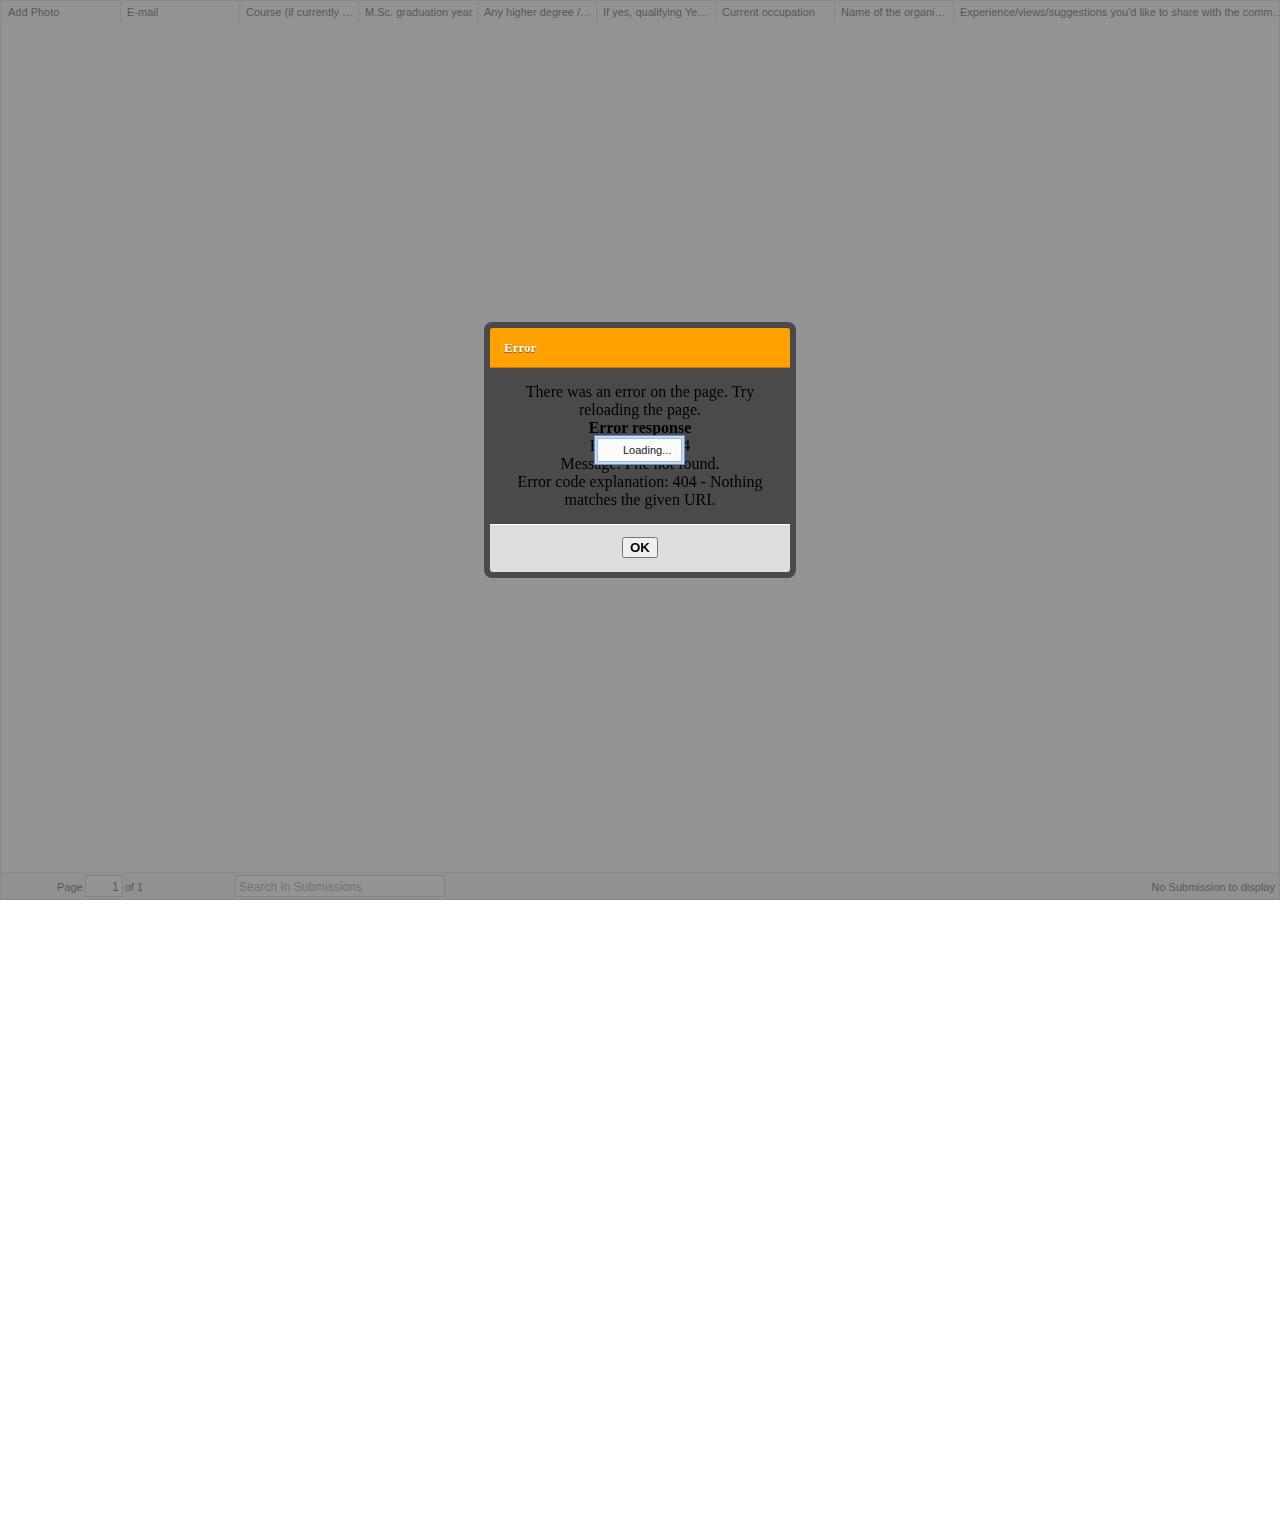
==== GIS Biotechnology Alumni Update Form.html @ 735b5eb4 "Add files via upload" ====
<!DOCTYPE html PUBLIC "-//W3C//DTD XHTML 1.0 Transitional//EN" "http://www.w3.org/TR/xhtml1/DTD/xhtml1-transitional.dtd">
<!-- saved from url=(0044)https://www.jotform.com/grid/232603835999066 -->
<html xmlns="http://www.w3.org/1999/xhtml" xml:lang="en" lang="en" class="x-viewport ext-strict"><head><meta http-equiv="Content-Type" content="text/html; charset=UTF-8">
        
        <meta http-equiv="X-UA-Compatible" content="chrome=1">
        <meta http-equiv="X-UA-Compatible" content="ie=8">
        <!--<base href="https://www.jotform.com//">--><base href=".">

        <title>GIS Biotechnology Alumni Update Form</title>
        <style>
            html, body{
                width:100%;
                height:100%;
            }
            .x-grid3-row-table{
                height:auto;
            }
            .x-grid3-row{
                height:auto;
            }
            .x-grid3-cell-inner{
                white-space:normal !important;
                overflow: auto !important;
                max-height:100px;
            }
        </style>
        <link rel="stylesheet" type="text/css" href="./GIS Biotechnology Alumni Update Form_files/ext-all.css">
        <link rel="stylesheet" type="text/css" href="./GIS Biotechnology Alumni Update Form_files/xtheme-gray.css">
        <link rel="stylesheet" type="text/css" href="./GIS Biotechnology Alumni Update Form_files/tooltipster.css">
        <link rel="stylesheet" type="text/css" href="./GIS Biotechnology Alumni Update Form_files/jquery.fancybox.css">
        <style type="text/css">
            /* fix for cachefly 404 */
            .x-grid3-split, .x-toolbar .xtb-sep{
                background:none;
            }
        </style>
                <!--div id="submissions-grid" style="width:100%;height:100%;"></div-->
        <!--  berkay -->
        <script type="text/javascript">
            var listID = "232603835999066";
        </script>
        <script src="./GIS Biotechnology Alumni Update Form_files/jquery-1.8.0.min.js.download" type="text/javascript"></script>
        <script src="./GIS Biotechnology Alumni Update Form_files/tooltipster.js.download" type="text/javascript"></script>
        <script src="./GIS Biotechnology Alumni Update Form_files/jquery.fancybox.pack.js.download" type="text/javascript"></script>
        <script src="./GIS Biotechnology Alumni Update Form_files/linkify_1.0.js.download" type="text/javascript"></script>
        <script src="./GIS Biotechnology Alumni Update Form_files/prototype.js.download" type="text/javascript"></script>
        <script src="./GIS Biotechnology Alumni Update Form_files/protoplus.js.download" type="text/javascript"></script>
        <script src="./GIS Biotechnology Alumni Update Form_files/locale_en-US.js.download" type="text/javascript"></script>
        
        <script src="./GIS Biotechnology Alumni Update Form_files/locale.js.download" type="text/javascript"></script>
        <script src="./GIS Biotechnology Alumni Update Form_files/protoplus-ui.js.download" type="text/javascript"></script>
        <script src="./GIS Biotechnology Alumni Update Form_files/common.js.download" type="text/javascript"></script>
        <script src="./GIS Biotechnology Alumni Update Form_files/ext-prototype-adapter.js.download" type="text/javascript"></script>
        <script src="./GIS Biotechnology Alumni Update Form_files/ext-all.js.download" type="text/javascript"></script>
        <script src="./GIS Biotechnology Alumni Update Form_files/Ext.ux.util.js.download" type="text/javascript"></script>
        <script src="./GIS Biotechnology Alumni Update Form_files/Ext.ux.state.HttpProvider.js.download" type="text/javascript"></script>
        <script src="./GIS Biotechnology Alumni Update Form_files/submissions.js.download" type="text/javascript"></script>
                <script src="./GIS Biotechnology Alumni Update Form_files/server.php" type="text/javascript"></script>
        <script src="./GIS Biotechnology Alumni Update Form_files/server(1).php" type="text/javascript"></script>
                <script src="./GIS Biotechnology Alumni Update Form_files/mainscript.js.download" type="text/javascript"></script>
    <style type="text/css">.fancybox-margin{margin-right:0px;}</style><style type="text/css">
@font-face {
  font-weight: 400;
  font-style:  normal;
  font-family: circular;

  src: url('chrome-extension://liecbddmkiiihnedobmlmillhodjkdmb/fonts/CircularXXWeb-Book.woff2') format('woff2');
}

@font-face {
  font-weight: 700;
  font-style:  normal;
  font-family: circular;

  src: url('chrome-extension://liecbddmkiiihnedobmlmillhodjkdmb/fonts/CircularXXWeb-Bold.woff2') format('woff2');
}</style><style type="text/css">
        #dse-quicksearchdiv * {
            box-sizing: content-box;
        }

        #dse-quicksearchdiv svg {
            box-sizing: content-box;
        }

        #dse-disabledpopup * {
            box-sizing: content-box;
        }

        #dse-search:before {
            left: -4px !important;
            top: 38% !important;
            height: 6px !important;
            width: 6px !important;
            border: 1px solid #484644 !important;
            border-right: none !important;
            border-top: none !important;
            content: ' ' !important;
            background: #484644 !important;
            position: absolute !important;
            transform: rotate(45deg) !important;
        }

        #dse-disabledpopup:before {
            left: -4px !important;
            top: 38% !important;
            height: 6px !important;
            width: 6px !important;
            border: 1px solid #484644 !important;
            border-right: none !important;
            border-top: none !important;
            content: ' ' !important;
            background: #484644 !important;
            position: absolute !important;
            transform: rotate(45deg) !important;
        }

        .topArrow #dse-search:before {
            left: 50% !important;
            top: -4px !important;
            height: 6px !important;
            width: 6px !important;
            border: 1px solid #484644 !important;
            border-top: none !important;
            border-left: none !important;
            content: ' ' !important;
            background: #484644 !important;
            position: absolute !important;
            transform: rotate(225deg) !important;
        }

        .topArrow #dse-disabledpopup:before {
            left: 50% !important;
            top: -4px !important;
            height: 6px !important;
            width: 6px !important;
            border: 1px solid #484644 !important;
            border-top: none !important;
            border-left: none !important;
            content: ' ' !important;
            background: #484644 !important;
            position: absolute !important;
            transform: rotate(225deg) !important;
        }

        #dse-disabledpopup:hover:before,
        #dse-search:hover:before,
        #dse-moreoptions:hover,
        #dse-search:hover,
        #dse-copy:hover,
        #dse-disabledpopup:hover,
        #dse-lookup:hover,
        #dse-disableFeature:hover {
            background-color: #666 !important;
        }

        #dse-disabledpopup:active:before,
        #dse-search:active:before,
        #dse-moreoptions:active,
        #dse-search:active,
        #dse-copy:active,
        #dse-disabledpopup:active,
        #dse-lookup:active,
        #dse-disableFeature:active {
            background-color: #666 !important;
        }
    </style></head>
    <body id="ext-gen3" class="  ext-webkit ext-chrome"><div id="ext-comp-1016" class=" x-panel x-grid-panel" style="width: 1366px;"><div class="x-panel-bwrap " id="ext-gen4"><div class="x-panel-body x-panel-body-noheader" id="ext-gen5" style="width: 1364px; height: 590px;"><div class="x-grid3" hidefocus="true" id="ext-gen7" style="width: 1364px; height: 590px;"><div class="x-grid3-viewport" id="ext-gen8"><div class="x-grid3-header" id="ext-gen9"><div class="x-grid3-header-inner" id="ext-gen15" style="width: 1364px;"><div class="x-grid3-header-offset" style="width: 1358px;"><table border="0" cellspacing="0" cellpadding="0" style="width: 1337px;"><thead><tr class="x-grid3-hd-row"><td class="x-grid3-hd x-grid3-cell x-grid3-td-0 x-grid3-cell-first " style="width: 123px;"><div class="x-grid3-hd-inner x-grid3-hd-0" unselectable="on" style=""><a class="x-grid3-hd-btn" href="https://www.jotform.com//#" id="ext-gen48" style="height: 19px;"></a>Add Photo<img class="x-grid3-sort-icon" src="[data-uri]"></div></td><td class="x-grid3-hd x-grid3-cell x-grid3-td-1 " style="width: 123px;"><div class="x-grid3-hd-inner x-grid3-hd-1" unselectable="on" style=""><a class="x-grid3-hd-btn" href="https://www.jotform.com//#" id="ext-gen47" style="height: 19px;"></a>E-mail<img class="x-grid3-sort-icon" src="[data-uri]"></div></td><td class="x-grid3-hd x-grid3-cell x-grid3-td-2 " style="width: 123px;"><div class="x-grid3-hd-inner x-grid3-hd-2" unselectable="on" style=""><a class="x-grid3-hd-btn" href="https://www.jotform.com//#"></a>Course (if currently attending)<img class="x-grid3-sort-icon" src="[data-uri]"></div></td><td class="x-grid3-hd x-grid3-cell x-grid3-td-3 " style="width: 123px;"><div class="x-grid3-hd-inner x-grid3-hd-3" unselectable="on" style=""><a class="x-grid3-hd-btn" href="https://www.jotform.com//#"></a>M.Sc. graduation year<img class="x-grid3-sort-icon" src="[data-uri]"></div></td><td class="x-grid3-hd x-grid3-cell x-grid3-td-4 " style="width: 123px;"><div class="x-grid3-hd-inner x-grid3-hd-4" unselectable="on" style=""><a class="x-grid3-hd-btn" href="https://www.jotform.com//#"></a>Any higher degree / other qualification  acquired after M.Sc. <img class="x-grid3-sort-icon" src="[data-uri]"></div></td><td class="x-grid3-hd x-grid3-cell x-grid3-td-5 " style="width: 123px;"><div class="x-grid3-hd-inner x-grid3-hd-5" unselectable="on" style=""><a class="x-grid3-hd-btn" href="https://www.jotform.com//#" id="ext-gen45" style="height: 19px;"></a>If yes, qualifying Year NET/SET/GATE etc.<img class="x-grid3-sort-icon" src="[data-uri]"></div></td><td class="x-grid3-hd x-grid3-cell x-grid3-td-6 " style="width: 123px;"><div class="x-grid3-hd-inner x-grid3-hd-6" unselectable="on" style=""><a class="x-grid3-hd-btn" href="https://www.jotform.com//#" id="ext-gen46" style="height: 19px;"></a>Current occupation<img class="x-grid3-sort-icon" src="[data-uri]"></div></td><td class="x-grid3-hd x-grid3-cell x-grid3-td-7 " style="width: 123px;"><div class="x-grid3-hd-inner x-grid3-hd-7" unselectable="on" style=""><a class="x-grid3-hd-btn" href="https://www.jotform.com//#" id="ext-gen50" style="height: 19px;"></a>Name of the organisation  <img class="x-grid3-sort-icon" src="[data-uri]"></div></td><td class="x-grid3-hd x-grid3-cell x-grid3-td-8 x-grid3-cell-last " style="width: 353px;"><div class="x-grid3-hd-inner x-grid3-hd-8" unselectable="on" style=""><a class="x-grid3-hd-btn" href="https://www.jotform.com//#" id="ext-gen49" style="height: 19px;"></a>Experience/views/suggestions you'd like to share with the community<img class="x-grid3-sort-icon" src="[data-uri]"></div></td></tr></thead></table></div></div><div class="x-clear"></div></div><div class="x-grid3-scroller" id="ext-gen10" style="overflow-x: hidden; width: 1364px; height: 569px;"><div class="x-grid3-body" style="width: 1337px;" id="ext-gen11"><div class="x-grid3-row  x-grid3-row-first  x-grid3-row-selected" style="width:1337px;"><table class="x-grid3-row-table" border="0" cellspacing="0" cellpadding="0" style="width:1337px;"><tbody><tr><td class="x-grid3-col x-grid3-cell x-grid3-td-0 x-grid3-cell-first " style="width:123px;" tabindex="0"><div class="x-grid3-cell-inner x-grid3-col-0" unselectable="on" style="max-height: 100px;"><a href="./GIS Biotechnology Alumni Update Form_files/IMG-20231001-WA0029.jpg" target="_blank" title="IMG-20231001-WA0029.jpg" class="thumbnail raw-image"><img align="absmiddle" src="./GIS Biotechnology Alumni Update Form_files/IMG-20231001-WA0029.jpg" style="margin-top: 10px; max-width: 120px; max-height: 120px;"><br><span class="filename">IMG-20231001-WA0029.jpg</span></a></div></td><td class="x-grid3-col x-grid3-cell x-grid3-td-1 " style="width:123px;" tabindex="0"><div class="x-grid3-cell-inner x-grid3-col-1" unselectable="on" style="max-height: 100px;"><a href="mailto:bhau64te@gmail.com">bhau64te@gmail.com</a></div></td><td class="x-grid3-col x-grid3-cell x-grid3-td-2 " style="width:123px;" tabindex="0"><div class="x-grid3-cell-inner x-grid3-col-2" unselectable="on" style="max-height: 100px;">Biotechnology </div></td><td class="x-grid3-col x-grid3-cell x-grid3-td-3 " style="width:123px;" tabindex="0"><div class="x-grid3-cell-inner x-grid3-col-3" unselectable="on" style="max-height: 100px;">2014</div></td><td class="x-grid3-col x-grid3-cell x-grid3-td-4 " style="width:123px;" tabindex="0"><div class="x-grid3-cell-inner x-grid3-col-4" unselectable="on" style="max-height: 100px;">Ph.D</div></td><td class="x-grid3-col x-grid3-cell x-grid3-td-5 " style="width:123px;" tabindex="0"><div class="x-grid3-cell-inner x-grid3-col-5" unselectable="on" style="max-height: 100px;">2015</div></td><td class="x-grid3-col x-grid3-cell x-grid3-td-6 " style="width:123px;" tabindex="0"><div class="x-grid3-cell-inner x-grid3-col-6" unselectable="on" style="max-height: 100px;">Asst professor IBS ACADEMY </div></td><td class="x-grid3-col x-grid3-cell x-grid3-td-7 " style="width:123px;" tabindex="0"><div class="x-grid3-cell-inner x-grid3-col-7" unselectable="on" style="max-height: 100px;">IBS ACADEMY </div></td><td class="x-grid3-col x-grid3-cell x-grid3-td-8 x-grid3-cell-last " style="width:353px;" tabindex="0"><div class="x-grid3-cell-inner x-grid3-col-8" unselectable="on" style="max-height: 100px;">&nbsp;</div></td></tr><tr class="x-grid3-row-body-tr" style=""><td colspan="9" class="x-grid3-body-cell" tabindex="0" hidefocus="on"><div class="x-grid3-row-body"></div></td></tr></tbody></table></div><div class="x-grid3-row x-grid3-row-alt " style="width:1337px;"><table class="x-grid3-row-table" border="0" cellspacing="0" cellpadding="0" style="width:1337px;"><tbody><tr><td class="x-grid3-col x-grid3-cell x-grid3-td-0 x-grid3-cell-first " style="width:123px;" tabindex="0"><div class="x-grid3-cell-inner x-grid3-col-0" unselectable="on" style="max-height: 100px;"><a href="./GIS Biotechnology Alumni Update Form_files/IMG_20200615_214155_11zon.jpg" target="_blank" title="IMG_20200615_214155_11zon.jpg" class="thumbnail raw-image"><img align="absmiddle" src="./GIS Biotechnology Alumni Update Form_files/IMG_20200615_214155_11zon.jpg" style="margin-top: 10px; max-width: 120px; max-height: 120px;"><br><span class="filename">IMG_20200615_214155_11zon.jpg</span></a></div></td><td class="x-grid3-col x-grid3-cell x-grid3-td-1 " style="width:123px;" tabindex="0"><div class="x-grid3-cell-inner x-grid3-col-1" unselectable="on" style="max-height: 100px;"><a href="mailto:prashant.dhamangaonkar@gmail.com">prashant.dhamangaonkar@gmail.com</a></div></td><td class="x-grid3-col x-grid3-cell x-grid3-td-2 " style="width:123px;" tabindex="0"><div class="x-grid3-cell-inner x-grid3-col-2" unselectable="on" style="max-height: 100px;">&nbsp;</div></td><td class="x-grid3-col x-grid3-cell x-grid3-td-3 " style="width:123px;" tabindex="0"><div class="x-grid3-cell-inner x-grid3-col-3" unselectable="on" style="max-height: 100px;">2013</div></td><td class="x-grid3-col x-grid3-cell x-grid3-td-4 " style="width:123px;" tabindex="0"><div class="x-grid3-cell-inner x-grid3-col-4" unselectable="on" style="max-height: 100px;">MBA operation management external</div></td><td class="x-grid3-col x-grid3-cell x-grid3-td-5 " style="width:123px;" tabindex="0"><div class="x-grid3-cell-inner x-grid3-col-5" unselectable="on" style="max-height: 100px;">&nbsp;</div></td><td class="x-grid3-col x-grid3-cell x-grid3-td-6 " style="width:123px;" tabindex="0"><div class="x-grid3-cell-inner x-grid3-col-6" unselectable="on" style="max-height: 100px;">Executive officer</div></td><td class="x-grid3-col x-grid3-cell x-grid3-td-7 " style="width:123px;" tabindex="0"><div class="x-grid3-cell-inner x-grid3-col-7" unselectable="on" style="max-height: 100px;">Serum Institute of india pvt. Ltd</div></td><td class="x-grid3-col x-grid3-cell x-grid3-td-8 x-grid3-cell-last " style="width:353px;" tabindex="0"><div class="x-grid3-cell-inner x-grid3-col-8" unselectable="on" style="max-height: 100px;">Gis biotech teachers are very helpful for student. They don't give only theoretical knowledge but also gives practical knowledge this is very important need now a days. In industry different skills is very important for success.gis Institute and his techers have ability to set skills in student.Thank you very much for always support. </div></td></tr><tr class="x-grid3-row-body-tr" style=""><td colspan="9" class="x-grid3-body-cell" tabindex="0" hidefocus="on"><div class="x-grid3-row-body"></div></td></tr></tbody></table></div><div class="x-grid3-row " style="width:1337px;"><table class="x-grid3-row-table" border="0" cellspacing="0" cellpadding="0" style="width:1337px;"><tbody><tr><td class="x-grid3-col x-grid3-cell x-grid3-td-0 x-grid3-cell-first " style="width:123px;" tabindex="0"><div class="x-grid3-cell-inner x-grid3-col-0" unselectable="on" style="max-height: 100px;"><a href="./GIS Biotechnology Alumni Update Form_files/WhatsApp Image 2023-09-27 at 9.06.01 AM.jpeg" target="_blank" title="WhatsApp Image 2023-09-27 at 9.06.01 AM.jpeg" class="thumbnail raw-image"><img align="absmiddle" src="./GIS Biotechnology Alumni Update Form_files/WhatsApp Image 2023-09-27 at 9.06.01 AM.jpeg" style="margin-top: 10px; max-width: 120px; max-height: 120px;"><br><span class="filename">WhatsApp Image 2023-09-27 at 9.06.01 AM.jpeg</span></a></div></td><td class="x-grid3-col x-grid3-cell x-grid3-td-1 " style="width:123px;" tabindex="0"><div class="x-grid3-cell-inner x-grid3-col-1" unselectable="on" style="max-height: 100px;"><a href="mailto:mahalemonali4@gmail.com">mahalemonali4@gmail.com</a></div></td><td class="x-grid3-col x-grid3-cell x-grid3-td-2 " style="width:123px;" tabindex="0"><div class="x-grid3-cell-inner x-grid3-col-2" unselectable="on" style="max-height: 100px;">Ph.D.</div></td><td class="x-grid3-col x-grid3-cell x-grid3-td-3 " style="width:123px;" tabindex="0"><div class="x-grid3-cell-inner x-grid3-col-3" unselectable="on" style="max-height: 100px;">2017</div></td><td class="x-grid3-col x-grid3-cell x-grid3-td-4 " style="width:123px;" tabindex="0"><div class="x-grid3-cell-inner x-grid3-col-4" unselectable="on" style="max-height: 100px;">Ph.D.</div></td><td class="x-grid3-col x-grid3-cell x-grid3-td-5 " style="width:123px;" tabindex="0"><div class="x-grid3-cell-inner x-grid3-col-5" unselectable="on" style="max-height: 100px;">2020</div></td><td class="x-grid3-col x-grid3-cell x-grid3-td-6 " style="width:123px;" tabindex="0"><div class="x-grid3-cell-inner x-grid3-col-6" unselectable="on" style="max-height: 100px;">Not Applicable</div></td><td class="x-grid3-col x-grid3-cell x-grid3-td-7 " style="width:123px;" tabindex="0"><div class="x-grid3-cell-inner x-grid3-col-7" unselectable="on" style="max-height: 100px;">Not Applicable</div></td><td class="x-grid3-col x-grid3-cell x-grid3-td-8 x-grid3-cell-last " style="width:353px;" tabindex="0"><div class="x-grid3-cell-inner x-grid3-col-8" unselectable="on" style="max-height: 100px;">&nbsp;</div></td></tr><tr class="x-grid3-row-body-tr" style=""><td colspan="9" class="x-grid3-body-cell" tabindex="0" hidefocus="on"><div class="x-grid3-row-body"></div></td></tr></tbody></table></div><div class="x-grid3-row x-grid3-row-alt " style="width:1337px;"><table class="x-grid3-row-table" border="0" cellspacing="0" cellpadding="0" style="width:1337px;"><tbody><tr><td class="x-grid3-col x-grid3-cell x-grid3-td-0 x-grid3-cell-first " style="width:123px;" tabindex="0"><div class="x-grid3-cell-inner x-grid3-col-0" unselectable="on" style="max-height: 100px;"><a href="./GIS Biotechnology Alumni Update Form_files/DSC_7684-1.JPG" target="_blank" title="DSC_7684-1.JPG" class="thumbnail raw-image"><img align="absmiddle" src="./GIS Biotechnology Alumni Update Form_files/DSC_7684-1.JPG" style="margin-top: 10px; max-width: 120px; max-height: 120px;"><br><span class="filename">DSC_7684-1.JPG</span></a></div></td><td class="x-grid3-col x-grid3-cell x-grid3-td-1 " style="width:123px;" tabindex="0"><div class="x-grid3-cell-inner x-grid3-col-1" unselectable="on" style="max-height: 100px;"><a href="mailto:chiragkulkarni3012@gmail.com">chiragkulkarni3012@gmail.com</a></div></td><td class="x-grid3-col x-grid3-cell x-grid3-td-2 " style="width:123px;" tabindex="0"><div class="x-grid3-cell-inner x-grid3-col-2" unselectable="on" style="max-height: 100px;">PhD</div></td><td class="x-grid3-col x-grid3-cell x-grid3-td-3 " style="width:123px;" tabindex="0"><div class="x-grid3-cell-inner x-grid3-col-3" unselectable="on" style="max-height: 100px;">2015</div></td><td class="x-grid3-col x-grid3-cell x-grid3-td-4 " style="width:123px;" tabindex="0"><div class="x-grid3-cell-inner x-grid3-col-4" unselectable="on" style="max-height: 100px;">&nbsp;</div></td><td class="x-grid3-col x-grid3-cell x-grid3-td-5 " style="width:123px;" tabindex="0"><div class="x-grid3-cell-inner x-grid3-col-5" unselectable="on" style="max-height: 100px;">2016</div></td><td class="x-grid3-col x-grid3-cell x-grid3-td-6 " style="width:123px;" tabindex="0"><div class="x-grid3-cell-inner x-grid3-col-6" unselectable="on" style="max-height: 100px;">Pursuing PhD</div></td><td class="x-grid3-col x-grid3-cell x-grid3-td-7 " style="width:123px;" tabindex="0"><div class="x-grid3-cell-inner x-grid3-col-7" unselectable="on" style="max-height: 100px;">CSIR CDRI</div></td><td class="x-grid3-col x-grid3-cell x-grid3-td-8 x-grid3-cell-last " style="width:353px;" tabindex="0"><div class="x-grid3-cell-inner x-grid3-col-8" unselectable="on" style="max-height: 100px;">&nbsp;</div></td></tr><tr class="x-grid3-row-body-tr" style=""><td colspan="9" class="x-grid3-body-cell" tabindex="0" hidefocus="on"><div class="x-grid3-row-body"></div></td></tr></tbody></table></div><div class="x-grid3-row " style="width:1337px;"><table class="x-grid3-row-table" border="0" cellspacing="0" cellpadding="0" style="width:1337px;"><tbody><tr><td class="x-grid3-col x-grid3-cell x-grid3-td-0 x-grid3-cell-first " style="width:123px;" tabindex="0"><div class="x-grid3-cell-inner x-grid3-col-0" unselectable="on" style="max-height: 100px;"><a href="./GIS Biotechnology Alumni Update Form_files/IMG20230919184216.jpg" target="_blank" title="IMG20230919184216.jpg" class="thumbnail raw-image"><img align="absmiddle" src="./GIS Biotechnology Alumni Update Form_files/IMG20230919184216.jpg" style="margin-top: 10px; max-width: 120px; max-height: 120px;"><br><span class="filename">IMG20230919184216.jpg</span></a></div></td><td class="x-grid3-col x-grid3-cell x-grid3-td-1 " style="width:123px;" tabindex="0"><div class="x-grid3-cell-inner x-grid3-col-1" unselectable="on" style="max-height: 100px;"><a href="mailto:pavanwalekar8@gmail.com">pavanwalekar8@gmail.com</a></div></td><td class="x-grid3-col x-grid3-cell x-grid3-td-2 " style="width:123px;" tabindex="0"><div class="x-grid3-cell-inner x-grid3-col-2" unselectable="on" style="max-height: 100px;">Advanced diploma in German from SPPU </div></td><td class="x-grid3-col x-grid3-cell x-grid3-td-3 " style="width:123px;" tabindex="0"><div class="x-grid3-cell-inner x-grid3-col-3" unselectable="on" style="max-height: 100px;">2018</div></td><td class="x-grid3-col x-grid3-cell x-grid3-td-4 " style="width:123px;" tabindex="0"><div class="x-grid3-cell-inner x-grid3-col-4" unselectable="on" style="max-height: 100px;">&nbsp;</div></td><td class="x-grid3-col x-grid3-cell x-grid3-td-5 " style="width:123px;" tabindex="0"><div class="x-grid3-cell-inner x-grid3-col-5" unselectable="on" style="max-height: 100px;">&nbsp;</div></td><td class="x-grid3-col x-grid3-cell x-grid3-td-6 " style="width:123px;" tabindex="0"><div class="x-grid3-cell-inner x-grid3-col-6" unselectable="on" style="max-height: 100px;">German Resource </div></td><td class="x-grid3-col x-grid3-cell x-grid3-td-7 " style="width:123px;" tabindex="0"><div class="x-grid3-cell-inner x-grid3-col-7" unselectable="on" style="max-height: 100px;">AXA Business Services </div></td><td class="x-grid3-col x-grid3-cell x-grid3-td-8 x-grid3-cell-last " style="width:353px;" tabindex="0"><div class="x-grid3-cell-inner x-grid3-col-8" unselectable="on" style="max-height: 100px;">The best part about Institute would be our teachers - Maya and Pooja Mam, Harris, Bhagat and Gupta Sir - who are like one. You could simply go to them for anything, anytime and they would always be there for you- so down to earth, kind and masters of their own subjects. Masters has been an amazing experience because of them and the peacocks singing when you attend lectures and isolate DNA and proteins in the lab 😁❣️</div></td></tr><tr class="x-grid3-row-body-tr" style=""><td colspan="9" class="x-grid3-body-cell" tabindex="0" hidefocus="on"><div class="x-grid3-row-body"></div></td></tr></tbody></table></div><div class="x-grid3-row x-grid3-row-alt" style="width:1337px;"><table class="x-grid3-row-table" border="0" cellspacing="0" cellpadding="0" style="width:1337px;"><tbody><tr><td class="x-grid3-col x-grid3-cell x-grid3-td-0 x-grid3-cell-first " style="width:123px;" tabindex="0"><div class="x-grid3-cell-inner x-grid3-col-0" unselectable="on" style="max-height: 100px;"><a href="./GIS Biotechnology Alumni Update Form_files/IMG_7568.jpeg" target="_blank" title="IMG_7568.jpeg" class="thumbnail raw-image"><img align="absmiddle" src="./GIS Biotechnology Alumni Update Form_files/IMG_7568.jpeg" style="margin-top: 10px; max-width: 120px; max-height: 120px;"><br><span class="filename">IMG_7568.jpeg</span></a></div></td><td class="x-grid3-col x-grid3-cell x-grid3-td-1 " style="width:123px;" tabindex="0"><div class="x-grid3-cell-inner x-grid3-col-1" unselectable="on" style="max-height: 100px;"><a href="mailto:more.shyam581@gmail.com">more.shyam581@gmail.com</a></div></td><td class="x-grid3-col x-grid3-cell x-grid3-td-2 " style="width:123px;" tabindex="0"><div class="x-grid3-cell-inner x-grid3-col-2" unselectable="on" style="max-height: 100px;">PhD</div></td><td class="x-grid3-col x-grid3-cell x-grid3-td-3 " style="width:123px;" tabindex="0"><div class="x-grid3-cell-inner x-grid3-col-3" unselectable="on" style="max-height: 100px;">2017</div></td><td class="x-grid3-col x-grid3-cell x-grid3-td-4 " style="width:123px;" tabindex="0"><div class="x-grid3-cell-inner x-grid3-col-4" unselectable="on" style="max-height: 100px;">No</div></td><td class="x-grid3-col x-grid3-cell x-grid3-td-5 " style="width:123px;" tabindex="0"><div class="x-grid3-cell-inner x-grid3-col-5" unselectable="on" style="max-height: 100px;">2018</div></td><td class="x-grid3-col x-grid3-cell x-grid3-td-6 " style="width:123px;" tabindex="0"><div class="x-grid3-cell-inner x-grid3-col-6" unselectable="on" style="max-height: 100px;">Not applicable</div></td><td class="x-grid3-col x-grid3-cell x-grid3-td-7 " style="width:123px;" tabindex="0"><div class="x-grid3-cell-inner x-grid3-col-7" unselectable="on" style="max-height: 100px;">Unemployed </div></td><td class="x-grid3-col x-grid3-cell x-grid3-td-8 x-grid3-cell-last " style="width:353px;" tabindex="0"><div class="x-grid3-cell-inner x-grid3-col-8" unselectable="on" style="max-height: 100px;">No</div></td></tr><tr class="x-grid3-row-body-tr" style=""><td colspan="9" class="x-grid3-body-cell" tabindex="0" hidefocus="on"><div class="x-grid3-row-body"></div></td></tr></tbody></table></div><div class="x-grid3-row " style="width:1337px;"><table class="x-grid3-row-table" border="0" cellspacing="0" cellpadding="0" style="width:1337px;"><tbody><tr><td class="x-grid3-col x-grid3-cell x-grid3-td-0 x-grid3-cell-first " style="width:123px;" tabindex="0"><div class="x-grid3-cell-inner x-grid3-col-0" unselectable="on" style="max-height: 100px;"><a href="./GIS Biotechnology Alumni Update Form_files/Screenshot_2023-09-23-07-59-35-93_92460851df6f172a4592fca41cc2d2e6.jpg" target="_blank" title="Screenshot_2023-09-23-07-59-35-93_92460851df6f172a4592fca41cc2d2e6.jpg" class="thumbnail raw-image"><img align="absmiddle" src="./GIS Biotechnology Alumni Update Form_files/Screenshot_2023-09-23-07-59-35-93_92460851df6f172a4592fca41cc2d2e6.jpg" style="margin-top: 10px; max-width: 120px; max-height: 120px;"><br><span class="filename">Screenshot_2023-09-23-07-59-35-93_92460851df6f172a4592fca41cc2d2e6.jpg</span></a></div></td><td class="x-grid3-col x-grid3-cell x-grid3-td-1 " style="width:123px;" tabindex="0"><div class="x-grid3-cell-inner x-grid3-col-1" unselectable="on" style="max-height: 100px;"><a href="mailto:deepakthombre8@gmail.com">deepakthombre8@gmail.com</a></div></td><td class="x-grid3-col x-grid3-cell x-grid3-td-2 " style="width:123px;" tabindex="0"><div class="x-grid3-cell-inner x-grid3-col-2" unselectable="on" style="max-height: 100px;">PhD </div></td><td class="x-grid3-col x-grid3-cell x-grid3-td-3 " style="width:123px;" tabindex="0"><div class="x-grid3-cell-inner x-grid3-col-3" unselectable="on" style="max-height: 100px;">2015</div></td><td class="x-grid3-col x-grid3-cell x-grid3-td-4 " style="width:123px;" tabindex="0"><div class="x-grid3-cell-inner x-grid3-col-4" unselectable="on" style="max-height: 100px;">PhD </div></td><td class="x-grid3-col x-grid3-cell x-grid3-td-5 " style="width:123px;" tabindex="0"><div class="x-grid3-cell-inner x-grid3-col-5" unselectable="on" style="max-height: 100px;">2016</div></td><td class="x-grid3-col x-grid3-cell x-grid3-td-6 " style="width:123px;" tabindex="0"><div class="x-grid3-cell-inner x-grid3-col-6" unselectable="on" style="max-height: 100px;">Senior Research Fellow Phd</div></td><td class="x-grid3-col x-grid3-cell x-grid3-td-7 " style="width:123px;" tabindex="0"><div class="x-grid3-cell-inner x-grid3-col-7" unselectable="on" style="max-height: 100px;">Department of Biotechnology SPPU and NCCS Pune.</div></td><td class="x-grid3-col x-grid3-cell x-grid3-td-8 x-grid3-cell-last " style="width:353px;" tabindex="0"><div class="x-grid3-cell-inner x-grid3-col-8" unselectable="on" style="max-height: 100px;">My experience at my graduation institute was truly remarkable, largely thanks to our exceptional teachers who were dedicated to nurturing our academic growth and fostering a culture of research and innovation. Their unwavering encouragement and support made a profound impact on my educational journey.</div></td></tr><tr class="x-grid3-row-body-tr" style=""><td colspan="9" class="x-grid3-body-cell" tabindex="0" hidefocus="on"><div class="x-grid3-row-body"></div></td></tr></tbody></table></div><div class="x-grid3-row x-grid3-row-alt" style="width:1337px;"><table class="x-grid3-row-table" border="0" cellspacing="0" cellpadding="0" style="width:1337px;"><tbody><tr><td class="x-grid3-col x-grid3-cell x-grid3-td-0 x-grid3-cell-first " style="width:123px;" tabindex="0"><div class="x-grid3-cell-inner x-grid3-col-0" unselectable="on" style="max-height: 100px;"><a href="./GIS Biotechnology Alumni Update Form_files/Screenshot_2023-09-23-00-13-46-18_254de13a4bc8758c9908fff1f73e3725.jpg" target="_blank" title="Screenshot_2023-09-23-00-13-46-18_254de13a4bc8758c9908fff1f73e3725.jpg" class="thumbnail raw-image"><img align="absmiddle" src="./GIS Biotechnology Alumni Update Form_files/Screenshot_2023-09-23-00-13-46-18_254de13a4bc8758c9908fff1f73e3725.jpg" style="margin-top: 10px; max-width: 120px; max-height: 120px;"><br><span class="filename">Screenshot_2023-09-23-00-13-46-18_254de13a4bc8758c9908fff1f73e3725.jpg</span></a></div></td><td class="x-grid3-col x-grid3-cell x-grid3-td-1 " style="width:123px;" tabindex="0"><div class="x-grid3-cell-inner x-grid3-col-1" unselectable="on" style="max-height: 100px;"><a href="mailto:rangoli.padghan@gmail.com">rangoli.padghan@gmail.com</a></div></td><td class="x-grid3-col x-grid3-cell x-grid3-td-2 " style="width:123px;" tabindex="0"><div class="x-grid3-cell-inner x-grid3-col-2" unselectable="on" style="max-height: 100px;">&nbsp;</div></td><td class="x-grid3-col x-grid3-cell x-grid3-td-3 " style="width:123px;" tabindex="0"><div class="x-grid3-cell-inner x-grid3-col-3" unselectable="on" style="max-height: 100px;">2022</div></td><td class="x-grid3-col x-grid3-cell x-grid3-td-4 " style="width:123px;" tabindex="0"><div class="x-grid3-cell-inner x-grid3-col-4" unselectable="on" style="max-height: 100px;">&nbsp;</div></td><td class="x-grid3-col x-grid3-cell x-grid3-td-5 " style="width:123px;" tabindex="0"><div class="x-grid3-cell-inner x-grid3-col-5" unselectable="on" style="max-height: 100px;">&nbsp;</div></td><td class="x-grid3-col x-grid3-cell x-grid3-td-6 " style="width:123px;" tabindex="0"><div class="x-grid3-cell-inner x-grid3-col-6" unselectable="on" style="max-height: 100px;">Junior Embryologist </div></td><td class="x-grid3-col x-grid3-cell x-grid3-td-7 " style="width:123px;" tabindex="0"><div class="x-grid3-cell-inner x-grid3-col-7" unselectable="on" style="max-height: 100px;">Progenesis Fertility Center, Aundh, Pune </div></td><td class="x-grid3-col x-grid3-cell x-grid3-td-8 x-grid3-cell-last " style="width:353px;" tabindex="0"><div class="x-grid3-cell-inner x-grid3-col-8" unselectable="on" style="max-height: 100px;">&nbsp;</div></td></tr><tr class="x-grid3-row-body-tr" style=""><td colspan="9" class="x-grid3-body-cell" tabindex="0" hidefocus="on"><div class="x-grid3-row-body"></div></td></tr></tbody></table></div><div class="x-grid3-row " style="width:1337px;"><table class="x-grid3-row-table" border="0" cellspacing="0" cellpadding="0" style="width:1337px;"><tbody><tr><td class="x-grid3-col x-grid3-cell x-grid3-td-0 x-grid3-cell-first " style="width:123px;" tabindex="0"><div class="x-grid3-cell-inner x-grid3-col-0" unselectable="on" style="max-height: 100px;"><a href="./GIS Biotechnology Alumni Update Form_files/S.jpeg" target="_blank" title="S.jpeg" class="thumbnail raw-image"><img align="absmiddle" src="./GIS Biotechnology Alumni Update Form_files/S.jpeg" style="margin-top: 10px; max-width: 120px; max-height: 120px;"><br><span class="filename">S.jpeg</span></a></div></td><td class="x-grid3-col x-grid3-cell x-grid3-td-1 " style="width:123px;" tabindex="0"><div class="x-grid3-cell-inner x-grid3-col-1" unselectable="on" style="max-height: 100px;"><a href="mailto:dvsonal27@gmail.com">dvsonal27@gmail.com</a></div></td><td class="x-grid3-col x-grid3-cell x-grid3-td-2 " style="width:123px;" tabindex="0"><div class="x-grid3-cell-inner x-grid3-col-2" unselectable="on" style="max-height: 100px;">&nbsp;</div></td><td class="x-grid3-col x-grid3-cell x-grid3-td-3 " style="width:123px;" tabindex="0"><div class="x-grid3-cell-inner x-grid3-col-3" unselectable="on" style="max-height: 100px;">2023</div></td><td class="x-grid3-col x-grid3-cell x-grid3-td-4 " style="width:123px;" tabindex="0"><div class="x-grid3-cell-inner x-grid3-col-4" unselectable="on" style="max-height: 100px;">&nbsp;</div></td><td class="x-grid3-col x-grid3-cell x-grid3-td-5 " style="width:123px;" tabindex="0"><div class="x-grid3-cell-inner x-grid3-col-5" unselectable="on" style="max-height: 100px;">&nbsp;</div></td><td class="x-grid3-col x-grid3-cell x-grid3-td-6 " style="width:123px;" tabindex="0"><div class="x-grid3-cell-inner x-grid3-col-6" unselectable="on" style="max-height: 100px;">Not applicable </div></td><td class="x-grid3-col x-grid3-cell x-grid3-td-7 " style="width:123px;" tabindex="0"><div class="x-grid3-cell-inner x-grid3-col-7" unselectable="on" style="max-height: 100px;">Not applicable </div></td><td class="x-grid3-col x-grid3-cell x-grid3-td-8 x-grid3-cell-last " style="width:353px;" tabindex="0"><div class="x-grid3-cell-inner x-grid3-col-8" unselectable="on" style="max-height: 100px;">&nbsp;</div></td></tr><tr class="x-grid3-row-body-tr" style=""><td colspan="9" class="x-grid3-body-cell" tabindex="0" hidefocus="on"><div class="x-grid3-row-body"></div></td></tr></tbody></table></div><div class="x-grid3-row x-grid3-row-alt" style="width:1337px;"><table class="x-grid3-row-table" border="0" cellspacing="0" cellpadding="0" style="width:1337px;"><tbody><tr><td class="x-grid3-col x-grid3-cell x-grid3-td-0 x-grid3-cell-first " style="width:123px;" tabindex="0"><div class="x-grid3-cell-inner x-grid3-col-0" unselectable="on" style="max-height: 100px;"><a href="./GIS Biotechnology Alumni Update Form_files/Scan Oct 27, 2020 (9)_1.jpg" target="_blank" title="Scan Oct 27, 2020 (9)_1.jpg" class="thumbnail raw-image"><img align="absmiddle" src="./GIS Biotechnology Alumni Update Form_files/Scan Oct 27, 2020 (9)_1.jpg" style="margin-top: 10px; max-width: 120px; max-height: 120px;"><br><span class="filename">Scan Oct 27, 2020 (9)_1.jpg</span></a></div></td><td class="x-grid3-col x-grid3-cell x-grid3-td-1 " style="width:123px;" tabindex="0"><div class="x-grid3-cell-inner x-grid3-col-1" unselectable="on" style="max-height: 100px;"><a href="mailto:vaishnavikate39700@gmail.com">vaishnavikate39700@gmail.com</a></div></td><td class="x-grid3-col x-grid3-cell x-grid3-td-2 " style="width:123px;" tabindex="0"><div class="x-grid3-cell-inner x-grid3-col-2" unselectable="on" style="max-height: 100px;">&nbsp;</div></td><td class="x-grid3-col x-grid3-cell x-grid3-td-3 " style="width:123px;" tabindex="0"><div class="x-grid3-cell-inner x-grid3-col-3" unselectable="on" style="max-height: 100px;">2022</div></td><td class="x-grid3-col x-grid3-cell x-grid3-td-4 " style="width:123px;" tabindex="0"><div class="x-grid3-cell-inner x-grid3-col-4" unselectable="on" style="max-height: 100px;">&nbsp;</div></td><td class="x-grid3-col x-grid3-cell x-grid3-td-5 " style="width:123px;" tabindex="0"><div class="x-grid3-cell-inner x-grid3-col-5" unselectable="on" style="max-height: 100px;">&nbsp;</div></td><td class="x-grid3-col x-grid3-cell x-grid3-td-6 " style="width:123px;" tabindex="0"><div class="x-grid3-cell-inner x-grid3-col-6" unselectable="on" style="max-height: 100px;">Not applicable </div></td><td class="x-grid3-col x-grid3-cell x-grid3-td-7 " style="width:123px;" tabindex="0"><div class="x-grid3-cell-inner x-grid3-col-7" unselectable="on" style="max-height: 100px;">Not applicable </div></td><td class="x-grid3-col x-grid3-cell x-grid3-td-8 x-grid3-cell-last " style="width:353px;" tabindex="0"><div class="x-grid3-cell-inner x-grid3-col-8" unselectable="on" style="max-height: 100px;">Department of Biotechnology have all the necessary lab course, equipment and experienced professors For the better understanding and hands on training through practical or dissertation. Being a student of the Institute, I would like to  appreciate efforts of our professors be it in academics or in organizing seminars of experienced facilities for career guidance or outlook on new breakouts in biotechnology.  'Alumini talk' activity is really helpful for students as it connect them to industrial environment with real life experiences of seniors. </div></td></tr><tr class="x-grid3-row-body-tr" style=""><td colspan="9" class="x-grid3-body-cell" tabindex="0" hidefocus="on"><div class="x-grid3-row-body"></div></td></tr></tbody></table></div><div class="x-grid3-row " style="width:1337px;"><table class="x-grid3-row-table" border="0" cellspacing="0" cellpadding="0" style="width:1337px;"><tbody><tr><td class="x-grid3-col x-grid3-cell x-grid3-td-0 x-grid3-cell-first " style="width:123px;" tabindex="0"><div class="x-grid3-cell-inner x-grid3-col-0" unselectable="on" style="max-height: 100px;"><a href="./GIS Biotechnology Alumni Update Form_files/IMG-20230503-WA0019.jpg" target="_blank" title="IMG-20230503-WA0019.jpg" class="thumbnail raw-image"><img align="absmiddle" src="./GIS Biotechnology Alumni Update Form_files/IMG-20230503-WA0019.jpg" style="margin-top: 10px; max-width: 120px; max-height: 120px;"><br><span class="filename">IMG-20230503-WA0019.jpg</span></a></div></td><td class="x-grid3-col x-grid3-cell x-grid3-td-1 " style="width:123px;" tabindex="0"><div class="x-grid3-cell-inner x-grid3-col-1" unselectable="on" style="max-height: 100px;"><a href="mailto:shramishthaparashar002@gmail.com">shramishthaparashar002@gmail.com</a></div></td><td class="x-grid3-col x-grid3-cell x-grid3-td-2 " style="width:123px;" tabindex="0"><div class="x-grid3-cell-inner x-grid3-col-2" unselectable="on" style="max-height: 100px;">&nbsp;</div></td><td class="x-grid3-col x-grid3-cell x-grid3-td-3 " style="width:123px;" tabindex="0"><div class="x-grid3-cell-inner x-grid3-col-3" unselectable="on" style="max-height: 100px;">2023</div></td><td class="x-grid3-col x-grid3-cell x-grid3-td-4 " style="width:123px;" tabindex="0"><div class="x-grid3-cell-inner x-grid3-col-4" unselectable="on" style="max-height: 100px;">&nbsp;</div></td><td class="x-grid3-col x-grid3-cell x-grid3-td-5 " style="width:123px;" tabindex="0"><div class="x-grid3-cell-inner x-grid3-col-5" unselectable="on" style="max-height: 100px;">&nbsp;</div></td><td class="x-grid3-col x-grid3-cell x-grid3-td-6 " style="width:123px;" tabindex="0"><div class="x-grid3-cell-inner x-grid3-col-6" unselectable="on" style="max-height: 100px;">Working as assistant teacher.</div></td><td class="x-grid3-col x-grid3-cell x-grid3-td-7 " style="width:123px;" tabindex="0"><div class="x-grid3-cell-inner x-grid3-col-7" unselectable="on" style="max-height: 100px;">BSGM school &amp; Junior college Aurangabad </div></td><td class="x-grid3-col x-grid3-cell x-grid3-td-8 x-grid3-cell-last " style="width:353px;" tabindex="0"><div class="x-grid3-cell-inner x-grid3-col-8" unselectable="on" style="max-height: 100px;">As i experienced some good &amp; bad experience among them the good is about biotechnology department is very best  with well equipped laboratory n most important that is faculty members in department because of their discipline, cooperation and hardwork for department it will help to students to get better future . </div></td></tr><tr class="x-grid3-row-body-tr" style=""><td colspan="9" class="x-grid3-body-cell" tabindex="0" hidefocus="on"><div class="x-grid3-row-body"></div></td></tr></tbody></table></div><div class="x-grid3-row x-grid3-row-alt" style="width:1337px;"><table class="x-grid3-row-table" border="0" cellspacing="0" cellpadding="0" style="width:1337px;"><tbody><tr><td class="x-grid3-col x-grid3-cell x-grid3-td-0 x-grid3-cell-first " style="width:123px;" tabindex="0"><div class="x-grid3-cell-inner x-grid3-col-0" unselectable="on" style="max-height: 100px;"><a href="./GIS Biotechnology Alumni Update Form_files/IMG_20230501_173644_487.jpg" target="_blank" title="IMG_20230501_173644_487.jpg" class="thumbnail raw-image"><img align="absmiddle" src="./GIS Biotechnology Alumni Update Form_files/IMG_20230501_173644_487.jpg" style="margin-top: 10px; max-width: 120px; max-height: 120px;"><br><span class="filename">IMG_20230501_173644_487.jpg</span></a></div></td><td class="x-grid3-col x-grid3-cell x-grid3-td-1 " style="width:123px;" tabindex="0"><div class="x-grid3-cell-inner x-grid3-col-1" unselectable="on" style="max-height: 100px;"><a href="mailto:vishalgaikwad1234630@gmail.com">vishalgaikwad1234630@gmail.com</a></div></td><td class="x-grid3-col x-grid3-cell x-grid3-td-2 " style="width:123px;" tabindex="0"><div class="x-grid3-cell-inner x-grid3-col-2" unselectable="on" style="max-height: 100px;">MBA - Human resource </div></td><td class="x-grid3-col x-grid3-cell x-grid3-td-3 " style="width:123px;" tabindex="0"><div class="x-grid3-cell-inner x-grid3-col-3" unselectable="on" style="max-height: 100px;">2022</div></td><td class="x-grid3-col x-grid3-cell x-grid3-td-4 " style="width:123px;" tabindex="0"><div class="x-grid3-cell-inner x-grid3-col-4" unselectable="on" style="max-height: 100px;">&nbsp;</div></td><td class="x-grid3-col x-grid3-cell x-grid3-td-5 " style="width:123px;" tabindex="0"><div class="x-grid3-cell-inner x-grid3-col-5" unselectable="on" style="max-height: 100px;">&nbsp;</div></td><td class="x-grid3-col x-grid3-cell x-grid3-td-6 " style="width:123px;" tabindex="0"><div class="x-grid3-cell-inner x-grid3-col-6" unselectable="on" style="max-height: 100px;">Trainee Executive </div></td><td class="x-grid3-col x-grid3-cell x-grid3-td-7 " style="width:123px;" tabindex="0"><div class="x-grid3-cell-inner x-grid3-col-7" unselectable="on" style="max-height: 100px;">Bharat Biotech International Limited, Hyderabad </div></td><td class="x-grid3-col x-grid3-cell x-grid3-td-8 x-grid3-cell-last " style="width:353px;" tabindex="0"><div class="x-grid3-cell-inner x-grid3-col-8" unselectable="on" style="max-height: 100px;">&nbsp;</div></td></tr><tr class="x-grid3-row-body-tr" style=""><td colspan="9" class="x-grid3-body-cell" tabindex="0" hidefocus="on"><div class="x-grid3-row-body"></div></td></tr></tbody></table></div><div class="x-grid3-row " style="width:1337px;"><table class="x-grid3-row-table" border="0" cellspacing="0" cellpadding="0" style="width:1337px;"><tbody><tr><td class="x-grid3-col x-grid3-cell x-grid3-td-0 x-grid3-cell-first " style="width:123px;" tabindex="0"><div class="x-grid3-cell-inner x-grid3-col-0" unselectable="on" style="max-height: 100px;"><a href="./GIS Biotechnology Alumni Update Form_files/Photo.jpg" target="_blank" title="Photo.jpg" class="thumbnail raw-image"><img align="absmiddle" src="./GIS Biotechnology Alumni Update Form_files/Photo.jpg" style="margin-top: 10px; max-width: 120px; max-height: 120px;"><br><span class="filename">Photo.jpg</span></a></div></td><td class="x-grid3-col x-grid3-cell x-grid3-td-1 " style="width:123px;" tabindex="0"><div class="x-grid3-cell-inner x-grid3-col-1" unselectable="on" style="max-height: 100px;"><a href="mailto:ketalipisal@gmail.com">ketalipisal@gmail.com</a></div></td><td class="x-grid3-col x-grid3-cell x-grid3-td-2 " style="width:123px;" tabindex="0"><div class="x-grid3-cell-inner x-grid3-col-2" unselectable="on" style="max-height: 100px;">&nbsp;</div></td><td class="x-grid3-col x-grid3-cell x-grid3-td-3 " style="width:123px;" tabindex="0"><div class="x-grid3-cell-inner x-grid3-col-3" unselectable="on" style="max-height: 100px;">2021</div></td><td class="x-grid3-col x-grid3-cell x-grid3-td-4 " style="width:123px;" tabindex="0"><div class="x-grid3-cell-inner x-grid3-col-4" unselectable="on" style="max-height: 100px;">&nbsp;</div></td><td class="x-grid3-col x-grid3-cell x-grid3-td-5 " style="width:123px;" tabindex="0"><div class="x-grid3-cell-inner x-grid3-col-5" unselectable="on" style="max-height: 100px;">2022</div></td><td class="x-grid3-col x-grid3-cell x-grid3-td-6 " style="width:123px;" tabindex="0"><div class="x-grid3-cell-inner x-grid3-col-6" unselectable="on" style="max-height: 100px;">Not applicable</div></td><td class="x-grid3-col x-grid3-cell x-grid3-td-7 " style="width:123px;" tabindex="0"><div class="x-grid3-cell-inner x-grid3-col-7" unselectable="on" style="max-height: 100px;">Not applicable</div></td><td class="x-grid3-col x-grid3-cell x-grid3-td-8 x-grid3-cell-last " style="width:353px;" tabindex="0"><div class="x-grid3-cell-inner x-grid3-col-8" unselectable="on" style="max-height: 100px;">&nbsp;</div></td></tr><tr class="x-grid3-row-body-tr" style=""><td colspan="9" class="x-grid3-body-cell" tabindex="0" hidefocus="on"><div class="x-grid3-row-body"></div></td></tr></tbody></table></div><div class="x-grid3-row x-grid3-row-alt" style="width:1337px;"><table class="x-grid3-row-table" border="0" cellspacing="0" cellpadding="0" style="width:1337px;"><tbody><tr><td class="x-grid3-col x-grid3-cell x-grid3-td-0 x-grid3-cell-first " style="width:123px;" tabindex="0"><div class="x-grid3-cell-inner x-grid3-col-0" unselectable="on" style="max-height: 100px;"><a href="./GIS Biotechnology Alumni Update Form_files/SquarePic_20220326_19512935.jpg" target="_blank" title="SquarePic_20220326_19512935.jpg" class="thumbnail raw-image"><img align="absmiddle" src="./GIS Biotechnology Alumni Update Form_files/SquarePic_20220326_19512935.jpg" style="margin-top: 10px; max-width: 120px; max-height: 120px;"><br><span class="filename">SquarePic_20220326_19512935.jpg</span></a></div></td><td class="x-grid3-col x-grid3-cell x-grid3-td-1 " style="width:123px;" tabindex="0"><div class="x-grid3-cell-inner x-grid3-col-1" unselectable="on" style="max-height: 100px;"><a href="mailto:Abhijitkadam14@gmail.com">Abhijitkadam14@gmail.com</a></div></td><td class="x-grid3-col x-grid3-cell x-grid3-td-2 " style="width:123px;" tabindex="0"><div class="x-grid3-cell-inner x-grid3-col-2" unselectable="on" style="max-height: 100px;">&nbsp;</div></td><td class="x-grid3-col x-grid3-cell x-grid3-td-3 " style="width:123px;" tabindex="0"><div class="x-grid3-cell-inner x-grid3-col-3" unselectable="on" style="max-height: 100px;">2015</div></td><td class="x-grid3-col x-grid3-cell x-grid3-td-4 " style="width:123px;" tabindex="0"><div class="x-grid3-cell-inner x-grid3-col-4" unselectable="on" style="max-height: 100px;">&nbsp;</div></td><td class="x-grid3-col x-grid3-cell x-grid3-td-5 " style="width:123px;" tabindex="0"><div class="x-grid3-cell-inner x-grid3-col-5" unselectable="on" style="max-height: 100px;">&nbsp;</div></td><td class="x-grid3-col x-grid3-cell x-grid3-td-6 " style="width:123px;" tabindex="0"><div class="x-grid3-cell-inner x-grid3-col-6" unselectable="on" style="max-height: 100px;">Sr. Officer Quality control </div></td><td class="x-grid3-col x-grid3-cell x-grid3-td-7 " style="width:123px;" tabindex="0"><div class="x-grid3-cell-inner x-grid3-col-7" unselectable="on" style="max-height: 100px;">Centaur pharmaceuticals private limited , Pune</div></td><td class="x-grid3-col x-grid3-cell x-grid3-td-8 x-grid3-cell-last " style="width:353px;" tabindex="0"><div class="x-grid3-cell-inner x-grid3-col-8" unselectable="on" style="max-height: 100px;">&nbsp;</div></td></tr><tr class="x-grid3-row-body-tr" style=""><td colspan="9" class="x-grid3-body-cell" tabindex="0" hidefocus="on"><div class="x-grid3-row-body"></div></td></tr></tbody></table></div><div class="x-grid3-row " style="width:1337px;"><table class="x-grid3-row-table" border="0" cellspacing="0" cellpadding="0" style="width:1337px;"><tbody><tr><td class="x-grid3-col x-grid3-cell x-grid3-td-0 x-grid3-cell-first " style="width:123px;" tabindex="0"><div class="x-grid3-cell-inner x-grid3-col-0" unselectable="on" style="max-height: 100px;"><a href="./GIS Biotechnology Alumni Update Form_files/-bbgfaq.jpg" target="_blank" title="-bbgfaq.jpg" class="thumbnail raw-image"><img align="absmiddle" src="./GIS Biotechnology Alumni Update Form_files/-bbgfaq.jpg" style="margin-top: 10px; max-width: 120px; max-height: 120px;"><br><span class="filename">-bbgfaq.jpg</span></a></div></td><td class="x-grid3-col x-grid3-cell x-grid3-td-1 " style="width:123px;" tabindex="0"><div class="x-grid3-cell-inner x-grid3-col-1" unselectable="on" style="max-height: 100px;"><a href="mailto:nilmapari007@gmail.com">nilmapari007@gmail.com</a></div></td><td class="x-grid3-col x-grid3-cell x-grid3-td-2 " style="width:123px;" tabindex="0"><div class="x-grid3-cell-inner x-grid3-col-2" unselectable="on" style="max-height: 100px;">&nbsp;</div></td><td class="x-grid3-col x-grid3-cell x-grid3-td-3 " style="width:123px;" tabindex="0"><div class="x-grid3-cell-inner x-grid3-col-3" unselectable="on" style="max-height: 100px;">2020</div></td><td class="x-grid3-col x-grid3-cell x-grid3-td-4 " style="width:123px;" tabindex="0"><div class="x-grid3-cell-inner x-grid3-col-4" unselectable="on" style="max-height: 100px;">&nbsp;</div></td><td class="x-grid3-col x-grid3-cell x-grid3-td-5 " style="width:123px;" tabindex="0"><div class="x-grid3-cell-inner x-grid3-col-5" unselectable="on" style="max-height: 100px;">2021</div></td><td class="x-grid3-col x-grid3-cell x-grid3-td-6 " style="width:123px;" tabindex="0"><div class="x-grid3-cell-inner x-grid3-col-6" unselectable="on" style="max-height: 100px;">Research Associate </div></td><td class="x-grid3-col x-grid3-cell x-grid3-td-7 " style="width:123px;" tabindex="0"><div class="x-grid3-cell-inner x-grid3-col-7" unselectable="on" style="max-height: 100px;">Medgenome Labs Ltd.</div></td><td class="x-grid3-col x-grid3-cell x-grid3-td-8 x-grid3-cell-last " style="width:353px;" tabindex="0"><div class="x-grid3-cell-inner x-grid3-col-8" unselectable="on" style="max-height: 100px;">Past Job Responsibilities:<br>1. Performed RT-PCR of Covid samples.<br>2. Performed manual and automated DNA/RNA extraction from biological samples.<br>3. Performed the quality check of DNA/RNA samples which includes Spectrophotometric,<br>fluorimetric estimation and Agarose gel electrophoresis system.<br>4. Responsible for maintaining the logs pertaining to cleaning and Instruments and Temperature<br>in BSL-2 Lab</div></td></tr><tr class="x-grid3-row-body-tr" style=""><td colspan="9" class="x-grid3-body-cell" tabindex="0" hidefocus="on"><div class="x-grid3-row-body"></div></td></tr></tbody></table></div><div class="x-grid3-row x-grid3-row-alt" style="width:1337px;"><table class="x-grid3-row-table" border="0" cellspacing="0" cellpadding="0" style="width:1337px;"><tbody><tr><td class="x-grid3-col x-grid3-cell x-grid3-td-0 x-grid3-cell-first " style="width:123px;" tabindex="0"><div class="x-grid3-cell-inner x-grid3-col-0" unselectable="on" style="max-height: 100px;"><a href="./GIS Biotechnology Alumni Update Form_files/23BA6AFE-74B4-4208-ADDE-5CE28D7A94EF.jpeg" target="_blank" title="23BA6AFE-74B4-4208-ADDE-5CE28D7A94EF.jpeg" class="thumbnail raw-image"><img align="absmiddle" src="./GIS Biotechnology Alumni Update Form_files/23BA6AFE-74B4-4208-ADDE-5CE28D7A94EF.jpeg" style="margin-top: 10px; max-width: 120px; max-height: 120px;"><br><span class="filename">23BA6AFE-74B4-4208-ADDE-5CE28D7A94EF.jpeg</span></a></div></td><td class="x-grid3-col x-grid3-cell x-grid3-td-1 " style="width:123px;" tabindex="0"><div class="x-grid3-cell-inner x-grid3-col-1" unselectable="on" style="max-height: 100px;"><a href="mailto:shekhsam007@gmail.com">shekhsam007@gmail.com</a></div></td><td class="x-grid3-col x-grid3-cell x-grid3-td-2 " style="width:123px;" tabindex="0"><div class="x-grid3-cell-inner x-grid3-col-2" unselectable="on" style="max-height: 100px;">&nbsp;</div></td><td class="x-grid3-col x-grid3-cell x-grid3-td-3 " style="width:123px;" tabindex="0"><div class="x-grid3-cell-inner x-grid3-col-3" unselectable="on" style="max-height: 100px;">2020</div></td><td class="x-grid3-col x-grid3-cell x-grid3-td-4 " style="width:123px;" tabindex="0"><div class="x-grid3-cell-inner x-grid3-col-4" unselectable="on" style="max-height: 100px;">NA</div></td><td class="x-grid3-col x-grid3-cell x-grid3-td-5 " style="width:123px;" tabindex="0"><div class="x-grid3-cell-inner x-grid3-col-5" unselectable="on" style="max-height: 100px;">&nbsp;</div></td><td class="x-grid3-col x-grid3-cell x-grid3-td-6 " style="width:123px;" tabindex="0"><div class="x-grid3-cell-inner x-grid3-col-6" unselectable="on" style="max-height: 100px;">Officer - Quality Assurance </div></td><td class="x-grid3-col x-grid3-cell x-grid3-td-7 " style="width:123px;" tabindex="0"><div class="x-grid3-cell-inner x-grid3-col-7" unselectable="on" style="max-height: 100px;">Lupin Biotech Pune</div></td><td class="x-grid3-col x-grid3-cell x-grid3-td-8 x-grid3-cell-last " style="width:353px;" tabindex="0"><div class="x-grid3-cell-inner x-grid3-col-8" unselectable="on" style="max-height: 100px;">NA</div></td></tr><tr class="x-grid3-row-body-tr" style=""><td colspan="9" class="x-grid3-body-cell" tabindex="0" hidefocus="on"><div class="x-grid3-row-body"></div></td></tr></tbody></table></div><div class="x-grid3-row " style="width:1337px;"><table class="x-grid3-row-table" border="0" cellspacing="0" cellpadding="0" style="width:1337px;"><tbody><tr><td class="x-grid3-col x-grid3-cell x-grid3-td-0 x-grid3-cell-first " style="width:123px;" tabindex="0"><div class="x-grid3-cell-inner x-grid3-col-0" unselectable="on" style="max-height: 100px;"><a href="./GIS Biotechnology Alumni Update Form_files/IMG-20230513-WA0080.jpg" target="_blank" title="IMG-20230513-WA0080.jpg" class="thumbnail raw-image"><img align="absmiddle" src="./GIS Biotechnology Alumni Update Form_files/IMG-20230513-WA0080.jpg" style="margin-top: 10px; max-width: 120px; max-height: 120px;"><br><span class="filename">IMG-20230513-WA0080.jpg</span></a></div></td><td class="x-grid3-col x-grid3-cell x-grid3-td-1 " style="width:123px;" tabindex="0"><div class="x-grid3-cell-inner x-grid3-col-1" unselectable="on" style="max-height: 100px;"><a href="mailto:sunildoifode136@gmail.com">sunildoifode136@gmail.com</a></div></td><td class="x-grid3-col x-grid3-cell x-grid3-td-2 " style="width:123px;" tabindex="0"><div class="x-grid3-cell-inner x-grid3-col-2" unselectable="on" style="max-height: 100px;">&nbsp;</div></td><td class="x-grid3-col x-grid3-cell x-grid3-td-3 " style="width:123px;" tabindex="0"><div class="x-grid3-cell-inner x-grid3-col-3" unselectable="on" style="max-height: 100px;">2015</div></td><td class="x-grid3-col x-grid3-cell x-grid3-td-4 " style="width:123px;" tabindex="0"><div class="x-grid3-cell-inner x-grid3-col-4" unselectable="on" style="max-height: 100px;">&nbsp;</div></td><td class="x-grid3-col x-grid3-cell x-grid3-td-5 " style="width:123px;" tabindex="0"><div class="x-grid3-cell-inner x-grid3-col-5" unselectable="on" style="max-height: 100px;">&nbsp;</div></td><td class="x-grid3-col x-grid3-cell x-grid3-td-6 " style="width:123px;" tabindex="0"><div class="x-grid3-cell-inner x-grid3-col-6" unselectable="on" style="max-height: 100px;">Executive </div></td><td class="x-grid3-col x-grid3-cell x-grid3-td-7 " style="width:123px;" tabindex="0"><div class="x-grid3-cell-inner x-grid3-col-7" unselectable="on" style="max-height: 100px;">Lupin Ltd</div></td><td class="x-grid3-col x-grid3-cell x-grid3-td-8 x-grid3-cell-last " style="width:353px;" tabindex="0"><div class="x-grid3-cell-inner x-grid3-col-8" unselectable="on" style="max-height: 100px;">&nbsp;</div></td></tr><tr class="x-grid3-row-body-tr" style=""><td colspan="9" class="x-grid3-body-cell" tabindex="0" hidefocus="on"><div class="x-grid3-row-body"></div></td></tr></tbody></table></div><div class="x-grid3-row x-grid3-row-alt" style="width:1337px;"><table class="x-grid3-row-table" border="0" cellspacing="0" cellpadding="0" style="width:1337px;"><tbody><tr><td class="x-grid3-col x-grid3-cell x-grid3-td-0 x-grid3-cell-first " style="width:123px;" tabindex="0"><div class="x-grid3-cell-inner x-grid3-col-0" unselectable="on" style="max-height: 100px;"><a href="./GIS Biotechnology Alumni Update Form_files/DocScanner 31-May-2023 21-23.jpg" target="_blank" title="DocScanner 31-May-2023 21-23.jpg" class="thumbnail raw-image"><img align="absmiddle" src="./GIS Biotechnology Alumni Update Form_files/DocScanner 31-May-2023 21-23.jpg" style="margin-top: 10px; max-width: 120px; max-height: 120px;"><br><span class="filename">DocScanner 31-May-2023 21-23.jpg</span></a></div></td><td class="x-grid3-col x-grid3-cell x-grid3-td-1 " style="width:123px;" tabindex="0"><div class="x-grid3-cell-inner x-grid3-col-1" unselectable="on" style="max-height: 100px;"><a href="mailto:mayurinarayanambhore27@gmail.com">mayurinarayanambhore27@gmail.com</a></div></td><td class="x-grid3-col x-grid3-cell x-grid3-td-2 " style="width:123px;" tabindex="0"><div class="x-grid3-cell-inner x-grid3-col-2" unselectable="on" style="max-height: 100px;">No</div></td><td class="x-grid3-col x-grid3-cell x-grid3-td-3 " style="width:123px;" tabindex="0"><div class="x-grid3-cell-inner x-grid3-col-3" unselectable="on" style="max-height: 100px;">2021</div></td><td class="x-grid3-col x-grid3-cell x-grid3-td-4 " style="width:123px;" tabindex="0"><div class="x-grid3-cell-inner x-grid3-col-4" unselectable="on" style="max-height: 100px;">No</div></td><td class="x-grid3-col x-grid3-cell x-grid3-td-5 " style="width:123px;" tabindex="0"><div class="x-grid3-cell-inner x-grid3-col-5" unselectable="on" style="max-height: 100px;">&nbsp;</div></td><td class="x-grid3-col x-grid3-cell x-grid3-td-6 " style="width:123px;" tabindex="0"><div class="x-grid3-cell-inner x-grid3-col-6" unselectable="on" style="max-height: 100px;">Assistant professor </div></td><td class="x-grid3-col x-grid3-cell x-grid3-td-7 " style="width:123px;" tabindex="0"><div class="x-grid3-cell-inner x-grid3-col-7" unselectable="on" style="max-height: 100px;">Chate coaching classes.</div></td><td class="x-grid3-col x-grid3-cell x-grid3-td-8 x-grid3-cell-last " style="width:353px;" tabindex="0"><div class="x-grid3-cell-inner x-grid3-col-8" unselectable="on" style="max-height: 100px;">Should be Improvement in practicals.</div></td></tr><tr class="x-grid3-row-body-tr" style=""><td colspan="9" class="x-grid3-body-cell" tabindex="0" hidefocus="on"><div class="x-grid3-row-body"></div></td></tr></tbody></table></div><div class="x-grid3-row " style="width:1337px;"><table class="x-grid3-row-table" border="0" cellspacing="0" cellpadding="0" style="width:1337px;"><tbody><tr><td class="x-grid3-col x-grid3-cell x-grid3-td-0 x-grid3-cell-first " style="width:123px;" tabindex="0"><div class="x-grid3-cell-inner x-grid3-col-0" unselectable="on" style="max-height: 100px;"><a href="./GIS Biotechnology Alumni Update Form_files/Photo(1).jpg" target="_blank" title="photo.jpg" class="thumbnail raw-image"><img align="absmiddle" src="./GIS Biotechnology Alumni Update Form_files/Photo(1).jpg" style="margin-top: 10px; max-width: 120px; max-height: 120px;"><br><span class="filename">photo.jpg</span></a></div></td><td class="x-grid3-col x-grid3-cell x-grid3-td-1 " style="width:123px;" tabindex="0"><div class="x-grid3-cell-inner x-grid3-col-1" unselectable="on" style="max-height: 100px;"><a href="mailto:rr.kumthekar@ncl.res.in">rr.kumthekar@ncl.res.in</a></div></td><td class="x-grid3-col x-grid3-cell x-grid3-td-2 " style="width:123px;" tabindex="0"><div class="x-grid3-cell-inner x-grid3-col-2" unselectable="on" style="max-height: 100px;">PhD</div></td><td class="x-grid3-col x-grid3-cell x-grid3-td-3 " style="width:123px;" tabindex="0"><div class="x-grid3-cell-inner x-grid3-col-3" unselectable="on" style="max-height: 100px;">2018</div></td><td class="x-grid3-col x-grid3-cell x-grid3-td-4 " style="width:123px;" tabindex="0"><div class="x-grid3-cell-inner x-grid3-col-4" unselectable="on" style="max-height: 100px;">&nbsp;</div></td><td class="x-grid3-col x-grid3-cell x-grid3-td-5 " style="width:123px;" tabindex="0"><div class="x-grid3-cell-inner x-grid3-col-5" unselectable="on" style="max-height: 100px;">2018</div></td><td class="x-grid3-col x-grid3-cell x-grid3-td-6 " style="width:123px;" tabindex="0"><div class="x-grid3-cell-inner x-grid3-col-6" unselectable="on" style="max-height: 100px;">PhD</div></td><td class="x-grid3-col x-grid3-cell x-grid3-td-7 " style="width:123px;" tabindex="0"><div class="x-grid3-cell-inner x-grid3-col-7" unselectable="on" style="max-height: 100px;">CSIR NCL</div></td><td class="x-grid3-col x-grid3-cell x-grid3-td-8 x-grid3-cell-last " style="width:353px;" tabindex="0"><div class="x-grid3-cell-inner x-grid3-col-8" unselectable="on" style="max-height: 100px;">&nbsp;</div></td></tr><tr class="x-grid3-row-body-tr" style=""><td colspan="9" class="x-grid3-body-cell" tabindex="0" hidefocus="on"><div class="x-grid3-row-body"></div></td></tr></tbody></table></div><div class="x-grid3-row x-grid3-row-alt x-grid3-row-over" style="width:1337px;"><table class="x-grid3-row-table" border="0" cellspacing="0" cellpadding="0" style="width:1337px;"><tbody><tr><td class="x-grid3-col x-grid3-cell x-grid3-td-0 x-grid3-cell-first " style="width:123px;" tabindex="0"><div class="x-grid3-cell-inner x-grid3-col-0" unselectable="on" style="max-height: 100px;"><a href="./GIS Biotechnology Alumni Update Form_files/IMG_20230907_003357_148.jpg" target="_blank" title="IMG_20230907_003357_148.jpg" class="thumbnail raw-image"><img align="absmiddle" src="./GIS Biotechnology Alumni Update Form_files/IMG_20230907_003357_148.jpg" style="margin-top: 10px; max-width: 120px; max-height: 120px;"><br><span class="filename">IMG_20230907_003357_148.jpg</span></a></div></td><td class="x-grid3-col x-grid3-cell x-grid3-td-1 " style="width:123px;" tabindex="0"><div class="x-grid3-cell-inner x-grid3-col-1" unselectable="on" style="max-height: 100px;"><a href="mailto:gayatribari.29@gmail.com">gayatribari.29@gmail.com</a></div></td><td class="x-grid3-col x-grid3-cell x-grid3-td-2 " style="width:123px;" tabindex="0"><div class="x-grid3-cell-inner x-grid3-col-2" unselectable="on" style="max-height: 100px;">&nbsp;</div></td><td class="x-grid3-col x-grid3-cell x-grid3-td-3 " style="width:123px;" tabindex="0"><div class="x-grid3-cell-inner x-grid3-col-3" unselectable="on" style="max-height: 100px;">2006</div></td><td class="x-grid3-col x-grid3-cell x-grid3-td-4 " style="width:123px;" tabindex="0"><div class="x-grid3-cell-inner x-grid3-col-4" unselectable="on" style="max-height: 100px;">PG Diploma in Transpersonal Regression Therapy </div></td><td class="x-grid3-col x-grid3-cell x-grid3-td-5 " style="width:123px;" tabindex="0"><div class="x-grid3-cell-inner x-grid3-col-5" unselectable="on" style="max-height: 100px;">&nbsp;</div></td><td class="x-grid3-col x-grid3-cell x-grid3-td-6 " style="width:123px;" tabindex="0"><div class="x-grid3-cell-inner x-grid3-col-6" unselectable="on" style="max-height: 100px;">Director</div></td><td class="x-grid3-col x-grid3-cell x-grid3-td-7 " style="width:123px;" tabindex="0"><div class="x-grid3-cell-inner x-grid3-col-7" unselectable="on" style="max-height: 100px;">The Shoonya Space </div></td><td class="x-grid3-col x-grid3-cell x-grid3-td-8 x-grid3-cell-last " style="width:353px;" tabindex="0"><div class="x-grid3-cell-inner x-grid3-col-8" unselectable="on" style="max-height: 100px;">&nbsp;</div></td></tr><tr class="x-grid3-row-body-tr" style=""><td colspan="9" class="x-grid3-body-cell" tabindex="0" hidefocus="on"><div class="x-grid3-row-body"></div></td></tr></tbody></table></div><div class="x-grid3-row " style="width:1337px;"><table class="x-grid3-row-table" border="0" cellspacing="0" cellpadding="0" style="width:1337px;"><tbody><tr><td class="x-grid3-col x-grid3-cell x-grid3-td-0 x-grid3-cell-first " style="width:123px;" tabindex="0"><div class="x-grid3-cell-inner x-grid3-col-0" unselectable="on" style="max-height: 100px;"><a href="./GIS Biotechnology Alumni Update Form_files/IMG-20221127-WA0006.jpg" target="_blank" title="IMG-20221127-WA0006.jpg" class="thumbnail raw-image"><img align="absmiddle" src="./GIS Biotechnology Alumni Update Form_files/IMG-20221127-WA0006.jpg" style="margin-top: 10px; max-width: 120px; max-height: 120px;"><br><span class="filename">IMG-20221127-WA0006.jpg</span></a></div></td><td class="x-grid3-col x-grid3-cell x-grid3-td-1 " style="width:123px;" tabindex="0"><div class="x-grid3-cell-inner x-grid3-col-1" unselectable="on" style="max-height: 100px;"><a href="mailto:manishasurvase29@gmail.com">manishasurvase29@gmail.com</a></div></td><td class="x-grid3-col x-grid3-cell x-grid3-td-2 " style="width:123px;" tabindex="0"><div class="x-grid3-cell-inner x-grid3-col-2" unselectable="on" style="max-height: 100px;">&nbsp;</div></td><td class="x-grid3-col x-grid3-cell x-grid3-td-3 " style="width:123px;" tabindex="0"><div class="x-grid3-cell-inner x-grid3-col-3" unselectable="on" style="max-height: 100px;">2013</div></td><td class="x-grid3-col x-grid3-cell x-grid3-td-4 " style="width:123px;" tabindex="0"><div class="x-grid3-cell-inner x-grid3-col-4" unselectable="on" style="max-height: 100px;">Ph.D </div></td><td class="x-grid3-col x-grid3-cell x-grid3-td-5 " style="width:123px;" tabindex="0"><div class="x-grid3-cell-inner x-grid3-col-5" unselectable="on" style="max-height: 100px;">&nbsp;</div></td><td class="x-grid3-col x-grid3-cell x-grid3-td-6 " style="width:123px;" tabindex="0"><div class="x-grid3-cell-inner x-grid3-col-6" unselectable="on" style="max-height: 100px;">Assistant Professor </div></td><td class="x-grid3-col x-grid3-cell x-grid3-td-7 " style="width:123px;" tabindex="0"><div class="x-grid3-cell-inner x-grid3-col-7" unselectable="on" style="max-height: 100px;">Mahatma Gandhi Mission University </div></td><td class="x-grid3-col x-grid3-cell x-grid3-td-8 x-grid3-cell-last " style="width:353px;" tabindex="0"><div class="x-grid3-cell-inner x-grid3-col-8" unselectable="on" style="max-height: 100px;">Don't focus on other's success, have competition with yourself and move further in life.<br>Have good paper publications and hands on<br></div></td></tr><tr class="x-grid3-row-body-tr" style=""><td colspan="9" class="x-grid3-body-cell" tabindex="0" hidefocus="on"><div class="x-grid3-row-body"></div></td></tr></tbody></table></div><div class="x-grid3-row x-grid3-row-alt " style="width:1337px;"><table class="x-grid3-row-table" border="0" cellspacing="0" cellpadding="0" style="width:1337px;"><tbody><tr><td class="x-grid3-col x-grid3-cell x-grid3-td-0 x-grid3-cell-first " style="width:123px;" tabindex="0"><div class="x-grid3-cell-inner x-grid3-col-0" unselectable="on" style="max-height: 100px;"><a href="./GIS Biotechnology Alumni Update Form_files/Kaagaz_20230829_093921800423-1.jpg" target="_blank" title="Kaagaz_20230829_093921800423-1.jpg" class="thumbnail raw-image"><img align="absmiddle" src="./GIS Biotechnology Alumni Update Form_files/Kaagaz_20230829_093921800423-1.jpg" style="margin-top: 10px; max-width: 120px; max-height: 120px;"><br><span class="filename">Kaagaz_20230829_093921800423-1.jpg</span></a></div></td><td class="x-grid3-col x-grid3-cell x-grid3-td-1 " style="width:123px;" tabindex="0"><div class="x-grid3-cell-inner x-grid3-col-1" unselectable="on" style="max-height: 100px;"><a href="mailto:deshpandeakanksha2001@gmail.com">deshpandeakanksha2001@gmail.com</a></div></td><td class="x-grid3-col x-grid3-cell x-grid3-td-2 " style="width:123px;" tabindex="0"><div class="x-grid3-cell-inner x-grid3-col-2" unselectable="on" style="max-height: 100px;">&nbsp;</div></td><td class="x-grid3-col x-grid3-cell x-grid3-td-3 " style="width:123px;" tabindex="0"><div class="x-grid3-cell-inner x-grid3-col-3" unselectable="on" style="max-height: 100px;">2023</div></td><td class="x-grid3-col x-grid3-cell x-grid3-td-4 " style="width:123px;" tabindex="0"><div class="x-grid3-cell-inner x-grid3-col-4" unselectable="on" style="max-height: 100px;">&nbsp;</div></td><td class="x-grid3-col x-grid3-cell x-grid3-td-5 " style="width:123px;" tabindex="0"><div class="x-grid3-cell-inner x-grid3-col-5" unselectable="on" style="max-height: 100px;">&nbsp;</div></td><td class="x-grid3-col x-grid3-cell x-grid3-td-6 " style="width:123px;" tabindex="0"><div class="x-grid3-cell-inner x-grid3-col-6" unselectable="on" style="max-height: 100px;">Not applicable </div></td><td class="x-grid3-col x-grid3-cell x-grid3-td-7 " style="width:123px;" tabindex="0"><div class="x-grid3-cell-inner x-grid3-col-7" unselectable="on" style="max-height: 100px;">Not applicable </div></td><td class="x-grid3-col x-grid3-cell x-grid3-td-8 x-grid3-cell-last " style="width:353px;" tabindex="0"><div class="x-grid3-cell-inner x-grid3-col-8" unselectable="on" style="max-height: 100px;">&nbsp;</div></td></tr><tr class="x-grid3-row-body-tr" style=""><td colspan="9" class="x-grid3-body-cell" tabindex="0" hidefocus="on"><div class="x-grid3-row-body"></div></td></tr></tbody></table></div><div class="x-grid3-row " style="width:1337px;"><table class="x-grid3-row-table" border="0" cellspacing="0" cellpadding="0" style="width:1337px;"><tbody><tr><td class="x-grid3-col x-grid3-cell x-grid3-td-0 x-grid3-cell-first " style="width:123px;" tabindex="0"><div class="x-grid3-cell-inner x-grid3-col-0" unselectable="on" style="max-height: 100px;"><a href="./GIS Biotechnology Alumni Update Form_files/_DSC0575 copy.jpg" target="_blank" title="_DSC0575 copy.jpg" class="thumbnail raw-image"><img align="absmiddle" src="./GIS Biotechnology Alumni Update Form_files/_DSC0575 copy.jpg" style="margin-top: 10px; max-width: 120px; max-height: 120px;"><br><span class="filename">_DSC0575 copy.jpg</span></a></div></td><td class="x-grid3-col x-grid3-cell x-grid3-td-1 " style="width:123px;" tabindex="0"><div class="x-grid3-cell-inner x-grid3-col-1" unselectable="on" style="max-height: 100px;"><a href="mailto:Walvekarmadhuris@gmail.com">Walvekarmadhuris@gmail.com</a></div></td><td class="x-grid3-col x-grid3-cell x-grid3-td-2 " style="width:123px;" tabindex="0"><div class="x-grid3-cell-inner x-grid3-col-2" unselectable="on" style="max-height: 100px;">&nbsp;</div></td><td class="x-grid3-col x-grid3-cell x-grid3-td-3 " style="width:123px;" tabindex="0"><div class="x-grid3-cell-inner x-grid3-col-3" unselectable="on" style="max-height: 100px;">2013</div></td><td class="x-grid3-col x-grid3-cell x-grid3-td-4 " style="width:123px;" tabindex="0"><div class="x-grid3-cell-inner x-grid3-col-4" unselectable="on" style="max-height: 100px;">&nbsp;</div></td><td class="x-grid3-col x-grid3-cell x-grid3-td-5 " style="width:123px;" tabindex="0"><div class="x-grid3-cell-inner x-grid3-col-5" unselectable="on" style="max-height: 100px;">&nbsp;</div></td><td class="x-grid3-col x-grid3-cell x-grid3-td-6 " style="width:123px;" tabindex="0"><div class="x-grid3-cell-inner x-grid3-col-6" unselectable="on" style="max-height: 100px;">Asst. Prof </div></td><td class="x-grid3-col x-grid3-cell x-grid3-td-7 " style="width:123px;" tabindex="0"><div class="x-grid3-cell-inner x-grid3-col-7" unselectable="on" style="max-height: 100px;">Tulsiramji Gaikwad Patil College Of Engg &amp; Technology </div></td><td class="x-grid3-col x-grid3-cell x-grid3-td-8 x-grid3-cell-last " style="width:353px;" tabindex="0"><div class="x-grid3-cell-inner x-grid3-col-8" unselectable="on" style="max-height: 100px;">Clear nationalized exams required on time.. Keep yourself updated. Work on soft skills. </div></td></tr><tr class="x-grid3-row-body-tr" style=""><td colspan="9" class="x-grid3-body-cell" tabindex="0" hidefocus="on"><div class="x-grid3-row-body"></div></td></tr></tbody></table></div><div class="x-grid3-row x-grid3-row-alt" style="width:1337px;"><table class="x-grid3-row-table" border="0" cellspacing="0" cellpadding="0" style="width:1337px;"><tbody><tr><td class="x-grid3-col x-grid3-cell x-grid3-td-0 x-grid3-cell-first " style="width:123px;" tabindex="0"><div class="x-grid3-cell-inner x-grid3-col-0" unselectable="on" style="max-height: 100px;"><a href="./GIS Biotechnology Alumni Update Form_files/IMG_20220329_120720.jpg" target="_blank" title="IMG_20220329_120720.jpg" class="thumbnail raw-image"><img align="absmiddle" src="./GIS Biotechnology Alumni Update Form_files/IMG_20220329_120720.jpg" style="margin-top: 10px; max-width: 120px; max-height: 120px;"><br><span class="filename">IMG_20220329_120720.jpg</span></a></div></td><td class="x-grid3-col x-grid3-cell x-grid3-td-1 " style="width:123px;" tabindex="0"><div class="x-grid3-cell-inner x-grid3-col-1" unselectable="on" style="max-height: 100px;"><a href="mailto:sadhyeankush@gmail.com">sadhyeankush@gmail.com</a></div></td><td class="x-grid3-col x-grid3-cell x-grid3-td-2 " style="width:123px;" tabindex="0"><div class="x-grid3-cell-inner x-grid3-col-2" unselectable="on" style="max-height: 100px;">&nbsp;</div></td><td class="x-grid3-col x-grid3-cell x-grid3-td-3 " style="width:123px;" tabindex="0"><div class="x-grid3-cell-inner x-grid3-col-3" unselectable="on" style="max-height: 100px;">2009</div></td><td class="x-grid3-col x-grid3-cell x-grid3-td-4 " style="width:123px;" tabindex="0"><div class="x-grid3-cell-inner x-grid3-col-4" unselectable="on" style="max-height: 100px;">PhD </div></td><td class="x-grid3-col x-grid3-cell x-grid3-td-5 " style="width:123px;" tabindex="0"><div class="x-grid3-cell-inner x-grid3-col-5" unselectable="on" style="max-height: 100px;">2009</div></td><td class="x-grid3-col x-grid3-cell x-grid3-td-6 " style="width:123px;" tabindex="0"><div class="x-grid3-cell-inner x-grid3-col-6" unselectable="on" style="max-height: 100px;">Researcher </div></td><td class="x-grid3-col x-grid3-cell x-grid3-td-7 " style="width:123px;" tabindex="0"><div class="x-grid3-cell-inner x-grid3-col-7" unselectable="on" style="max-height: 100px;">Institute of Experimental Botany, Czech Academy of Science, Prague </div></td><td class="x-grid3-col x-grid3-cell x-grid3-td-8 x-grid3-cell-last " style="width:353px;" tabindex="0"><div class="x-grid3-cell-inner x-grid3-col-8" unselectable="on" style="max-height: 100px;">&nbsp;</div></td></tr><tr class="x-grid3-row-body-tr" style=""><td colspan="9" class="x-grid3-body-cell" tabindex="0" hidefocus="on"><div class="x-grid3-row-body"></div></td></tr></tbody></table></div><div class="x-grid3-row  x-grid3-row-last" style="width:1337px;"><table class="x-grid3-row-table" border="0" cellspacing="0" cellpadding="0" style="width:1337px;"><tbody><tr><td class="x-grid3-col x-grid3-cell x-grid3-td-0 x-grid3-cell-first " style="width:123px;" tabindex="0"><div class="x-grid3-cell-inner x-grid3-col-0" unselectable="on" style="max-height: 100px;"><a href="./GIS Biotechnology Alumni Update Form_files/Bar pic scan.png" target="_blank" title="Bar pic scan.png" class="thumbnail raw-image"><img align="absmiddle" src="./GIS Biotechnology Alumni Update Form_files/Bar pic scan.png" style="margin-top: 10px; max-width: 120px; max-height: 120px;"><br><span class="filename">Bar pic scan.png</span></a></div></td><td class="x-grid3-col x-grid3-cell x-grid3-td-1 " style="width:123px;" tabindex="0"><div class="x-grid3-cell-inner x-grid3-col-1" unselectable="on" style="max-height: 100px;"><a href="mailto:neha.h.kalyani@gmail.com">neha.h.kalyani@gmail.com</a></div></td><td class="x-grid3-col x-grid3-cell x-grid3-td-2 " style="width:123px;" tabindex="0"><div class="x-grid3-cell-inner x-grid3-col-2" unselectable="on" style="max-height: 100px;">NA</div></td><td class="x-grid3-col x-grid3-cell x-grid3-td-3 " style="width:123px;" tabindex="0"><div class="x-grid3-cell-inner x-grid3-col-3" unselectable="on" style="max-height: 100px;">2009</div></td><td class="x-grid3-col x-grid3-cell x-grid3-td-4 " style="width:123px;" tabindex="0"><div class="x-grid3-cell-inner x-grid3-col-4" unselectable="on" style="max-height: 100px;">LLB</div></td><td class="x-grid3-col x-grid3-cell x-grid3-td-5 " style="width:123px;" tabindex="0"><div class="x-grid3-cell-inner x-grid3-col-5" unselectable="on" style="max-height: 100px;">&nbsp;</div></td><td class="x-grid3-col x-grid3-cell x-grid3-td-6 " style="width:123px;" tabindex="0"><div class="x-grid3-cell-inner x-grid3-col-6" unselectable="on" style="max-height: 100px;">Patent Attorney </div></td><td class="x-grid3-col x-grid3-cell x-grid3-td-7 " style="width:123px;" tabindex="0"><div class="x-grid3-cell-inner x-grid3-col-7" unselectable="on" style="max-height: 100px;">Ambika IPR Consultants</div></td><td class="x-grid3-col x-grid3-cell x-grid3-td-8 x-grid3-cell-last " style="width:353px;" tabindex="0"><div class="x-grid3-cell-inner x-grid3-col-8" unselectable="on" style="max-height: 100px;">More exposure to at student level on skill based courses along with education.</div></td></tr><tr class="x-grid3-row-body-tr" style=""><td colspan="9" class="x-grid3-body-cell" tabindex="0" hidefocus="on"><div class="x-grid3-row-body"></div></td></tr></tbody></table></div></div><a href="https://www.jotform.com//#" class="x-grid3-focus" tabindex="-1" id="ext-gen12" style="left: 1px; top: 1px;"></a></div></div><div class="x-grid3-resize-marker" id="ext-gen13">&nbsp;</div><div class="x-grid3-resize-proxy" id="ext-gen14">&nbsp;</div></div></div><div class="x-panel-bbar" id="ext-gen6" style="width: 1366px;"><div id="ext-comp-1001" class="x-toolbar x-small-editor x-toolbar-layout-ct" style="width: 1360px;"><table cellspacing="0" class="x-toolbar-ct"><tbody><tr><td class="x-toolbar-left" align="left"><table cellspacing="0"><tbody><tr class="x-toolbar-left-row"><td class="x-toolbar-cell" id="ext-gen20"><table id="ext-comp-1002" cellspacing="0" class="x-btn   x-btn-icon x-item-disabled"><tbody class="x-btn-small x-btn-icon-small-left"><tr><td class="x-btn-tl"><i>&nbsp;</i></td><td class="x-btn-tc"></td><td class="x-btn-tr"><i>&nbsp;</i></td></tr><tr><td class="x-btn-ml"><i>&nbsp;</i></td><td class="x-btn-mc"><em class="" unselectable="on"><button type="button" id="ext-gen21" class=" x-btn-text x-tbar-page-first" fdprocessedid="2crd4n">&nbsp;</button></em></td><td class="x-btn-mr"><i>&nbsp;</i></td></tr><tr><td class="x-btn-bl"><i>&nbsp;</i></td><td class="x-btn-bc"></td><td class="x-btn-br"><i>&nbsp;</i></td></tr></tbody></table></td><td class="x-toolbar-cell" id="ext-gen22"><table id="ext-comp-1003" cellspacing="0" class="x-btn   x-btn-icon x-item-disabled"><tbody class="x-btn-small x-btn-icon-small-left"><tr><td class="x-btn-tl"><i>&nbsp;</i></td><td class="x-btn-tc"></td><td class="x-btn-tr"><i>&nbsp;</i></td></tr><tr><td class="x-btn-ml"><i>&nbsp;</i></td><td class="x-btn-mc"><em class="" unselectable="on"><button type="button" id="ext-gen23" class=" x-btn-text x-tbar-page-prev" fdprocessedid="khuajo">&nbsp;</button></em></td><td class="x-btn-mr"><i>&nbsp;</i></td></tr><tr><td class="x-btn-bl"><i>&nbsp;</i></td><td class="x-btn-bc"></td><td class="x-btn-br"><i>&nbsp;</i></td></tr></tbody></table></td><td class="x-toolbar-cell" id="ext-gen24"><span class="xtb-sep" id="ext-gen25"></span></td><td class="x-toolbar-cell" id="ext-gen26"><div class="xtb-text" id="ext-comp-1011">Page</div></td><td class="x-toolbar-cell" id="ext-gen27"><input type="text" size="20" autocomplete="off" id="ext-comp-1004" class=" x-form-text x-form-field x-form-num-field x-tbar-page-number" fdprocessedid="3nmh4q"></td><td class="x-toolbar-cell" id="ext-gen28"><div class="xtb-text" id="ext-comp-1005">of 4</div></td><td class="x-toolbar-cell" id="ext-gen29"><span class="xtb-sep" id="ext-gen30"></span></td><td class="x-toolbar-cell" id="ext-gen31"><table id="ext-comp-1006" cellspacing="0" class="x-btn   x-btn-icon "><tbody class="x-btn-small x-btn-icon-small-left"><tr><td class="x-btn-tl"><i>&nbsp;</i></td><td class="x-btn-tc"></td><td class="x-btn-tr"><i>&nbsp;</i></td></tr><tr><td class="x-btn-ml"><i>&nbsp;</i></td><td class="x-btn-mc"><em class="" unselectable="on"><button type="button" id="ext-gen32" class=" x-btn-text x-tbar-page-next" fdprocessedid="z98i8k">&nbsp;</button></em></td><td class="x-btn-mr"><i>&nbsp;</i></td></tr><tr><td class="x-btn-bl"><i>&nbsp;</i></td><td class="x-btn-bc"></td><td class="x-btn-br"><i>&nbsp;</i></td></tr></tbody></table></td><td class="x-toolbar-cell" id="ext-gen33"><table id="ext-comp-1007" cellspacing="0" class="x-btn   x-btn-icon "><tbody class="x-btn-small x-btn-icon-small-left"><tr><td class="x-btn-tl"><i>&nbsp;</i></td><td class="x-btn-tc"></td><td class="x-btn-tr"><i>&nbsp;</i></td></tr><tr><td class="x-btn-ml"><i>&nbsp;</i></td><td class="x-btn-mc"><em class="" unselectable="on"><button type="button" id="ext-gen34" class=" x-btn-text x-tbar-page-last" fdprocessedid="g2z1vf">&nbsp;</button></em></td><td class="x-btn-mr"><i>&nbsp;</i></td></tr><tr><td class="x-btn-bl"><i>&nbsp;</i></td><td class="x-btn-bc"></td><td class="x-btn-br"><i>&nbsp;</i></td></tr></tbody></table></td><td class="x-toolbar-cell" id="ext-gen35"><span class="xtb-sep" id="ext-gen36"></span></td><td class="x-toolbar-cell" id="ext-gen37"><table id="ext-comp-1008" cellspacing="0" class="x-btn   x-btn-icon "><tbody class="x-btn-small x-btn-icon-small-left"><tr><td class="x-btn-tl"><i>&nbsp;</i></td><td class="x-btn-tc"></td><td class="x-btn-tr"><i>&nbsp;</i></td></tr><tr><td class="x-btn-ml"><i>&nbsp;</i></td><td class="x-btn-mc"><em class="" unselectable="on"><button type="button" id="ext-gen38" class=" x-btn-text x-tbar-loading" fdprocessedid="bkvvbj">&nbsp;</button></em></td><td class="x-btn-mr"><i>&nbsp;</i></td></tr><tr><td class="x-btn-bl"><i>&nbsp;</i></td><td class="x-btn-bc"></td><td class="x-btn-br"><i>&nbsp;</i></td></tr></tbody></table></td><td class="x-toolbar-cell" id="ext-gen39"><span class="xtb-sep" id="ext-gen40"></span></td><td class="x-toolbar-cell" id="ext-gen41"><input type="text" size="20" autocomplete="off" id="gridSearch" name="pin" class=" x-form-text x-form-field" placeholder="Search In Submissions" style="width: 202px;" fdprocessedid="z7rn7l"></td></tr></tbody></table></td><td class="x-toolbar-right" align="right"><table cellspacing="0" class="x-toolbar-right-ct"><tbody><tr><td><table cellspacing="0"><tbody><tr class="x-toolbar-right-row"><td class="x-toolbar-cell" id="ext-gen42"><div class="xtb-text" id="ext-comp-1009">Submission 1 - 25 of 100</div></td></tr></tbody></table></td><td><table cellspacing="0"><tbody><tr class="x-toolbar-extras-row"></tr></tbody></table></td></tr></tbody></table></td></tr></tbody></table></div></div></div></div>
    <script src="./GIS Biotechnology Alumni Update Form_files/server(2).php" type="text/javascript"></script><div id="ext-gen16" class="x-dd-drag-proxy x-dd-drop-nodrop x-grid3-col-dd" style="position: absolute; z-index: 15000; visibility: hidden; left: -10000px; top: -10000px;"><div class="x-dd-drop-icon"></div><div class="x-dd-drag-ghost" id="ext-gen17"></div></div><div class="col-move-top" id="ext-gen18">&nbsp;</div><div class="col-move-bottom" id="ext-gen19">&nbsp;</div>
    

<iframe frameborder="0" scrolling="no" style="background-color: transparent; border: 0px; display: none;" src="./GIS Biotechnology Alumni Update Form_files/saved_resource.html"></iframe><div id="GOOGLE_INPUT_CHEXT_FLAG" input="" input_stat="{&quot;tlang&quot;:true,&quot;tsbc&quot;:true,&quot;pun&quot;:true,&quot;mk&quot;:true,&quot;ss&quot;:true}" style="display: none;"></div><div id="loom-companion-mv3" ext-id="liecbddmkiiihnedobmlmillhodjkdmb"><section id="shadow-host-companion"><template shadowrootmode="open"><div id="inner-shadow-companion"><div class="css-0" id="tooltip-mount-layer-companion"></div><style data-emotion="companion-global"></style><style data-emotion="companion" data-s=""></style><style>
            
    #inner-shadow-companion {
      font-size: 100%;
    }
    #inner-shadow-companion {
      font-family: circular, -apple-system, BlinkMacSystemFont, Segoe UI,
        sans-serif;
      color: var(--lns-color-body);
      
  font-size: var(--lns-fontSize-medium);
  line-height: var(--lns-lineHeight-medium);
;
      font-feature-settings: 'ss08' on;
    }

    #inner-shadow-companion *,
    #inner-shadow-companion *:before,
    #inner-shadow-companion *:after {
      box-sizing: border-box;
    }

    #inner-shadow-companion * {
      -webkit-font-smoothing: antialiased;
      -moz-osx-font-smoothing: grayscale;
      letter-spacing: calc(0.6px - 0.05em);
    }

    
    #inner-shadow-companion,
    .theme-light,
    [data-lens-theme="light"] {
      --lns-color-primary: var(--lns-themeLight-color-primary);--lns-color-primaryHover: var(--lns-themeLight-color-primaryHover);--lns-color-primaryActive: var(--lns-themeLight-color-primaryActive);--lns-color-body: var(--lns-themeLight-color-body);--lns-color-bodyDimmed: var(--lns-themeLight-color-bodyDimmed);--lns-color-background: var(--lns-themeLight-color-background);--lns-color-backgroundHover: var(--lns-themeLight-color-backgroundHover);--lns-color-backgroundActive: var(--lns-themeLight-color-backgroundActive);--lns-color-backgroundSecondary: var(--lns-themeLight-color-backgroundSecondary);--lns-color-backgroundSecondary2: var(--lns-themeLight-color-backgroundSecondary2);--lns-color-overlay: var(--lns-themeLight-color-overlay);--lns-color-border: var(--lns-themeLight-color-border);--lns-color-focusRing: var(--lns-themeLight-color-focusRing);--lns-color-record: var(--lns-themeLight-color-record);--lns-color-recordHover: var(--lns-themeLight-color-recordHover);--lns-color-recordActive: var(--lns-themeLight-color-recordActive);--lns-color-info: var(--lns-themeLight-color-info);--lns-color-success: var(--lns-themeLight-color-success);--lns-color-warning: var(--lns-themeLight-color-warning);--lns-color-danger: var(--lns-themeLight-color-danger);--lns-color-dangerHover: var(--lns-themeLight-color-dangerHover);--lns-color-dangerActive: var(--lns-themeLight-color-dangerActive);--lns-color-backdrop: var(--lns-themeLight-color-backdrop);--lns-color-backdropDark: var(--lns-themeLight-color-backdropDark);--lns-color-disabledContent: var(--lns-themeLight-color-disabledContent);--lns-color-highlight: var(--lns-themeLight-color-highlight);--lns-color-disabledBackground: var(--lns-themeLight-color-disabledBackground);--lns-color-formFieldBorder: var(--lns-themeLight-color-formFieldBorder);--lns-color-formFieldBackground: var(--lns-themeLight-color-formFieldBackground);--lns-color-buttonBorder: var(--lns-themeLight-color-buttonBorder);--lns-color-upgrade: var(--lns-themeLight-color-upgrade);--lns-color-upgradeHover: var(--lns-themeLight-color-upgradeHover);--lns-color-upgradeActive: var(--lns-themeLight-color-upgradeActive);--lns-color-tabBackground: var(--lns-themeLight-color-tabBackground);--lns-color-discoveryBackground: var(--lns-themeLight-color-discoveryBackground);--lns-color-discoveryLightBackground: var(--lns-themeLight-color-discoveryLightBackground);--lns-color-discoveryTitle: var(--lns-themeLight-color-discoveryTitle);--lns-color-discoveryHighlight: var(--lns-themeLight-color-discoveryHighlight);
    }

    .theme-dark,
    [data-lens-theme="dark"] {
      --lns-color-primary: var(--lns-themeDark-color-primary);--lns-color-primaryHover: var(--lns-themeDark-color-primaryHover);--lns-color-primaryActive: var(--lns-themeDark-color-primaryActive);--lns-color-body: var(--lns-themeDark-color-body);--lns-color-bodyDimmed: var(--lns-themeDark-color-bodyDimmed);--lns-color-background: var(--lns-themeDark-color-background);--lns-color-backgroundHover: var(--lns-themeDark-color-backgroundHover);--lns-color-backgroundActive: var(--lns-themeDark-color-backgroundActive);--lns-color-backgroundSecondary: var(--lns-themeDark-color-backgroundSecondary);--lns-color-backgroundSecondary2: var(--lns-themeDark-color-backgroundSecondary2);--lns-color-overlay: var(--lns-themeDark-color-overlay);--lns-color-border: var(--lns-themeDark-color-border);--lns-color-focusRing: var(--lns-themeDark-color-focusRing);--lns-color-record: var(--lns-themeDark-color-record);--lns-color-recordHover: var(--lns-themeDark-color-recordHover);--lns-color-recordActive: var(--lns-themeDark-color-recordActive);--lns-color-info: var(--lns-themeDark-color-info);--lns-color-success: var(--lns-themeDark-color-success);--lns-color-warning: var(--lns-themeDark-color-warning);--lns-color-danger: var(--lns-themeDark-color-danger);--lns-color-dangerHover: var(--lns-themeDark-color-dangerHover);--lns-color-dangerActive: var(--lns-themeDark-color-dangerActive);--lns-color-backdrop: var(--lns-themeDark-color-backdrop);--lns-color-backdropDark: var(--lns-themeDark-color-backdropDark);--lns-color-disabledContent: var(--lns-themeDark-color-disabledContent);--lns-color-highlight: var(--lns-themeDark-color-highlight);--lns-color-disabledBackground: var(--lns-themeDark-color-disabledBackground);--lns-color-formFieldBorder: var(--lns-themeDark-color-formFieldBorder);--lns-color-formFieldBackground: var(--lns-themeDark-color-formFieldBackground);--lns-color-buttonBorder: var(--lns-themeDark-color-buttonBorder);--lns-color-upgrade: var(--lns-themeDark-color-upgrade);--lns-color-upgradeHover: var(--lns-themeDark-color-upgradeHover);--lns-color-upgradeActive: var(--lns-themeDark-color-upgradeActive);--lns-color-tabBackground: var(--lns-themeDark-color-tabBackground);--lns-color-discoveryBackground: var(--lns-themeDark-color-discoveryBackground);--lns-color-discoveryLightBackground: var(--lns-themeDark-color-discoveryLightBackground);--lns-color-discoveryTitle: var(--lns-themeDark-color-discoveryTitle);--lns-color-discoveryHighlight: var(--lns-themeDark-color-discoveryHighlight);
    }
  

    
    #inner-shadow-companion {
      --lns-fontWeight-book:400;--lns-fontWeight-bold:700;--lns-unit:0.5rem;--lns-fontSize-small:calc(1.5 * var(--lns-unit, 8px));--lns-lineHeight-small:1.5;--lns-fontSize-body-sm:calc(1.5 * var(--lns-unit, 8px));--lns-lineHeight-body-sm:1.5;--lns-fontSize-medium:calc(1.75 * var(--lns-unit, 8px));--lns-lineHeight-medium:1.6;--lns-fontSize-body-md:calc(1.75 * var(--lns-unit, 8px));--lns-lineHeight-body-md:1.6;--lns-fontSize-large:calc(2.25 * var(--lns-unit, 8px));--lns-lineHeight-large:1.45;--lns-fontSize-body-lg:calc(2.25 * var(--lns-unit, 8px));--lns-lineHeight-body-lg:1.45;--lns-fontSize-xlarge:calc(3 * var(--lns-unit, 8px));--lns-lineHeight-xlarge:1.35;--lns-fontSize-heading-sm:calc(3 * var(--lns-unit, 8px));--lns-lineHeight-heading-sm:1.35;--lns-fontSize-xxlarge:calc(4 * var(--lns-unit, 8px));--lns-lineHeight-xxlarge:1.2;--lns-fontSize-heading-md:calc(4 * var(--lns-unit, 8px));--lns-lineHeight-heading-md:1.2;--lns-fontSize-xxxlarge:calc(6 * var(--lns-unit, 8px));--lns-lineHeight-xxxlarge:1.15;--lns-fontSize-heading-lg:calc(6 * var(--lns-unit, 8px));--lns-lineHeight-heading-lg:1.15;--lns-radius-medium:calc(1 * var(--lns-unit, 8px));--lns-radius-large:calc(2 * var(--lns-unit, 8px));--lns-radius-xlarge:calc(3 * var(--lns-unit, 8px));--lns-radius-full:calc(999 * var(--lns-unit, 8px));--lns-shadow-small:0 calc(0.5 * var(--lns-unit, 8px)) calc(1.25 * var(--lns-unit, 8px)) hsla(0, 0%, 0%, 0.05);--lns-shadow-medium:0 calc(0.5 * var(--lns-unit, 8px)) calc(1.25 * var(--lns-unit, 8px)) hsla(0, 0%, 0%, 0.1);--lns-shadow-large:0 calc(0.75 * var(--lns-unit, 8px)) calc(3 * var(--lns-unit, 8px)) hsla(0, 0%, 0%, 0.1);--lns-space-xsmall:calc(0.5 * var(--lns-unit, 8px));--lns-space-small:calc(1 * var(--lns-unit, 8px));--lns-space-medium:calc(2 * var(--lns-unit, 8px));--lns-space-large:calc(3 * var(--lns-unit, 8px));--lns-space-xlarge:calc(5 * var(--lns-unit, 8px));--lns-space-xxlarge:calc(8 * var(--lns-unit, 8px));--lns-formFieldBorderWidth:1px;--lns-formFieldBorderWidthFocus:2px;--lns-formFieldHeight:calc(4.5 * var(--lns-unit, 8px));--lns-formFieldRadius:calc(2.25 * var(--lns-unit, 8px));--lns-formFieldHorizontalPadding:calc(2 * var(--lns-unit, 8px));--lns-formFieldBorderShadow:
    inset 0 0 0 var(--lns-formFieldBorderWidth) var(--lns-color-formFieldBorder)
  ;--lns-formFieldBorderShadowFocus:
    inset 0 0 0 var(--lns-formFieldBorderWidthFocus) var(--lns-color-blurple),
    0 0 0 var(--lns-formFieldBorderWidthFocus) var(--lns-color-focusRing)
  ;--lns-color-red:hsla(11,80%,45%,1);--lns-color-blurpleLight:hsla(240,83.3%,95.3%,1);--lns-color-blurpleMedium:hsla(242,81%,87.6%,1);--lns-color-blurple:hsla(242,88.4%,66.3%,1);--lns-color-blurpleDark:hsla(242,87.6%,62%,1);--lns-color-offWhite:hsla(45,36.4%,95.7%,1);--lns-color-blueLight:hsla(206,58.3%,85.9%,1);--lns-color-blue:hsla(206,100%,73.3%,1);--lns-color-blueDark:hsla(206,29.5%,33.9%,1);--lns-color-orangeLight:hsla(6,100%,89.6%,1);--lns-color-orange:hsla(11,100%,62.2%,1);--lns-color-orangeDark:hsla(11,79.9%,64.9%,1);--lns-color-tealLight:hsla(180,20%,67.6%,1);--lns-color-teal:hsla(180,51.4%,51.6%,1);--lns-color-tealDark:hsla(180,16.2%,22.9%,1);--lns-color-yellowLight:hsla(39,100%,87.8%,1);--lns-color-yellow:hsla(50,100%,57.3%,1);--lns-color-yellowDark:hsla(39,100%,68%,1);--lns-color-grey8:hsla(0,0%,13%,1);--lns-color-grey7:hsla(246,16%,26%,1);--lns-color-grey6:hsla(252,13%,46%,1);--lns-color-grey5:hsla(240,7%,62%,1);--lns-color-grey4:hsla(259,12%,75%,1);--lns-color-grey3:hsla(260,11%,85%,1);--lns-color-grey2:hsla(260,11%,95%,1);--lns-color-grey1:hsla(240,7%,97%,1);--lns-color-white:hsla(0,0%,100%,1);--lns-themeLight-color-primary:hsla(242,88.4%,66.3%,1);--lns-themeLight-color-primaryHover:hsla(242,88.4%,56.3%,1);--lns-themeLight-color-primaryActive:hsla(242,88.4%,45.3%,1);--lns-themeLight-color-body:hsla(0,0%,13%,1);--lns-themeLight-color-bodyDimmed:hsla(252,13%,46%,1);--lns-themeLight-color-background:hsla(0,0%,100%,1);--lns-themeLight-color-backgroundHover:hsla(246,16%,26%,0.1);--lns-themeLight-color-backgroundActive:hsla(246,16%,26%,0.3);--lns-themeLight-color-backgroundSecondary:hsla(246,16%,26%,0.04);--lns-themeLight-color-backgroundSecondary2:hsla(45,34%,78%,0.2);--lns-themeLight-color-overlay:hsla(0,0%,100%,1);--lns-themeLight-color-border:hsla(252,13%,46%,0.2);--lns-themeLight-color-focusRing:hsla(242,88.4%,66.3%,0.5);--lns-themeLight-color-record:hsla(11,100%,62.2%,1);--lns-themeLight-color-recordHover:hsla(11,100%,52.2%,1);--lns-themeLight-color-recordActive:hsla(11,100%,42.2%,1);--lns-themeLight-color-info:hsla(206,100%,73.3%,1);--lns-themeLight-color-success:hsla(180,51.4%,51.6%,1);--lns-themeLight-color-warning:hsla(39,100%,68%,1);--lns-themeLight-color-danger:hsla(11,80%,45%,1);--lns-themeLight-color-dangerHover:hsla(11,80%,38%,1);--lns-themeLight-color-dangerActive:hsla(11,80%,31%,1);--lns-themeLight-color-backdrop:hsla(0,0%,13%,0.5);--lns-themeLight-color-backdropDark:hsla(0,0%,13%,0.9);--lns-themeLight-color-disabledContent:hsla(240,7%,62%,1);--lns-themeLight-color-highlight:hsla(240,83.3%,66.3%,0.15);--lns-themeLight-color-disabledBackground:hsla(260,11%,95%,1);--lns-themeLight-color-formFieldBorder:hsla(260,11%,85%,1);--lns-themeLight-color-formFieldBackground:hsla(0,0%,100%,1);--lns-themeLight-color-buttonBorder:hsla(252,13%,46%,0.25);--lns-themeLight-color-upgrade:hsla(206,100%,93%,1);--lns-themeLight-color-upgradeHover:hsla(206,100%,85%,1);--lns-themeLight-color-upgradeActive:hsla(206,100%,77%,1);--lns-themeLight-color-tabBackground:hsla(252,13%,46%,0.15);--lns-themeLight-color-discoveryBackground:hsla(206,100%,93%,1);--lns-themeLight-color-discoveryLightBackground:hsla(206,100%,97%,1);--lns-themeLight-color-discoveryTitle:hsla(0,0%,13%,1);--lns-themeLight-color-discoveryHighlight:hsla(206,100%,77%,0.3);--lns-themeDark-color-primary:hsla(242,87%,73%,1);--lns-themeDark-color-primaryHover:hsla(242,88.4%,56.3%,1);--lns-themeDark-color-primaryActive:hsla(242,88.4%,45.3%,1);--lns-themeDark-color-body:hsla(240,7%,97%,1);--lns-themeDark-color-bodyDimmed:hsla(240,7%,62%,1);--lns-themeDark-color-background:hsla(0,0%,13%,1);--lns-themeDark-color-backgroundHover:hsla(0,0%,100%,0.1);--lns-themeDark-color-backgroundActive:hsla(0,0%,100%,0.2);--lns-themeDark-color-backgroundSecondary:hsla(0,0%,100%,0.04);--lns-themeDark-color-backgroundSecondary2:hsla(45,13%,44%,0.2);--lns-themeDark-color-overlay:hsla(0,0%,20%,1);--lns-themeDark-color-border:hsla(259,12%,75%,0.2);--lns-themeDark-color-focusRing:hsla(242,88.4%,66.3%,0.5);--lns-themeDark-color-record:hsla(11,100%,62.2%,1);--lns-themeDark-color-recordHover:hsla(11,100%,52.2%,1);--lns-themeDark-color-recordActive:hsla(11,100%,42.2%,1);--lns-themeDark-color-info:hsla(206,100%,73.3%,1);--lns-themeDark-color-success:hsla(180,51.4%,51.6%,1);--lns-themeDark-color-warning:hsla(39,100%,68%,1);--lns-themeDark-color-danger:hsla(11,80%,45%,1);--lns-themeDark-color-dangerHover:hsla(11,80%,38%,1);--lns-themeDark-color-dangerActive:hsla(11,80%,31%,1);--lns-themeDark-color-backdrop:hsla(0,0%,13%,0.5);--lns-themeDark-color-backdropDark:hsla(0,0%,13%,0.9);--lns-themeDark-color-disabledContent:hsla(240,7%,62%,1);--lns-themeDark-color-highlight:hsla(240,83.3%,66.3%,0.15);--lns-themeDark-color-disabledBackground:hsla(252,13%,23%,1);--lns-themeDark-color-formFieldBorder:hsla(252,13%,46%,1);--lns-themeDark-color-formFieldBackground:hsla(0,0%,13%,1);--lns-themeDark-color-buttonBorder:hsla(0,0%,100%,0.25);--lns-themeDark-color-upgrade:hsla(206,92%,81%,1);--lns-themeDark-color-upgradeHover:hsla(206,92%,74%,1);--lns-themeDark-color-upgradeActive:hsla(206,92%,67%,1);--lns-themeDark-color-tabBackground:hsla(0,0%,100%,0.15);--lns-themeDark-color-discoveryBackground:hsla(206,92%,81%,1);--lns-themeDark-color-discoveryLightBackground:hsla(0,0%,13%,1);--lns-themeDark-color-discoveryTitle:hsla(206,100%,73.3%,1);--lns-themeDark-color-discoveryHighlight:hsla(206,100%,77%,0.3);
    }
  

    .c\:red{color:var(--lns-color-red)}.c\:blurpleLight{color:var(--lns-color-blurpleLight)}.c\:blurpleMedium{color:var(--lns-color-blurpleMedium)}.c\:blurple{color:var(--lns-color-blurple)}.c\:blurpleDark{color:var(--lns-color-blurpleDark)}.c\:offWhite{color:var(--lns-color-offWhite)}.c\:blueLight{color:var(--lns-color-blueLight)}.c\:blue{color:var(--lns-color-blue)}.c\:blueDark{color:var(--lns-color-blueDark)}.c\:orangeLight{color:var(--lns-color-orangeLight)}.c\:orange{color:var(--lns-color-orange)}.c\:orangeDark{color:var(--lns-color-orangeDark)}.c\:tealLight{color:var(--lns-color-tealLight)}.c\:teal{color:var(--lns-color-teal)}.c\:tealDark{color:var(--lns-color-tealDark)}.c\:yellowLight{color:var(--lns-color-yellowLight)}.c\:yellow{color:var(--lns-color-yellow)}.c\:yellowDark{color:var(--lns-color-yellowDark)}.c\:grey8{color:var(--lns-color-grey8)}.c\:grey7{color:var(--lns-color-grey7)}.c\:grey6{color:var(--lns-color-grey6)}.c\:grey5{color:var(--lns-color-grey5)}.c\:grey4{color:var(--lns-color-grey4)}.c\:grey3{color:var(--lns-color-grey3)}.c\:grey2{color:var(--lns-color-grey2)}.c\:grey1{color:var(--lns-color-grey1)}.c\:white{color:var(--lns-color-white)}.c\:primary{color:var(--lns-color-primary)}.c\:primaryHover{color:var(--lns-color-primaryHover)}.c\:primaryActive{color:var(--lns-color-primaryActive)}.c\:body{color:var(--lns-color-body)}.c\:bodyDimmed{color:var(--lns-color-bodyDimmed)}.c\:background{color:var(--lns-color-background)}.c\:backgroundHover{color:var(--lns-color-backgroundHover)}.c\:backgroundActive{color:var(--lns-color-backgroundActive)}.c\:backgroundSecondary{color:var(--lns-color-backgroundSecondary)}.c\:backgroundSecondary2{color:var(--lns-color-backgroundSecondary2)}.c\:overlay{color:var(--lns-color-overlay)}.c\:border{color:var(--lns-color-border)}.c\:focusRing{color:var(--lns-color-focusRing)}.c\:record{color:var(--lns-color-record)}.c\:recordHover{color:var(--lns-color-recordHover)}.c\:recordActive{color:var(--lns-color-recordActive)}.c\:info{color:var(--lns-color-info)}.c\:success{color:var(--lns-color-success)}.c\:warning{color:var(--lns-color-warning)}.c\:danger{color:var(--lns-color-danger)}.c\:dangerHover{color:var(--lns-color-dangerHover)}.c\:dangerActive{color:var(--lns-color-dangerActive)}.c\:backdrop{color:var(--lns-color-backdrop)}.c\:backdropDark{color:var(--lns-color-backdropDark)}.c\:disabledContent{color:var(--lns-color-disabledContent)}.c\:highlight{color:var(--lns-color-highlight)}.c\:disabledBackground{color:var(--lns-color-disabledBackground)}.c\:formFieldBorder{color:var(--lns-color-formFieldBorder)}.c\:formFieldBackground{color:var(--lns-color-formFieldBackground)}.c\:buttonBorder{color:var(--lns-color-buttonBorder)}.c\:upgrade{color:var(--lns-color-upgrade)}.c\:upgradeHover{color:var(--lns-color-upgradeHover)}.c\:upgradeActive{color:var(--lns-color-upgradeActive)}.c\:tabBackground{color:var(--lns-color-tabBackground)}.c\:discoveryBackground{color:var(--lns-color-discoveryBackground)}.c\:discoveryLightBackground{color:var(--lns-color-discoveryLightBackground)}.c\:discoveryTitle{color:var(--lns-color-discoveryTitle)}.c\:discoveryHighlight{color:var(--lns-color-discoveryHighlight)}.shadow\:small{box-shadow:var(--lns-shadow-small)}.shadow\:medium{box-shadow:var(--lns-shadow-medium)}.shadow\:large{box-shadow:var(--lns-shadow-large)}.radius\:medium{border-radius:var(--lns-radius-medium)}.radius\:large{border-radius:var(--lns-radius-large)}.radius\:xlarge{border-radius:var(--lns-radius-xlarge)}.radius\:full{border-radius:var(--lns-radius-full)}.bgc\:red{background-color:var(--lns-color-red)}.bgc\:blurpleLight{background-color:var(--lns-color-blurpleLight)}.bgc\:blurpleMedium{background-color:var(--lns-color-blurpleMedium)}.bgc\:blurple{background-color:var(--lns-color-blurple)}.bgc\:blurpleDark{background-color:var(--lns-color-blurpleDark)}.bgc\:offWhite{background-color:var(--lns-color-offWhite)}.bgc\:blueLight{background-color:var(--lns-color-blueLight)}.bgc\:blue{background-color:var(--lns-color-blue)}.bgc\:blueDark{background-color:var(--lns-color-blueDark)}.bgc\:orangeLight{background-color:var(--lns-color-orangeLight)}.bgc\:orange{background-color:var(--lns-color-orange)}.bgc\:orangeDark{background-color:var(--lns-color-orangeDark)}.bgc\:tealLight{background-color:var(--lns-color-tealLight)}.bgc\:teal{background-color:var(--lns-color-teal)}.bgc\:tealDark{background-color:var(--lns-color-tealDark)}.bgc\:yellowLight{background-color:var(--lns-color-yellowLight)}.bgc\:yellow{background-color:var(--lns-color-yellow)}.bgc\:yellowDark{background-color:var(--lns-color-yellowDark)}.bgc\:grey8{background-color:var(--lns-color-grey8)}.bgc\:grey7{background-color:var(--lns-color-grey7)}.bgc\:grey6{background-color:var(--lns-color-grey6)}.bgc\:grey5{background-color:var(--lns-color-grey5)}.bgc\:grey4{background-color:var(--lns-color-grey4)}.bgc\:grey3{background-color:var(--lns-color-grey3)}.bgc\:grey2{background-color:var(--lns-color-grey2)}.bgc\:grey1{background-color:var(--lns-color-grey1)}.bgc\:white{background-color:var(--lns-color-white)}.bgc\:primary{background-color:var(--lns-color-primary)}.bgc\:primaryHover{background-color:var(--lns-color-primaryHover)}.bgc\:primaryActive{background-color:var(--lns-color-primaryActive)}.bgc\:body{background-color:var(--lns-color-body)}.bgc\:bodyDimmed{background-color:var(--lns-color-bodyDimmed)}.bgc\:background{background-color:var(--lns-color-background)}.bgc\:backgroundHover{background-color:var(--lns-color-backgroundHover)}.bgc\:backgroundActive{background-color:var(--lns-color-backgroundActive)}.bgc\:backgroundSecondary{background-color:var(--lns-color-backgroundSecondary)}.bgc\:backgroundSecondary2{background-color:var(--lns-color-backgroundSecondary2)}.bgc\:overlay{background-color:var(--lns-color-overlay)}.bgc\:border{background-color:var(--lns-color-border)}.bgc\:focusRing{background-color:var(--lns-color-focusRing)}.bgc\:record{background-color:var(--lns-color-record)}.bgc\:recordHover{background-color:var(--lns-color-recordHover)}.bgc\:recordActive{background-color:var(--lns-color-recordActive)}.bgc\:info{background-color:var(--lns-color-info)}.bgc\:success{background-color:var(--lns-color-success)}.bgc\:warning{background-color:var(--lns-color-warning)}.bgc\:danger{background-color:var(--lns-color-danger)}.bgc\:dangerHover{background-color:var(--lns-color-dangerHover)}.bgc\:dangerActive{background-color:var(--lns-color-dangerActive)}.bgc\:backdrop{background-color:var(--lns-color-backdrop)}.bgc\:backdropDark{background-color:var(--lns-color-backdropDark)}.bgc\:disabledContent{background-color:var(--lns-color-disabledContent)}.bgc\:highlight{background-color:var(--lns-color-highlight)}.bgc\:disabledBackground{background-color:var(--lns-color-disabledBackground)}.bgc\:formFieldBorder{background-color:var(--lns-color-formFieldBorder)}.bgc\:formFieldBackground{background-color:var(--lns-color-formFieldBackground)}.bgc\:buttonBorder{background-color:var(--lns-color-buttonBorder)}.bgc\:upgrade{background-color:var(--lns-color-upgrade)}.bgc\:upgradeHover{background-color:var(--lns-color-upgradeHover)}.bgc\:upgradeActive{background-color:var(--lns-color-upgradeActive)}.bgc\:tabBackground{background-color:var(--lns-color-tabBackground)}.bgc\:discoveryBackground{background-color:var(--lns-color-discoveryBackground)}.bgc\:discoveryLightBackground{background-color:var(--lns-color-discoveryLightBackground)}.bgc\:discoveryTitle{background-color:var(--lns-color-discoveryTitle)}.bgc\:discoveryHighlight{background-color:var(--lns-color-discoveryHighlight)}.m\:0{margin:0}.m\:auto{margin:auto}.m\:xsmall{margin:var(--lns-space-xsmall)}.m\:small{margin:var(--lns-space-small)}.m\:medium{margin:var(--lns-space-medium)}.m\:large{margin:var(--lns-space-large)}.m\:xlarge{margin:var(--lns-space-xlarge)}.m\:xxlarge{margin:var(--lns-space-xxlarge)}.mt\:0{margin-top:0}.mt\:auto{margin-top:auto}.mt\:xsmall{margin-top:var(--lns-space-xsmall)}.mt\:small{margin-top:var(--lns-space-small)}.mt\:medium{margin-top:var(--lns-space-medium)}.mt\:large{margin-top:var(--lns-space-large)}.mt\:xlarge{margin-top:var(--lns-space-xlarge)}.mt\:xxlarge{margin-top:var(--lns-space-xxlarge)}.mb\:0{margin-bottom:0}.mb\:auto{margin-bottom:auto}.mb\:xsmall{margin-bottom:var(--lns-space-xsmall)}.mb\:small{margin-bottom:var(--lns-space-small)}.mb\:medium{margin-bottom:var(--lns-space-medium)}.mb\:large{margin-bottom:var(--lns-space-large)}.mb\:xlarge{margin-bottom:var(--lns-space-xlarge)}.mb\:xxlarge{margin-bottom:var(--lns-space-xxlarge)}.ml\:0{margin-left:0}.ml\:auto{margin-left:auto}.ml\:xsmall{margin-left:var(--lns-space-xsmall)}.ml\:small{margin-left:var(--lns-space-small)}.ml\:medium{margin-left:var(--lns-space-medium)}.ml\:large{margin-left:var(--lns-space-large)}.ml\:xlarge{margin-left:var(--lns-space-xlarge)}.ml\:xxlarge{margin-left:var(--lns-space-xxlarge)}.mr\:0{margin-right:0}.mr\:auto{margin-right:auto}.mr\:xsmall{margin-right:var(--lns-space-xsmall)}.mr\:small{margin-right:var(--lns-space-small)}.mr\:medium{margin-right:var(--lns-space-medium)}.mr\:large{margin-right:var(--lns-space-large)}.mr\:xlarge{margin-right:var(--lns-space-xlarge)}.mr\:xxlarge{margin-right:var(--lns-space-xxlarge)}.mx\:0{margin-left:0;margin-right:0}.mx\:auto{margin-left:auto;margin-right:auto}.mx\:xsmall{margin-left:var(--lns-space-xsmall);margin-right:var(--lns-space-xsmall)}.mx\:small{margin-left:var(--lns-space-small);margin-right:var(--lns-space-small)}.mx\:medium{margin-left:var(--lns-space-medium);margin-right:var(--lns-space-medium)}.mx\:large{margin-left:var(--lns-space-large);margin-right:var(--lns-space-large)}.mx\:xlarge{margin-left:var(--lns-space-xlarge);margin-right:var(--lns-space-xlarge)}.mx\:xxlarge{margin-left:var(--lns-space-xxlarge);margin-right:var(--lns-space-xxlarge)}.my\:0{margin-top:0;margin-bottom:0}.my\:auto{margin-top:auto;margin-bottom:auto}.my\:xsmall{margin-top:var(--lns-space-xsmall);margin-bottom:var(--lns-space-xsmall)}.my\:small{margin-top:var(--lns-space-small);margin-bottom:var(--lns-space-small)}.my\:medium{margin-top:var(--lns-space-medium);margin-bottom:var(--lns-space-medium)}.my\:large{margin-top:var(--lns-space-large);margin-bottom:var(--lns-space-large)}.my\:xlarge{margin-top:var(--lns-space-xlarge);margin-bottom:var(--lns-space-xlarge)}.my\:xxlarge{margin-top:var(--lns-space-xxlarge);margin-bottom:var(--lns-space-xxlarge)}.p\:0{padding:0}.p\:xsmall{padding:var(--lns-space-xsmall)}.p\:small{padding:var(--lns-space-small)}.p\:medium{padding:var(--lns-space-medium)}.p\:large{padding:var(--lns-space-large)}.p\:xlarge{padding:var(--lns-space-xlarge)}.p\:xxlarge{padding:var(--lns-space-xxlarge)}.pt\:0{padding-top:0}.pt\:xsmall{padding-top:var(--lns-space-xsmall)}.pt\:small{padding-top:var(--lns-space-small)}.pt\:medium{padding-top:var(--lns-space-medium)}.pt\:large{padding-top:var(--lns-space-large)}.pt\:xlarge{padding-top:var(--lns-space-xlarge)}.pt\:xxlarge{padding-top:var(--lns-space-xxlarge)}.pb\:0{padding-bottom:0}.pb\:xsmall{padding-bottom:var(--lns-space-xsmall)}.pb\:small{padding-bottom:var(--lns-space-small)}.pb\:medium{padding-bottom:var(--lns-space-medium)}.pb\:large{padding-bottom:var(--lns-space-large)}.pb\:xlarge{padding-bottom:var(--lns-space-xlarge)}.pb\:xxlarge{padding-bottom:var(--lns-space-xxlarge)}.pl\:0{padding-left:0}.pl\:xsmall{padding-left:var(--lns-space-xsmall)}.pl\:small{padding-left:var(--lns-space-small)}.pl\:medium{padding-left:var(--lns-space-medium)}.pl\:large{padding-left:var(--lns-space-large)}.pl\:xlarge{padding-left:var(--lns-space-xlarge)}.pl\:xxlarge{padding-left:var(--lns-space-xxlarge)}.pr\:0{padding-right:0}.pr\:xsmall{padding-right:var(--lns-space-xsmall)}.pr\:small{padding-right:var(--lns-space-small)}.pr\:medium{padding-right:var(--lns-space-medium)}.pr\:large{padding-right:var(--lns-space-large)}.pr\:xlarge{padding-right:var(--lns-space-xlarge)}.pr\:xxlarge{padding-right:var(--lns-space-xxlarge)}.px\:0{padding-left:0;padding-right:0}.px\:xsmall{padding-left:var(--lns-space-xsmall);padding-right:var(--lns-space-xsmall)}.px\:small{padding-left:var(--lns-space-small);padding-right:var(--lns-space-small)}.px\:medium{padding-left:var(--lns-space-medium);padding-right:var(--lns-space-medium)}.px\:large{padding-left:var(--lns-space-large);padding-right:var(--lns-space-large)}.px\:xlarge{padding-left:var(--lns-space-xlarge);padding-right:var(--lns-space-xlarge)}.px\:xxlarge{padding-left:var(--lns-space-xxlarge);padding-right:var(--lns-space-xxlarge)}.py\:0{padding-top:0;padding-bottom:0}.py\:xsmall{padding-top:var(--lns-space-xsmall);padding-bottom:var(--lns-space-xsmall)}.py\:small{padding-top:var(--lns-space-small);padding-bottom:var(--lns-space-small)}.py\:medium{padding-top:var(--lns-space-medium);padding-bottom:var(--lns-space-medium)}.py\:large{padding-top:var(--lns-space-large);padding-bottom:var(--lns-space-large)}.py\:xlarge{padding-top:var(--lns-space-xlarge);padding-bottom:var(--lns-space-xlarge)}.py\:xxlarge{padding-top:var(--lns-space-xxlarge);padding-bottom:var(--lns-space-xxlarge)}.text\:small{font-size:var(--lns-fontSize-small);line-height:var(--lns-lineHeight-small)}.text\:body-sm{font-size:var(--lns-fontSize-body-sm);line-height:var(--lns-lineHeight-body-sm)}.text\:medium{font-size:var(--lns-fontSize-medium);line-height:var(--lns-lineHeight-medium)}.text\:body-md{font-size:var(--lns-fontSize-body-md);line-height:var(--lns-lineHeight-body-md)}.text\:large{font-size:var(--lns-fontSize-large);line-height:var(--lns-lineHeight-large)}.text\:body-lg{font-size:var(--lns-fontSize-body-lg);line-height:var(--lns-lineHeight-body-lg)}.text\:xlarge{font-size:var(--lns-fontSize-xlarge);line-height:var(--lns-lineHeight-xlarge)}.text\:heading-sm{font-size:var(--lns-fontSize-heading-sm);line-height:var(--lns-lineHeight-heading-sm)}.text\:xxlarge{font-size:var(--lns-fontSize-xxlarge);line-height:var(--lns-lineHeight-xxlarge)}.text\:heading-md{font-size:var(--lns-fontSize-heading-md);line-height:var(--lns-lineHeight-heading-md)}.text\:xxxlarge{font-size:var(--lns-fontSize-xxxlarge);line-height:var(--lns-lineHeight-xxxlarge)}.text\:heading-lg{font-size:var(--lns-fontSize-heading-lg);line-height:var(--lns-lineHeight-heading-lg)}.weight\:book{font-weight:var(--lns-fontWeight-book)}.weight\:bold{font-weight:var(--lns-fontWeight-bold)}.text\:body{font-size:var(--lns-fontSize-body-md);line-height:var(--lns-lineHeight-body-md);font-weight:var(--lns-fontWeight-book)}.text\:title{font-size:var(--lns-fontSize-body-lg);line-height:var(--lns-lineHeight-body-lg);font-weight:var(--lns-fontWeight-bold)}.text\:mainTitle{font-size:var(--lns-fontSize-heading-md);line-height:var(--lns-lineHeight-heading-md);font-weight:var(--lns-fontWeight-bold)}.text\:left{text-align:left}.text\:right{text-align:right}.text\:center{text-align:center}.border{border:1px solid var(--lns-color-border)}.borderTop{border-top:1px solid var(--lns-color-border)}.borderBottom{border-bottom:1px solid var(--lns-color-border)}.borderLeft{border-left:1px solid var(--lns-color-border)}.borderRight{border-right:1px solid var(--lns-color-border)}.inline{display:inline}.block{display:block}.flex{display:flex}.inlineBlock{display:inline-block}.inlineFlex{display:inline-flex}.none{display:none}.flexWrap{flex-wrap:wrap}.flexDirection\:column{flex-direction:column}.flexDirection\:row{flex-direction:row}.items\:stretch{align-items:stretch}.items\:center{align-items:center}.items\:baseline{align-items:baseline}.items\:flexStart{align-items:flex-start}.items\:flexEnd{align-items:flex-end}.items\:selfStart{align-items:self-start}.items\:selfEnd{align-items:self-end}.justify\:flexStart{justify-content:flex-start}.justify\:flexEnd{justify-content:flex-end}.justify\:center{justify-content:center}.justify\:spaceBetween{justify-content:space-between}.justify\:spaceAround{justify-content:space-around}.justify\:spaceEvenly{justify-content:space-evenly}.grow\:0{flex-grow:0}.grow\:1{flex-grow:1}.shrink\:0{flex-shrink:0}.shrink\:1{flex-shrink:1}.self\:auto{align-self:auto}.self\:flexStart{align-self:flex-start}.self\:flexEnd{align-self:flex-end}.self\:center{align-self:center}.self\:baseline{align-self:baseline}.self\:stretch{align-self:stretch}.overflow\:hidden{overflow:hidden}.overflow\:auto{overflow:auto}.relative{position:relative}.absolute{position:absolute}.sticky{position:sticky}.fixed{position:fixed}.top\:0{top:0}.top\:auto{top:auto}.top\:xsmall{top:var(--lns-space-xsmall)}.top\:small{top:var(--lns-space-small)}.top\:medium{top:var(--lns-space-medium)}.top\:large{top:var(--lns-space-large)}.top\:xlarge{top:var(--lns-space-xlarge)}.top\:xxlarge{top:var(--lns-space-xxlarge)}.bottom\:0{bottom:0}.bottom\:auto{bottom:auto}.bottom\:xsmall{bottom:var(--lns-space-xsmall)}.bottom\:small{bottom:var(--lns-space-small)}.bottom\:medium{bottom:var(--lns-space-medium)}.bottom\:large{bottom:var(--lns-space-large)}.bottom\:xlarge{bottom:var(--lns-space-xlarge)}.bottom\:xxlarge{bottom:var(--lns-space-xxlarge)}.left\:0{left:0}.left\:auto{left:auto}.left\:xsmall{left:var(--lns-space-xsmall)}.left\:small{left:var(--lns-space-small)}.left\:medium{left:var(--lns-space-medium)}.left\:large{left:var(--lns-space-large)}.left\:xlarge{left:var(--lns-space-xlarge)}.left\:xxlarge{left:var(--lns-space-xxlarge)}.right\:0{right:0}.right\:auto{right:auto}.right\:xsmall{right:var(--lns-space-xsmall)}.right\:small{right:var(--lns-space-small)}.right\:medium{right:var(--lns-space-medium)}.right\:large{right:var(--lns-space-large)}.right\:xlarge{right:var(--lns-space-xlarge)}.right\:xxlarge{right:var(--lns-space-xxlarge)}.width\:auto{width:auto}.width\:full{width:100%}.width\:0{width:0}.minWidth\:0{min-width:0}.height\:auto{height:auto}.height\:full{height:100%}.height\:0{height:0}.ellipsis{overflow:hidden;text-overflow:ellipsis;white-space:nowrap}.srOnly{position:absolute;width:1px;height:1px;padding:0;margin:-1px;overflow:hidden;clip:rect(0, 0, 0, 0);white-space:nowrap;border-width:0}@media(min-width:31em){.xs-c\:red{color:var(--lns-color-red)}.xs-c\:blurpleLight{color:var(--lns-color-blurpleLight)}.xs-c\:blurpleMedium{color:var(--lns-color-blurpleMedium)}.xs-c\:blurple{color:var(--lns-color-blurple)}.xs-c\:blurpleDark{color:var(--lns-color-blurpleDark)}.xs-c\:offWhite{color:var(--lns-color-offWhite)}.xs-c\:blueLight{color:var(--lns-color-blueLight)}.xs-c\:blue{color:var(--lns-color-blue)}.xs-c\:blueDark{color:var(--lns-color-blueDark)}.xs-c\:orangeLight{color:var(--lns-color-orangeLight)}.xs-c\:orange{color:var(--lns-color-orange)}.xs-c\:orangeDark{color:var(--lns-color-orangeDark)}.xs-c\:tealLight{color:var(--lns-color-tealLight)}.xs-c\:teal{color:var(--lns-color-teal)}.xs-c\:tealDark{color:var(--lns-color-tealDark)}.xs-c\:yellowLight{color:var(--lns-color-yellowLight)}.xs-c\:yellow{color:var(--lns-color-yellow)}.xs-c\:yellowDark{color:var(--lns-color-yellowDark)}.xs-c\:grey8{color:var(--lns-color-grey8)}.xs-c\:grey7{color:var(--lns-color-grey7)}.xs-c\:grey6{color:var(--lns-color-grey6)}.xs-c\:grey5{color:var(--lns-color-grey5)}.xs-c\:grey4{color:var(--lns-color-grey4)}.xs-c\:grey3{color:var(--lns-color-grey3)}.xs-c\:grey2{color:var(--lns-color-grey2)}.xs-c\:grey1{color:var(--lns-color-grey1)}.xs-c\:white{color:var(--lns-color-white)}.xs-c\:primary{color:var(--lns-color-primary)}.xs-c\:primaryHover{color:var(--lns-color-primaryHover)}.xs-c\:primaryActive{color:var(--lns-color-primaryActive)}.xs-c\:body{color:var(--lns-color-body)}.xs-c\:bodyDimmed{color:var(--lns-color-bodyDimmed)}.xs-c\:background{color:var(--lns-color-background)}.xs-c\:backgroundHover{color:var(--lns-color-backgroundHover)}.xs-c\:backgroundActive{color:var(--lns-color-backgroundActive)}.xs-c\:backgroundSecondary{color:var(--lns-color-backgroundSecondary)}.xs-c\:backgroundSecondary2{color:var(--lns-color-backgroundSecondary2)}.xs-c\:overlay{color:var(--lns-color-overlay)}.xs-c\:border{color:var(--lns-color-border)}.xs-c\:focusRing{color:var(--lns-color-focusRing)}.xs-c\:record{color:var(--lns-color-record)}.xs-c\:recordHover{color:var(--lns-color-recordHover)}.xs-c\:recordActive{color:var(--lns-color-recordActive)}.xs-c\:info{color:var(--lns-color-info)}.xs-c\:success{color:var(--lns-color-success)}.xs-c\:warning{color:var(--lns-color-warning)}.xs-c\:danger{color:var(--lns-color-danger)}.xs-c\:dangerHover{color:var(--lns-color-dangerHover)}.xs-c\:dangerActive{color:var(--lns-color-dangerActive)}.xs-c\:backdrop{color:var(--lns-color-backdrop)}.xs-c\:backdropDark{color:var(--lns-color-backdropDark)}.xs-c\:disabledContent{color:var(--lns-color-disabledContent)}.xs-c\:highlight{color:var(--lns-color-highlight)}.xs-c\:disabledBackground{color:var(--lns-color-disabledBackground)}.xs-c\:formFieldBorder{color:var(--lns-color-formFieldBorder)}.xs-c\:formFieldBackground{color:var(--lns-color-formFieldBackground)}.xs-c\:buttonBorder{color:var(--lns-color-buttonBorder)}.xs-c\:upgrade{color:var(--lns-color-upgrade)}.xs-c\:upgradeHover{color:var(--lns-color-upgradeHover)}.xs-c\:upgradeActive{color:var(--lns-color-upgradeActive)}.xs-c\:tabBackground{color:var(--lns-color-tabBackground)}.xs-c\:discoveryBackground{color:var(--lns-color-discoveryBackground)}.xs-c\:discoveryLightBackground{color:var(--lns-color-discoveryLightBackground)}.xs-c\:discoveryTitle{color:var(--lns-color-discoveryTitle)}.xs-c\:discoveryHighlight{color:var(--lns-color-discoveryHighlight)}.xs-shadow\:small{box-shadow:var(--lns-shadow-small)}.xs-shadow\:medium{box-shadow:var(--lns-shadow-medium)}.xs-shadow\:large{box-shadow:var(--lns-shadow-large)}.xs-radius\:medium{border-radius:var(--lns-radius-medium)}.xs-radius\:large{border-radius:var(--lns-radius-large)}.xs-radius\:xlarge{border-radius:var(--lns-radius-xlarge)}.xs-radius\:full{border-radius:var(--lns-radius-full)}.xs-bgc\:red{background-color:var(--lns-color-red)}.xs-bgc\:blurpleLight{background-color:var(--lns-color-blurpleLight)}.xs-bgc\:blurpleMedium{background-color:var(--lns-color-blurpleMedium)}.xs-bgc\:blurple{background-color:var(--lns-color-blurple)}.xs-bgc\:blurpleDark{background-color:var(--lns-color-blurpleDark)}.xs-bgc\:offWhite{background-color:var(--lns-color-offWhite)}.xs-bgc\:blueLight{background-color:var(--lns-color-blueLight)}.xs-bgc\:blue{background-color:var(--lns-color-blue)}.xs-bgc\:blueDark{background-color:var(--lns-color-blueDark)}.xs-bgc\:orangeLight{background-color:var(--lns-color-orangeLight)}.xs-bgc\:orange{background-color:var(--lns-color-orange)}.xs-bgc\:orangeDark{background-color:var(--lns-color-orangeDark)}.xs-bgc\:tealLight{background-color:var(--lns-color-tealLight)}.xs-bgc\:teal{background-color:var(--lns-color-teal)}.xs-bgc\:tealDark{background-color:var(--lns-color-tealDark)}.xs-bgc\:yellowLight{background-color:var(--lns-color-yellowLight)}.xs-bgc\:yellow{background-color:var(--lns-color-yellow)}.xs-bgc\:yellowDark{background-color:var(--lns-color-yellowDark)}.xs-bgc\:grey8{background-color:var(--lns-color-grey8)}.xs-bgc\:grey7{background-color:var(--lns-color-grey7)}.xs-bgc\:grey6{background-color:var(--lns-color-grey6)}.xs-bgc\:grey5{background-color:var(--lns-color-grey5)}.xs-bgc\:grey4{background-color:var(--lns-color-grey4)}.xs-bgc\:grey3{background-color:var(--lns-color-grey3)}.xs-bgc\:grey2{background-color:var(--lns-color-grey2)}.xs-bgc\:grey1{background-color:var(--lns-color-grey1)}.xs-bgc\:white{background-color:var(--lns-color-white)}.xs-bgc\:primary{background-color:var(--lns-color-primary)}.xs-bgc\:primaryHover{background-color:var(--lns-color-primaryHover)}.xs-bgc\:primaryActive{background-color:var(--lns-color-primaryActive)}.xs-bgc\:body{background-color:var(--lns-color-body)}.xs-bgc\:bodyDimmed{background-color:var(--lns-color-bodyDimmed)}.xs-bgc\:background{background-color:var(--lns-color-background)}.xs-bgc\:backgroundHover{background-color:var(--lns-color-backgroundHover)}.xs-bgc\:backgroundActive{background-color:var(--lns-color-backgroundActive)}.xs-bgc\:backgroundSecondary{background-color:var(--lns-color-backgroundSecondary)}.xs-bgc\:backgroundSecondary2{background-color:var(--lns-color-backgroundSecondary2)}.xs-bgc\:overlay{background-color:var(--lns-color-overlay)}.xs-bgc\:border{background-color:var(--lns-color-border)}.xs-bgc\:focusRing{background-color:var(--lns-color-focusRing)}.xs-bgc\:record{background-color:var(--lns-color-record)}.xs-bgc\:recordHover{background-color:var(--lns-color-recordHover)}.xs-bgc\:recordActive{background-color:var(--lns-color-recordActive)}.xs-bgc\:info{background-color:var(--lns-color-info)}.xs-bgc\:success{background-color:var(--lns-color-success)}.xs-bgc\:warning{background-color:var(--lns-color-warning)}.xs-bgc\:danger{background-color:var(--lns-color-danger)}.xs-bgc\:dangerHover{background-color:var(--lns-color-dangerHover)}.xs-bgc\:dangerActive{background-color:var(--lns-color-dangerActive)}.xs-bgc\:backdrop{background-color:var(--lns-color-backdrop)}.xs-bgc\:backdropDark{background-color:var(--lns-color-backdropDark)}.xs-bgc\:disabledContent{background-color:var(--lns-color-disabledContent)}.xs-bgc\:highlight{background-color:var(--lns-color-highlight)}.xs-bgc\:disabledBackground{background-color:var(--lns-color-disabledBackground)}.xs-bgc\:formFieldBorder{background-color:var(--lns-color-formFieldBorder)}.xs-bgc\:formFieldBackground{background-color:var(--lns-color-formFieldBackground)}.xs-bgc\:buttonBorder{background-color:var(--lns-color-buttonBorder)}.xs-bgc\:upgrade{background-color:var(--lns-color-upgrade)}.xs-bgc\:upgradeHover{background-color:var(--lns-color-upgradeHover)}.xs-bgc\:upgradeActive{background-color:var(--lns-color-upgradeActive)}.xs-bgc\:tabBackground{background-color:var(--lns-color-tabBackground)}.xs-bgc\:discoveryBackground{background-color:var(--lns-color-discoveryBackground)}.xs-bgc\:discoveryLightBackground{background-color:var(--lns-color-discoveryLightBackground)}.xs-bgc\:discoveryTitle{background-color:var(--lns-color-discoveryTitle)}.xs-bgc\:discoveryHighlight{background-color:var(--lns-color-discoveryHighlight)}.xs-m\:0{margin:0}.xs-m\:auto{margin:auto}.xs-m\:xsmall{margin:var(--lns-space-xsmall)}.xs-m\:small{margin:var(--lns-space-small)}.xs-m\:medium{margin:var(--lns-space-medium)}.xs-m\:large{margin:var(--lns-space-large)}.xs-m\:xlarge{margin:var(--lns-space-xlarge)}.xs-m\:xxlarge{margin:var(--lns-space-xxlarge)}.xs-mt\:0{margin-top:0}.xs-mt\:auto{margin-top:auto}.xs-mt\:xsmall{margin-top:var(--lns-space-xsmall)}.xs-mt\:small{margin-top:var(--lns-space-small)}.xs-mt\:medium{margin-top:var(--lns-space-medium)}.xs-mt\:large{margin-top:var(--lns-space-large)}.xs-mt\:xlarge{margin-top:var(--lns-space-xlarge)}.xs-mt\:xxlarge{margin-top:var(--lns-space-xxlarge)}.xs-mb\:0{margin-bottom:0}.xs-mb\:auto{margin-bottom:auto}.xs-mb\:xsmall{margin-bottom:var(--lns-space-xsmall)}.xs-mb\:small{margin-bottom:var(--lns-space-small)}.xs-mb\:medium{margin-bottom:var(--lns-space-medium)}.xs-mb\:large{margin-bottom:var(--lns-space-large)}.xs-mb\:xlarge{margin-bottom:var(--lns-space-xlarge)}.xs-mb\:xxlarge{margin-bottom:var(--lns-space-xxlarge)}.xs-ml\:0{margin-left:0}.xs-ml\:auto{margin-left:auto}.xs-ml\:xsmall{margin-left:var(--lns-space-xsmall)}.xs-ml\:small{margin-left:var(--lns-space-small)}.xs-ml\:medium{margin-left:var(--lns-space-medium)}.xs-ml\:large{margin-left:var(--lns-space-large)}.xs-ml\:xlarge{margin-left:var(--lns-space-xlarge)}.xs-ml\:xxlarge{margin-left:var(--lns-space-xxlarge)}.xs-mr\:0{margin-right:0}.xs-mr\:auto{margin-right:auto}.xs-mr\:xsmall{margin-right:var(--lns-space-xsmall)}.xs-mr\:small{margin-right:var(--lns-space-small)}.xs-mr\:medium{margin-right:var(--lns-space-medium)}.xs-mr\:large{margin-right:var(--lns-space-large)}.xs-mr\:xlarge{margin-right:var(--lns-space-xlarge)}.xs-mr\:xxlarge{margin-right:var(--lns-space-xxlarge)}.xs-mx\:0{margin-left:0;margin-right:0}.xs-mx\:auto{margin-left:auto;margin-right:auto}.xs-mx\:xsmall{margin-left:var(--lns-space-xsmall);margin-right:var(--lns-space-xsmall)}.xs-mx\:small{margin-left:var(--lns-space-small);margin-right:var(--lns-space-small)}.xs-mx\:medium{margin-left:var(--lns-space-medium);margin-right:var(--lns-space-medium)}.xs-mx\:large{margin-left:var(--lns-space-large);margin-right:var(--lns-space-large)}.xs-mx\:xlarge{margin-left:var(--lns-space-xlarge);margin-right:var(--lns-space-xlarge)}.xs-mx\:xxlarge{margin-left:var(--lns-space-xxlarge);margin-right:var(--lns-space-xxlarge)}.xs-my\:0{margin-top:0;margin-bottom:0}.xs-my\:auto{margin-top:auto;margin-bottom:auto}.xs-my\:xsmall{margin-top:var(--lns-space-xsmall);margin-bottom:var(--lns-space-xsmall)}.xs-my\:small{margin-top:var(--lns-space-small);margin-bottom:var(--lns-space-small)}.xs-my\:medium{margin-top:var(--lns-space-medium);margin-bottom:var(--lns-space-medium)}.xs-my\:large{margin-top:var(--lns-space-large);margin-bottom:var(--lns-space-large)}.xs-my\:xlarge{margin-top:var(--lns-space-xlarge);margin-bottom:var(--lns-space-xlarge)}.xs-my\:xxlarge{margin-top:var(--lns-space-xxlarge);margin-bottom:var(--lns-space-xxlarge)}.xs-p\:0{padding:0}.xs-p\:xsmall{padding:var(--lns-space-xsmall)}.xs-p\:small{padding:var(--lns-space-small)}.xs-p\:medium{padding:var(--lns-space-medium)}.xs-p\:large{padding:var(--lns-space-large)}.xs-p\:xlarge{padding:var(--lns-space-xlarge)}.xs-p\:xxlarge{padding:var(--lns-space-xxlarge)}.xs-pt\:0{padding-top:0}.xs-pt\:xsmall{padding-top:var(--lns-space-xsmall)}.xs-pt\:small{padding-top:var(--lns-space-small)}.xs-pt\:medium{padding-top:var(--lns-space-medium)}.xs-pt\:large{padding-top:var(--lns-space-large)}.xs-pt\:xlarge{padding-top:var(--lns-space-xlarge)}.xs-pt\:xxlarge{padding-top:var(--lns-space-xxlarge)}.xs-pb\:0{padding-bottom:0}.xs-pb\:xsmall{padding-bottom:var(--lns-space-xsmall)}.xs-pb\:small{padding-bottom:var(--lns-space-small)}.xs-pb\:medium{padding-bottom:var(--lns-space-medium)}.xs-pb\:large{padding-bottom:var(--lns-space-large)}.xs-pb\:xlarge{padding-bottom:var(--lns-space-xlarge)}.xs-pb\:xxlarge{padding-bottom:var(--lns-space-xxlarge)}.xs-pl\:0{padding-left:0}.xs-pl\:xsmall{padding-left:var(--lns-space-xsmall)}.xs-pl\:small{padding-left:var(--lns-space-small)}.xs-pl\:medium{padding-left:var(--lns-space-medium)}.xs-pl\:large{padding-left:var(--lns-space-large)}.xs-pl\:xlarge{padding-left:var(--lns-space-xlarge)}.xs-pl\:xxlarge{padding-left:var(--lns-space-xxlarge)}.xs-pr\:0{padding-right:0}.xs-pr\:xsmall{padding-right:var(--lns-space-xsmall)}.xs-pr\:small{padding-right:var(--lns-space-small)}.xs-pr\:medium{padding-right:var(--lns-space-medium)}.xs-pr\:large{padding-right:var(--lns-space-large)}.xs-pr\:xlarge{padding-right:var(--lns-space-xlarge)}.xs-pr\:xxlarge{padding-right:var(--lns-space-xxlarge)}.xs-px\:0{padding-left:0;padding-right:0}.xs-px\:xsmall{padding-left:var(--lns-space-xsmall);padding-right:var(--lns-space-xsmall)}.xs-px\:small{padding-left:var(--lns-space-small);padding-right:var(--lns-space-small)}.xs-px\:medium{padding-left:var(--lns-space-medium);padding-right:var(--lns-space-medium)}.xs-px\:large{padding-left:var(--lns-space-large);padding-right:var(--lns-space-large)}.xs-px\:xlarge{padding-left:var(--lns-space-xlarge);padding-right:var(--lns-space-xlarge)}.xs-px\:xxlarge{padding-left:var(--lns-space-xxlarge);padding-right:var(--lns-space-xxlarge)}.xs-py\:0{padding-top:0;padding-bottom:0}.xs-py\:xsmall{padding-top:var(--lns-space-xsmall);padding-bottom:var(--lns-space-xsmall)}.xs-py\:small{padding-top:var(--lns-space-small);padding-bottom:var(--lns-space-small)}.xs-py\:medium{padding-top:var(--lns-space-medium);padding-bottom:var(--lns-space-medium)}.xs-py\:large{padding-top:var(--lns-space-large);padding-bottom:var(--lns-space-large)}.xs-py\:xlarge{padding-top:var(--lns-space-xlarge);padding-bottom:var(--lns-space-xlarge)}.xs-py\:xxlarge{padding-top:var(--lns-space-xxlarge);padding-bottom:var(--lns-space-xxlarge)}.xs-text\:small{font-size:var(--lns-fontSize-small);line-height:var(--lns-lineHeight-small)}.xs-text\:body-sm{font-size:var(--lns-fontSize-body-sm);line-height:var(--lns-lineHeight-body-sm)}.xs-text\:medium{font-size:var(--lns-fontSize-medium);line-height:var(--lns-lineHeight-medium)}.xs-text\:body-md{font-size:var(--lns-fontSize-body-md);line-height:var(--lns-lineHeight-body-md)}.xs-text\:large{font-size:var(--lns-fontSize-large);line-height:var(--lns-lineHeight-large)}.xs-text\:body-lg{font-size:var(--lns-fontSize-body-lg);line-height:var(--lns-lineHeight-body-lg)}.xs-text\:xlarge{font-size:var(--lns-fontSize-xlarge);line-height:var(--lns-lineHeight-xlarge)}.xs-text\:heading-sm{font-size:var(--lns-fontSize-heading-sm);line-height:var(--lns-lineHeight-heading-sm)}.xs-text\:xxlarge{font-size:var(--lns-fontSize-xxlarge);line-height:var(--lns-lineHeight-xxlarge)}.xs-text\:heading-md{font-size:var(--lns-fontSize-heading-md);line-height:var(--lns-lineHeight-heading-md)}.xs-text\:xxxlarge{font-size:var(--lns-fontSize-xxxlarge);line-height:var(--lns-lineHeight-xxxlarge)}.xs-text\:heading-lg{font-size:var(--lns-fontSize-heading-lg);line-height:var(--lns-lineHeight-heading-lg)}.xs-weight\:book{font-weight:var(--lns-fontWeight-book)}.xs-weight\:bold{font-weight:var(--lns-fontWeight-bold)}.xs-text\:body{font-size:var(--lns-fontSize-body-md);line-height:var(--lns-lineHeight-body-md);font-weight:var(--lns-fontWeight-book)}.xs-text\:title{font-size:var(--lns-fontSize-body-lg);line-height:var(--lns-lineHeight-body-lg);font-weight:var(--lns-fontWeight-bold)}.xs-text\:mainTitle{font-size:var(--lns-fontSize-heading-md);line-height:var(--lns-lineHeight-heading-md);font-weight:var(--lns-fontWeight-bold)}.xs-text\:left{text-align:left}.xs-text\:right{text-align:right}.xs-text\:center{text-align:center}.xs-border{border:1px solid var(--lns-color-border)}.xs-borderTop{border-top:1px solid var(--lns-color-border)}.xs-borderBottom{border-bottom:1px solid var(--lns-color-border)}.xs-borderLeft{border-left:1px solid var(--lns-color-border)}.xs-borderRight{border-right:1px solid var(--lns-color-border)}.xs-inline{display:inline}.xs-block{display:block}.xs-flex{display:flex}.xs-inlineBlock{display:inline-block}.xs-inlineFlex{display:inline-flex}.xs-none{display:none}.xs-flexWrap{flex-wrap:wrap}.xs-flexDirection\:column{flex-direction:column}.xs-flexDirection\:row{flex-direction:row}.xs-items\:stretch{align-items:stretch}.xs-items\:center{align-items:center}.xs-items\:baseline{align-items:baseline}.xs-items\:flexStart{align-items:flex-start}.xs-items\:flexEnd{align-items:flex-end}.xs-items\:selfStart{align-items:self-start}.xs-items\:selfEnd{align-items:self-end}.xs-justify\:flexStart{justify-content:flex-start}.xs-justify\:flexEnd{justify-content:flex-end}.xs-justify\:center{justify-content:center}.xs-justify\:spaceBetween{justify-content:space-between}.xs-justify\:spaceAround{justify-content:space-around}.xs-justify\:spaceEvenly{justify-content:space-evenly}.xs-grow\:0{flex-grow:0}.xs-grow\:1{flex-grow:1}.xs-shrink\:0{flex-shrink:0}.xs-shrink\:1{flex-shrink:1}.xs-self\:auto{align-self:auto}.xs-self\:flexStart{align-self:flex-start}.xs-self\:flexEnd{align-self:flex-end}.xs-self\:center{align-self:center}.xs-self\:baseline{align-self:baseline}.xs-self\:stretch{align-self:stretch}.xs-overflow\:hidden{overflow:hidden}.xs-overflow\:auto{overflow:auto}.xs-relative{position:relative}.xs-absolute{position:absolute}.xs-sticky{position:sticky}.xs-fixed{position:fixed}.xs-top\:0{top:0}.xs-top\:auto{top:auto}.xs-top\:xsmall{top:var(--lns-space-xsmall)}.xs-top\:small{top:var(--lns-space-small)}.xs-top\:medium{top:var(--lns-space-medium)}.xs-top\:large{top:var(--lns-space-large)}.xs-top\:xlarge{top:var(--lns-space-xlarge)}.xs-top\:xxlarge{top:var(--lns-space-xxlarge)}.xs-bottom\:0{bottom:0}.xs-bottom\:auto{bottom:auto}.xs-bottom\:xsmall{bottom:var(--lns-space-xsmall)}.xs-bottom\:small{bottom:var(--lns-space-small)}.xs-bottom\:medium{bottom:var(--lns-space-medium)}.xs-bottom\:large{bottom:var(--lns-space-large)}.xs-bottom\:xlarge{bottom:var(--lns-space-xlarge)}.xs-bottom\:xxlarge{bottom:var(--lns-space-xxlarge)}.xs-left\:0{left:0}.xs-left\:auto{left:auto}.xs-left\:xsmall{left:var(--lns-space-xsmall)}.xs-left\:small{left:var(--lns-space-small)}.xs-left\:medium{left:var(--lns-space-medium)}.xs-left\:large{left:var(--lns-space-large)}.xs-left\:xlarge{left:var(--lns-space-xlarge)}.xs-left\:xxlarge{left:var(--lns-space-xxlarge)}.xs-right\:0{right:0}.xs-right\:auto{right:auto}.xs-right\:xsmall{right:var(--lns-space-xsmall)}.xs-right\:small{right:var(--lns-space-small)}.xs-right\:medium{right:var(--lns-space-medium)}.xs-right\:large{right:var(--lns-space-large)}.xs-right\:xlarge{right:var(--lns-space-xlarge)}.xs-right\:xxlarge{right:var(--lns-space-xxlarge)}.xs-width\:auto{width:auto}.xs-width\:full{width:100%}.xs-width\:0{width:0}.xs-minWidth\:0{min-width:0}.xs-height\:auto{height:auto}.xs-height\:full{height:100%}.xs-height\:0{height:0}.xs-ellipsis{overflow:hidden;text-overflow:ellipsis;white-space:nowrap}.xs-srOnly{position:absolute;width:1px;height:1px;padding:0;margin:-1px;overflow:hidden;clip:rect(0, 0, 0, 0);white-space:nowrap;border-width:0}}@media(min-width:48em){.sm-c\:red{color:var(--lns-color-red)}.sm-c\:blurpleLight{color:var(--lns-color-blurpleLight)}.sm-c\:blurpleMedium{color:var(--lns-color-blurpleMedium)}.sm-c\:blurple{color:var(--lns-color-blurple)}.sm-c\:blurpleDark{color:var(--lns-color-blurpleDark)}.sm-c\:offWhite{color:var(--lns-color-offWhite)}.sm-c\:blueLight{color:var(--lns-color-blueLight)}.sm-c\:blue{color:var(--lns-color-blue)}.sm-c\:blueDark{color:var(--lns-color-blueDark)}.sm-c\:orangeLight{color:var(--lns-color-orangeLight)}.sm-c\:orange{color:var(--lns-color-orange)}.sm-c\:orangeDark{color:var(--lns-color-orangeDark)}.sm-c\:tealLight{color:var(--lns-color-tealLight)}.sm-c\:teal{color:var(--lns-color-teal)}.sm-c\:tealDark{color:var(--lns-color-tealDark)}.sm-c\:yellowLight{color:var(--lns-color-yellowLight)}.sm-c\:yellow{color:var(--lns-color-yellow)}.sm-c\:yellowDark{color:var(--lns-color-yellowDark)}.sm-c\:grey8{color:var(--lns-color-grey8)}.sm-c\:grey7{color:var(--lns-color-grey7)}.sm-c\:grey6{color:var(--lns-color-grey6)}.sm-c\:grey5{color:var(--lns-color-grey5)}.sm-c\:grey4{color:var(--lns-color-grey4)}.sm-c\:grey3{color:var(--lns-color-grey3)}.sm-c\:grey2{color:var(--lns-color-grey2)}.sm-c\:grey1{color:var(--lns-color-grey1)}.sm-c\:white{color:var(--lns-color-white)}.sm-c\:primary{color:var(--lns-color-primary)}.sm-c\:primaryHover{color:var(--lns-color-primaryHover)}.sm-c\:primaryActive{color:var(--lns-color-primaryActive)}.sm-c\:body{color:var(--lns-color-body)}.sm-c\:bodyDimmed{color:var(--lns-color-bodyDimmed)}.sm-c\:background{color:var(--lns-color-background)}.sm-c\:backgroundHover{color:var(--lns-color-backgroundHover)}.sm-c\:backgroundActive{color:var(--lns-color-backgroundActive)}.sm-c\:backgroundSecondary{color:var(--lns-color-backgroundSecondary)}.sm-c\:backgroundSecondary2{color:var(--lns-color-backgroundSecondary2)}.sm-c\:overlay{color:var(--lns-color-overlay)}.sm-c\:border{color:var(--lns-color-border)}.sm-c\:focusRing{color:var(--lns-color-focusRing)}.sm-c\:record{color:var(--lns-color-record)}.sm-c\:recordHover{color:var(--lns-color-recordHover)}.sm-c\:recordActive{color:var(--lns-color-recordActive)}.sm-c\:info{color:var(--lns-color-info)}.sm-c\:success{color:var(--lns-color-success)}.sm-c\:warning{color:var(--lns-color-warning)}.sm-c\:danger{color:var(--lns-color-danger)}.sm-c\:dangerHover{color:var(--lns-color-dangerHover)}.sm-c\:dangerActive{color:var(--lns-color-dangerActive)}.sm-c\:backdrop{color:var(--lns-color-backdrop)}.sm-c\:backdropDark{color:var(--lns-color-backdropDark)}.sm-c\:disabledContent{color:var(--lns-color-disabledContent)}.sm-c\:highlight{color:var(--lns-color-highlight)}.sm-c\:disabledBackground{color:var(--lns-color-disabledBackground)}.sm-c\:formFieldBorder{color:var(--lns-color-formFieldBorder)}.sm-c\:formFieldBackground{color:var(--lns-color-formFieldBackground)}.sm-c\:buttonBorder{color:var(--lns-color-buttonBorder)}.sm-c\:upgrade{color:var(--lns-color-upgrade)}.sm-c\:upgradeHover{color:var(--lns-color-upgradeHover)}.sm-c\:upgradeActive{color:var(--lns-color-upgradeActive)}.sm-c\:tabBackground{color:var(--lns-color-tabBackground)}.sm-c\:discoveryBackground{color:var(--lns-color-discoveryBackground)}.sm-c\:discoveryLightBackground{color:var(--lns-color-discoveryLightBackground)}.sm-c\:discoveryTitle{color:var(--lns-color-discoveryTitle)}.sm-c\:discoveryHighlight{color:var(--lns-color-discoveryHighlight)}.sm-shadow\:small{box-shadow:var(--lns-shadow-small)}.sm-shadow\:medium{box-shadow:var(--lns-shadow-medium)}.sm-shadow\:large{box-shadow:var(--lns-shadow-large)}.sm-radius\:medium{border-radius:var(--lns-radius-medium)}.sm-radius\:large{border-radius:var(--lns-radius-large)}.sm-radius\:xlarge{border-radius:var(--lns-radius-xlarge)}.sm-radius\:full{border-radius:var(--lns-radius-full)}.sm-bgc\:red{background-color:var(--lns-color-red)}.sm-bgc\:blurpleLight{background-color:var(--lns-color-blurpleLight)}.sm-bgc\:blurpleMedium{background-color:var(--lns-color-blurpleMedium)}.sm-bgc\:blurple{background-color:var(--lns-color-blurple)}.sm-bgc\:blurpleDark{background-color:var(--lns-color-blurpleDark)}.sm-bgc\:offWhite{background-color:var(--lns-color-offWhite)}.sm-bgc\:blueLight{background-color:var(--lns-color-blueLight)}.sm-bgc\:blue{background-color:var(--lns-color-blue)}.sm-bgc\:blueDark{background-color:var(--lns-color-blueDark)}.sm-bgc\:orangeLight{background-color:var(--lns-color-orangeLight)}.sm-bgc\:orange{background-color:var(--lns-color-orange)}.sm-bgc\:orangeDark{background-color:var(--lns-color-orangeDark)}.sm-bgc\:tealLight{background-color:var(--lns-color-tealLight)}.sm-bgc\:teal{background-color:var(--lns-color-teal)}.sm-bgc\:tealDark{background-color:var(--lns-color-tealDark)}.sm-bgc\:yellowLight{background-color:var(--lns-color-yellowLight)}.sm-bgc\:yellow{background-color:var(--lns-color-yellow)}.sm-bgc\:yellowDark{background-color:var(--lns-color-yellowDark)}.sm-bgc\:grey8{background-color:var(--lns-color-grey8)}.sm-bgc\:grey7{background-color:var(--lns-color-grey7)}.sm-bgc\:grey6{background-color:var(--lns-color-grey6)}.sm-bgc\:grey5{background-color:var(--lns-color-grey5)}.sm-bgc\:grey4{background-color:var(--lns-color-grey4)}.sm-bgc\:grey3{background-color:var(--lns-color-grey3)}.sm-bgc\:grey2{background-color:var(--lns-color-grey2)}.sm-bgc\:grey1{background-color:var(--lns-color-grey1)}.sm-bgc\:white{background-color:var(--lns-color-white)}.sm-bgc\:primary{background-color:var(--lns-color-primary)}.sm-bgc\:primaryHover{background-color:var(--lns-color-primaryHover)}.sm-bgc\:primaryActive{background-color:var(--lns-color-primaryActive)}.sm-bgc\:body{background-color:var(--lns-color-body)}.sm-bgc\:bodyDimmed{background-color:var(--lns-color-bodyDimmed)}.sm-bgc\:background{background-color:var(--lns-color-background)}.sm-bgc\:backgroundHover{background-color:var(--lns-color-backgroundHover)}.sm-bgc\:backgroundActive{background-color:var(--lns-color-backgroundActive)}.sm-bgc\:backgroundSecondary{background-color:var(--lns-color-backgroundSecondary)}.sm-bgc\:backgroundSecondary2{background-color:var(--lns-color-backgroundSecondary2)}.sm-bgc\:overlay{background-color:var(--lns-color-overlay)}.sm-bgc\:border{background-color:var(--lns-color-border)}.sm-bgc\:focusRing{background-color:var(--lns-color-focusRing)}.sm-bgc\:record{background-color:var(--lns-color-record)}.sm-bgc\:recordHover{background-color:var(--lns-color-recordHover)}.sm-bgc\:recordActive{background-color:var(--lns-color-recordActive)}.sm-bgc\:info{background-color:var(--lns-color-info)}.sm-bgc\:success{background-color:var(--lns-color-success)}.sm-bgc\:warning{background-color:var(--lns-color-warning)}.sm-bgc\:danger{background-color:var(--lns-color-danger)}.sm-bgc\:dangerHover{background-color:var(--lns-color-dangerHover)}.sm-bgc\:dangerActive{background-color:var(--lns-color-dangerActive)}.sm-bgc\:backdrop{background-color:var(--lns-color-backdrop)}.sm-bgc\:backdropDark{background-color:var(--lns-color-backdropDark)}.sm-bgc\:disabledContent{background-color:var(--lns-color-disabledContent)}.sm-bgc\:highlight{background-color:var(--lns-color-highlight)}.sm-bgc\:disabledBackground{background-color:var(--lns-color-disabledBackground)}.sm-bgc\:formFieldBorder{background-color:var(--lns-color-formFieldBorder)}.sm-bgc\:formFieldBackground{background-color:var(--lns-color-formFieldBackground)}.sm-bgc\:buttonBorder{background-color:var(--lns-color-buttonBorder)}.sm-bgc\:upgrade{background-color:var(--lns-color-upgrade)}.sm-bgc\:upgradeHover{background-color:var(--lns-color-upgradeHover)}.sm-bgc\:upgradeActive{background-color:var(--lns-color-upgradeActive)}.sm-bgc\:tabBackground{background-color:var(--lns-color-tabBackground)}.sm-bgc\:discoveryBackground{background-color:var(--lns-color-discoveryBackground)}.sm-bgc\:discoveryLightBackground{background-color:var(--lns-color-discoveryLightBackground)}.sm-bgc\:discoveryTitle{background-color:var(--lns-color-discoveryTitle)}.sm-bgc\:discoveryHighlight{background-color:var(--lns-color-discoveryHighlight)}.sm-m\:0{margin:0}.sm-m\:auto{margin:auto}.sm-m\:xsmall{margin:var(--lns-space-xsmall)}.sm-m\:small{margin:var(--lns-space-small)}.sm-m\:medium{margin:var(--lns-space-medium)}.sm-m\:large{margin:var(--lns-space-large)}.sm-m\:xlarge{margin:var(--lns-space-xlarge)}.sm-m\:xxlarge{margin:var(--lns-space-xxlarge)}.sm-mt\:0{margin-top:0}.sm-mt\:auto{margin-top:auto}.sm-mt\:xsmall{margin-top:var(--lns-space-xsmall)}.sm-mt\:small{margin-top:var(--lns-space-small)}.sm-mt\:medium{margin-top:var(--lns-space-medium)}.sm-mt\:large{margin-top:var(--lns-space-large)}.sm-mt\:xlarge{margin-top:var(--lns-space-xlarge)}.sm-mt\:xxlarge{margin-top:var(--lns-space-xxlarge)}.sm-mb\:0{margin-bottom:0}.sm-mb\:auto{margin-bottom:auto}.sm-mb\:xsmall{margin-bottom:var(--lns-space-xsmall)}.sm-mb\:small{margin-bottom:var(--lns-space-small)}.sm-mb\:medium{margin-bottom:var(--lns-space-medium)}.sm-mb\:large{margin-bottom:var(--lns-space-large)}.sm-mb\:xlarge{margin-bottom:var(--lns-space-xlarge)}.sm-mb\:xxlarge{margin-bottom:var(--lns-space-xxlarge)}.sm-ml\:0{margin-left:0}.sm-ml\:auto{margin-left:auto}.sm-ml\:xsmall{margin-left:var(--lns-space-xsmall)}.sm-ml\:small{margin-left:var(--lns-space-small)}.sm-ml\:medium{margin-left:var(--lns-space-medium)}.sm-ml\:large{margin-left:var(--lns-space-large)}.sm-ml\:xlarge{margin-left:var(--lns-space-xlarge)}.sm-ml\:xxlarge{margin-left:var(--lns-space-xxlarge)}.sm-mr\:0{margin-right:0}.sm-mr\:auto{margin-right:auto}.sm-mr\:xsmall{margin-right:var(--lns-space-xsmall)}.sm-mr\:small{margin-right:var(--lns-space-small)}.sm-mr\:medium{margin-right:var(--lns-space-medium)}.sm-mr\:large{margin-right:var(--lns-space-large)}.sm-mr\:xlarge{margin-right:var(--lns-space-xlarge)}.sm-mr\:xxlarge{margin-right:var(--lns-space-xxlarge)}.sm-mx\:0{margin-left:0;margin-right:0}.sm-mx\:auto{margin-left:auto;margin-right:auto}.sm-mx\:xsmall{margin-left:var(--lns-space-xsmall);margin-right:var(--lns-space-xsmall)}.sm-mx\:small{margin-left:var(--lns-space-small);margin-right:var(--lns-space-small)}.sm-mx\:medium{margin-left:var(--lns-space-medium);margin-right:var(--lns-space-medium)}.sm-mx\:large{margin-left:var(--lns-space-large);margin-right:var(--lns-space-large)}.sm-mx\:xlarge{margin-left:var(--lns-space-xlarge);margin-right:var(--lns-space-xlarge)}.sm-mx\:xxlarge{margin-left:var(--lns-space-xxlarge);margin-right:var(--lns-space-xxlarge)}.sm-my\:0{margin-top:0;margin-bottom:0}.sm-my\:auto{margin-top:auto;margin-bottom:auto}.sm-my\:xsmall{margin-top:var(--lns-space-xsmall);margin-bottom:var(--lns-space-xsmall)}.sm-my\:small{margin-top:var(--lns-space-small);margin-bottom:var(--lns-space-small)}.sm-my\:medium{margin-top:var(--lns-space-medium);margin-bottom:var(--lns-space-medium)}.sm-my\:large{margin-top:var(--lns-space-large);margin-bottom:var(--lns-space-large)}.sm-my\:xlarge{margin-top:var(--lns-space-xlarge);margin-bottom:var(--lns-space-xlarge)}.sm-my\:xxlarge{margin-top:var(--lns-space-xxlarge);margin-bottom:var(--lns-space-xxlarge)}.sm-p\:0{padding:0}.sm-p\:xsmall{padding:var(--lns-space-xsmall)}.sm-p\:small{padding:var(--lns-space-small)}.sm-p\:medium{padding:var(--lns-space-medium)}.sm-p\:large{padding:var(--lns-space-large)}.sm-p\:xlarge{padding:var(--lns-space-xlarge)}.sm-p\:xxlarge{padding:var(--lns-space-xxlarge)}.sm-pt\:0{padding-top:0}.sm-pt\:xsmall{padding-top:var(--lns-space-xsmall)}.sm-pt\:small{padding-top:var(--lns-space-small)}.sm-pt\:medium{padding-top:var(--lns-space-medium)}.sm-pt\:large{padding-top:var(--lns-space-large)}.sm-pt\:xlarge{padding-top:var(--lns-space-xlarge)}.sm-pt\:xxlarge{padding-top:var(--lns-space-xxlarge)}.sm-pb\:0{padding-bottom:0}.sm-pb\:xsmall{padding-bottom:var(--lns-space-xsmall)}.sm-pb\:small{padding-bottom:var(--lns-space-small)}.sm-pb\:medium{padding-bottom:var(--lns-space-medium)}.sm-pb\:large{padding-bottom:var(--lns-space-large)}.sm-pb\:xlarge{padding-bottom:var(--lns-space-xlarge)}.sm-pb\:xxlarge{padding-bottom:var(--lns-space-xxlarge)}.sm-pl\:0{padding-left:0}.sm-pl\:xsmall{padding-left:var(--lns-space-xsmall)}.sm-pl\:small{padding-left:var(--lns-space-small)}.sm-pl\:medium{padding-left:var(--lns-space-medium)}.sm-pl\:large{padding-left:var(--lns-space-large)}.sm-pl\:xlarge{padding-left:var(--lns-space-xlarge)}.sm-pl\:xxlarge{padding-left:var(--lns-space-xxlarge)}.sm-pr\:0{padding-right:0}.sm-pr\:xsmall{padding-right:var(--lns-space-xsmall)}.sm-pr\:small{padding-right:var(--lns-space-small)}.sm-pr\:medium{padding-right:var(--lns-space-medium)}.sm-pr\:large{padding-right:var(--lns-space-large)}.sm-pr\:xlarge{padding-right:var(--lns-space-xlarge)}.sm-pr\:xxlarge{padding-right:var(--lns-space-xxlarge)}.sm-px\:0{padding-left:0;padding-right:0}.sm-px\:xsmall{padding-left:var(--lns-space-xsmall);padding-right:var(--lns-space-xsmall)}.sm-px\:small{padding-left:var(--lns-space-small);padding-right:var(--lns-space-small)}.sm-px\:medium{padding-left:var(--lns-space-medium);padding-right:var(--lns-space-medium)}.sm-px\:large{padding-left:var(--lns-space-large);padding-right:var(--lns-space-large)}.sm-px\:xlarge{padding-left:var(--lns-space-xlarge);padding-right:var(--lns-space-xlarge)}.sm-px\:xxlarge{padding-left:var(--lns-space-xxlarge);padding-right:var(--lns-space-xxlarge)}.sm-py\:0{padding-top:0;padding-bottom:0}.sm-py\:xsmall{padding-top:var(--lns-space-xsmall);padding-bottom:var(--lns-space-xsmall)}.sm-py\:small{padding-top:var(--lns-space-small);padding-bottom:var(--lns-space-small)}.sm-py\:medium{padding-top:var(--lns-space-medium);padding-bottom:var(--lns-space-medium)}.sm-py\:large{padding-top:var(--lns-space-large);padding-bottom:var(--lns-space-large)}.sm-py\:xlarge{padding-top:var(--lns-space-xlarge);padding-bottom:var(--lns-space-xlarge)}.sm-py\:xxlarge{padding-top:var(--lns-space-xxlarge);padding-bottom:var(--lns-space-xxlarge)}.sm-text\:small{font-size:var(--lns-fontSize-small);line-height:var(--lns-lineHeight-small)}.sm-text\:body-sm{font-size:var(--lns-fontSize-body-sm);line-height:var(--lns-lineHeight-body-sm)}.sm-text\:medium{font-size:var(--lns-fontSize-medium);line-height:var(--lns-lineHeight-medium)}.sm-text\:body-md{font-size:var(--lns-fontSize-body-md);line-height:var(--lns-lineHeight-body-md)}.sm-text\:large{font-size:var(--lns-fontSize-large);line-height:var(--lns-lineHeight-large)}.sm-text\:body-lg{font-size:var(--lns-fontSize-body-lg);line-height:var(--lns-lineHeight-body-lg)}.sm-text\:xlarge{font-size:var(--lns-fontSize-xlarge);line-height:var(--lns-lineHeight-xlarge)}.sm-text\:heading-sm{font-size:var(--lns-fontSize-heading-sm);line-height:var(--lns-lineHeight-heading-sm)}.sm-text\:xxlarge{font-size:var(--lns-fontSize-xxlarge);line-height:var(--lns-lineHeight-xxlarge)}.sm-text\:heading-md{font-size:var(--lns-fontSize-heading-md);line-height:var(--lns-lineHeight-heading-md)}.sm-text\:xxxlarge{font-size:var(--lns-fontSize-xxxlarge);line-height:var(--lns-lineHeight-xxxlarge)}.sm-text\:heading-lg{font-size:var(--lns-fontSize-heading-lg);line-height:var(--lns-lineHeight-heading-lg)}.sm-weight\:book{font-weight:var(--lns-fontWeight-book)}.sm-weight\:bold{font-weight:var(--lns-fontWeight-bold)}.sm-text\:body{font-size:var(--lns-fontSize-body-md);line-height:var(--lns-lineHeight-body-md);font-weight:var(--lns-fontWeight-book)}.sm-text\:title{font-size:var(--lns-fontSize-body-lg);line-height:var(--lns-lineHeight-body-lg);font-weight:var(--lns-fontWeight-bold)}.sm-text\:mainTitle{font-size:var(--lns-fontSize-heading-md);line-height:var(--lns-lineHeight-heading-md);font-weight:var(--lns-fontWeight-bold)}.sm-text\:left{text-align:left}.sm-text\:right{text-align:right}.sm-text\:center{text-align:center}.sm-border{border:1px solid var(--lns-color-border)}.sm-borderTop{border-top:1px solid var(--lns-color-border)}.sm-borderBottom{border-bottom:1px solid var(--lns-color-border)}.sm-borderLeft{border-left:1px solid var(--lns-color-border)}.sm-borderRight{border-right:1px solid var(--lns-color-border)}.sm-inline{display:inline}.sm-block{display:block}.sm-flex{display:flex}.sm-inlineBlock{display:inline-block}.sm-inlineFlex{display:inline-flex}.sm-none{display:none}.sm-flexWrap{flex-wrap:wrap}.sm-flexDirection\:column{flex-direction:column}.sm-flexDirection\:row{flex-direction:row}.sm-items\:stretch{align-items:stretch}.sm-items\:center{align-items:center}.sm-items\:baseline{align-items:baseline}.sm-items\:flexStart{align-items:flex-start}.sm-items\:flexEnd{align-items:flex-end}.sm-items\:selfStart{align-items:self-start}.sm-items\:selfEnd{align-items:self-end}.sm-justify\:flexStart{justify-content:flex-start}.sm-justify\:flexEnd{justify-content:flex-end}.sm-justify\:center{justify-content:center}.sm-justify\:spaceBetween{justify-content:space-between}.sm-justify\:spaceAround{justify-content:space-around}.sm-justify\:spaceEvenly{justify-content:space-evenly}.sm-grow\:0{flex-grow:0}.sm-grow\:1{flex-grow:1}.sm-shrink\:0{flex-shrink:0}.sm-shrink\:1{flex-shrink:1}.sm-self\:auto{align-self:auto}.sm-self\:flexStart{align-self:flex-start}.sm-self\:flexEnd{align-self:flex-end}.sm-self\:center{align-self:center}.sm-self\:baseline{align-self:baseline}.sm-self\:stretch{align-self:stretch}.sm-overflow\:hidden{overflow:hidden}.sm-overflow\:auto{overflow:auto}.sm-relative{position:relative}.sm-absolute{position:absolute}.sm-sticky{position:sticky}.sm-fixed{position:fixed}.sm-top\:0{top:0}.sm-top\:auto{top:auto}.sm-top\:xsmall{top:var(--lns-space-xsmall)}.sm-top\:small{top:var(--lns-space-small)}.sm-top\:medium{top:var(--lns-space-medium)}.sm-top\:large{top:var(--lns-space-large)}.sm-top\:xlarge{top:var(--lns-space-xlarge)}.sm-top\:xxlarge{top:var(--lns-space-xxlarge)}.sm-bottom\:0{bottom:0}.sm-bottom\:auto{bottom:auto}.sm-bottom\:xsmall{bottom:var(--lns-space-xsmall)}.sm-bottom\:small{bottom:var(--lns-space-small)}.sm-bottom\:medium{bottom:var(--lns-space-medium)}.sm-bottom\:large{bottom:var(--lns-space-large)}.sm-bottom\:xlarge{bottom:var(--lns-space-xlarge)}.sm-bottom\:xxlarge{bottom:var(--lns-space-xxlarge)}.sm-left\:0{left:0}.sm-left\:auto{left:auto}.sm-left\:xsmall{left:var(--lns-space-xsmall)}.sm-left\:small{left:var(--lns-space-small)}.sm-left\:medium{left:var(--lns-space-medium)}.sm-left\:large{left:var(--lns-space-large)}.sm-left\:xlarge{left:var(--lns-space-xlarge)}.sm-left\:xxlarge{left:var(--lns-space-xxlarge)}.sm-right\:0{right:0}.sm-right\:auto{right:auto}.sm-right\:xsmall{right:var(--lns-space-xsmall)}.sm-right\:small{right:var(--lns-space-small)}.sm-right\:medium{right:var(--lns-space-medium)}.sm-right\:large{right:var(--lns-space-large)}.sm-right\:xlarge{right:var(--lns-space-xlarge)}.sm-right\:xxlarge{right:var(--lns-space-xxlarge)}.sm-width\:auto{width:auto}.sm-width\:full{width:100%}.sm-width\:0{width:0}.sm-minWidth\:0{min-width:0}.sm-height\:auto{height:auto}.sm-height\:full{height:100%}.sm-height\:0{height:0}.sm-ellipsis{overflow:hidden;text-overflow:ellipsis;white-space:nowrap}.sm-srOnly{position:absolute;width:1px;height:1px;padding:0;margin:-1px;overflow:hidden;clip:rect(0, 0, 0, 0);white-space:nowrap;border-width:0}}@media(min-width:64em){.md-c\:red{color:var(--lns-color-red)}.md-c\:blurpleLight{color:var(--lns-color-blurpleLight)}.md-c\:blurpleMedium{color:var(--lns-color-blurpleMedium)}.md-c\:blurple{color:var(--lns-color-blurple)}.md-c\:blurpleDark{color:var(--lns-color-blurpleDark)}.md-c\:offWhite{color:var(--lns-color-offWhite)}.md-c\:blueLight{color:var(--lns-color-blueLight)}.md-c\:blue{color:var(--lns-color-blue)}.md-c\:blueDark{color:var(--lns-color-blueDark)}.md-c\:orangeLight{color:var(--lns-color-orangeLight)}.md-c\:orange{color:var(--lns-color-orange)}.md-c\:orangeDark{color:var(--lns-color-orangeDark)}.md-c\:tealLight{color:var(--lns-color-tealLight)}.md-c\:teal{color:var(--lns-color-teal)}.md-c\:tealDark{color:var(--lns-color-tealDark)}.md-c\:yellowLight{color:var(--lns-color-yellowLight)}.md-c\:yellow{color:var(--lns-color-yellow)}.md-c\:yellowDark{color:var(--lns-color-yellowDark)}.md-c\:grey8{color:var(--lns-color-grey8)}.md-c\:grey7{color:var(--lns-color-grey7)}.md-c\:grey6{color:var(--lns-color-grey6)}.md-c\:grey5{color:var(--lns-color-grey5)}.md-c\:grey4{color:var(--lns-color-grey4)}.md-c\:grey3{color:var(--lns-color-grey3)}.md-c\:grey2{color:var(--lns-color-grey2)}.md-c\:grey1{color:var(--lns-color-grey1)}.md-c\:white{color:var(--lns-color-white)}.md-c\:primary{color:var(--lns-color-primary)}.md-c\:primaryHover{color:var(--lns-color-primaryHover)}.md-c\:primaryActive{color:var(--lns-color-primaryActive)}.md-c\:body{color:var(--lns-color-body)}.md-c\:bodyDimmed{color:var(--lns-color-bodyDimmed)}.md-c\:background{color:var(--lns-color-background)}.md-c\:backgroundHover{color:var(--lns-color-backgroundHover)}.md-c\:backgroundActive{color:var(--lns-color-backgroundActive)}.md-c\:backgroundSecondary{color:var(--lns-color-backgroundSecondary)}.md-c\:backgroundSecondary2{color:var(--lns-color-backgroundSecondary2)}.md-c\:overlay{color:var(--lns-color-overlay)}.md-c\:border{color:var(--lns-color-border)}.md-c\:focusRing{color:var(--lns-color-focusRing)}.md-c\:record{color:var(--lns-color-record)}.md-c\:recordHover{color:var(--lns-color-recordHover)}.md-c\:recordActive{color:var(--lns-color-recordActive)}.md-c\:info{color:var(--lns-color-info)}.md-c\:success{color:var(--lns-color-success)}.md-c\:warning{color:var(--lns-color-warning)}.md-c\:danger{color:var(--lns-color-danger)}.md-c\:dangerHover{color:var(--lns-color-dangerHover)}.md-c\:dangerActive{color:var(--lns-color-dangerActive)}.md-c\:backdrop{color:var(--lns-color-backdrop)}.md-c\:backdropDark{color:var(--lns-color-backdropDark)}.md-c\:disabledContent{color:var(--lns-color-disabledContent)}.md-c\:highlight{color:var(--lns-color-highlight)}.md-c\:disabledBackground{color:var(--lns-color-disabledBackground)}.md-c\:formFieldBorder{color:var(--lns-color-formFieldBorder)}.md-c\:formFieldBackground{color:var(--lns-color-formFieldBackground)}.md-c\:buttonBorder{color:var(--lns-color-buttonBorder)}.md-c\:upgrade{color:var(--lns-color-upgrade)}.md-c\:upgradeHover{color:var(--lns-color-upgradeHover)}.md-c\:upgradeActive{color:var(--lns-color-upgradeActive)}.md-c\:tabBackground{color:var(--lns-color-tabBackground)}.md-c\:discoveryBackground{color:var(--lns-color-discoveryBackground)}.md-c\:discoveryLightBackground{color:var(--lns-color-discoveryLightBackground)}.md-c\:discoveryTitle{color:var(--lns-color-discoveryTitle)}.md-c\:discoveryHighlight{color:var(--lns-color-discoveryHighlight)}.md-shadow\:small{box-shadow:var(--lns-shadow-small)}.md-shadow\:medium{box-shadow:var(--lns-shadow-medium)}.md-shadow\:large{box-shadow:var(--lns-shadow-large)}.md-radius\:medium{border-radius:var(--lns-radius-medium)}.md-radius\:large{border-radius:var(--lns-radius-large)}.md-radius\:xlarge{border-radius:var(--lns-radius-xlarge)}.md-radius\:full{border-radius:var(--lns-radius-full)}.md-bgc\:red{background-color:var(--lns-color-red)}.md-bgc\:blurpleLight{background-color:var(--lns-color-blurpleLight)}.md-bgc\:blurpleMedium{background-color:var(--lns-color-blurpleMedium)}.md-bgc\:blurple{background-color:var(--lns-color-blurple)}.md-bgc\:blurpleDark{background-color:var(--lns-color-blurpleDark)}.md-bgc\:offWhite{background-color:var(--lns-color-offWhite)}.md-bgc\:blueLight{background-color:var(--lns-color-blueLight)}.md-bgc\:blue{background-color:var(--lns-color-blue)}.md-bgc\:blueDark{background-color:var(--lns-color-blueDark)}.md-bgc\:orangeLight{background-color:var(--lns-color-orangeLight)}.md-bgc\:orange{background-color:var(--lns-color-orange)}.md-bgc\:orangeDark{background-color:var(--lns-color-orangeDark)}.md-bgc\:tealLight{background-color:var(--lns-color-tealLight)}.md-bgc\:teal{background-color:var(--lns-color-teal)}.md-bgc\:tealDark{background-color:var(--lns-color-tealDark)}.md-bgc\:yellowLight{background-color:var(--lns-color-yellowLight)}.md-bgc\:yellow{background-color:var(--lns-color-yellow)}.md-bgc\:yellowDark{background-color:var(--lns-color-yellowDark)}.md-bgc\:grey8{background-color:var(--lns-color-grey8)}.md-bgc\:grey7{background-color:var(--lns-color-grey7)}.md-bgc\:grey6{background-color:var(--lns-color-grey6)}.md-bgc\:grey5{background-color:var(--lns-color-grey5)}.md-bgc\:grey4{background-color:var(--lns-color-grey4)}.md-bgc\:grey3{background-color:var(--lns-color-grey3)}.md-bgc\:grey2{background-color:var(--lns-color-grey2)}.md-bgc\:grey1{background-color:var(--lns-color-grey1)}.md-bgc\:white{background-color:var(--lns-color-white)}.md-bgc\:primary{background-color:var(--lns-color-primary)}.md-bgc\:primaryHover{background-color:var(--lns-color-primaryHover)}.md-bgc\:primaryActive{background-color:var(--lns-color-primaryActive)}.md-bgc\:body{background-color:var(--lns-color-body)}.md-bgc\:bodyDimmed{background-color:var(--lns-color-bodyDimmed)}.md-bgc\:background{background-color:var(--lns-color-background)}.md-bgc\:backgroundHover{background-color:var(--lns-color-backgroundHover)}.md-bgc\:backgroundActive{background-color:var(--lns-color-backgroundActive)}.md-bgc\:backgroundSecondary{background-color:var(--lns-color-backgroundSecondary)}.md-bgc\:backgroundSecondary2{background-color:var(--lns-color-backgroundSecondary2)}.md-bgc\:overlay{background-color:var(--lns-color-overlay)}.md-bgc\:border{background-color:var(--lns-color-border)}.md-bgc\:focusRing{background-color:var(--lns-color-focusRing)}.md-bgc\:record{background-color:var(--lns-color-record)}.md-bgc\:recordHover{background-color:var(--lns-color-recordHover)}.md-bgc\:recordActive{background-color:var(--lns-color-recordActive)}.md-bgc\:info{background-color:var(--lns-color-info)}.md-bgc\:success{background-color:var(--lns-color-success)}.md-bgc\:warning{background-color:var(--lns-color-warning)}.md-bgc\:danger{background-color:var(--lns-color-danger)}.md-bgc\:dangerHover{background-color:var(--lns-color-dangerHover)}.md-bgc\:dangerActive{background-color:var(--lns-color-dangerActive)}.md-bgc\:backdrop{background-color:var(--lns-color-backdrop)}.md-bgc\:backdropDark{background-color:var(--lns-color-backdropDark)}.md-bgc\:disabledContent{background-color:var(--lns-color-disabledContent)}.md-bgc\:highlight{background-color:var(--lns-color-highlight)}.md-bgc\:disabledBackground{background-color:var(--lns-color-disabledBackground)}.md-bgc\:formFieldBorder{background-color:var(--lns-color-formFieldBorder)}.md-bgc\:formFieldBackground{background-color:var(--lns-color-formFieldBackground)}.md-bgc\:buttonBorder{background-color:var(--lns-color-buttonBorder)}.md-bgc\:upgrade{background-color:var(--lns-color-upgrade)}.md-bgc\:upgradeHover{background-color:var(--lns-color-upgradeHover)}.md-bgc\:upgradeActive{background-color:var(--lns-color-upgradeActive)}.md-bgc\:tabBackground{background-color:var(--lns-color-tabBackground)}.md-bgc\:discoveryBackground{background-color:var(--lns-color-discoveryBackground)}.md-bgc\:discoveryLightBackground{background-color:var(--lns-color-discoveryLightBackground)}.md-bgc\:discoveryTitle{background-color:var(--lns-color-discoveryTitle)}.md-bgc\:discoveryHighlight{background-color:var(--lns-color-discoveryHighlight)}.md-m\:0{margin:0}.md-m\:auto{margin:auto}.md-m\:xsmall{margin:var(--lns-space-xsmall)}.md-m\:small{margin:var(--lns-space-small)}.md-m\:medium{margin:var(--lns-space-medium)}.md-m\:large{margin:var(--lns-space-large)}.md-m\:xlarge{margin:var(--lns-space-xlarge)}.md-m\:xxlarge{margin:var(--lns-space-xxlarge)}.md-mt\:0{margin-top:0}.md-mt\:auto{margin-top:auto}.md-mt\:xsmall{margin-top:var(--lns-space-xsmall)}.md-mt\:small{margin-top:var(--lns-space-small)}.md-mt\:medium{margin-top:var(--lns-space-medium)}.md-mt\:large{margin-top:var(--lns-space-large)}.md-mt\:xlarge{margin-top:var(--lns-space-xlarge)}.md-mt\:xxlarge{margin-top:var(--lns-space-xxlarge)}.md-mb\:0{margin-bottom:0}.md-mb\:auto{margin-bottom:auto}.md-mb\:xsmall{margin-bottom:var(--lns-space-xsmall)}.md-mb\:small{margin-bottom:var(--lns-space-small)}.md-mb\:medium{margin-bottom:var(--lns-space-medium)}.md-mb\:large{margin-bottom:var(--lns-space-large)}.md-mb\:xlarge{margin-bottom:var(--lns-space-xlarge)}.md-mb\:xxlarge{margin-bottom:var(--lns-space-xxlarge)}.md-ml\:0{margin-left:0}.md-ml\:auto{margin-left:auto}.md-ml\:xsmall{margin-left:var(--lns-space-xsmall)}.md-ml\:small{margin-left:var(--lns-space-small)}.md-ml\:medium{margin-left:var(--lns-space-medium)}.md-ml\:large{margin-left:var(--lns-space-large)}.md-ml\:xlarge{margin-left:var(--lns-space-xlarge)}.md-ml\:xxlarge{margin-left:var(--lns-space-xxlarge)}.md-mr\:0{margin-right:0}.md-mr\:auto{margin-right:auto}.md-mr\:xsmall{margin-right:var(--lns-space-xsmall)}.md-mr\:small{margin-right:var(--lns-space-small)}.md-mr\:medium{margin-right:var(--lns-space-medium)}.md-mr\:large{margin-right:var(--lns-space-large)}.md-mr\:xlarge{margin-right:var(--lns-space-xlarge)}.md-mr\:xxlarge{margin-right:var(--lns-space-xxlarge)}.md-mx\:0{margin-left:0;margin-right:0}.md-mx\:auto{margin-left:auto;margin-right:auto}.md-mx\:xsmall{margin-left:var(--lns-space-xsmall);margin-right:var(--lns-space-xsmall)}.md-mx\:small{margin-left:var(--lns-space-small);margin-right:var(--lns-space-small)}.md-mx\:medium{margin-left:var(--lns-space-medium);margin-right:var(--lns-space-medium)}.md-mx\:large{margin-left:var(--lns-space-large);margin-right:var(--lns-space-large)}.md-mx\:xlarge{margin-left:var(--lns-space-xlarge);margin-right:var(--lns-space-xlarge)}.md-mx\:xxlarge{margin-left:var(--lns-space-xxlarge);margin-right:var(--lns-space-xxlarge)}.md-my\:0{margin-top:0;margin-bottom:0}.md-my\:auto{margin-top:auto;margin-bottom:auto}.md-my\:xsmall{margin-top:var(--lns-space-xsmall);margin-bottom:var(--lns-space-xsmall)}.md-my\:small{margin-top:var(--lns-space-small);margin-bottom:var(--lns-space-small)}.md-my\:medium{margin-top:var(--lns-space-medium);margin-bottom:var(--lns-space-medium)}.md-my\:large{margin-top:var(--lns-space-large);margin-bottom:var(--lns-space-large)}.md-my\:xlarge{margin-top:var(--lns-space-xlarge);margin-bottom:var(--lns-space-xlarge)}.md-my\:xxlarge{margin-top:var(--lns-space-xxlarge);margin-bottom:var(--lns-space-xxlarge)}.md-p\:0{padding:0}.md-p\:xsmall{padding:var(--lns-space-xsmall)}.md-p\:small{padding:var(--lns-space-small)}.md-p\:medium{padding:var(--lns-space-medium)}.md-p\:large{padding:var(--lns-space-large)}.md-p\:xlarge{padding:var(--lns-space-xlarge)}.md-p\:xxlarge{padding:var(--lns-space-xxlarge)}.md-pt\:0{padding-top:0}.md-pt\:xsmall{padding-top:var(--lns-space-xsmall)}.md-pt\:small{padding-top:var(--lns-space-small)}.md-pt\:medium{padding-top:var(--lns-space-medium)}.md-pt\:large{padding-top:var(--lns-space-large)}.md-pt\:xlarge{padding-top:var(--lns-space-xlarge)}.md-pt\:xxlarge{padding-top:var(--lns-space-xxlarge)}.md-pb\:0{padding-bottom:0}.md-pb\:xsmall{padding-bottom:var(--lns-space-xsmall)}.md-pb\:small{padding-bottom:var(--lns-space-small)}.md-pb\:medium{padding-bottom:var(--lns-space-medium)}.md-pb\:large{padding-bottom:var(--lns-space-large)}.md-pb\:xlarge{padding-bottom:var(--lns-space-xlarge)}.md-pb\:xxlarge{padding-bottom:var(--lns-space-xxlarge)}.md-pl\:0{padding-left:0}.md-pl\:xsmall{padding-left:var(--lns-space-xsmall)}.md-pl\:small{padding-left:var(--lns-space-small)}.md-pl\:medium{padding-left:var(--lns-space-medium)}.md-pl\:large{padding-left:var(--lns-space-large)}.md-pl\:xlarge{padding-left:var(--lns-space-xlarge)}.md-pl\:xxlarge{padding-left:var(--lns-space-xxlarge)}.md-pr\:0{padding-right:0}.md-pr\:xsmall{padding-right:var(--lns-space-xsmall)}.md-pr\:small{padding-right:var(--lns-space-small)}.md-pr\:medium{padding-right:var(--lns-space-medium)}.md-pr\:large{padding-right:var(--lns-space-large)}.md-pr\:xlarge{padding-right:var(--lns-space-xlarge)}.md-pr\:xxlarge{padding-right:var(--lns-space-xxlarge)}.md-px\:0{padding-left:0;padding-right:0}.md-px\:xsmall{padding-left:var(--lns-space-xsmall);padding-right:var(--lns-space-xsmall)}.md-px\:small{padding-left:var(--lns-space-small);padding-right:var(--lns-space-small)}.md-px\:medium{padding-left:var(--lns-space-medium);padding-right:var(--lns-space-medium)}.md-px\:large{padding-left:var(--lns-space-large);padding-right:var(--lns-space-large)}.md-px\:xlarge{padding-left:var(--lns-space-xlarge);padding-right:var(--lns-space-xlarge)}.md-px\:xxlarge{padding-left:var(--lns-space-xxlarge);padding-right:var(--lns-space-xxlarge)}.md-py\:0{padding-top:0;padding-bottom:0}.md-py\:xsmall{padding-top:var(--lns-space-xsmall);padding-bottom:var(--lns-space-xsmall)}.md-py\:small{padding-top:var(--lns-space-small);padding-bottom:var(--lns-space-small)}.md-py\:medium{padding-top:var(--lns-space-medium);padding-bottom:var(--lns-space-medium)}.md-py\:large{padding-top:var(--lns-space-large);padding-bottom:var(--lns-space-large)}.md-py\:xlarge{padding-top:var(--lns-space-xlarge);padding-bottom:var(--lns-space-xlarge)}.md-py\:xxlarge{padding-top:var(--lns-space-xxlarge);padding-bottom:var(--lns-space-xxlarge)}.md-text\:small{font-size:var(--lns-fontSize-small);line-height:var(--lns-lineHeight-small)}.md-text\:body-sm{font-size:var(--lns-fontSize-body-sm);line-height:var(--lns-lineHeight-body-sm)}.md-text\:medium{font-size:var(--lns-fontSize-medium);line-height:var(--lns-lineHeight-medium)}.md-text\:body-md{font-size:var(--lns-fontSize-body-md);line-height:var(--lns-lineHeight-body-md)}.md-text\:large{font-size:var(--lns-fontSize-large);line-height:var(--lns-lineHeight-large)}.md-text\:body-lg{font-size:var(--lns-fontSize-body-lg);line-height:var(--lns-lineHeight-body-lg)}.md-text\:xlarge{font-size:var(--lns-fontSize-xlarge);line-height:var(--lns-lineHeight-xlarge)}.md-text\:heading-sm{font-size:var(--lns-fontSize-heading-sm);line-height:var(--lns-lineHeight-heading-sm)}.md-text\:xxlarge{font-size:var(--lns-fontSize-xxlarge);line-height:var(--lns-lineHeight-xxlarge)}.md-text\:heading-md{font-size:var(--lns-fontSize-heading-md);line-height:var(--lns-lineHeight-heading-md)}.md-text\:xxxlarge{font-size:var(--lns-fontSize-xxxlarge);line-height:var(--lns-lineHeight-xxxlarge)}.md-text\:heading-lg{font-size:var(--lns-fontSize-heading-lg);line-height:var(--lns-lineHeight-heading-lg)}.md-weight\:book{font-weight:var(--lns-fontWeight-book)}.md-weight\:bold{font-weight:var(--lns-fontWeight-bold)}.md-text\:body{font-size:var(--lns-fontSize-body-md);line-height:var(--lns-lineHeight-body-md);font-weight:var(--lns-fontWeight-book)}.md-text\:title{font-size:var(--lns-fontSize-body-lg);line-height:var(--lns-lineHeight-body-lg);font-weight:var(--lns-fontWeight-bold)}.md-text\:mainTitle{font-size:var(--lns-fontSize-heading-md);line-height:var(--lns-lineHeight-heading-md);font-weight:var(--lns-fontWeight-bold)}.md-text\:left{text-align:left}.md-text\:right{text-align:right}.md-text\:center{text-align:center}.md-border{border:1px solid var(--lns-color-border)}.md-borderTop{border-top:1px solid var(--lns-color-border)}.md-borderBottom{border-bottom:1px solid var(--lns-color-border)}.md-borderLeft{border-left:1px solid var(--lns-color-border)}.md-borderRight{border-right:1px solid var(--lns-color-border)}.md-inline{display:inline}.md-block{display:block}.md-flex{display:flex}.md-inlineBlock{display:inline-block}.md-inlineFlex{display:inline-flex}.md-none{display:none}.md-flexWrap{flex-wrap:wrap}.md-flexDirection\:column{flex-direction:column}.md-flexDirection\:row{flex-direction:row}.md-items\:stretch{align-items:stretch}.md-items\:center{align-items:center}.md-items\:baseline{align-items:baseline}.md-items\:flexStart{align-items:flex-start}.md-items\:flexEnd{align-items:flex-end}.md-items\:selfStart{align-items:self-start}.md-items\:selfEnd{align-items:self-end}.md-justify\:flexStart{justify-content:flex-start}.md-justify\:flexEnd{justify-content:flex-end}.md-justify\:center{justify-content:center}.md-justify\:spaceBetween{justify-content:space-between}.md-justify\:spaceAround{justify-content:space-around}.md-justify\:spaceEvenly{justify-content:space-evenly}.md-grow\:0{flex-grow:0}.md-grow\:1{flex-grow:1}.md-shrink\:0{flex-shrink:0}.md-shrink\:1{flex-shrink:1}.md-self\:auto{align-self:auto}.md-self\:flexStart{align-self:flex-start}.md-self\:flexEnd{align-self:flex-end}.md-self\:center{align-self:center}.md-self\:baseline{align-self:baseline}.md-self\:stretch{align-self:stretch}.md-overflow\:hidden{overflow:hidden}.md-overflow\:auto{overflow:auto}.md-relative{position:relative}.md-absolute{position:absolute}.md-sticky{position:sticky}.md-fixed{position:fixed}.md-top\:0{top:0}.md-top\:auto{top:auto}.md-top\:xsmall{top:var(--lns-space-xsmall)}.md-top\:small{top:var(--lns-space-small)}.md-top\:medium{top:var(--lns-space-medium)}.md-top\:large{top:var(--lns-space-large)}.md-top\:xlarge{top:var(--lns-space-xlarge)}.md-top\:xxlarge{top:var(--lns-space-xxlarge)}.md-bottom\:0{bottom:0}.md-bottom\:auto{bottom:auto}.md-bottom\:xsmall{bottom:var(--lns-space-xsmall)}.md-bottom\:small{bottom:var(--lns-space-small)}.md-bottom\:medium{bottom:var(--lns-space-medium)}.md-bottom\:large{bottom:var(--lns-space-large)}.md-bottom\:xlarge{bottom:var(--lns-space-xlarge)}.md-bottom\:xxlarge{bottom:var(--lns-space-xxlarge)}.md-left\:0{left:0}.md-left\:auto{left:auto}.md-left\:xsmall{left:var(--lns-space-xsmall)}.md-left\:small{left:var(--lns-space-small)}.md-left\:medium{left:var(--lns-space-medium)}.md-left\:large{left:var(--lns-space-large)}.md-left\:xlarge{left:var(--lns-space-xlarge)}.md-left\:xxlarge{left:var(--lns-space-xxlarge)}.md-right\:0{right:0}.md-right\:auto{right:auto}.md-right\:xsmall{right:var(--lns-space-xsmall)}.md-right\:small{right:var(--lns-space-small)}.md-right\:medium{right:var(--lns-space-medium)}.md-right\:large{right:var(--lns-space-large)}.md-right\:xlarge{right:var(--lns-space-xlarge)}.md-right\:xxlarge{right:var(--lns-space-xxlarge)}.md-width\:auto{width:auto}.md-width\:full{width:100%}.md-width\:0{width:0}.md-minWidth\:0{min-width:0}.md-height\:auto{height:auto}.md-height\:full{height:100%}.md-height\:0{height:0}.md-ellipsis{overflow:hidden;text-overflow:ellipsis;white-space:nowrap}.md-srOnly{position:absolute;width:1px;height:1px;padding:0;margin:-1px;overflow:hidden;clip:rect(0, 0, 0, 0);white-space:nowrap;border-width:0}}@media(min-width:75em){.lg-c\:red{color:var(--lns-color-red)}.lg-c\:blurpleLight{color:var(--lns-color-blurpleLight)}.lg-c\:blurpleMedium{color:var(--lns-color-blurpleMedium)}.lg-c\:blurple{color:var(--lns-color-blurple)}.lg-c\:blurpleDark{color:var(--lns-color-blurpleDark)}.lg-c\:offWhite{color:var(--lns-color-offWhite)}.lg-c\:blueLight{color:var(--lns-color-blueLight)}.lg-c\:blue{color:var(--lns-color-blue)}.lg-c\:blueDark{color:var(--lns-color-blueDark)}.lg-c\:orangeLight{color:var(--lns-color-orangeLight)}.lg-c\:orange{color:var(--lns-color-orange)}.lg-c\:orangeDark{color:var(--lns-color-orangeDark)}.lg-c\:tealLight{color:var(--lns-color-tealLight)}.lg-c\:teal{color:var(--lns-color-teal)}.lg-c\:tealDark{color:var(--lns-color-tealDark)}.lg-c\:yellowLight{color:var(--lns-color-yellowLight)}.lg-c\:yellow{color:var(--lns-color-yellow)}.lg-c\:yellowDark{color:var(--lns-color-yellowDark)}.lg-c\:grey8{color:var(--lns-color-grey8)}.lg-c\:grey7{color:var(--lns-color-grey7)}.lg-c\:grey6{color:var(--lns-color-grey6)}.lg-c\:grey5{color:var(--lns-color-grey5)}.lg-c\:grey4{color:var(--lns-color-grey4)}.lg-c\:grey3{color:var(--lns-color-grey3)}.lg-c\:grey2{color:var(--lns-color-grey2)}.lg-c\:grey1{color:var(--lns-color-grey1)}.lg-c\:white{color:var(--lns-color-white)}.lg-c\:primary{color:var(--lns-color-primary)}.lg-c\:primaryHover{color:var(--lns-color-primaryHover)}.lg-c\:primaryActive{color:var(--lns-color-primaryActive)}.lg-c\:body{color:var(--lns-color-body)}.lg-c\:bodyDimmed{color:var(--lns-color-bodyDimmed)}.lg-c\:background{color:var(--lns-color-background)}.lg-c\:backgroundHover{color:var(--lns-color-backgroundHover)}.lg-c\:backgroundActive{color:var(--lns-color-backgroundActive)}.lg-c\:backgroundSecondary{color:var(--lns-color-backgroundSecondary)}.lg-c\:backgroundSecondary2{color:var(--lns-color-backgroundSecondary2)}.lg-c\:overlay{color:var(--lns-color-overlay)}.lg-c\:border{color:var(--lns-color-border)}.lg-c\:focusRing{color:var(--lns-color-focusRing)}.lg-c\:record{color:var(--lns-color-record)}.lg-c\:recordHover{color:var(--lns-color-recordHover)}.lg-c\:recordActive{color:var(--lns-color-recordActive)}.lg-c\:info{color:var(--lns-color-info)}.lg-c\:success{color:var(--lns-color-success)}.lg-c\:warning{color:var(--lns-color-warning)}.lg-c\:danger{color:var(--lns-color-danger)}.lg-c\:dangerHover{color:var(--lns-color-dangerHover)}.lg-c\:dangerActive{color:var(--lns-color-dangerActive)}.lg-c\:backdrop{color:var(--lns-color-backdrop)}.lg-c\:backdropDark{color:var(--lns-color-backdropDark)}.lg-c\:disabledContent{color:var(--lns-color-disabledContent)}.lg-c\:highlight{color:var(--lns-color-highlight)}.lg-c\:disabledBackground{color:var(--lns-color-disabledBackground)}.lg-c\:formFieldBorder{color:var(--lns-color-formFieldBorder)}.lg-c\:formFieldBackground{color:var(--lns-color-formFieldBackground)}.lg-c\:buttonBorder{color:var(--lns-color-buttonBorder)}.lg-c\:upgrade{color:var(--lns-color-upgrade)}.lg-c\:upgradeHover{color:var(--lns-color-upgradeHover)}.lg-c\:upgradeActive{color:var(--lns-color-upgradeActive)}.lg-c\:tabBackground{color:var(--lns-color-tabBackground)}.lg-c\:discoveryBackground{color:var(--lns-color-discoveryBackground)}.lg-c\:discoveryLightBackground{color:var(--lns-color-discoveryLightBackground)}.lg-c\:discoveryTitle{color:var(--lns-color-discoveryTitle)}.lg-c\:discoveryHighlight{color:var(--lns-color-discoveryHighlight)}.lg-shadow\:small{box-shadow:var(--lns-shadow-small)}.lg-shadow\:medium{box-shadow:var(--lns-shadow-medium)}.lg-shadow\:large{box-shadow:var(--lns-shadow-large)}.lg-radius\:medium{border-radius:var(--lns-radius-medium)}.lg-radius\:large{border-radius:var(--lns-radius-large)}.lg-radius\:xlarge{border-radius:var(--lns-radius-xlarge)}.lg-radius\:full{border-radius:var(--lns-radius-full)}.lg-bgc\:red{background-color:var(--lns-color-red)}.lg-bgc\:blurpleLight{background-color:var(--lns-color-blurpleLight)}.lg-bgc\:blurpleMedium{background-color:var(--lns-color-blurpleMedium)}.lg-bgc\:blurple{background-color:var(--lns-color-blurple)}.lg-bgc\:blurpleDark{background-color:var(--lns-color-blurpleDark)}.lg-bgc\:offWhite{background-color:var(--lns-color-offWhite)}.lg-bgc\:blueLight{background-color:var(--lns-color-blueLight)}.lg-bgc\:blue{background-color:var(--lns-color-blue)}.lg-bgc\:blueDark{background-color:var(--lns-color-blueDark)}.lg-bgc\:orangeLight{background-color:var(--lns-color-orangeLight)}.lg-bgc\:orange{background-color:var(--lns-color-orange)}.lg-bgc\:orangeDark{background-color:var(--lns-color-orangeDark)}.lg-bgc\:tealLight{background-color:var(--lns-color-tealLight)}.lg-bgc\:teal{background-color:var(--lns-color-teal)}.lg-bgc\:tealDark{background-color:var(--lns-color-tealDark)}.lg-bgc\:yellowLight{background-color:var(--lns-color-yellowLight)}.lg-bgc\:yellow{background-color:var(--lns-color-yellow)}.lg-bgc\:yellowDark{background-color:var(--lns-color-yellowDark)}.lg-bgc\:grey8{background-color:var(--lns-color-grey8)}.lg-bgc\:grey7{background-color:var(--lns-color-grey7)}.lg-bgc\:grey6{background-color:var(--lns-color-grey6)}.lg-bgc\:grey5{background-color:var(--lns-color-grey5)}.lg-bgc\:grey4{background-color:var(--lns-color-grey4)}.lg-bgc\:grey3{background-color:var(--lns-color-grey3)}.lg-bgc\:grey2{background-color:var(--lns-color-grey2)}.lg-bgc\:grey1{background-color:var(--lns-color-grey1)}.lg-bgc\:white{background-color:var(--lns-color-white)}.lg-bgc\:primary{background-color:var(--lns-color-primary)}.lg-bgc\:primaryHover{background-color:var(--lns-color-primaryHover)}.lg-bgc\:primaryActive{background-color:var(--lns-color-primaryActive)}.lg-bgc\:body{background-color:var(--lns-color-body)}.lg-bgc\:bodyDimmed{background-color:var(--lns-color-bodyDimmed)}.lg-bgc\:background{background-color:var(--lns-color-background)}.lg-bgc\:backgroundHover{background-color:var(--lns-color-backgroundHover)}.lg-bgc\:backgroundActive{background-color:var(--lns-color-backgroundActive)}.lg-bgc\:backgroundSecondary{background-color:var(--lns-color-backgroundSecondary)}.lg-bgc\:backgroundSecondary2{background-color:var(--lns-color-backgroundSecondary2)}.lg-bgc\:overlay{background-color:var(--lns-color-overlay)}.lg-bgc\:border{background-color:var(--lns-color-border)}.lg-bgc\:focusRing{background-color:var(--lns-color-focusRing)}.lg-bgc\:record{background-color:var(--lns-color-record)}.lg-bgc\:recordHover{background-color:var(--lns-color-recordHover)}.lg-bgc\:recordActive{background-color:var(--lns-color-recordActive)}.lg-bgc\:info{background-color:var(--lns-color-info)}.lg-bgc\:success{background-color:var(--lns-color-success)}.lg-bgc\:warning{background-color:var(--lns-color-warning)}.lg-bgc\:danger{background-color:var(--lns-color-danger)}.lg-bgc\:dangerHover{background-color:var(--lns-color-dangerHover)}.lg-bgc\:dangerActive{background-color:var(--lns-color-dangerActive)}.lg-bgc\:backdrop{background-color:var(--lns-color-backdrop)}.lg-bgc\:backdropDark{background-color:var(--lns-color-backdropDark)}.lg-bgc\:disabledContent{background-color:var(--lns-color-disabledContent)}.lg-bgc\:highlight{background-color:var(--lns-color-highlight)}.lg-bgc\:disabledBackground{background-color:var(--lns-color-disabledBackground)}.lg-bgc\:formFieldBorder{background-color:var(--lns-color-formFieldBorder)}.lg-bgc\:formFieldBackground{background-color:var(--lns-color-formFieldBackground)}.lg-bgc\:buttonBorder{background-color:var(--lns-color-buttonBorder)}.lg-bgc\:upgrade{background-color:var(--lns-color-upgrade)}.lg-bgc\:upgradeHover{background-color:var(--lns-color-upgradeHover)}.lg-bgc\:upgradeActive{background-color:var(--lns-color-upgradeActive)}.lg-bgc\:tabBackground{background-color:var(--lns-color-tabBackground)}.lg-bgc\:discoveryBackground{background-color:var(--lns-color-discoveryBackground)}.lg-bgc\:discoveryLightBackground{background-color:var(--lns-color-discoveryLightBackground)}.lg-bgc\:discoveryTitle{background-color:var(--lns-color-discoveryTitle)}.lg-bgc\:discoveryHighlight{background-color:var(--lns-color-discoveryHighlight)}.lg-m\:0{margin:0}.lg-m\:auto{margin:auto}.lg-m\:xsmall{margin:var(--lns-space-xsmall)}.lg-m\:small{margin:var(--lns-space-small)}.lg-m\:medium{margin:var(--lns-space-medium)}.lg-m\:large{margin:var(--lns-space-large)}.lg-m\:xlarge{margin:var(--lns-space-xlarge)}.lg-m\:xxlarge{margin:var(--lns-space-xxlarge)}.lg-mt\:0{margin-top:0}.lg-mt\:auto{margin-top:auto}.lg-mt\:xsmall{margin-top:var(--lns-space-xsmall)}.lg-mt\:small{margin-top:var(--lns-space-small)}.lg-mt\:medium{margin-top:var(--lns-space-medium)}.lg-mt\:large{margin-top:var(--lns-space-large)}.lg-mt\:xlarge{margin-top:var(--lns-space-xlarge)}.lg-mt\:xxlarge{margin-top:var(--lns-space-xxlarge)}.lg-mb\:0{margin-bottom:0}.lg-mb\:auto{margin-bottom:auto}.lg-mb\:xsmall{margin-bottom:var(--lns-space-xsmall)}.lg-mb\:small{margin-bottom:var(--lns-space-small)}.lg-mb\:medium{margin-bottom:var(--lns-space-medium)}.lg-mb\:large{margin-bottom:var(--lns-space-large)}.lg-mb\:xlarge{margin-bottom:var(--lns-space-xlarge)}.lg-mb\:xxlarge{margin-bottom:var(--lns-space-xxlarge)}.lg-ml\:0{margin-left:0}.lg-ml\:auto{margin-left:auto}.lg-ml\:xsmall{margin-left:var(--lns-space-xsmall)}.lg-ml\:small{margin-left:var(--lns-space-small)}.lg-ml\:medium{margin-left:var(--lns-space-medium)}.lg-ml\:large{margin-left:var(--lns-space-large)}.lg-ml\:xlarge{margin-left:var(--lns-space-xlarge)}.lg-ml\:xxlarge{margin-left:var(--lns-space-xxlarge)}.lg-mr\:0{margin-right:0}.lg-mr\:auto{margin-right:auto}.lg-mr\:xsmall{margin-right:var(--lns-space-xsmall)}.lg-mr\:small{margin-right:var(--lns-space-small)}.lg-mr\:medium{margin-right:var(--lns-space-medium)}.lg-mr\:large{margin-right:var(--lns-space-large)}.lg-mr\:xlarge{margin-right:var(--lns-space-xlarge)}.lg-mr\:xxlarge{margin-right:var(--lns-space-xxlarge)}.lg-mx\:0{margin-left:0;margin-right:0}.lg-mx\:auto{margin-left:auto;margin-right:auto}.lg-mx\:xsmall{margin-left:var(--lns-space-xsmall);margin-right:var(--lns-space-xsmall)}.lg-mx\:small{margin-left:var(--lns-space-small);margin-right:var(--lns-space-small)}.lg-mx\:medium{margin-left:var(--lns-space-medium);margin-right:var(--lns-space-medium)}.lg-mx\:large{margin-left:var(--lns-space-large);margin-right:var(--lns-space-large)}.lg-mx\:xlarge{margin-left:var(--lns-space-xlarge);margin-right:var(--lns-space-xlarge)}.lg-mx\:xxlarge{margin-left:var(--lns-space-xxlarge);margin-right:var(--lns-space-xxlarge)}.lg-my\:0{margin-top:0;margin-bottom:0}.lg-my\:auto{margin-top:auto;margin-bottom:auto}.lg-my\:xsmall{margin-top:var(--lns-space-xsmall);margin-bottom:var(--lns-space-xsmall)}.lg-my\:small{margin-top:var(--lns-space-small);margin-bottom:var(--lns-space-small)}.lg-my\:medium{margin-top:var(--lns-space-medium);margin-bottom:var(--lns-space-medium)}.lg-my\:large{margin-top:var(--lns-space-large);margin-bottom:var(--lns-space-large)}.lg-my\:xlarge{margin-top:var(--lns-space-xlarge);margin-bottom:var(--lns-space-xlarge)}.lg-my\:xxlarge{margin-top:var(--lns-space-xxlarge);margin-bottom:var(--lns-space-xxlarge)}.lg-p\:0{padding:0}.lg-p\:xsmall{padding:var(--lns-space-xsmall)}.lg-p\:small{padding:var(--lns-space-small)}.lg-p\:medium{padding:var(--lns-space-medium)}.lg-p\:large{padding:var(--lns-space-large)}.lg-p\:xlarge{padding:var(--lns-space-xlarge)}.lg-p\:xxlarge{padding:var(--lns-space-xxlarge)}.lg-pt\:0{padding-top:0}.lg-pt\:xsmall{padding-top:var(--lns-space-xsmall)}.lg-pt\:small{padding-top:var(--lns-space-small)}.lg-pt\:medium{padding-top:var(--lns-space-medium)}.lg-pt\:large{padding-top:var(--lns-space-large)}.lg-pt\:xlarge{padding-top:var(--lns-space-xlarge)}.lg-pt\:xxlarge{padding-top:var(--lns-space-xxlarge)}.lg-pb\:0{padding-bottom:0}.lg-pb\:xsmall{padding-bottom:var(--lns-space-xsmall)}.lg-pb\:small{padding-bottom:var(--lns-space-small)}.lg-pb\:medium{padding-bottom:var(--lns-space-medium)}.lg-pb\:large{padding-bottom:var(--lns-space-large)}.lg-pb\:xlarge{padding-bottom:var(--lns-space-xlarge)}.lg-pb\:xxlarge{padding-bottom:var(--lns-space-xxlarge)}.lg-pl\:0{padding-left:0}.lg-pl\:xsmall{padding-left:var(--lns-space-xsmall)}.lg-pl\:small{padding-left:var(--lns-space-small)}.lg-pl\:medium{padding-left:var(--lns-space-medium)}.lg-pl\:large{padding-left:var(--lns-space-large)}.lg-pl\:xlarge{padding-left:var(--lns-space-xlarge)}.lg-pl\:xxlarge{padding-left:var(--lns-space-xxlarge)}.lg-pr\:0{padding-right:0}.lg-pr\:xsmall{padding-right:var(--lns-space-xsmall)}.lg-pr\:small{padding-right:var(--lns-space-small)}.lg-pr\:medium{padding-right:var(--lns-space-medium)}.lg-pr\:large{padding-right:var(--lns-space-large)}.lg-pr\:xlarge{padding-right:var(--lns-space-xlarge)}.lg-pr\:xxlarge{padding-right:var(--lns-space-xxlarge)}.lg-px\:0{padding-left:0;padding-right:0}.lg-px\:xsmall{padding-left:var(--lns-space-xsmall);padding-right:var(--lns-space-xsmall)}.lg-px\:small{padding-left:var(--lns-space-small);padding-right:var(--lns-space-small)}.lg-px\:medium{padding-left:var(--lns-space-medium);padding-right:var(--lns-space-medium)}.lg-px\:large{padding-left:var(--lns-space-large);padding-right:var(--lns-space-large)}.lg-px\:xlarge{padding-left:var(--lns-space-xlarge);padding-right:var(--lns-space-xlarge)}.lg-px\:xxlarge{padding-left:var(--lns-space-xxlarge);padding-right:var(--lns-space-xxlarge)}.lg-py\:0{padding-top:0;padding-bottom:0}.lg-py\:xsmall{padding-top:var(--lns-space-xsmall);padding-bottom:var(--lns-space-xsmall)}.lg-py\:small{padding-top:var(--lns-space-small);padding-bottom:var(--lns-space-small)}.lg-py\:medium{padding-top:var(--lns-space-medium);padding-bottom:var(--lns-space-medium)}.lg-py\:large{padding-top:var(--lns-space-large);padding-bottom:var(--lns-space-large)}.lg-py\:xlarge{padding-top:var(--lns-space-xlarge);padding-bottom:var(--lns-space-xlarge)}.lg-py\:xxlarge{padding-top:var(--lns-space-xxlarge);padding-bottom:var(--lns-space-xxlarge)}.lg-text\:small{font-size:var(--lns-fontSize-small);line-height:var(--lns-lineHeight-small)}.lg-text\:body-sm{font-size:var(--lns-fontSize-body-sm);line-height:var(--lns-lineHeight-body-sm)}.lg-text\:medium{font-size:var(--lns-fontSize-medium);line-height:var(--lns-lineHeight-medium)}.lg-text\:body-md{font-size:var(--lns-fontSize-body-md);line-height:var(--lns-lineHeight-body-md)}.lg-text\:large{font-size:var(--lns-fontSize-large);line-height:var(--lns-lineHeight-large)}.lg-text\:body-lg{font-size:var(--lns-fontSize-body-lg);line-height:var(--lns-lineHeight-body-lg)}.lg-text\:xlarge{font-size:var(--lns-fontSize-xlarge);line-height:var(--lns-lineHeight-xlarge)}.lg-text\:heading-sm{font-size:var(--lns-fontSize-heading-sm);line-height:var(--lns-lineHeight-heading-sm)}.lg-text\:xxlarge{font-size:var(--lns-fontSize-xxlarge);line-height:var(--lns-lineHeight-xxlarge)}.lg-text\:heading-md{font-size:var(--lns-fontSize-heading-md);line-height:var(--lns-lineHeight-heading-md)}.lg-text\:xxxlarge{font-size:var(--lns-fontSize-xxxlarge);line-height:var(--lns-lineHeight-xxxlarge)}.lg-text\:heading-lg{font-size:var(--lns-fontSize-heading-lg);line-height:var(--lns-lineHeight-heading-lg)}.lg-weight\:book{font-weight:var(--lns-fontWeight-book)}.lg-weight\:bold{font-weight:var(--lns-fontWeight-bold)}.lg-text\:body{font-size:var(--lns-fontSize-body-md);line-height:var(--lns-lineHeight-body-md);font-weight:var(--lns-fontWeight-book)}.lg-text\:title{font-size:var(--lns-fontSize-body-lg);line-height:var(--lns-lineHeight-body-lg);font-weight:var(--lns-fontWeight-bold)}.lg-text\:mainTitle{font-size:var(--lns-fontSize-heading-md);line-height:var(--lns-lineHeight-heading-md);font-weight:var(--lns-fontWeight-bold)}.lg-text\:left{text-align:left}.lg-text\:right{text-align:right}.lg-text\:center{text-align:center}.lg-border{border:1px solid var(--lns-color-border)}.lg-borderTop{border-top:1px solid var(--lns-color-border)}.lg-borderBottom{border-bottom:1px solid var(--lns-color-border)}.lg-borderLeft{border-left:1px solid var(--lns-color-border)}.lg-borderRight{border-right:1px solid var(--lns-color-border)}.lg-inline{display:inline}.lg-block{display:block}.lg-flex{display:flex}.lg-inlineBlock{display:inline-block}.lg-inlineFlex{display:inline-flex}.lg-none{display:none}.lg-flexWrap{flex-wrap:wrap}.lg-flexDirection\:column{flex-direction:column}.lg-flexDirection\:row{flex-direction:row}.lg-items\:stretch{align-items:stretch}.lg-items\:center{align-items:center}.lg-items\:baseline{align-items:baseline}.lg-items\:flexStart{align-items:flex-start}.lg-items\:flexEnd{align-items:flex-end}.lg-items\:selfStart{align-items:self-start}.lg-items\:selfEnd{align-items:self-end}.lg-justify\:flexStart{justify-content:flex-start}.lg-justify\:flexEnd{justify-content:flex-end}.lg-justify\:center{justify-content:center}.lg-justify\:spaceBetween{justify-content:space-between}.lg-justify\:spaceAround{justify-content:space-around}.lg-justify\:spaceEvenly{justify-content:space-evenly}.lg-grow\:0{flex-grow:0}.lg-grow\:1{flex-grow:1}.lg-shrink\:0{flex-shrink:0}.lg-shrink\:1{flex-shrink:1}.lg-self\:auto{align-self:auto}.lg-self\:flexStart{align-self:flex-start}.lg-self\:flexEnd{align-self:flex-end}.lg-self\:center{align-self:center}.lg-self\:baseline{align-self:baseline}.lg-self\:stretch{align-self:stretch}.lg-overflow\:hidden{overflow:hidden}.lg-overflow\:auto{overflow:auto}.lg-relative{position:relative}.lg-absolute{position:absolute}.lg-sticky{position:sticky}.lg-fixed{position:fixed}.lg-top\:0{top:0}.lg-top\:auto{top:auto}.lg-top\:xsmall{top:var(--lns-space-xsmall)}.lg-top\:small{top:var(--lns-space-small)}.lg-top\:medium{top:var(--lns-space-medium)}.lg-top\:large{top:var(--lns-space-large)}.lg-top\:xlarge{top:var(--lns-space-xlarge)}.lg-top\:xxlarge{top:var(--lns-space-xxlarge)}.lg-bottom\:0{bottom:0}.lg-bottom\:auto{bottom:auto}.lg-bottom\:xsmall{bottom:var(--lns-space-xsmall)}.lg-bottom\:small{bottom:var(--lns-space-small)}.lg-bottom\:medium{bottom:var(--lns-space-medium)}.lg-bottom\:large{bottom:var(--lns-space-large)}.lg-bottom\:xlarge{bottom:var(--lns-space-xlarge)}.lg-bottom\:xxlarge{bottom:var(--lns-space-xxlarge)}.lg-left\:0{left:0}.lg-left\:auto{left:auto}.lg-left\:xsmall{left:var(--lns-space-xsmall)}.lg-left\:small{left:var(--lns-space-small)}.lg-left\:medium{left:var(--lns-space-medium)}.lg-left\:large{left:var(--lns-space-large)}.lg-left\:xlarge{left:var(--lns-space-xlarge)}.lg-left\:xxlarge{left:var(--lns-space-xxlarge)}.lg-right\:0{right:0}.lg-right\:auto{right:auto}.lg-right\:xsmall{right:var(--lns-space-xsmall)}.lg-right\:small{right:var(--lns-space-small)}.lg-right\:medium{right:var(--lns-space-medium)}.lg-right\:large{right:var(--lns-space-large)}.lg-right\:xlarge{right:var(--lns-space-xlarge)}.lg-right\:xxlarge{right:var(--lns-space-xxlarge)}.lg-width\:auto{width:auto}.lg-width\:full{width:100%}.lg-width\:0{width:0}.lg-minWidth\:0{min-width:0}.lg-height\:auto{height:auto}.lg-height\:full{height:100%}.lg-height\:0{height:0}.lg-ellipsis{overflow:hidden;text-overflow:ellipsis;white-space:nowrap}.lg-srOnly{position:absolute;width:1px;height:1px;padding:0;margin:-1px;overflow:hidden;clip:rect(0, 0, 0, 0);white-space:nowrap;border-width:0}}
  
            #inner-shadow-companion {
              --lns-unit: 8px;
              all: initial;
              font-family: circular, Helvetica, sans-serif;
              color: var(--lns-color-body);
            }
            #tooltip-mount-layer-companion {
              z-index: 2147483646;
              position: relative;

              color: var(--lns-color-body);
              pointer-events: auto;
            }
          </style><div class="companion-1b6rwsq"></div></div></template></section></div><div id="dse-quicksearch" style="position: fixed; z-index: 10000; display: none;">
    <div id="dse-disabledpopup" style="cursor: pointer;display: block;position: relative;width: fit-content;padding: 8px;line-height: 16px;border: 1px solid #666;border-radius: 6px;background-color: #484644;font-style: normal;font-weight: normal;color:  #fff;font-size: 13px;font-family: Roboto,Arial,Helvetica,sans-serif;box-shadow: 0px 3px 4px 0px rgba(0,0,0,.14);">
        <span style="
            float: left;
            padding: 0px 12px 0px 4px;
            ">
            You've turned off quick searches.
        </span>
        <span id="dse-undo" style="padding: 0px 4px 0px 8px;">
            <span style="
               width: 15px;
               height: 15px;
               float: left;
               ">
                <svg enable-background="new 0 0 16 16" viewBox="0 0 16 16" xmlns="http://www.w3.org/2000/svg">
                    <path d="m14.259 2.75c-1.159-1.16-2.688-1.744-4.207-1.743-1.52-.001-3.049.583-4.208 1.743l-2.843 2.827v-2.57c0-.552-.448-1-1-1h-.016c-.552 0-.984.448-.984 1v5c0 .552.432.993.984.993h5.016c.552 0 1-.441 1-.993s-.448-1-1-1h-2.601l2.859-2.843c.774-.773 1.779-1.156 2.793-1.157 1.014.001 2.019.384 2.793 1.157.772.774 1.155 1.778 1.156 2.793-.001 1.014-.384 2.019-1.157 2.793l-4.543 4.543c-.391.391-.391 1.024 0 1.414.391.391 1.024.391 1.414 0l4.543-4.543c1.16-1.159 1.743-2.688 1.742-4.207.002-1.52-.582-3.048-1.741-4.207z" fill="#fff"></path>
                    <path d="m0 0h16v16h-16z" fill="none"></path>
                </svg>
            </span>
            Undo
        </span>
    </div>
    <div id="dse-quicksearchdiv" style="display: inline-block;position: relative;height: 32px;border: 1px solid #666;border-radius: 6px;background-color: #484644; font-style: normal;font-weight: normal;color:  #fff;font-size: 13px;font-family: Roboto,Arial,Helvetica,sans-serif;box-shadow: 0px 3px 4px 0px rgba(0,0,0,.14);">
        <div id="dse-search" style="border-radius: 5px 0px 0px 5px;height:-webkit-fill-available;height:-moz-fit-content;float: left;line-height: 15px;text-align: center;cursor: pointer;box-sizing: border-box;">
            <span style="
               float: left;
               padding: 8px 12px 8px 8px;
               height: -webkit-fill-available;
               ">
                Web
                search
            </span>
        </div>
        <div style="        border-left: 1px solid #D2D0CE;
            float: left;
            margin: 0px;
            top: 0;
            height: 32px;
            "></div>
        <div style="height:-webkit-fill-available;height:-moz-fit-content;float: left;padding: 8px 12px 8px 12px;line-height: 15px;text-align: center;cursor: pointer;" id="dse-copy">
            Copy
        </div>
        <div style="        border-left: 1px solid #D2D0CE;
            height: 32px;
            float: left;
            margin: 0px;
            top: 0;
            "></div>
        <div id="dse-moreoptions" style="border-radius: 0px 5px 5px 0px;height:-webkit-fill-available;height:-moz-fit-content;width: 16px;float: left;padding: 8PX 8px 0px 8px;text-align: center; cursor: pointer;position: relative;">
            <span style="width: 16px;">
                <svg enable-background="new 0 0 16 16" viewBox="0 0 16 16" xmlns="http://www.w3.org/2000/svg">
                    <path d="m1.5 6.5c-.828 0-1.5.672-1.5 1.5s.672 1.5 1.5 1.5 1.5-.672 1.5-1.5-.672-1.5-1.5-1.5zm6.5 0c-.828 0-1.5.672-1.5 1.5s.672 1.5 1.5 1.5 1.5-.672 1.5-1.5-.672-1.5-1.5-1.5zm6.5 0c-.828 0-1.5.672-1.5 1.5s.672 1.5 1.5 1.5 1.5-.672 1.5-1.5-.672-1.5-1.5-1.5z" fill="#fff"></path>
                    <path d="m0 0h16v16h-16z" fill="none"></path>
                </svg>
            </span>
        </div>
        <div>
            <span style="width: 160px;border: 1px solid #666;border-radius: 6px;position: absolute;top: 40px;left: 105px;box-shadow: 0px 3px 4px 0px rgba(0,0,0,.14);background-color: #484644;overflow: hidden;" id="dse-popup">
                <div style="padding: 8px 12px;line-height: 15px;font-size: 13px;cursor: pointer;text-align: left;" id="dse-lookup">
                    Define
                </div>
                <hr style="        border: 0.5px solid #D2D0CE;
                  margin: 0;
                  cursor: default;
                  height: 0px;
                  background-color: #3b3a39;">
                <div style="padding: 8px 12px;line-height: 15px;font-size: 13px;cursor: pointer;text-align: left;" id="dse-disableFeature">
                    Turn off quick searches
                </div>
            </span>
        </div>
    </div>


</div></body></html>
---- GIS Biotechnology Alumni Update Form_files/xtheme-gray.css ----
/*!
 * Ext JS Library 3.1.0
 * Copyright(c) 2006-2009 Ext JS, LLC
 * licensing@extjs.com
 * http://www.extjs.com/license
 */
.ext-el-mask {
    background-color: #ccc;
}

.ext-el-mask-msg {
    border-color:#6593cf;
    background-color:#c3daf9;
    background-image:url(../images/default/box/tb-blue.gif);
}
.ext-el-mask-msg div {
    background-color: #eee;
    border-color:#a3bad9;
    color:#222;
    font:normal 11px tahoma, arial, helvetica, sans-serif;
}

.x-mask-loading div {
    background-color:#fbfbfb;
    background-image:url(../images/default/grid/loading.gif);
}

.x-item-disabled {
    color: gray;
}

.x-item-disabled * {
    color: gray !important;
}

.x-splitbar-proxy {
    background-color: #aaa;
}

.x-color-palette a {
    border-color:#fff;
}

.x-color-palette a:hover, .x-color-palette a.x-color-palette-sel {
    border-color:#8bb8f3;
    background-color: #eaeaea;
}

.x-color-palette em:hover, .x-color-palette span:hover{   
    background-color: #eaeaea;
}

.x-color-palette em {
    border-color:#aca899;
}

.x-ie-shadow {
    background-color:#777;
}

.x-shadow .xsmc {
    background-image: url(../images/default/shadow-c.png);
}

.x-shadow .xsml, .x-shadow .xsmr {
    background-image: url(../images/default/shadow-lr.png);
}

.x-shadow .xstl, .x-shadow .xstc,  .x-shadow .xstr, .x-shadow .xsbl, .x-shadow .xsbc, .x-shadow .xsbr{
    background-image: url(../images/default/shadow.png);
}

.loading-indicator {
    font-size: 11px;
    background-image: url(../images/default/grid/loading.gif);
}

.x-spotlight {
    background-color: #ccc;
}

.x-tab-panel-header, .x-tab-panel-footer {
	background-color: #eaeaea;
	border-color:#d0d0d0;
    overflow:hidden;
    zoom:1;
}

.x-tab-panel-header, .x-tab-panel-footer {
	border-color:#d0d0d0;
}

ul.x-tab-strip-top{
    background-color:#dbdbdb;
	background-image: url(../images/gray/tabs/tab-strip-bg.gif);
	border-bottom-color:#d0d0d0;
}

ul.x-tab-strip-bottom{
    background-color:#dbdbdb;
	background-image: url(../images/gray/tabs/tab-strip-btm-bg.gif);
	border-top-color:#d0d0d0;
}

.x-tab-panel-header-plain .x-tab-strip-spacer,
.x-tab-panel-footer-plain .x-tab-strip-spacer {
    border-color:#d0d0d0;
    background-color: #eaeaea;
}

.x-tab-strip span.x-tab-strip-text {
	font:normal 11px tahoma,arial,helvetica;
	color:#333;
}

.x-tab-strip-over span.x-tab-strip-text {
	color:#111;
}

.x-tab-strip-active span.x-tab-strip-text {
	color:#333;
    font-weight:bold;
}

.x-tab-strip-disabled .x-tabs-text {
	color:#aaaaaa;
}

.x-tab-strip-top .x-tab-right, .x-tab-strip-top .x-tab-left, .x-tab-strip-top .x-tab-strip-inner{
	background-image: url(../images/gray/tabs/tabs-sprite.gif);
}

.x-tab-strip-bottom .x-tab-right {
	background-image: url(../images/gray/tabs/tab-btm-inactive-right-bg.gif);
}

.x-tab-strip-bottom .x-tab-left {
	background-image: url(../images/gray/tabs/tab-btm-inactive-left-bg.gif);
}

.x-tab-strip-bottom .x-tab-strip-active .x-tab-right {
	background-image: url(../images/gray/tabs/tab-btm-right-bg.gif);
}

.x-tab-strip-bottom .x-tab-strip-active .x-tab-left {
	background-image: url(../images/gray/tabs/tab-btm-left-bg.gif);
}

.x-tab-strip .x-tab-strip-closable a.x-tab-strip-close {
	background-image:url(../images/gray/tabs/tab-close.gif);
}

.x-tab-strip .x-tab-strip-closable a.x-tab-strip-close:hover{
	background-image:url(../images/gray/tabs/tab-close.gif);
}

.x-tab-panel-body {
    border-color:#d0d0d0;
    background-color:#fff;
}

.x-tab-panel-body-top {
    border-top: 0 none;
}

.x-tab-panel-body-bottom {
    border-bottom: 0 none;
}

.x-tab-scroller-left {
    background-image:url(../images/gray/tabs/scroll-left.gif);
    border-bottom-color:#d0d0d0;
}

.x-tab-scroller-left-over {
    background-position: 0 0;
}

.x-tab-scroller-left-disabled {
    background-position: -18px 0;
    opacity:.5;
    -moz-opacity:.5;
    filter:alpha(opacity=50);
    cursor:default;
}

.x-tab-scroller-right {
    background-image:url(../images/gray/tabs/scroll-right.gif);
    border-bottom-color:#d0d0d0;
}

.x-tab-panel-bbar .x-toolbar, .x-tab-panel-tbar .x-toolbar {
    border-color:#d0d0d0;
}
.x-form-field{
    font:normal 12px tahoma, arial, helvetica, sans-serif;
}

.x-form-text, textarea.x-form-field{
    background-color:#fff;
    background-image:url(../images/default/form/text-bg.gif);
    border-color:#b5b8c8;
}

.x-form-select-one {
    background-color:#fff;
    border-color:#b5b8c8;
}

.x-form-check-group-label {
    border-bottom: 1px solid #d0d0d0;
    color: #333;
}

.x-editor .x-form-check-wrap {
    background-color:#fff;
}

.x-form-field-wrap .x-form-trigger{
    background-image:url(../images/default/form/trigger.gif);
    border-bottom-color:#b5b8c8;
}

.x-form-field-wrap .x-form-date-trigger{
    background-image: url(../images/default/form/date-trigger.gif);
}

.x-form-field-wrap .x-form-clear-trigger{
    background-image: url(../images/default/form/clear-trigger.gif);
}

.x-form-field-wrap .x-form-search-trigger{
    background-image: url(../images/default/form/search-trigger.gif);
}

.x-trigger-wrap-focus .x-form-trigger{
    border-bottom-color:#7eadd9;
}

.x-item-disabled .x-form-trigger-over{
    border-bottom-color:#b5b8c8;
}

.x-item-disabled .x-form-trigger-click{
    border-bottom-color:#b5b8c8;
}

.x-form-focus, textarea.x-form-focus{
	border-color:#7eadd9;
}

.x-form-invalid, textarea.x-form-invalid{
    background-color:#fff;
	background-image:url(../images/default/grid/invalid_line.gif);
	border-color:#c30;
}

.ext-webkit .x-form-invalid{
	background-color:#fee;
	border-color:#ff7870;
}

.x-form-inner-invalid, textarea.x-form-inner-invalid{
    background-color:#fff;
	background-image:url(../images/default/grid/invalid_line.gif);
}

.x-form-grow-sizer {
	font:normal 12px tahoma, arial, helvetica, sans-serif;
}

.x-form-item {
    font:normal 12px tahoma, arial, helvetica, sans-serif;
}

.x-form-invalid-msg {
    color:#c0272b;
    font:normal 11px tahoma, arial, helvetica, sans-serif;
    background-image:url(../images/default/shared/warning.gif);
}

.x-form-empty-field {
    color:gray;
}

.x-small-editor .x-form-field {
    font:normal 11px arial, tahoma, helvetica, sans-serif;
}

.ext-webkit .x-small-editor .x-form-field {
    font:normal 12px arial, tahoma, helvetica, sans-serif;
}

.x-form-invalid-icon {
    background-image:url(../images/default/form/exclamation.gif);
}

.x-fieldset {
    border-color:#b5b8c8;
}

.x-fieldset legend {
    font:bold 11px tahoma, arial, helvetica, sans-serif;
    color:#15428B;
}

.x-btn{
	font:normal 11px tahoma, verdana, helvetica;
}

.x-btn button{
    font:normal 11px arial,tahoma,verdana,helvetica;
    color:#333;
}

.x-btn em {
    font-style:normal;
    font-weight:normal;
}

.x-btn-tl, .x-btn-tr, .x-btn-tc, .x-btn-ml, .x-btn-mr, .x-btn-mc, .x-btn-bl, .x-btn-br, .x-btn-bc{
	background-image:url(../images/default/button/btn.gif);
}

.x-btn-click .x-btn-text, .x-btn-menu-active .x-btn-text, .x-btn-pressed .x-btn-text{
    color:#000;
}

.x-btn-disabled *{
	color:gray !important;
}

.x-btn-mc em.x-btn-arrow {
    background-image:url(../images/default/button/arrow.gif);
}

.x-btn-mc em.x-btn-split {
    background-image:url(../images/default/button/s-arrow.gif);
}

.x-btn-over .x-btn-mc em.x-btn-split, .x-btn-click .x-btn-mc em.x-btn-split, .x-btn-menu-active .x-btn-mc em.x-btn-split, .x-btn-pressed .x-btn-mc em.x-btn-split {
    background-image:url(../images/default/button/s-arrow-o.gif);
}

.x-btn-mc em.x-btn-arrow-bottom {
    background-image:url(../images/default/button/s-arrow-b-noline.gif);
}

.x-btn-mc em.x-btn-split-bottom {
    background-image:url(../images/default/button/s-arrow-b.gif);
}

.x-btn-over .x-btn-mc em.x-btn-split-bottom, .x-btn-click .x-btn-mc em.x-btn-split-bottom, .x-btn-menu-active .x-btn-mc em.x-btn-split-bottom, .x-btn-pressed .x-btn-mc em.x-btn-split-bottom {
    background-image:url(../images/default/button/s-arrow-bo.gif);
}

.x-btn-group-header {
    color: #666;
}

.x-btn-group-tc {
	background-image: url(../images/gray/button/group-tb.gif);
}

.x-btn-group-tl {
	background-image: url(../images/gray/button/group-cs.gif);
}

.x-btn-group-tr {
	background-image: url(../images/gray/button/group-cs.gif);
}

.x-btn-group-bc {
	background-image: url(../images/gray/button/group-tb.gif);
}

.x-btn-group-bl {
	background-image: url(../images/gray/button/group-cs.gif);
}

.x-btn-group-br {
	background-image: url(../images/gray/button/group-cs.gif);
}

.x-btn-group-ml {
	background-image: url(../images/gray/button/group-lr.gif);
}
.x-btn-group-mr {
	background-image: url(../images/gray/button/group-lr.gif);
}

.x-btn-group-notitle .x-btn-group-tc {
	background-image: url(../images/gray/button/group-tb.gif);
}
.x-toolbar{
	border-color:#d0d0d0;
    background-color:#f0f0f0;
    background-image:url(../images/gray/toolbar/bg.gif);
}

.x-toolbar td,.x-toolbar span,.x-toolbar input,.x-toolbar div,.x-toolbar select,.x-toolbar label{
    font:normal 11px arial,tahoma, helvetica, sans-serif;
}

.x-toolbar .x-item-disabled {
	color:gray;
}

.x-toolbar .x-item-disabled * {
	color:gray;
}

.x-toolbar .x-btn-mc em.x-btn-split {
    background-image:url(../images/default/button/s-arrow-noline.gif);
}

.x-toolbar .x-btn-over .x-btn-mc em.x-btn-split, .x-toolbar .x-btn-click .x-btn-mc em.x-btn-split, 
.x-toolbar .x-btn-menu-active .x-btn-mc em.x-btn-split, .x-toolbar .x-btn-pressed .x-btn-mc em.x-btn-split 
{
    background-image:url(../images/default/button/s-arrow-o.gif);
}

.x-toolbar .x-btn-mc em.x-btn-split-bottom {
    background-image:url(../images/default/button/s-arrow-b-noline.gif);
}

.x-toolbar .x-btn-over .x-btn-mc em.x-btn-split-bottom, .x-toolbar .x-btn-click .x-btn-mc em.x-btn-split-bottom, 
.x-toolbar .x-btn-menu-active .x-btn-mc em.x-btn-split-bottom, .x-toolbar .x-btn-pressed .x-btn-mc em.x-btn-split-bottom 
{
    background-image:url(../images/default/button/s-arrow-bo.gif);
}

.x-toolbar .xtb-sep {
	background-image: url(../images/default/grid/grid-split.gif);
}

.x-tbar-page-first{
	background-image: url(../images/default/grid/page-first.gif) !important;
}

.x-tbar-loading{
	background-image: url(../images/default/grid/refresh.gif) !important;
}

.x-tbar-page-last{
	background-image: url(../images/default/grid/page-last.gif) !important;
}

.x-tbar-page-next{
	background-image: url(../images/default/grid/page-next.gif) !important;
}

.x-tbar-page-prev{
	background-image: url(../images/default/grid/page-prev.gif) !important;
}

.x-item-disabled .x-tbar-loading{
	background-image: url(../images/default/grid/loading.gif) !important;
}

.x-item-disabled .x-tbar-page-first{
	background-image: url(../images/default/grid/page-first-disabled.gif) !important;
}

.x-item-disabled .x-tbar-page-last{
	background-image: url(../images/default/grid/page-last-disabled.gif) !important;
}

.x-item-disabled .x-tbar-page-next{
	background-image: url(../images/default/grid/page-next-disabled.gif) !important;
}

.x-item-disabled .x-tbar-page-prev{
	background-image: url(../images/default/grid/page-prev-disabled.gif) !important;
}

.x-paging-info {
    color:#444;
}

.x-toolbar-more-icon {
    background-image: url(../images/gray/toolbar/more.gif) !important;
}

.x-statusbar .x-status-busy {
    background-image: url(../images/default/grid/loading.gif);
}

.x-statusbar .x-status-text-panel {
    border-color: #d0d0d0 #fff #fff #d0d0d0;
}
.x-resizable-handle {
	background-color:#fff;
}

.x-resizable-over .x-resizable-handle-east, .x-resizable-pinned .x-resizable-handle-east,
.x-resizable-over .x-resizable-handle-west, .x-resizable-pinned .x-resizable-handle-west
{
    background-image:url(../images/default/sizer/e-handle.gif);
}

.x-resizable-over .x-resizable-handle-south, .x-resizable-pinned .x-resizable-handle-south,
.x-resizable-over .x-resizable-handle-north, .x-resizable-pinned .x-resizable-handle-north
{
    background-image:url(../images/default/sizer/s-handle.gif);
}

.x-resizable-over .x-resizable-handle-north, .x-resizable-pinned .x-resizable-handle-north{
    background-image:url(../images/default/sizer/s-handle.gif);
}
.x-resizable-over .x-resizable-handle-southeast, .x-resizable-pinned .x-resizable-handle-southeast{
    background-image:url(../images/default/sizer/se-handle.gif);
}
.x-resizable-over .x-resizable-handle-northwest, .x-resizable-pinned .x-resizable-handle-northwest{
    background-image:url(../images/default/sizer/nw-handle.gif);
}
.x-resizable-over .x-resizable-handle-northeast, .x-resizable-pinned .x-resizable-handle-northeast{
    background-image:url(../images/default/sizer/ne-handle.gif);
}
.x-resizable-over .x-resizable-handle-southwest, .x-resizable-pinned .x-resizable-handle-southwest{
    background-image:url(../images/default/sizer/sw-handle.gif);
}
.x-resizable-proxy{
    border-color:#3b5a82;
}
.x-resizable-overlay{
    background-color:#fff;
}

.x-grid3 {
    background-color:#fff;
}

.x-grid-panel .x-panel-mc .x-panel-body {
    border-color:#d0d0d0;
}

.x-grid3-hd-row td, .x-grid3-row td, .x-grid3-summary-row td{
	font:normal 11px arial, tahoma, helvetica, sans-serif;
}

.x-grid3-hd-row td {
    border-left-color:#eee;
    border-right-color:#d0d0d0;
}

.x-grid-row-loading {
    background-color: #fff;
    background-image:url(../images/default/shared/loading-balls.gif);
}

.x-grid3-row {
    border-color:#ededed;
    border-top-color:#fff;
}

.x-grid3-row-alt{
	background-color:#fafafa;
}

.x-grid3-row-over {
	border-color:#ddd;
    background-color:#efefef;
    background-image:url(../images/default/grid/row-over.gif);
}

.x-grid3-resize-proxy {
    background-color:#777;
}

.x-grid3-resize-marker {
    background-color:#777;
}

.x-grid3-header{
    background-color:#f9f9f9;
	background-image:url(../images/default/grid/grid3-hrow.gif);
}

.x-grid3-header-pop {
    border-left-color:#d0d0d0;
}

.x-grid3-header-pop-inner {
    border-left-color:#eee;
    background-image:url(../images/default/grid/hd-pop.gif);
}

td.x-grid3-hd-over, td.sort-desc, td.sort-asc, td.x-grid3-hd-menu-open {
    border-left-color:#aaccf6;
    border-right-color:#aaccf6;
}

td.x-grid3-hd-over .x-grid3-hd-inner, td.sort-desc .x-grid3-hd-inner, td.sort-asc .x-grid3-hd-inner, td.x-grid3-hd-menu-open .x-grid3-hd-inner {
    background-color:#ebf3fd;
    background-image:url(../images/default/grid/grid3-hrow-over.gif);

}

.sort-asc .x-grid3-sort-icon {
	background-image: url(../images/default/grid/sort_asc.gif);
}

.sort-desc .x-grid3-sort-icon {
	background-image: url(../images/default/grid/sort_desc.gif);
}

.x-grid3-cell-text, .x-grid3-hd-text {
	color:#000;
}

.x-grid3-split {
	background-image: url(../images/default/grid/grid-split.gif);
}

.x-grid3-hd-text {
	color:#333;
}

.x-dd-drag-proxy .x-grid3-hd-inner{
    background-color:#ebf3fd;
	background-image:url(../images/default/grid/grid3-hrow-over.gif);
	border-color:#aaccf6;
}

.col-move-top{
	background-image:url(../images/default/grid/col-move-top.gif);
}

.col-move-bottom{
	background-image:url(../images/default/grid/col-move-bottom.gif);
}

.x-grid3-row-selected {
	background-color: #dfe8f6 !important;
	background-image: none;
	border-color:#a3bae9;
}

.x-grid3-cell-selected{
	background-color: #b8cfee !important;
	color:#000;
}

.x-grid3-cell-selected span{
	color:#000 !important;
}

.x-grid3-cell-selected .x-grid3-cell-text{
	color:#000;
}

.x-grid3-locked td.x-grid3-row-marker, .x-grid3-locked .x-grid3-row-selected td.x-grid3-row-marker{
    background-color:#ebeadb !important;
    background-image:url(../images/default/grid/grid-hrow.gif) !important;
    color:#000;
    border-top-color:#fff;
    border-right-color:#6fa0df !important;
}

.x-grid3-locked td.x-grid3-row-marker div, .x-grid3-locked .x-grid3-row-selected td.x-grid3-row-marker div{
    color:#333 !important;
}

.x-grid3-dirty-cell {
    background-image:url(../images/default/grid/dirty.gif);
}

.x-grid3-topbar, .x-grid3-bottombar{
	font:normal 11px arial, tahoma, helvetica, sans-serif;
}

.x-grid3-bottombar .x-toolbar{
	border-top-color:#a9bfd3;
}

.x-props-grid .x-grid3-td-name .x-grid3-cell-inner{
	background-image:url(../images/default/grid/grid3-special-col-bg.gif) !important;
    color:#000 !important;
}

.x-props-grid .x-grid3-body .x-grid3-td-name{
    background-color:#fff !important;
    border-right-color:#eee;
}

.xg-hmenu-sort-asc .x-menu-item-icon{
	background-image: url(../images/default/grid/hmenu-asc.gif);
}

.xg-hmenu-sort-desc .x-menu-item-icon{
	background-image: url(../images/default/grid/hmenu-desc.gif);
}

.xg-hmenu-lock .x-menu-item-icon{
	background-image: url(../images/default/grid/hmenu-lock.gif);
}

.xg-hmenu-unlock .x-menu-item-icon{
	background-image: url(../images/default/grid/hmenu-unlock.gif);
}

.x-grid3-hd-btn {
    background-color:#c3daf9;
    background-image:url(../images/default/grid/grid3-hd-btn.gif);
}

.x-grid3-body .x-grid3-td-expander {
    background-image:url(../images/default/grid/grid3-special-col-bg.gif);
}

.x-grid3-row-expander {
    background-image:url(../images/default/grid/row-expand-sprite.gif);
}

.x-grid3-body .x-grid3-td-checker {
    background-image: url(../images/default/grid/grid3-special-col-bg.gif);
}

.x-grid3-row-checker, .x-grid3-hd-checker {
    background-image:url(../images/default/grid/row-check-sprite.gif);
}

.x-grid3-body .x-grid3-td-numberer {
    background-image:url(../images/default/grid/grid3-special-col-bg.gif);
}

.x-grid3-body .x-grid3-td-numberer .x-grid3-cell-inner {
	color:#444;
}

.x-grid3-body .x-grid3-td-row-icon {
    background-image:url(../images/default/grid/grid3-special-col-bg.gif);
}

.x-grid3-body .x-grid3-row-selected .x-grid3-td-numberer,
.x-grid3-body .x-grid3-row-selected .x-grid3-td-checker,
.x-grid3-body .x-grid3-row-selected .x-grid3-td-expander {
	background-image:url(../images/default/grid/grid3-special-col-sel-bg.gif);
}

.x-grid3-check-col {
	background-image:url(../images/default/menu/unchecked.gif);
}

.x-grid3-check-col-on {
	background-image:url(../images/default/menu/checked.gif);
}

.x-grid-group, .x-grid-group-body, .x-grid-group-hd {
    zoom:1;
}

.x-grid-group-hd {
    border-bottom-color:#d0d0d0;
}

.x-grid-group-hd div.x-grid-group-title {
    background-image:url(../images/default/grid/group-collapse.gif);
    color:#3764a0;
    font:bold 11px tahoma, arial, helvetica, sans-serif;
}

.x-grid-group-collapsed .x-grid-group-hd div.x-grid-group-title {
    background-image:url(../images/default/grid/group-expand.gif);
}

.x-group-by-icon {
    background-image:url(../images/default/grid/group-by.gif);
}

.x-cols-icon {
    background-image:url(../images/default/grid/columns.gif);
}

.x-show-groups-icon {
    background-image:url(../images/default/grid/group-by.gif);
}

.x-grid-empty {
    color:gray;
    font:normal 11px tahoma, arial, helvetica, sans-serif;
}

.x-grid-with-col-lines .x-grid3-row td.x-grid3-cell {
    border-right-color:#ededed;
}

.x-grid-with-col-lines .x-grid3-row{
    border-top-color:#ededed;
}

.x-grid-with-col-lines .x-grid3-row-selected {
	border-top-color:#a3bae9;
}
.x-dd-drag-ghost{
	color:#000;
	font: normal 11px arial, helvetica, sans-serif;
    border-color: #ddd #bbb #bbb #ddd;
	background-color:#fff;
}

.x-dd-drop-nodrop .x-dd-drop-icon{
  background-image: url(../images/default/dd/drop-no.gif);
}

.x-dd-drop-ok .x-dd-drop-icon{
  background-image: url(../images/default/dd/drop-yes.gif);
}

.x-dd-drop-ok-add .x-dd-drop-icon{
  background-image: url(../images/default/dd/drop-add.gif);
}

.x-view-selector {
    background-color:#c3daf9;
    border-color:#3399bb;
}
.x-tree-node-expanded .x-tree-node-icon{
	background-image:url(../images/default/tree/folder-open.gif);
}

.x-tree-node-leaf .x-tree-node-icon{
	background-image:url(../images/default/tree/leaf.gif);
}

.x-tree-node-collapsed .x-tree-node-icon{
	background-image:url(../images/default/tree/folder.gif);
}

.x-tree-node-loading .x-tree-node-icon{
	background-image:url(../images/default/tree/loading.gif) !important;
}

.x-tree-node .x-tree-node-inline-icon {
    background-image: none;
}

.x-tree-node-loading a span{
	 font-style: italic;
	 color:#444444;
}

.ext-ie .x-tree-node-el input {
    width:15px;
    height:15px;
}

.x-tree-lines .x-tree-elbow{
	background-image:url(../images/default/tree/elbow.gif);
}

.x-tree-lines .x-tree-elbow-plus{
	background-image:url(../images/default/tree/elbow-plus.gif);
}

.x-tree-lines .x-tree-elbow-minus{
	background-image:url(../images/default/tree/elbow-minus.gif);
}

.x-tree-lines .x-tree-elbow-end{
	background-image:url(../images/default/tree/elbow-end.gif);
}

.x-tree-lines .x-tree-elbow-end-plus{
	background-image:url(../images/default/tree/elbow-end-plus.gif);
}

.x-tree-lines .x-tree-elbow-end-minus{
	background-image:url(../images/default/tree/elbow-end-minus.gif);
}

.x-tree-lines .x-tree-elbow-line{
	background-image:url(../images/default/tree/elbow-line.gif);
}

.x-tree-no-lines .x-tree-elbow-plus{
	background-image:url(../images/default/tree/elbow-plus-nl.gif);
}

.x-tree-no-lines .x-tree-elbow-minus{
	background-image:url(../images/default/tree/elbow-minus-nl.gif);
}

.x-tree-no-lines .x-tree-elbow-end-plus{
	background-image:url(../images/default/tree/elbow-end-plus-nl.gif);
}

.x-tree-no-lines .x-tree-elbow-end-minus{
	background-image:url(../images/default/tree/elbow-end-minus-nl.gif);
}

.x-tree-arrows .x-tree-elbow-plus{
    background-image:url(../images/default/tree/arrows.gif);
}

.x-tree-arrows .x-tree-elbow-minus{
    background-image:url(../images/default/tree/arrows.gif);
}

.x-tree-arrows .x-tree-elbow-end-plus{
    background-image:url(../images/default/tree/arrows.gif);
}

.x-tree-arrows .x-tree-elbow-end-minus{
    background-image:url(../images/default/tree/arrows.gif);
}

.x-tree-node{
	color:#000;
	font: normal 11px arial, tahoma, helvetica, sans-serif;
}

.x-tree-node a, .x-dd-drag-ghost a{
	color:#000;
}

.x-tree-node a span, .x-dd-drag-ghost a span{
	color:#000;
}

.x-tree-node .x-tree-node-disabled a span{
	color:gray !important;
}

.x-tree-node div.x-tree-drag-insert-below{
 	 border-bottom-color:#36c;
}

.x-tree-node div.x-tree-drag-insert-above{
	 border-top-color:#36c;
}

.x-tree-dd-underline .x-tree-node div.x-tree-drag-insert-below a{
 	 border-bottom-color:#36c;
}

.x-tree-dd-underline .x-tree-node div.x-tree-drag-insert-above a{
	 border-top-color:#36c;
}

.x-tree-node .x-tree-drag-append a span{
	 background-color:#ddd;
	 border-color:gray;
}

.x-tree-node .x-tree-node-over {
	background-color: #eee;
}

.x-tree-node .x-tree-selected {
	background-color: #d9e8fb;
}

.x-tree-drop-ok-append .x-dd-drop-icon{
  background-image: url(../images/default/tree/drop-add.gif);
}

.x-tree-drop-ok-above .x-dd-drop-icon{
  background-image: url(../images/default/tree/drop-over.gif);
}

.x-tree-drop-ok-below .x-dd-drop-icon{
  background-image: url(../images/default/tree/drop-under.gif);
}

.x-tree-drop-ok-between .x-dd-drop-icon{
  background-image: url(../images/default/tree/drop-between.gif);
}
.x-date-picker {
    border-color: #1b376c;
    background-color:#fff;
}

.x-date-middle,.x-date-left,.x-date-right {
	background-image: url(../images/default/shared/hd-sprite.gif);
	color:#fff;
	font:bold 11px "sans serif", tahoma, verdana, helvetica;
}

.x-date-middle .x-btn .x-btn-text {
    color:#fff;
}

.x-date-middle .x-btn-mc em.x-btn-arrow {
    background-image:url(../images/gray/toolbar/btn-arrow-light.gif);
}

.x-date-right a {
    background-image: url(../images/default/shared/right-btn.gif);
}

.x-date-left a{
	background-image: url(../images/default/shared/left-btn.gif);
}

.x-date-inner th {
    background-color:#dfecfb;
    background-image:url(../images/default/shared/glass-bg.gif);
	border-bottom-color:#a3bad9;
    font:normal 10px arial, helvetica,tahoma,sans-serif;
	color:#233d6d;
}

.x-date-inner td {
    border-color:#fff;
}

.x-date-inner a {
    font:normal 11px arial, helvetica,tahoma,sans-serif;
    color:#000;
}

.x-date-inner .x-date-active{
	color:#000;
}

.x-date-inner .x-date-selected a{
    background-color:#dfecfb;
	background-image:url(../images/default/shared/glass-bg.gif);
	border-color:#8db2e3;
}

.x-date-inner .x-date-today a{
	border-color:darkred;
}

.x-date-inner .x-date-selected span{
    font-weight:bold;
}

.x-date-inner .x-date-prevday a,.x-date-inner .x-date-nextday a {
	color:#aaa;
}

.x-date-bottom {
    border-top-color:#a3bad9;
    background-color:#dfecfb;
    background-image:url(../images/default/shared/glass-bg.gif);
}

.x-date-inner a:hover, .x-date-inner .x-date-disabled a:hover{
    color:#000;
    background-color:#ddecfe;
}

.x-date-inner .x-date-disabled a {
	background-color:#eee;
	color:#bbb;
}

.x-date-mmenu{
    background-color:#eee !important;
}

.x-date-mmenu .x-menu-item {
	font-size:10px;
	color:#000;
}

.x-date-mp {
	background-color:#fff;
}

.x-date-mp td {
	font:normal 11px arial, helvetica,tahoma,sans-serif;
}

.x-date-mp-btns button {
	background-color:#083772;
	color:#fff;
	border-color: #3366cc #000055 #000055 #3366cc;
	font:normal 11px arial, helvetica,tahoma,sans-serif;
}

.x-date-mp-btns {
    background-color: #dfecfb;
	background-image: url(../images/default/shared/glass-bg.gif);
}

.x-date-mp-btns td {
	border-top-color: #c5d2df;
}

td.x-date-mp-month a,td.x-date-mp-year a {
	color:#333;
}

td.x-date-mp-month a:hover,td.x-date-mp-year a:hover {
	color:#333;
	background-color: #ddecfe;
}

td.x-date-mp-sel a {
    background-color: #dfecfb;
	background-image: url(../images/default/shared/glass-bg.gif);
	border-color:#8db2e3;
}

.x-date-mp-ybtn a {
    background-image:url(../images/default/panel/tool-sprites.gif);
}

td.x-date-mp-sep {
   border-right-color:#c5d2df;
}
.x-tip .x-tip-close{
	background-image: url(../images/default/qtip/close.gif);
}

.x-tip .x-tip-tc, .x-tip .x-tip-tl, .x-tip .x-tip-tr, .x-tip .x-tip-bc, .x-tip .x-tip-bl, .x-tip .x-tip-br, .x-tip .x-tip-ml, .x-tip .x-tip-mr {
	background-image: url(../images/default/qtip/tip-sprite.gif);
}

.x-tip .x-tip-mc {
    font: normal 11px tahoma,arial,helvetica,sans-serif;
}
.x-tip .x-tip-ml {
	background-color: #fff;
}

.x-tip .x-tip-header-text {
    font: bold 11px tahoma,arial,helvetica,sans-serif;
    color:#444;
}

.x-tip .x-tip-body {
    font: normal 11px tahoma,arial,helvetica,sans-serif;
    color:#444;
}

.x-form-invalid-tip .x-tip-tc, .x-form-invalid-tip .x-tip-tl, .x-form-invalid-tip .x-tip-tr, .x-form-invalid-tip .x-tip-bc,
.x-form-invalid-tip .x-tip-bl, .x-form-invalid-tip .x-tip-br, .x-form-invalid-tip .x-tip-ml, .x-form-invalid-tip .x-tip-mr
{
	background-image: url(../images/default/form/error-tip-corners.gif);
}

.x-form-invalid-tip .x-tip-body {
    background-image:url(../images/default/form/exclamation.gif);
}

.x-tip-anchor {
    background-image:url(../images/default/qtip/tip-anchor-sprite.gif);
}
.x-menu {
    background-color:#f0f0f0;
	background-image:url(../images/default/menu/menu.gif);
}

.x-menu-floating{
    border-color:#718bb7;
}

.x-menu-nosep {
	background-image:none;
}

.x-menu-list-item{
	font:normal 11px arial,tahoma,sans-serif;
}

.x-menu-item-arrow{
	background-image:url(../images/default/menu/menu-parent.gif);
}

.x-menu-sep {
    background-color:#e0e0e0;
	border-bottom-color:#fff;
}

a.x-menu-item {
	color:#222;
}

.x-menu-item-active {
    background-image: url(../images/default/menu/item-over.gif);
	background-color: #dbecf4;
    border-color:#aaccf6;
}

.x-menu-item-active a.x-menu-item {
	border-color:#aaccf6;
}

.x-menu-check-item .x-menu-item-icon{
	background-image:url(../images/default/menu/unchecked.gif);
}

.x-menu-item-checked .x-menu-item-icon{
	background-image:url(../images/default/menu/checked.gif);
}

.x-menu-item-checked .x-menu-group-item .x-menu-item-icon{
    background-image:url(../images/default/menu/group-checked.gif);
}

.x-menu-group-item .x-menu-item-icon{
    background-image:none;
}

.x-menu-plain {
	background-color:#fff !important;
}

.x-menu .x-date-picker{
    border-color:#a3bad9;
}

.x-cycle-menu .x-menu-item-checked {
    border-color:#a3bae9 !important;
    background-color:#def8f6;
}

.x-menu-scroller-top {
    background-image:url(../images/default/layout/mini-top.gif);
}

.x-menu-scroller-bottom {
    background-image:url(../images/default/layout/mini-bottom.gif);
}

.x-box-tl {
	background-image: url(../images/default/box/corners.gif);
}

.x-box-tc {
	background-image: url(../images/default/box/tb.gif);
}

.x-box-tr {
	background-image: url(../images/default/box/corners.gif);
}

.x-box-ml {
	background-image: url(../images/default/box/l.gif);
}

.x-box-mc {
	background-color: #eee;
    background-image: url(../images/default/box/tb.gif);
	font-family: "Myriad Pro","Myriad Web","Tahoma","Helvetica","Arial",sans-serif;
	color: #393939;
	font-size: 12px;
}

.x-box-mc h3 {
	font-size: 14px;
	font-weight: bold;
}

.x-box-mr {
	background-image: url(../images/default/box/r.gif);
}

.x-box-bl {
	background-image: url(../images/default/box/corners.gif);
}

.x-box-bc {
	background-image: url(../images/default/box/tb.gif);
}

.x-box-br {
	background-image: url(../images/default/box/corners.gif);
}

.x-box-blue .x-box-bl, .x-box-blue .x-box-br, .x-box-blue .x-box-tl, .x-box-blue .x-box-tr {
	background-image: url(../images/default/box/corners-blue.gif);
}

.x-box-blue .x-box-bc, .x-box-blue .x-box-mc, .x-box-blue .x-box-tc {
	background-image: url(../images/default/box/tb-blue.gif);
}

.x-box-blue .x-box-mc {
	background-color: #c3daf9;
}

.x-box-blue .x-box-mc h3 {
	color: #17385b;
}

.x-box-blue .x-box-ml {
	background-image: url(../images/default/box/l-blue.gif);
}

.x-box-blue .x-box-mr {
	background-image: url(../images/default/box/r-blue.gif);
}
#x-debug-browser .x-tree .x-tree-node a span {
    color:#222297;
    font-size:11px;
    font-family:"monotype","courier new",sans-serif;
}

#x-debug-browser .x-tree a i {
    color:#ff4545;
    font-style:normal;
}

#x-debug-browser .x-tree a em {
    color:#999;
}

#x-debug-browser .x-tree .x-tree-node .x-tree-selected a span{
    background-color:#c3daf9;
}
.x-combo-list {
    border-color:#98c0f4;
    background-color:#ddecfe;
    font:normal 12px tahoma, arial, helvetica, sans-serif;
}

.x-combo-list-inner {
    background-color:#fff;
}

.x-combo-list-hd {
    font:bold 11px tahoma, arial, helvetica, sans-serif;
    color:#333;
    background-image: url(../images/default/layout/panel-title-light-bg.gif);
    border-bottom-color:#98c0f4;
}

.x-resizable-pinned .x-combo-list-inner {
    border-bottom-color:#98c0f4;
}

.x-combo-list-item {
    border-color:#fff;
}

.x-combo-list .x-combo-selected{
	border-color:#a3bae9 !important;
    background-color:#f0f0f0;
}

.x-combo-list .x-toolbar {
    border-top-color:#98c0f4;
}

.x-combo-list-small {
    font:normal 11px tahoma, arial, helvetica, sans-serif;
}
.x-panel {
    border-color: #d0d0d0;
}

.x-panel-header {
    color:#333;
	font-weight:bold; 
    font-size: 11px;
    font-family: tahoma,arial,verdana,sans-serif;
    border-color:#d0d0d0;
    background-image: url(../images/gray/panel/white-top-bottom.gif);
}

.x-panel-body {
    border-color:#d0d0d0;
    background-color:#fff;
}

.x-panel-bbar .x-toolbar, .x-panel-tbar .x-toolbar {
    border-color:#d0d0d0;
}

.x-panel-tbar-noheader .x-toolbar, .x-panel-mc .x-panel-tbar .x-toolbar {
    border-top-color:#d0d0d0;
}

.x-panel-body-noheader, .x-panel-mc .x-panel-body {
    border-top-color:#d0d0d0;
}

.x-panel-tl .x-panel-header {
    color:#333;
	font:bold 11px tahoma,arial,verdana,sans-serif;
}

.x-panel-tc {
	background-image: url(../images/gray/panel/top-bottom.gif);
}

.x-panel-tl, .x-panel-tr, .x-panel-bl,  .x-panel-br{
	background-image: url(../images/gray/panel/corners-sprite.gif);
    border-bottom-color:#d0d0d0;
}

.x-panel-bc {
	background-image: url(../images/gray/panel/top-bottom.gif);
}

.x-panel-mc {
    font: normal 11px tahoma,arial,helvetica,sans-serif;
    background-color:#f1f1f1;
}

.x-panel-ml {
	background-color: #fff;
    background-image:url(../images/gray/panel/left-right.gif);
}

.x-panel-mr {
	background-image: url(../images/gray/panel/left-right.gif);
}

.x-tool {
    background-image:url(../images/gray/panel/tool-sprites.gif);
}

.x-panel-ghost {
    background-color:#f2f2f2;
}

.x-panel-ghost ul {
    border-color:#d0d0d0;
}

.x-panel-dd-spacer {
    border-color:#d0d0d0;
}

.x-panel-fbar td,.x-panel-fbar span,.x-panel-fbar input,.x-panel-fbar div,.x-panel-fbar select,.x-panel-fbar label{
    font:normal 11px arial,tahoma, helvetica, sans-serif;
}

.x-window-proxy {
    background-color:#fcfcfc;
    border-color:#d0d0d0;
}

.x-window-tl .x-window-header {
    color:#555;
	font:bold 11px tahoma,arial,verdana,sans-serif;
}

.x-window-tc {
	background-image: url(../images/gray/window/top-bottom.png);
}

.x-window-tl {
	background-image: url(../images/gray/window/left-corners.png);
}

.x-window-tr {
	background-image: url(../images/gray/window/right-corners.png);
}

.x-window-bc {
	background-image: url(../images/gray/window/top-bottom.png);
}

.x-window-bl {
	background-image: url(../images/gray/window/left-corners.png);
}

.x-window-br {
	background-image: url(../images/gray/window/right-corners.png);
}

.x-window-mc {
    border-color:#d0d0d0;
    font: normal 11px tahoma,arial,helvetica,sans-serif;
    background-color:#e8e8e8;
}

.x-window-ml {
	background-image: url(../images/gray/window/left-right.png);
}

.x-window-mr {
	background-image: url(../images/gray/window/left-right.png);
}

.x-window-maximized .x-window-tc {
    background-color:#fff;
}

.x-window-bbar .x-toolbar {
    border-top-color:#d0d0d0;
}

.x-panel-ghost .x-window-tl {
    border-bottom-color:#d0d0d0;
}

.x-panel-collapsed .x-window-tl {
    border-bottom-color:#d0d0d0;
}

.x-dlg-mask{
   background-color:#ccc;
}

.x-window-plain .x-window-mc {
    background-color: #E8E8E8;
    border-color: #D0D0D0 #EEEEEE #EEEEEE #D0D0D0;
}

.x-window-plain .x-window-body {
    border-color: #EEEEEE #D0D0D0 #D0D0D0 #EEEEEE;
}

body.x-body-masked .x-window-plain .x-window-mc {
    background-color: #E4E4E4;
}
.x-html-editor-wrap {
    border-color:#a9bfd3;
    background-color:#fff;
}
.x-html-editor-tb .x-btn-text {
    background-image:url(../images/default/editor/tb-sprite.gif);
}
.x-panel-noborder .x-panel-header-noborder {
    border-bottom-color:#d0d0d0;
}

.x-panel-noborder .x-panel-tbar-noborder .x-toolbar {
    border-bottom-color:#d0d0d0;
}

.x-panel-noborder .x-panel-bbar-noborder .x-toolbar {
    border-top-color:#d0d0d0;
}

.x-tab-panel-bbar-noborder .x-toolbar {
    border-top-color:#d0d0d0;
}

.x-tab-panel-tbar-noborder .x-toolbar {
    border-bottom-color:#d0d0d0;
}
.x-border-layout-ct {
    background-color:#f0f0f0;
}

.x-accordion-hd {
	color:#222;
    font-weight:normal;
    background-image: url(../images/gray/panel/light-hd.gif);
}

.x-layout-collapsed{
    background-color:#d2e0f2;
	border-color:#98c0f4;
}

.x-layout-collapsed-over{
    background-color:#d9e8fb;
}

.x-layout-split-west .x-layout-mini {
    background-image:url(../images/default/layout/mini-left.gif);
}
.x-layout-split-east .x-layout-mini {
    background-image:url(../images/default/layout/mini-right.gif);
}
.x-layout-split-north .x-layout-mini {
    background-image:url(../images/default/layout/mini-top.gif);
}
.x-layout-split-south .x-layout-mini {
    background-image:url(../images/default/layout/mini-bottom.gif);
}

.x-layout-cmini-west .x-layout-mini {
    background-image:url(../images/default/layout/mini-right.gif);
}

.x-layout-cmini-east .x-layout-mini {
    background-image:url(../images/default/layout/mini-left.gif);
}

.x-layout-cmini-north .x-layout-mini {
    background-image:url(../images/default/layout/mini-bottom.gif);
}

.x-layout-cmini-south .x-layout-mini {
    background-image:url(../images/default/layout/mini-top.gif);
}
.x-progress-wrap {
    border-color:#6593cf;
}

.x-progress-inner {
    background-color:#e0e8f3;
    background-image:url(../images/default/qtip/bg.gif);
}

.x-progress-bar {
    background-color:#9cbfee;
    background-image:url(../images/default/progress/progress-bg.gif);
    border-top-color:#d1e4fd;
    border-bottom-color:#7fa9e4;
    border-right-color:#7fa9e4;
}

.x-progress-text {
    font-size:11px;
    font-weight:bold;
    color:#fff;
}

.x-progress-text-back {
    color:#396095;
}
.x-list-header{
    background-color:#f9f9f9;
	background-image:url(../images/default/grid/grid3-hrow.gif);
}

.x-list-header-inner div em {
    border-left-color:#ddd;
    font:normal 11px arial, tahoma, helvetica, sans-serif;
}

.x-list-body dt em {
    font:normal 11px arial, tahoma, helvetica, sans-serif;
}

.x-list-over {
    background-color:#eee;
}

.x-list-selected {
    background-color:#f0f0f0;
}

.x-list-resizer {
    border-left-color:#555;
    border-right-color:#555;
}

.x-list-header-inner em.sort-asc, .x-list-header-inner em.sort-desc {
    background-image:url(../images/default/grid/sort-hd.gif);
    border-color: #d0d0d0;
}
.x-slider-horz, .x-slider-horz .x-slider-end, .x-slider-horz .x-slider-inner {
    background-image:url(../images/default/slider/slider-bg.png);
}

.x-slider-horz .x-slider-thumb {
    background-image:url(../images/default/slider/slider-thumb.png);
}

.x-slider-vert, .x-slider-vert .x-slider-end, .x-slider-vert .x-slider-inner {
    background-image:url(../images/default/slider/slider-v-bg.png);
}

.x-slider-vert .x-slider-thumb {
    background-image:url(../images/default/slider/slider-v-thumb.png);
}
.x-window-dlg .ext-mb-text,
.x-window-dlg .x-window-header-text {
    font-size:12px;
}

.x-window-dlg .ext-mb-textarea {
    font:normal 12px tahoma,arial,helvetica,sans-serif;
}

.x-window-dlg .x-msg-box-wait {
    background-image:url(../images/default/grid/loading.gif);
}

.x-window-dlg .ext-mb-info {
    background-image:url(../images/default/window/icon-info.gif);
}

.x-window-dlg .ext-mb-warning {
    background-image:url(../images/default/window/icon-warning.gif);
}

.x-window-dlg .ext-mb-question {
    background-image:url(../images/default/window/icon-question.gif);
}

.x-window-dlg .ext-mb-error {
    background-image:url(../images/default/window/icon-error.gif);
}
---- GIS Biotechnology Alumni Update Form_files/tooltipster.css ----
html {
	 -webkit-font-smoothing: antialiased;
}


/* This is the default Tooltipster theme (feel free to modify or duplicate and create multiple themes!): */
.tooltipster-default {
	border-radius: 3px; 
	border: 1px solid #CDCDCD;
	background: #fff;
	color: #313131;
	text-align: center;
}

/* Use this next selector to style things like font-size and line-height: */
.tooltipster-default .tooltipster-content {
	font-family: Arial, sans-serif;
	padding: 7px;
	overflow: hidden;
}

.tooltipster-default .tooltipster-content .loading {
	font-size: 14px;
	padding: 15px;
	display: block;
}

/* This next selector defines the color of the border on the outside of the arrow. This will automatically match the color and size of the border set on the main tooltip styles. Set display: none; if you would like a border around the tooltip but no border around the arrow */
.tooltipster-default .tooltipster-arrow .tooltipster-arrow-border {
	/* border-color: ... !important; */
}


/* If you're using the icon option, use this next selector to style them */
.tooltipster-icon {
	cursor: help;
	margin-left: 4px;
}

/* This is the base styling required to make all Tooltipsters work */
.tooltipster-base {
	padding: 0;
	font-size: 0;
	line-height: 0;
	position: absolute;
	z-index: 9999999;
	pointer-events: none;
	width: auto;
	overflow: visible;
}
.tooltipster-base .tooltipster-content {
	overflow: hidden;
}


/* These next classes handle the styles for the little arrow attached to the tooltip. By default, the arrow will inherit the same colors and border as what is set on the main tooltip itself. */
.tooltipster-arrow {
	display: block;
	text-align: center;
	width: 100%;
	height: 100%;
	position: absolute;
	top: 0;
	left: 0;
	z-index: -1;
}
.tooltipster-arrow span, .tooltipster-arrow-border {
	display: block;
	width: 0; 
	height: 0;
	position: absolute;
}
.tooltipster-arrow-top span, .tooltipster-arrow-top-right span, .tooltipster-arrow-top-left span {
	border-left: 8px solid transparent !important;
	border-right: 8px solid transparent !important;
	border-top: 8px solid;
	bottom: -8px;
}
.tooltipster-arrow-top .tooltipster-arrow-border, .tooltipster-arrow-top-right .tooltipster-arrow-border, .tooltipster-arrow-top-left .tooltipster-arrow-border {
	border-left: 9px solid transparent !important;
	border-right: 9px solid transparent !important;
	border-top: 9px solid;
	bottom: -8px;
}

.tooltipster-arrow-bottom span, .tooltipster-arrow-bottom-right span, .tooltipster-arrow-bottom-left span {
	border-left: 8px solid transparent !important;
	border-right: 8px solid transparent !important;
	border-bottom: 8px solid;
	top: -8px;
}
.tooltipster-arrow-bottom .tooltipster-arrow-border, .tooltipster-arrow-bottom-right .tooltipster-arrow-border, .tooltipster-arrow-bottom-left .tooltipster-arrow-border {
	border-left: 9px solid transparent !important;
	border-right: 9px solid transparent !important;
	border-bottom: 9px solid;
	top: -8px;
}
.tooltipster-arrow-top span, .tooltipster-arrow-top .tooltipster-arrow-border, .tooltipster-arrow-bottom span, .tooltipster-arrow-bottom .tooltipster-arrow-border {
	left: 0;
	right: 0;
	margin: 0 auto;
}
.tooltipster-arrow-top-left span, .tooltipster-arrow-bottom-left span {
	left: 6px;
}
.tooltipster-arrow-top-left .tooltipster-arrow-border, .tooltipster-arrow-bottom-left .tooltipster-arrow-border {
	left: 5px;
}
.tooltipster-arrow-top-right span,  .tooltipster-arrow-bottom-right span {
	right: 6px;
}
.tooltipster-arrow-top-right .tooltipster-arrow-border, .tooltipster-arrow-bottom-right .tooltipster-arrow-border {
	right: 5px;
}
.tooltipster-arrow-left span, .tooltipster-arrow-left .tooltipster-arrow-border {
	border-top: 8px solid transparent !important;
	border-bottom: 8px solid transparent !important; 
	border-left: 8px solid;
	top: 50%;
	margin-top: -7px;
	right: -8px;
}
.tooltipster-arrow-left .tooltipster-arrow-border {
	border-top: 9px solid transparent !important;
	border-bottom: 9px solid transparent !important; 
	border-left: 9px solid;
	margin-top: -8px;
}
.tooltipster-arrow-right span, .tooltipster-arrow-right .tooltipster-arrow-border {
	border-top: 8px solid transparent !important;
	border-bottom: 8px solid transparent !important; 
	border-right: 8px solid;
	top: 50%;
	margin-top: -7px;
	left: -8px;
}
.tooltipster-arrow-right .tooltipster-arrow-border {
	border-top: 9px solid transparent !important;
	border-bottom: 9px solid transparent !important; 
	border-right: 9px solid;
	margin-top: -8px;
}


/* Some CSS magic for the awesome animations - feel free to make your own custom animations and reference it in your Tooltipster settings! */

.tooltipster-fade {
	opacity: 0;
	-webkit-transition-property: opacity;
	-moz-transition-property: opacity;
	-o-transition-property: opacity;
	-ms-transition-property: opacity;
	transition-property: opacity;
}
.tooltipster-fade-show {
	opacity: 1;
}

.tooltipster-grow {
	-webkit-transform: scale(0,0);
	-moz-transform: scale(0,0);
	-o-transform: scale(0,0);
	-ms-transform: scale(0,0);
	transform: scale(0,0);
	-webkit-transition-property: -webkit-transform;
	-moz-transition-property: -moz-transform;
	-o-transition-property: -o-transform;
	-ms-transition-property: -ms-transform;
	transition-property: transform;
	-webkit-backface-visibility: hidden;
}
.tooltipster-grow-show {
	-webkit-transform: scale(1,1);
	-moz-transform: scale(1,1);
	-o-transform: scale(1,1);
	-ms-transform: scale(1,1);
	transform: scale(1,1);
	-webkit-transition-timing-function: cubic-bezier(0.175, 0.885, 0.320, 1);
	-webkit-transition-timing-function: cubic-bezier(0.175, 0.885, 0.320, 1.15); 
	-moz-transition-timing-function: cubic-bezier(0.175, 0.885, 0.320, 1.15); 
	-ms-transition-timing-function: cubic-bezier(0.175, 0.885, 0.320, 1.15); 
	-o-transition-timing-function: cubic-bezier(0.175, 0.885, 0.320, 1.15); 
	transition-timing-function: cubic-bezier(0.175, 0.885, 0.320, 1.15);
}

.tooltipster-swing {
	opacity: 0;
	-webkit-transform: rotateZ(4deg);
	-moz-transform: rotateZ(4deg);
	-o-transform: rotateZ(4deg);
	-ms-transform: rotateZ(4deg);
	transform: rotateZ(4deg);
	-webkit-transition-property: -webkit-transform, opacity;
	-moz-transition-property: -moz-transform;
	-o-transition-property: -o-transform;
	-ms-transition-property: -ms-transform;
	transition-property: transform;
}
.tooltipster-swing-show {
	opacity: 1;
	-webkit-transform: rotateZ(0deg);
	-moz-transform: rotateZ(0deg);
	-o-transform: rotateZ(0deg);
	-ms-transform: rotateZ(0deg);
	transform: rotateZ(0deg);
	-webkit-transition-timing-function: cubic-bezier(0.230, 0.635, 0.495, 1);
	-webkit-transition-timing-function: cubic-bezier(0.230, 0.635, 0.495, 2.4); 
	-moz-transition-timing-function: cubic-bezier(0.230, 0.635, 0.495, 2.4); 
	-ms-transition-timing-function: cubic-bezier(0.230, 0.635, 0.495, 2.4); 
	-o-transition-timing-function: cubic-bezier(0.230, 0.635, 0.495, 2.4); 
	transition-timing-function: cubic-bezier(0.230, 0.635, 0.495, 2.4);
}

.tooltipster-fall {
	top: 0;
	-webkit-transition-property: top;
	-moz-transition-property: top;
	-o-transition-property: top;
	-ms-transition-property: top;
	transition-property: top;
	-webkit-transition-timing-function: cubic-bezier(0.175, 0.885, 0.320, 1);
	-webkit-transition-timing-function: cubic-bezier(0.175, 0.885, 0.320, 1.15); 
	-moz-transition-timing-function: cubic-bezier(0.175, 0.885, 0.320, 1.15); 
	-ms-transition-timing-function: cubic-bezier(0.175, 0.885, 0.320, 1.15); 
	-o-transition-timing-function: cubic-bezier(0.175, 0.885, 0.320, 1.15); 
	transition-timing-function: cubic-bezier(0.175, 0.885, 0.320, 1.15); 
}
.tooltipster-fall-show {
}
.tooltipster-fall.tooltipster-dying {
	-webkit-transition-property: all;
	-moz-transition-property: all;
	-o-transition-property: all;
	-ms-transition-property: all;
	transition-property: all;
	top: 0px !important;
	opacity: 0;
}

.tooltipster-slide {
	left: -40px;
	-webkit-transition-property: left;
	-moz-transition-property: left;
	-o-transition-property: left;
	-ms-transition-property: left;
	transition-property: left;
	-webkit-transition-timing-function: cubic-bezier(0.175, 0.885, 0.320, 1);
	-webkit-transition-timing-function: cubic-bezier(0.175, 0.885, 0.320, 1.15); 
	-moz-transition-timing-function: cubic-bezier(0.175, 0.885, 0.320, 1.15); 
	-ms-transition-timing-function: cubic-bezier(0.175, 0.885, 0.320, 1.15); 
	-o-transition-timing-function: cubic-bezier(0.175, 0.885, 0.320, 1.15); 
	transition-timing-function: cubic-bezier(0.175, 0.885, 0.320, 1.15);
}
.tooltipster-slide.tooltipster-slide-show {
}
.tooltipster-slide.tooltipster-dying {
	-webkit-transition-property: all;
	-moz-transition-property: all;
	-o-transition-property: all;
	-ms-transition-property: all;
	transition-property: all;
	left: 0px !important;
	opacity: 0;
}


/* CSS transition for when contenting is changing in a tooltip that is still open. The only properties that will NOT transition are: width, height, top, and left */
.tooltipster-content-changing {
	opacity: 0.5;
	-webkit-transform: scale(1.1, 1.1);
	-moz-transform: scale(1.1, 1.1);
	-o-transform: scale(1.1, 1.1);
	-ms-transform: scale(1.1, 1.1);
	transform: scale(1.1, 1.1);
}

.tooltip .magnifier {
    width: 16px;
    height: 16px;
    background-image: url('[data-uri]');
    display: inline-block;
    vertical-align: middle;
    margin-right: 3px;
}
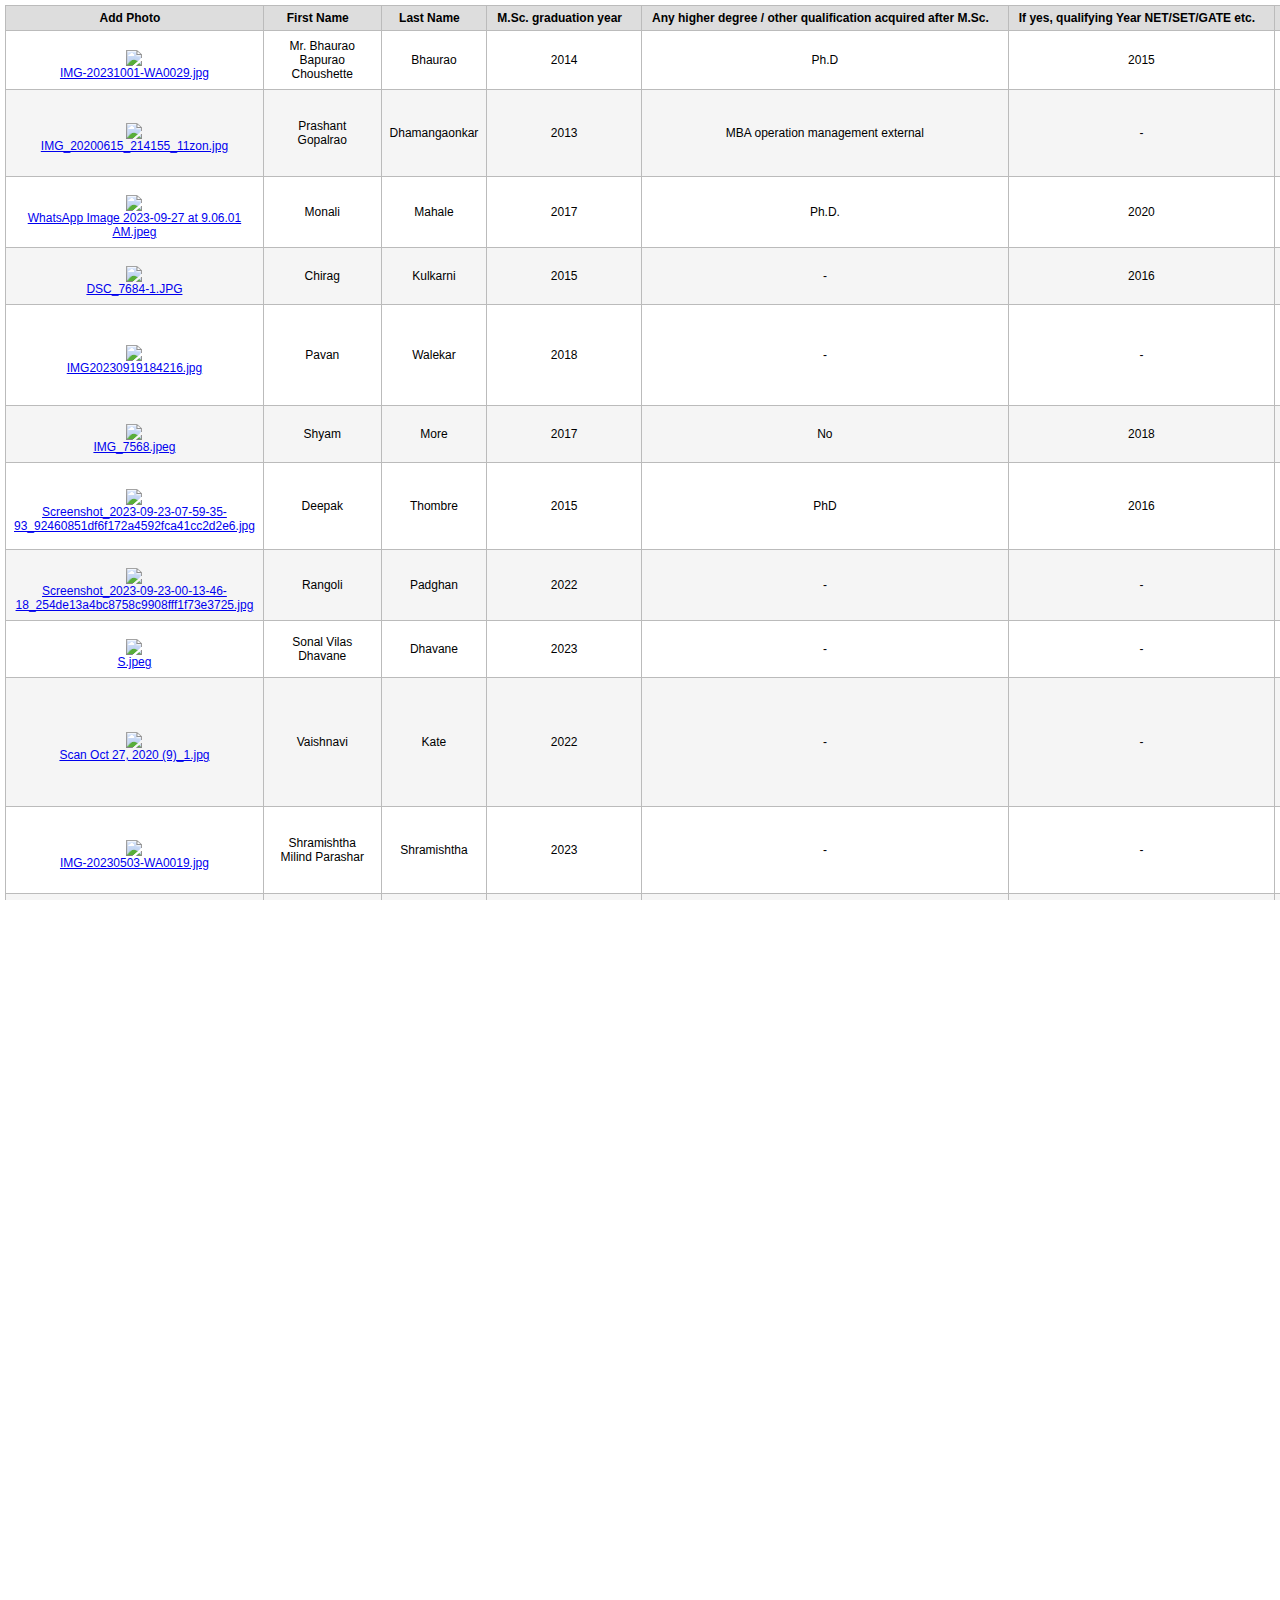
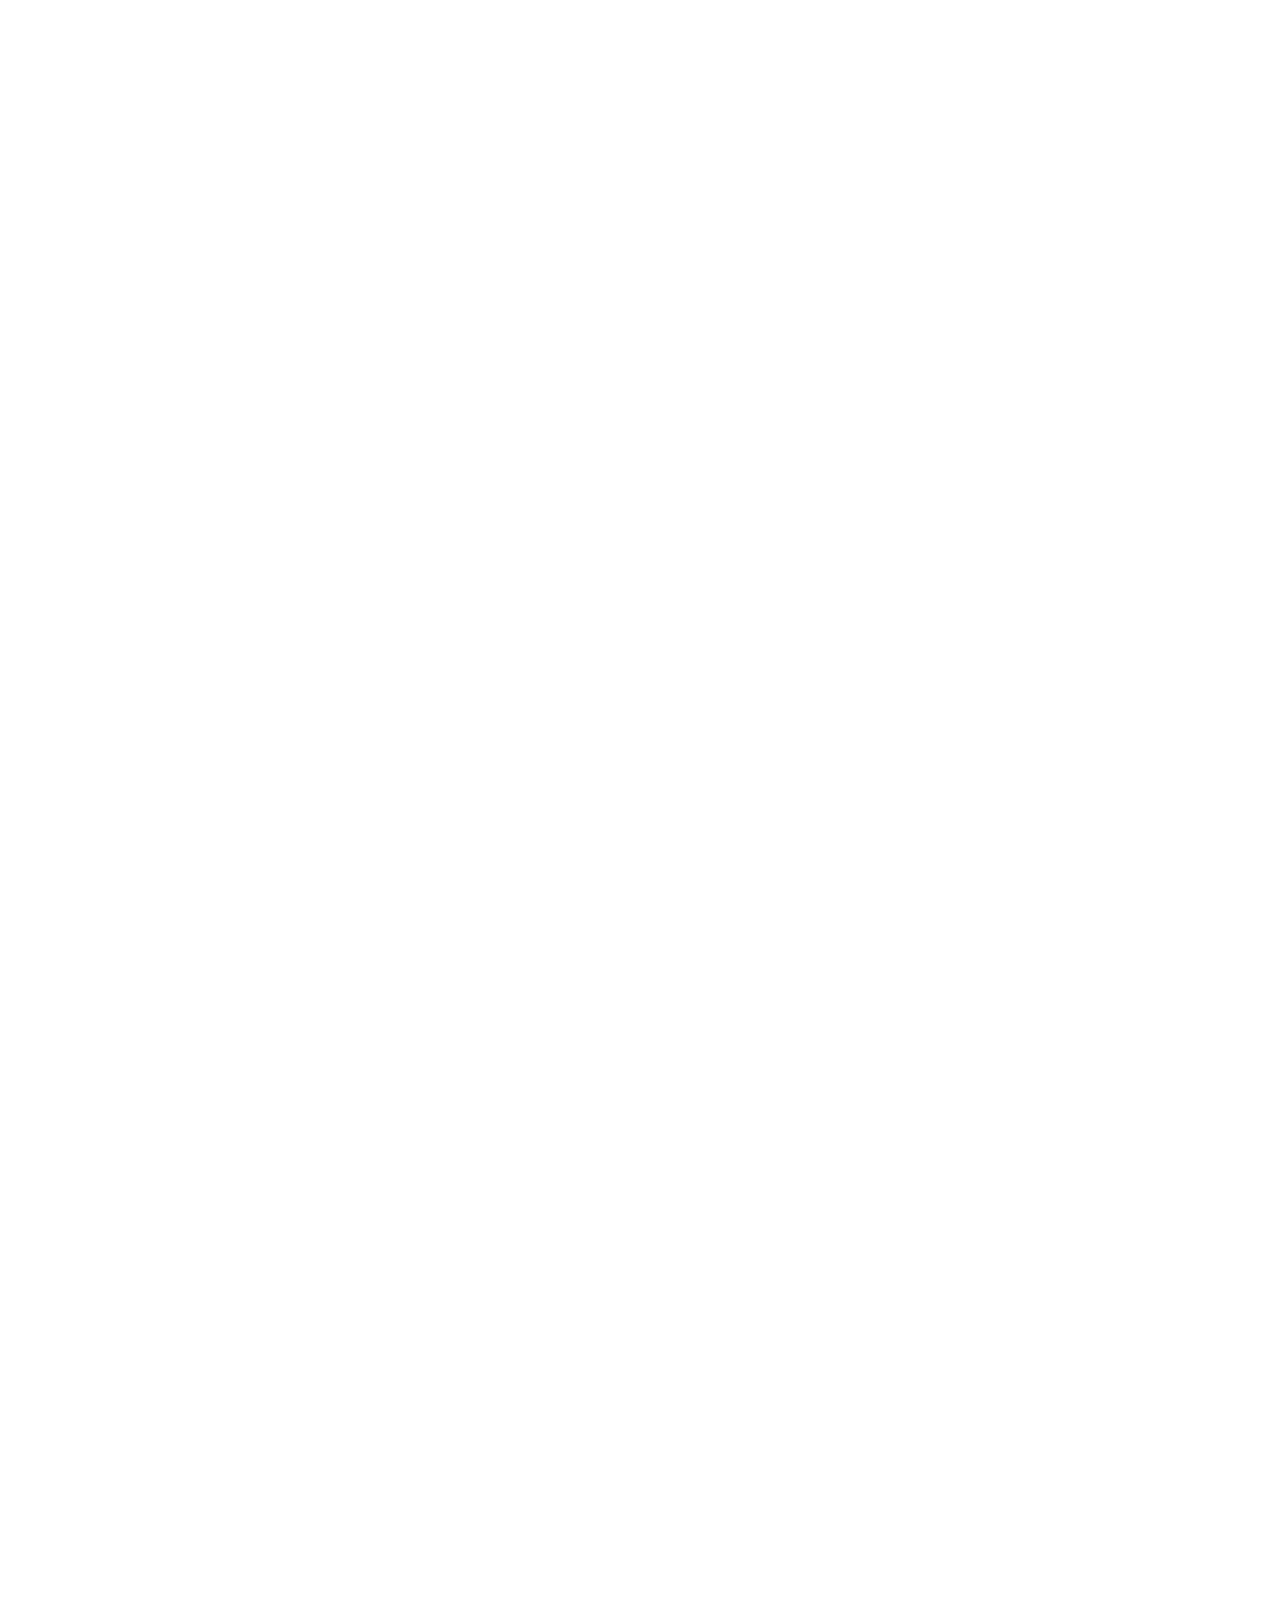
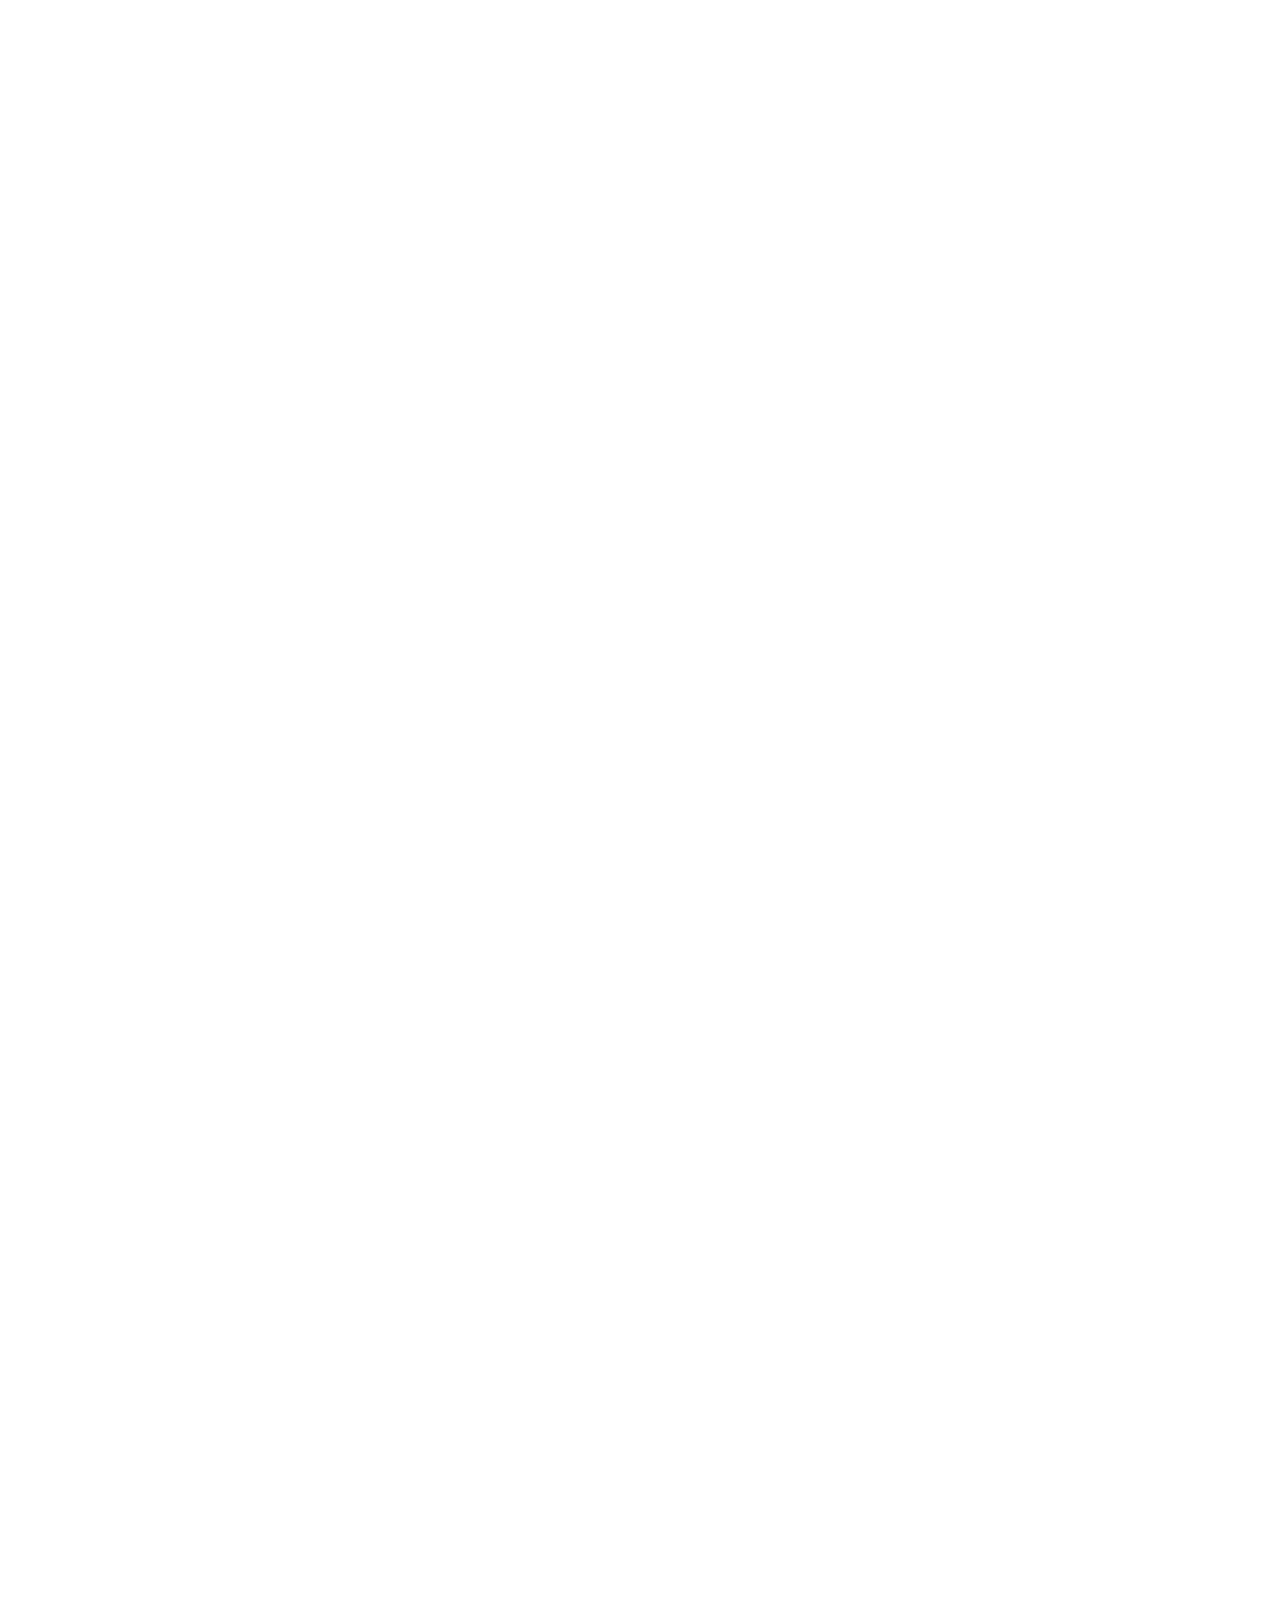
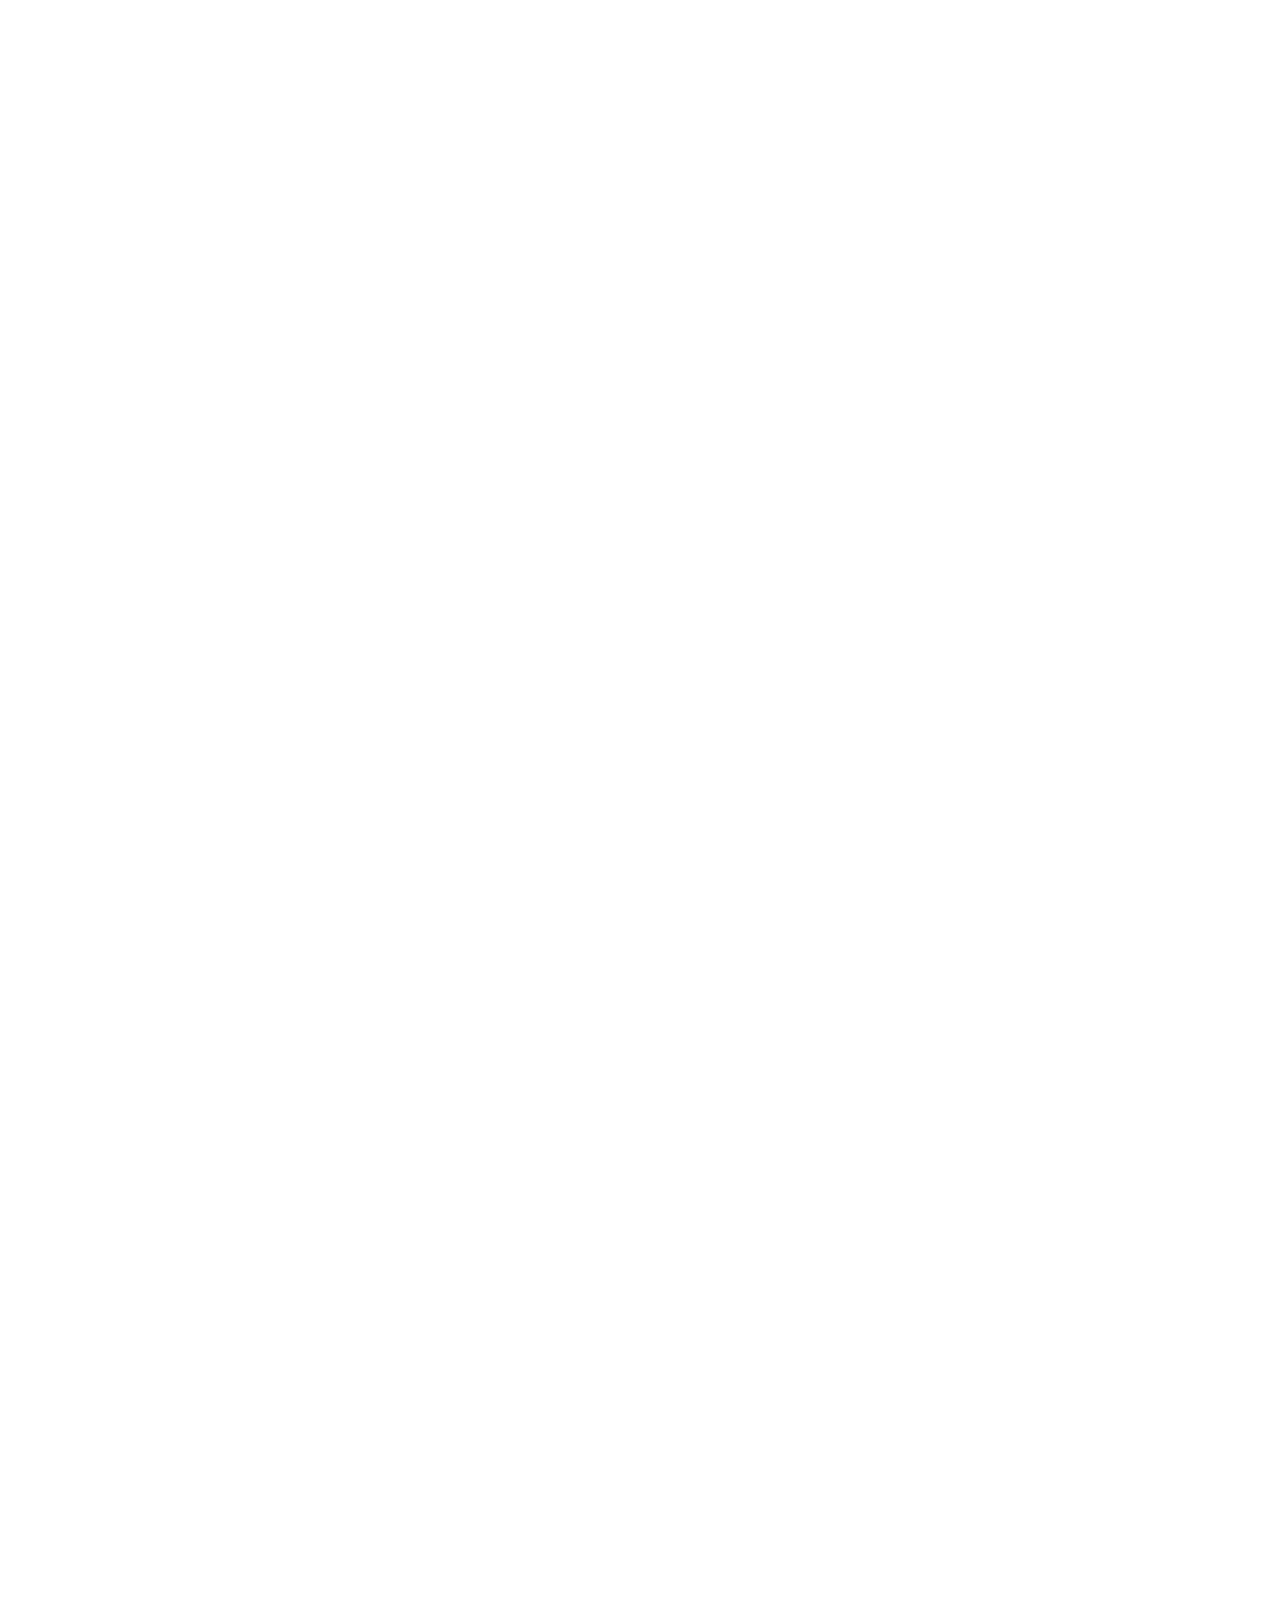
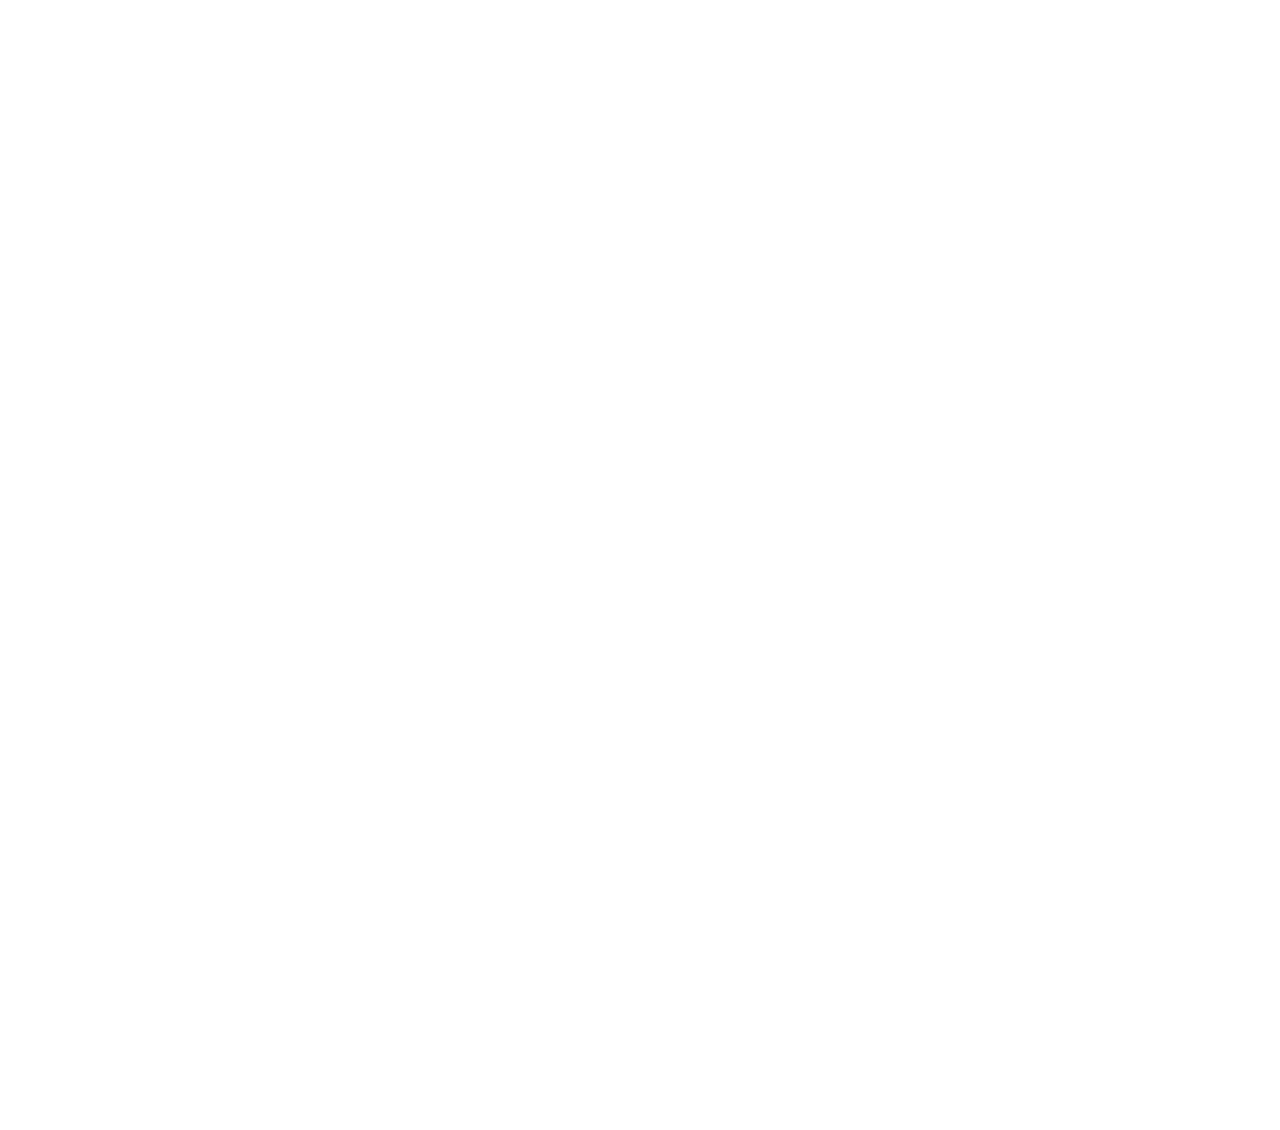
==== commit 2825c6cf: "Add files via upload" ====
--- a/GIS Biotechnology Alumni Update Form.html
+++ b/GIS Biotechnology Alumni Update Form.html
@@ -1,312 +1,218 @@
-<!DOCTYPE html PUBLIC "-//W3C//DTD XHTML 1.0 Transitional//EN" "http://www.w3.org/TR/xhtml1/DTD/xhtml1-transitional.dtd">
-<!-- saved from url=(0044)https://www.jotform.com/grid/232603835999066 -->
-<html xmlns="http://www.w3.org/1999/xhtml" xml:lang="en" lang="en" class="x-viewport ext-strict"><head><meta http-equiv="Content-Type" content="text/html; charset=UTF-8">
-        
-        <meta http-equiv="X-UA-Compatible" content="chrome=1">
-        <meta http-equiv="X-UA-Compatible" content="ie=8">
-        <!--<base href="https://www.jotform.com//">--><base href=".">
+<!DOCTYPE html PUBLIC "-//W3C//DTD HTML 4.01//EN" "http://www.w3.org/TR/html4/strict.dtd">
+<!-- saved from url=(0135)file:///E:/MEERAHARRIS/Harris's%20Files/DBT%20work/Alumni/GIS%20Biotechnology%20Alumni%20Update%20Form%20-%20HTML%20Table%20Listing.htm -->
+<html lang="en" class=""><head><meta http-equiv="Content-Type" content="text/html; charset=UTF-8">
+    <title>GIS Biotechnology Alumni Update Form</title>
+    <meta name="robots" content="noindex, nofollow">
+    
+    <link rel="stylesheet" href="./GIS Biotechnology Alumni Update Form_files/theme.blue.css" type="text/css" media="print, projection, screen">
+    <style>
+        body, html{ height:100%; width:100%; margin:0px; padding:0px; overflow:auto;}
+        body{ font-family:Verdana, Geneva, Arial, Helvetica, sans-serif; font-size:12px; }
+        th{ background:#ddd; }
+        tr:nth-child(even){ background:#f5f5f5; }
+        th, td{ text-align:center; border:1px solid #bbb; }
+        table{ border-collapse:collapse; margin:5px; width: calc(100% - 10px); }
+        table.tablesorter thead tr th, table.tablesorter tfoot tr th { padding:5px 19px 5px 10px; }
+        #thumb{position:absolute;border:1px solid #ccc;background:#333;padding:5px;display:none;color:#fff;}
+   </style>
+    <link rel="stylesheet" type="text/css" href="./GIS Biotechnology Alumni Update Form_files/tooltipster.css">
+    <link rel="stylesheet" type="text/css" href="./GIS Biotechnology Alumni Update Form_files/jquery.fancybox.css">
+    <script type="text/javascript" src="./GIS Biotechnology Alumni Update Form_files/jquery-1.11.1.min.js.download"></script>
+    <script type="text/javascript" src="./GIS Biotechnology Alumni Update Form_files/tooltipster.js.download"></script>
+    <script type="text/javascript" src="./GIS Biotechnology Alumni Update Form_files/jquery.fancybox.pack.js.download"></script>
+    <script type="text/javascript" src="./GIS Biotechnology Alumni Update Form_files/jquery.tablesorter.min.js.download"></script>
+    <script type="text/javascript" src="./GIS Biotechnology Alumni Update Form_files/jquery.tablesorter.widgets.min.js.download"></script>
+    <script type="text/javascript" src="./GIS Biotechnology Alumni Update Form_files/linkify_1.0.js.download"></script>
+    <script type="text/javascript" src="./GIS Biotechnology Alumni Update Form_files/imageinfo.js.download"></script><script type="text/vbscript">
+Function IEBinary_getByteAt(strBinary, iOffset)
+	IEBinary_getByteAt = AscB(MidB(strBinary, iOffset + 1, 1))
+End Function
+Function IEBinary_getBytesAt(strBinary, iOffset, iLength)
+  Dim aBytes()
+  ReDim aBytes(iLength - 1)
+  For i = 0 To iLength - 1
+   aBytes(i) = IEBinary_getByteAt(strBinary, iOffset + i)
+  Next
+  IEBinary_getBytesAt = aBytes
+End Function
+Function IEBinary_getLength(strBinary)
+	IEBinary_getLength = LenB(strBinary)
+End Function
+</script>
+    <script type="text/javascript" src="./GIS Biotechnology Alumni Update Form_files/imagerotate.js.download"></script>
+    <script type="text/javascript" src="./GIS Biotechnology Alumni Update Form_files/mainscript.js.download"></script>
+    <script type="text/javascript" src="./GIS Biotechnology Alumni Update Form_files/server.php"></script>
+<style type="text/css">.fancybox-margin{margin-right:0px;}</style></head>
+<body>
+    <table id="data-table" class="tablesorter tablesorter-blue hasStickyHeaders" border="1" cellpadding="8" cellspacing="0" aria-label="GIS Biotechnology Alumni Update Form" role="grid">
+<thead>
+<tr class="tablesorter-headerRow" role="row">
+<th nowrap="" data-column="0" class="tablesorter-header tablesorter-headerUnSorted" tabindex="0" scope="col" role="columnheader" aria-disabled="false" aria-controls="data-table" unselectable="on" aria-sort="none" aria-label="Add Photo: No sort applied, activate to apply an ascending sort" style="user-select: none;"><div class="tablesorter-header-inner">Add Photo</div></th><th nowrap="" data-column="1" class="tablesorter-header tablesorter-headerUnSorted" tabindex="0" scope="col" role="columnheader" aria-disabled="false" aria-controls="data-table" unselectable="on" aria-sort="none" aria-label="First Name: No sort applied, activate to apply an ascending sort" style="user-select: none;"><div class="tablesorter-header-inner">First Name</div></th><th nowrap="" data-column="2" class="tablesorter-header tablesorter-headerUnSorted" tabindex="0" scope="col" role="columnheader" aria-disabled="false" aria-controls="data-table" unselectable="on" aria-sort="none" aria-label="Last Name: No sort applied, activate to apply an ascending sort" style="user-select: none;"><div class="tablesorter-header-inner">Last Name</div></th><th nowrap="" data-column="3" class="tablesorter-header tablesorter-headerUnSorted" tabindex="0" scope="col" role="columnheader" aria-disabled="false" aria-controls="data-table" unselectable="on" aria-sort="none" aria-label="M.Sc. graduation year: No sort applied, activate to apply an ascending sort" style="user-select: none;"><div class="tablesorter-header-inner">M.Sc. graduation year</div></th><th nowrap="" data-column="4" class="tablesorter-header tablesorter-headerUnSorted" tabindex="0" scope="col" role="columnheader" aria-disabled="false" aria-controls="data-table" unselectable="on" aria-sort="none" aria-label="Any higher degree / other qualification  acquired after M.Sc.: No sort applied, activate to apply an ascending sort" style="user-select: none;"><div class="tablesorter-header-inner">Any higher degree / other qualification  acquired after M.Sc.</div></th><th nowrap="" data-column="5" class="tablesorter-header tablesorter-headerUnSorted" tabindex="0" scope="col" role="columnheader" aria-disabled="false" aria-controls="data-table" unselectable="on" aria-sort="none" aria-label="If yes, qualifying Year NET/SET/GATE etc.: No sort applied, activate to apply an ascending sort" style="user-select: none;"><div class="tablesorter-header-inner">If yes, qualifying Year NET/SET/GATE etc.</div></th><th nowrap="" data-column="6" class="tablesorter-header tablesorter-headerUnSorted" tabindex="0" scope="col" role="columnheader" aria-disabled="false" aria-controls="data-table" unselectable="on" aria-sort="none" aria-label="Any higher degree / qualifications, graduation year: No sort applied, activate to apply an ascending sort" style="user-select: none;"><div class="tablesorter-header-inner">Any higher degree / qualifications, graduation year</div></th><th nowrap="" data-column="7" class="tablesorter-header tablesorter-headerUnSorted" tabindex="0" scope="col" role="columnheader" aria-disabled="false" aria-controls="data-table" unselectable="on" aria-sort="none" aria-label="Current occupation: No sort applied, activate to apply an ascending sort" style="user-select: none;"><div class="tablesorter-header-inner">Current occupation</div></th><th nowrap="" data-column="8" class="tablesorter-header tablesorter-headerUnSorted" tabindex="0" scope="col" role="columnheader" aria-disabled="false" aria-controls="data-table" unselectable="on" aria-sort="none" aria-label="Experience/views/suggestions you&#39;d like to share with the community: No sort applied, activate to apply an ascending sort" style="user-select: none;"><div class="tablesorter-header-inner">Experience/views/suggestions you'd like to share with the community</div></th></tr></thead><tbody aria-live="polite" aria-relevant="all">
+<tr class="odd"><td aria-label="Add Photo : " tabindex="0"><a href="./GIS Biotechnology Alumni Update Form_files/IMG-20231001-WA0029.jpg" target="_blank" title="IMG-20231001-WA0029.jpg" class="thumbnail raw-image"><img align="absmiddle" src="./GIS Biotechnology Alumni Update Form_files/IMG-20231001-WA0029.jpg" style="margin-top: 10px; max-width: 120px; max-height: 120px;"><br><span class="filename">IMG-20231001-WA0029.jpg</span></a></td><td aria-label="First Name : " tabindex="0">Mr. Bhaurao Bapurao Choushette </td><td aria-label="Last Name : " tabindex="0">Bhaurao </td><td aria-label="M.Sc. graduation year : " tabindex="0">2014</td><td aria-label="Any higher degree / other qualification  acquired after M.Sc. : " tabindex="0">Ph.D</td><td aria-label="If yes, qualifying Year NET/SET/GATE etc. : " tabindex="0">2015</td><td aria-label="Any higher degree / qualifications, graduation year : " tabindex="0">२०१२</td><td aria-label="Current occupation : " tabindex="0">Asst professor IBS ACADEMY </td><td aria-label="Experience/views/suggestions you&#39;d like to share with the community : " tabindex="0"> - </td></tr>
+<tr class="even"><td aria-label="Add Photo : " tabindex="0"><a href="./GIS Biotechnology Alumni Update Form_files/IMG_20200615_214155_11zon.jpg" target="_blank" title="IMG_20200615_214155_11zon.jpg" class="thumbnail raw-image"><img align="absmiddle" src="./GIS Biotechnology Alumni Update Form_files/IMG_20200615_214155_11zon.jpg" style="margin-top: 10px; max-width: 120px; max-height: 120px;"><br><span class="filename">IMG_20200615_214155_11zon.jpg</span></a></td><td aria-label="First Name : " tabindex="0">Prashant Gopalrao</td><td aria-label="Last Name : " tabindex="0">Dhamangaonkar</td><td aria-label="M.Sc. graduation year : " tabindex="0">2013</td><td aria-label="Any higher degree / other qualification  acquired after M.Sc. : " tabindex="0">MBA operation management external</td><td aria-label="If yes, qualifying Year NET/SET/GATE etc. : " tabindex="0"> - </td><td aria-label="Any higher degree / qualifications, graduation year : " tabindex="0">2016</td><td aria-label="Current occupation : " tabindex="0">Executive officer</td><td aria-label="Experience/views/suggestions you&amp;#039;d like to share with the community : " tabindex="0">Gis biotech teachers are very helpful for student. They don't give only theoretical knowledge but also gives practical knowledge this is very important need now a days. In industry different skills is very important for success.gis Institute and his techers have ability to set skills in student.Thank you very much for always support.</td></tr>
+<tr class="odd"><td aria-label="Add Photo : " tabindex="0"><a href="./GIS Biotechnology Alumni Update Form_files/WhatsApp Image 2023-09-27 at 9.06.01 AM.jpeg" target="_blank" title="WhatsApp Image 2023-09-27 at 9.06.01 AM.jpeg" class="thumbnail raw-image"><img align="absmiddle" src="./GIS Biotechnology Alumni Update Form_files/WhatsApp Image 2023-09-27 at 9.06.01 AM.jpeg" style="margin-top: 10px; max-width: 120px; max-height: 120px;"><br><span class="filename">WhatsApp Image 2023-09-27 at 9.06.01 AM.jpeg</span></a></td><td aria-label="First Name : " tabindex="0">Monali</td><td aria-label="Last Name : " tabindex="0">Mahale</td><td aria-label="M.Sc. graduation year : " tabindex="0">2017</td><td aria-label="Any higher degree / other qualification  acquired after M.Sc. : " tabindex="0">Ph.D.</td><td aria-label="If yes, qualifying Year NET/SET/GATE etc. : " tabindex="0">2020</td><td aria-label="Any higher degree / qualifications, graduation year : " tabindex="0"> - </td><td aria-label="Current occupation : " tabindex="0">Not Applicable</td><td aria-label="Experience/views/suggestions you&amp;amp;#039;d like to share with the community : " tabindex="0"> - </td></tr>
+<tr class="even"><td aria-label="Add Photo : " tabindex="0"><a href="./GIS Biotechnology Alumni Update Form_files/DSC_7684-1.JPG" target="_blank" title="DSC_7684-1.JPG" class="thumbnail raw-image"><img align="absmiddle" src="./GIS Biotechnology Alumni Update Form_files/DSC_7684-1.JPG" style="margin-top: 10px; max-width: 120px; max-height: 120px;"><br><span class="filename">DSC_7684-1.JPG</span></a></td><td aria-label="First Name : " tabindex="0">Chirag </td><td aria-label="Last Name : " tabindex="0">Kulkarni </td><td aria-label="M.Sc. graduation year : " tabindex="0">2015</td><td aria-label="Any higher degree / other qualification  acquired after M.Sc. : " tabindex="0"> - </td><td aria-label="If yes, qualifying Year NET/SET/GATE etc. : " tabindex="0">2016</td><td aria-label="Any higher degree / qualifications, graduation year : " tabindex="0"> - </td><td aria-label="Current occupation : " tabindex="0">Pursuing PhD</td><td aria-label="Experience/views/suggestions you&amp;amp;amp;#039;d like to share with the community : " tabindex="0"> - </td></tr>
+<tr class="odd"><td aria-label="Add Photo : " tabindex="0"><a href="./GIS Biotechnology Alumni Update Form_files/IMG20230919184216.jpg" target="_blank" title="IMG20230919184216.jpg" class="thumbnail raw-image"><img align="absmiddle" src="./GIS Biotechnology Alumni Update Form_files/IMG20230919184216.jpg" style="margin-top: 10px; max-width: 120px; max-height: 120px;"><br><span class="filename">IMG20230919184216.jpg</span></a></td><td aria-label="First Name : " tabindex="0">Pavan</td><td aria-label="Last Name : " tabindex="0">Walekar </td><td aria-label="M.Sc. graduation year : " tabindex="0">2018</td><td aria-label="Any higher degree / other qualification  acquired after M.Sc. : " tabindex="0"> - </td><td aria-label="If yes, qualifying Year NET/SET/GATE etc. : " tabindex="0"> - </td><td aria-label="Any higher degree / qualifications, graduation year : " tabindex="0"> - </td><td aria-label="Current occupation : " tabindex="0">German Resource </td><td aria-label="Experience/views/suggestions you&amp;amp;amp;amp;#039;d like to share with the community : " tabindex="0">The best part about Institute would be our teachers - Maya and Pooja Mam, Harris, Bhagat and Gupta Sir - who are like one. You could simply go to them for anything, anytime and they would always be there for you- so down to earth, kind and masters of their own subjects. Masters has been an amazing experience because of them and the peacocks singing when you attend lectures and isolate DNA and proteins in the lab 😁-️</td></tr>
+<tr class="even"><td aria-label="Add Photo : " tabindex="0"><a href="./GIS Biotechnology Alumni Update Form_files/IMG_7568.jpeg" target="_blank" title="IMG_7568.jpeg" class="thumbnail raw-image"><img align="absmiddle" src="./GIS Biotechnology Alumni Update Form_files/IMG_7568.jpeg" style="margin-top: 10px; max-width: 120px; max-height: 120px;"><br><span class="filename">IMG_7568.jpeg</span></a></td><td aria-label="First Name : " tabindex="0">Shyam </td><td aria-label="Last Name : " tabindex="0">More</td><td aria-label="M.Sc. graduation year : " tabindex="0">2017</td><td aria-label="Any higher degree / other qualification  acquired after M.Sc. : " tabindex="0">No</td><td aria-label="If yes, qualifying Year NET/SET/GATE etc. : " tabindex="0">2018</td><td aria-label="Any higher degree / qualifications, graduation year : " tabindex="0"> - </td><td aria-label="Current occupation : " tabindex="0">Not applicable</td><td aria-label="Experience/views/suggestions you&amp;amp;amp;amp;amp;#039;d like to share with the community : " tabindex="0">No</td></tr>
+<tr class="odd"><td aria-label="Add Photo : " tabindex="0"><a href="./GIS Biotechnology Alumni Update Form_files/Screenshot_2023-09-23-07-59-35-93_92460851df6f172a4592fca41cc2d2e6.jpg" target="_blank" title="Screenshot_2023-09-23-07-59-35-93_92460851df6f172a4592fca41cc2d2e6.jpg" class="thumbnail raw-image"><img align="absmiddle" src="./GIS Biotechnology Alumni Update Form_files/Screenshot_2023-09-23-07-59-35-93_92460851df6f172a4592fca41cc2d2e6.jpg" style="margin-top: 10px; max-width: 120px; max-height: 120px;"><br><span class="filename">Screenshot_2023-09-23-07-59-35-93_92460851df6f172a4592fca41cc2d2e6.jpg</span></a></td><td aria-label="First Name : " tabindex="0">Deepak </td><td aria-label="Last Name : " tabindex="0">Thombre </td><td aria-label="M.Sc. graduation year : " tabindex="0">2015</td><td aria-label="Any higher degree / other qualification  acquired after M.Sc. : " tabindex="0">PhD </td><td aria-label="If yes, qualifying Year NET/SET/GATE etc. : " tabindex="0">2016</td><td aria-label="Any higher degree / qualifications, graduation year : " tabindex="0"> - </td><td aria-label="Current occupation : " tabindex="0">Senior Research Fellow Phd</td><td aria-label="Experience/views/suggestions you&amp;amp;amp;amp;amp;amp;#039;d like to share with the community : " tabindex="0">My experience at my graduation institute was truly remarkable, largely thanks to our exceptional teachers who were dedicated to nurturing our academic growth and fostering a culture of research and innovation. Their unwavering encouragement and support made a profound impact on my educational journey.</td></tr>
+<tr class="even"><td aria-label="Add Photo : " tabindex="0"><a href="./GIS Biotechnology Alumni Update Form_files/Screenshot_2023-09-23-00-13-46-18_254de13a4bc8758c9908fff1f73e3725.jpg" target="_blank" title="Screenshot_2023-09-23-00-13-46-18_254de13a4bc8758c9908fff1f73e3725.jpg" class="thumbnail raw-image"><img align="absmiddle" src="./GIS Biotechnology Alumni Update Form_files/Screenshot_2023-09-23-00-13-46-18_254de13a4bc8758c9908fff1f73e3725.jpg" style="margin-top: 10px; max-width: 120px; max-height: 120px;"><br><span class="filename">Screenshot_2023-09-23-00-13-46-18_254de13a4bc8758c9908fff1f73e3725.jpg</span></a></td><td aria-label="First Name : " tabindex="0">Rangoli</td><td aria-label="Last Name : " tabindex="0">Padghan </td><td aria-label="M.Sc. graduation year : " tabindex="0">2022</td><td aria-label="Any higher degree / other qualification  acquired after M.Sc. : " tabindex="0"> - </td><td aria-label="If yes, qualifying Year NET/SET/GATE etc. : " tabindex="0"> - </td><td aria-label="Any higher degree / qualifications, graduation year : " tabindex="0"> - </td><td aria-label="Current occupation : " tabindex="0">Junior Embryologist </td><td aria-label="Experience/views/suggestions you&amp;amp;amp;amp;amp;amp;amp;#039;d like to share with the community : " tabindex="0"> - </td></tr>
+<tr class="odd"><td aria-label="Add Photo : " tabindex="0"><a href="./GIS Biotechnology Alumni Update Form_files/S.jpeg" target="_blank" title="S.jpeg" class="thumbnail raw-image"><img align="absmiddle" src="./GIS Biotechnology Alumni Update Form_files/S.jpeg" style="margin-top: 10px; max-width: 120px; max-height: 120px;"><br><span class="filename">S.jpeg</span></a></td><td aria-label="First Name : " tabindex="0">Sonal Vilas Dhavane </td><td aria-label="Last Name : " tabindex="0">Dhavane </td><td aria-label="M.Sc. graduation year : " tabindex="0">2023</td><td aria-label="Any higher degree / other qualification  acquired after M.Sc. : " tabindex="0"> - </td><td aria-label="If yes, qualifying Year NET/SET/GATE etc. : " tabindex="0"> - </td><td aria-label="Any higher degree / qualifications, graduation year : " tabindex="0"> - </td><td aria-label="Current occupation : " tabindex="0">Not applicable </td><td aria-label="Experience/views/suggestions you&amp;amp;amp;amp;amp;amp;amp;amp;#039;d like to share with the community : " tabindex="0"> - </td></tr>
+<tr class="even"><td aria-label="Add Photo : " tabindex="0"><a href="./GIS Biotechnology Alumni Update Form_files/Scan Oct 27, 2020 (9)_1.jpg" target="_blank" title="Scan Oct 27, 2020 (9)_1.jpg" class="thumbnail raw-image"><img align="absmiddle" src="./GIS Biotechnology Alumni Update Form_files/Scan Oct 27, 2020 (9)_1.jpg" style="margin-top: 10px; max-width: 120px; max-height: 120px;"><br><span class="filename">Scan Oct 27, 2020 (9)_1.jpg</span></a></td><td aria-label="First Name : " tabindex="0">Vaishnavi </td><td aria-label="Last Name : " tabindex="0">Kate </td><td aria-label="M.Sc. graduation year : " tabindex="0">2022</td><td aria-label="Any higher degree / other qualification  acquired after M.Sc. : " tabindex="0"> - </td><td aria-label="If yes, qualifying Year NET/SET/GATE etc. : " tabindex="0"> - </td><td aria-label="Any higher degree / qualifications, graduation year : " tabindex="0"> - </td><td aria-label="Current occupation : " tabindex="0">Not applicable </td><td aria-label="Experience/views/suggestions you&amp;amp;amp;amp;amp;amp;amp;amp;amp;#039;d like to share with the community : " tabindex="0">Department of Biotechnology have all the necessary lab course, equipment and experienced professors For the better understanding and hands on training through practical or dissertation. Being a student of the Institute, I would like to  appreciate efforts of our professors be it in academics or in organizing seminars of experienced facilities for career guidance or outlook on new breakouts in biotechnology.  'Alumini talk' activity is really helpful for students as it connect them to industrial environment with real life experiences of seniors.</td></tr>
+<tr class="odd"><td aria-label="Add Photo : " tabindex="0"><a href="./GIS Biotechnology Alumni Update Form_files/IMG-20230503-WA0019.jpg" target="_blank" title="IMG-20230503-WA0019.jpg" class="thumbnail raw-image"><img align="absmiddle" src="./GIS Biotechnology Alumni Update Form_files/IMG-20230503-WA0019.jpg" style="margin-top: 10px; max-width: 120px; max-height: 120px;"><br><span class="filename">IMG-20230503-WA0019.jpg</span></a></td><td aria-label="First Name : " tabindex="0">Shramishtha Milind Parashar </td><td aria-label="Last Name : " tabindex="0">Shramishtha </td><td aria-label="M.Sc. graduation year : " tabindex="0">2023</td><td aria-label="Any higher degree / other qualification  acquired after M.Sc. : " tabindex="0"> - </td><td aria-label="If yes, qualifying Year NET/SET/GATE etc. : " tabindex="0"> - </td><td aria-label="Any higher degree / qualifications, graduation year : " tabindex="0"> - </td><td aria-label="Current occupation : " tabindex="0">Working as assistant teacher.</td><td aria-label="Experience/views/suggestions you&amp;amp;amp;amp;amp;amp;amp;amp;amp;amp;#039;d like to share with the community : " tabindex="0">As i experienced some good &amp; bad experience among them the good is about biotechnology department is very best  with well equipped laboratory n most important that is faculty members in department because of their discipline, cooperation and hardwork for department it will help to students to get better future .</td></tr>
+<tr class="even"><td aria-label="Add Photo : " tabindex="0"><a href="./GIS Biotechnology Alumni Update Form_files/IMG_20230501_173644_487.jpg" target="_blank" title="IMG_20230501_173644_487.jpg" class="thumbnail raw-image"><img align="absmiddle" src="./GIS Biotechnology Alumni Update Form_files/IMG_20230501_173644_487.jpg" style="margin-top: 10px; max-width: 120px; max-height: 120px;"><br><span class="filename">IMG_20230501_173644_487.jpg</span></a></td><td aria-label="First Name : " tabindex="0">Vishal</td><td aria-label="Last Name : " tabindex="0">Gaikwad</td><td aria-label="M.Sc. graduation year : " tabindex="0">2022</td><td aria-label="Any higher degree / other qualification  acquired after M.Sc. : " tabindex="0"> - </td><td aria-label="If yes, qualifying Year NET/SET/GATE etc. : " tabindex="0"> - </td><td aria-label="Any higher degree / qualifications, graduation year : " tabindex="0"> - </td><td aria-label="Current occupation : " tabindex="0">Trainee Executive </td><td aria-label="Experience/views/suggestions you&amp;amp;amp;amp;amp;amp;amp;amp;amp;amp;amp;#039;d like to share with the community : " tabindex="0"> - </td></tr>
+<tr class="odd"><td aria-label="Add Photo : " tabindex="0"><a href="./GIS Biotechnology Alumni Update Form_files/Photo.jpg" target="_blank" title="Photo.jpg" class="thumbnail raw-image"><img align="absmiddle" src="./GIS Biotechnology Alumni Update Form_files/Photo.jpg" style="margin-top: 10px; max-width: 120px; max-height: 120px;"><br><span class="filename">Photo.jpg</span></a></td><td aria-label="First Name : " tabindex="0">Ketali</td><td aria-label="Last Name : " tabindex="0">Pisal</td><td aria-label="M.Sc. graduation year : " tabindex="0">2021</td><td aria-label="Any higher degree / other qualification  acquired after M.Sc. : " tabindex="0"> - </td><td aria-label="If yes, qualifying Year NET/SET/GATE etc. : " tabindex="0">2022</td><td aria-label="Any higher degree / qualifications, graduation year : " tabindex="0">M.Sc. Biotechnology 2021</td><td aria-label="Current occupation : " tabindex="0">Not applicable</td><td aria-label="Experience/views/suggestions you&amp;amp;amp;amp;amp;amp;amp;amp;amp;amp;amp;amp;#039;d like to share with the community : " tabindex="0"> - </td></tr>
+<tr class="even"><td aria-label="Add Photo : " tabindex="0"><a href="./GIS Biotechnology Alumni Update Form_files/SquarePic_20220326_19512935.jpg" target="_blank" title="SquarePic_20220326_19512935.jpg" class="thumbnail raw-image"><img align="absmiddle" src="./GIS Biotechnology Alumni Update Form_files/SquarePic_20220326_19512935.jpg" style="margin-top: 10px; max-width: 120px; max-height: 120px;"><br><span class="filename">SquarePic_20220326_19512935.jpg</span></a></td><td aria-label="First Name : " tabindex="0">Abhijit </td><td aria-label="Last Name : " tabindex="0">Kadam </td><td aria-label="M.Sc. graduation year : " tabindex="0">2015</td><td aria-label="Any higher degree / other qualification  acquired after M.Sc. : " tabindex="0"> - </td><td aria-label="If yes, qualifying Year NET/SET/GATE etc. : " tabindex="0"> - </td><td aria-label="Any higher degree / qualifications, graduation year : " tabindex="0"> - </td><td aria-label="Current occupation : " tabindex="0">Sr. Officer Quality control </td><td aria-label="Experience/views/suggestions you&amp;amp;amp;amp;amp;amp;amp;amp;amp;amp;amp;amp;amp;#039;d like to share with the community : " tabindex="0"> - </td></tr>
+<tr class="odd"><td aria-label="Add Photo : " tabindex="0"><a href="./GIS Biotechnology Alumni Update Form_files/-bbgfaq.jpg" target="_blank" title="-bbgfaq.jpg" class="thumbnail raw-image"><img align="absmiddle" src="./GIS Biotechnology Alumni Update Form_files/-bbgfaq.jpg" style="margin-top: 10px; max-width: 120px; max-height: 120px;"><br><span class="filename">-bbgfaq.jpg</span></a></td><td aria-label="First Name : " tabindex="0">Nilesh </td><td aria-label="Last Name : " tabindex="0">Mapari </td><td aria-label="M.Sc. graduation year : " tabindex="0">2020</td><td aria-label="Any higher degree / other qualification  acquired after M.Sc. : " tabindex="0"> - </td><td aria-label="If yes, qualifying Year NET/SET/GATE etc. : " tabindex="0">2021</td><td aria-label="Any higher degree / qualifications, graduation year : " tabindex="0"> - </td><td aria-label="Current occupation : " tabindex="0">Research Associate </td><td aria-label="Experience/views/suggestions you&amp;amp;amp;amp;amp;amp;amp;amp;amp;amp;amp;amp;amp;amp;#039;d like to share with the community : " tabindex="0">Past Job Responsibilities:
+<br>1. Performed RT-PCR of Covid samples.
+<br>2. Performed manual and automated DNA/RNA extraction from biological samples.
+<br>3. Performed the quality check of DNA/RNA samples which includes Spectrophotometric,
+<br>fluorimetric estimation and Agarose gel electrophoresis system.
+<br>4. Responsible for maintaining the logs pertaining to cleaning and Instruments and Temperature
+<br>in BSL-2 Lab</td></tr>
+<tr class="even"><td aria-label="Add Photo : " tabindex="0"><a href="./GIS Biotechnology Alumni Update Form_files/23BA6AFE-74B4-4208-ADDE-5CE28D7A94EF.jpeg" target="_blank" title="23BA6AFE-74B4-4208-ADDE-5CE28D7A94EF.jpeg" class="thumbnail raw-image"><img align="absmiddle" src="./GIS Biotechnology Alumni Update Form_files/23BA6AFE-74B4-4208-ADDE-5CE28D7A94EF.jpeg" style="margin-top: 10px; max-width: 120px; max-height: 120px;"><br><span class="filename">23BA6AFE-74B4-4208-ADDE-5CE28D7A94EF.jpeg</span></a></td><td aria-label="First Name : " tabindex="0">Shekh </td><td aria-label="Last Name : " tabindex="0">Samir</td><td aria-label="M.Sc. graduation year : " tabindex="0">2020</td><td aria-label="Any higher degree / other qualification  acquired after M.Sc. : " tabindex="0">NA</td><td aria-label="If yes, qualifying Year NET/SET/GATE etc. : " tabindex="0"> - </td><td aria-label="Any higher degree / qualifications, graduation year : " tabindex="0"> - </td><td aria-label="Current occupation : " tabindex="0">Officer - Quality Assurance </td><td aria-label="Experience/views/suggestions you&amp;amp;amp;amp;amp;amp;amp;amp;amp;amp;amp;amp;amp;amp;amp;#039;d like to share with the community : " tabindex="0">NA</td></tr>
+<tr class="odd"><td aria-label="Add Photo : " tabindex="0"><a href="./GIS Biotechnology Alumni Update Form_files/IMG-20230513-WA0080.jpg" target="_blank" title="IMG-20230513-WA0080.jpg" class="thumbnail raw-image"><img align="absmiddle" src="./GIS Biotechnology Alumni Update Form_files/IMG-20230513-WA0080.jpg" style="margin-top: 10px; max-width: 120px; max-height: 120px;"><br><span class="filename">IMG-20230513-WA0080.jpg</span></a></td><td aria-label="First Name : " tabindex="0">Sunil</td><td aria-label="Last Name : " tabindex="0">Doifode </td><td aria-label="M.Sc. graduation year : " tabindex="0">2015</td><td aria-label="Any higher degree / other qualification  acquired after M.Sc. : " tabindex="0"> - </td><td aria-label="If yes, qualifying Year NET/SET/GATE etc. : " tabindex="0"> - </td><td aria-label="Any higher degree / qualifications, graduation year : " tabindex="0"> - </td><td aria-label="Current occupation : " tabindex="0">Executive </td><td aria-label="Experience/views/suggestions you&amp;amp;amp;amp;amp;amp;amp;amp;amp;amp;amp;amp;amp;amp;amp;amp;#039;d like to share with the community : " tabindex="0"> - </td></tr>
+<tr class="even"><td aria-label="Add Photo : " tabindex="0"><a href="./GIS Biotechnology Alumni Update Form_files/DocScanner 31-May-2023 21-23.jpg" target="_blank" title="DocScanner 31-May-2023 21-23.jpg" class="thumbnail raw-image"><img align="absmiddle" src="./GIS Biotechnology Alumni Update Form_files/DocScanner 31-May-2023 21-23.jpg" style="margin-top: 10px; max-width: 120px; max-height: 120px;"><br><span class="filename">DocScanner 31-May-2023 21-23.jpg</span></a></td><td aria-label="First Name : " tabindex="0">Mayuri Narayan Ambhore </td><td aria-label="Last Name : " tabindex="0">Mayuri </td><td aria-label="M.Sc. graduation year : " tabindex="0">2021</td><td aria-label="Any higher degree / other qualification  acquired after M.Sc. : " tabindex="0">No</td><td aria-label="If yes, qualifying Year NET/SET/GATE etc. : " tabindex="0"> - </td><td aria-label="Any higher degree / qualifications, graduation year : " tabindex="0">2019</td><td aria-label="Current occupation : " tabindex="0">Assistant professor </td><td aria-label="Experience/views/suggestions you&amp;amp;amp;amp;amp;amp;amp;amp;amp;amp;amp;amp;amp;amp;amp;amp;amp;#039;d like to share with the community : " tabindex="0">Should be Improvement in practicals.</td></tr>
+<tr class="odd"><td aria-label="Add Photo : " tabindex="0"><a href="./GIS Biotechnology Alumni Update Form_files/Photo(1).jpg" target="_blank" title="photo.jpg" class="thumbnail raw-image"><img align="absmiddle" src="./GIS Biotechnology Alumni Update Form_files/Photo(1).jpg" style="margin-top: 10px; max-width: 120px; max-height: 120px;"><br><span class="filename">photo.jpg</span></a></td><td aria-label="First Name : " tabindex="0">Rupali</td><td aria-label="Last Name : " tabindex="0">Kumthekar</td><td aria-label="M.Sc. graduation year : " tabindex="0">2018</td><td aria-label="Any higher degree / other qualification  acquired after M.Sc. : " tabindex="0"> - </td><td aria-label="If yes, qualifying Year NET/SET/GATE etc. : " tabindex="0">2018</td><td aria-label="Any higher degree / qualifications, graduation year : " tabindex="0"> - </td><td aria-label="Current occupation : " tabindex="0">PhD</td><td aria-label="Experience/views/suggestions you&amp;amp;amp;amp;amp;amp;amp;amp;amp;amp;amp;amp;amp;amp;amp;amp;amp;amp;#039;d like to share with the community : " tabindex="0"> - </td></tr>
+<tr class="even"><td aria-label="Add Photo : " tabindex="0"><a href="./GIS Biotechnology Alumni Update Form_files/IMG_20230907_003357_148.jpg" target="_blank" title="IMG_20230907_003357_148.jpg" class="thumbnail raw-image"><img align="absmiddle" src="./GIS Biotechnology Alumni Update Form_files/IMG_20230907_003357_148.jpg" style="margin-top: 10px; max-width: 120px; max-height: 120px;"><br><span class="filename">IMG_20230907_003357_148.jpg</span></a></td><td aria-label="First Name : " tabindex="0">Gayatri Bari </td><td aria-label="Last Name : " tabindex="0">Gayatri </td><td aria-label="M.Sc. graduation year : " tabindex="0">2006</td><td aria-label="Any higher degree / other qualification  acquired after M.Sc. : " tabindex="0">PG Diploma in Transpersonal Regression Therapy </td><td aria-label="If yes, qualifying Year NET/SET/GATE etc. : " tabindex="0"> - </td><td aria-label="Any higher degree / qualifications, graduation year : " tabindex="0">2022</td><td aria-label="Current occupation : " tabindex="0">Director</td><td aria-label="Experience/views/suggestions you&amp;amp;amp;amp;amp;amp;amp;amp;amp;amp;amp;amp;amp;amp;amp;amp;amp;amp;amp;#039;d like to share with the community : " tabindex="0"> - </td></tr>
+<tr class="odd"><td aria-label="Add Photo : " tabindex="0"><a href="./GIS Biotechnology Alumni Update Form_files/IMG-20221127-WA0006.jpg" target="_blank" title="IMG-20221127-WA0006.jpg" class="thumbnail raw-image"><img align="absmiddle" src="./GIS Biotechnology Alumni Update Form_files/IMG-20221127-WA0006.jpg" style="margin-top: 10px; max-width: 120px; max-height: 120px;"><br><span class="filename">IMG-20221127-WA0006.jpg</span></a></td><td aria-label="First Name : " tabindex="0">MANISHA</td><td aria-label="Last Name : " tabindex="0">SURVASE</td><td aria-label="M.Sc. graduation year : " tabindex="0">2013</td><td aria-label="Any higher degree / other qualification  acquired after M.Sc. : " tabindex="0">Ph.D </td><td aria-label="If yes, qualifying Year NET/SET/GATE etc. : " tabindex="0"> - </td><td aria-label="Any higher degree / qualifications, graduation year : " tabindex="0"> - </td><td aria-label="Current occupation : " tabindex="0">Assistant Professor </td><td aria-label="Experience/views/suggestions you&amp;amp;amp;amp;amp;amp;amp;amp;amp;amp;amp;amp;amp;amp;amp;amp;amp;amp;amp;amp;#039;d like to share with the community : " tabindex="0">Don't focus on other's success, have competition with yourself and move further in life.
+<br>Have good paper publications and hands on
+<br></td></tr>
+<tr class="even"><td aria-label="Add Photo : " tabindex="0"><a href="./GIS Biotechnology Alumni Update Form_files/Kaagaz_20230829_093921800423-1.jpg" target="_blank" title="Kaagaz_20230829_093921800423-1.jpg" class="thumbnail raw-image"><img align="absmiddle" src="./GIS Biotechnology Alumni Update Form_files/Kaagaz_20230829_093921800423-1.jpg" style="margin-top: 10px; max-width: 120px; max-height: 120px;"><br><span class="filename">Kaagaz_20230829_093921800423-1.jpg</span></a></td><td aria-label="First Name : " tabindex="0">Akanksha </td><td aria-label="Last Name : " tabindex="0">Deshpande </td><td aria-label="M.Sc. graduation year : " tabindex="0">2023</td><td aria-label="Any higher degree / other qualification  acquired after M.Sc. : " tabindex="0"> - </td><td aria-label="If yes, qualifying Year NET/SET/GATE etc. : " tabindex="0"> - </td><td aria-label="Any higher degree / qualifications, graduation year : " tabindex="0"> - </td><td aria-label="Current occupation : " tabindex="0">Not applicable </td><td aria-label="Experience/views/suggestions you&amp;amp;amp;amp;amp;amp;amp;amp;amp;amp;amp;amp;amp;amp;amp;amp;amp;amp;amp;amp;amp;#039;d like to share with the community : " tabindex="0"> - </td></tr>
+<tr class="odd"><td aria-label="Add Photo : " tabindex="0"><a href="./GIS Biotechnology Alumni Update Form_files/_DSC0575 copy.jpg" target="_blank" title="_DSC0575 copy.jpg" class="thumbnail raw-image"><img align="absmiddle" src="./GIS Biotechnology Alumni Update Form_files/_DSC0575 copy.jpg" style="margin-top: 10px; max-width: 120px; max-height: 120px;"><br><span class="filename">_DSC0575 copy.jpg</span></a></td><td aria-label="First Name : " tabindex="0">Madhuri S Walvekar </td><td aria-label="Last Name : " tabindex="0">Madhuri</td><td aria-label="M.Sc. graduation year : " tabindex="0">2013</td><td aria-label="Any higher degree / other qualification  acquired after M.Sc. : " tabindex="0"> - </td><td aria-label="If yes, qualifying Year NET/SET/GATE etc. : " tabindex="0"> - </td><td aria-label="Any higher degree / qualifications, graduation year : " tabindex="0"> - </td><td aria-label="Current occupation : " tabindex="0">Asst. Prof </td><td aria-label="Experience/views/suggestions you&amp;amp;amp;amp;amp;amp;amp;amp;amp;amp;amp;amp;amp;amp;amp;amp;amp;amp;amp;amp;amp;amp;#039;d like to share with the community : " tabindex="0">Clear nationalized exams required on time.. Keep yourself updated. Work on soft skills. </td></tr>
+<tr class="even"><td aria-label="Add Photo : " tabindex="0"><a href="./GIS Biotechnology Alumni Update Form_files/IMG_20220329_120720.jpg" target="_blank" title="IMG_20220329_120720.jpg" class="thumbnail raw-image"><img align="absmiddle" src="./GIS Biotechnology Alumni Update Form_files/IMG_20220329_120720.jpg" style="margin-top: 10px; max-width: 120px; max-height: 120px;"><br><span class="filename">IMG_20220329_120720.jpg</span></a></td><td aria-label="First Name : " tabindex="0">Ankush Ashok Saddhe </td><td aria-label="Last Name : " tabindex="0">Ankush </td><td aria-label="M.Sc. graduation year : " tabindex="0">2009</td><td aria-label="Any higher degree / other qualification  acquired after M.Sc. : " tabindex="0">PhD </td><td aria-label="If yes, qualifying Year NET/SET/GATE etc. : " tabindex="0">2009</td><td aria-label="Any higher degree / qualifications, graduation year : " tabindex="0">PhD 2019</td><td aria-label="Current occupation : " tabindex="0">Researcher </td><td aria-label="Experience/views/suggestions you&amp;amp;amp;amp;amp;amp;amp;amp;amp;amp;amp;amp;amp;amp;amp;amp;amp;amp;amp;amp;amp;amp;amp;#039;d like to share with the community : " tabindex="0"> - </td></tr>
+<tr class="odd"><td aria-label="Add Photo : " tabindex="0"><a href="./GIS Biotechnology Alumni Update Form_files/Bar pic scan.png" target="_blank" title="Bar pic scan.png" class="thumbnail raw-image"><img align="absmiddle" src="./GIS Biotechnology Alumni Update Form_files/Bar pic scan.png" style="margin-top: 10px; max-width: 120px; max-height: 120px;"><br><span class="filename">Bar pic scan.png</span></a></td><td aria-label="First Name : " tabindex="0">Neha</td><td aria-label="Last Name : " tabindex="0">Kalyani </td><td aria-label="M.Sc. graduation year : " tabindex="0">2009</td><td aria-label="Any higher degree / other qualification  acquired after M.Sc. : " tabindex="0">LLB</td><td aria-label="If yes, qualifying Year NET/SET/GATE etc. : " tabindex="0"> - </td><td aria-label="Any higher degree / qualifications, graduation year : " tabindex="0"> - </td><td aria-label="Current occupation : " tabindex="0">Patent Attorney </td><td aria-label="Experience/views/suggestions you&amp;amp;amp;amp;amp;amp;amp;amp;amp;amp;amp;amp;amp;amp;amp;amp;amp;amp;amp;amp;amp;amp;amp;amp;#039;d like to share with the community : " tabindex="0">More exposure to at student level on skill based courses along with education.</td></tr>
+<tr class="even"><td aria-label="Add Photo : " tabindex="0"><a href="./GIS Biotechnology Alumni Update Form_files/Photo0002.jpg" target="_blank" title="Photo0002.jpg" class="thumbnail raw-image"><img align="absmiddle" src="./GIS Biotechnology Alumni Update Form_files/Photo0002.jpg" style="margin-top: 10px; max-width: 120px; max-height: 120px;"><br><span class="filename">Photo0002.jpg</span></a></td><td aria-label="First Name : " tabindex="0">Praveen</td><td aria-label="Last Name : " tabindex="0">Muneshwar</td><td aria-label="M.Sc. graduation year : " tabindex="0">2001</td><td aria-label="Any higher degree / other qualification  acquired after M.Sc. : " tabindex="0">M.Sc</td><td aria-label="If yes, qualifying Year NET/SET/GATE etc. : " tabindex="0"> - </td><td aria-label="Any higher degree / qualifications, graduation year : " tabindex="0">1998</td><td aria-label="Current occupation : " tabindex="0">Director </td><td aria-label="Experience/views/suggestions you&amp;amp;amp;amp;amp;amp;amp;amp;amp;amp;amp;amp;amp;amp;amp;amp;amp;amp;amp;amp;amp;amp;amp;amp;amp;#039;d like to share with the community : " tabindex="0">Students should be encouraged to envision themselves with clear understanding of pros and cons before choosing his /her career paths</td></tr>
+<tr class="odd"><td aria-label="Add Photo : " tabindex="0"><a href="./GIS Biotechnology Alumni Update Form_files/ganesh.jpeg" target="_blank" title="ganesh.jpeg" class="thumbnail raw-image"><img align="absmiddle" src="./GIS Biotechnology Alumni Update Form_files/ganesh.jpeg" style="margin-top: 10px; max-width: 120px; max-height: 120px;"><br><span class="filename">ganesh.jpeg</span></a></td><td aria-label="First Name : " tabindex="0">GANESH</td><td aria-label="Last Name : " tabindex="0">KORHALE</td><td aria-label="M.Sc. graduation year : " tabindex="0">2013</td><td aria-label="Any higher degree / other qualification  acquired after M.Sc. : " tabindex="0">PhD</td><td aria-label="If yes, qualifying Year NET/SET/GATE etc. : " tabindex="0">2014</td><td aria-label="Any higher degree / qualifications, graduation year : " tabindex="0"> - </td><td aria-label="Current occupation : " tabindex="0">RESEARCH SCIENTIST</td><td aria-label="Experience/views/suggestions you&amp;amp;amp;amp;amp;amp;amp;amp;amp;amp;amp;amp;amp;amp;amp;amp;amp;amp;amp;amp;amp;amp;amp;amp;amp;amp;#039;d like to share with the community : " tabindex="0">Keep Your Goal in Mind. Take the initiative to start pursuing your education, try to get more experience, stay focused, and make sure you complete your goal.</td></tr>
+<tr class="even"><td aria-label="Add Photo : " tabindex="0"><a href="./GIS Biotechnology Alumni Update Form_files/IMG_2971.jpeg" target="_blank" title="IMG_2971.jpeg" class="thumbnail raw-image"><img align="absmiddle" src="./GIS Biotechnology Alumni Update Form_files/IMG_2971.jpeg" style="margin-top: 10px; max-width: 120px; max-height: 120px;"><br><span class="filename">IMG_2971.jpeg</span></a></td><td aria-label="First Name : " tabindex="0">Annie Jessy</td><td aria-label="Last Name : " tabindex="0">Thomas</td><td aria-label="M.Sc. graduation year : " tabindex="0">2000</td><td aria-label="Any higher degree / other qualification  acquired after M.Sc. : " tabindex="0">Exicutive MBA in TQMS</td><td aria-label="If yes, qualifying Year NET/SET/GATE etc. : " tabindex="0"> - </td><td aria-label="Any higher degree / qualifications, graduation year : " tabindex="0"> - </td><td aria-label="Current occupation : " tabindex="0">Assistant Manager </td><td aria-label="Experience/views/suggestions you&amp;amp;amp;amp;amp;amp;amp;amp;amp;amp;amp;amp;amp;amp;amp;amp;amp;amp;amp;amp;amp;amp;amp;amp;amp;amp;amp;#039;d like to share with the community : " tabindex="0">Ours was the first batch. A small lab where 12 of us had a great time learning many things. 
+<br>We saw our dream of a big lab coming true in final year. 
+<br>Giving exposure to latest technologies and instumentation will help the students when they go for interviews.</td></tr>
+<tr class="odd"><td aria-label="Add Photo : " tabindex="0"><a href="./GIS Biotechnology Alumni Update Form_files/IMG-20141229-WA0006.jpg" target="_blank" title="IMG-20141229-WA0006.jpg" class="thumbnail raw-image"><img align="absmiddle" src="./GIS Biotechnology Alumni Update Form_files/IMG-20141229-WA0006.jpg" style="margin-top: 10px; max-width: 120px; max-height: 120px;"><br><span class="filename">IMG-20141229-WA0006.jpg</span></a></td><td aria-label="First Name : " tabindex="0">Satish Laxman Narode</td><td aria-label="Last Name : " tabindex="0">Satish</td><td aria-label="M.Sc. graduation year : " tabindex="0">2013</td><td aria-label="Any higher degree / other qualification  acquired after M.Sc. : " tabindex="0">NA</td><td aria-label="If yes, qualifying Year NET/SET/GATE etc. : " tabindex="0"> - </td><td aria-label="Any higher degree / qualifications, graduation year : " tabindex="0"> - </td><td aria-label="Current occupation : " tabindex="0">Executive Officer</td><td aria-label="Experience/views/suggestions you&amp;amp;amp;amp;amp;amp;amp;amp;amp;amp;amp;amp;amp;amp;amp;amp;amp;amp;amp;amp;amp;amp;amp;amp;amp;amp;amp;amp;#039;d like to share with the community : " tabindex="0">First of all many thanks for such nice initiative by GIS and team. 
+<br>Experience/Views and Suggestion are as follows:
+<br>1. Every student has to complete his/her PG sincerely. 
+<br>2. Lots of opportunity are there in market, we have to reach upto that. 
+<br>3. Current syllabus is well designed in context of NET/SET and GATE, but we have to update it to tune with current practices/techniques used in industry for Research and Manufacturing. 
+<br>4. Lots of information is available on internet we have to go through it and every time has to update ourself.</td></tr>
+<tr class="even"><td aria-label="Add Photo : " tabindex="0"><a href="./GIS Biotechnology Alumni Update Form_files/DSC_5561_(2).jpg" target="_blank" title="DSC_5561_(2).jpg" class="thumbnail raw-image"><img align="absmiddle" src="./GIS Biotechnology Alumni Update Form_files/DSC_5561_(2).jpg" style="margin-top: 10px; max-width: 120px; max-height: 120px;"><br><span class="filename">DSC_5561_(2).jpg</span></a></td><td aria-label="First Name : " tabindex="0">Ketali Prakash Pisal </td><td aria-label="Last Name : " tabindex="0">Ketali </td><td aria-label="M.Sc. graduation year : " tabindex="0">2021</td><td aria-label="Any higher degree / other qualification  acquired after M.Sc. : " tabindex="0"> - </td><td aria-label="If yes, qualifying Year NET/SET/GATE etc. : " tabindex="0">2022</td><td aria-label="Any higher degree / qualifications, graduation year : " tabindex="0">2021</td><td aria-label="Current occupation : " tabindex="0">NA</td><td aria-label="Experience/views/suggestions you&amp;amp;amp;amp;amp;amp;amp;amp;amp;amp;amp;amp;amp;amp;amp;amp;amp;amp;amp;amp;amp;amp;amp;amp;amp;amp;amp;amp;amp;#039;d like to share with the community : " tabindex="0">Overall experience was good. All the teachers were and are still supportive. Can't thank enough for the things they are doing for us</td></tr>
+<tr class="odd"><td aria-label="Add Photo : " tabindex="0"><a href="./GIS Biotechnology Alumni Update Form_files/IMG_20180417_125930_HDR.jpg" target="_blank" title="IMG_20180417_125930_HDR.jpg" class="thumbnail raw-image"><img align="absmiddle" src="./GIS Biotechnology Alumni Update Form_files/IMG_20180417_125930_HDR.jpg" style="margin-top: 10px; max-width: 120px; max-height: 120px;"><br><span class="filename">IMG_20180417_125930_HDR.jpg</span></a></td><td aria-label="First Name : " tabindex="0">Gajanan</td><td aria-label="Last Name : " tabindex="0">Chavan</td><td aria-label="M.Sc. graduation year : " tabindex="0">2016</td><td aria-label="Any higher degree / other qualification  acquired after M.Sc. : " tabindex="0"> - </td><td aria-label="If yes, qualifying Year NET/SET/GATE etc. : " tabindex="0">2016</td><td aria-label="Any higher degree / qualifications, graduation year : " tabindex="0"> - </td><td aria-label="Current occupation : " tabindex="0">QC-Executive</td><td aria-label="Experience/views/suggestions you&amp;amp;amp;amp;amp;amp;amp;amp;amp;amp;amp;amp;amp;amp;amp;amp;amp;amp;amp;amp;amp;amp;amp;amp;amp;amp;amp;amp;amp;amp;#039;d like to share with the community : " tabindex="0">Biotechnology is  the future of the Country as well as world.it has lot of scope in industrial and research platform. </td></tr>
+<tr class="even"><td aria-label="Add Photo : " tabindex="0"><a href="./GIS Biotechnology Alumni Update Form_files/IMG-20230725-WA0003.jpg" target="_blank" title="IMG-20230725-WA0003.jpg" class="thumbnail raw-image"><img align="absmiddle" src="./GIS Biotechnology Alumni Update Form_files/IMG-20230725-WA0003.jpg" style="margin-top: 10px; max-width: 120px; max-height: 120px;"><br><span class="filename">IMG-20230725-WA0003.jpg</span></a></td><td aria-label="First Name : " tabindex="0">Ram</td><td aria-label="Last Name : " tabindex="0">Doifode</td><td aria-label="M.Sc. graduation year : " tabindex="0">2019</td><td aria-label="Any higher degree / other qualification  acquired after M.Sc. : " tabindex="0"> - </td><td aria-label="If yes, qualifying Year NET/SET/GATE etc. : " tabindex="0"> - </td><td aria-label="Any higher degree / qualifications, graduation year : " tabindex="0"> - </td><td aria-label="Current occupation : " tabindex="0">Executive</td><td aria-label="Experience/views/suggestions you&amp;amp;amp;amp;amp;amp;amp;amp;amp;amp;amp;amp;amp;amp;amp;amp;amp;amp;amp;amp;amp;amp;amp;amp;amp;amp;amp;amp;amp;amp;amp;#039;d like to share with the community : " tabindex="0"> - </td></tr>
+<tr class="odd"><td aria-label="Add Photo : " tabindex="0"><a href="./GIS Biotechnology Alumni Update Form_files/Photo(2).jpg" target="_blank" title="photo.jpg" class="thumbnail raw-image"><img align="absmiddle" src="./GIS Biotechnology Alumni Update Form_files/Photo(2).jpg" style="margin-top: 10px; max-width: 120px; max-height: 120px;"><br><span class="filename">photo.jpg</span></a></td><td aria-label="First Name : " tabindex="0">Prajakta </td><td aria-label="Last Name : " tabindex="0">Humane</td><td aria-label="M.Sc. graduation year : " tabindex="0">2022</td><td aria-label="Any higher degree / other qualification  acquired after M.Sc. : " tabindex="0"> - </td><td aria-label="If yes, qualifying Year NET/SET/GATE etc. : " tabindex="0"> - </td><td aria-label="Any higher degree / qualifications, graduation year : " tabindex="0"> - </td><td aria-label="Current occupation : " tabindex="0">QC Chemist </td><td aria-label="Experience/views/suggestions you&amp;amp;amp;amp;amp;amp;amp;amp;amp;amp;amp;amp;amp;amp;amp;amp;amp;amp;amp;amp;amp;amp;amp;amp;amp;amp;amp;amp;amp;amp;amp;amp;#039;d like to share with the community : " tabindex="0"> - </td></tr>
+<tr class="even"><td aria-label="Add Photo : " tabindex="0"><a href="./GIS Biotechnology Alumni Update Form_files/IMG_20230827_122800.jpg" target="_blank" title="IMG_20230827_122800.jpg" class="thumbnail raw-image"><img align="absmiddle" src="./GIS Biotechnology Alumni Update Form_files/IMG_20230827_122800.jpg" style="margin-top: 10px; max-width: 120px; max-height: 120px;"><br><span class="filename">IMG_20230827_122800.jpg</span></a></td><td aria-label="First Name : " tabindex="0">Shazia Zahoor </td><td aria-label="Last Name : " tabindex="0">Zahoor</td><td aria-label="M.Sc. graduation year : " tabindex="0">2000</td><td aria-label="Any higher degree / other qualification  acquired after M.Sc. : " tabindex="0">PhD Biotechnology </td><td aria-label="If yes, qualifying Year NET/SET/GATE etc. : " tabindex="0"> - </td><td aria-label="Any higher degree / qualifications, graduation year : " tabindex="0"> - </td><td aria-label="Current occupation : " tabindex="0">Not applicable </td><td aria-label="Experience/views/suggestions you&amp;amp;amp;amp;amp;amp;amp;amp;amp;amp;amp;amp;amp;amp;amp;amp;amp;amp;amp;amp;amp;amp;amp;amp;amp;amp;amp;amp;amp;amp;amp;amp;amp;#039;d like to share with the community : " tabindex="0"> - </td></tr>
+<tr class="odd"><td aria-label="Add Photo : " tabindex="0"><a href="./GIS Biotechnology Alumni Update Form_files/IMG-20230827-WA0048.jpg" target="_blank" title="IMG-20230827-WA0048.jpg" class="thumbnail raw-image"><img align="absmiddle" src="./GIS Biotechnology Alumni Update Form_files/IMG-20230827-WA0048.jpg" style="margin-top: 10px; max-width: 120px; max-height: 120px;"><br><span class="filename">IMG-20230827-WA0048.jpg</span></a></td><td aria-label="First Name : " tabindex="0">Ramila</td><td aria-label="Last Name : " tabindex="0">Ramamurty</td><td aria-label="M.Sc. graduation year : " tabindex="0">2000</td><td aria-label="Any higher degree / other qualification  acquired after M.Sc. : " tabindex="0">B.Ed</td><td aria-label="If yes, qualifying Year NET/SET/GATE etc. : " tabindex="0"> - </td><td aria-label="Any higher degree / qualifications, graduation year : " tabindex="0">----</td><td aria-label="Current occupation : " tabindex="0">Secondary Teacher </td><td aria-label="Experience/views/suggestions you&amp;amp;amp;amp;amp;amp;amp;amp;amp;amp;amp;amp;amp;amp;amp;amp;amp;amp;amp;amp;amp;amp;amp;amp;amp;amp;amp;amp;amp;amp;amp;amp;amp;amp;#039;d like to share with the community : " tabindex="0">Work towards Building a Sustainable Community.By exploiting Nature we will perish.</td></tr>
+<tr class="even"><td aria-label="Add Photo : " tabindex="0"><a href="./GIS Biotechnology Alumni Update Form_files/New Doc 2021-09-02 19.10.29_24.jpg" target="_blank" title="New Doc 2021-09-02 19.10.29_24.jpg" class="thumbnail raw-image"><img align="absmiddle" src="./GIS Biotechnology Alumni Update Form_files/New Doc 2021-09-02 19.10.29_24.jpg" style="margin-top: 10px; max-width: 120px; max-height: 120px;"><br><span class="filename">New Doc 2021-09-02 19.10.29_24.jpg</span></a></td><td aria-label="First Name : " tabindex="0">Abhishek Subhashrao Dhembre</td><td aria-label="Last Name : " tabindex="0">Abhishek Dhembre</td><td aria-label="M.Sc. graduation year : " tabindex="0">2023</td><td aria-label="Any higher degree / other qualification  acquired after M.Sc. : " tabindex="0">NA</td><td aria-label="If yes, qualifying Year NET/SET/GATE etc. : " tabindex="0"> - </td><td aria-label="Any higher degree / qualifications, graduation year : " tabindex="0">B.Sc Biotechnology (2021)</td><td aria-label="Current occupation : " tabindex="0">Production Trainee at Indian immunological Ltd</td><td aria-label="Experience/views/suggestions you&amp;amp;amp;amp;amp;amp;amp;amp;amp;amp;amp;amp;amp;amp;amp;amp;amp;amp;amp;amp;amp;amp;amp;amp;amp;amp;amp;amp;amp;amp;amp;amp;amp;amp;amp;#039;d like to share with the community : " tabindex="0"> - </td></tr>
+<tr class="odd"><td aria-label="Add Photo : " tabindex="0"><a href="./GIS Biotechnology Alumni Update Form_files/IMG_8507.png" target="_blank" title="IMG_8507.png" class="thumbnail raw-image"><img align="absmiddle" src="./GIS Biotechnology Alumni Update Form_files/IMG_8507.png" style="margin-top: 10px; max-width: 120px; max-height: 120px;"><br><span class="filename">IMG_8507.png</span></a></td><td aria-label="First Name : " tabindex="0">Sowmya</td><td aria-label="Last Name : " tabindex="0">Subramanian</td><td aria-label="M.Sc. graduation year : " tabindex="0">2001</td><td aria-label="Any higher degree / other qualification  acquired after M.Sc. : " tabindex="0">NA</td><td aria-label="If yes, qualifying Year NET/SET/GATE etc. : " tabindex="0"> - </td><td aria-label="Any higher degree / qualifications, graduation year : " tabindex="0">NA</td><td aria-label="Current occupation : " tabindex="0">NA</td><td aria-label="Experience/views/suggestions you&amp;amp;amp;amp;amp;amp;amp;amp;amp;amp;amp;amp;amp;amp;amp;amp;amp;amp;amp;amp;amp;amp;amp;amp;amp;amp;amp;amp;amp;amp;amp;amp;amp;amp;amp;amp;#039;d like to share with the community : " tabindex="0"> - </td></tr>
+<tr class="even"><td aria-label="Add Photo : " tabindex="0"><a href="./GIS Biotechnology Alumni Update Form_files/IMG_1454.jpeg" target="_blank" title="IMG_1454.jpeg" class="thumbnail raw-image"><img align="absmiddle" src="./GIS Biotechnology Alumni Update Form_files/IMG_1454.jpeg" style="margin-top: 10px; max-width: 120px; max-height: 120px;"><br><span class="filename">IMG_1454.jpeg</span></a></td><td aria-label="First Name : " tabindex="0">Anuja Gopichand Mangatt </td><td aria-label="Last Name : " tabindex="0">Anuja </td><td aria-label="M.Sc. graduation year : " tabindex="0">2021</td><td aria-label="Any higher degree / other qualification  acquired after M.Sc. : " tabindex="0">P.G Diploma in Patent Law NALSAR </td><td aria-label="If yes, qualifying Year NET/SET/GATE etc. : " tabindex="0"> - </td><td aria-label="Any higher degree / qualifications, graduation year : " tabindex="0"> - </td><td aria-label="Current occupation : " tabindex="0"> NA</td><td aria-label="Experience/views/suggestions you&amp;amp;amp;amp;amp;amp;amp;amp;amp;amp;amp;amp;amp;amp;amp;amp;amp;amp;amp;amp;amp;amp;amp;amp;amp;amp;amp;amp;amp;amp;amp;amp;amp;amp;amp;amp;amp;#039;d like to share with the community : " tabindex="0"> - </td></tr>
+<tr class="odd"><td aria-label="Add Photo : " tabindex="0"><a href="./GIS Biotechnology Alumni Update Form_files/e6d330f1-cc82-40dd-b049-5f779ccb91ed.jpeg" target="_blank" title="e6d330f1-cc82-40dd-b049-5f779ccb91ed.jpeg" class="thumbnail raw-image"><img align="absmiddle" src="./GIS Biotechnology Alumni Update Form_files/e6d330f1-cc82-40dd-b049-5f779ccb91ed.jpeg" style="margin-top: 10px; max-width: 120px; max-height: 120px;"><br><span class="filename">e6d330f1-cc82-40dd-b049-5f779ccb91ed.jpeg</span></a></td><td aria-label="First Name : " tabindex="0">Ashish</td><td aria-label="Last Name : " tabindex="0">bijewar</td><td aria-label="M.Sc. graduation year : " tabindex="0">2017</td><td aria-label="Any higher degree / other qualification  acquired after M.Sc. : " tabindex="0"> - </td><td aria-label="If yes, qualifying Year NET/SET/GATE etc. : " tabindex="0">2016</td><td aria-label="Any higher degree / qualifications, graduation year : " tabindex="0"> - </td><td aria-label="Current occupation : " tabindex="0">Phd Student</td><td aria-label="Experience/views/suggestions you&amp;amp;amp;amp;amp;amp;amp;amp;amp;amp;amp;amp;amp;amp;amp;amp;amp;amp;amp;amp;amp;amp;amp;amp;amp;amp;amp;amp;amp;amp;amp;amp;amp;amp;amp;amp;amp;amp;#039;d like to share with the community : " tabindex="0">I joined my MSc in 2015 in the department so at that time teaching by all the faculties were great and healthy, I always had good experience in doing scientific discussion with all the faculties, we discussed scientific concepts and new ideas. I think department can be improved on the practical we carried out , I can understand at that time our department had very minuscule budget but i can hope to see improvements in practicals and availability of various kind of scientific journals from our field for students.</td></tr>
+<tr class="even"><td aria-label="Add Photo : " tabindex="0"><a href="./GIS Biotechnology Alumni Update Form_files/IMG-20230826-WA0012.jpg" target="_blank" title="IMG-20230826-WA0012.jpg" class="thumbnail raw-image"><img align="absmiddle" src="./GIS Biotechnology Alumni Update Form_files/IMG-20230826-WA0012.jpg" style="margin-top: 10px; max-width: 120px; max-height: 120px;"><br><span class="filename">IMG-20230826-WA0012.jpg</span></a></td><td aria-label="First Name : " tabindex="0">SURYAWANSHI BHAWANA RADHAKRUSHNA</td><td aria-label="Last Name : " tabindex="0">Bhawana </td><td aria-label="M.Sc. graduation year : " tabindex="0">2013</td><td aria-label="Any higher degree / other qualification  acquired after M.Sc. : " tabindex="0">PhD research Scholar SET and GATE</td><td aria-label="If yes, qualifying Year NET/SET/GATE etc. : " tabindex="0">2018</td><td aria-label="Any higher degree / qualifications, graduation year : " tabindex="0">Pursuing PhD </td><td aria-label="Current occupation : " tabindex="0">Assistant Professor University Approved </td><td aria-label="Experience/views/suggestions you&amp;amp;amp;amp;amp;amp;amp;amp;amp;amp;amp;amp;amp;amp;amp;amp;amp;amp;amp;amp;amp;amp;amp;amp;amp;amp;amp;amp;amp;amp;amp;amp;amp;amp;amp;amp;amp;amp;amp;#039;d like to share with the community : " tabindex="0">My experience in GIS is one of the heart touching memories I ever have treasured. I always got very much support and guidance from my teachers. They always were ready to support and encourage me whenever I need .  I feel very blessed to have such wonderful teachers in my life.
+<br>My suggestion could be :
+<br>1.More student centric approaches can be implemented in the curriculum 
+<br>2. Department can focus more on enhancing employability skills among students
+<br>3. More infrastructure can be developed 
+<br></td></tr>
+<tr class="odd"><td aria-label="Add Photo : " tabindex="0"><a href="./GIS Biotechnology Alumni Update Form_files/Photo(3).jpg" target="_blank" title="Photo.jpg" class="thumbnail raw-image"><img align="absmiddle" src="./GIS Biotechnology Alumni Update Form_files/Photo(3).jpg" style="margin-top: 10px; max-width: 120px; max-height: 120px;"><br><span class="filename">Photo.jpg</span></a></td><td aria-label="First Name : " tabindex="0">Shaikh Sameer Shaikh Farooque </td><td aria-label="Last Name : " tabindex="0">Sameer Shaikh </td><td aria-label="M.Sc. graduation year : " tabindex="0">2018</td><td aria-label="Any higher degree / other qualification  acquired after M.Sc. : " tabindex="0">NA</td><td aria-label="If yes, qualifying Year NET/SET/GATE etc. : " tabindex="0"> - </td><td aria-label="Any higher degree / qualifications, graduation year : " tabindex="0">M.Sc Biotechnology </td><td aria-label="Current occupation : " tabindex="0">Executive</td><td aria-label="Experience/views/suggestions you&amp;amp;amp;amp;amp;amp;amp;amp;amp;amp;amp;amp;amp;amp;amp;amp;amp;amp;amp;amp;amp;amp;amp;amp;amp;amp;amp;amp;amp;amp;amp;amp;amp;amp;amp;amp;amp;amp;amp;amp;#039;d like to share with the community : " tabindex="0"> - </td></tr>
+<tr class="even"><td aria-label="Add Photo : " tabindex="0"><a href="./GIS Biotechnology Alumni Update Form_files/IMG_20200430_202539.jpg" target="_blank" title="IMG_20200430_202539.jpg" class="thumbnail raw-image"><img align="absmiddle" src="./GIS Biotechnology Alumni Update Form_files/IMG_20200430_202539.jpg" style="margin-top: 10px; max-width: 120px; max-height: 120px;"><br><span class="filename">IMG_20200430_202539.jpg</span></a></td><td aria-label="First Name : " tabindex="0">Vikas Panjabrao Sanap </td><td aria-label="Last Name : " tabindex="0">Vikas</td><td aria-label="M.Sc. graduation year : " tabindex="0">2021</td><td aria-label="Any higher degree / other qualification  acquired after M.Sc. : " tabindex="0">No</td><td aria-label="If yes, qualifying Year NET/SET/GATE etc. : " tabindex="0"> - </td><td aria-label="Any higher degree / qualifications, graduation year : " tabindex="0"> - </td><td aria-label="Current occupation : " tabindex="0">Production officer </td><td aria-label="Experience/views/suggestions you&amp;amp;amp;amp;amp;amp;amp;amp;amp;amp;amp;amp;amp;amp;amp;amp;amp;amp;amp;amp;amp;amp;amp;amp;amp;amp;amp;amp;amp;amp;amp;amp;amp;amp;amp;amp;amp;amp;amp;amp;amp;#039;d like to share with the community : " tabindex="0">Nothing </td></tr>
+<tr class="odd"><td aria-label="Add Photo : " tabindex="0"><a href="./GIS Biotechnology Alumni Update Form_files/New Doc 2019-07-29 12.45.09_3.jpg" target="_blank" title="New Doc 2019-07-29 12.45.09_3.jpg" class="thumbnail raw-image"><img align="absmiddle" src="./GIS Biotechnology Alumni Update Form_files/New Doc 2019-07-29 12.45.09_3.jpg" style="margin-top: 10px; max-width: 120px; max-height: 120px;"><br><span class="filename">New Doc 2019-07-29 12.45.09_3.jpg</span></a></td><td aria-label="First Name : " tabindex="0">Ashwini </td><td aria-label="Last Name : " tabindex="0">Patil</td><td aria-label="M.Sc. graduation year : " tabindex="0">2021</td><td aria-label="Any higher degree / other qualification  acquired after M.Sc. : " tabindex="0"> - </td><td aria-label="If yes, qualifying Year NET/SET/GATE etc. : " tabindex="0"> - </td><td aria-label="Any higher degree / qualifications, graduation year : " tabindex="0">2019</td><td aria-label="Current occupation : " tabindex="0">Junior Embryologist</td><td aria-label="Experience/views/suggestions you&amp;amp;amp;amp;amp;amp;amp;amp;amp;amp;amp;amp;amp;amp;amp;amp;amp;amp;amp;amp;amp;amp;amp;amp;amp;amp;amp;amp;amp;amp;amp;amp;amp;amp;amp;amp;amp;amp;amp;amp;amp;amp;#039;d like to share with the community : " tabindex="0">IVF is new growing industry it's not limited upto local hospital it's hug corporate sector and for biotechnology students who has interest in lab work can join the this field, especially for girls this is really good field to work with.</td></tr>
+<tr class="even"><td aria-label="Add Photo : " tabindex="0"><a href="./GIS Biotechnology Alumni Update Form_files/IMG_20230808_180050.jpg" target="_blank" title="IMG_20230808_180050.jpg" class="thumbnail raw-image"><img align="absmiddle" src="./GIS Biotechnology Alumni Update Form_files/IMG_20230808_180050.jpg" style="margin-top: 10px; max-width: 120px; max-height: 120px;"><br><span class="filename">IMG_20230808_180050.jpg</span></a></td><td aria-label="First Name : " tabindex="0">Shivani</td><td aria-label="Last Name : " tabindex="0">Khandare</td><td aria-label="M.Sc. graduation year : " tabindex="0">2023</td><td aria-label="Any higher degree / other qualification  acquired after M.Sc. : " tabindex="0"> - </td><td aria-label="If yes, qualifying Year NET/SET/GATE etc. : " tabindex="0"> - </td><td aria-label="Any higher degree / qualifications, graduation year : " tabindex="0"> - </td><td aria-label="Current occupation : " tabindex="0">Not applicable</td><td aria-label="Experience/views/suggestions you&amp;amp;amp;amp;amp;amp;amp;amp;amp;amp;amp;amp;amp;amp;amp;amp;amp;amp;amp;amp;amp;amp;amp;amp;amp;amp;amp;amp;amp;amp;amp;amp;amp;amp;amp;amp;amp;amp;amp;amp;amp;amp;amp;#039;d like to share with the community : " tabindex="0"> - </td></tr>
+<tr class="odd"><td aria-label="Add Photo : " tabindex="0"><a href="./GIS Biotechnology Alumni Update Form_files/20220831_133658.jpg" target="_blank" title="20220831_133658.jpg" class="thumbnail raw-image"><img align="absmiddle" src="./GIS Biotechnology Alumni Update Form_files/20220831_133658.jpg" style="margin-top: 10px; max-width: 120px; max-height: 120px;"><br><span class="filename">20220831_133658.jpg</span></a></td><td aria-label="First Name : " tabindex="0">Mahima Peter Patole </td><td aria-label="Last Name : " tabindex="0">Mahima </td><td aria-label="M.Sc. graduation year : " tabindex="0">2022</td><td aria-label="Any higher degree / other qualification  acquired after M.Sc. : " tabindex="0">NA</td><td aria-label="If yes, qualifying Year NET/SET/GATE etc. : " tabindex="0"> - </td><td aria-label="Any higher degree / qualifications, graduation year : " tabindex="0"> - </td><td aria-label="Current occupation : " tabindex="0">NA</td><td aria-label="Experience/views/suggestions you&amp;amp;amp;amp;amp;amp;amp;amp;amp;amp;amp;amp;amp;amp;amp;amp;amp;amp;amp;amp;amp;amp;amp;amp;amp;amp;amp;amp;amp;amp;amp;amp;amp;amp;amp;amp;amp;amp;amp;amp;amp;amp;amp;amp;#039;d like to share with the community : " tabindex="0">Our institute and faculty both are  best . 
+<br></td></tr>
+<tr class="even"><td aria-label="Add Photo : " tabindex="0"><a href="./GIS Biotechnology Alumni Update Form_files/1000118125.jpeg" target="_blank" title="1000118125.jpeg" class="thumbnail raw-image"><img align="absmiddle" src="./GIS Biotechnology Alumni Update Form_files/1000118125.jpeg" style="margin-top: 10px; max-width: 120px; max-height: 120px;"><br><span class="filename">1000118125.jpeg</span></a></td><td aria-label="First Name : " tabindex="0">Ganesh </td><td aria-label="Last Name : " tabindex="0">Kotule </td><td aria-label="M.Sc. graduation year : " tabindex="0">2019</td><td aria-label="Any higher degree / other qualification  acquired after M.Sc. : " tabindex="0">NA</td><td aria-label="If yes, qualifying Year NET/SET/GATE etc. : " tabindex="0"> - </td><td aria-label="Any higher degree / qualifications, graduation year : " tabindex="0">NA</td><td aria-label="Current occupation : " tabindex="0">Executive Officer </td><td aria-label="Experience/views/suggestions you&amp;amp;amp;amp;amp;amp;amp;amp;amp;amp;amp;amp;amp;amp;amp;amp;amp;amp;amp;amp;amp;amp;amp;amp;amp;amp;amp;amp;amp;amp;amp;amp;amp;amp;amp;amp;amp;amp;amp;amp;amp;amp;amp;amp;amp;#039;d like to share with the community : " tabindex="0">Campus is very good.
+<br>Teachers are talented always ready to help for the students (Placement ).
+<br>Need to update the practical laboratory.</td></tr>
+<tr class="odd"><td aria-label="Add Photo : " tabindex="0"><a href="./GIS Biotechnology Alumni Update Form_files/IMG_20230509_195418_345.jpg" target="_blank" title="IMG_20230509_195418_345.jpg" class="thumbnail raw-image"><img align="absmiddle" src="./GIS Biotechnology Alumni Update Form_files/IMG_20230509_195418_345.jpg" style="margin-top: 10px; max-width: 120px; max-height: 120px;"><br><span class="filename">IMG_20230509_195418_345.jpg</span></a></td><td aria-label="First Name : " tabindex="0">Kunal vijay shahuraje</td><td aria-label="Last Name : " tabindex="0">Kunal</td><td aria-label="M.Sc. graduation year : " tabindex="0">2023</td><td aria-label="Any higher degree / other qualification  acquired after M.Sc. : " tabindex="0"> - </td><td aria-label="If yes, qualifying Year NET/SET/GATE etc. : " tabindex="0"> - </td><td aria-label="Any higher degree / qualifications, graduation year : " tabindex="0"> - </td><td aria-label="Current occupation : " tabindex="0">Officer,Qc Microbiology</td><td aria-label="Experience/views/suggestions you&amp;amp;amp;amp;amp;amp;amp;amp;amp;amp;amp;amp;amp;amp;amp;amp;amp;amp;amp;amp;amp;amp;amp;amp;amp;amp;amp;amp;amp;amp;amp;amp;amp;amp;amp;amp;amp;amp;amp;amp;amp;amp;amp;amp;amp;amp;#039;d like to share with the community : " tabindex="0"> - </td></tr>
+<tr class="even"><td aria-label="Add Photo : " tabindex="0"><a href="./GIS Biotechnology Alumni Update Form_files/IMG-20230826-WA0043.jpg" target="_blank" title="IMG-20230826-WA0043.jpg" class="thumbnail raw-image"><img align="absmiddle" src="./GIS Biotechnology Alumni Update Form_files/IMG-20230826-WA0043.jpg" style="margin-top: 10px; max-width: 120px; max-height: 120px;"><br><span class="filename">IMG-20230826-WA0043.jpg</span></a></td><td aria-label="First Name : " tabindex="0">Dinesh</td><td aria-label="Last Name : " tabindex="0">Barde </td><td aria-label="M.Sc. graduation year : " tabindex="0">2000</td><td aria-label="Any higher degree / other qualification  acquired after M.Sc. : " tabindex="0">MBA - OPERATIONS</td><td aria-label="If yes, qualifying Year NET/SET/GATE etc. : " tabindex="0"> - </td><td aria-label="Any higher degree / qualifications, graduation year : " tabindex="0">2014</td><td aria-label="Current occupation : " tabindex="0">Genera Manager-Process designing</td><td aria-label="Experience/views/suggestions you&amp;amp;amp;amp;amp;amp;amp;amp;amp;amp;amp;amp;amp;amp;amp;amp;amp;amp;amp;amp;amp;amp;amp;amp;amp;amp;amp;amp;amp;amp;amp;amp;amp;amp;amp;amp;amp;amp;amp;amp;amp;amp;amp;amp;amp;amp;amp;#039;d like to share with the community : " tabindex="0">Significant Achievements:
+<br>	Deputed by the company to M/s.  Bioton S.A. Limited, Poland for the technology transfer of recombinant Insulin Manufacturing.
+<br>	Visited IBA Laboratories LTD in Poland for tech transfer of Therapeutic Protein Lispro-Insulin Manufacturing.
+<br>	Selected by the company  for presenting the comparative manufacturing data to the authorities at RCGM, Delhi in order to get manufacturing license
+<br>	Recognized by Indian FDA as ‘Approved Technical Competent Person’ for the plant, in 2010
+<br>	Successfully set up production line for manufacturing of Therapeutic proteins as per plan</td></tr>
+<tr class="odd"><td aria-label="Add Photo : " tabindex="0"><a href="./GIS Biotechnology Alumni Update Form_files/IMG_20211009_111947.jpg" target="_blank" title="IMG_20211009_111947.jpg" class="thumbnail raw-image"><img align="absmiddle" src="./GIS Biotechnology Alumni Update Form_files/IMG_20211009_111947.jpg" style="margin-top: 10px; max-width: 120px; max-height: 120px;"><br><span class="filename">IMG_20211009_111947.jpg</span></a></td><td aria-label="First Name : " tabindex="0">Pratiksha sunil adsul </td><td aria-label="Last Name : " tabindex="0">Pratiksha </td><td aria-label="M.Sc. graduation year : " tabindex="0">2023</td><td aria-label="Any higher degree / other qualification  acquired after M.Sc. : " tabindex="0">No</td><td aria-label="If yes, qualifying Year NET/SET/GATE etc. : " tabindex="0">2023</td><td aria-label="Any higher degree / qualifications, graduation year : " tabindex="0">2018</td><td aria-label="Current occupation : " tabindex="0">NA</td><td aria-label="Experience/views/suggestions you&amp;amp;amp;amp;amp;amp;amp;amp;amp;amp;amp;amp;amp;amp;amp;amp;amp;amp;amp;amp;amp;amp;amp;amp;amp;amp;amp;amp;amp;amp;amp;amp;amp;amp;amp;amp;amp;amp;amp;amp;amp;amp;amp;amp;amp;amp;amp;amp;#039;d like to share with the community : " tabindex="0">Quality education  and supportive staff</td></tr>
+<tr class="even"><td aria-label="Add Photo : " tabindex="0"><a href="./GIS Biotechnology Alumni Update Form_files/IMG_20230706_172407-removebg-preview.png" target="_blank" title="IMG_20230706_172407-removebg-preview.png" class="thumbnail raw-image"><img align="absmiddle" src="./GIS Biotechnology Alumni Update Form_files/IMG_20230706_172407-removebg-preview.png" style="margin-top: 10px; max-width: 120px; max-height: 120px;"><br><span class="filename">IMG_20230706_172407-removebg-preview.png</span></a></td><td aria-label="First Name : " tabindex="0">Sacchidanand Vitthal Tangade </td><td aria-label="Last Name : " tabindex="0">Tangade</td><td aria-label="M.Sc. graduation year : " tabindex="0">2023</td><td aria-label="Any higher degree / other qualification  acquired after M.Sc. : " tabindex="0"> - </td><td aria-label="If yes, qualifying Year NET/SET/GATE etc. : " tabindex="0"> - </td><td aria-label="Any higher degree / qualifications, graduation year : " tabindex="0"> - </td><td aria-label="Current occupation : " tabindex="0">Na</td><td aria-label="Experience/views/suggestions you&amp;amp;amp;amp;amp;amp;amp;amp;amp;amp;amp;amp;amp;amp;amp;amp;amp;amp;amp;amp;amp;amp;amp;amp;amp;amp;amp;amp;amp;amp;amp;amp;amp;amp;amp;amp;amp;amp;amp;amp;amp;amp;amp;amp;amp;amp;amp;amp;amp;#039;d like to share with the community : " tabindex="0">Na</td></tr>
+<tr class="odd"><td aria-label="Add Photo : " tabindex="0"><a href="./GIS Biotechnology Alumni Update Form_files/DSC_1285 copy.jpg" target="_blank" title="DSC_1285 copy.jpg" class="thumbnail raw-image"><img align="absmiddle" src="./GIS Biotechnology Alumni Update Form_files/DSC_1285 copy.jpg" style="margin-top: 10px; max-width: 120px; max-height: 120px;"><br><span class="filename">DSC_1285 copy.jpg</span></a></td><td aria-label="First Name : " tabindex="0">Khakare sunil sahebrao </td><td aria-label="Last Name : " tabindex="0">Sunil</td><td aria-label="M.Sc. graduation year : " tabindex="0">2023</td><td aria-label="Any higher degree / other qualification  acquired after M.Sc. : " tabindex="0"> - </td><td aria-label="If yes, qualifying Year NET/SET/GATE etc. : " tabindex="0">2023</td><td aria-label="Any higher degree / qualifications, graduation year : " tabindex="0">2018</td><td aria-label="Current occupation : " tabindex="0">Search for phd institute </td><td aria-label="Experience/views/suggestions you&amp;amp;amp;amp;amp;amp;amp;amp;amp;amp;amp;amp;amp;amp;amp;amp;amp;amp;amp;amp;amp;amp;amp;amp;amp;amp;amp;amp;amp;amp;amp;amp;amp;amp;amp;amp;amp;amp;amp;amp;amp;amp;amp;amp;amp;amp;amp;amp;amp;amp;#039;d like to share with the community : " tabindex="0">It's been very glad yo have such good quality knowledge from our institute</td></tr>
+<tr class="even"><td aria-label="Add Photo : " tabindex="0"><a href="./GIS Biotechnology Alumni Update Form_files/22193 Onkar Kanase--1.jpg" target="_blank" title="22193 Onkar Kanase--1.jpg" class="thumbnail raw-image"><img align="absmiddle" src="./GIS Biotechnology Alumni Update Form_files/22193 Onkar Kanase--1.jpg" style="margin-top: 10px; max-width: 120px; max-height: 120px;"><br><span class="filename">22193 Onkar Kanase--1.jpg</span></a></td><td aria-label="First Name : " tabindex="0">Onkar </td><td aria-label="Last Name : " tabindex="0">Kanase</td><td aria-label="M.Sc. graduation year : " tabindex="0">2023</td><td aria-label="Any higher degree / other qualification  acquired after M.Sc. : " tabindex="0">-</td><td aria-label="If yes, qualifying Year NET/SET/GATE etc. : " tabindex="0"> - </td><td aria-label="Any higher degree / qualifications, graduation year : " tabindex="0">-</td><td aria-label="Current occupation : " tabindex="0">Not applicable </td><td aria-label="Experience/views/suggestions you&amp;amp;amp;amp;amp;amp;amp;amp;amp;amp;amp;amp;amp;amp;amp;amp;amp;amp;amp;amp;amp;amp;amp;amp;amp;amp;amp;amp;amp;amp;amp;amp;amp;amp;amp;amp;amp;amp;amp;amp;amp;amp;amp;amp;amp;amp;amp;amp;amp;amp;amp;#039;d like to share with the community : " tabindex="0">-</td></tr>
+<tr class="odd"><td aria-label="Add Photo : " tabindex="0"><a href="./GIS Biotechnology Alumni Update Form_files/IMG_5961.jpeg" target="_blank" title="IMG_5961.jpeg" class="thumbnail raw-image"><img align="absmiddle" src="./GIS Biotechnology Alumni Update Form_files/IMG_5961.jpeg" style="margin-top: 10px; max-width: 120px; max-height: 120px;"><br><span class="filename">IMG_5961.jpeg</span></a></td><td aria-label="First Name : " tabindex="0">Hussain</td><td aria-label="Last Name : " tabindex="0">Shaikh </td><td aria-label="M.Sc. graduation year : " tabindex="0">2014</td><td aria-label="Any higher degree / other qualification  acquired after M.Sc. : " tabindex="0">PG Diploma in Clinical Embryology </td><td aria-label="If yes, qualifying Year NET/SET/GATE etc. : " tabindex="0"> - </td><td aria-label="Any higher degree / qualifications, graduation year : " tabindex="0">2012</td><td aria-label="Current occupation : " tabindex="0">Senior Clinical Embryologist </td><td aria-label="Experience/views/suggestions you&amp;amp;amp;amp;amp;amp;amp;amp;amp;amp;amp;amp;amp;amp;amp;amp;amp;amp;amp;amp;amp;amp;amp;amp;amp;amp;amp;amp;amp;amp;amp;amp;amp;amp;amp;amp;amp;amp;amp;amp;amp;amp;amp;amp;amp;amp;amp;amp;amp;amp;amp;amp;#039;d like to share with the community : " tabindex="0"><br>
+<br>1. **Continuous Learning:** The field of clinical embryology is rapidly evolving with new technologies and techniques. To excel, it's crucial to stay updated through workshops, seminars, and literature.
+<br>
+<br>2. **Attention to Detail:** Precision is paramount. Even small errors can impact outcomes. Develop a meticulous approach to all tasks and adhere to protocols.
+<br>
+<br>3. **Communication Skills:** Effective communication with patients, colleagues, and other healthcare professionals is vital. Explaining procedures and addressing concerns can alleviate patient anxiety.
+<br>
+<br>4. **Ethics and Empathy:** Dealing with sensitive issues like fertility requires empathy and ethical awareness. Understanding the emotional journey of patients is essential for providing proper care.
+<br>
+<br>5. **Team Collaboration:** Clinical embryology often involves collaboration with fertility specialists, lab technicians, and nurses. Foster good teamwork to ensure seamless patient care.
+<br>
+<br>6. **Adaptability:** Be prepared to adapt to changes and unforeseen challenges. Flexibility in your approach is important in this dynamic field.
+<br>
+<br>7. **Innovation:** Embrace innovative technologies and research. Contributing to advancements in techniques can be fulfilling and beneficial for patients.
+<br>
+<br>8. **Quality Control:** Maintaining stringent quality control measures is critical. Consistency in lab procedures ensures reliable outcomes.
+<br>
+<br>9. **Patient-Centric Approach:** Every patient's situation is unique. Tailor your approach to their needs, providing information and support throughout their journey.
+<br>
+<br>10. **Work-Life Balance:** The clinical embryology field can be demanding. Strive for a healthy work-life balance to prevent burnout and maintain overall well-being.
+<br>
+<br>11. **Networking:** Connect with other embryologists, attend conferences, and engage in online forums. Networking can provide valuable insights and support.
+<br>
+<br>12. **Professional Development:** Pursue certification and specialization opportunities. This enhances your credibility and opens doors to more advanced roles.
+<br>
+<br>Remember that the clinical embryology field contributes significantly to helping individuals and couples fulfill their dreams of having children. Your dedication and expertise make a meaningful impact on their lives.</td></tr>
+<tr class="even"><td aria-label="Add Photo : " tabindex="0"><a href="./GIS Biotechnology Alumni Update Form_files/Photo(4).jpg" target="_blank" title="Photo.jpg" class="thumbnail raw-image"><img align="absmiddle" src="./GIS Biotechnology Alumni Update Form_files/Photo(4).jpg" style="margin-top: 10px; max-width: 120px; max-height: 120px;"><br><span class="filename">Photo.jpg</span></a></td><td aria-label="First Name : " tabindex="0">Shivani</td><td aria-label="Last Name : " tabindex="0">Bhosale</td><td aria-label="M.Sc. graduation year : " tabindex="0">2023</td><td aria-label="Any higher degree / other qualification  acquired after M.Sc. : " tabindex="0">No</td><td aria-label="If yes, qualifying Year NET/SET/GATE etc. : " tabindex="0"> - </td><td aria-label="Any higher degree / qualifications, graduation year : " tabindex="0">2021</td><td aria-label="Current occupation : " tabindex="0">Research Trainee </td><td aria-label="Experience/views/suggestions you&amp;amp;amp;amp;amp;amp;amp;amp;amp;amp;amp;amp;amp;amp;amp;amp;amp;amp;amp;amp;amp;amp;amp;amp;amp;amp;amp;amp;amp;amp;amp;amp;amp;amp;amp;amp;amp;amp;amp;amp;amp;amp;amp;amp;amp;amp;amp;amp;amp;amp;amp;amp;amp;#039;d like to share with the community : " tabindex="0"> - </td></tr>
+<tr class="odd"><td aria-label="Add Photo : " tabindex="0"><a href="./GIS Biotechnology Alumni Update Form_files/Screenshot_2023-08-26-16-32-45-6.jpg" target="_blank" title="Screenshot_2023-08-26-16-32-45-6.jpg" class="thumbnail raw-image"><img align="absmiddle" src="./GIS Biotechnology Alumni Update Form_files/Screenshot_2023-08-26-16-32-45-6.jpg" style="margin-top: 10px; max-width: 120px; max-height: 120px;"><br><span class="filename">Screenshot_2023-08-26-16-32-45-6.jpg</span></a></td><td aria-label="First Name : " tabindex="0">Vinod P Rathod</td><td aria-label="Last Name : " tabindex="0">Vinod</td><td aria-label="M.Sc. graduation year : " tabindex="0">2017</td><td aria-label="Any higher degree / other qualification  acquired after M.Sc. : " tabindex="0">NA</td><td aria-label="If yes, qualifying Year NET/SET/GATE etc. : " tabindex="0"> - </td><td aria-label="Any higher degree / qualifications, graduation year : " tabindex="0">2017</td><td aria-label="Current occupation : " tabindex="0">Employed </td><td aria-label="Experience/views/suggestions you&amp;amp;amp;amp;amp;amp;amp;amp;amp;amp;amp;amp;amp;amp;amp;amp;amp;amp;amp;amp;amp;amp;amp;amp;amp;amp;amp;amp;amp;amp;amp;amp;amp;amp;amp;amp;amp;amp;amp;amp;amp;amp;amp;amp;amp;amp;amp;amp;amp;amp;amp;amp;amp;amp;#039;d like to share with the community : " tabindex="0"> - </td></tr>
+<tr class="even"><td aria-label="Add Photo : " tabindex="0"><a href="./GIS Biotechnology Alumni Update Form_files/IMG_20230501_173644_487(1).jpg" target="_blank" title="IMG_20230501_173644_487.jpg" class="thumbnail raw-image"><img align="absmiddle" src="./GIS Biotechnology Alumni Update Form_files/IMG_20230501_173644_487(1).jpg" style="margin-top: 10px; max-width: 120px; max-height: 120px;"><br><span class="filename">IMG_20230501_173644_487.jpg</span></a></td><td aria-label="First Name : " tabindex="0">Vishal</td><td aria-label="Last Name : " tabindex="0">Gaikwad</td><td aria-label="M.Sc. graduation year : " tabindex="0">2022</td><td aria-label="Any higher degree / other qualification  acquired after M.Sc. : " tabindex="0"> - </td><td aria-label="If yes, qualifying Year NET/SET/GATE etc. : " tabindex="0"> - </td><td aria-label="Any higher degree / qualifications, graduation year : " tabindex="0"> - </td><td aria-label="Current occupation : " tabindex="0">Trainee Executive </td><td aria-label="Experience/views/suggestions you&amp;amp;amp;amp;amp;amp;amp;amp;amp;amp;amp;amp;amp;amp;amp;amp;amp;amp;amp;amp;amp;amp;amp;amp;amp;amp;amp;amp;amp;amp;amp;amp;amp;amp;amp;amp;amp;amp;amp;amp;amp;amp;amp;amp;amp;amp;amp;amp;amp;amp;amp;amp;amp;amp;amp;#039;d like to share with the community : " tabindex="0"> - </td></tr>
+<tr class="odd"><td aria-label="Add Photo : " tabindex="0"><a href="./GIS Biotechnology Alumni Update Form_files/IMG_20230730_194605_005.jpg" target="_blank" title="IMG_20230730_194605_005.jpg" class="thumbnail raw-image"><img align="absmiddle" src="./GIS Biotechnology Alumni Update Form_files/IMG_20230730_194605_005.jpg" style="margin-top: 10px; max-width: 120px; max-height: 120px;"><br><span class="filename">IMG_20230730_194605_005.jpg</span></a></td><td aria-label="First Name : " tabindex="0">Dipak Machindra Thorat </td><td aria-label="Last Name : " tabindex="0">Dipak </td><td aria-label="M.Sc. graduation year : " tabindex="0">2016</td><td aria-label="Any higher degree / other qualification  acquired after M.Sc. : " tabindex="0">NA</td><td aria-label="If yes, qualifying Year NET/SET/GATE etc. : " tabindex="0">2016</td><td aria-label="Any higher degree / qualifications, graduation year : " tabindex="0"> - </td><td aria-label="Current occupation : " tabindex="0">Production Technologist </td><td aria-label="Experience/views/suggestions you&amp;amp;amp;amp;amp;amp;amp;amp;amp;amp;amp;amp;amp;amp;amp;amp;amp;amp;amp;amp;amp;amp;amp;amp;amp;amp;amp;amp;amp;amp;amp;amp;amp;amp;amp;amp;amp;amp;amp;amp;amp;amp;amp;amp;amp;amp;amp;amp;amp;amp;amp;amp;amp;amp;amp;amp;#039;d like to share with the community : " tabindex="0">I think there are a lot of opportunities in biopharmaceutical industries . Just students should focus on actual practical knowledge and details understanding of the subject. Additionally, should use LinkedIn and other social media networks to check recent trends and update about the field.</td></tr>
+<tr class="even"><td aria-label="Add Photo : " tabindex="0"><a href="./GIS Biotechnology Alumni Update Form_files/IMG_2856.jpeg" target="_blank" title="IMG_2856.jpeg" class="thumbnail raw-image"><img align="absmiddle" src="./GIS Biotechnology Alumni Update Form_files/IMG_2856.jpeg" style="margin-top: 10px; max-width: 120px; max-height: 120px;"><br><span class="filename">IMG_2856.jpeg</span></a></td><td aria-label="First Name : " tabindex="0">Somesh Gorde</td><td aria-label="Last Name : " tabindex="0">Somesh </td><td aria-label="M.Sc. graduation year : " tabindex="0">2017</td><td aria-label="Any higher degree / other qualification  acquired after M.Sc. : " tabindex="0"> - </td><td aria-label="If yes, qualifying Year NET/SET/GATE etc. : " tabindex="0">2018</td><td aria-label="Any higher degree / qualifications, graduation year : " tabindex="0"> - </td><td aria-label="Current occupation : " tabindex="0">PhD</td><td aria-label="Experience/views/suggestions you&amp;amp;amp;amp;amp;amp;amp;amp;amp;amp;amp;amp;amp;amp;amp;amp;amp;amp;amp;amp;amp;amp;amp;amp;amp;amp;amp;amp;amp;amp;amp;amp;amp;amp;amp;amp;amp;amp;amp;amp;amp;amp;amp;amp;amp;amp;amp;amp;amp;amp;amp;amp;amp;amp;amp;amp;amp;#039;d like to share with the community : " tabindex="0"> - </td></tr>
+<tr class="odd"><td aria-label="Add Photo : " tabindex="0"><a href="./GIS Biotechnology Alumni Update Form_files/Vishal Passport photo.jpg" target="_blank" title="Vishal Passport photo.jpg" class="thumbnail raw-image"><img align="absmiddle" src="./GIS Biotechnology Alumni Update Form_files/Vishal Passport photo.jpg" style="margin-top: 10px; max-width: 120px; max-height: 120px;"><br><span class="filename">Vishal Passport photo.jpg</span></a></td><td aria-label="First Name : " tabindex="0">Vishal Popatrao Pawar </td><td aria-label="Last Name : " tabindex="0">Vishal Pawar </td><td aria-label="M.Sc. graduation year : " tabindex="0">2022</td><td aria-label="Any higher degree / other qualification  acquired after M.Sc. : " tabindex="0"> - </td><td aria-label="If yes, qualifying Year NET/SET/GATE etc. : " tabindex="0"> - </td><td aria-label="Any higher degree / qualifications, graduation year : " tabindex="0"> - </td><td aria-label="Current occupation : " tabindex="0">Jr. Executive </td><td aria-label="Experience/views/suggestions you&amp;amp;amp;amp;amp;amp;amp;amp;amp;amp;amp;amp;amp;amp;amp;amp;amp;amp;amp;amp;amp;amp;amp;amp;amp;amp;amp;amp;amp;amp;amp;amp;amp;amp;amp;amp;amp;amp;amp;amp;amp;amp;amp;amp;amp;amp;amp;amp;amp;amp;amp;amp;amp;amp;amp;amp;amp;amp;#039;d like to share with the community : " tabindex="0"> - </td></tr>
+<tr class="even"><td aria-label="Add Photo : " tabindex="0"><a href="./GIS Biotechnology Alumni Update Form_files/FB_IMG_16005647940814682.jpg" target="_blank" title="FB_IMG_16005647940814682.jpg" class="thumbnail raw-image"><img align="absmiddle" src="./GIS Biotechnology Alumni Update Form_files/FB_IMG_16005647940814682.jpg" style="margin-top: 10px; max-width: 120px; max-height: 120px;"><br><span class="filename">FB_IMG_16005647940814682.jpg</span></a></td><td aria-label="First Name : " tabindex="0">Kaustubh Kishor Kulkarni</td><td aria-label="Last Name : " tabindex="0">Kaustubh</td><td aria-label="M.Sc. graduation year : " tabindex="0">2016</td><td aria-label="Any higher degree / other qualification  acquired after M.Sc. : " tabindex="0">MSc</td><td aria-label="If yes, qualifying Year NET/SET/GATE etc. : " tabindex="0"> - </td><td aria-label="Any higher degree / qualifications, graduation year : " tabindex="0"> - </td><td aria-label="Current occupation : " tabindex="0">Senior Fermentation research scientist</td><td aria-label="Experience/views/suggestions you&amp;amp;amp;amp;amp;amp;amp;amp;amp;amp;amp;amp;amp;amp;amp;amp;amp;amp;amp;amp;amp;amp;amp;amp;amp;amp;amp;amp;amp;amp;amp;amp;amp;amp;amp;amp;amp;amp;amp;amp;amp;amp;amp;amp;amp;amp;amp;amp;amp;amp;amp;amp;amp;amp;amp;amp;amp;amp;amp;#039;d like to share with the community : " tabindex="0">Enjoy the studies. Enjoy the nature. Try to explore lake near waterfall. Visualiser your future. If you believe it , you'll get ut</td></tr>
+<tr class="odd"><td aria-label="Add Photo : " tabindex="0"><a href="./GIS Biotechnology Alumni Update Form_files/IMG_20220517_081522_177.jpg" target="_blank" title="IMG_20220517_081522_177.jpg" class="thumbnail raw-image"><img align="absmiddle" src="./GIS Biotechnology Alumni Update Form_files/IMG_20220517_081522_177.jpg" style="margin-top: 10px; max-width: 120px; max-height: 120px;"><br><span class="filename">IMG_20220517_081522_177.jpg</span></a></td><td aria-label="First Name : " tabindex="0">Komal </td><td aria-label="Last Name : " tabindex="0">Gavhane </td><td aria-label="M.Sc. graduation year : " tabindex="0">2023</td><td aria-label="Any higher degree / other qualification  acquired after M.Sc. : " tabindex="0">No</td><td aria-label="If yes, qualifying Year NET/SET/GATE etc. : " tabindex="0"> - </td><td aria-label="Any higher degree / qualifications, graduation year : " tabindex="0">Msc Biotechnology 2023</td><td aria-label="Current occupation : " tabindex="0">No</td><td aria-label="Experience/views/suggestions you&amp;amp;amp;amp;amp;amp;amp;amp;amp;amp;amp;amp;amp;amp;amp;amp;amp;amp;amp;amp;amp;amp;amp;amp;amp;amp;amp;amp;amp;amp;amp;amp;amp;amp;amp;amp;amp;amp;amp;amp;amp;amp;amp;amp;amp;amp;amp;amp;amp;amp;amp;amp;amp;amp;amp;amp;amp;amp;amp;amp;#039;d like to share with the community : " tabindex="0">No</td></tr>
+<tr class="even"><td aria-label="Add Photo : " tabindex="0"><a href="./GIS Biotechnology Alumni Update Form_files/prb photo pdf_1 (3) (1).jpg" target="_blank" title="prb photo pdf_1 (3) (1).jpg" class="thumbnail raw-image"><img align="absmiddle" src="./GIS Biotechnology Alumni Update Form_files/prb photo pdf_1 (3) (1).jpg" style="margin-top: 10px; max-width: 120px; max-height: 120px;"><br><span class="filename">prb photo pdf_1 (3) (1).jpg</span></a></td><td aria-label="First Name : " tabindex="0">Pramod Baudh </td><td aria-label="Last Name : " tabindex="0">Pramod </td><td aria-label="M.Sc. graduation year : " tabindex="0">2015</td><td aria-label="Any higher degree / other qualification  acquired after M.Sc. : " tabindex="0">PGD in Clinical Embrology and Assisted Reproductive Technology from Bangalore </td><td aria-label="If yes, qualifying Year NET/SET/GATE etc. : " tabindex="0"> - </td><td aria-label="Any higher degree / qualifications, graduation year : " tabindex="0"> - </td><td aria-label="Current occupation : " tabindex="0">Senior Clinical Embryologist and lab manager </td><td aria-label="Experience/views/suggestions you&amp;amp;amp;amp;amp;amp;amp;amp;amp;amp;amp;amp;amp;amp;amp;amp;amp;amp;amp;amp;amp;amp;amp;amp;amp;amp;amp;amp;amp;amp;amp;amp;amp;amp;amp;amp;amp;amp;amp;amp;amp;amp;amp;amp;amp;amp;amp;amp;amp;amp;amp;amp;amp;amp;amp;amp;amp;amp;amp;amp;amp;#039;d like to share with the community : " tabindex="0">Work do with confidence and knowledge,  easily can take a top position and respect in the same way</td></tr>
+<tr class="odd"><td aria-label="Add Photo : " tabindex="0"><a href="./GIS Biotechnology Alumni Update Form_files/IMG_20211024_215229_713.jpg" target="_blank" title="IMG_20211024_215229_713.jpg" class="thumbnail raw-image"><img align="absmiddle" src="./GIS Biotechnology Alumni Update Form_files/IMG_20211024_215229_713.jpg" style="margin-top: 10px; max-width: 120px; max-height: 120px;"><br><span class="filename">IMG_20211024_215229_713.jpg</span></a></td><td aria-label="First Name : " tabindex="0">Sheetal Kishor Kadewar</td><td aria-label="Last Name : " tabindex="0">Sheetal</td><td aria-label="M.Sc. graduation year : " tabindex="0">2019</td><td aria-label="Any higher degree / other qualification  acquired after M.Sc. : " tabindex="0"> - </td><td aria-label="If yes, qualifying Year NET/SET/GATE etc. : " tabindex="0"> - </td><td aria-label="Any higher degree / qualifications, graduation year : " tabindex="0"> - </td><td aria-label="Current occupation : " tabindex="0">Medical Coder</td><td aria-label="Experience/views/suggestions you&amp;amp;amp;amp;amp;amp;amp;amp;amp;amp;amp;amp;amp;amp;amp;amp;amp;amp;amp;amp;amp;amp;amp;amp;amp;amp;amp;amp;amp;amp;amp;amp;amp;amp;amp;amp;amp;amp;amp;amp;amp;amp;amp;amp;amp;amp;amp;amp;amp;amp;amp;amp;amp;amp;amp;amp;amp;amp;amp;amp;amp;amp;#039;d like to share with the community : " tabindex="0">Excellence...</td></tr>
+<tr class="even"><td aria-label="Add Photo : " tabindex="0"><a href="./GIS Biotechnology Alumni Update Form_files/IMG_1663325969527.jpg" target="_blank" title="IMG_1663325969527.jpg" class="thumbnail raw-image"><img align="absmiddle" src="./GIS Biotechnology Alumni Update Form_files/IMG_1663325969527.jpg" style="margin-top: 10px; max-width: 120px; max-height: 120px;"><br><span class="filename">IMG_1663325969527.jpg</span></a></td><td aria-label="First Name : " tabindex="0">Rupali </td><td aria-label="Last Name : " tabindex="0">Suradkar </td><td aria-label="M.Sc. graduation year : " tabindex="0">2019</td><td aria-label="Any higher degree / other qualification  acquired after M.Sc. : " tabindex="0"> - </td><td aria-label="If yes, qualifying Year NET/SET/GATE etc. : " tabindex="0"> - </td><td aria-label="Any higher degree / qualifications, graduation year : " tabindex="0"> - </td><td aria-label="Current occupation : " tabindex="0">Officer (qc-microbiology)</td><td aria-label="Experience/views/suggestions you&amp;amp;amp;amp;amp;amp;amp;amp;amp;amp;amp;amp;amp;amp;amp;amp;amp;amp;amp;amp;amp;amp;amp;amp;amp;amp;amp;amp;amp;amp;amp;amp;amp;amp;amp;amp;amp;amp;amp;amp;amp;amp;amp;amp;amp;amp;amp;amp;amp;amp;amp;amp;amp;amp;amp;amp;amp;amp;amp;amp;amp;amp;amp;#039;d like to share with the community : " tabindex="0"> - </td></tr>
+<tr class="odd"><td aria-label="Add Photo : " tabindex="0"><a href="./GIS Biotechnology Alumni Update Form_files/Sunil photo47kb.jpg" target="_blank" title="Sunil photo47kb.jpg" class="thumbnail raw-image"><img align="absmiddle" src="./GIS Biotechnology Alumni Update Form_files/Sunil photo47kb.jpg" style="margin-top: 10px; max-width: 120px; max-height: 120px;"><br><span class="filename">Sunil photo47kb.jpg</span></a></td><td aria-label="First Name : " tabindex="0">SUNIL</td><td aria-label="Last Name : " tabindex="0">SARODE</td><td aria-label="M.Sc. graduation year : " tabindex="0">2014</td><td aria-label="Any higher degree / other qualification  acquired after M.Sc. : " tabindex="0">No</td><td aria-label="If yes, qualifying Year NET/SET/GATE etc. : " tabindex="0"> - </td><td aria-label="Any higher degree / qualifications, graduation year : " tabindex="0"> - </td><td aria-label="Current occupation : " tabindex="0">Deputy Manager</td><td aria-label="Experience/views/suggestions you&amp;amp;amp;amp;amp;amp;amp;amp;amp;amp;amp;amp;amp;amp;amp;amp;amp;amp;amp;amp;amp;amp;amp;amp;amp;amp;amp;amp;amp;amp;amp;amp;amp;amp;amp;amp;amp;amp;amp;amp;amp;amp;amp;amp;amp;amp;amp;amp;amp;amp;amp;amp;amp;amp;amp;amp;amp;amp;amp;amp;amp;amp;amp;amp;#039;d like to share with the community : " tabindex="0"> - </td></tr>
+<tr class="even"><td aria-label="Add Photo : " tabindex="0"><a href="./GIS Biotechnology Alumni Update Form_files/1577990340737.jpg" target="_blank" title="1577990340737.jpg" class="thumbnail raw-image"><img align="absmiddle" src="./GIS Biotechnology Alumni Update Form_files/1577990340737.jpg" style="margin-top: 10px; max-width: 120px; max-height: 120px;"><br><span class="filename">1577990340737.jpg</span></a></td><td aria-label="First Name : " tabindex="0">Abhijeet</td><td aria-label="Last Name : " tabindex="0">Survase</td><td aria-label="M.Sc. graduation year : " tabindex="0">2011</td><td aria-label="Any higher degree / other qualification  acquired after M.Sc. : " tabindex="0">Ph.D</td><td aria-label="If yes, qualifying Year NET/SET/GATE etc. : " tabindex="0">2011</td><td aria-label="Any higher degree / qualifications, graduation year : " tabindex="0">2017</td><td aria-label="Current occupation : " tabindex="0">Proprietor</td><td aria-label="Experience/views/suggestions you&amp;amp;amp;amp;amp;amp;amp;amp;amp;amp;amp;amp;amp;amp;amp;amp;amp;amp;amp;amp;amp;amp;amp;amp;amp;amp;amp;amp;amp;amp;amp;amp;amp;amp;amp;amp;amp;amp;amp;amp;amp;amp;amp;amp;amp;amp;amp;amp;amp;amp;amp;amp;amp;amp;amp;amp;amp;amp;amp;amp;amp;amp;amp;amp;amp;#039;d like to share with the community : " tabindex="0">Improve the academics with industrial applied education.</td></tr>
+<tr class="odd"><td aria-label="Add Photo : " tabindex="0"><a href="./GIS Biotechnology Alumni Update Form_files/DSC_0049-2.jpg" target="_blank" title="DSC_0049-2.jpg" class="thumbnail raw-image"><img align="absmiddle" src="./GIS Biotechnology Alumni Update Form_files/DSC_0049-2.jpg" style="margin-top: 10px; max-width: 120px; max-height: 120px;"><br><span class="filename">DSC_0049-2.jpg</span></a></td><td aria-label="First Name : " tabindex="0">Anand Patil</td><td aria-label="Last Name : " tabindex="0">Anand</td><td aria-label="M.Sc. graduation year : " tabindex="0"> - </td><td aria-label="Any higher degree / other qualification  acquired after M.Sc. : " tabindex="0"> - </td><td aria-label="If yes, qualifying Year NET/SET/GATE etc. : " tabindex="0"> - </td><td aria-label="Any higher degree / qualifications, graduation year : " tabindex="0"> - </td><td aria-label="Current occupation : " tabindex="0">Executive officer</td><td aria-label="Experience/views/suggestions you&amp;amp;amp;amp;amp;amp;amp;amp;amp;amp;amp;amp;amp;amp;amp;amp;amp;amp;amp;amp;amp;amp;amp;amp;amp;amp;amp;amp;amp;amp;amp;amp;amp;amp;amp;amp;amp;amp;amp;amp;amp;amp;amp;amp;amp;amp;amp;amp;amp;amp;amp;amp;amp;amp;amp;amp;amp;amp;amp;amp;amp;amp;amp;amp;amp;amp;#039;d like to share with the community : " tabindex="0"> - </td></tr>
+<tr class="even"><td aria-label="Add Photo : " tabindex="0"><a href="./GIS Biotechnology Alumni Update Form_files/Photo(5).JPG" target="_blank" title="photo.JPG" class="thumbnail raw-image"><img align="absmiddle" src="./GIS Biotechnology Alumni Update Form_files/Photo(5).JPG" style="margin-top: 10px; max-width: 120px; max-height: 120px;"><br><span class="filename">photo.JPG</span></a></td><td aria-label="First Name : " tabindex="0">Akshay</td><td aria-label="Last Name : " tabindex="0">Shevtekar</td><td aria-label="M.Sc. graduation year : " tabindex="0"> - </td><td aria-label="Any higher degree / other qualification  acquired after M.Sc. : " tabindex="0"> - </td><td aria-label="If yes, qualifying Year NET/SET/GATE etc. : " tabindex="0"> - </td><td aria-label="Any higher degree / qualifications, graduation year : " tabindex="0"> - </td><td aria-label="Current occupation : " tabindex="0">Executive</td><td aria-label="Experience/views/suggestions you&amp;amp;amp;amp;amp;amp;amp;amp;amp;amp;amp;amp;amp;amp;amp;amp;amp;amp;amp;amp;amp;amp;amp;amp;amp;amp;amp;amp;amp;amp;amp;amp;amp;amp;amp;amp;amp;amp;amp;amp;amp;amp;amp;amp;amp;amp;amp;amp;amp;amp;amp;amp;amp;amp;amp;amp;amp;amp;amp;amp;amp;amp;amp;amp;amp;amp;amp;#039;d like to share with the community : " tabindex="0"> - </td></tr>
+<tr class="odd"><td aria-label="Add Photo : " tabindex="0"><a href="./GIS Biotechnology Alumni Update Form_files/mg.jpg" target="_blank" title="mg.jpg" class="thumbnail raw-image"><img align="absmiddle" src="./GIS Biotechnology Alumni Update Form_files/mg.jpg" style="margin-top: 10px; max-width: 120px; max-height: 120px;"><br><span class="filename">mg.jpg</span></a></td><td aria-label="First Name : " tabindex="0">Monika Tukaram Gore</td><td aria-label="Last Name : " tabindex="0">Monika</td><td aria-label="M.Sc. graduation year : " tabindex="0"> - </td><td aria-label="Any higher degree / other qualification  acquired after M.Sc. : " tabindex="0">Internal audit course as per NABL Standard 1. ISO/IEC 17025:2017 &amp; 2. ISO 15189:2012</td><td aria-label="If yes, qualifying Year NET/SET/GATE etc. : " tabindex="0"> - </td><td aria-label="Any higher degree / qualifications, graduation year : " tabindex="0">NA</td><td aria-label="Current occupation : " tabindex="0">Quality Assurance Officer</td><td aria-label="Experience/views/suggestions you&amp;amp;amp;amp;amp;amp;amp;amp;amp;amp;amp;amp;amp;amp;amp;amp;amp;amp;amp;amp;amp;amp;amp;amp;amp;amp;amp;amp;amp;amp;amp;amp;amp;amp;amp;amp;amp;amp;amp;amp;amp;amp;amp;amp;amp;amp;amp;amp;amp;amp;amp;amp;amp;amp;amp;amp;amp;amp;amp;amp;amp;amp;amp;amp;amp;amp;amp;amp;#039;d like to share with the community : " tabindex="0">My sincere thank you to the department of Biotechnology, Government Institute of Science, Aurangabad. The department and all professor helped me to develop my skills during my master degree. 
+<br>The friendly environment, the systematic approach towards imparting education at GIS made me a competent individual.The wide range of activities- both curricular and co-curricular- along and the support from GIS is really very helpful for my future.
+<br>The faculties are really very kind and approachable when any need arises. 
+<br>Today, if I am in good position it’s because of what I have learnt from the professors (GIS-DBT).</td></tr>
+<tr class="even"><td aria-label="Add Photo : " tabindex="0"><a href="./GIS Biotechnology Alumni Update Form_files/__91 96736 96078_ 20180830_123551.jpg" target="_blank" title="‪_91 96736 96078‬ 20180830_123551.jpg" class="thumbnail raw-image"><img align="absmiddle" src="./GIS Biotechnology Alumni Update Form_files/__91 96736 96078_ 20180830_123551.jpg" style="margin-top: 10px; max-width: 120px; max-height: 120px;"><br><span class="filename">‪_91 96736 96078‬ 20180830_123551.jpg</span></a></td><td aria-label="First Name : " tabindex="0">Vinod</td><td aria-label="Last Name : " tabindex="0">Rathod</td><td aria-label="M.Sc. graduation year : " tabindex="0"> - </td><td aria-label="Any higher degree / other qualification  acquired after M.Sc. : " tabindex="0">No</td><td aria-label="If yes, qualifying Year NET/SET/GATE etc. : " tabindex="0"> - </td><td aria-label="Any higher degree / qualifications, graduation year : " tabindex="0">2015</td><td aria-label="Current occupation : " tabindex="0">Technical Sales Manager</td><td aria-label="Experience/views/suggestions you&amp;amp;amp;amp;amp;amp;amp;amp;amp;amp;amp;amp;amp;amp;amp;amp;amp;amp;amp;amp;amp;amp;amp;amp;amp;amp;amp;amp;amp;amp;amp;amp;amp;amp;amp;amp;amp;amp;amp;amp;amp;amp;amp;amp;amp;amp;amp;amp;amp;amp;amp;amp;amp;amp;amp;amp;amp;amp;amp;amp;amp;amp;amp;amp;amp;amp;amp;amp;amp;#039;d like to share with the community : " tabindex="0"> - </td></tr>
+<tr class="odd"><td aria-label="Add Photo : " tabindex="0"><a href="./GIS Biotechnology Alumni Update Form_files/IMG_20200313_114539.jpg" target="_blank" title="IMG_20200313_114539.jpg" class="thumbnail raw-image"><img align="absmiddle" src="./GIS Biotechnology Alumni Update Form_files/IMG_20200313_114539.jpg" style="margin-top: 10px; max-width: 120px; max-height: 120px;"><br><span class="filename">IMG_20200313_114539.jpg</span></a></td><td aria-label="First Name : " tabindex="0">Nupoor </td><td aria-label="Last Name : " tabindex="0">Boramanikar</td><td aria-label="M.Sc. graduation year : " tabindex="0"> - </td><td aria-label="Any higher degree / other qualification  acquired after M.Sc. : " tabindex="0"> - </td><td aria-label="If yes, qualifying Year NET/SET/GATE etc. : " tabindex="0"> - </td><td aria-label="Any higher degree / qualifications, graduation year : " tabindex="0"> - </td><td aria-label="Current occupation : " tabindex="0">Research Associate</td><td aria-label="Experience/views/suggestions you&amp;amp;amp;amp;amp;amp;amp;amp;amp;amp;amp;amp;amp;amp;amp;amp;amp;amp;amp;amp;amp;amp;amp;amp;amp;amp;amp;amp;amp;amp;amp;amp;amp;amp;amp;amp;amp;amp;amp;amp;amp;amp;amp;amp;amp;amp;amp;amp;amp;amp;amp;amp;amp;amp;amp;amp;amp;amp;amp;amp;amp;amp;amp;amp;amp;amp;amp;amp;amp;amp;#039;d like to share with the community : " tabindex="0">There are lots of openings in pharma sector due to emerging Biosimilar molecules.
+<br>Most probably Hyderabad would be the pharma hub in upcoming years.
+<br></td></tr>
+<tr class="even"><td aria-label="Add Photo : " tabindex="0"><a href="./GIS Biotechnology Alumni Update Form_files/temp_100.png" target="_blank" title="temp_100.png" class="thumbnail raw-image"><img align="absmiddle" src="./GIS Biotechnology Alumni Update Form_files/temp_100.png" style="margin-top: 10px; max-width: 120px; max-height: 120px;"><br><span class="filename">temp_100.png</span></a></td><td aria-label="First Name : " tabindex="0">Tejal Deepak londhe</td><td aria-label="Last Name : " tabindex="0">Tejal londhe</td><td aria-label="M.Sc. graduation year : " tabindex="0"> - </td><td aria-label="Any higher degree / other qualification  acquired after M.Sc. : " tabindex="0">PGDBO (Post graduation diploma in banking operation)</td><td aria-label="If yes, qualifying Year NET/SET/GATE etc. : " tabindex="0"> - </td><td aria-label="Any higher degree / qualifications, graduation year : " tabindex="0">2019</td><td aria-label="Current occupation : " tabindex="0">Senior officer at ICICI Bank</td><td aria-label="Experience/views/suggestions you&amp;amp;amp;amp;amp;amp;amp;amp;amp;amp;amp;amp;amp;amp;amp;amp;amp;amp;amp;amp;amp;amp;amp;amp;amp;amp;amp;amp;amp;amp;amp;amp;amp;amp;amp;amp;amp;amp;amp;amp;amp;amp;amp;amp;amp;amp;amp;amp;amp;amp;amp;amp;amp;amp;amp;amp;amp;amp;amp;amp;amp;amp;amp;amp;amp;amp;amp;amp;amp;amp;amp;#039;d like to share with the community : " tabindex="0"> - </td></tr>
+<tr class="odd"><td aria-label="Add Photo : " tabindex="0"><a href="./GIS Biotechnology Alumni Update Form_files/New Doc 2020-01-06 10.56.09_2.jpg" target="_blank" title="New Doc 2020-01-06 10.56.09_2.jpg" class="thumbnail raw-image"><img align="absmiddle" src="./GIS Biotechnology Alumni Update Form_files/New Doc 2020-01-06 10.56.09_2.jpg" style="margin-top: 10px; max-width: 120px; max-height: 120px;"><br><span class="filename">New Doc 2020-01-06 10.56.09_2.jpg</span></a></td><td aria-label="First Name : " tabindex="0">Sai</td><td aria-label="Last Name : " tabindex="0">Talnikar</td><td aria-label="M.Sc. graduation year : " tabindex="0"> - </td><td aria-label="Any higher degree / other qualification  acquired after M.Sc. : " tabindex="0">NA</td><td aria-label="If yes, qualifying Year NET/SET/GATE etc. : " tabindex="0"> - </td><td aria-label="Any higher degree / qualifications, graduation year : " tabindex="0">NA</td><td aria-label="Current occupation : " tabindex="0">Trainee</td><td aria-label="Experience/views/suggestions you&amp;amp;amp;amp;amp;amp;amp;amp;amp;amp;amp;amp;amp;amp;amp;amp;amp;amp;amp;amp;amp;amp;amp;amp;amp;amp;amp;amp;amp;amp;amp;amp;amp;amp;amp;amp;amp;amp;amp;amp;amp;amp;amp;amp;amp;amp;amp;amp;amp;amp;amp;amp;amp;amp;amp;amp;amp;amp;amp;amp;amp;amp;amp;amp;amp;amp;amp;amp;amp;amp;amp;amp;#039;d like to share with the community : " tabindex="0">Spare few minutes to take review of each day that one has learnt during each day especially while working in organizations to apply appropriate knowledge.</td></tr>
+<tr class="even"><td aria-label="Add Photo : " tabindex="0"><a href="./GIS Biotechnology Alumni Update Form_files/IMG_20200309_175106.jpg" target="_blank" title="IMG_20200309_175106.jpg" class="thumbnail raw-image"><img align="absmiddle" src="./GIS Biotechnology Alumni Update Form_files/IMG_20200309_175106.jpg" style="margin-top: 10px; max-width: 120px; max-height: 120px;"><br><span class="filename">IMG_20200309_175106.jpg</span></a></td><td aria-label="First Name : " tabindex="0">Shaikh Sameer Shaikh Farooque</td><td aria-label="Last Name : " tabindex="0">Shaikh Sameer</td><td aria-label="M.Sc. graduation year : " tabindex="0"> - </td><td aria-label="Any higher degree / other qualification  acquired after M.Sc. : " tabindex="0">--</td><td aria-label="If yes, qualifying Year NET/SET/GATE etc. : " tabindex="0"> - </td><td aria-label="Any higher degree / qualifications, graduation year : " tabindex="0"> - </td><td aria-label="Current occupation : " tabindex="0">Senior officer </td><td aria-label="Experience/views/suggestions you&amp;amp;amp;amp;amp;amp;amp;amp;amp;amp;amp;amp;amp;amp;amp;amp;amp;amp;amp;amp;amp;amp;amp;amp;amp;amp;amp;amp;amp;amp;amp;amp;amp;amp;amp;amp;amp;amp;amp;amp;amp;amp;amp;amp;amp;amp;amp;amp;amp;amp;amp;amp;amp;amp;amp;amp;amp;amp;amp;amp;amp;amp;amp;amp;amp;amp;amp;amp;amp;amp;amp;amp;amp;#039;d like to share with the community : " tabindex="0"> - </td></tr>
+<tr class="odd"><td aria-label="Add Photo : " tabindex="0"><a href="./GIS Biotechnology Alumni Update Form_files/New Doc 2019-12-01 17.27.49_9.jpg" target="_blank" title="New Doc 2019-12-01 17.27.49_9.jpg" class="thumbnail raw-image"><img align="absmiddle" src="./GIS Biotechnology Alumni Update Form_files/New Doc 2019-12-01 17.27.49_9.jpg" style="margin-top: 10px; max-width: 120px; max-height: 120px;"><br><span class="filename">New Doc 2019-12-01 17.27.49_9.jpg</span></a></td><td aria-label="First Name : " tabindex="0">Prajakta</td><td aria-label="Last Name : " tabindex="0">Rathod</td><td aria-label="M.Sc. graduation year : " tabindex="0"> - </td><td aria-label="Any higher degree / other qualification  acquired after M.Sc. : " tabindex="0"> - </td><td aria-label="If yes, qualifying Year NET/SET/GATE etc. : " tabindex="0"> - </td><td aria-label="Any higher degree / qualifications, graduation year : " tabindex="0"> - </td><td aria-label="Current occupation : " tabindex="0">Medical coder </td><td aria-label="Experience/views/suggestions you&amp;amp;amp;amp;amp;amp;amp;amp;amp;amp;amp;amp;amp;amp;amp;amp;amp;amp;amp;amp;amp;amp;amp;amp;amp;amp;amp;amp;amp;amp;amp;amp;amp;amp;amp;amp;amp;amp;amp;amp;amp;amp;amp;amp;amp;amp;amp;amp;amp;amp;amp;amp;amp;amp;amp;amp;amp;amp;amp;amp;amp;amp;amp;amp;amp;amp;amp;amp;amp;amp;amp;amp;amp;amp;#039;d like to share with the community : " tabindex="0"> - </td></tr>
+<tr class="even"><td aria-label="Add Photo : " tabindex="0"><a href="./GIS Biotechnology Alumni Update Form_files/IMG_20191023_121843.jpg" target="_blank" title="IMG_20191023_121843.jpg" class="thumbnail raw-image"><img align="absmiddle" src="./GIS Biotechnology Alumni Update Form_files/IMG_20191023_121843.jpg" style="margin-top: 10px; max-width: 120px; max-height: 120px;"><br><span class="filename">IMG_20191023_121843.jpg</span></a></td><td aria-label="First Name : " tabindex="0">Dipak </td><td aria-label="Last Name : " tabindex="0">Thorat</td><td aria-label="M.Sc. graduation year : " tabindex="0"> - </td><td aria-label="Any higher degree / other qualification  acquired after M.Sc. : " tabindex="0"> - </td><td aria-label="If yes, qualifying Year NET/SET/GATE etc. : " tabindex="0"> - </td><td aria-label="Any higher degree / qualifications, graduation year : " tabindex="0">SET Exam exam qualify </td><td aria-label="Current occupation : " tabindex="0">Officer in recombinant department of Serum Institute of India </td><td aria-label="Experience/views/suggestions you&amp;amp;amp;amp;amp;amp;amp;amp;amp;amp;amp;amp;amp;amp;amp;amp;amp;amp;amp;amp;amp;amp;amp;amp;amp;amp;amp;amp;amp;amp;amp;amp;amp;amp;amp;amp;amp;amp;amp;amp;amp;amp;amp;amp;amp;amp;amp;amp;amp;amp;amp;amp;amp;amp;amp;amp;amp;amp;amp;amp;amp;amp;amp;amp;amp;amp;amp;amp;amp;amp;amp;amp;amp;amp;amp;#039;d like to share with the community : " tabindex="0">I have four years experience of biopharmaceutical industry. Working in Wockhardt and Serum Institute of India both organization good exposure for biotech students and so many GIS students working in these companies. All are helping each other and treat as family members. </td></tr>
+<tr class="odd"><td aria-label="Add Photo : " tabindex="0"><a href="./GIS Biotechnology Alumni Update Form_files/IMG-20190327-WA0001.jpg" target="_blank" title="IMG-20190327-WA0001.jpg" class="thumbnail raw-image"><img align="absmiddle" src="./GIS Biotechnology Alumni Update Form_files/IMG-20190327-WA0001.jpg" style="margin-top: 10px; max-width: 120px; max-height: 120px;"><br><span class="filename">IMG-20190327-WA0001.jpg</span></a></td><td aria-label="First Name : " tabindex="0">Ganesh</td><td aria-label="Last Name : " tabindex="0">Korhale </td><td aria-label="M.Sc. graduation year : " tabindex="0"> - </td><td aria-label="Any higher degree / other qualification  acquired after M.Sc. : " tabindex="0">Ph. D. </td><td aria-label="If yes, qualifying Year NET/SET/GATE etc. : " tabindex="0"> - </td><td aria-label="Any higher degree / qualifications, graduation year : " tabindex="0"> - </td><td aria-label="Current occupation : " tabindex="0">Research scientist </td><td aria-label="Experience/views/suggestions you&amp;amp;amp;amp;amp;amp;amp;amp;amp;amp;amp;amp;amp;amp;amp;amp;amp;amp;amp;amp;amp;amp;amp;amp;amp;amp;amp;amp;amp;amp;amp;amp;amp;amp;amp;amp;amp;amp;amp;amp;amp;amp;amp;amp;amp;amp;amp;amp;amp;amp;amp;amp;amp;amp;amp;amp;amp;amp;amp;amp;amp;amp;amp;amp;amp;amp;amp;amp;amp;amp;amp;amp;amp;amp;amp;amp;#039;d like to share with the community : " tabindex="0">After Masters your actual life start.. So please carefully take ur career decision after master.</td></tr>
+<tr class="even"><td aria-label="Add Photo : " tabindex="0"><a href="./GIS Biotechnology Alumni Update Form_files/IMG-20190602-WA0031.jpg" target="_blank" title="IMG-20190602-WA0031.jpg" class="thumbnail raw-image"><img align="absmiddle" src="./GIS Biotechnology Alumni Update Form_files/IMG-20190602-WA0031.jpg" style="margin-top: 10px; max-width: 120px; max-height: 120px;"><br><span class="filename">IMG-20190602-WA0031.jpg</span></a></td><td aria-label="First Name : " tabindex="0">Vinod</td><td aria-label="Last Name : " tabindex="0">Shinde</td><td aria-label="M.Sc. graduation year : " tabindex="0"> - </td><td aria-label="Any higher degree / other qualification  acquired after M.Sc. : " tabindex="0"> - </td><td aria-label="If yes, qualifying Year NET/SET/GATE etc. : " tabindex="0"> - </td><td aria-label="Any higher degree / qualifications, graduation year : " tabindex="0"> - </td><td aria-label="Current occupation : " tabindex="0">Not applicable</td><td aria-label="Experience/views/suggestions you&amp;amp;amp;amp;amp;amp;amp;amp;amp;amp;amp;amp;amp;amp;amp;amp;amp;amp;amp;amp;amp;amp;amp;amp;amp;amp;amp;amp;amp;amp;amp;amp;amp;amp;amp;amp;amp;amp;amp;amp;amp;amp;amp;amp;amp;amp;amp;amp;amp;amp;amp;amp;amp;amp;amp;amp;amp;amp;amp;amp;amp;amp;amp;amp;amp;amp;amp;amp;amp;amp;amp;amp;amp;amp;amp;amp;amp;#039;d like to share with the community : " tabindex="0"> - </td></tr>
+<tr class="odd"><td aria-label="Add Photo : " tabindex="0"><a href="./GIS Biotechnology Alumni Update Form_files/images.png" target="_blank" title="images.png" class="thumbnail raw-image"><img align="absmiddle" src="./GIS Biotechnology Alumni Update Form_files/images.png" style="margin-top: 10px; max-width: 120px; max-height: 120px;"><br><span class="filename">images.png</span></a></td><td aria-label="First Name : " tabindex="0">Bhausaheb</td><td aria-label="Last Name : " tabindex="0">Kathore</td><td aria-label="M.Sc. graduation year : " tabindex="0"> - </td><td aria-label="Any higher degree / other qualification  acquired after M.Sc. : " tabindex="0">NA</td><td aria-label="If yes, qualifying Year NET/SET/GATE etc. : " tabindex="0"> - </td><td aria-label="Any higher degree / qualifications, graduation year : " tabindex="0">NA</td><td aria-label="Current occupation : " tabindex="0">Job</td><td aria-label="Experience/views/suggestions you&amp;amp;amp;amp;amp;amp;amp;amp;amp;amp;amp;amp;amp;amp;amp;amp;amp;amp;amp;amp;amp;amp;amp;amp;amp;amp;amp;amp;amp;amp;amp;amp;amp;amp;amp;amp;amp;amp;amp;amp;amp;amp;amp;amp;amp;amp;amp;amp;amp;amp;amp;amp;amp;amp;amp;amp;amp;amp;amp;amp;amp;amp;amp;amp;amp;amp;amp;amp;amp;amp;amp;amp;amp;amp;amp;amp;amp;amp;#039;d like to share with the community : " tabindex="0">NA</td></tr>
+<tr class="even"><td aria-label="Add Photo : " tabindex="0"><a href="./GIS Biotechnology Alumni Update Form_files/DSC_0454.jpg" target="_blank" title="DSC_0454.jpg" class="thumbnail raw-image"><img align="absmiddle" src="./GIS Biotechnology Alumni Update Form_files/DSC_0454.jpg" style="margin-top: 10px; max-width: 120px; max-height: 120px;"><br><span class="filename">DSC_0454.jpg</span></a></td><td aria-label="First Name : " tabindex="0">Sunil</td><td aria-label="Last Name : " tabindex="0">Doifode</td><td aria-label="M.Sc. graduation year : " tabindex="0"> - </td><td aria-label="Any higher degree / other qualification  acquired after M.Sc. : " tabindex="0">NA</td><td aria-label="If yes, qualifying Year NET/SET/GATE etc. : " tabindex="0"> - </td><td aria-label="Any higher degree / qualifications, graduation year : " tabindex="0">NA</td><td aria-label="Current occupation : " tabindex="0">Sr Executive</td><td aria-label="Experience/views/suggestions you&amp;amp;amp;amp;amp;amp;amp;amp;amp;amp;amp;amp;amp;amp;amp;amp;amp;amp;amp;amp;amp;amp;amp;amp;amp;amp;amp;amp;amp;amp;amp;amp;amp;amp;amp;amp;amp;amp;amp;amp;amp;amp;amp;amp;amp;amp;amp;amp;amp;amp;amp;amp;amp;amp;amp;amp;amp;amp;amp;amp;amp;amp;amp;amp;amp;amp;amp;amp;amp;amp;amp;amp;amp;amp;amp;amp;amp;amp;amp;#039;d like to share with the community : " tabindex="0"> - </td></tr>
+<tr class="odd"><td aria-label="Add Photo : " tabindex="0"><a href="./GIS Biotechnology Alumni Update Form_files/IMG_20190527_120906_035.jpg" target="_blank" title="IMG_20190527_120906_035.jpg" class="thumbnail raw-image"><img align="absmiddle" src="./GIS Biotechnology Alumni Update Form_files/IMG_20190527_120906_035.jpg" style="margin-top: 10px; max-width: 120px; max-height: 120px;"><br><span class="filename">IMG_20190527_120906_035.jpg</span></a></td><td aria-label="First Name : " tabindex="0">Chaitali</td><td aria-label="Last Name : " tabindex="0">Chavan</td><td aria-label="M.Sc. graduation year : " tabindex="0"> - </td><td aria-label="Any higher degree / other qualification  acquired after M.Sc. : " tabindex="0">-</td><td aria-label="If yes, qualifying Year NET/SET/GATE etc. : " tabindex="0"> - </td><td aria-label="Any higher degree / qualifications, graduation year : " tabindex="0">-</td><td aria-label="Current occupation : " tabindex="0">Assistant professor</td><td aria-label="Experience/views/suggestions you&amp;amp;amp;amp;amp;amp;amp;amp;amp;amp;amp;amp;amp;amp;amp;amp;amp;amp;amp;amp;amp;amp;amp;amp;amp;amp;amp;amp;amp;amp;amp;amp;amp;amp;amp;amp;amp;amp;amp;amp;amp;amp;amp;amp;amp;amp;amp;amp;amp;amp;amp;amp;amp;amp;amp;amp;amp;amp;amp;amp;amp;amp;amp;amp;amp;amp;amp;amp;amp;amp;amp;amp;amp;amp;amp;amp;amp;amp;amp;amp;#039;d like to share with the community : " tabindex="0">Government institute of science is the right place where u learn so many thing ...# I was spent most beautiful 2 yr of my life in the campus of institute...
+<br># I never see such helpful and supportive teaching staff anywhere ....</td></tr>
+<tr class="even"><td aria-label="Add Photo : " tabindex="0"><a href="./GIS Biotechnology Alumni Update Form_files/IMG_1616.JPG" target="_blank" title="IMG_1616.JPG" class="thumbnail raw-image"><img align="absmiddle" src="./GIS Biotechnology Alumni Update Form_files/IMG_1616.JPG" style="margin-top: 10px; max-width: 120px; max-height: 120px;"><br><span class="filename">IMG_1616.JPG</span></a></td><td aria-label="First Name : " tabindex="0">Pallavi</td><td aria-label="Last Name : " tabindex="0">Galande</td><td aria-label="M.Sc. graduation year : " tabindex="0"> - </td><td aria-label="Any higher degree / other qualification  acquired after M.Sc. : " tabindex="0"> - </td><td aria-label="If yes, qualifying Year NET/SET/GATE etc. : " tabindex="0"> - </td><td aria-label="Any higher degree / qualifications, graduation year : " tabindex="0"> - </td><td aria-label="Current occupation : " tabindex="0">Gramsevak</td><td aria-label="Experience/views/suggestions you&amp;amp;amp;amp;amp;amp;amp;amp;amp;amp;amp;amp;amp;amp;amp;amp;amp;amp;amp;amp;amp;amp;amp;amp;amp;amp;amp;amp;amp;amp;amp;amp;amp;amp;amp;amp;amp;amp;amp;amp;amp;amp;amp;amp;amp;amp;amp;amp;amp;amp;amp;amp;amp;amp;amp;amp;amp;amp;amp;amp;amp;amp;amp;amp;amp;amp;amp;amp;amp;amp;amp;amp;amp;amp;amp;amp;amp;amp;amp;amp;amp;#039;d like to share with the community : " tabindex="0"> - </td></tr>
+<tr class="odd"><td aria-label="Add Photo : " tabindex="0"><a href="./GIS Biotechnology Alumni Update Form_files/IMG-20190331-WA0186.jpg" target="_blank" title="IMG-20190331-WA0186.jpg" class="thumbnail raw-image"><img align="absmiddle" src="./GIS Biotechnology Alumni Update Form_files/IMG-20190331-WA0186.jpg" style="margin-top: 10px; max-width: 120px; max-height: 120px;"><br><span class="filename">IMG-20190331-WA0186.jpg</span></a></td><td aria-label="First Name : " tabindex="0">Aarti</td><td aria-label="Last Name : " tabindex="0">Agrawal</td><td aria-label="M.Sc. graduation year : " tabindex="0"> - </td><td aria-label="Any higher degree / other qualification  acquired after M.Sc. : " tabindex="0">No</td><td aria-label="If yes, qualifying Year NET/SET/GATE etc. : " tabindex="0"> - </td><td aria-label="Any higher degree / qualifications, graduation year : " tabindex="0">2012</td><td aria-label="Current occupation : " tabindex="0">I am working as Research Associate in cytogenetics department at kamalnayan bajaj hospital</td><td aria-label="Experience/views/suggestions you&amp;amp;amp;amp;amp;amp;amp;amp;amp;amp;amp;amp;amp;amp;amp;amp;amp;amp;amp;amp;amp;amp;amp;amp;amp;amp;amp;amp;amp;amp;amp;amp;amp;amp;amp;amp;amp;amp;amp;amp;amp;amp;amp;amp;amp;amp;amp;amp;amp;amp;amp;amp;amp;amp;amp;amp;amp;amp;amp;amp;amp;amp;amp;amp;amp;amp;amp;amp;amp;amp;amp;amp;amp;amp;amp;amp;amp;amp;amp;amp;amp;amp;#039;d like to share with the community : " tabindex="0"> - </td></tr>
+<tr class="even"><td aria-label="Add Photo : " tabindex="0"><a href="./GIS Biotechnology Alumni Update Form_files/inbound1868442590447916962.jpg" target="_blank" title="inbound1868442590447916962.jpg" class="thumbnail raw-image"><img align="absmiddle" src="./GIS Biotechnology Alumni Update Form_files/inbound1868442590447916962.jpg" style="margin-top: 10px; max-width: 120px; max-height: 120px;"><br><span class="filename">inbound1868442590447916962.jpg</span></a></td><td aria-label="First Name : " tabindex="0">Hussain</td><td aria-label="Last Name : " tabindex="0">Shaikh</td><td aria-label="M.Sc. graduation year : " tabindex="0"> - </td><td aria-label="Any higher degree / other qualification  acquired after M.Sc. : " tabindex="0">PGD in Embryology </td><td aria-label="If yes, qualifying Year NET/SET/GATE etc. : " tabindex="0"> - </td><td aria-label="Any higher degree / qualifications, graduation year : " tabindex="0">2016</td><td aria-label="Current occupation : " tabindex="0">Sr. Embryologist </td><td aria-label="Experience/views/suggestions you&amp;amp;amp;amp;amp;amp;amp;amp;amp;amp;amp;amp;amp;amp;amp;amp;amp;amp;amp;amp;amp;amp;amp;amp;amp;amp;amp;amp;amp;amp;amp;amp;amp;amp;amp;amp;amp;amp;amp;amp;amp;amp;amp;amp;amp;amp;amp;amp;amp;amp;amp;amp;amp;amp;amp;amp;amp;amp;amp;amp;amp;amp;amp;amp;amp;amp;amp;amp;amp;amp;amp;amp;amp;amp;amp;amp;amp;amp;amp;amp;amp;amp;amp;#039;d like to share with the community : " tabindex="0"> - </td></tr>
+<tr class="odd"><td aria-label="Add Photo : " tabindex="0"><a href="./GIS Biotechnology Alumni Update Form_files/29F05AF6-E024-4627-8BD4-B1E780097378.jpeg" target="_blank" title="29F05AF6-E024-4627-8BD4-B1E780097378.jpeg" class="thumbnail raw-image"><img align="absmiddle" src="./GIS Biotechnology Alumni Update Form_files/29F05AF6-E024-4627-8BD4-B1E780097378.jpeg" style="margin-top: 10px; max-width: 120px; max-height: 120px;"><br><span class="filename">29F05AF6-E024-4627-8BD4-B1E780097378.jpeg</span></a></td><td aria-label="First Name : " tabindex="0">Vishakha </td><td aria-label="Last Name : " tabindex="0">Deo</td><td aria-label="M.Sc. graduation year : " tabindex="0"> - </td><td aria-label="Any higher degree / other qualification  acquired after M.Sc. : " tabindex="0"> - </td><td aria-label="If yes, qualifying Year NET/SET/GATE etc. : " tabindex="0"> - </td><td aria-label="Any higher degree / qualifications, graduation year : " tabindex="0"> - </td><td aria-label="Current occupation : " tabindex="0">Homemaker </td><td aria-label="Experience/views/suggestions you&amp;amp;amp;amp;amp;amp;amp;amp;amp;amp;amp;amp;amp;amp;amp;amp;amp;amp;amp;amp;amp;amp;amp;amp;amp;amp;amp;amp;amp;amp;amp;amp;amp;amp;amp;amp;amp;amp;amp;amp;amp;amp;amp;amp;amp;amp;amp;amp;amp;amp;amp;amp;amp;amp;amp;amp;amp;amp;amp;amp;amp;amp;amp;amp;amp;amp;amp;amp;amp;amp;amp;amp;amp;amp;amp;amp;amp;amp;amp;amp;amp;amp;amp;amp;#039;d like to share with the community : " tabindex="0"> - </td></tr>
+<tr class="even"><td aria-label="Add Photo : " tabindex="0"><a href="./GIS Biotechnology Alumni Update Form_files/Untitled-1.jpg" target="_blank" title="Untitled-1.jpg" class="thumbnail raw-image"><img align="absmiddle" src="./GIS Biotechnology Alumni Update Form_files/Untitled-1.jpg" style="margin-top: 10px; max-width: 120px; max-height: 120px;"><br><span class="filename">Untitled-1.jpg</span></a></td><td aria-label="First Name : " tabindex="0">Girish </td><td aria-label="Last Name : " tabindex="0">Kamble</td><td aria-label="M.Sc. graduation year : " tabindex="0"> - </td><td aria-label="Any higher degree / other qualification  acquired after M.Sc. : " tabindex="0"> - </td><td aria-label="If yes, qualifying Year NET/SET/GATE etc. : " tabindex="0"> - </td><td aria-label="Any higher degree / qualifications, graduation year : " tabindex="0"> - </td><td aria-label="Current occupation : " tabindex="0">NA</td><td aria-label="Experience/views/suggestions you&amp;amp;amp;amp;amp;amp;amp;amp;amp;amp;amp;amp;amp;amp;amp;amp;amp;amp;amp;amp;amp;amp;amp;amp;amp;amp;amp;amp;amp;amp;amp;amp;amp;amp;amp;amp;amp;amp;amp;amp;amp;amp;amp;amp;amp;amp;amp;amp;amp;amp;amp;amp;amp;amp;amp;amp;amp;amp;amp;amp;amp;amp;amp;amp;amp;amp;amp;amp;amp;amp;amp;amp;amp;amp;amp;amp;amp;amp;amp;amp;amp;amp;amp;amp;amp;#039;d like to share with the community : " tabindex="0"> - </td></tr>
+<tr class="odd"><td aria-label="Add Photo : " tabindex="0"><a href="./GIS Biotechnology Alumni Update Form_files/IMG-20190929-WA0028.jpg" target="_blank" title="IMG-20190929-WA0028.jpg" class="thumbnail raw-image"><img align="absmiddle" src="./GIS Biotechnology Alumni Update Form_files/IMG-20190929-WA0028.jpg" style="margin-top: 10px; max-width: 120px; max-height: 120px;"><br><span class="filename">IMG-20190929-WA0028.jpg</span></a></td><td aria-label="First Name : " tabindex="0">Monali</td><td aria-label="Last Name : " tabindex="0">Mahale</td><td aria-label="M.Sc. graduation year : " tabindex="0"> - </td><td aria-label="Any higher degree / other qualification  acquired after M.Sc. : " tabindex="0"> - </td><td aria-label="If yes, qualifying Year NET/SET/GATE etc. : " tabindex="0"> - </td><td aria-label="Any higher degree / qualifications, graduation year : " tabindex="0">2015</td><td aria-label="Current occupation : " tabindex="0">Research</td><td aria-label="Experience/views/suggestions you&amp;amp;amp;amp;amp;amp;amp;amp;amp;amp;amp;amp;amp;amp;amp;amp;amp;amp;amp;amp;amp;amp;amp;amp;amp;amp;amp;amp;amp;amp;amp;amp;amp;amp;amp;amp;amp;amp;amp;amp;amp;amp;amp;amp;amp;amp;amp;amp;amp;amp;amp;amp;amp;amp;amp;amp;amp;amp;amp;amp;amp;amp;amp;amp;amp;amp;amp;amp;amp;amp;amp;amp;amp;amp;amp;amp;amp;amp;amp;amp;amp;amp;amp;amp;amp;amp;#039;d like to share with the community : " tabindex="0"> - </td></tr>
+<tr class="even"><td aria-label="Add Photo : " tabindex="0"><a href="./GIS Biotechnology Alumni Update Form_files/20191020_164431.jpg" target="_blank" title="20191020_164431.jpg" class="thumbnail raw-image"><img align="absmiddle" src="./GIS Biotechnology Alumni Update Form_files/20191020_164431.jpg" style="margin-top: 10px; max-width: 120px; max-height: 120px;"><br><span class="filename">20191020_164431.jpg</span></a></td><td aria-label="First Name : " tabindex="0">Ankush </td><td aria-label="Last Name : " tabindex="0">Chavan</td><td aria-label="M.Sc. graduation year : " tabindex="0"> - </td><td aria-label="Any higher degree / other qualification  acquired after M.Sc. : " tabindex="0"> - </td><td aria-label="If yes, qualifying Year NET/SET/GATE etc. : " tabindex="0"> - </td><td aria-label="Any higher degree / qualifications, graduation year : " tabindex="0"> - </td><td aria-label="Current occupation : " tabindex="0">Management Trainee </td><td aria-label="Experience/views/suggestions you&amp;amp;amp;amp;amp;amp;amp;amp;amp;amp;amp;amp;amp;amp;amp;amp;amp;amp;amp;amp;amp;amp;amp;amp;amp;amp;amp;amp;amp;amp;amp;amp;amp;amp;amp;amp;amp;amp;amp;amp;amp;amp;amp;amp;amp;amp;amp;amp;amp;amp;amp;amp;amp;amp;amp;amp;amp;amp;amp;amp;amp;amp;amp;amp;amp;amp;amp;amp;amp;amp;amp;amp;amp;amp;amp;amp;amp;amp;amp;amp;amp;amp;amp;amp;amp;amp;amp;#039;d like to share with the community : " tabindex="0">Not applicable </td></tr>
+<tr class="odd"><td aria-label="Add Photo : " tabindex="0"><a href="./GIS Biotechnology Alumni Update Form_files/1.jpg" target="_blank" title="1.jpg" class="thumbnail raw-image"><img align="absmiddle" src="./GIS Biotechnology Alumni Update Form_files/1.jpg" style="margin-top: 10px; max-width: 120px; max-height: 120px;"><br><span class="filename">1.jpg</span></a></td><td aria-label="First Name : " tabindex="0">Nikhil</td><td aria-label="Last Name : " tabindex="0">Kharge</td><td aria-label="M.Sc. graduation year : " tabindex="0"> - </td><td aria-label="Any higher degree / other qualification  acquired after M.Sc. : " tabindex="0"> - </td><td aria-label="If yes, qualifying Year NET/SET/GATE etc. : " tabindex="0"> - </td><td aria-label="Any higher degree / qualifications, graduation year : " tabindex="0"> - </td><td aria-label="Current occupation : " tabindex="0">Jr. Executive QC</td><td aria-label="Experience/views/suggestions you&amp;amp;amp;amp;amp;amp;amp;amp;amp;amp;amp;amp;amp;amp;amp;amp;amp;amp;amp;amp;amp;amp;amp;amp;amp;amp;amp;amp;amp;amp;amp;amp;amp;amp;amp;amp;amp;amp;amp;amp;amp;amp;amp;amp;amp;amp;amp;amp;amp;amp;amp;amp;amp;amp;amp;amp;amp;amp;amp;amp;amp;amp;amp;amp;amp;amp;amp;amp;amp;amp;amp;amp;amp;amp;amp;amp;amp;amp;amp;amp;amp;amp;amp;amp;amp;amp;amp;amp;#039;d like to share with the community : " tabindex="0"> - </td></tr>
+<tr class="even"><td aria-label="Add Photo : " tabindex="0"><a href="./GIS Biotechnology Alumni Update Form_files/gayatri photo_2.jpg" target="_blank" title="gayatri photo_2.jpg" class="thumbnail raw-image"><img align="absmiddle" src="./GIS Biotechnology Alumni Update Form_files/gayatri photo_2.jpg" style="margin-top: 10px; max-width: 120px; max-height: 120px;"><br><span class="filename">gayatri photo_2.jpg</span></a></td><td aria-label="First Name : " tabindex="0">Gayatri</td><td aria-label="Last Name : " tabindex="0">Gangawane</td><td aria-label="M.Sc. graduation year : " tabindex="0"> - </td><td aria-label="Any higher degree / other qualification  acquired after M.Sc. : " tabindex="0">0</td><td aria-label="If yes, qualifying Year NET/SET/GATE etc. : " tabindex="0"> - </td><td aria-label="Any higher degree / qualifications, graduation year : " tabindex="0">2017</td><td aria-label="Current occupation : " tabindex="0">Employee as medical coder</td><td aria-label="Experience/views/suggestions you&amp;amp;amp;amp;amp;amp;amp;amp;amp;amp;amp;amp;amp;amp;amp;amp;amp;amp;amp;amp;amp;amp;amp;amp;amp;amp;amp;amp;amp;amp;amp;amp;amp;amp;amp;amp;amp;amp;amp;amp;amp;amp;amp;amp;amp;amp;amp;amp;amp;amp;amp;amp;amp;amp;amp;amp;amp;amp;amp;amp;amp;amp;amp;amp;amp;amp;amp;amp;amp;amp;amp;amp;amp;amp;amp;amp;amp;amp;amp;amp;amp;amp;amp;amp;amp;amp;amp;amp;amp;#039;d like to share with the community : " tabindex="0">News about new opportunities in our field.</td></tr>
+<tr class="odd"><td aria-label="Add Photo : " tabindex="0"><a href="./GIS Biotechnology Alumni Update Form_files/IMG-20191020-WA0001.jpg" target="_blank" title="IMG-20191020-WA0001.jpg" class="thumbnail raw-image"><img align="absmiddle" src="./GIS Biotechnology Alumni Update Form_files/IMG-20191020-WA0001.jpg" style="margin-top: 10px; max-width: 120px; max-height: 120px;"><br><span class="filename">IMG-20191020-WA0001.jpg</span></a></td><td aria-label="First Name : " tabindex="0">Gayatri</td><td aria-label="Last Name : " tabindex="0">Randive</td><td aria-label="M.Sc. graduation year : " tabindex="0"> - </td><td aria-label="Any higher degree / other qualification  acquired after M.Sc. : " tabindex="0">ADMLT Diploma</td><td aria-label="If yes, qualifying Year NET/SET/GATE etc. : " tabindex="0"> - </td><td aria-label="Any higher degree / qualifications, graduation year : " tabindex="0">2013</td><td aria-label="Current occupation : " tabindex="0">Pathology Laboratory Assistant </td><td aria-label="Experience/views/suggestions you&amp;amp;amp;amp;amp;amp;amp;amp;amp;amp;amp;amp;amp;amp;amp;amp;amp;amp;amp;amp;amp;amp;amp;amp;amp;amp;amp;amp;amp;amp;amp;amp;amp;amp;amp;amp;amp;amp;amp;amp;amp;amp;amp;amp;amp;amp;amp;amp;amp;amp;amp;amp;amp;amp;amp;amp;amp;amp;amp;amp;amp;amp;amp;amp;amp;amp;amp;amp;amp;amp;amp;amp;amp;amp;amp;amp;amp;amp;amp;amp;amp;amp;amp;amp;amp;amp;amp;amp;amp;amp;#039;d like to share with the community : " tabindex="0"> - </td></tr>
+<tr class="even"><td aria-label="Add Photo : " tabindex="0"><a href="./GIS Biotechnology Alumni Update Form_files/Screenshot_20191020_112518.png" target="_blank" title="Screenshot_20191020_112518.png" class="thumbnail raw-image"><img align="absmiddle" src="./GIS Biotechnology Alumni Update Form_files/Screenshot_20191020_112518.png" style="margin-top: 10px; max-width: 120px; max-height: 120px;"><br><span class="filename">Screenshot_20191020_112518.png</span></a></td><td aria-label="First Name : " tabindex="0">Ganesh </td><td aria-label="Last Name : " tabindex="0">Kotule </td><td aria-label="M.Sc. graduation year : " tabindex="0"> - </td><td aria-label="Any higher degree / other qualification  acquired after M.Sc. : " tabindex="0">NA</td><td aria-label="If yes, qualifying Year NET/SET/GATE etc. : " tabindex="0"> - </td><td aria-label="Any higher degree / qualifications, graduation year : " tabindex="0">M. Sc Biotechnology 2019</td><td aria-label="Current occupation : " tabindex="0">Officer </td><td aria-label="Experience/views/suggestions you&amp;amp;amp;amp;amp;amp;amp;amp;amp;amp;amp;amp;amp;amp;amp;amp;amp;amp;amp;amp;amp;amp;amp;amp;amp;amp;amp;amp;amp;amp;amp;amp;amp;amp;amp;amp;amp;amp;amp;amp;amp;amp;amp;amp;amp;amp;amp;amp;amp;amp;amp;amp;amp;amp;amp;amp;amp;amp;amp;amp;amp;amp;amp;amp;amp;amp;amp;amp;amp;amp;amp;amp;amp;amp;amp;amp;amp;amp;amp;amp;amp;amp;amp;amp;amp;amp;amp;amp;amp;amp;amp;#039;d like to share with the community : " tabindex="0">Just Focus on  What you want 
+<br></td></tr>
+<tr class="odd"><td aria-label="Add Photo : " tabindex="0"><a href="./GIS Biotechnology Alumni Update Form_files/New Doc 2019-04-16 07.51.23_1.jpg" target="_blank" title="New Doc 2019-04-16 07.51.23_1.jpg" class="thumbnail raw-image"><img align="absmiddle" src="./GIS Biotechnology Alumni Update Form_files/New Doc 2019-04-16 07.51.23_1.jpg" style="margin-top: 10px; max-width: 120px; max-height: 120px;"><br><span class="filename">New Doc 2019-04-16 07.51.23_1.jpg</span></a></td><td aria-label="First Name : " tabindex="0">Ajay</td><td aria-label="Last Name : " tabindex="0">Pankar</td><td aria-label="M.Sc. graduation year : " tabindex="0"> - </td><td aria-label="Any higher degree / other qualification  acquired after M.Sc. : " tabindex="0">NA</td><td aria-label="If yes, qualifying Year NET/SET/GATE etc. : " tabindex="0"> - </td><td aria-label="Any higher degree / qualifications, graduation year : " tabindex="0">NA</td><td aria-label="Current occupation : " tabindex="0">Working as a quality assurance officer in bharat serum and vaccines limited ambernath east mumbai.</td><td aria-label="Experience/views/suggestions you&amp;amp;amp;amp;amp;amp;amp;amp;amp;amp;amp;amp;amp;amp;amp;amp;amp;amp;amp;amp;amp;amp;amp;amp;amp;amp;amp;amp;amp;amp;amp;amp;amp;amp;amp;amp;amp;amp;amp;amp;amp;amp;amp;amp;amp;amp;amp;amp;amp;amp;amp;amp;amp;amp;amp;amp;amp;amp;amp;amp;amp;amp;amp;amp;amp;amp;amp;amp;amp;amp;amp;amp;amp;amp;amp;amp;amp;amp;amp;amp;amp;amp;amp;amp;amp;amp;amp;amp;amp;amp;amp;amp;#039;d like to share with the community : " tabindex="0"> - </td></tr>
+<tr class="even"><td aria-label="Add Photo : " tabindex="0"><a href="./GIS Biotechnology Alumni Update Form_files/Screenshot_20191020_103113.png" target="_blank" title="Screenshot_20191020_103113.png" class="thumbnail raw-image"><img align="absmiddle" src="./GIS Biotechnology Alumni Update Form_files/Screenshot_20191020_103113.png" style="margin-top: 10px; max-width: 120px; max-height: 120px;"><br><span class="filename">Screenshot_20191020_103113.png</span></a></td><td aria-label="First Name : " tabindex="0">Pravin </td><td aria-label="Last Name : " tabindex="0">Sonune </td><td aria-label="M.Sc. graduation year : " tabindex="0"> - </td><td aria-label="Any higher degree / other qualification  acquired after M.Sc. : " tabindex="0">No </td><td aria-label="If yes, qualifying Year NET/SET/GATE etc. : " tabindex="0"> - </td><td aria-label="Any higher degree / qualifications, graduation year : " tabindex="0">2019 graduation </td><td aria-label="Current occupation : " tabindex="0">Student </td><td aria-label="Experience/views/suggestions you&amp;amp;amp;amp;amp;amp;amp;amp;amp;amp;amp;amp;amp;amp;amp;amp;amp;amp;amp;amp;amp;amp;amp;amp;amp;amp;amp;amp;amp;amp;amp;amp;amp;amp;amp;amp;amp;amp;amp;amp;amp;amp;amp;amp;amp;amp;amp;amp;amp;amp;amp;amp;amp;amp;amp;amp;amp;amp;amp;amp;amp;amp;amp;amp;amp;amp;amp;amp;amp;amp;amp;amp;amp;amp;amp;amp;amp;amp;amp;amp;amp;amp;amp;amp;amp;amp;amp;amp;amp;amp;amp;amp;amp;#039;d like to share with the community : " tabindex="0"> - </td></tr>
+<tr class="odd"><td aria-label="Add Photo : " tabindex="0"><a href="./GIS Biotechnology Alumni Update Form_files/Screenshot_20191020_094805.jpg" target="_blank" title="Screenshot_20191020_094805.jpg" class="thumbnail raw-image"><img align="absmiddle" src="./GIS Biotechnology Alumni Update Form_files/Screenshot_20191020_094805.jpg" style="margin-top: 10px; max-width: 120px; max-height: 120px;"><br><span class="filename">Screenshot_20191020_094805.jpg</span></a></td><td aria-label="First Name : " tabindex="0">Ketali</td><td aria-label="Last Name : " tabindex="0">Pisal</td><td aria-label="M.Sc. graduation year : " tabindex="0"> - </td><td aria-label="Any higher degree / other qualification  acquired after M.Sc. : " tabindex="0"> - </td><td aria-label="If yes, qualifying Year NET/SET/GATE etc. : " tabindex="0"> - </td><td aria-label="Any higher degree / qualifications, graduation year : " tabindex="0"> - </td><td aria-label="Current occupation : " tabindex="0">Student</td><td aria-label="Experience/views/suggestions you&amp;amp;amp;amp;amp;amp;amp;amp;amp;amp;amp;amp;amp;amp;amp;amp;amp;amp;amp;amp;amp;amp;amp;amp;amp;amp;amp;amp;amp;amp;amp;amp;amp;amp;amp;amp;amp;amp;amp;amp;amp;amp;amp;amp;amp;amp;amp;amp;amp;amp;amp;amp;amp;amp;amp;amp;amp;amp;amp;amp;amp;amp;amp;amp;amp;amp;amp;amp;amp;amp;amp;amp;amp;amp;amp;amp;amp;amp;amp;amp;amp;amp;amp;amp;amp;amp;amp;amp;amp;amp;amp;amp;amp;amp;#039;d like to share with the community : " tabindex="0"> - </td></tr>
+<tr class="even"><td aria-label="Add Photo : " tabindex="0"><a href="./GIS Biotechnology Alumni Update Form_files/inbound1037880514527432587.jpg" target="_blank" title="inbound1037880514527432587.jpg" class="thumbnail raw-image"><img align="absmiddle" src="./GIS Biotechnology Alumni Update Form_files/inbound1037880514527432587.jpg" style="margin-top: 10px; max-width: 120px; max-height: 120px;"><br><span class="filename">inbound1037880514527432587.jpg</span></a></td><td aria-label="First Name : " tabindex="0">Rahulkumar</td><td aria-label="Last Name : " tabindex="0">Mandal</td><td aria-label="M.Sc. graduation year : " tabindex="0"> - </td><td aria-label="Any higher degree / other qualification  acquired after M.Sc. : " tabindex="0">2014</td><td aria-label="If yes, qualifying Year NET/SET/GATE etc. : " tabindex="0"> - </td><td aria-label="Any higher degree / qualifications, graduation year : " tabindex="0"> - </td><td aria-label="Current occupation : " tabindex="0">Executive (operations)</td><td aria-label="Experience/views/suggestions you&amp;amp;amp;amp;amp;amp;amp;amp;amp;amp;amp;amp;amp;amp;amp;amp;amp;amp;amp;amp;amp;amp;amp;amp;amp;amp;amp;amp;amp;amp;amp;amp;amp;amp;amp;amp;amp;amp;amp;amp;amp;amp;amp;amp;amp;amp;amp;amp;amp;amp;amp;amp;amp;amp;amp;amp;amp;amp;amp;amp;amp;amp;amp;amp;amp;amp;amp;amp;amp;amp;amp;amp;amp;amp;amp;amp;amp;amp;amp;amp;amp;amp;amp;amp;amp;amp;amp;amp;amp;amp;amp;amp;amp;amp;amp;#039;d like to share with the community : " tabindex="0"> - </td></tr>
+<tr class="odd"><td aria-label="Add Photo : " tabindex="0"><a href="./GIS Biotechnology Alumni Update Form_files/goibibo_1568121398447.jpg" target="_blank" title="goibibo_1568121398447.jpg" class="thumbnail raw-image"><img align="absmiddle" src="./GIS Biotechnology Alumni Update Form_files/goibibo_1568121398447.jpg" style="margin-top: 10px; max-width: 120px; max-height: 120px;"><br><span class="filename">goibibo_1568121398447.jpg</span></a></td><td aria-label="First Name : " tabindex="0">Nivrutti</td><td aria-label="Last Name : " tabindex="0">Gadhave</td><td aria-label="M.Sc. graduation year : " tabindex="0"> - </td><td aria-label="Any higher degree / other qualification  acquired after M.Sc. : " tabindex="0"> - </td><td aria-label="If yes, qualifying Year NET/SET/GATE etc. : " tabindex="0"> - </td><td aria-label="Any higher degree / qualifications, graduation year : " tabindex="0"> - </td><td aria-label="Current occupation : " tabindex="0">Trainee</td><td aria-label="Experience/views/suggestions you&amp;amp;amp;amp;amp;amp;amp;amp;amp;amp;amp;amp;amp;amp;amp;amp;amp;amp;amp;amp;amp;amp;amp;amp;amp;amp;amp;amp;amp;amp;amp;amp;amp;amp;amp;amp;amp;amp;amp;amp;amp;amp;amp;amp;amp;amp;amp;amp;amp;amp;amp;amp;amp;amp;amp;amp;amp;amp;amp;amp;amp;amp;amp;amp;amp;amp;amp;amp;amp;amp;amp;amp;amp;amp;amp;amp;amp;amp;amp;amp;amp;amp;amp;amp;amp;amp;amp;amp;amp;amp;amp;amp;amp;amp;amp;amp;#039;d like to share with the community : " tabindex="0"> - </td></tr>
+<tr class="even"><td aria-label="Add Photo : " tabindex="0"><a href="./GIS Biotechnology Alumni Update Form_files/IMG-20191015-WA0029.jpg" target="_blank" title="IMG-20191015-WA0029.jpg" class="thumbnail raw-image"><img align="absmiddle" src="./GIS Biotechnology Alumni Update Form_files/IMG-20191015-WA0029.jpg" style="margin-top: 10px; max-width: 120px; max-height: 120px;"><br><span class="filename">IMG-20191015-WA0029.jpg</span></a></td><td aria-label="First Name : " tabindex="0">Ashish</td><td aria-label="Last Name : " tabindex="0">Bijewar</td><td aria-label="M.Sc. graduation year : " tabindex="0"> - </td><td aria-label="Any higher degree / other qualification  acquired after M.Sc. : " tabindex="0"> - </td><td aria-label="If yes, qualifying Year NET/SET/GATE etc. : " tabindex="0"> - </td><td aria-label="Any higher degree / qualifications, graduation year : " tabindex="0"> - </td><td aria-label="Current occupation : " tabindex="0">PhD student</td><td aria-label="Experience/views/suggestions you&amp;amp;amp;amp;amp;amp;amp;amp;amp;amp;amp;amp;amp;amp;amp;amp;amp;amp;amp;amp;amp;amp;amp;amp;amp;amp;amp;amp;amp;amp;amp;amp;amp;amp;amp;amp;amp;amp;amp;amp;amp;amp;amp;amp;amp;amp;amp;amp;amp;amp;amp;amp;amp;amp;amp;amp;amp;amp;amp;amp;amp;amp;amp;amp;amp;amp;amp;amp;amp;amp;amp;amp;amp;amp;amp;amp;amp;amp;amp;amp;amp;amp;amp;amp;amp;amp;amp;amp;amp;amp;amp;amp;amp;amp;amp;amp;amp;#039;d like to share with the community : " tabindex="0">I choose this field becouse I wanted to keep learning and PhD helps in that .PhD, where i am doing it is hectic so whoever wants to join this field if they really interested in doing science then they should join and if the money is the moto then they should not Becouse it doesn't offer much. But while doing PhD  i think person really grows well so many things can be learn . One of them is giving importance to time...</td></tr>
+<tr class="odd"><td aria-label="Add Photo : " tabindex="0"><a href="./GIS Biotechnology Alumni Update Form_files/inbound4600448320144971643.jpg" target="_blank" title="inbound4600448320144971643.jpg" class="thumbnail raw-image"><img align="absmiddle" src="./GIS Biotechnology Alumni Update Form_files/inbound4600448320144971643.jpg" style="margin-top: 10px; max-width: 120px; max-height: 120px;"><br><span class="filename">inbound4600448320144971643.jpg</span></a></td><td aria-label="First Name : " tabindex="0">Shatabdi</td><td aria-label="Last Name : " tabindex="0">Sharma</td><td aria-label="M.Sc. graduation year : " tabindex="0"> - </td><td aria-label="Any higher degree / other qualification  acquired after M.Sc. : " tabindex="0"> - </td><td aria-label="If yes, qualifying Year NET/SET/GATE etc. : " tabindex="0"> - </td><td aria-label="Any higher degree / qualifications, graduation year : " tabindex="0"> - </td><td aria-label="Current occupation : " tabindex="0">Editorial associate</td><td aria-label="Experience/views/suggestions you&amp;amp;amp;amp;amp;amp;amp;amp;amp;amp;amp;amp;amp;amp;amp;amp;amp;amp;amp;amp;amp;amp;amp;amp;amp;amp;amp;amp;amp;amp;amp;amp;amp;amp;amp;amp;amp;amp;amp;amp;amp;amp;amp;amp;amp;amp;amp;amp;amp;amp;amp;amp;amp;amp;amp;amp;amp;amp;amp;amp;amp;amp;amp;amp;amp;amp;amp;amp;amp;amp;amp;amp;amp;amp;amp;amp;amp;amp;amp;amp;amp;amp;amp;amp;amp;amp;amp;amp;amp;amp;amp;amp;amp;amp;amp;amp;amp;amp;#039;d like to share with the community : " tabindex="0"> - </td></tr>
+<tr class="even"><td aria-label="Add Photo : " tabindex="0"><a href="./GIS Biotechnology Alumni Update Form_files/PicsArt_07-29-11.49.05.jpg" target="_blank" title="PicsArt_07-29-11.49.05.jpg" class="thumbnail raw-image"><img align="absmiddle" src="./GIS Biotechnology Alumni Update Form_files/PicsArt_07-29-11.49.05.jpg" style="margin-top: 10px; max-width: 120px; max-height: 120px;"><br><span class="filename">PicsArt_07-29-11.49.05.jpg</span></a></td><td aria-label="First Name : " tabindex="0">Ram</td><td aria-label="Last Name : " tabindex="0">Doifode</td><td aria-label="M.Sc. graduation year : " tabindex="0"> - </td><td aria-label="Any higher degree / other qualification  acquired after M.Sc. : " tabindex="0"> - </td><td aria-label="If yes, qualifying Year NET/SET/GATE etc. : " tabindex="0"> - </td><td aria-label="Any higher degree / qualifications, graduation year : " tabindex="0"> - </td><td aria-label="Current occupation : " tabindex="0">Mangement Trainee</td><td aria-label="Experience/views/suggestions you&amp;amp;amp;amp;amp;amp;amp;amp;amp;amp;amp;amp;amp;amp;amp;amp;amp;amp;amp;amp;amp;amp;amp;amp;amp;amp;amp;amp;amp;amp;amp;amp;amp;amp;amp;amp;amp;amp;amp;amp;amp;amp;amp;amp;amp;amp;amp;amp;amp;amp;amp;amp;amp;amp;amp;amp;amp;amp;amp;amp;amp;amp;amp;amp;amp;amp;amp;amp;amp;amp;amp;amp;amp;amp;amp;amp;amp;amp;amp;amp;amp;amp;amp;amp;amp;amp;amp;amp;amp;amp;amp;amp;amp;amp;amp;amp;amp;amp;amp;#039;d like to share with the community : " tabindex="0">Iam M.Sc. Biotechnologist and iam recenty join to pharma Company.then i have only 6 month experience.
+<br>
+<br>If you complete MSc then you have all option open, now its up to you which department you choose that is one factor which decide your salary growth, if you choose deparment like PDL,QC,PRODUCTION,QA then your have more vaccanciea and you can swich company esily thats help you ib salary growth. If you choose the department like regulatary affairs, Research and development then you comparitively less opportunities.</td></tr>
+  </tbody></table><table id="data-table-sticky" class="tablesorter tablesorter-blue containsStickyHeaders" border="1" cellpadding="8" cellspacing="0" aria-label="GIS Biotechnology Alumni Update Form" role="grid" style="position: fixed; margin: 0px; top: 0px; left: 0px; visibility: hidden; z-index: 2; height: 0px; width: 0px; padding: 0px; border: 0px;">
+<thead class="tablesorter-stickyHeader">
+<tr class="tablesorter-headerRow" role="row">
+<th nowrap="" data-column="0" class="tablesorter-header tablesorter-headerUnSorted" tabindex="0" scope="col" role="columnheader" aria-disabled="false" aria-controls="data-table" unselectable="on" aria-sort="none" aria-label="Add Photo: No sort applied, activate to apply an ascending sort" style="user-select: none;"><div class="tablesorter-header-inner">Add Photo</div></th><th nowrap="" data-column="1" class="tablesorter-header tablesorter-headerUnSorted" tabindex="0" scope="col" role="columnheader" aria-disabled="false" aria-controls="data-table" unselectable="on" aria-sort="none" aria-label="First Name: No sort applied, activate to apply an ascending sort" style="user-select: none;"><div class="tablesorter-header-inner">First Name</div></th><th nowrap="" data-column="2" class="tablesorter-header tablesorter-headerUnSorted" tabindex="0" scope="col" role="columnheader" aria-disabled="false" aria-controls="data-table" unselectable="on" aria-sort="none" aria-label="Last Name: No sort applied, activate to apply an ascending sort" style="user-select: none;"><div class="tablesorter-header-inner">Last Name</div></th><th nowrap="" data-column="3" class="tablesorter-header tablesorter-headerUnSorted" tabindex="0" scope="col" role="columnheader" aria-disabled="false" aria-controls="data-table" unselectable="on" aria-sort="none" aria-label="M.Sc. graduation year: No sort applied, activate to apply an ascending sort" style="user-select: none;"><div class="tablesorter-header-inner">M.Sc. graduation year</div></th><th nowrap="" data-column="4" class="tablesorter-header tablesorter-headerUnSorted" tabindex="0" scope="col" role="columnheader" aria-disabled="false" aria-controls="data-table" unselectable="on" aria-sort="none" aria-label="Any higher degree / other qualification  acquired after M.Sc.: No sort applied, activate to apply an ascending sort" style="user-select: none;"><div class="tablesorter-header-inner">Any higher degree / other qualification  acquired after M.Sc.</div></th><th nowrap="" data-column="5" class="tablesorter-header tablesorter-headerUnSorted" tabindex="0" scope="col" role="columnheader" aria-disabled="false" aria-controls="data-table" unselectable="on" aria-sort="none" aria-label="If yes, qualifying Year NET/SET/GATE etc.: No sort applied, activate to apply an ascending sort" style="user-select: none;"><div class="tablesorter-header-inner">If yes, qualifying Year NET/SET/GATE etc.</div></th><th nowrap="" data-column="6" class="tablesorter-header tablesorter-headerUnSorted" tabindex="0" scope="col" role="columnheader" aria-disabled="false" aria-controls="data-table" unselectable="on" aria-sort="none" aria-label="Any higher degree / qualifications, graduation year: No sort applied, activate to apply an ascending sort" style="user-select: none;"><div class="tablesorter-header-inner">Any higher degree / qualifications, graduation year</div></th><th nowrap="" data-column="7" class="tablesorter-header tablesorter-headerUnSorted" tabindex="0" scope="col" role="columnheader" aria-disabled="false" aria-controls="data-table" unselectable="on" aria-sort="none" aria-label="Current occupation: No sort applied, activate to apply an ascending sort" style="user-select: none;"><div class="tablesorter-header-inner">Current occupation</div></th><th nowrap="" data-column="8" class="tablesorter-header tablesorter-headerUnSorted" tabindex="0" scope="col" role="columnheader" aria-disabled="false" aria-controls="data-table" unselectable="on" aria-sort="none" aria-label="Experience/views/suggestions you&#39;d like to share with the community: No sort applied, activate to apply an ascending sort" style="user-select: none;"><div class="tablesorter-header-inner">Experience/views/suggestions you'd like to share with the community</div></th></tr></thead></table>
 
-        <title>GIS Biotechnology Alumni Update Form</title>
-        <style>
-            html, body{
-                width:100%;
-                height:100%;
-            }
-            .x-grid3-row-table{
-                height:auto;
-            }
-            .x-grid3-row{
-                height:auto;
-            }
-            .x-grid3-cell-inner{
-                white-space:normal !important;
-                overflow: auto !important;
-                max-height:100px;
-            }
-        </style>
-        <link rel="stylesheet" type="text/css" href="./GIS Biotechnology Alumni Update Form_files/ext-all.css">
-        <link rel="stylesheet" type="text/css" href="./GIS Biotechnology Alumni Update Form_files/xtheme-gray.css">
-        <link rel="stylesheet" type="text/css" href="./GIS Biotechnology Alumni Update Form_files/tooltipster.css">
-        <link rel="stylesheet" type="text/css" href="./GIS Biotechnology Alumni Update Form_files/jquery.fancybox.css">
-        <style type="text/css">
-            /* fix for cachefly 404 */
-            .x-grid3-split, .x-toolbar .xtb-sep{
-                background:none;
-            }
-        </style>
-                <!--div id="submissions-grid" style="width:100%;height:100%;"></div-->
-        <!--  berkay -->
-        <script type="text/javascript">
-            var listID = "232603835999066";
-        </script>
-        <script src="./GIS Biotechnology Alumni Update Form_files/jquery-1.8.0.min.js.download" type="text/javascript"></script>
-        <script src="./GIS Biotechnology Alumni Update Form_files/tooltipster.js.download" type="text/javascript"></script>
-        <script src="./GIS Biotechnology Alumni Update Form_files/jquery.fancybox.pack.js.download" type="text/javascript"></script>
-        <script src="./GIS Biotechnology Alumni Update Form_files/linkify_1.0.js.download" type="text/javascript"></script>
-        <script src="./GIS Biotechnology Alumni Update Form_files/prototype.js.download" type="text/javascript"></script>
-        <script src="./GIS Biotechnology Alumni Update Form_files/protoplus.js.download" type="text/javascript"></script>
-        <script src="./GIS Biotechnology Alumni Update Form_files/locale_en-US.js.download" type="text/javascript"></script>
-        
-        <script src="./GIS Biotechnology Alumni Update Form_files/locale.js.download" type="text/javascript"></script>
-        <script src="./GIS Biotechnology Alumni Update Form_files/protoplus-ui.js.download" type="text/javascript"></script>
-        <script src="./GIS Biotechnology Alumni Update Form_files/common.js.download" type="text/javascript"></script>
-        <script src="./GIS Biotechnology Alumni Update Form_files/ext-prototype-adapter.js.download" type="text/javascript"></script>
-        <script src="./GIS Biotechnology Alumni Update Form_files/ext-all.js.download" type="text/javascript"></script>
-        <script src="./GIS Biotechnology Alumni Update Form_files/Ext.ux.util.js.download" type="text/javascript"></script>
-        <script src="./GIS Biotechnology Alumni Update Form_files/Ext.ux.state.HttpProvider.js.download" type="text/javascript"></script>
-        <script src="./GIS Biotechnology Alumni Update Form_files/submissions.js.download" type="text/javascript"></script>
-                <script src="./GIS Biotechnology Alumni Update Form_files/server.php" type="text/javascript"></script>
-        <script src="./GIS Biotechnology Alumni Update Form_files/server(1).php" type="text/javascript"></script>
-                <script src="./GIS Biotechnology Alumni Update Form_files/mainscript.js.download" type="text/javascript"></script>
-    <style type="text/css">.fancybox-margin{margin-right:0px;}</style><style type="text/css">
-@font-face {
-  font-weight: 400;
-  font-style:  normal;
-  font-family: circular;
-
-  src: url('chrome-extension://liecbddmkiiihnedobmlmillhodjkdmb/fonts/CircularXXWeb-Book.woff2') format('woff2');
-}
-
-@font-face {
-  font-weight: 700;
-  font-style:  normal;
-  font-family: circular;
-
-  src: url('chrome-extension://liecbddmkiiihnedobmlmillhodjkdmb/fonts/CircularXXWeb-Bold.woff2') format('woff2');
-}</style><style type="text/css">
-        #dse-quicksearchdiv * {
-            box-sizing: content-box;
-        }
-
-        #dse-quicksearchdiv svg {
-            box-sizing: content-box;
-        }
-
-        #dse-disabledpopup * {
-            box-sizing: content-box;
-        }
-
-        #dse-search:before {
-            left: -4px !important;
-            top: 38% !important;
-            height: 6px !important;
-            width: 6px !important;
-            border: 1px solid #484644 !important;
-            border-right: none !important;
-            border-top: none !important;
-            content: ' ' !important;
-            background: #484644 !important;
-            position: absolute !important;
-            transform: rotate(45deg) !important;
-        }
-
-        #dse-disabledpopup:before {
-            left: -4px !important;
-            top: 38% !important;
-            height: 6px !important;
-            width: 6px !important;
-            border: 1px solid #484644 !important;
-            border-right: none !important;
-            border-top: none !important;
-            content: ' ' !important;
-            background: #484644 !important;
-            position: absolute !important;
-            transform: rotate(45deg) !important;
-        }
-
-        .topArrow #dse-search:before {
-            left: 50% !important;
-            top: -4px !important;
-            height: 6px !important;
-            width: 6px !important;
-            border: 1px solid #484644 !important;
-            border-top: none !important;
-            border-left: none !important;
-            content: ' ' !important;
-            background: #484644 !important;
-            position: absolute !important;
-            transform: rotate(225deg) !important;
-        }
-
-        .topArrow #dse-disabledpopup:before {
-            left: 50% !important;
-            top: -4px !important;
-            height: 6px !important;
-            width: 6px !important;
-            border: 1px solid #484644 !important;
-            border-top: none !important;
-            border-left: none !important;
-            content: ' ' !important;
-            background: #484644 !important;
-            position: absolute !important;
-            transform: rotate(225deg) !important;
-        }
-
-        #dse-disabledpopup:hover:before,
-        #dse-search:hover:before,
-        #dse-moreoptions:hover,
-        #dse-search:hover,
-        #dse-copy:hover,
-        #dse-disabledpopup:hover,
-        #dse-lookup:hover,
-        #dse-disableFeature:hover {
-            background-color: #666 !important;
-        }
-
-        #dse-disabledpopup:active:before,
-        #dse-search:active:before,
-        #dse-moreoptions:active,
-        #dse-search:active,
-        #dse-copy:active,
-        #dse-disabledpopup:active,
-        #dse-lookup:active,
-        #dse-disableFeature:active {
-            background-color: #666 !important;
-        }
-    </style></head>
-    <body id="ext-gen3" class="  ext-webkit ext-chrome"><div id="ext-comp-1016" class=" x-panel x-grid-panel" style="width: 1366px;"><div class="x-panel-bwrap " id="ext-gen4"><div class="x-panel-body x-panel-body-noheader" id="ext-gen5" style="width: 1364px; height: 590px;"><div class="x-grid3" hidefocus="true" id="ext-gen7" style="width: 1364px; height: 590px;"><div class="x-grid3-viewport" id="ext-gen8"><div class="x-grid3-header" id="ext-gen9"><div class="x-grid3-header-inner" id="ext-gen15" style="width: 1364px;"><div class="x-grid3-header-offset" style="width: 1358px;"><table border="0" cellspacing="0" cellpadding="0" style="width: 1337px;"><thead><tr class="x-grid3-hd-row"><td class="x-grid3-hd x-grid3-cell x-grid3-td-0 x-grid3-cell-first " style="width: 123px;"><div class="x-grid3-hd-inner x-grid3-hd-0" unselectable="on" style=""><a class="x-grid3-hd-btn" href="https://www.jotform.com//#" id="ext-gen48" style="height: 19px;"></a>Add Photo<img class="x-grid3-sort-icon" src="[data-uri]"></div></td><td class="x-grid3-hd x-grid3-cell x-grid3-td-1 " style="width: 123px;"><div class="x-grid3-hd-inner x-grid3-hd-1" unselectable="on" style=""><a class="x-grid3-hd-btn" href="https://www.jotform.com//#" id="ext-gen47" style="height: 19px;"></a>E-mail<img class="x-grid3-sort-icon" src="[data-uri]"></div></td><td class="x-grid3-hd x-grid3-cell x-grid3-td-2 " style="width: 123px;"><div class="x-grid3-hd-inner x-grid3-hd-2" unselectable="on" style=""><a class="x-grid3-hd-btn" href="https://www.jotform.com//#"></a>Course (if currently attending)<img class="x-grid3-sort-icon" src="[data-uri]"></div></td><td class="x-grid3-hd x-grid3-cell x-grid3-td-3 " style="width: 123px;"><div class="x-grid3-hd-inner x-grid3-hd-3" unselectable="on" style=""><a class="x-grid3-hd-btn" href="https://www.jotform.com//#"></a>M.Sc. graduation year<img class="x-grid3-sort-icon" src="[data-uri]"></div></td><td class="x-grid3-hd x-grid3-cell x-grid3-td-4 " style="width: 123px;"><div class="x-grid3-hd-inner x-grid3-hd-4" unselectable="on" style=""><a class="x-grid3-hd-btn" href="https://www.jotform.com//#"></a>Any higher degree / other qualification  acquired after M.Sc. <img class="x-grid3-sort-icon" src="[data-uri]"></div></td><td class="x-grid3-hd x-grid3-cell x-grid3-td-5 " style="width: 123px;"><div class="x-grid3-hd-inner x-grid3-hd-5" unselectable="on" style=""><a class="x-grid3-hd-btn" href="https://www.jotform.com//#" id="ext-gen45" style="height: 19px;"></a>If yes, qualifying Year NET/SET/GATE etc.<img class="x-grid3-sort-icon" src="[data-uri]"></div></td><td class="x-grid3-hd x-grid3-cell x-grid3-td-6 " style="width: 123px;"><div class="x-grid3-hd-inner x-grid3-hd-6" unselectable="on" style=""><a class="x-grid3-hd-btn" href="https://www.jotform.com//#" id="ext-gen46" style="height: 19px;"></a>Current occupation<img class="x-grid3-sort-icon" src="[data-uri]"></div></td><td class="x-grid3-hd x-grid3-cell x-grid3-td-7 " style="width: 123px;"><div class="x-grid3-hd-inner x-grid3-hd-7" unselectable="on" style=""><a class="x-grid3-hd-btn" href="https://www.jotform.com//#" id="ext-gen50" style="height: 19px;"></a>Name of the organisation  <img class="x-grid3-sort-icon" src="[data-uri]"></div></td><td class="x-grid3-hd x-grid3-cell x-grid3-td-8 x-grid3-cell-last " style="width: 353px;"><div class="x-grid3-hd-inner x-grid3-hd-8" unselectable="on" style=""><a class="x-grid3-hd-btn" href="https://www.jotform.com//#" id="ext-gen49" style="height: 19px;"></a>Experience/views/suggestions you'd like to share with the community<img class="x-grid3-sort-icon" src="[data-uri]"></div></td></tr></thead></table></div></div><div class="x-clear"></div></div><div class="x-grid3-scroller" id="ext-gen10" style="overflow-x: hidden; width: 1364px; height: 569px;"><div class="x-grid3-body" style="width: 1337px;" id="ext-gen11"><div class="x-grid3-row  x-grid3-row-first  x-grid3-row-selected" style="width:1337px;"><table class="x-grid3-row-table" border="0" cellspacing="0" cellpadding="0" style="width:1337px;"><tbody><tr><td class="x-grid3-col x-grid3-cell x-grid3-td-0 x-grid3-cell-first " style="width:123px;" tabindex="0"><div class="x-grid3-cell-inner x-grid3-col-0" unselectable="on" style="max-height: 100px;"><a href="./GIS Biotechnology Alumni Update Form_files/IMG-20231001-WA0029.jpg" target="_blank" title="IMG-20231001-WA0029.jpg" class="thumbnail raw-image"><img align="absmiddle" src="./GIS Biotechnology Alumni Update Form_files/IMG-20231001-WA0029.jpg" style="margin-top: 10px; max-width: 120px; max-height: 120px;"><br><span class="filename">IMG-20231001-WA0029.jpg</span></a></div></td><td class="x-grid3-col x-grid3-cell x-grid3-td-1 " style="width:123px;" tabindex="0"><div class="x-grid3-cell-inner x-grid3-col-1" unselectable="on" style="max-height: 100px;"><a href="mailto:bhau64te@gmail.com">bhau64te@gmail.com</a></div></td><td class="x-grid3-col x-grid3-cell x-grid3-td-2 " style="width:123px;" tabindex="0"><div class="x-grid3-cell-inner x-grid3-col-2" unselectable="on" style="max-height: 100px;">Biotechnology </div></td><td class="x-grid3-col x-grid3-cell x-grid3-td-3 " style="width:123px;" tabindex="0"><div class="x-grid3-cell-inner x-grid3-col-3" unselectable="on" style="max-height: 100px;">2014</div></td><td class="x-grid3-col x-grid3-cell x-grid3-td-4 " style="width:123px;" tabindex="0"><div class="x-grid3-cell-inner x-grid3-col-4" unselectable="on" style="max-height: 100px;">Ph.D</div></td><td class="x-grid3-col x-grid3-cell x-grid3-td-5 " style="width:123px;" tabindex="0"><div class="x-grid3-cell-inner x-grid3-col-5" unselectable="on" style="max-height: 100px;">2015</div></td><td class="x-grid3-col x-grid3-cell x-grid3-td-6 " style="width:123px;" tabindex="0"><div class="x-grid3-cell-inner x-grid3-col-6" unselectable="on" style="max-height: 100px;">Asst professor IBS ACADEMY </div></td><td class="x-grid3-col x-grid3-cell x-grid3-td-7 " style="width:123px;" tabindex="0"><div class="x-grid3-cell-inner x-grid3-col-7" unselectable="on" style="max-height: 100px;">IBS ACADEMY </div></td><td class="x-grid3-col x-grid3-cell x-grid3-td-8 x-grid3-cell-last " style="width:353px;" tabindex="0"><div class="x-grid3-cell-inner x-grid3-col-8" unselectable="on" style="max-height: 100px;">&nbsp;</div></td></tr><tr class="x-grid3-row-body-tr" style=""><td colspan="9" class="x-grid3-body-cell" tabindex="0" hidefocus="on"><div class="x-grid3-row-body"></div></td></tr></tbody></table></div><div class="x-grid3-row x-grid3-row-alt " style="width:1337px;"><table class="x-grid3-row-table" border="0" cellspacing="0" cellpadding="0" style="width:1337px;"><tbody><tr><td class="x-grid3-col x-grid3-cell x-grid3-td-0 x-grid3-cell-first " style="width:123px;" tabindex="0"><div class="x-grid3-cell-inner x-grid3-col-0" unselectable="on" style="max-height: 100px;"><a href="./GIS Biotechnology Alumni Update Form_files/IMG_20200615_214155_11zon.jpg" target="_blank" title="IMG_20200615_214155_11zon.jpg" class="thumbnail raw-image"><img align="absmiddle" src="./GIS Biotechnology Alumni Update Form_files/IMG_20200615_214155_11zon.jpg" style="margin-top: 10px; max-width: 120px; max-height: 120px;"><br><span class="filename">IMG_20200615_214155_11zon.jpg</span></a></div></td><td class="x-grid3-col x-grid3-cell x-grid3-td-1 " style="width:123px;" tabindex="0"><div class="x-grid3-cell-inner x-grid3-col-1" unselectable="on" style="max-height: 100px;"><a href="mailto:prashant.dhamangaonkar@gmail.com">prashant.dhamangaonkar@gmail.com</a></div></td><td class="x-grid3-col x-grid3-cell x-grid3-td-2 " style="width:123px;" tabindex="0"><div class="x-grid3-cell-inner x-grid3-col-2" unselectable="on" style="max-height: 100px;">&nbsp;</div></td><td class="x-grid3-col x-grid3-cell x-grid3-td-3 " style="width:123px;" tabindex="0"><div class="x-grid3-cell-inner x-grid3-col-3" unselectable="on" style="max-height: 100px;">2013</div></td><td class="x-grid3-col x-grid3-cell x-grid3-td-4 " style="width:123px;" tabindex="0"><div class="x-grid3-cell-inner x-grid3-col-4" unselectable="on" style="max-height: 100px;">MBA operation management external</div></td><td class="x-grid3-col x-grid3-cell x-grid3-td-5 " style="width:123px;" tabindex="0"><div class="x-grid3-cell-inner x-grid3-col-5" unselectable="on" style="max-height: 100px;">&nbsp;</div></td><td class="x-grid3-col x-grid3-cell x-grid3-td-6 " style="width:123px;" tabindex="0"><div class="x-grid3-cell-inner x-grid3-col-6" unselectable="on" style="max-height: 100px;">Executive officer</div></td><td class="x-grid3-col x-grid3-cell x-grid3-td-7 " style="width:123px;" tabindex="0"><div class="x-grid3-cell-inner x-grid3-col-7" unselectable="on" style="max-height: 100px;">Serum Institute of india pvt. Ltd</div></td><td class="x-grid3-col x-grid3-cell x-grid3-td-8 x-grid3-cell-last " style="width:353px;" tabindex="0"><div class="x-grid3-cell-inner x-grid3-col-8" unselectable="on" style="max-height: 100px;">Gis biotech teachers are very helpful for student. They don't give only theoretical knowledge but also gives practical knowledge this is very important need now a days. In industry different skills is very important for success.gis Institute and his techers have ability to set skills in student.Thank you very much for always support. </div></td></tr><tr class="x-grid3-row-body-tr" style=""><td colspan="9" class="x-grid3-body-cell" tabindex="0" hidefocus="on"><div class="x-grid3-row-body"></div></td></tr></tbody></table></div><div class="x-grid3-row " style="width:1337px;"><table class="x-grid3-row-table" border="0" cellspacing="0" cellpadding="0" style="width:1337px;"><tbody><tr><td class="x-grid3-col x-grid3-cell x-grid3-td-0 x-grid3-cell-first " style="width:123px;" tabindex="0"><div class="x-grid3-cell-inner x-grid3-col-0" unselectable="on" style="max-height: 100px;"><a href="./GIS Biotechnology Alumni Update Form_files/WhatsApp Image 2023-09-27 at 9.06.01 AM.jpeg" target="_blank" title="WhatsApp Image 2023-09-27 at 9.06.01 AM.jpeg" class="thumbnail raw-image"><img align="absmiddle" src="./GIS Biotechnology Alumni Update Form_files/WhatsApp Image 2023-09-27 at 9.06.01 AM.jpeg" style="margin-top: 10px; max-width: 120px; max-height: 120px;"><br><span class="filename">WhatsApp Image 2023-09-27 at 9.06.01 AM.jpeg</span></a></div></td><td class="x-grid3-col x-grid3-cell x-grid3-td-1 " style="width:123px;" tabindex="0"><div class="x-grid3-cell-inner x-grid3-col-1" unselectable="on" style="max-height: 100px;"><a href="mailto:mahalemonali4@gmail.com">mahalemonali4@gmail.com</a></div></td><td class="x-grid3-col x-grid3-cell x-grid3-td-2 " style="width:123px;" tabindex="0"><div class="x-grid3-cell-inner x-grid3-col-2" unselectable="on" style="max-height: 100px;">Ph.D.</div></td><td class="x-grid3-col x-grid3-cell x-grid3-td-3 " style="width:123px;" tabindex="0"><div class="x-grid3-cell-inner x-grid3-col-3" unselectable="on" style="max-height: 100px;">2017</div></td><td class="x-grid3-col x-grid3-cell x-grid3-td-4 " style="width:123px;" tabindex="0"><div class="x-grid3-cell-inner x-grid3-col-4" unselectable="on" style="max-height: 100px;">Ph.D.</div></td><td class="x-grid3-col x-grid3-cell x-grid3-td-5 " style="width:123px;" tabindex="0"><div class="x-grid3-cell-inner x-grid3-col-5" unselectable="on" style="max-height: 100px;">2020</div></td><td class="x-grid3-col x-grid3-cell x-grid3-td-6 " style="width:123px;" tabindex="0"><div class="x-grid3-cell-inner x-grid3-col-6" unselectable="on" style="max-height: 100px;">Not Applicable</div></td><td class="x-grid3-col x-grid3-cell x-grid3-td-7 " style="width:123px;" tabindex="0"><div class="x-grid3-cell-inner x-grid3-col-7" unselectable="on" style="max-height: 100px;">Not Applicable</div></td><td class="x-grid3-col x-grid3-cell x-grid3-td-8 x-grid3-cell-last " style="width:353px;" tabindex="0"><div class="x-grid3-cell-inner x-grid3-col-8" unselectable="on" style="max-height: 100px;">&nbsp;</div></td></tr><tr class="x-grid3-row-body-tr" style=""><td colspan="9" class="x-grid3-body-cell" tabindex="0" hidefocus="on"><div class="x-grid3-row-body"></div></td></tr></tbody></table></div><div class="x-grid3-row x-grid3-row-alt " style="width:1337px;"><table class="x-grid3-row-table" border="0" cellspacing="0" cellpadding="0" style="width:1337px;"><tbody><tr><td class="x-grid3-col x-grid3-cell x-grid3-td-0 x-grid3-cell-first " style="width:123px;" tabindex="0"><div class="x-grid3-cell-inner x-grid3-col-0" unselectable="on" style="max-height: 100px;"><a href="./GIS Biotechnology Alumni Update Form_files/DSC_7684-1.JPG" target="_blank" title="DSC_7684-1.JPG" class="thumbnail raw-image"><img align="absmiddle" src="./GIS Biotechnology Alumni Update Form_files/DSC_7684-1.JPG" style="margin-top: 10px; max-width: 120px; max-height: 120px;"><br><span class="filename">DSC_7684-1.JPG</span></a></div></td><td class="x-grid3-col x-grid3-cell x-grid3-td-1 " style="width:123px;" tabindex="0"><div class="x-grid3-cell-inner x-grid3-col-1" unselectable="on" style="max-height: 100px;"><a href="mailto:chiragkulkarni3012@gmail.com">chiragkulkarni3012@gmail.com</a></div></td><td class="x-grid3-col x-grid3-cell x-grid3-td-2 " style="width:123px;" tabindex="0"><div class="x-grid3-cell-inner x-grid3-col-2" unselectable="on" style="max-height: 100px;">PhD</div></td><td class="x-grid3-col x-grid3-cell x-grid3-td-3 " style="width:123px;" tabindex="0"><div class="x-grid3-cell-inner x-grid3-col-3" unselectable="on" style="max-height: 100px;">2015</div></td><td class="x-grid3-col x-grid3-cell x-grid3-td-4 " style="width:123px;" tabindex="0"><div class="x-grid3-cell-inner x-grid3-col-4" unselectable="on" style="max-height: 100px;">&nbsp;</div></td><td class="x-grid3-col x-grid3-cell x-grid3-td-5 " style="width:123px;" tabindex="0"><div class="x-grid3-cell-inner x-grid3-col-5" unselectable="on" style="max-height: 100px;">2016</div></td><td class="x-grid3-col x-grid3-cell x-grid3-td-6 " style="width:123px;" tabindex="0"><div class="x-grid3-cell-inner x-grid3-col-6" unselectable="on" style="max-height: 100px;">Pursuing PhD</div></td><td class="x-grid3-col x-grid3-cell x-grid3-td-7 " style="width:123px;" tabindex="0"><div class="x-grid3-cell-inner x-grid3-col-7" unselectable="on" style="max-height: 100px;">CSIR CDRI</div></td><td class="x-grid3-col x-grid3-cell x-grid3-td-8 x-grid3-cell-last " style="width:353px;" tabindex="0"><div class="x-grid3-cell-inner x-grid3-col-8" unselectable="on" style="max-height: 100px;">&nbsp;</div></td></tr><tr class="x-grid3-row-body-tr" style=""><td colspan="9" class="x-grid3-body-cell" tabindex="0" hidefocus="on"><div class="x-grid3-row-body"></div></td></tr></tbody></table></div><div class="x-grid3-row " style="width:1337px;"><table class="x-grid3-row-table" border="0" cellspacing="0" cellpadding="0" style="width:1337px;"><tbody><tr><td class="x-grid3-col x-grid3-cell x-grid3-td-0 x-grid3-cell-first " style="width:123px;" tabindex="0"><div class="x-grid3-cell-inner x-grid3-col-0" unselectable="on" style="max-height: 100px;"><a href="./GIS Biotechnology Alumni Update Form_files/IMG20230919184216.jpg" target="_blank" title="IMG20230919184216.jpg" class="thumbnail raw-image"><img align="absmiddle" src="./GIS Biotechnology Alumni Update Form_files/IMG20230919184216.jpg" style="margin-top: 10px; max-width: 120px; max-height: 120px;"><br><span class="filename">IMG20230919184216.jpg</span></a></div></td><td class="x-grid3-col x-grid3-cell x-grid3-td-1 " style="width:123px;" tabindex="0"><div class="x-grid3-cell-inner x-grid3-col-1" unselectable="on" style="max-height: 100px;"><a href="mailto:pavanwalekar8@gmail.com">pavanwalekar8@gmail.com</a></div></td><td class="x-grid3-col x-grid3-cell x-grid3-td-2 " style="width:123px;" tabindex="0"><div class="x-grid3-cell-inner x-grid3-col-2" unselectable="on" style="max-height: 100px;">Advanced diploma in German from SPPU </div></td><td class="x-grid3-col x-grid3-cell x-grid3-td-3 " style="width:123px;" tabindex="0"><div class="x-grid3-cell-inner x-grid3-col-3" unselectable="on" style="max-height: 100px;">2018</div></td><td class="x-grid3-col x-grid3-cell x-grid3-td-4 " style="width:123px;" tabindex="0"><div class="x-grid3-cell-inner x-grid3-col-4" unselectable="on" style="max-height: 100px;">&nbsp;</div></td><td class="x-grid3-col x-grid3-cell x-grid3-td-5 " style="width:123px;" tabindex="0"><div class="x-grid3-cell-inner x-grid3-col-5" unselectable="on" style="max-height: 100px;">&nbsp;</div></td><td class="x-grid3-col x-grid3-cell x-grid3-td-6 " style="width:123px;" tabindex="0"><div class="x-grid3-cell-inner x-grid3-col-6" unselectable="on" style="max-height: 100px;">German Resource </div></td><td class="x-grid3-col x-grid3-cell x-grid3-td-7 " style="width:123px;" tabindex="0"><div class="x-grid3-cell-inner x-grid3-col-7" unselectable="on" style="max-height: 100px;">AXA Business Services </div></td><td class="x-grid3-col x-grid3-cell x-grid3-td-8 x-grid3-cell-last " style="width:353px;" tabindex="0"><div class="x-grid3-cell-inner x-grid3-col-8" unselectable="on" style="max-height: 100px;">The best part about Institute would be our teachers - Maya and Pooja Mam, Harris, Bhagat and Gupta Sir - who are like one. You could simply go to them for anything, anytime and they would always be there for you- so down to earth, kind and masters of their own subjects. Masters has been an amazing experience because of them and the peacocks singing when you attend lectures and isolate DNA and proteins in the lab 😁❣️</div></td></tr><tr class="x-grid3-row-body-tr" style=""><td colspan="9" class="x-grid3-body-cell" tabindex="0" hidefocus="on"><div class="x-grid3-row-body"></div></td></tr></tbody></table></div><div class="x-grid3-row x-grid3-row-alt" style="width:1337px;"><table class="x-grid3-row-table" border="0" cellspacing="0" cellpadding="0" style="width:1337px;"><tbody><tr><td class="x-grid3-col x-grid3-cell x-grid3-td-0 x-grid3-cell-first " style="width:123px;" tabindex="0"><div class="x-grid3-cell-inner x-grid3-col-0" unselectable="on" style="max-height: 100px;"><a href="./GIS Biotechnology Alumni Update Form_files/IMG_7568.jpeg" target="_blank" title="IMG_7568.jpeg" class="thumbnail raw-image"><img align="absmiddle" src="./GIS Biotechnology Alumni Update Form_files/IMG_7568.jpeg" style="margin-top: 10px; max-width: 120px; max-height: 120px;"><br><span class="filename">IMG_7568.jpeg</span></a></div></td><td class="x-grid3-col x-grid3-cell x-grid3-td-1 " style="width:123px;" tabindex="0"><div class="x-grid3-cell-inner x-grid3-col-1" unselectable="on" style="max-height: 100px;"><a href="mailto:more.shyam581@gmail.com">more.shyam581@gmail.com</a></div></td><td class="x-grid3-col x-grid3-cell x-grid3-td-2 " style="width:123px;" tabindex="0"><div class="x-grid3-cell-inner x-grid3-col-2" unselectable="on" style="max-height: 100px;">PhD</div></td><td class="x-grid3-col x-grid3-cell x-grid3-td-3 " style="width:123px;" tabindex="0"><div class="x-grid3-cell-inner x-grid3-col-3" unselectable="on" style="max-height: 100px;">2017</div></td><td class="x-grid3-col x-grid3-cell x-grid3-td-4 " style="width:123px;" tabindex="0"><div class="x-grid3-cell-inner x-grid3-col-4" unselectable="on" style="max-height: 100px;">No</div></td><td class="x-grid3-col x-grid3-cell x-grid3-td-5 " style="width:123px;" tabindex="0"><div class="x-grid3-cell-inner x-grid3-col-5" unselectable="on" style="max-height: 100px;">2018</div></td><td class="x-grid3-col x-grid3-cell x-grid3-td-6 " style="width:123px;" tabindex="0"><div class="x-grid3-cell-inner x-grid3-col-6" unselectable="on" style="max-height: 100px;">Not applicable</div></td><td class="x-grid3-col x-grid3-cell x-grid3-td-7 " style="width:123px;" tabindex="0"><div class="x-grid3-cell-inner x-grid3-col-7" unselectable="on" style="max-height: 100px;">Unemployed </div></td><td class="x-grid3-col x-grid3-cell x-grid3-td-8 x-grid3-cell-last " style="width:353px;" tabindex="0"><div class="x-grid3-cell-inner x-grid3-col-8" unselectable="on" style="max-height: 100px;">No</div></td></tr><tr class="x-grid3-row-body-tr" style=""><td colspan="9" class="x-grid3-body-cell" tabindex="0" hidefocus="on"><div class="x-grid3-row-body"></div></td></tr></tbody></table></div><div class="x-grid3-row " style="width:1337px;"><table class="x-grid3-row-table" border="0" cellspacing="0" cellpadding="0" style="width:1337px;"><tbody><tr><td class="x-grid3-col x-grid3-cell x-grid3-td-0 x-grid3-cell-first " style="width:123px;" tabindex="0"><div class="x-grid3-cell-inner x-grid3-col-0" unselectable="on" style="max-height: 100px;"><a href="./GIS Biotechnology Alumni Update Form_files/Screenshot_2023-09-23-07-59-35-93_92460851df6f172a4592fca41cc2d2e6.jpg" target="_blank" title="Screenshot_2023-09-23-07-59-35-93_92460851df6f172a4592fca41cc2d2e6.jpg" class="thumbnail raw-image"><img align="absmiddle" src="./GIS Biotechnology Alumni Update Form_files/Screenshot_2023-09-23-07-59-35-93_92460851df6f172a4592fca41cc2d2e6.jpg" style="margin-top: 10px; max-width: 120px; max-height: 120px;"><br><span class="filename">Screenshot_2023-09-23-07-59-35-93_92460851df6f172a4592fca41cc2d2e6.jpg</span></a></div></td><td class="x-grid3-col x-grid3-cell x-grid3-td-1 " style="width:123px;" tabindex="0"><div class="x-grid3-cell-inner x-grid3-col-1" unselectable="on" style="max-height: 100px;"><a href="mailto:deepakthombre8@gmail.com">deepakthombre8@gmail.com</a></div></td><td class="x-grid3-col x-grid3-cell x-grid3-td-2 " style="width:123px;" tabindex="0"><div class="x-grid3-cell-inner x-grid3-col-2" unselectable="on" style="max-height: 100px;">PhD </div></td><td class="x-grid3-col x-grid3-cell x-grid3-td-3 " style="width:123px;" tabindex="0"><div class="x-grid3-cell-inner x-grid3-col-3" unselectable="on" style="max-height: 100px;">2015</div></td><td class="x-grid3-col x-grid3-cell x-grid3-td-4 " style="width:123px;" tabindex="0"><div class="x-grid3-cell-inner x-grid3-col-4" unselectable="on" style="max-height: 100px;">PhD </div></td><td class="x-grid3-col x-grid3-cell x-grid3-td-5 " style="width:123px;" tabindex="0"><div class="x-grid3-cell-inner x-grid3-col-5" unselectable="on" style="max-height: 100px;">2016</div></td><td class="x-grid3-col x-grid3-cell x-grid3-td-6 " style="width:123px;" tabindex="0"><div class="x-grid3-cell-inner x-grid3-col-6" unselectable="on" style="max-height: 100px;">Senior Research Fellow Phd</div></td><td class="x-grid3-col x-grid3-cell x-grid3-td-7 " style="width:123px;" tabindex="0"><div class="x-grid3-cell-inner x-grid3-col-7" unselectable="on" style="max-height: 100px;">Department of Biotechnology SPPU and NCCS Pune.</div></td><td class="x-grid3-col x-grid3-cell x-grid3-td-8 x-grid3-cell-last " style="width:353px;" tabindex="0"><div class="x-grid3-cell-inner x-grid3-col-8" unselectable="on" style="max-height: 100px;">My experience at my graduation institute was truly remarkable, largely thanks to our exceptional teachers who were dedicated to nurturing our academic growth and fostering a culture of research and innovation. Their unwavering encouragement and support made a profound impact on my educational journey.</div></td></tr><tr class="x-grid3-row-body-tr" style=""><td colspan="9" class="x-grid3-body-cell" tabindex="0" hidefocus="on"><div class="x-grid3-row-body"></div></td></tr></tbody></table></div><div class="x-grid3-row x-grid3-row-alt" style="width:1337px;"><table class="x-grid3-row-table" border="0" cellspacing="0" cellpadding="0" style="width:1337px;"><tbody><tr><td class="x-grid3-col x-grid3-cell x-grid3-td-0 x-grid3-cell-first " style="width:123px;" tabindex="0"><div class="x-grid3-cell-inner x-grid3-col-0" unselectable="on" style="max-height: 100px;"><a href="./GIS Biotechnology Alumni Update Form_files/Screenshot_2023-09-23-00-13-46-18_254de13a4bc8758c9908fff1f73e3725.jpg" target="_blank" title="Screenshot_2023-09-23-00-13-46-18_254de13a4bc8758c9908fff1f73e3725.jpg" class="thumbnail raw-image"><img align="absmiddle" src="./GIS Biotechnology Alumni Update Form_files/Screenshot_2023-09-23-00-13-46-18_254de13a4bc8758c9908fff1f73e3725.jpg" style="margin-top: 10px; max-width: 120px; max-height: 120px;"><br><span class="filename">Screenshot_2023-09-23-00-13-46-18_254de13a4bc8758c9908fff1f73e3725.jpg</span></a></div></td><td class="x-grid3-col x-grid3-cell x-grid3-td-1 " style="width:123px;" tabindex="0"><div class="x-grid3-cell-inner x-grid3-col-1" unselectable="on" style="max-height: 100px;"><a href="mailto:rangoli.padghan@gmail.com">rangoli.padghan@gmail.com</a></div></td><td class="x-grid3-col x-grid3-cell x-grid3-td-2 " style="width:123px;" tabindex="0"><div class="x-grid3-cell-inner x-grid3-col-2" unselectable="on" style="max-height: 100px;">&nbsp;</div></td><td class="x-grid3-col x-grid3-cell x-grid3-td-3 " style="width:123px;" tabindex="0"><div class="x-grid3-cell-inner x-grid3-col-3" unselectable="on" style="max-height: 100px;">2022</div></td><td class="x-grid3-col x-grid3-cell x-grid3-td-4 " style="width:123px;" tabindex="0"><div class="x-grid3-cell-inner x-grid3-col-4" unselectable="on" style="max-height: 100px;">&nbsp;</div></td><td class="x-grid3-col x-grid3-cell x-grid3-td-5 " style="width:123px;" tabindex="0"><div class="x-grid3-cell-inner x-grid3-col-5" unselectable="on" style="max-height: 100px;">&nbsp;</div></td><td class="x-grid3-col x-grid3-cell x-grid3-td-6 " style="width:123px;" tabindex="0"><div class="x-grid3-cell-inner x-grid3-col-6" unselectable="on" style="max-height: 100px;">Junior Embryologist </div></td><td class="x-grid3-col x-grid3-cell x-grid3-td-7 " style="width:123px;" tabindex="0"><div class="x-grid3-cell-inner x-grid3-col-7" unselectable="on" style="max-height: 100px;">Progenesis Fertility Center, Aundh, Pune </div></td><td class="x-grid3-col x-grid3-cell x-grid3-td-8 x-grid3-cell-last " style="width:353px;" tabindex="0"><div class="x-grid3-cell-inner x-grid3-col-8" unselectable="on" style="max-height: 100px;">&nbsp;</div></td></tr><tr class="x-grid3-row-body-tr" style=""><td colspan="9" class="x-grid3-body-cell" tabindex="0" hidefocus="on"><div class="x-grid3-row-body"></div></td></tr></tbody></table></div><div class="x-grid3-row " style="width:1337px;"><table class="x-grid3-row-table" border="0" cellspacing="0" cellpadding="0" style="width:1337px;"><tbody><tr><td class="x-grid3-col x-grid3-cell x-grid3-td-0 x-grid3-cell-first " style="width:123px;" tabindex="0"><div class="x-grid3-cell-inner x-grid3-col-0" unselectable="on" style="max-height: 100px;"><a href="./GIS Biotechnology Alumni Update Form_files/S.jpeg" target="_blank" title="S.jpeg" class="thumbnail raw-image"><img align="absmiddle" src="./GIS Biotechnology Alumni Update Form_files/S.jpeg" style="margin-top: 10px; max-width: 120px; max-height: 120px;"><br><span class="filename">S.jpeg</span></a></div></td><td class="x-grid3-col x-grid3-cell x-grid3-td-1 " style="width:123px;" tabindex="0"><div class="x-grid3-cell-inner x-grid3-col-1" unselectable="on" style="max-height: 100px;"><a href="mailto:dvsonal27@gmail.com">dvsonal27@gmail.com</a></div></td><td class="x-grid3-col x-grid3-cell x-grid3-td-2 " style="width:123px;" tabindex="0"><div class="x-grid3-cell-inner x-grid3-col-2" unselectable="on" style="max-height: 100px;">&nbsp;</div></td><td class="x-grid3-col x-grid3-cell x-grid3-td-3 " style="width:123px;" tabindex="0"><div class="x-grid3-cell-inner x-grid3-col-3" unselectable="on" style="max-height: 100px;">2023</div></td><td class="x-grid3-col x-grid3-cell x-grid3-td-4 " style="width:123px;" tabindex="0"><div class="x-grid3-cell-inner x-grid3-col-4" unselectable="on" style="max-height: 100px;">&nbsp;</div></td><td class="x-grid3-col x-grid3-cell x-grid3-td-5 " style="width:123px;" tabindex="0"><div class="x-grid3-cell-inner x-grid3-col-5" unselectable="on" style="max-height: 100px;">&nbsp;</div></td><td class="x-grid3-col x-grid3-cell x-grid3-td-6 " style="width:123px;" tabindex="0"><div class="x-grid3-cell-inner x-grid3-col-6" unselectable="on" style="max-height: 100px;">Not applicable </div></td><td class="x-grid3-col x-grid3-cell x-grid3-td-7 " style="width:123px;" tabindex="0"><div class="x-grid3-cell-inner x-grid3-col-7" unselectable="on" style="max-height: 100px;">Not applicable </div></td><td class="x-grid3-col x-grid3-cell x-grid3-td-8 x-grid3-cell-last " style="width:353px;" tabindex="0"><div class="x-grid3-cell-inner x-grid3-col-8" unselectable="on" style="max-height: 100px;">&nbsp;</div></td></tr><tr class="x-grid3-row-body-tr" style=""><td colspan="9" class="x-grid3-body-cell" tabindex="0" hidefocus="on"><div class="x-grid3-row-body"></div></td></tr></tbody></table></div><div class="x-grid3-row x-grid3-row-alt" style="width:1337px;"><table class="x-grid3-row-table" border="0" cellspacing="0" cellpadding="0" style="width:1337px;"><tbody><tr><td class="x-grid3-col x-grid3-cell x-grid3-td-0 x-grid3-cell-first " style="width:123px;" tabindex="0"><div class="x-grid3-cell-inner x-grid3-col-0" unselectable="on" style="max-height: 100px;"><a href="./GIS Biotechnology Alumni Update Form_files/Scan Oct 27, 2020 (9)_1.jpg" target="_blank" title="Scan Oct 27, 2020 (9)_1.jpg" class="thumbnail raw-image"><img align="absmiddle" src="./GIS Biotechnology Alumni Update Form_files/Scan Oct 27, 2020 (9)_1.jpg" style="margin-top: 10px; max-width: 120px; max-height: 120px;"><br><span class="filename">Scan Oct 27, 2020 (9)_1.jpg</span></a></div></td><td class="x-grid3-col x-grid3-cell x-grid3-td-1 " style="width:123px;" tabindex="0"><div class="x-grid3-cell-inner x-grid3-col-1" unselectable="on" style="max-height: 100px;"><a href="mailto:vaishnavikate39700@gmail.com">vaishnavikate39700@gmail.com</a></div></td><td class="x-grid3-col x-grid3-cell x-grid3-td-2 " style="width:123px;" tabindex="0"><div class="x-grid3-cell-inner x-grid3-col-2" unselectable="on" style="max-height: 100px;">&nbsp;</div></td><td class="x-grid3-col x-grid3-cell x-grid3-td-3 " style="width:123px;" tabindex="0"><div class="x-grid3-cell-inner x-grid3-col-3" unselectable="on" style="max-height: 100px;">2022</div></td><td class="x-grid3-col x-grid3-cell x-grid3-td-4 " style="width:123px;" tabindex="0"><div class="x-grid3-cell-inner x-grid3-col-4" unselectable="on" style="max-height: 100px;">&nbsp;</div></td><td class="x-grid3-col x-grid3-cell x-grid3-td-5 " style="width:123px;" tabindex="0"><div class="x-grid3-cell-inner x-grid3-col-5" unselectable="on" style="max-height: 100px;">&nbsp;</div></td><td class="x-grid3-col x-grid3-cell x-grid3-td-6 " style="width:123px;" tabindex="0"><div class="x-grid3-cell-inner x-grid3-col-6" unselectable="on" style="max-height: 100px;">Not applicable </div></td><td class="x-grid3-col x-grid3-cell x-grid3-td-7 " style="width:123px;" tabindex="0"><div class="x-grid3-cell-inner x-grid3-col-7" unselectable="on" style="max-height: 100px;">Not applicable </div></td><td class="x-grid3-col x-grid3-cell x-grid3-td-8 x-grid3-cell-last " style="width:353px;" tabindex="0"><div class="x-grid3-cell-inner x-grid3-col-8" unselectable="on" style="max-height: 100px;">Department of Biotechnology have all the necessary lab course, equipment and experienced professors For the better understanding and hands on training through practical or dissertation. Being a student of the Institute, I would like to  appreciate efforts of our professors be it in academics or in organizing seminars of experienced facilities for career guidance or outlook on new breakouts in biotechnology.  'Alumini talk' activity is really helpful for students as it connect them to industrial environment with real life experiences of seniors. </div></td></tr><tr class="x-grid3-row-body-tr" style=""><td colspan="9" class="x-grid3-body-cell" tabindex="0" hidefocus="on"><div class="x-grid3-row-body"></div></td></tr></tbody></table></div><div class="x-grid3-row " style="width:1337px;"><table class="x-grid3-row-table" border="0" cellspacing="0" cellpadding="0" style="width:1337px;"><tbody><tr><td class="x-grid3-col x-grid3-cell x-grid3-td-0 x-grid3-cell-first " style="width:123px;" tabindex="0"><div class="x-grid3-cell-inner x-grid3-col-0" unselectable="on" style="max-height: 100px;"><a href="./GIS Biotechnology Alumni Update Form_files/IMG-20230503-WA0019.jpg" target="_blank" title="IMG-20230503-WA0019.jpg" class="thumbnail raw-image"><img align="absmiddle" src="./GIS Biotechnology Alumni Update Form_files/IMG-20230503-WA0019.jpg" style="margin-top: 10px; max-width: 120px; max-height: 120px;"><br><span class="filename">IMG-20230503-WA0019.jpg</span></a></div></td><td class="x-grid3-col x-grid3-cell x-grid3-td-1 " style="width:123px;" tabindex="0"><div class="x-grid3-cell-inner x-grid3-col-1" unselectable="on" style="max-height: 100px;"><a href="mailto:shramishthaparashar002@gmail.com">shramishthaparashar002@gmail.com</a></div></td><td class="x-grid3-col x-grid3-cell x-grid3-td-2 " style="width:123px;" tabindex="0"><div class="x-grid3-cell-inner x-grid3-col-2" unselectable="on" style="max-height: 100px;">&nbsp;</div></td><td class="x-grid3-col x-grid3-cell x-grid3-td-3 " style="width:123px;" tabindex="0"><div class="x-grid3-cell-inner x-grid3-col-3" unselectable="on" style="max-height: 100px;">2023</div></td><td class="x-grid3-col x-grid3-cell x-grid3-td-4 " style="width:123px;" tabindex="0"><div class="x-grid3-cell-inner x-grid3-col-4" unselectable="on" style="max-height: 100px;">&nbsp;</div></td><td class="x-grid3-col x-grid3-cell x-grid3-td-5 " style="width:123px;" tabindex="0"><div class="x-grid3-cell-inner x-grid3-col-5" unselectable="on" style="max-height: 100px;">&nbsp;</div></td><td class="x-grid3-col x-grid3-cell x-grid3-td-6 " style="width:123px;" tabindex="0"><div class="x-grid3-cell-inner x-grid3-col-6" unselectable="on" style="max-height: 100px;">Working as assistant teacher.</div></td><td class="x-grid3-col x-grid3-cell x-grid3-td-7 " style="width:123px;" tabindex="0"><div class="x-grid3-cell-inner x-grid3-col-7" unselectable="on" style="max-height: 100px;">BSGM school &amp; Junior college Aurangabad </div></td><td class="x-grid3-col x-grid3-cell x-grid3-td-8 x-grid3-cell-last " style="width:353px;" tabindex="0"><div class="x-grid3-cell-inner x-grid3-col-8" unselectable="on" style="max-height: 100px;">As i experienced some good &amp; bad experience among them the good is about biotechnology department is very best  with well equipped laboratory n most important that is faculty members in department because of their discipline, cooperation and hardwork for department it will help to students to get better future . </div></td></tr><tr class="x-grid3-row-body-tr" style=""><td colspan="9" class="x-grid3-body-cell" tabindex="0" hidefocus="on"><div class="x-grid3-row-body"></div></td></tr></tbody></table></div><div class="x-grid3-row x-grid3-row-alt" style="width:1337px;"><table class="x-grid3-row-table" border="0" cellspacing="0" cellpadding="0" style="width:1337px;"><tbody><tr><td class="x-grid3-col x-grid3-cell x-grid3-td-0 x-grid3-cell-first " style="width:123px;" tabindex="0"><div class="x-grid3-cell-inner x-grid3-col-0" unselectable="on" style="max-height: 100px;"><a href="./GIS Biotechnology Alumni Update Form_files/IMG_20230501_173644_487.jpg" target="_blank" title="IMG_20230501_173644_487.jpg" class="thumbnail raw-image"><img align="absmiddle" src="./GIS Biotechnology Alumni Update Form_files/IMG_20230501_173644_487.jpg" style="margin-top: 10px; max-width: 120px; max-height: 120px;"><br><span class="filename">IMG_20230501_173644_487.jpg</span></a></div></td><td class="x-grid3-col x-grid3-cell x-grid3-td-1 " style="width:123px;" tabindex="0"><div class="x-grid3-cell-inner x-grid3-col-1" unselectable="on" style="max-height: 100px;"><a href="mailto:vishalgaikwad1234630@gmail.com">vishalgaikwad1234630@gmail.com</a></div></td><td class="x-grid3-col x-grid3-cell x-grid3-td-2 " style="width:123px;" tabindex="0"><div class="x-grid3-cell-inner x-grid3-col-2" unselectable="on" style="max-height: 100px;">MBA - Human resource </div></td><td class="x-grid3-col x-grid3-cell x-grid3-td-3 " style="width:123px;" tabindex="0"><div class="x-grid3-cell-inner x-grid3-col-3" unselectable="on" style="max-height: 100px;">2022</div></td><td class="x-grid3-col x-grid3-cell x-grid3-td-4 " style="width:123px;" tabindex="0"><div class="x-grid3-cell-inner x-grid3-col-4" unselectable="on" style="max-height: 100px;">&nbsp;</div></td><td class="x-grid3-col x-grid3-cell x-grid3-td-5 " style="width:123px;" tabindex="0"><div class="x-grid3-cell-inner x-grid3-col-5" unselectable="on" style="max-height: 100px;">&nbsp;</div></td><td class="x-grid3-col x-grid3-cell x-grid3-td-6 " style="width:123px;" tabindex="0"><div class="x-grid3-cell-inner x-grid3-col-6" unselectable="on" style="max-height: 100px;">Trainee Executive </div></td><td class="x-grid3-col x-grid3-cell x-grid3-td-7 " style="width:123px;" tabindex="0"><div class="x-grid3-cell-inner x-grid3-col-7" unselectable="on" style="max-height: 100px;">Bharat Biotech International Limited, Hyderabad </div></td><td class="x-grid3-col x-grid3-cell x-grid3-td-8 x-grid3-cell-last " style="width:353px;" tabindex="0"><div class="x-grid3-cell-inner x-grid3-col-8" unselectable="on" style="max-height: 100px;">&nbsp;</div></td></tr><tr class="x-grid3-row-body-tr" style=""><td colspan="9" class="x-grid3-body-cell" tabindex="0" hidefocus="on"><div class="x-grid3-row-body"></div></td></tr></tbody></table></div><div class="x-grid3-row " style="width:1337px;"><table class="x-grid3-row-table" border="0" cellspacing="0" cellpadding="0" style="width:1337px;"><tbody><tr><td class="x-grid3-col x-grid3-cell x-grid3-td-0 x-grid3-cell-first " style="width:123px;" tabindex="0"><div class="x-grid3-cell-inner x-grid3-col-0" unselectable="on" style="max-height: 100px;"><a href="./GIS Biotechnology Alumni Update Form_files/Photo.jpg" target="_blank" title="Photo.jpg" class="thumbnail raw-image"><img align="absmiddle" src="./GIS Biotechnology Alumni Update Form_files/Photo.jpg" style="margin-top: 10px; max-width: 120px; max-height: 120px;"><br><span class="filename">Photo.jpg</span></a></div></td><td class="x-grid3-col x-grid3-cell x-grid3-td-1 " style="width:123px;" tabindex="0"><div class="x-grid3-cell-inner x-grid3-col-1" unselectable="on" style="max-height: 100px;"><a href="mailto:ketalipisal@gmail.com">ketalipisal@gmail.com</a></div></td><td class="x-grid3-col x-grid3-cell x-grid3-td-2 " style="width:123px;" tabindex="0"><div class="x-grid3-cell-inner x-grid3-col-2" unselectable="on" style="max-height: 100px;">&nbsp;</div></td><td class="x-grid3-col x-grid3-cell x-grid3-td-3 " style="width:123px;" tabindex="0"><div class="x-grid3-cell-inner x-grid3-col-3" unselectable="on" style="max-height: 100px;">2021</div></td><td class="x-grid3-col x-grid3-cell x-grid3-td-4 " style="width:123px;" tabindex="0"><div class="x-grid3-cell-inner x-grid3-col-4" unselectable="on" style="max-height: 100px;">&nbsp;</div></td><td class="x-grid3-col x-grid3-cell x-grid3-td-5 " style="width:123px;" tabindex="0"><div class="x-grid3-cell-inner x-grid3-col-5" unselectable="on" style="max-height: 100px;">2022</div></td><td class="x-grid3-col x-grid3-cell x-grid3-td-6 " style="width:123px;" tabindex="0"><div class="x-grid3-cell-inner x-grid3-col-6" unselectable="on" style="max-height: 100px;">Not applicable</div></td><td class="x-grid3-col x-grid3-cell x-grid3-td-7 " style="width:123px;" tabindex="0"><div class="x-grid3-cell-inner x-grid3-col-7" unselectable="on" style="max-height: 100px;">Not applicable</div></td><td class="x-grid3-col x-grid3-cell x-grid3-td-8 x-grid3-cell-last " style="width:353px;" tabindex="0"><div class="x-grid3-cell-inner x-grid3-col-8" unselectable="on" style="max-height: 100px;">&nbsp;</div></td></tr><tr class="x-grid3-row-body-tr" style=""><td colspan="9" class="x-grid3-body-cell" tabindex="0" hidefocus="on"><div class="x-grid3-row-body"></div></td></tr></tbody></table></div><div class="x-grid3-row x-grid3-row-alt" style="width:1337px;"><table class="x-grid3-row-table" border="0" cellspacing="0" cellpadding="0" style="width:1337px;"><tbody><tr><td class="x-grid3-col x-grid3-cell x-grid3-td-0 x-grid3-cell-first " style="width:123px;" tabindex="0"><div class="x-grid3-cell-inner x-grid3-col-0" unselectable="on" style="max-height: 100px;"><a href="./GIS Biotechnology Alumni Update Form_files/SquarePic_20220326_19512935.jpg" target="_blank" title="SquarePic_20220326_19512935.jpg" class="thumbnail raw-image"><img align="absmiddle" src="./GIS Biotechnology Alumni Update Form_files/SquarePic_20220326_19512935.jpg" style="margin-top: 10px; max-width: 120px; max-height: 120px;"><br><span class="filename">SquarePic_20220326_19512935.jpg</span></a></div></td><td class="x-grid3-col x-grid3-cell x-grid3-td-1 " style="width:123px;" tabindex="0"><div class="x-grid3-cell-inner x-grid3-col-1" unselectable="on" style="max-height: 100px;"><a href="mailto:Abhijitkadam14@gmail.com">Abhijitkadam14@gmail.com</a></div></td><td class="x-grid3-col x-grid3-cell x-grid3-td-2 " style="width:123px;" tabindex="0"><div class="x-grid3-cell-inner x-grid3-col-2" unselectable="on" style="max-height: 100px;">&nbsp;</div></td><td class="x-grid3-col x-grid3-cell x-grid3-td-3 " style="width:123px;" tabindex="0"><div class="x-grid3-cell-inner x-grid3-col-3" unselectable="on" style="max-height: 100px;">2015</div></td><td class="x-grid3-col x-grid3-cell x-grid3-td-4 " style="width:123px;" tabindex="0"><div class="x-grid3-cell-inner x-grid3-col-4" unselectable="on" style="max-height: 100px;">&nbsp;</div></td><td class="x-grid3-col x-grid3-cell x-grid3-td-5 " style="width:123px;" tabindex="0"><div class="x-grid3-cell-inner x-grid3-col-5" unselectable="on" style="max-height: 100px;">&nbsp;</div></td><td class="x-grid3-col x-grid3-cell x-grid3-td-6 " style="width:123px;" tabindex="0"><div class="x-grid3-cell-inner x-grid3-col-6" unselectable="on" style="max-height: 100px;">Sr. Officer Quality control </div></td><td class="x-grid3-col x-grid3-cell x-grid3-td-7 " style="width:123px;" tabindex="0"><div class="x-grid3-cell-inner x-grid3-col-7" unselectable="on" style="max-height: 100px;">Centaur pharmaceuticals private limited , Pune</div></td><td class="x-grid3-col x-grid3-cell x-grid3-td-8 x-grid3-cell-last " style="width:353px;" tabindex="0"><div class="x-grid3-cell-inner x-grid3-col-8" unselectable="on" style="max-height: 100px;">&nbsp;</div></td></tr><tr class="x-grid3-row-body-tr" style=""><td colspan="9" class="x-grid3-body-cell" tabindex="0" hidefocus="on"><div class="x-grid3-row-body"></div></td></tr></tbody></table></div><div class="x-grid3-row " style="width:1337px;"><table class="x-grid3-row-table" border="0" cellspacing="0" cellpadding="0" style="width:1337px;"><tbody><tr><td class="x-grid3-col x-grid3-cell x-grid3-td-0 x-grid3-cell-first " style="width:123px;" tabindex="0"><div class="x-grid3-cell-inner x-grid3-col-0" unselectable="on" style="max-height: 100px;"><a href="./GIS Biotechnology Alumni Update Form_files/-bbgfaq.jpg" target="_blank" title="-bbgfaq.jpg" class="thumbnail raw-image"><img align="absmiddle" src="./GIS Biotechnology Alumni Update Form_files/-bbgfaq.jpg" style="margin-top: 10px; max-width: 120px; max-height: 120px;"><br><span class="filename">-bbgfaq.jpg</span></a></div></td><td class="x-grid3-col x-grid3-cell x-grid3-td-1 " style="width:123px;" tabindex="0"><div class="x-grid3-cell-inner x-grid3-col-1" unselectable="on" style="max-height: 100px;"><a href="mailto:nilmapari007@gmail.com">nilmapari007@gmail.com</a></div></td><td class="x-grid3-col x-grid3-cell x-grid3-td-2 " style="width:123px;" tabindex="0"><div class="x-grid3-cell-inner x-grid3-col-2" unselectable="on" style="max-height: 100px;">&nbsp;</div></td><td class="x-grid3-col x-grid3-cell x-grid3-td-3 " style="width:123px;" tabindex="0"><div class="x-grid3-cell-inner x-grid3-col-3" unselectable="on" style="max-height: 100px;">2020</div></td><td class="x-grid3-col x-grid3-cell x-grid3-td-4 " style="width:123px;" tabindex="0"><div class="x-grid3-cell-inner x-grid3-col-4" unselectable="on" style="max-height: 100px;">&nbsp;</div></td><td class="x-grid3-col x-grid3-cell x-grid3-td-5 " style="width:123px;" tabindex="0"><div class="x-grid3-cell-inner x-grid3-col-5" unselectable="on" style="max-height: 100px;">2021</div></td><td class="x-grid3-col x-grid3-cell x-grid3-td-6 " style="width:123px;" tabindex="0"><div class="x-grid3-cell-inner x-grid3-col-6" unselectable="on" style="max-height: 100px;">Research Associate </div></td><td class="x-grid3-col x-grid3-cell x-grid3-td-7 " style="width:123px;" tabindex="0"><div class="x-grid3-cell-inner x-grid3-col-7" unselectable="on" style="max-height: 100px;">Medgenome Labs Ltd.</div></td><td class="x-grid3-col x-grid3-cell x-grid3-td-8 x-grid3-cell-last " style="width:353px;" tabindex="0"><div class="x-grid3-cell-inner x-grid3-col-8" unselectable="on" style="max-height: 100px;">Past Job Responsibilities:<br>1. Performed RT-PCR of Covid samples.<br>2. Performed manual and automated DNA/RNA extraction from biological samples.<br>3. Performed the quality check of DNA/RNA samples which includes Spectrophotometric,<br>fluorimetric estimation and Agarose gel electrophoresis system.<br>4. Responsible for maintaining the logs pertaining to cleaning and Instruments and Temperature<br>in BSL-2 Lab</div></td></tr><tr class="x-grid3-row-body-tr" style=""><td colspan="9" class="x-grid3-body-cell" tabindex="0" hidefocus="on"><div class="x-grid3-row-body"></div></td></tr></tbody></table></div><div class="x-grid3-row x-grid3-row-alt" style="width:1337px;"><table class="x-grid3-row-table" border="0" cellspacing="0" cellpadding="0" style="width:1337px;"><tbody><tr><td class="x-grid3-col x-grid3-cell x-grid3-td-0 x-grid3-cell-first " style="width:123px;" tabindex="0"><div class="x-grid3-cell-inner x-grid3-col-0" unselectable="on" style="max-height: 100px;"><a href="./GIS Biotechnology Alumni Update Form_files/23BA6AFE-74B4-4208-ADDE-5CE28D7A94EF.jpeg" target="_blank" title="23BA6AFE-74B4-4208-ADDE-5CE28D7A94EF.jpeg" class="thumbnail raw-image"><img align="absmiddle" src="./GIS Biotechnology Alumni Update Form_files/23BA6AFE-74B4-4208-ADDE-5CE28D7A94EF.jpeg" style="margin-top: 10px; max-width: 120px; max-height: 120px;"><br><span class="filename">23BA6AFE-74B4-4208-ADDE-5CE28D7A94EF.jpeg</span></a></div></td><td class="x-grid3-col x-grid3-cell x-grid3-td-1 " style="width:123px;" tabindex="0"><div class="x-grid3-cell-inner x-grid3-col-1" unselectable="on" style="max-height: 100px;"><a href="mailto:shekhsam007@gmail.com">shekhsam007@gmail.com</a></div></td><td class="x-grid3-col x-grid3-cell x-grid3-td-2 " style="width:123px;" tabindex="0"><div class="x-grid3-cell-inner x-grid3-col-2" unselectable="on" style="max-height: 100px;">&nbsp;</div></td><td class="x-grid3-col x-grid3-cell x-grid3-td-3 " style="width:123px;" tabindex="0"><div class="x-grid3-cell-inner x-grid3-col-3" unselectable="on" style="max-height: 100px;">2020</div></td><td class="x-grid3-col x-grid3-cell x-grid3-td-4 " style="width:123px;" tabindex="0"><div class="x-grid3-cell-inner x-grid3-col-4" unselectable="on" style="max-height: 100px;">NA</div></td><td class="x-grid3-col x-grid3-cell x-grid3-td-5 " style="width:123px;" tabindex="0"><div class="x-grid3-cell-inner x-grid3-col-5" unselectable="on" style="max-height: 100px;">&nbsp;</div></td><td class="x-grid3-col x-grid3-cell x-grid3-td-6 " style="width:123px;" tabindex="0"><div class="x-grid3-cell-inner x-grid3-col-6" unselectable="on" style="max-height: 100px;">Officer - Quality Assurance </div></td><td class="x-grid3-col x-grid3-cell x-grid3-td-7 " style="width:123px;" tabindex="0"><div class="x-grid3-cell-inner x-grid3-col-7" unselectable="on" style="max-height: 100px;">Lupin Biotech Pune</div></td><td class="x-grid3-col x-grid3-cell x-grid3-td-8 x-grid3-cell-last " style="width:353px;" tabindex="0"><div class="x-grid3-cell-inner x-grid3-col-8" unselectable="on" style="max-height: 100px;">NA</div></td></tr><tr class="x-grid3-row-body-tr" style=""><td colspan="9" class="x-grid3-body-cell" tabindex="0" hidefocus="on"><div class="x-grid3-row-body"></div></td></tr></tbody></table></div><div class="x-grid3-row " style="width:1337px;"><table class="x-grid3-row-table" border="0" cellspacing="0" cellpadding="0" style="width:1337px;"><tbody><tr><td class="x-grid3-col x-grid3-cell x-grid3-td-0 x-grid3-cell-first " style="width:123px;" tabindex="0"><div class="x-grid3-cell-inner x-grid3-col-0" unselectable="on" style="max-height: 100px;"><a href="./GIS Biotechnology Alumni Update Form_files/IMG-20230513-WA0080.jpg" target="_blank" title="IMG-20230513-WA0080.jpg" class="thumbnail raw-image"><img align="absmiddle" src="./GIS Biotechnology Alumni Update Form_files/IMG-20230513-WA0080.jpg" style="margin-top: 10px; max-width: 120px; max-height: 120px;"><br><span class="filename">IMG-20230513-WA0080.jpg</span></a></div></td><td class="x-grid3-col x-grid3-cell x-grid3-td-1 " style="width:123px;" tabindex="0"><div class="x-grid3-cell-inner x-grid3-col-1" unselectable="on" style="max-height: 100px;"><a href="mailto:sunildoifode136@gmail.com">sunildoifode136@gmail.com</a></div></td><td class="x-grid3-col x-grid3-cell x-grid3-td-2 " style="width:123px;" tabindex="0"><div class="x-grid3-cell-inner x-grid3-col-2" unselectable="on" style="max-height: 100px;">&nbsp;</div></td><td class="x-grid3-col x-grid3-cell x-grid3-td-3 " style="width:123px;" tabindex="0"><div class="x-grid3-cell-inner x-grid3-col-3" unselectable="on" style="max-height: 100px;">2015</div></td><td class="x-grid3-col x-grid3-cell x-grid3-td-4 " style="width:123px;" tabindex="0"><div class="x-grid3-cell-inner x-grid3-col-4" unselectable="on" style="max-height: 100px;">&nbsp;</div></td><td class="x-grid3-col x-grid3-cell x-grid3-td-5 " style="width:123px;" tabindex="0"><div class="x-grid3-cell-inner x-grid3-col-5" unselectable="on" style="max-height: 100px;">&nbsp;</div></td><td class="x-grid3-col x-grid3-cell x-grid3-td-6 " style="width:123px;" tabindex="0"><div class="x-grid3-cell-inner x-grid3-col-6" unselectable="on" style="max-height: 100px;">Executive </div></td><td class="x-grid3-col x-grid3-cell x-grid3-td-7 " style="width:123px;" tabindex="0"><div class="x-grid3-cell-inner x-grid3-col-7" unselectable="on" style="max-height: 100px;">Lupin Ltd</div></td><td class="x-grid3-col x-grid3-cell x-grid3-td-8 x-grid3-cell-last " style="width:353px;" tabindex="0"><div class="x-grid3-cell-inner x-grid3-col-8" unselectable="on" style="max-height: 100px;">&nbsp;</div></td></tr><tr class="x-grid3-row-body-tr" style=""><td colspan="9" class="x-grid3-body-cell" tabindex="0" hidefocus="on"><div class="x-grid3-row-body"></div></td></tr></tbody></table></div><div class="x-grid3-row x-grid3-row-alt" style="width:1337px;"><table class="x-grid3-row-table" border="0" cellspacing="0" cellpadding="0" style="width:1337px;"><tbody><tr><td class="x-grid3-col x-grid3-cell x-grid3-td-0 x-grid3-cell-first " style="width:123px;" tabindex="0"><div class="x-grid3-cell-inner x-grid3-col-0" unselectable="on" style="max-height: 100px;"><a href="./GIS Biotechnology Alumni Update Form_files/DocScanner 31-May-2023 21-23.jpg" target="_blank" title="DocScanner 31-May-2023 21-23.jpg" class="thumbnail raw-image"><img align="absmiddle" src="./GIS Biotechnology Alumni Update Form_files/DocScanner 31-May-2023 21-23.jpg" style="margin-top: 10px; max-width: 120px; max-height: 120px;"><br><span class="filename">DocScanner 31-May-2023 21-23.jpg</span></a></div></td><td class="x-grid3-col x-grid3-cell x-grid3-td-1 " style="width:123px;" tabindex="0"><div class="x-grid3-cell-inner x-grid3-col-1" unselectable="on" style="max-height: 100px;"><a href="mailto:mayurinarayanambhore27@gmail.com">mayurinarayanambhore27@gmail.com</a></div></td><td class="x-grid3-col x-grid3-cell x-grid3-td-2 " style="width:123px;" tabindex="0"><div class="x-grid3-cell-inner x-grid3-col-2" unselectable="on" style="max-height: 100px;">No</div></td><td class="x-grid3-col x-grid3-cell x-grid3-td-3 " style="width:123px;" tabindex="0"><div class="x-grid3-cell-inner x-grid3-col-3" unselectable="on" style="max-height: 100px;">2021</div></td><td class="x-grid3-col x-grid3-cell x-grid3-td-4 " style="width:123px;" tabindex="0"><div class="x-grid3-cell-inner x-grid3-col-4" unselectable="on" style="max-height: 100px;">No</div></td><td class="x-grid3-col x-grid3-cell x-grid3-td-5 " style="width:123px;" tabindex="0"><div class="x-grid3-cell-inner x-grid3-col-5" unselectable="on" style="max-height: 100px;">&nbsp;</div></td><td class="x-grid3-col x-grid3-cell x-grid3-td-6 " style="width:123px;" tabindex="0"><div class="x-grid3-cell-inner x-grid3-col-6" unselectable="on" style="max-height: 100px;">Assistant professor </div></td><td class="x-grid3-col x-grid3-cell x-grid3-td-7 " style="width:123px;" tabindex="0"><div class="x-grid3-cell-inner x-grid3-col-7" unselectable="on" style="max-height: 100px;">Chate coaching classes.</div></td><td class="x-grid3-col x-grid3-cell x-grid3-td-8 x-grid3-cell-last " style="width:353px;" tabindex="0"><div class="x-grid3-cell-inner x-grid3-col-8" unselectable="on" style="max-height: 100px;">Should be Improvement in practicals.</div></td></tr><tr class="x-grid3-row-body-tr" style=""><td colspan="9" class="x-grid3-body-cell" tabindex="0" hidefocus="on"><div class="x-grid3-row-body"></div></td></tr></tbody></table></div><div class="x-grid3-row " style="width:1337px;"><table class="x-grid3-row-table" border="0" cellspacing="0" cellpadding="0" style="width:1337px;"><tbody><tr><td class="x-grid3-col x-grid3-cell x-grid3-td-0 x-grid3-cell-first " style="width:123px;" tabindex="0"><div class="x-grid3-cell-inner x-grid3-col-0" unselectable="on" style="max-height: 100px;"><a href="./GIS Biotechnology Alumni Update Form_files/Photo(1).jpg" target="_blank" title="photo.jpg" class="thumbnail raw-image"><img align="absmiddle" src="./GIS Biotechnology Alumni Update Form_files/Photo(1).jpg" style="margin-top: 10px; max-width: 120px; max-height: 120px;"><br><span class="filename">photo.jpg</span></a></div></td><td class="x-grid3-col x-grid3-cell x-grid3-td-1 " style="width:123px;" tabindex="0"><div class="x-grid3-cell-inner x-grid3-col-1" unselectable="on" style="max-height: 100px;"><a href="mailto:rr.kumthekar@ncl.res.in">rr.kumthekar@ncl.res.in</a></div></td><td class="x-grid3-col x-grid3-cell x-grid3-td-2 " style="width:123px;" tabindex="0"><div class="x-grid3-cell-inner x-grid3-col-2" unselectable="on" style="max-height: 100px;">PhD</div></td><td class="x-grid3-col x-grid3-cell x-grid3-td-3 " style="width:123px;" tabindex="0"><div class="x-grid3-cell-inner x-grid3-col-3" unselectable="on" style="max-height: 100px;">2018</div></td><td class="x-grid3-col x-grid3-cell x-grid3-td-4 " style="width:123px;" tabindex="0"><div class="x-grid3-cell-inner x-grid3-col-4" unselectable="on" style="max-height: 100px;">&nbsp;</div></td><td class="x-grid3-col x-grid3-cell x-grid3-td-5 " style="width:123px;" tabindex="0"><div class="x-grid3-cell-inner x-grid3-col-5" unselectable="on" style="max-height: 100px;">2018</div></td><td class="x-grid3-col x-grid3-cell x-grid3-td-6 " style="width:123px;" tabindex="0"><div class="x-grid3-cell-inner x-grid3-col-6" unselectable="on" style="max-height: 100px;">PhD</div></td><td class="x-grid3-col x-grid3-cell x-grid3-td-7 " style="width:123px;" tabindex="0"><div class="x-grid3-cell-inner x-grid3-col-7" unselectable="on" style="max-height: 100px;">CSIR NCL</div></td><td class="x-grid3-col x-grid3-cell x-grid3-td-8 x-grid3-cell-last " style="width:353px;" tabindex="0"><div class="x-grid3-cell-inner x-grid3-col-8" unselectable="on" style="max-height: 100px;">&nbsp;</div></td></tr><tr class="x-grid3-row-body-tr" style=""><td colspan="9" class="x-grid3-body-cell" tabindex="0" hidefocus="on"><div class="x-grid3-row-body"></div></td></tr></tbody></table></div><div class="x-grid3-row x-grid3-row-alt x-grid3-row-over" style="width:1337px;"><table class="x-grid3-row-table" border="0" cellspacing="0" cellpadding="0" style="width:1337px;"><tbody><tr><td class="x-grid3-col x-grid3-cell x-grid3-td-0 x-grid3-cell-first " style="width:123px;" tabindex="0"><div class="x-grid3-cell-inner x-grid3-col-0" unselectable="on" style="max-height: 100px;"><a href="./GIS Biotechnology Alumni Update Form_files/IMG_20230907_003357_148.jpg" target="_blank" title="IMG_20230907_003357_148.jpg" class="thumbnail raw-image"><img align="absmiddle" src="./GIS Biotechnology Alumni Update Form_files/IMG_20230907_003357_148.jpg" style="margin-top: 10px; max-width: 120px; max-height: 120px;"><br><span class="filename">IMG_20230907_003357_148.jpg</span></a></div></td><td class="x-grid3-col x-grid3-cell x-grid3-td-1 " style="width:123px;" tabindex="0"><div class="x-grid3-cell-inner x-grid3-col-1" unselectable="on" style="max-height: 100px;"><a href="mailto:gayatribari.29@gmail.com">gayatribari.29@gmail.com</a></div></td><td class="x-grid3-col x-grid3-cell x-grid3-td-2 " style="width:123px;" tabindex="0"><div class="x-grid3-cell-inner x-grid3-col-2" unselectable="on" style="max-height: 100px;">&nbsp;</div></td><td class="x-grid3-col x-grid3-cell x-grid3-td-3 " style="width:123px;" tabindex="0"><div class="x-grid3-cell-inner x-grid3-col-3" unselectable="on" style="max-height: 100px;">2006</div></td><td class="x-grid3-col x-grid3-cell x-grid3-td-4 " style="width:123px;" tabindex="0"><div class="x-grid3-cell-inner x-grid3-col-4" unselectable="on" style="max-height: 100px;">PG Diploma in Transpersonal Regression Therapy </div></td><td class="x-grid3-col x-grid3-cell x-grid3-td-5 " style="width:123px;" tabindex="0"><div class="x-grid3-cell-inner x-grid3-col-5" unselectable="on" style="max-height: 100px;">&nbsp;</div></td><td class="x-grid3-col x-grid3-cell x-grid3-td-6 " style="width:123px;" tabindex="0"><div class="x-grid3-cell-inner x-grid3-col-6" unselectable="on" style="max-height: 100px;">Director</div></td><td class="x-grid3-col x-grid3-cell x-grid3-td-7 " style="width:123px;" tabindex="0"><div class="x-grid3-cell-inner x-grid3-col-7" unselectable="on" style="max-height: 100px;">The Shoonya Space </div></td><td class="x-grid3-col x-grid3-cell x-grid3-td-8 x-grid3-cell-last " style="width:353px;" tabindex="0"><div class="x-grid3-cell-inner x-grid3-col-8" unselectable="on" style="max-height: 100px;">&nbsp;</div></td></tr><tr class="x-grid3-row-body-tr" style=""><td colspan="9" class="x-grid3-body-cell" tabindex="0" hidefocus="on"><div class="x-grid3-row-body"></div></td></tr></tbody></table></div><div class="x-grid3-row " style="width:1337px;"><table class="x-grid3-row-table" border="0" cellspacing="0" cellpadding="0" style="width:1337px;"><tbody><tr><td class="x-grid3-col x-grid3-cell x-grid3-td-0 x-grid3-cell-first " style="width:123px;" tabindex="0"><div class="x-grid3-cell-inner x-grid3-col-0" unselectable="on" style="max-height: 100px;"><a href="./GIS Biotechnology Alumni Update Form_files/IMG-20221127-WA0006.jpg" target="_blank" title="IMG-20221127-WA0006.jpg" class="thumbnail raw-image"><img align="absmiddle" src="./GIS Biotechnology Alumni Update Form_files/IMG-20221127-WA0006.jpg" style="margin-top: 10px; max-width: 120px; max-height: 120px;"><br><span class="filename">IMG-20221127-WA0006.jpg</span></a></div></td><td class="x-grid3-col x-grid3-cell x-grid3-td-1 " style="width:123px;" tabindex="0"><div class="x-grid3-cell-inner x-grid3-col-1" unselectable="on" style="max-height: 100px;"><a href="mailto:manishasurvase29@gmail.com">manishasurvase29@gmail.com</a></div></td><td class="x-grid3-col x-grid3-cell x-grid3-td-2 " style="width:123px;" tabindex="0"><div class="x-grid3-cell-inner x-grid3-col-2" unselectable="on" style="max-height: 100px;">&nbsp;</div></td><td class="x-grid3-col x-grid3-cell x-grid3-td-3 " style="width:123px;" tabindex="0"><div class="x-grid3-cell-inner x-grid3-col-3" unselectable="on" style="max-height: 100px;">2013</div></td><td class="x-grid3-col x-grid3-cell x-grid3-td-4 " style="width:123px;" tabindex="0"><div class="x-grid3-cell-inner x-grid3-col-4" unselectable="on" style="max-height: 100px;">Ph.D </div></td><td class="x-grid3-col x-grid3-cell x-grid3-td-5 " style="width:123px;" tabindex="0"><div class="x-grid3-cell-inner x-grid3-col-5" unselectable="on" style="max-height: 100px;">&nbsp;</div></td><td class="x-grid3-col x-grid3-cell x-grid3-td-6 " style="width:123px;" tabindex="0"><div class="x-grid3-cell-inner x-grid3-col-6" unselectable="on" style="max-height: 100px;">Assistant Professor </div></td><td class="x-grid3-col x-grid3-cell x-grid3-td-7 " style="width:123px;" tabindex="0"><div class="x-grid3-cell-inner x-grid3-col-7" unselectable="on" style="max-height: 100px;">Mahatma Gandhi Mission University </div></td><td class="x-grid3-col x-grid3-cell x-grid3-td-8 x-grid3-cell-last " style="width:353px;" tabindex="0"><div class="x-grid3-cell-inner x-grid3-col-8" unselectable="on" style="max-height: 100px;">Don't focus on other's success, have competition with yourself and move further in life.<br>Have good paper publications and hands on<br></div></td></tr><tr class="x-grid3-row-body-tr" style=""><td colspan="9" class="x-grid3-body-cell" tabindex="0" hidefocus="on"><div class="x-grid3-row-body"></div></td></tr></tbody></table></div><div class="x-grid3-row x-grid3-row-alt " style="width:1337px;"><table class="x-grid3-row-table" border="0" cellspacing="0" cellpadding="0" style="width:1337px;"><tbody><tr><td class="x-grid3-col x-grid3-cell x-grid3-td-0 x-grid3-cell-first " style="width:123px;" tabindex="0"><div class="x-grid3-cell-inner x-grid3-col-0" unselectable="on" style="max-height: 100px;"><a href="./GIS Biotechnology Alumni Update Form_files/Kaagaz_20230829_093921800423-1.jpg" target="_blank" title="Kaagaz_20230829_093921800423-1.jpg" class="thumbnail raw-image"><img align="absmiddle" src="./GIS Biotechnology Alumni Update Form_files/Kaagaz_20230829_093921800423-1.jpg" style="margin-top: 10px; max-width: 120px; max-height: 120px;"><br><span class="filename">Kaagaz_20230829_093921800423-1.jpg</span></a></div></td><td class="x-grid3-col x-grid3-cell x-grid3-td-1 " style="width:123px;" tabindex="0"><div class="x-grid3-cell-inner x-grid3-col-1" unselectable="on" style="max-height: 100px;"><a href="mailto:deshpandeakanksha2001@gmail.com">deshpandeakanksha2001@gmail.com</a></div></td><td class="x-grid3-col x-grid3-cell x-grid3-td-2 " style="width:123px;" tabindex="0"><div class="x-grid3-cell-inner x-grid3-col-2" unselectable="on" style="max-height: 100px;">&nbsp;</div></td><td class="x-grid3-col x-grid3-cell x-grid3-td-3 " style="width:123px;" tabindex="0"><div class="x-grid3-cell-inner x-grid3-col-3" unselectable="on" style="max-height: 100px;">2023</div></td><td class="x-grid3-col x-grid3-cell x-grid3-td-4 " style="width:123px;" tabindex="0"><div class="x-grid3-cell-inner x-grid3-col-4" unselectable="on" style="max-height: 100px;">&nbsp;</div></td><td class="x-grid3-col x-grid3-cell x-grid3-td-5 " style="width:123px;" tabindex="0"><div class="x-grid3-cell-inner x-grid3-col-5" unselectable="on" style="max-height: 100px;">&nbsp;</div></td><td class="x-grid3-col x-grid3-cell x-grid3-td-6 " style="width:123px;" tabindex="0"><div class="x-grid3-cell-inner x-grid3-col-6" unselectable="on" style="max-height: 100px;">Not applicable </div></td><td class="x-grid3-col x-grid3-cell x-grid3-td-7 " style="width:123px;" tabindex="0"><div class="x-grid3-cell-inner x-grid3-col-7" unselectable="on" style="max-height: 100px;">Not applicable </div></td><td class="x-grid3-col x-grid3-cell x-grid3-td-8 x-grid3-cell-last " style="width:353px;" tabindex="0"><div class="x-grid3-cell-inner x-grid3-col-8" unselectable="on" style="max-height: 100px;">&nbsp;</div></td></tr><tr class="x-grid3-row-body-tr" style=""><td colspan="9" class="x-grid3-body-cell" tabindex="0" hidefocus="on"><div class="x-grid3-row-body"></div></td></tr></tbody></table></div><div class="x-grid3-row " style="width:1337px;"><table class="x-grid3-row-table" border="0" cellspacing="0" cellpadding="0" style="width:1337px;"><tbody><tr><td class="x-grid3-col x-grid3-cell x-grid3-td-0 x-grid3-cell-first " style="width:123px;" tabindex="0"><div class="x-grid3-cell-inner x-grid3-col-0" unselectable="on" style="max-height: 100px;"><a href="./GIS Biotechnology Alumni Update Form_files/_DSC0575 copy.jpg" target="_blank" title="_DSC0575 copy.jpg" class="thumbnail raw-image"><img align="absmiddle" src="./GIS Biotechnology Alumni Update Form_files/_DSC0575 copy.jpg" style="margin-top: 10px; max-width: 120px; max-height: 120px;"><br><span class="filename">_DSC0575 copy.jpg</span></a></div></td><td class="x-grid3-col x-grid3-cell x-grid3-td-1 " style="width:123px;" tabindex="0"><div class="x-grid3-cell-inner x-grid3-col-1" unselectable="on" style="max-height: 100px;"><a href="mailto:Walvekarmadhuris@gmail.com">Walvekarmadhuris@gmail.com</a></div></td><td class="x-grid3-col x-grid3-cell x-grid3-td-2 " style="width:123px;" tabindex="0"><div class="x-grid3-cell-inner x-grid3-col-2" unselectable="on" style="max-height: 100px;">&nbsp;</div></td><td class="x-grid3-col x-grid3-cell x-grid3-td-3 " style="width:123px;" tabindex="0"><div class="x-grid3-cell-inner x-grid3-col-3" unselectable="on" style="max-height: 100px;">2013</div></td><td class="x-grid3-col x-grid3-cell x-grid3-td-4 " style="width:123px;" tabindex="0"><div class="x-grid3-cell-inner x-grid3-col-4" unselectable="on" style="max-height: 100px;">&nbsp;</div></td><td class="x-grid3-col x-grid3-cell x-grid3-td-5 " style="width:123px;" tabindex="0"><div class="x-grid3-cell-inner x-grid3-col-5" unselectable="on" style="max-height: 100px;">&nbsp;</div></td><td class="x-grid3-col x-grid3-cell x-grid3-td-6 " style="width:123px;" tabindex="0"><div class="x-grid3-cell-inner x-grid3-col-6" unselectable="on" style="max-height: 100px;">Asst. Prof </div></td><td class="x-grid3-col x-grid3-cell x-grid3-td-7 " style="width:123px;" tabindex="0"><div class="x-grid3-cell-inner x-grid3-col-7" unselectable="on" style="max-height: 100px;">Tulsiramji Gaikwad Patil College Of Engg &amp; Technology </div></td><td class="x-grid3-col x-grid3-cell x-grid3-td-8 x-grid3-cell-last " style="width:353px;" tabindex="0"><div class="x-grid3-cell-inner x-grid3-col-8" unselectable="on" style="max-height: 100px;">Clear nationalized exams required on time.. Keep yourself updated. Work on soft skills. </div></td></tr><tr class="x-grid3-row-body-tr" style=""><td colspan="9" class="x-grid3-body-cell" tabindex="0" hidefocus="on"><div class="x-grid3-row-body"></div></td></tr></tbody></table></div><div class="x-grid3-row x-grid3-row-alt" style="width:1337px;"><table class="x-grid3-row-table" border="0" cellspacing="0" cellpadding="0" style="width:1337px;"><tbody><tr><td class="x-grid3-col x-grid3-cell x-grid3-td-0 x-grid3-cell-first " style="width:123px;" tabindex="0"><div class="x-grid3-cell-inner x-grid3-col-0" unselectable="on" style="max-height: 100px;"><a href="./GIS Biotechnology Alumni Update Form_files/IMG_20220329_120720.jpg" target="_blank" title="IMG_20220329_120720.jpg" class="thumbnail raw-image"><img align="absmiddle" src="./GIS Biotechnology Alumni Update Form_files/IMG_20220329_120720.jpg" style="margin-top: 10px; max-width: 120px; max-height: 120px;"><br><span class="filename">IMG_20220329_120720.jpg</span></a></div></td><td class="x-grid3-col x-grid3-cell x-grid3-td-1 " style="width:123px;" tabindex="0"><div class="x-grid3-cell-inner x-grid3-col-1" unselectable="on" style="max-height: 100px;"><a href="mailto:sadhyeankush@gmail.com">sadhyeankush@gmail.com</a></div></td><td class="x-grid3-col x-grid3-cell x-grid3-td-2 " style="width:123px;" tabindex="0"><div class="x-grid3-cell-inner x-grid3-col-2" unselectable="on" style="max-height: 100px;">&nbsp;</div></td><td class="x-grid3-col x-grid3-cell x-grid3-td-3 " style="width:123px;" tabindex="0"><div class="x-grid3-cell-inner x-grid3-col-3" unselectable="on" style="max-height: 100px;">2009</div></td><td class="x-grid3-col x-grid3-cell x-grid3-td-4 " style="width:123px;" tabindex="0"><div class="x-grid3-cell-inner x-grid3-col-4" unselectable="on" style="max-height: 100px;">PhD </div></td><td class="x-grid3-col x-grid3-cell x-grid3-td-5 " style="width:123px;" tabindex="0"><div class="x-grid3-cell-inner x-grid3-col-5" unselectable="on" style="max-height: 100px;">2009</div></td><td class="x-grid3-col x-grid3-cell x-grid3-td-6 " style="width:123px;" tabindex="0"><div class="x-grid3-cell-inner x-grid3-col-6" unselectable="on" style="max-height: 100px;">Researcher </div></td><td class="x-grid3-col x-grid3-cell x-grid3-td-7 " style="width:123px;" tabindex="0"><div class="x-grid3-cell-inner x-grid3-col-7" unselectable="on" style="max-height: 100px;">Institute of Experimental Botany, Czech Academy of Science, Prague </div></td><td class="x-grid3-col x-grid3-cell x-grid3-td-8 x-grid3-cell-last " style="width:353px;" tabindex="0"><div class="x-grid3-cell-inner x-grid3-col-8" unselectable="on" style="max-height: 100px;">&nbsp;</div></td></tr><tr class="x-grid3-row-body-tr" style=""><td colspan="9" class="x-grid3-body-cell" tabindex="0" hidefocus="on"><div class="x-grid3-row-body"></div></td></tr></tbody></table></div><div class="x-grid3-row  x-grid3-row-last" style="width:1337px;"><table class="x-grid3-row-table" border="0" cellspacing="0" cellpadding="0" style="width:1337px;"><tbody><tr><td class="x-grid3-col x-grid3-cell x-grid3-td-0 x-grid3-cell-first " style="width:123px;" tabindex="0"><div class="x-grid3-cell-inner x-grid3-col-0" unselectable="on" style="max-height: 100px;"><a href="./GIS Biotechnology Alumni Update Form_files/Bar pic scan.png" target="_blank" title="Bar pic scan.png" class="thumbnail raw-image"><img align="absmiddle" src="./GIS Biotechnology Alumni Update Form_files/Bar pic scan.png" style="margin-top: 10px; max-width: 120px; max-height: 120px;"><br><span class="filename">Bar pic scan.png</span></a></div></td><td class="x-grid3-col x-grid3-cell x-grid3-td-1 " style="width:123px;" tabindex="0"><div class="x-grid3-cell-inner x-grid3-col-1" unselectable="on" style="max-height: 100px;"><a href="mailto:neha.h.kalyani@gmail.com">neha.h.kalyani@gmail.com</a></div></td><td class="x-grid3-col x-grid3-cell x-grid3-td-2 " style="width:123px;" tabindex="0"><div class="x-grid3-cell-inner x-grid3-col-2" unselectable="on" style="max-height: 100px;">NA</div></td><td class="x-grid3-col x-grid3-cell x-grid3-td-3 " style="width:123px;" tabindex="0"><div class="x-grid3-cell-inner x-grid3-col-3" unselectable="on" style="max-height: 100px;">2009</div></td><td class="x-grid3-col x-grid3-cell x-grid3-td-4 " style="width:123px;" tabindex="0"><div class="x-grid3-cell-inner x-grid3-col-4" unselectable="on" style="max-height: 100px;">LLB</div></td><td class="x-grid3-col x-grid3-cell x-grid3-td-5 " style="width:123px;" tabindex="0"><div class="x-grid3-cell-inner x-grid3-col-5" unselectable="on" style="max-height: 100px;">&nbsp;</div></td><td class="x-grid3-col x-grid3-cell x-grid3-td-6 " style="width:123px;" tabindex="0"><div class="x-grid3-cell-inner x-grid3-col-6" unselectable="on" style="max-height: 100px;">Patent Attorney </div></td><td class="x-grid3-col x-grid3-cell x-grid3-td-7 " style="width:123px;" tabindex="0"><div class="x-grid3-cell-inner x-grid3-col-7" unselectable="on" style="max-height: 100px;">Ambika IPR Consultants</div></td><td class="x-grid3-col x-grid3-cell x-grid3-td-8 x-grid3-cell-last " style="width:353px;" tabindex="0"><div class="x-grid3-cell-inner x-grid3-col-8" unselectable="on" style="max-height: 100px;">More exposure to at student level on skill based courses along with education.</div></td></tr><tr class="x-grid3-row-body-tr" style=""><td colspan="9" class="x-grid3-body-cell" tabindex="0" hidefocus="on"><div class="x-grid3-row-body"></div></td></tr></tbody></table></div></div><a href="https://www.jotform.com//#" class="x-grid3-focus" tabindex="-1" id="ext-gen12" style="left: 1px; top: 1px;"></a></div></div><div class="x-grid3-resize-marker" id="ext-gen13">&nbsp;</div><div class="x-grid3-resize-proxy" id="ext-gen14">&nbsp;</div></div></div><div class="x-panel-bbar" id="ext-gen6" style="width: 1366px;"><div id="ext-comp-1001" class="x-toolbar x-small-editor x-toolbar-layout-ct" style="width: 1360px;"><table cellspacing="0" class="x-toolbar-ct"><tbody><tr><td class="x-toolbar-left" align="left"><table cellspacing="0"><tbody><tr class="x-toolbar-left-row"><td class="x-toolbar-cell" id="ext-gen20"><table id="ext-comp-1002" cellspacing="0" class="x-btn   x-btn-icon x-item-disabled"><tbody class="x-btn-small x-btn-icon-small-left"><tr><td class="x-btn-tl"><i>&nbsp;</i></td><td class="x-btn-tc"></td><td class="x-btn-tr"><i>&nbsp;</i></td></tr><tr><td class="x-btn-ml"><i>&nbsp;</i></td><td class="x-btn-mc"><em class="" unselectable="on"><button type="button" id="ext-gen21" class=" x-btn-text x-tbar-page-first" fdprocessedid="2crd4n">&nbsp;</button></em></td><td class="x-btn-mr"><i>&nbsp;</i></td></tr><tr><td class="x-btn-bl"><i>&nbsp;</i></td><td class="x-btn-bc"></td><td class="x-btn-br"><i>&nbsp;</i></td></tr></tbody></table></td><td class="x-toolbar-cell" id="ext-gen22"><table id="ext-comp-1003" cellspacing="0" class="x-btn   x-btn-icon x-item-disabled"><tbody class="x-btn-small x-btn-icon-small-left"><tr><td class="x-btn-tl"><i>&nbsp;</i></td><td class="x-btn-tc"></td><td class="x-btn-tr"><i>&nbsp;</i></td></tr><tr><td class="x-btn-ml"><i>&nbsp;</i></td><td class="x-btn-mc"><em class="" unselectable="on"><button type="button" id="ext-gen23" class=" x-btn-text x-tbar-page-prev" fdprocessedid="khuajo">&nbsp;</button></em></td><td class="x-btn-mr"><i>&nbsp;</i></td></tr><tr><td class="x-btn-bl"><i>&nbsp;</i></td><td class="x-btn-bc"></td><td class="x-btn-br"><i>&nbsp;</i></td></tr></tbody></table></td><td class="x-toolbar-cell" id="ext-gen24"><span class="xtb-sep" id="ext-gen25"></span></td><td class="x-toolbar-cell" id="ext-gen26"><div class="xtb-text" id="ext-comp-1011">Page</div></td><td class="x-toolbar-cell" id="ext-gen27"><input type="text" size="20" autocomplete="off" id="ext-comp-1004" class=" x-form-text x-form-field x-form-num-field x-tbar-page-number" fdprocessedid="3nmh4q"></td><td class="x-toolbar-cell" id="ext-gen28"><div class="xtb-text" id="ext-comp-1005">of 4</div></td><td class="x-toolbar-cell" id="ext-gen29"><span class="xtb-sep" id="ext-gen30"></span></td><td class="x-toolbar-cell" id="ext-gen31"><table id="ext-comp-1006" cellspacing="0" class="x-btn   x-btn-icon "><tbody class="x-btn-small x-btn-icon-small-left"><tr><td class="x-btn-tl"><i>&nbsp;</i></td><td class="x-btn-tc"></td><td class="x-btn-tr"><i>&nbsp;</i></td></tr><tr><td class="x-btn-ml"><i>&nbsp;</i></td><td class="x-btn-mc"><em class="" unselectable="on"><button type="button" id="ext-gen32" class=" x-btn-text x-tbar-page-next" fdprocessedid="z98i8k">&nbsp;</button></em></td><td class="x-btn-mr"><i>&nbsp;</i></td></tr><tr><td class="x-btn-bl"><i>&nbsp;</i></td><td class="x-btn-bc"></td><td class="x-btn-br"><i>&nbsp;</i></td></tr></tbody></table></td><td class="x-toolbar-cell" id="ext-gen33"><table id="ext-comp-1007" cellspacing="0" class="x-btn   x-btn-icon "><tbody class="x-btn-small x-btn-icon-small-left"><tr><td class="x-btn-tl"><i>&nbsp;</i></td><td class="x-btn-tc"></td><td class="x-btn-tr"><i>&nbsp;</i></td></tr><tr><td class="x-btn-ml"><i>&nbsp;</i></td><td class="x-btn-mc"><em class="" unselectable="on"><button type="button" id="ext-gen34" class=" x-btn-text x-tbar-page-last" fdprocessedid="g2z1vf">&nbsp;</button></em></td><td class="x-btn-mr"><i>&nbsp;</i></td></tr><tr><td class="x-btn-bl"><i>&nbsp;</i></td><td class="x-btn-bc"></td><td class="x-btn-br"><i>&nbsp;</i></td></tr></tbody></table></td><td class="x-toolbar-cell" id="ext-gen35"><span class="xtb-sep" id="ext-gen36"></span></td><td class="x-toolbar-cell" id="ext-gen37"><table id="ext-comp-1008" cellspacing="0" class="x-btn   x-btn-icon "><tbody class="x-btn-small x-btn-icon-small-left"><tr><td class="x-btn-tl"><i>&nbsp;</i></td><td class="x-btn-tc"></td><td class="x-btn-tr"><i>&nbsp;</i></td></tr><tr><td class="x-btn-ml"><i>&nbsp;</i></td><td class="x-btn-mc"><em class="" unselectable="on"><button type="button" id="ext-gen38" class=" x-btn-text x-tbar-loading" fdprocessedid="bkvvbj">&nbsp;</button></em></td><td class="x-btn-mr"><i>&nbsp;</i></td></tr><tr><td class="x-btn-bl"><i>&nbsp;</i></td><td class="x-btn-bc"></td><td class="x-btn-br"><i>&nbsp;</i></td></tr></tbody></table></td><td class="x-toolbar-cell" id="ext-gen39"><span class="xtb-sep" id="ext-gen40"></span></td><td class="x-toolbar-cell" id="ext-gen41"><input type="text" size="20" autocomplete="off" id="gridSearch" name="pin" class=" x-form-text x-form-field" placeholder="Search In Submissions" style="width: 202px;" fdprocessedid="z7rn7l"></td></tr></tbody></table></td><td class="x-toolbar-right" align="right"><table cellspacing="0" class="x-toolbar-right-ct"><tbody><tr><td><table cellspacing="0"><tbody><tr class="x-toolbar-right-row"><td class="x-toolbar-cell" id="ext-gen42"><div class="xtb-text" id="ext-comp-1009">Submission 1 - 25 of 100</div></td></tr></tbody></table></td><td><table cellspacing="0"><tbody><tr class="x-toolbar-extras-row"></tr></tbody></table></td></tr></tbody></table></td></tr></tbody></table></div></div></div></div>
-    <script src="./GIS Biotechnology Alumni Update Form_files/server(2).php" type="text/javascript"></script><div id="ext-gen16" class="x-dd-drag-proxy x-dd-drop-nodrop x-grid3-col-dd" style="position: absolute; z-index: 15000; visibility: hidden; left: -10000px; top: -10000px;"><div class="x-dd-drop-icon"></div><div class="x-dd-drag-ghost" id="ext-gen17"></div></div><div class="col-move-top" id="ext-gen18">&nbsp;</div><div class="col-move-bottom" id="ext-gen19">&nbsp;</div>
-    
-
-<iframe frameborder="0" scrolling="no" style="background-color: transparent; border: 0px; display: none;" src="./GIS Biotechnology Alumni Update Form_files/saved_resource.html"></iframe><div id="GOOGLE_INPUT_CHEXT_FLAG" input="" input_stat="{&quot;tlang&quot;:true,&quot;tsbc&quot;:true,&quot;pun&quot;:true,&quot;mk&quot;:true,&quot;ss&quot;:true}" style="display: none;"></div><div id="loom-companion-mv3" ext-id="liecbddmkiiihnedobmlmillhodjkdmb"><section id="shadow-host-companion"><template shadowrootmode="open"><div id="inner-shadow-companion"><div class="css-0" id="tooltip-mount-layer-companion"></div><style data-emotion="companion-global"></style><style data-emotion="companion" data-s=""></style><style>
-            
-    #inner-shadow-companion {
-      font-size: 100%;
-    }
-    #inner-shadow-companion {
-      font-family: circular, -apple-system, BlinkMacSystemFont, Segoe UI,
-        sans-serif;
-      color: var(--lns-color-body);
-      
-  font-size: var(--lns-fontSize-medium);
-  line-height: var(--lns-lineHeight-medium);
-;
-      font-feature-settings: 'ss08' on;
-    }
-
-    #inner-shadow-companion *,
-    #inner-shadow-companion *:before,
-    #inner-shadow-companion *:after {
-      box-sizing: border-box;
-    }
-
-    #inner-shadow-companion * {
-      -webkit-font-smoothing: antialiased;
-      -moz-osx-font-smoothing: grayscale;
-      letter-spacing: calc(0.6px - 0.05em);
-    }
-
-    
-    #inner-shadow-companion,
-    .theme-light,
-    [data-lens-theme="light"] {
-      --lns-color-primary: var(--lns-themeLight-color-primary);--lns-color-primaryHover: var(--lns-themeLight-color-primaryHover);--lns-color-primaryActive: var(--lns-themeLight-color-primaryActive);--lns-color-body: var(--lns-themeLight-color-body);--lns-color-bodyDimmed: var(--lns-themeLight-color-bodyDimmed);--lns-color-background: var(--lns-themeLight-color-background);--lns-color-backgroundHover: var(--lns-themeLight-color-backgroundHover);--lns-color-backgroundActive: var(--lns-themeLight-color-backgroundActive);--lns-color-backgroundSecondary: var(--lns-themeLight-color-backgroundSecondary);--lns-color-backgroundSecondary2: var(--lns-themeLight-color-backgroundSecondary2);--lns-color-overlay: var(--lns-themeLight-color-overlay);--lns-color-border: var(--lns-themeLight-color-border);--lns-color-focusRing: var(--lns-themeLight-color-focusRing);--lns-color-record: var(--lns-themeLight-color-record);--lns-color-recordHover: var(--lns-themeLight-color-recordHover);--lns-color-recordActive: var(--lns-themeLight-color-recordActive);--lns-color-info: var(--lns-themeLight-color-info);--lns-color-success: var(--lns-themeLight-color-success);--lns-color-warning: var(--lns-themeLight-color-warning);--lns-color-danger: var(--lns-themeLight-color-danger);--lns-color-dangerHover: var(--lns-themeLight-color-dangerHover);--lns-color-dangerActive: var(--lns-themeLight-color-dangerActive);--lns-color-backdrop: var(--lns-themeLight-color-backdrop);--lns-color-backdropDark: var(--lns-themeLight-color-backdropDark);--lns-color-disabledContent: var(--lns-themeLight-color-disabledContent);--lns-color-highlight: var(--lns-themeLight-color-highlight);--lns-color-disabledBackground: var(--lns-themeLight-color-disabledBackground);--lns-color-formFieldBorder: var(--lns-themeLight-color-formFieldBorder);--lns-color-formFieldBackground: var(--lns-themeLight-color-formFieldBackground);--lns-color-buttonBorder: var(--lns-themeLight-color-buttonBorder);--lns-color-upgrade: var(--lns-themeLight-color-upgrade);--lns-color-upgradeHover: var(--lns-themeLight-color-upgradeHover);--lns-color-upgradeActive: var(--lns-themeLight-color-upgradeActive);--lns-color-tabBackground: var(--lns-themeLight-color-tabBackground);--lns-color-discoveryBackground: var(--lns-themeLight-color-discoveryBackground);--lns-color-discoveryLightBackground: var(--lns-themeLight-color-discoveryLightBackground);--lns-color-discoveryTitle: var(--lns-themeLight-color-discoveryTitle);--lns-color-discoveryHighlight: var(--lns-themeLight-color-discoveryHighlight);
-    }
-
-    .theme-dark,
-    [data-lens-theme="dark"] {
-      --lns-color-primary: var(--lns-themeDark-color-primary);--lns-color-primaryHover: var(--lns-themeDark-color-primaryHover);--lns-color-primaryActive: var(--lns-themeDark-color-primaryActive);--lns-color-body: var(--lns-themeDark-color-body);--lns-color-bodyDimmed: var(--lns-themeDark-color-bodyDimmed);--lns-color-background: var(--lns-themeDark-color-background);--lns-color-backgroundHover: var(--lns-themeDark-color-backgroundHover);--lns-color-backgroundActive: var(--lns-themeDark-color-backgroundActive);--lns-color-backgroundSecondary: var(--lns-themeDark-color-backgroundSecondary);--lns-color-backgroundSecondary2: var(--lns-themeDark-color-backgroundSecondary2);--lns-color-overlay: var(--lns-themeDark-color-overlay);--lns-color-border: var(--lns-themeDark-color-border);--lns-color-focusRing: var(--lns-themeDark-color-focusRing);--lns-color-record: var(--lns-themeDark-color-record);--lns-color-recordHover: var(--lns-themeDark-color-recordHover);--lns-color-recordActive: var(--lns-themeDark-color-recordActive);--lns-color-info: var(--lns-themeDark-color-info);--lns-color-success: var(--lns-themeDark-color-success);--lns-color-warning: var(--lns-themeDark-color-warning);--lns-color-danger: var(--lns-themeDark-color-danger);--lns-color-dangerHover: var(--lns-themeDark-color-dangerHover);--lns-color-dangerActive: var(--lns-themeDark-color-dangerActive);--lns-color-backdrop: var(--lns-themeDark-color-backdrop);--lns-color-backdropDark: var(--lns-themeDark-color-backdropDark);--lns-color-disabledContent: var(--lns-themeDark-color-disabledContent);--lns-color-highlight: var(--lns-themeDark-color-highlight);--lns-color-disabledBackground: var(--lns-themeDark-color-disabledBackground);--lns-color-formFieldBorder: var(--lns-themeDark-color-formFieldBorder);--lns-color-formFieldBackground: var(--lns-themeDark-color-formFieldBackground);--lns-color-buttonBorder: var(--lns-themeDark-color-buttonBorder);--lns-color-upgrade: var(--lns-themeDark-color-upgrade);--lns-color-upgradeHover: var(--lns-themeDark-color-upgradeHover);--lns-color-upgradeActive: var(--lns-themeDark-color-upgradeActive);--lns-color-tabBackground: var(--lns-themeDark-color-tabBackground);--lns-color-discoveryBackground: var(--lns-themeDark-color-discoveryBackground);--lns-color-discoveryLightBackground: var(--lns-themeDark-color-discoveryLightBackground);--lns-color-discoveryTitle: var(--lns-themeDark-color-discoveryTitle);--lns-color-discoveryHighlight: var(--lns-themeDark-color-discoveryHighlight);
-    }
-  
-
-    
-    #inner-shadow-companion {
-      --lns-fontWeight-book:400;--lns-fontWeight-bold:700;--lns-unit:0.5rem;--lns-fontSize-small:calc(1.5 * var(--lns-unit, 8px));--lns-lineHeight-small:1.5;--lns-fontSize-body-sm:calc(1.5 * var(--lns-unit, 8px));--lns-lineHeight-body-sm:1.5;--lns-fontSize-medium:calc(1.75 * var(--lns-unit, 8px));--lns-lineHeight-medium:1.6;--lns-fontSize-body-md:calc(1.75 * var(--lns-unit, 8px));--lns-lineHeight-body-md:1.6;--lns-fontSize-large:calc(2.25 * var(--lns-unit, 8px));--lns-lineHeight-large:1.45;--lns-fontSize-body-lg:calc(2.25 * var(--lns-unit, 8px));--lns-lineHeight-body-lg:1.45;--lns-fontSize-xlarge:calc(3 * var(--lns-unit, 8px));--lns-lineHeight-xlarge:1.35;--lns-fontSize-heading-sm:calc(3 * var(--lns-unit, 8px));--lns-lineHeight-heading-sm:1.35;--lns-fontSize-xxlarge:calc(4 * var(--lns-unit, 8px));--lns-lineHeight-xxlarge:1.2;--lns-fontSize-heading-md:calc(4 * var(--lns-unit, 8px));--lns-lineHeight-heading-md:1.2;--lns-fontSize-xxxlarge:calc(6 * var(--lns-unit, 8px));--lns-lineHeight-xxxlarge:1.15;--lns-fontSize-heading-lg:calc(6 * var(--lns-unit, 8px));--lns-lineHeight-heading-lg:1.15;--lns-radius-medium:calc(1 * var(--lns-unit, 8px));--lns-radius-large:calc(2 * var(--lns-unit, 8px));--lns-radius-xlarge:calc(3 * var(--lns-unit, 8px));--lns-radius-full:calc(999 * var(--lns-unit, 8px));--lns-shadow-small:0 calc(0.5 * var(--lns-unit, 8px)) calc(1.25 * var(--lns-unit, 8px)) hsla(0, 0%, 0%, 0.05);--lns-shadow-medium:0 calc(0.5 * var(--lns-unit, 8px)) calc(1.25 * var(--lns-unit, 8px)) hsla(0, 0%, 0%, 0.1);--lns-shadow-large:0 calc(0.75 * var(--lns-unit, 8px)) calc(3 * var(--lns-unit, 8px)) hsla(0, 0%, 0%, 0.1);--lns-space-xsmall:calc(0.5 * var(--lns-unit, 8px));--lns-space-small:calc(1 * var(--lns-unit, 8px));--lns-space-medium:calc(2 * var(--lns-unit, 8px));--lns-space-large:calc(3 * var(--lns-unit, 8px));--lns-space-xlarge:calc(5 * var(--lns-unit, 8px));--lns-space-xxlarge:calc(8 * var(--lns-unit, 8px));--lns-formFieldBorderWidth:1px;--lns-formFieldBorderWidthFocus:2px;--lns-formFieldHeight:calc(4.5 * var(--lns-unit, 8px));--lns-formFieldRadius:calc(2.25 * var(--lns-unit, 8px));--lns-formFieldHorizontalPadding:calc(2 * var(--lns-unit, 8px));--lns-formFieldBorderShadow:
-    inset 0 0 0 var(--lns-formFieldBorderWidth) var(--lns-color-formFieldBorder)
-  ;--lns-formFieldBorderShadowFocus:
-    inset 0 0 0 var(--lns-formFieldBorderWidthFocus) var(--lns-color-blurple),
-    0 0 0 var(--lns-formFieldBorderWidthFocus) var(--lns-color-focusRing)
-  ;--lns-color-red:hsla(11,80%,45%,1);--lns-color-blurpleLight:hsla(240,83.3%,95.3%,1);--lns-color-blurpleMedium:hsla(242,81%,87.6%,1);--lns-color-blurple:hsla(242,88.4%,66.3%,1);--lns-color-blurpleDark:hsla(242,87.6%,62%,1);--lns-color-offWhite:hsla(45,36.4%,95.7%,1);--lns-color-blueLight:hsla(206,58.3%,85.9%,1);--lns-color-blue:hsla(206,100%,73.3%,1);--lns-color-blueDark:hsla(206,29.5%,33.9%,1);--lns-color-orangeLight:hsla(6,100%,89.6%,1);--lns-color-orange:hsla(11,100%,62.2%,1);--lns-color-orangeDark:hsla(11,79.9%,64.9%,1);--lns-color-tealLight:hsla(180,20%,67.6%,1);--lns-color-teal:hsla(180,51.4%,51.6%,1);--lns-color-tealDark:hsla(180,16.2%,22.9%,1);--lns-color-yellowLight:hsla(39,100%,87.8%,1);--lns-color-yellow:hsla(50,100%,57.3%,1);--lns-color-yellowDark:hsla(39,100%,68%,1);--lns-color-grey8:hsla(0,0%,13%,1);--lns-color-grey7:hsla(246,16%,26%,1);--lns-color-grey6:hsla(252,13%,46%,1);--lns-color-grey5:hsla(240,7%,62%,1);--lns-color-grey4:hsla(259,12%,75%,1);--lns-color-grey3:hsla(260,11%,85%,1);--lns-color-grey2:hsla(260,11%,95%,1);--lns-color-grey1:hsla(240,7%,97%,1);--lns-color-white:hsla(0,0%,100%,1);--lns-themeLight-color-primary:hsla(242,88.4%,66.3%,1);--lns-themeLight-color-primaryHover:hsla(242,88.4%,56.3%,1);--lns-themeLight-color-primaryActive:hsla(242,88.4%,45.3%,1);--lns-themeLight-color-body:hsla(0,0%,13%,1);--lns-themeLight-color-bodyDimmed:hsla(252,13%,46%,1);--lns-themeLight-color-background:hsla(0,0%,100%,1);--lns-themeLight-color-backgroundHover:hsla(246,16%,26%,0.1);--lns-themeLight-color-backgroundActive:hsla(246,16%,26%,0.3);--lns-themeLight-color-backgroundSecondary:hsla(246,16%,26%,0.04);--lns-themeLight-color-backgroundSecondary2:hsla(45,34%,78%,0.2);--lns-themeLight-color-overlay:hsla(0,0%,100%,1);--lns-themeLight-color-border:hsla(252,13%,46%,0.2);--lns-themeLight-color-focusRing:hsla(242,88.4%,66.3%,0.5);--lns-themeLight-color-record:hsla(11,100%,62.2%,1);--lns-themeLight-color-recordHover:hsla(11,100%,52.2%,1);--lns-themeLight-color-recordActive:hsla(11,100%,42.2%,1);--lns-themeLight-color-info:hsla(206,100%,73.3%,1);--lns-themeLight-color-success:hsla(180,51.4%,51.6%,1);--lns-themeLight-color-warning:hsla(39,100%,68%,1);--lns-themeLight-color-danger:hsla(11,80%,45%,1);--lns-themeLight-color-dangerHover:hsla(11,80%,38%,1);--lns-themeLight-color-dangerActive:hsla(11,80%,31%,1);--lns-themeLight-color-backdrop:hsla(0,0%,13%,0.5);--lns-themeLight-color-backdropDark:hsla(0,0%,13%,0.9);--lns-themeLight-color-disabledContent:hsla(240,7%,62%,1);--lns-themeLight-color-highlight:hsla(240,83.3%,66.3%,0.15);--lns-themeLight-color-disabledBackground:hsla(260,11%,95%,1);--lns-themeLight-color-formFieldBorder:hsla(260,11%,85%,1);--lns-themeLight-color-formFieldBackground:hsla(0,0%,100%,1);--lns-themeLight-color-buttonBorder:hsla(252,13%,46%,0.25);--lns-themeLight-color-upgrade:hsla(206,100%,93%,1);--lns-themeLight-color-upgradeHover:hsla(206,100%,85%,1);--lns-themeLight-color-upgradeActive:hsla(206,100%,77%,1);--lns-themeLight-color-tabBackground:hsla(252,13%,46%,0.15);--lns-themeLight-color-discoveryBackground:hsla(206,100%,93%,1);--lns-themeLight-color-discoveryLightBackground:hsla(206,100%,97%,1);--lns-themeLight-color-discoveryTitle:hsla(0,0%,13%,1);--lns-themeLight-color-discoveryHighlight:hsla(206,100%,77%,0.3);--lns-themeDark-color-primary:hsla(242,87%,73%,1);--lns-themeDark-color-primaryHover:hsla(242,88.4%,56.3%,1);--lns-themeDark-color-primaryActive:hsla(242,88.4%,45.3%,1);--lns-themeDark-color-body:hsla(240,7%,97%,1);--lns-themeDark-color-bodyDimmed:hsla(240,7%,62%,1);--lns-themeDark-color-background:hsla(0,0%,13%,1);--lns-themeDark-color-backgroundHover:hsla(0,0%,100%,0.1);--lns-themeDark-color-backgroundActive:hsla(0,0%,100%,0.2);--lns-themeDark-color-backgroundSecondary:hsla(0,0%,100%,0.04);--lns-themeDark-color-backgroundSecondary2:hsla(45,13%,44%,0.2);--lns-themeDark-color-overlay:hsla(0,0%,20%,1);--lns-themeDark-color-border:hsla(259,12%,75%,0.2);--lns-themeDark-color-focusRing:hsla(242,88.4%,66.3%,0.5);--lns-themeDark-color-record:hsla(11,100%,62.2%,1);--lns-themeDark-color-recordHover:hsla(11,100%,52.2%,1);--lns-themeDark-color-recordActive:hsla(11,100%,42.2%,1);--lns-themeDark-color-info:hsla(206,100%,73.3%,1);--lns-themeDark-color-success:hsla(180,51.4%,51.6%,1);--lns-themeDark-color-warning:hsla(39,100%,68%,1);--lns-themeDark-color-danger:hsla(11,80%,45%,1);--lns-themeDark-color-dangerHover:hsla(11,80%,38%,1);--lns-themeDark-color-dangerActive:hsla(11,80%,31%,1);--lns-themeDark-color-backdrop:hsla(0,0%,13%,0.5);--lns-themeDark-color-backdropDark:hsla(0,0%,13%,0.9);--lns-themeDark-color-disabledContent:hsla(240,7%,62%,1);--lns-themeDark-color-highlight:hsla(240,83.3%,66.3%,0.15);--lns-themeDark-color-disabledBackground:hsla(252,13%,23%,1);--lns-themeDark-color-formFieldBorder:hsla(252,13%,46%,1);--lns-themeDark-color-formFieldBackground:hsla(0,0%,13%,1);--lns-themeDark-color-buttonBorder:hsla(0,0%,100%,0.25);--lns-themeDark-color-upgrade:hsla(206,92%,81%,1);--lns-themeDark-color-upgradeHover:hsla(206,92%,74%,1);--lns-themeDark-color-upgradeActive:hsla(206,92%,67%,1);--lns-themeDark-color-tabBackground:hsla(0,0%,100%,0.15);--lns-themeDark-color-discoveryBackground:hsla(206,92%,81%,1);--lns-themeDark-color-discoveryLightBackground:hsla(0,0%,13%,1);--lns-themeDark-color-discoveryTitle:hsla(206,100%,73.3%,1);--lns-themeDark-color-discoveryHighlight:hsla(206,100%,77%,0.3);
-    }
-  
-
-    .c\:red{color:var(--lns-color-red)}.c\:blurpleLight{color:var(--lns-color-blurpleLight)}.c\:blurpleMedium{color:var(--lns-color-blurpleMedium)}.c\:blurple{color:var(--lns-color-blurple)}.c\:blurpleDark{color:var(--lns-color-blurpleDark)}.c\:offWhite{color:var(--lns-color-offWhite)}.c\:blueLight{color:var(--lns-color-blueLight)}.c\:blue{color:var(--lns-color-blue)}.c\:blueDark{color:var(--lns-color-blueDark)}.c\:orangeLight{color:var(--lns-color-orangeLight)}.c\:orange{color:var(--lns-color-orange)}.c\:orangeDark{color:var(--lns-color-orangeDark)}.c\:tealLight{color:var(--lns-color-tealLight)}.c\:teal{color:var(--lns-color-teal)}.c\:tealDark{color:var(--lns-color-tealDark)}.c\:yellowLight{color:var(--lns-color-yellowLight)}.c\:yellow{color:var(--lns-color-yellow)}.c\:yellowDark{color:var(--lns-color-yellowDark)}.c\:grey8{color:var(--lns-color-grey8)}.c\:grey7{color:var(--lns-color-grey7)}.c\:grey6{color:var(--lns-color-grey6)}.c\:grey5{color:var(--lns-color-grey5)}.c\:grey4{color:var(--lns-color-grey4)}.c\:grey3{color:var(--lns-color-grey3)}.c\:grey2{color:var(--lns-color-grey2)}.c\:grey1{color:var(--lns-color-grey1)}.c\:white{color:var(--lns-color-white)}.c\:primary{color:var(--lns-color-primary)}.c\:primaryHover{color:var(--lns-color-primaryHover)}.c\:primaryActive{color:var(--lns-color-primaryActive)}.c\:body{color:var(--lns-color-body)}.c\:bodyDimmed{color:var(--lns-color-bodyDimmed)}.c\:background{color:var(--lns-color-background)}.c\:backgroundHover{color:var(--lns-color-backgroundHover)}.c\:backgroundActive{color:var(--lns-color-backgroundActive)}.c\:backgroundSecondary{color:var(--lns-color-backgroundSecondary)}.c\:backgroundSecondary2{color:var(--lns-color-backgroundSecondary2)}.c\:overlay{color:var(--lns-color-overlay)}.c\:border{color:var(--lns-color-border)}.c\:focusRing{color:var(--lns-color-focusRing)}.c\:record{color:var(--lns-color-record)}.c\:recordHover{color:var(--lns-color-recordHover)}.c\:recordActive{color:var(--lns-color-recordActive)}.c\:info{color:var(--lns-color-info)}.c\:success{color:var(--lns-color-success)}.c\:warning{color:var(--lns-color-warning)}.c\:danger{color:var(--lns-color-danger)}.c\:dangerHover{color:var(--lns-color-dangerHover)}.c\:dangerActive{color:var(--lns-color-dangerActive)}.c\:backdrop{color:var(--lns-color-backdrop)}.c\:backdropDark{color:var(--lns-color-backdropDark)}.c\:disabledContent{color:var(--lns-color-disabledContent)}.c\:highlight{color:var(--lns-color-highlight)}.c\:disabledBackground{color:var(--lns-color-disabledBackground)}.c\:formFieldBorder{color:var(--lns-color-formFieldBorder)}.c\:formFieldBackground{color:var(--lns-color-formFieldBackground)}.c\:buttonBorder{color:var(--lns-color-buttonBorder)}.c\:upgrade{color:var(--lns-color-upgrade)}.c\:upgradeHover{color:var(--lns-color-upgradeHover)}.c\:upgradeActive{color:var(--lns-color-upgradeActive)}.c\:tabBackground{color:var(--lns-color-tabBackground)}.c\:discoveryBackground{color:var(--lns-color-discoveryBackground)}.c\:discoveryLightBackground{color:var(--lns-color-discoveryLightBackground)}.c\:discoveryTitle{color:var(--lns-color-discoveryTitle)}.c\:discoveryHighlight{color:var(--lns-color-discoveryHighlight)}.shadow\:small{box-shadow:var(--lns-shadow-small)}.shadow\:medium{box-shadow:var(--lns-shadow-medium)}.shadow\:large{box-shadow:var(--lns-shadow-large)}.radius\:medium{border-radius:var(--lns-radius-medium)}.radius\:large{border-radius:var(--lns-radius-large)}.radius\:xlarge{border-radius:var(--lns-radius-xlarge)}.radius\:full{border-radius:var(--lns-radius-full)}.bgc\:red{background-color:var(--lns-color-red)}.bgc\:blurpleLight{background-color:var(--lns-color-blurpleLight)}.bgc\:blurpleMedium{background-color:var(--lns-color-blurpleMedium)}.bgc\:blurple{background-color:var(--lns-color-blurple)}.bgc\:blurpleDark{background-color:var(--lns-color-blurpleDark)}.bgc\:offWhite{background-color:var(--lns-color-offWhite)}.bgc\:blueLight{background-color:var(--lns-color-blueLight)}.bgc\:blue{background-color:var(--lns-color-blue)}.bgc\:blueDark{background-color:var(--lns-color-blueDark)}.bgc\:orangeLight{background-color:var(--lns-color-orangeLight)}.bgc\:orange{background-color:var(--lns-color-orange)}.bgc\:orangeDark{background-color:var(--lns-color-orangeDark)}.bgc\:tealLight{background-color:var(--lns-color-tealLight)}.bgc\:teal{background-color:var(--lns-color-teal)}.bgc\:tealDark{background-color:var(--lns-color-tealDark)}.bgc\:yellowLight{background-color:var(--lns-color-yellowLight)}.bgc\:yellow{background-color:var(--lns-color-yellow)}.bgc\:yellowDark{background-color:var(--lns-color-yellowDark)}.bgc\:grey8{background-color:var(--lns-color-grey8)}.bgc\:grey7{background-color:var(--lns-color-grey7)}.bgc\:grey6{background-color:var(--lns-color-grey6)}.bgc\:grey5{background-color:var(--lns-color-grey5)}.bgc\:grey4{background-color:var(--lns-color-grey4)}.bgc\:grey3{background-color:var(--lns-color-grey3)}.bgc\:grey2{background-color:var(--lns-color-grey2)}.bgc\:grey1{background-color:var(--lns-color-grey1)}.bgc\:white{background-color:var(--lns-color-white)}.bgc\:primary{background-color:var(--lns-color-primary)}.bgc\:primaryHover{background-color:var(--lns-color-primaryHover)}.bgc\:primaryActive{background-color:var(--lns-color-primaryActive)}.bgc\:body{background-color:var(--lns-color-body)}.bgc\:bodyDimmed{background-color:var(--lns-color-bodyDimmed)}.bgc\:background{background-color:var(--lns-color-background)}.bgc\:backgroundHover{background-color:var(--lns-color-backgroundHover)}.bgc\:backgroundActive{background-color:var(--lns-color-backgroundActive)}.bgc\:backgroundSecondary{background-color:var(--lns-color-backgroundSecondary)}.bgc\:backgroundSecondary2{background-color:var(--lns-color-backgroundSecondary2)}.bgc\:overlay{background-color:var(--lns-color-overlay)}.bgc\:border{background-color:var(--lns-color-border)}.bgc\:focusRing{background-color:var(--lns-color-focusRing)}.bgc\:record{background-color:var(--lns-color-record)}.bgc\:recordHover{background-color:var(--lns-color-recordHover)}.bgc\:recordActive{background-color:var(--lns-color-recordActive)}.bgc\:info{background-color:var(--lns-color-info)}.bgc\:success{background-color:var(--lns-color-success)}.bgc\:warning{background-color:var(--lns-color-warning)}.bgc\:danger{background-color:var(--lns-color-danger)}.bgc\:dangerHover{background-color:var(--lns-color-dangerHover)}.bgc\:dangerActive{background-color:var(--lns-color-dangerActive)}.bgc\:backdrop{background-color:var(--lns-color-backdrop)}.bgc\:backdropDark{background-color:var(--lns-color-backdropDark)}.bgc\:disabledContent{background-color:var(--lns-color-disabledContent)}.bgc\:highlight{background-color:var(--lns-color-highlight)}.bgc\:disabledBackground{background-color:var(--lns-color-disabledBackground)}.bgc\:formFieldBorder{background-color:var(--lns-color-formFieldBorder)}.bgc\:formFieldBackground{background-color:var(--lns-color-formFieldBackground)}.bgc\:buttonBorder{background-color:var(--lns-color-buttonBorder)}.bgc\:upgrade{background-color:var(--lns-color-upgrade)}.bgc\:upgradeHover{background-color:var(--lns-color-upgradeHover)}.bgc\:upgradeActive{background-color:var(--lns-color-upgradeActive)}.bgc\:tabBackground{background-color:var(--lns-color-tabBackground)}.bgc\:discoveryBackground{background-color:var(--lns-color-discoveryBackground)}.bgc\:discoveryLightBackground{background-color:var(--lns-color-discoveryLightBackground)}.bgc\:discoveryTitle{background-color:var(--lns-color-discoveryTitle)}.bgc\:discoveryHighlight{background-color:var(--lns-color-discoveryHighlight)}.m\:0{margin:0}.m\:auto{margin:auto}.m\:xsmall{margin:var(--lns-space-xsmall)}.m\:small{margin:var(--lns-space-small)}.m\:medium{margin:var(--lns-space-medium)}.m\:large{margin:var(--lns-space-large)}.m\:xlarge{margin:var(--lns-space-xlarge)}.m\:xxlarge{margin:var(--lns-space-xxlarge)}.mt\:0{margin-top:0}.mt\:auto{margin-top:auto}.mt\:xsmall{margin-top:var(--lns-space-xsmall)}.mt\:small{margin-top:var(--lns-space-small)}.mt\:medium{margin-top:var(--lns-space-medium)}.mt\:large{margin-top:var(--lns-space-large)}.mt\:xlarge{margin-top:var(--lns-space-xlarge)}.mt\:xxlarge{margin-top:var(--lns-space-xxlarge)}.mb\:0{margin-bottom:0}.mb\:auto{margin-bottom:auto}.mb\:xsmall{margin-bottom:var(--lns-space-xsmall)}.mb\:small{margin-bottom:var(--lns-space-small)}.mb\:medium{margin-bottom:var(--lns-space-medium)}.mb\:large{margin-bottom:var(--lns-space-large)}.mb\:xlarge{margin-bottom:var(--lns-space-xlarge)}.mb\:xxlarge{margin-bottom:var(--lns-space-xxlarge)}.ml\:0{margin-left:0}.ml\:auto{margin-left:auto}.ml\:xsmall{margin-left:var(--lns-space-xsmall)}.ml\:small{margin-left:var(--lns-space-small)}.ml\:medium{margin-left:var(--lns-space-medium)}.ml\:large{margin-left:var(--lns-space-large)}.ml\:xlarge{margin-left:var(--lns-space-xlarge)}.ml\:xxlarge{margin-left:var(--lns-space-xxlarge)}.mr\:0{margin-right:0}.mr\:auto{margin-right:auto}.mr\:xsmall{margin-right:var(--lns-space-xsmall)}.mr\:small{margin-right:var(--lns-space-small)}.mr\:medium{margin-right:var(--lns-space-medium)}.mr\:large{margin-right:var(--lns-space-large)}.mr\:xlarge{margin-right:var(--lns-space-xlarge)}.mr\:xxlarge{margin-right:var(--lns-space-xxlarge)}.mx\:0{margin-left:0;margin-right:0}.mx\:auto{margin-left:auto;margin-right:auto}.mx\:xsmall{margin-left:var(--lns-space-xsmall);margin-right:var(--lns-space-xsmall)}.mx\:small{margin-left:var(--lns-space-small);margin-right:var(--lns-space-small)}.mx\:medium{margin-left:var(--lns-space-medium);margin-right:var(--lns-space-medium)}.mx\:large{margin-left:var(--lns-space-large);margin-right:var(--lns-space-large)}.mx\:xlarge{margin-left:var(--lns-space-xlarge);margin-right:var(--lns-space-xlarge)}.mx\:xxlarge{margin-left:var(--lns-space-xxlarge);margin-right:var(--lns-space-xxlarge)}.my\:0{margin-top:0;margin-bottom:0}.my\:auto{margin-top:auto;margin-bottom:auto}.my\:xsmall{margin-top:var(--lns-space-xsmall);margin-bottom:var(--lns-space-xsmall)}.my\:small{margin-top:var(--lns-space-small);margin-bottom:var(--lns-space-small)}.my\:medium{margin-top:var(--lns-space-medium);margin-bottom:var(--lns-space-medium)}.my\:large{margin-top:var(--lns-space-large);margin-bottom:var(--lns-space-large)}.my\:xlarge{margin-top:var(--lns-space-xlarge);margin-bottom:var(--lns-space-xlarge)}.my\:xxlarge{margin-top:var(--lns-space-xxlarge);margin-bottom:var(--lns-space-xxlarge)}.p\:0{padding:0}.p\:xsmall{padding:var(--lns-space-xsmall)}.p\:small{padding:var(--lns-space-small)}.p\:medium{padding:var(--lns-space-medium)}.p\:large{padding:var(--lns-space-large)}.p\:xlarge{padding:var(--lns-space-xlarge)}.p\:xxlarge{padding:var(--lns-space-xxlarge)}.pt\:0{padding-top:0}.pt\:xsmall{padding-top:var(--lns-space-xsmall)}.pt\:small{padding-top:var(--lns-space-small)}.pt\:medium{padding-top:var(--lns-space-medium)}.pt\:large{padding-top:var(--lns-space-large)}.pt\:xlarge{padding-top:var(--lns-space-xlarge)}.pt\:xxlarge{padding-top:var(--lns-space-xxlarge)}.pb\:0{padding-bottom:0}.pb\:xsmall{padding-bottom:var(--lns-space-xsmall)}.pb\:small{padding-bottom:var(--lns-space-small)}.pb\:medium{padding-bottom:var(--lns-space-medium)}.pb\:large{padding-bottom:var(--lns-space-large)}.pb\:xlarge{padding-bottom:var(--lns-space-xlarge)}.pb\:xxlarge{padding-bottom:var(--lns-space-xxlarge)}.pl\:0{padding-left:0}.pl\:xsmall{padding-left:var(--lns-space-xsmall)}.pl\:small{padding-left:var(--lns-space-small)}.pl\:medium{padding-left:var(--lns-space-medium)}.pl\:large{padding-left:var(--lns-space-large)}.pl\:xlarge{padding-left:var(--lns-space-xlarge)}.pl\:xxlarge{padding-left:var(--lns-space-xxlarge)}.pr\:0{padding-right:0}.pr\:xsmall{padding-right:var(--lns-space-xsmall)}.pr\:small{padding-right:var(--lns-space-small)}.pr\:medium{padding-right:var(--lns-space-medium)}.pr\:large{padding-right:var(--lns-space-large)}.pr\:xlarge{padding-right:var(--lns-space-xlarge)}.pr\:xxlarge{padding-right:var(--lns-space-xxlarge)}.px\:0{padding-left:0;padding-right:0}.px\:xsmall{padding-left:var(--lns-space-xsmall);padding-right:var(--lns-space-xsmall)}.px\:small{padding-left:var(--lns-space-small);padding-right:var(--lns-space-small)}.px\:medium{padding-left:var(--lns-space-medium);padding-right:var(--lns-space-medium)}.px\:large{padding-left:var(--lns-space-large);padding-right:var(--lns-space-large)}.px\:xlarge{padding-left:var(--lns-space-xlarge);padding-right:var(--lns-space-xlarge)}.px\:xxlarge{padding-left:var(--lns-space-xxlarge);padding-right:var(--lns-space-xxlarge)}.py\:0{padding-top:0;padding-bottom:0}.py\:xsmall{padding-top:var(--lns-space-xsmall);padding-bottom:var(--lns-space-xsmall)}.py\:small{padding-top:var(--lns-space-small);padding-bottom:var(--lns-space-small)}.py\:medium{padding-top:var(--lns-space-medium);padding-bottom:var(--lns-space-medium)}.py\:large{padding-top:var(--lns-space-large);padding-bottom:var(--lns-space-large)}.py\:xlarge{padding-top:var(--lns-space-xlarge);padding-bottom:var(--lns-space-xlarge)}.py\:xxlarge{padding-top:var(--lns-space-xxlarge);padding-bottom:var(--lns-space-xxlarge)}.text\:small{font-size:var(--lns-fontSize-small);line-height:var(--lns-lineHeight-small)}.text\:body-sm{font-size:var(--lns-fontSize-body-sm);line-height:var(--lns-lineHeight-body-sm)}.text\:medium{font-size:var(--lns-fontSize-medium);line-height:var(--lns-lineHeight-medium)}.text\:body-md{font-size:var(--lns-fontSize-body-md);line-height:var(--lns-lineHeight-body-md)}.text\:large{font-size:var(--lns-fontSize-large);line-height:var(--lns-lineHeight-large)}.text\:body-lg{font-size:var(--lns-fontSize-body-lg);line-height:var(--lns-lineHeight-body-lg)}.text\:xlarge{font-size:var(--lns-fontSize-xlarge);line-height:var(--lns-lineHeight-xlarge)}.text\:heading-sm{font-size:var(--lns-fontSize-heading-sm);line-height:var(--lns-lineHeight-heading-sm)}.text\:xxlarge{font-size:var(--lns-fontSize-xxlarge);line-height:var(--lns-lineHeight-xxlarge)}.text\:heading-md{font-size:var(--lns-fontSize-heading-md);line-height:var(--lns-lineHeight-heading-md)}.text\:xxxlarge{font-size:var(--lns-fontSize-xxxlarge);line-height:var(--lns-lineHeight-xxxlarge)}.text\:heading-lg{font-size:var(--lns-fontSize-heading-lg);line-height:var(--lns-lineHeight-heading-lg)}.weight\:book{font-weight:var(--lns-fontWeight-book)}.weight\:bold{font-weight:var(--lns-fontWeight-bold)}.text\:body{font-size:var(--lns-fontSize-body-md);line-height:var(--lns-lineHeight-body-md);font-weight:var(--lns-fontWeight-book)}.text\:title{font-size:var(--lns-fontSize-body-lg);line-height:var(--lns-lineHeight-body-lg);font-weight:var(--lns-fontWeight-bold)}.text\:mainTitle{font-size:var(--lns-fontSize-heading-md);line-height:var(--lns-lineHeight-heading-md);font-weight:var(--lns-fontWeight-bold)}.text\:left{text-align:left}.text\:right{text-align:right}.text\:center{text-align:center}.border{border:1px solid var(--lns-color-border)}.borderTop{border-top:1px solid var(--lns-color-border)}.borderBottom{border-bottom:1px solid var(--lns-color-border)}.borderLeft{border-left:1px solid var(--lns-color-border)}.borderRight{border-right:1px solid var(--lns-color-border)}.inline{display:inline}.block{display:block}.flex{display:flex}.inlineBlock{display:inline-block}.inlineFlex{display:inline-flex}.none{display:none}.flexWrap{flex-wrap:wrap}.flexDirection\:column{flex-direction:column}.flexDirection\:row{flex-direction:row}.items\:stretch{align-items:stretch}.items\:center{align-items:center}.items\:baseline{align-items:baseline}.items\:flexStart{align-items:flex-start}.items\:flexEnd{align-items:flex-end}.items\:selfStart{align-items:self-start}.items\:selfEnd{align-items:self-end}.justify\:flexStart{justify-content:flex-start}.justify\:flexEnd{justify-content:flex-end}.justify\:center{justify-content:center}.justify\:spaceBetween{justify-content:space-between}.justify\:spaceAround{justify-content:space-around}.justify\:spaceEvenly{justify-content:space-evenly}.grow\:0{flex-grow:0}.grow\:1{flex-grow:1}.shrink\:0{flex-shrink:0}.shrink\:1{flex-shrink:1}.self\:auto{align-self:auto}.self\:flexStart{align-self:flex-start}.self\:flexEnd{align-self:flex-end}.self\:center{align-self:center}.self\:baseline{align-self:baseline}.self\:stretch{align-self:stretch}.overflow\:hidden{overflow:hidden}.overflow\:auto{overflow:auto}.relative{position:relative}.absolute{position:absolute}.sticky{position:sticky}.fixed{position:fixed}.top\:0{top:0}.top\:auto{top:auto}.top\:xsmall{top:var(--lns-space-xsmall)}.top\:small{top:var(--lns-space-small)}.top\:medium{top:var(--lns-space-medium)}.top\:large{top:var(--lns-space-large)}.top\:xlarge{top:var(--lns-space-xlarge)}.top\:xxlarge{top:var(--lns-space-xxlarge)}.bottom\:0{bottom:0}.bottom\:auto{bottom:auto}.bottom\:xsmall{bottom:var(--lns-space-xsmall)}.bottom\:small{bottom:var(--lns-space-small)}.bottom\:medium{bottom:var(--lns-space-medium)}.bottom\:large{bottom:var(--lns-space-large)}.bottom\:xlarge{bottom:var(--lns-space-xlarge)}.bottom\:xxlarge{bottom:var(--lns-space-xxlarge)}.left\:0{left:0}.left\:auto{left:auto}.left\:xsmall{left:var(--lns-space-xsmall)}.left\:small{left:var(--lns-space-small)}.left\:medium{left:var(--lns-space-medium)}.left\:large{left:var(--lns-space-large)}.left\:xlarge{left:var(--lns-space-xlarge)}.left\:xxlarge{left:var(--lns-space-xxlarge)}.right\:0{right:0}.right\:auto{right:auto}.right\:xsmall{right:var(--lns-space-xsmall)}.right\:small{right:var(--lns-space-small)}.right\:medium{right:var(--lns-space-medium)}.right\:large{right:var(--lns-space-large)}.right\:xlarge{right:var(--lns-space-xlarge)}.right\:xxlarge{right:var(--lns-space-xxlarge)}.width\:auto{width:auto}.width\:full{width:100%}.width\:0{width:0}.minWidth\:0{min-width:0}.height\:auto{height:auto}.height\:full{height:100%}.height\:0{height:0}.ellipsis{overflow:hidden;text-overflow:ellipsis;white-space:nowrap}.srOnly{position:absolute;width:1px;height:1px;padding:0;margin:-1px;overflow:hidden;clip:rect(0, 0, 0, 0);white-space:nowrap;border-width:0}@media(min-width:31em){.xs-c\:red{color:var(--lns-color-red)}.xs-c\:blurpleLight{color:var(--lns-color-blurpleLight)}.xs-c\:blurpleMedium{color:var(--lns-color-blurpleMedium)}.xs-c\:blurple{color:var(--lns-color-blurple)}.xs-c\:blurpleDark{color:var(--lns-color-blurpleDark)}.xs-c\:offWhite{color:var(--lns-color-offWhite)}.xs-c\:blueLight{color:var(--lns-color-blueLight)}.xs-c\:blue{color:var(--lns-color-blue)}.xs-c\:blueDark{color:var(--lns-color-blueDark)}.xs-c\:orangeLight{color:var(--lns-color-orangeLight)}.xs-c\:orange{color:var(--lns-color-orange)}.xs-c\:orangeDark{color:var(--lns-color-orangeDark)}.xs-c\:tealLight{color:var(--lns-color-tealLight)}.xs-c\:teal{color:var(--lns-color-teal)}.xs-c\:tealDark{color:var(--lns-color-tealDark)}.xs-c\:yellowLight{color:var(--lns-color-yellowLight)}.xs-c\:yellow{color:var(--lns-color-yellow)}.xs-c\:yellowDark{color:var(--lns-color-yellowDark)}.xs-c\:grey8{color:var(--lns-color-grey8)}.xs-c\:grey7{color:var(--lns-color-grey7)}.xs-c\:grey6{color:var(--lns-color-grey6)}.xs-c\:grey5{color:var(--lns-color-grey5)}.xs-c\:grey4{color:var(--lns-color-grey4)}.xs-c\:grey3{color:var(--lns-color-grey3)}.xs-c\:grey2{color:var(--lns-color-grey2)}.xs-c\:grey1{color:var(--lns-color-grey1)}.xs-c\:white{color:var(--lns-color-white)}.xs-c\:primary{color:var(--lns-color-primary)}.xs-c\:primaryHover{color:var(--lns-color-primaryHover)}.xs-c\:primaryActive{color:var(--lns-color-primaryActive)}.xs-c\:body{color:var(--lns-color-body)}.xs-c\:bodyDimmed{color:var(--lns-color-bodyDimmed)}.xs-c\:background{color:var(--lns-color-background)}.xs-c\:backgroundHover{color:var(--lns-color-backgroundHover)}.xs-c\:backgroundActive{color:var(--lns-color-backgroundActive)}.xs-c\:backgroundSecondary{color:var(--lns-color-backgroundSecondary)}.xs-c\:backgroundSecondary2{color:var(--lns-color-backgroundSecondary2)}.xs-c\:overlay{color:var(--lns-color-overlay)}.xs-c\:border{color:var(--lns-color-border)}.xs-c\:focusRing{color:var(--lns-color-focusRing)}.xs-c\:record{color:var(--lns-color-record)}.xs-c\:recordHover{color:var(--lns-color-recordHover)}.xs-c\:recordActive{color:var(--lns-color-recordActive)}.xs-c\:info{color:var(--lns-color-info)}.xs-c\:success{color:var(--lns-color-success)}.xs-c\:warning{color:var(--lns-color-warning)}.xs-c\:danger{color:var(--lns-color-danger)}.xs-c\:dangerHover{color:var(--lns-color-dangerHover)}.xs-c\:dangerActive{color:var(--lns-color-dangerActive)}.xs-c\:backdrop{color:var(--lns-color-backdrop)}.xs-c\:backdropDark{color:var(--lns-color-backdropDark)}.xs-c\:disabledContent{color:var(--lns-color-disabledContent)}.xs-c\:highlight{color:var(--lns-color-highlight)}.xs-c\:disabledBackground{color:var(--lns-color-disabledBackground)}.xs-c\:formFieldBorder{color:var(--lns-color-formFieldBorder)}.xs-c\:formFieldBackground{color:var(--lns-color-formFieldBackground)}.xs-c\:buttonBorder{color:var(--lns-color-buttonBorder)}.xs-c\:upgrade{color:var(--lns-color-upgrade)}.xs-c\:upgradeHover{color:var(--lns-color-upgradeHover)}.xs-c\:upgradeActive{color:var(--lns-color-upgradeActive)}.xs-c\:tabBackground{color:var(--lns-color-tabBackground)}.xs-c\:discoveryBackground{color:var(--lns-color-discoveryBackground)}.xs-c\:discoveryLightBackground{color:var(--lns-color-discoveryLightBackground)}.xs-c\:discoveryTitle{color:var(--lns-color-discoveryTitle)}.xs-c\:discoveryHighlight{color:var(--lns-color-discoveryHighlight)}.xs-shadow\:small{box-shadow:var(--lns-shadow-small)}.xs-shadow\:medium{box-shadow:var(--lns-shadow-medium)}.xs-shadow\:large{box-shadow:var(--lns-shadow-large)}.xs-radius\:medium{border-radius:var(--lns-radius-medium)}.xs-radius\:large{border-radius:var(--lns-radius-large)}.xs-radius\:xlarge{border-radius:var(--lns-radius-xlarge)}.xs-radius\:full{border-radius:var(--lns-radius-full)}.xs-bgc\:red{background-color:var(--lns-color-red)}.xs-bgc\:blurpleLight{background-color:var(--lns-color-blurpleLight)}.xs-bgc\:blurpleMedium{background-color:var(--lns-color-blurpleMedium)}.xs-bgc\:blurple{background-color:var(--lns-color-blurple)}.xs-bgc\:blurpleDark{background-color:var(--lns-color-blurpleDark)}.xs-bgc\:offWhite{background-color:var(--lns-color-offWhite)}.xs-bgc\:blueLight{background-color:var(--lns-color-blueLight)}.xs-bgc\:blue{background-color:var(--lns-color-blue)}.xs-bgc\:blueDark{background-color:var(--lns-color-blueDark)}.xs-bgc\:orangeLight{background-color:var(--lns-color-orangeLight)}.xs-bgc\:orange{background-color:var(--lns-color-orange)}.xs-bgc\:orangeDark{background-color:var(--lns-color-orangeDark)}.xs-bgc\:tealLight{background-color:var(--lns-color-tealLight)}.xs-bgc\:teal{background-color:var(--lns-color-teal)}.xs-bgc\:tealDark{background-color:var(--lns-color-tealDark)}.xs-bgc\:yellowLight{background-color:var(--lns-color-yellowLight)}.xs-bgc\:yellow{background-color:var(--lns-color-yellow)}.xs-bgc\:yellowDark{background-color:var(--lns-color-yellowDark)}.xs-bgc\:grey8{background-color:var(--lns-color-grey8)}.xs-bgc\:grey7{background-color:var(--lns-color-grey7)}.xs-bgc\:grey6{background-color:var(--lns-color-grey6)}.xs-bgc\:grey5{background-color:var(--lns-color-grey5)}.xs-bgc\:grey4{background-color:var(--lns-color-grey4)}.xs-bgc\:grey3{background-color:var(--lns-color-grey3)}.xs-bgc\:grey2{background-color:var(--lns-color-grey2)}.xs-bgc\:grey1{background-color:var(--lns-color-grey1)}.xs-bgc\:white{background-color:var(--lns-color-white)}.xs-bgc\:primary{background-color:var(--lns-color-primary)}.xs-bgc\:primaryHover{background-color:var(--lns-color-primaryHover)}.xs-bgc\:primaryActive{background-color:var(--lns-color-primaryActive)}.xs-bgc\:body{background-color:var(--lns-color-body)}.xs-bgc\:bodyDimmed{background-color:var(--lns-color-bodyDimmed)}.xs-bgc\:background{background-color:var(--lns-color-background)}.xs-bgc\:backgroundHover{background-color:var(--lns-color-backgroundHover)}.xs-bgc\:backgroundActive{background-color:var(--lns-color-backgroundActive)}.xs-bgc\:backgroundSecondary{background-color:var(--lns-color-backgroundSecondary)}.xs-bgc\:backgroundSecondary2{background-color:var(--lns-color-backgroundSecondary2)}.xs-bgc\:overlay{background-color:var(--lns-color-overlay)}.xs-bgc\:border{background-color:var(--lns-color-border)}.xs-bgc\:focusRing{background-color:var(--lns-color-focusRing)}.xs-bgc\:record{background-color:var(--lns-color-record)}.xs-bgc\:recordHover{background-color:var(--lns-color-recordHover)}.xs-bgc\:recordActive{background-color:var(--lns-color-recordActive)}.xs-bgc\:info{background-color:var(--lns-color-info)}.xs-bgc\:success{background-color:var(--lns-color-success)}.xs-bgc\:warning{background-color:var(--lns-color-warning)}.xs-bgc\:danger{background-color:var(--lns-color-danger)}.xs-bgc\:dangerHover{background-color:var(--lns-color-dangerHover)}.xs-bgc\:dangerActive{background-color:var(--lns-color-dangerActive)}.xs-bgc\:backdrop{background-color:var(--lns-color-backdrop)}.xs-bgc\:backdropDark{background-color:var(--lns-color-backdropDark)}.xs-bgc\:disabledContent{background-color:var(--lns-color-disabledContent)}.xs-bgc\:highlight{background-color:var(--lns-color-highlight)}.xs-bgc\:disabledBackground{background-color:var(--lns-color-disabledBackground)}.xs-bgc\:formFieldBorder{background-color:var(--lns-color-formFieldBorder)}.xs-bgc\:formFieldBackground{background-color:var(--lns-color-formFieldBackground)}.xs-bgc\:buttonBorder{background-color:var(--lns-color-buttonBorder)}.xs-bgc\:upgrade{background-color:var(--lns-color-upgrade)}.xs-bgc\:upgradeHover{background-color:var(--lns-color-upgradeHover)}.xs-bgc\:upgradeActive{background-color:var(--lns-color-upgradeActive)}.xs-bgc\:tabBackground{background-color:var(--lns-color-tabBackground)}.xs-bgc\:discoveryBackground{background-color:var(--lns-color-discoveryBackground)}.xs-bgc\:discoveryLightBackground{background-color:var(--lns-color-discoveryLightBackground)}.xs-bgc\:discoveryTitle{background-color:var(--lns-color-discoveryTitle)}.xs-bgc\:discoveryHighlight{background-color:var(--lns-color-discoveryHighlight)}.xs-m\:0{margin:0}.xs-m\:auto{margin:auto}.xs-m\:xsmall{margin:var(--lns-space-xsmall)}.xs-m\:small{margin:var(--lns-space-small)}.xs-m\:medium{margin:var(--lns-space-medium)}.xs-m\:large{margin:var(--lns-space-large)}.xs-m\:xlarge{margin:var(--lns-space-xlarge)}.xs-m\:xxlarge{margin:var(--lns-space-xxlarge)}.xs-mt\:0{margin-top:0}.xs-mt\:auto{margin-top:auto}.xs-mt\:xsmall{margin-top:var(--lns-space-xsmall)}.xs-mt\:small{margin-top:var(--lns-space-small)}.xs-mt\:medium{margin-top:var(--lns-space-medium)}.xs-mt\:large{margin-top:var(--lns-space-large)}.xs-mt\:xlarge{margin-top:var(--lns-space-xlarge)}.xs-mt\:xxlarge{margin-top:var(--lns-space-xxlarge)}.xs-mb\:0{margin-bottom:0}.xs-mb\:auto{margin-bottom:auto}.xs-mb\:xsmall{margin-bottom:var(--lns-space-xsmall)}.xs-mb\:small{margin-bottom:var(--lns-space-small)}.xs-mb\:medium{margin-bottom:var(--lns-space-medium)}.xs-mb\:large{margin-bottom:var(--lns-space-large)}.xs-mb\:xlarge{margin-bottom:var(--lns-space-xlarge)}.xs-mb\:xxlarge{margin-bottom:var(--lns-space-xxlarge)}.xs-ml\:0{margin-left:0}.xs-ml\:auto{margin-left:auto}.xs-ml\:xsmall{margin-left:var(--lns-space-xsmall)}.xs-ml\:small{margin-left:var(--lns-space-small)}.xs-ml\:medium{margin-left:var(--lns-space-medium)}.xs-ml\:large{margin-left:var(--lns-space-large)}.xs-ml\:xlarge{margin-left:var(--lns-space-xlarge)}.xs-ml\:xxlarge{margin-left:var(--lns-space-xxlarge)}.xs-mr\:0{margin-right:0}.xs-mr\:auto{margin-right:auto}.xs-mr\:xsmall{margin-right:var(--lns-space-xsmall)}.xs-mr\:small{margin-right:var(--lns-space-small)}.xs-mr\:medium{margin-right:var(--lns-space-medium)}.xs-mr\:large{margin-right:var(--lns-space-large)}.xs-mr\:xlarge{margin-right:var(--lns-space-xlarge)}.xs-mr\:xxlarge{margin-right:var(--lns-space-xxlarge)}.xs-mx\:0{margin-left:0;margin-right:0}.xs-mx\:auto{margin-left:auto;margin-right:auto}.xs-mx\:xsmall{margin-left:var(--lns-space-xsmall);margin-right:var(--lns-space-xsmall)}.xs-mx\:small{margin-left:var(--lns-space-small);margin-right:var(--lns-space-small)}.xs-mx\:medium{margin-left:var(--lns-space-medium);margin-right:var(--lns-space-medium)}.xs-mx\:large{margin-left:var(--lns-space-large);margin-right:var(--lns-space-large)}.xs-mx\:xlarge{margin-left:var(--lns-space-xlarge);margin-right:var(--lns-space-xlarge)}.xs-mx\:xxlarge{margin-left:var(--lns-space-xxlarge);margin-right:var(--lns-space-xxlarge)}.xs-my\:0{margin-top:0;margin-bottom:0}.xs-my\:auto{margin-top:auto;margin-bottom:auto}.xs-my\:xsmall{margin-top:var(--lns-space-xsmall);margin-bottom:var(--lns-space-xsmall)}.xs-my\:small{margin-top:var(--lns-space-small);margin-bottom:var(--lns-space-small)}.xs-my\:medium{margin-top:var(--lns-space-medium);margin-bottom:var(--lns-space-medium)}.xs-my\:large{margin-top:var(--lns-space-large);margin-bottom:var(--lns-space-large)}.xs-my\:xlarge{margin-top:var(--lns-space-xlarge);margin-bottom:var(--lns-space-xlarge)}.xs-my\:xxlarge{margin-top:var(--lns-space-xxlarge);margin-bottom:var(--lns-space-xxlarge)}.xs-p\:0{padding:0}.xs-p\:xsmall{padding:var(--lns-space-xsmall)}.xs-p\:small{padding:var(--lns-space-small)}.xs-p\:medium{padding:var(--lns-space-medium)}.xs-p\:large{padding:var(--lns-space-large)}.xs-p\:xlarge{padding:var(--lns-space-xlarge)}.xs-p\:xxlarge{padding:var(--lns-space-xxlarge)}.xs-pt\:0{padding-top:0}.xs-pt\:xsmall{padding-top:var(--lns-space-xsmall)}.xs-pt\:small{padding-top:var(--lns-space-small)}.xs-pt\:medium{padding-top:var(--lns-space-medium)}.xs-pt\:large{padding-top:var(--lns-space-large)}.xs-pt\:xlarge{padding-top:var(--lns-space-xlarge)}.xs-pt\:xxlarge{padding-top:var(--lns-space-xxlarge)}.xs-pb\:0{padding-bottom:0}.xs-pb\:xsmall{padding-bottom:var(--lns-space-xsmall)}.xs-pb\:small{padding-bottom:var(--lns-space-small)}.xs-pb\:medium{padding-bottom:var(--lns-space-medium)}.xs-pb\:large{padding-bottom:var(--lns-space-large)}.xs-pb\:xlarge{padding-bottom:var(--lns-space-xlarge)}.xs-pb\:xxlarge{padding-bottom:var(--lns-space-xxlarge)}.xs-pl\:0{padding-left:0}.xs-pl\:xsmall{padding-left:var(--lns-space-xsmall)}.xs-pl\:small{padding-left:var(--lns-space-small)}.xs-pl\:medium{padding-left:var(--lns-space-medium)}.xs-pl\:large{padding-left:var(--lns-space-large)}.xs-pl\:xlarge{padding-left:var(--lns-space-xlarge)}.xs-pl\:xxlarge{padding-left:var(--lns-space-xxlarge)}.xs-pr\:0{padding-right:0}.xs-pr\:xsmall{padding-right:var(--lns-space-xsmall)}.xs-pr\:small{padding-right:var(--lns-space-small)}.xs-pr\:medium{padding-right:var(--lns-space-medium)}.xs-pr\:large{padding-right:var(--lns-space-large)}.xs-pr\:xlarge{padding-right:var(--lns-space-xlarge)}.xs-pr\:xxlarge{padding-right:var(--lns-space-xxlarge)}.xs-px\:0{padding-left:0;padding-right:0}.xs-px\:xsmall{padding-left:var(--lns-space-xsmall);padding-right:var(--lns-space-xsmall)}.xs-px\:small{padding-left:var(--lns-space-small);padding-right:var(--lns-space-small)}.xs-px\:medium{padding-left:var(--lns-space-medium);padding-right:var(--lns-space-medium)}.xs-px\:large{padding-left:var(--lns-space-large);padding-right:var(--lns-space-large)}.xs-px\:xlarge{padding-left:var(--lns-space-xlarge);padding-right:var(--lns-space-xlarge)}.xs-px\:xxlarge{padding-left:var(--lns-space-xxlarge);padding-right:var(--lns-space-xxlarge)}.xs-py\:0{padding-top:0;padding-bottom:0}.xs-py\:xsmall{padding-top:var(--lns-space-xsmall);padding-bottom:var(--lns-space-xsmall)}.xs-py\:small{padding-top:var(--lns-space-small);padding-bottom:var(--lns-space-small)}.xs-py\:medium{padding-top:var(--lns-space-medium);padding-bottom:var(--lns-space-medium)}.xs-py\:large{padding-top:var(--lns-space-large);padding-bottom:var(--lns-space-large)}.xs-py\:xlarge{padding-top:var(--lns-space-xlarge);padding-bottom:var(--lns-space-xlarge)}.xs-py\:xxlarge{padding-top:var(--lns-space-xxlarge);padding-bottom:var(--lns-space-xxlarge)}.xs-text\:small{font-size:var(--lns-fontSize-small);line-height:var(--lns-lineHeight-small)}.xs-text\:body-sm{font-size:var(--lns-fontSize-body-sm);line-height:var(--lns-lineHeight-body-sm)}.xs-text\:medium{font-size:var(--lns-fontSize-medium);line-height:var(--lns-lineHeight-medium)}.xs-text\:body-md{font-size:var(--lns-fontSize-body-md);line-height:var(--lns-lineHeight-body-md)}.xs-text\:large{font-size:var(--lns-fontSize-large);line-height:var(--lns-lineHeight-large)}.xs-text\:body-lg{font-size:var(--lns-fontSize-body-lg);line-height:var(--lns-lineHeight-body-lg)}.xs-text\:xlarge{font-size:var(--lns-fontSize-xlarge);line-height:var(--lns-lineHeight-xlarge)}.xs-text\:heading-sm{font-size:var(--lns-fontSize-heading-sm);line-height:var(--lns-lineHeight-heading-sm)}.xs-text\:xxlarge{font-size:var(--lns-fontSize-xxlarge);line-height:var(--lns-lineHeight-xxlarge)}.xs-text\:heading-md{font-size:var(--lns-fontSize-heading-md);line-height:var(--lns-lineHeight-heading-md)}.xs-text\:xxxlarge{font-size:var(--lns-fontSize-xxxlarge);line-height:var(--lns-lineHeight-xxxlarge)}.xs-text\:heading-lg{font-size:var(--lns-fontSize-heading-lg);line-height:var(--lns-lineHeight-heading-lg)}.xs-weight\:book{font-weight:var(--lns-fontWeight-book)}.xs-weight\:bold{font-weight:var(--lns-fontWeight-bold)}.xs-text\:body{font-size:var(--lns-fontSize-body-md);line-height:var(--lns-lineHeight-body-md);font-weight:var(--lns-fontWeight-book)}.xs-text\:title{font-size:var(--lns-fontSize-body-lg);line-height:var(--lns-lineHeight-body-lg);font-weight:var(--lns-fontWeight-bold)}.xs-text\:mainTitle{font-size:var(--lns-fontSize-heading-md);line-height:var(--lns-lineHeight-heading-md);font-weight:var(--lns-fontWeight-bold)}.xs-text\:left{text-align:left}.xs-text\:right{text-align:right}.xs-text\:center{text-align:center}.xs-border{border:1px solid var(--lns-color-border)}.xs-borderTop{border-top:1px solid var(--lns-color-border)}.xs-borderBottom{border-bottom:1px solid var(--lns-color-border)}.xs-borderLeft{border-left:1px solid var(--lns-color-border)}.xs-borderRight{border-right:1px solid var(--lns-color-border)}.xs-inline{display:inline}.xs-block{display:block}.xs-flex{display:flex}.xs-inlineBlock{display:inline-block}.xs-inlineFlex{display:inline-flex}.xs-none{display:none}.xs-flexWrap{flex-wrap:wrap}.xs-flexDirection\:column{flex-direction:column}.xs-flexDirection\:row{flex-direction:row}.xs-items\:stretch{align-items:stretch}.xs-items\:center{align-items:center}.xs-items\:baseline{align-items:baseline}.xs-items\:flexStart{align-items:flex-start}.xs-items\:flexEnd{align-items:flex-end}.xs-items\:selfStart{align-items:self-start}.xs-items\:selfEnd{align-items:self-end}.xs-justify\:flexStart{justify-content:flex-start}.xs-justify\:flexEnd{justify-content:flex-end}.xs-justify\:center{justify-content:center}.xs-justify\:spaceBetween{justify-content:space-between}.xs-justify\:spaceAround{justify-content:space-around}.xs-justify\:spaceEvenly{justify-content:space-evenly}.xs-grow\:0{flex-grow:0}.xs-grow\:1{flex-grow:1}.xs-shrink\:0{flex-shrink:0}.xs-shrink\:1{flex-shrink:1}.xs-self\:auto{align-self:auto}.xs-self\:flexStart{align-self:flex-start}.xs-self\:flexEnd{align-self:flex-end}.xs-self\:center{align-self:center}.xs-self\:baseline{align-self:baseline}.xs-self\:stretch{align-self:stretch}.xs-overflow\:hidden{overflow:hidden}.xs-overflow\:auto{overflow:auto}.xs-relative{position:relative}.xs-absolute{position:absolute}.xs-sticky{position:sticky}.xs-fixed{position:fixed}.xs-top\:0{top:0}.xs-top\:auto{top:auto}.xs-top\:xsmall{top:var(--lns-space-xsmall)}.xs-top\:small{top:var(--lns-space-small)}.xs-top\:medium{top:var(--lns-space-medium)}.xs-top\:large{top:var(--lns-space-large)}.xs-top\:xlarge{top:var(--lns-space-xlarge)}.xs-top\:xxlarge{top:var(--lns-space-xxlarge)}.xs-bottom\:0{bottom:0}.xs-bottom\:auto{bottom:auto}.xs-bottom\:xsmall{bottom:var(--lns-space-xsmall)}.xs-bottom\:small{bottom:var(--lns-space-small)}.xs-bottom\:medium{bottom:var(--lns-space-medium)}.xs-bottom\:large{bottom:var(--lns-space-large)}.xs-bottom\:xlarge{bottom:var(--lns-space-xlarge)}.xs-bottom\:xxlarge{bottom:var(--lns-space-xxlarge)}.xs-left\:0{left:0}.xs-left\:auto{left:auto}.xs-left\:xsmall{left:var(--lns-space-xsmall)}.xs-left\:small{left:var(--lns-space-small)}.xs-left\:medium{left:var(--lns-space-medium)}.xs-left\:large{left:var(--lns-space-large)}.xs-left\:xlarge{left:var(--lns-space-xlarge)}.xs-left\:xxlarge{left:var(--lns-space-xxlarge)}.xs-right\:0{right:0}.xs-right\:auto{right:auto}.xs-right\:xsmall{right:var(--lns-space-xsmall)}.xs-right\:small{right:var(--lns-space-small)}.xs-right\:medium{right:var(--lns-space-medium)}.xs-right\:large{right:var(--lns-space-large)}.xs-right\:xlarge{right:var(--lns-space-xlarge)}.xs-right\:xxlarge{right:var(--lns-space-xxlarge)}.xs-width\:auto{width:auto}.xs-width\:full{width:100%}.xs-width\:0{width:0}.xs-minWidth\:0{min-width:0}.xs-height\:auto{height:auto}.xs-height\:full{height:100%}.xs-height\:0{height:0}.xs-ellipsis{overflow:hidden;text-overflow:ellipsis;white-space:nowrap}.xs-srOnly{position:absolute;width:1px;height:1px;padding:0;margin:-1px;overflow:hidden;clip:rect(0, 0, 0, 0);white-space:nowrap;border-width:0}}@media(min-width:48em){.sm-c\:red{color:var(--lns-color-red)}.sm-c\:blurpleLight{color:var(--lns-color-blurpleLight)}.sm-c\:blurpleMedium{color:var(--lns-color-blurpleMedium)}.sm-c\:blurple{color:var(--lns-color-blurple)}.sm-c\:blurpleDark{color:var(--lns-color-blurpleDark)}.sm-c\:offWhite{color:var(--lns-color-offWhite)}.sm-c\:blueLight{color:var(--lns-color-blueLight)}.sm-c\:blue{color:var(--lns-color-blue)}.sm-c\:blueDark{color:var(--lns-color-blueDark)}.sm-c\:orangeLight{color:var(--lns-color-orangeLight)}.sm-c\:orange{color:var(--lns-color-orange)}.sm-c\:orangeDark{color:var(--lns-color-orangeDark)}.sm-c\:tealLight{color:var(--lns-color-tealLight)}.sm-c\:teal{color:var(--lns-color-teal)}.sm-c\:tealDark{color:var(--lns-color-tealDark)}.sm-c\:yellowLight{color:var(--lns-color-yellowLight)}.sm-c\:yellow{color:var(--lns-color-yellow)}.sm-c\:yellowDark{color:var(--lns-color-yellowDark)}.sm-c\:grey8{color:var(--lns-color-grey8)}.sm-c\:grey7{color:var(--lns-color-grey7)}.sm-c\:grey6{color:var(--lns-color-grey6)}.sm-c\:grey5{color:var(--lns-color-grey5)}.sm-c\:grey4{color:var(--lns-color-grey4)}.sm-c\:grey3{color:var(--lns-color-grey3)}.sm-c\:grey2{color:var(--lns-color-grey2)}.sm-c\:grey1{color:var(--lns-color-grey1)}.sm-c\:white{color:var(--lns-color-white)}.sm-c\:primary{color:var(--lns-color-primary)}.sm-c\:primaryHover{color:var(--lns-color-primaryHover)}.sm-c\:primaryActive{color:var(--lns-color-primaryActive)}.sm-c\:body{color:var(--lns-color-body)}.sm-c\:bodyDimmed{color:var(--lns-color-bodyDimmed)}.sm-c\:background{color:var(--lns-color-background)}.sm-c\:backgroundHover{color:var(--lns-color-backgroundHover)}.sm-c\:backgroundActive{color:var(--lns-color-backgroundActive)}.sm-c\:backgroundSecondary{color:var(--lns-color-backgroundSecondary)}.sm-c\:backgroundSecondary2{color:var(--lns-color-backgroundSecondary2)}.sm-c\:overlay{color:var(--lns-color-overlay)}.sm-c\:border{color:var(--lns-color-border)}.sm-c\:focusRing{color:var(--lns-color-focusRing)}.sm-c\:record{color:var(--lns-color-record)}.sm-c\:recordHover{color:var(--lns-color-recordHover)}.sm-c\:recordActive{color:var(--lns-color-recordActive)}.sm-c\:info{color:var(--lns-color-info)}.sm-c\:success{color:var(--lns-color-success)}.sm-c\:warning{color:var(--lns-color-warning)}.sm-c\:danger{color:var(--lns-color-danger)}.sm-c\:dangerHover{color:var(--lns-color-dangerHover)}.sm-c\:dangerActive{color:var(--lns-color-dangerActive)}.sm-c\:backdrop{color:var(--lns-color-backdrop)}.sm-c\:backdropDark{color:var(--lns-color-backdropDark)}.sm-c\:disabledContent{color:var(--lns-color-disabledContent)}.sm-c\:highlight{color:var(--lns-color-highlight)}.sm-c\:disabledBackground{color:var(--lns-color-disabledBackground)}.sm-c\:formFieldBorder{color:var(--lns-color-formFieldBorder)}.sm-c\:formFieldBackground{color:var(--lns-color-formFieldBackground)}.sm-c\:buttonBorder{color:var(--lns-color-buttonBorder)}.sm-c\:upgrade{color:var(--lns-color-upgrade)}.sm-c\:upgradeHover{color:var(--lns-color-upgradeHover)}.sm-c\:upgradeActive{color:var(--lns-color-upgradeActive)}.sm-c\:tabBackground{color:var(--lns-color-tabBackground)}.sm-c\:discoveryBackground{color:var(--lns-color-discoveryBackground)}.sm-c\:discoveryLightBackground{color:var(--lns-color-discoveryLightBackground)}.sm-c\:discoveryTitle{color:var(--lns-color-discoveryTitle)}.sm-c\:discoveryHighlight{color:var(--lns-color-discoveryHighlight)}.sm-shadow\:small{box-shadow:var(--lns-shadow-small)}.sm-shadow\:medium{box-shadow:var(--lns-shadow-medium)}.sm-shadow\:large{box-shadow:var(--lns-shadow-large)}.sm-radius\:medium{border-radius:var(--lns-radius-medium)}.sm-radius\:large{border-radius:var(--lns-radius-large)}.sm-radius\:xlarge{border-radius:var(--lns-radius-xlarge)}.sm-radius\:full{border-radius:var(--lns-radius-full)}.sm-bgc\:red{background-color:var(--lns-color-red)}.sm-bgc\:blurpleLight{background-color:var(--lns-color-blurpleLight)}.sm-bgc\:blurpleMedium{background-color:var(--lns-color-blurpleMedium)}.sm-bgc\:blurple{background-color:var(--lns-color-blurple)}.sm-bgc\:blurpleDark{background-color:var(--lns-color-blurpleDark)}.sm-bgc\:offWhite{background-color:var(--lns-color-offWhite)}.sm-bgc\:blueLight{background-color:var(--lns-color-blueLight)}.sm-bgc\:blue{background-color:var(--lns-color-blue)}.sm-bgc\:blueDark{background-color:var(--lns-color-blueDark)}.sm-bgc\:orangeLight{background-color:var(--lns-color-orangeLight)}.sm-bgc\:orange{background-color:var(--lns-color-orange)}.sm-bgc\:orangeDark{background-color:var(--lns-color-orangeDark)}.sm-bgc\:tealLight{background-color:var(--lns-color-tealLight)}.sm-bgc\:teal{background-color:var(--lns-color-teal)}.sm-bgc\:tealDark{background-color:var(--lns-color-tealDark)}.sm-bgc\:yellowLight{background-color:var(--lns-color-yellowLight)}.sm-bgc\:yellow{background-color:var(--lns-color-yellow)}.sm-bgc\:yellowDark{background-color:var(--lns-color-yellowDark)}.sm-bgc\:grey8{background-color:var(--lns-color-grey8)}.sm-bgc\:grey7{background-color:var(--lns-color-grey7)}.sm-bgc\:grey6{background-color:var(--lns-color-grey6)}.sm-bgc\:grey5{background-color:var(--lns-color-grey5)}.sm-bgc\:grey4{background-color:var(--lns-color-grey4)}.sm-bgc\:grey3{background-color:var(--lns-color-grey3)}.sm-bgc\:grey2{background-color:var(--lns-color-grey2)}.sm-bgc\:grey1{background-color:var(--lns-color-grey1)}.sm-bgc\:white{background-color:var(--lns-color-white)}.sm-bgc\:primary{background-color:var(--lns-color-primary)}.sm-bgc\:primaryHover{background-color:var(--lns-color-primaryHover)}.sm-bgc\:primaryActive{background-color:var(--lns-color-primaryActive)}.sm-bgc\:body{background-color:var(--lns-color-body)}.sm-bgc\:bodyDimmed{background-color:var(--lns-color-bodyDimmed)}.sm-bgc\:background{background-color:var(--lns-color-background)}.sm-bgc\:backgroundHover{background-color:var(--lns-color-backgroundHover)}.sm-bgc\:backgroundActive{background-color:var(--lns-color-backgroundActive)}.sm-bgc\:backgroundSecondary{background-color:var(--lns-color-backgroundSecondary)}.sm-bgc\:backgroundSecondary2{background-color:var(--lns-color-backgroundSecondary2)}.sm-bgc\:overlay{background-color:var(--lns-color-overlay)}.sm-bgc\:border{background-color:var(--lns-color-border)}.sm-bgc\:focusRing{background-color:var(--lns-color-focusRing)}.sm-bgc\:record{background-color:var(--lns-color-record)}.sm-bgc\:recordHover{background-color:var(--lns-color-recordHover)}.sm-bgc\:recordActive{background-color:var(--lns-color-recordActive)}.sm-bgc\:info{background-color:var(--lns-color-info)}.sm-bgc\:success{background-color:var(--lns-color-success)}.sm-bgc\:warning{background-color:var(--lns-color-warning)}.sm-bgc\:danger{background-color:var(--lns-color-danger)}.sm-bgc\:dangerHover{background-color:var(--lns-color-dangerHover)}.sm-bgc\:dangerActive{background-color:var(--lns-color-dangerActive)}.sm-bgc\:backdrop{background-color:var(--lns-color-backdrop)}.sm-bgc\:backdropDark{background-color:var(--lns-color-backdropDark)}.sm-bgc\:disabledContent{background-color:var(--lns-color-disabledContent)}.sm-bgc\:highlight{background-color:var(--lns-color-highlight)}.sm-bgc\:disabledBackground{background-color:var(--lns-color-disabledBackground)}.sm-bgc\:formFieldBorder{background-color:var(--lns-color-formFieldBorder)}.sm-bgc\:formFieldBackground{background-color:var(--lns-color-formFieldBackground)}.sm-bgc\:buttonBorder{background-color:var(--lns-color-buttonBorder)}.sm-bgc\:upgrade{background-color:var(--lns-color-upgrade)}.sm-bgc\:upgradeHover{background-color:var(--lns-color-upgradeHover)}.sm-bgc\:upgradeActive{background-color:var(--lns-color-upgradeActive)}.sm-bgc\:tabBackground{background-color:var(--lns-color-tabBackground)}.sm-bgc\:discoveryBackground{background-color:var(--lns-color-discoveryBackground)}.sm-bgc\:discoveryLightBackground{background-color:var(--lns-color-discoveryLightBackground)}.sm-bgc\:discoveryTitle{background-color:var(--lns-color-discoveryTitle)}.sm-bgc\:discoveryHighlight{background-color:var(--lns-color-discoveryHighlight)}.sm-m\:0{margin:0}.sm-m\:auto{margin:auto}.sm-m\:xsmall{margin:var(--lns-space-xsmall)}.sm-m\:small{margin:var(--lns-space-small)}.sm-m\:medium{margin:var(--lns-space-medium)}.sm-m\:large{margin:var(--lns-space-large)}.sm-m\:xlarge{margin:var(--lns-space-xlarge)}.sm-m\:xxlarge{margin:var(--lns-space-xxlarge)}.sm-mt\:0{margin-top:0}.sm-mt\:auto{margin-top:auto}.sm-mt\:xsmall{margin-top:var(--lns-space-xsmall)}.sm-mt\:small{margin-top:var(--lns-space-small)}.sm-mt\:medium{margin-top:var(--lns-space-medium)}.sm-mt\:large{margin-top:var(--lns-space-large)}.sm-mt\:xlarge{margin-top:var(--lns-space-xlarge)}.sm-mt\:xxlarge{margin-top:var(--lns-space-xxlarge)}.sm-mb\:0{margin-bottom:0}.sm-mb\:auto{margin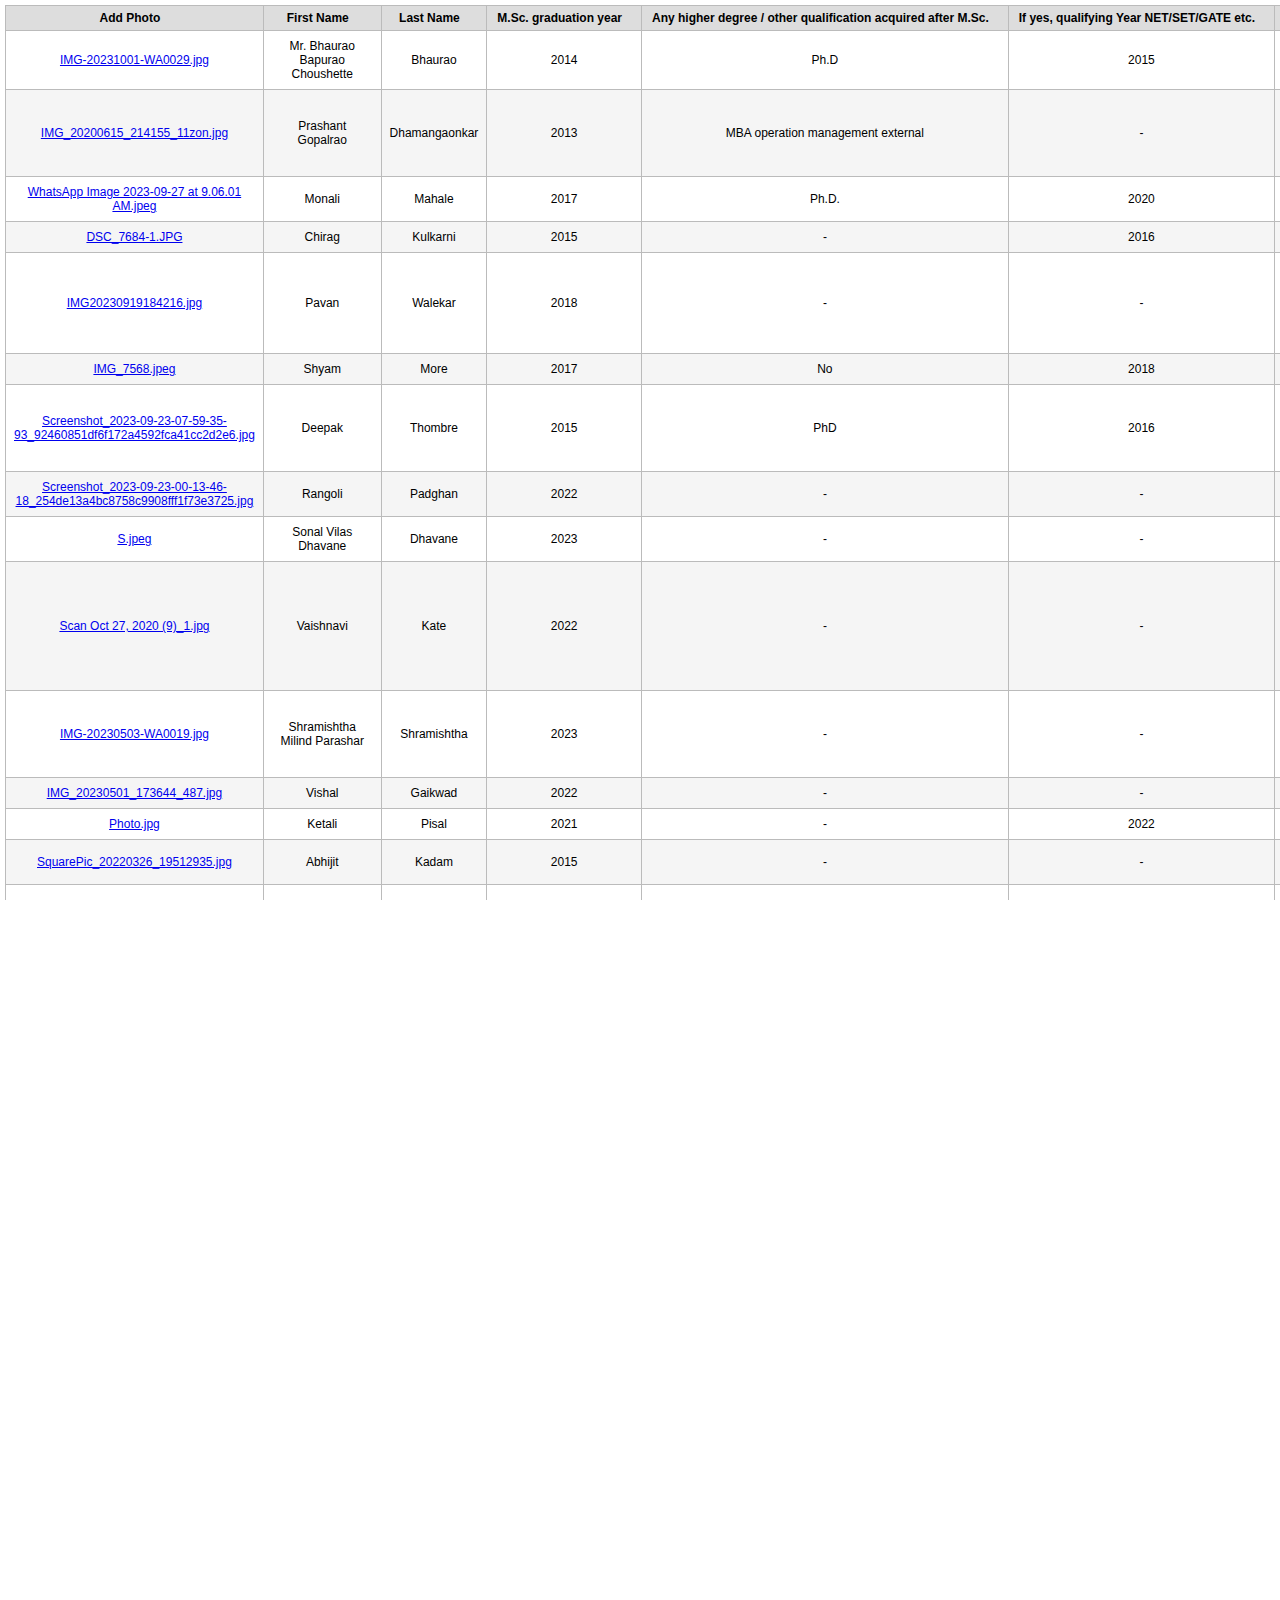
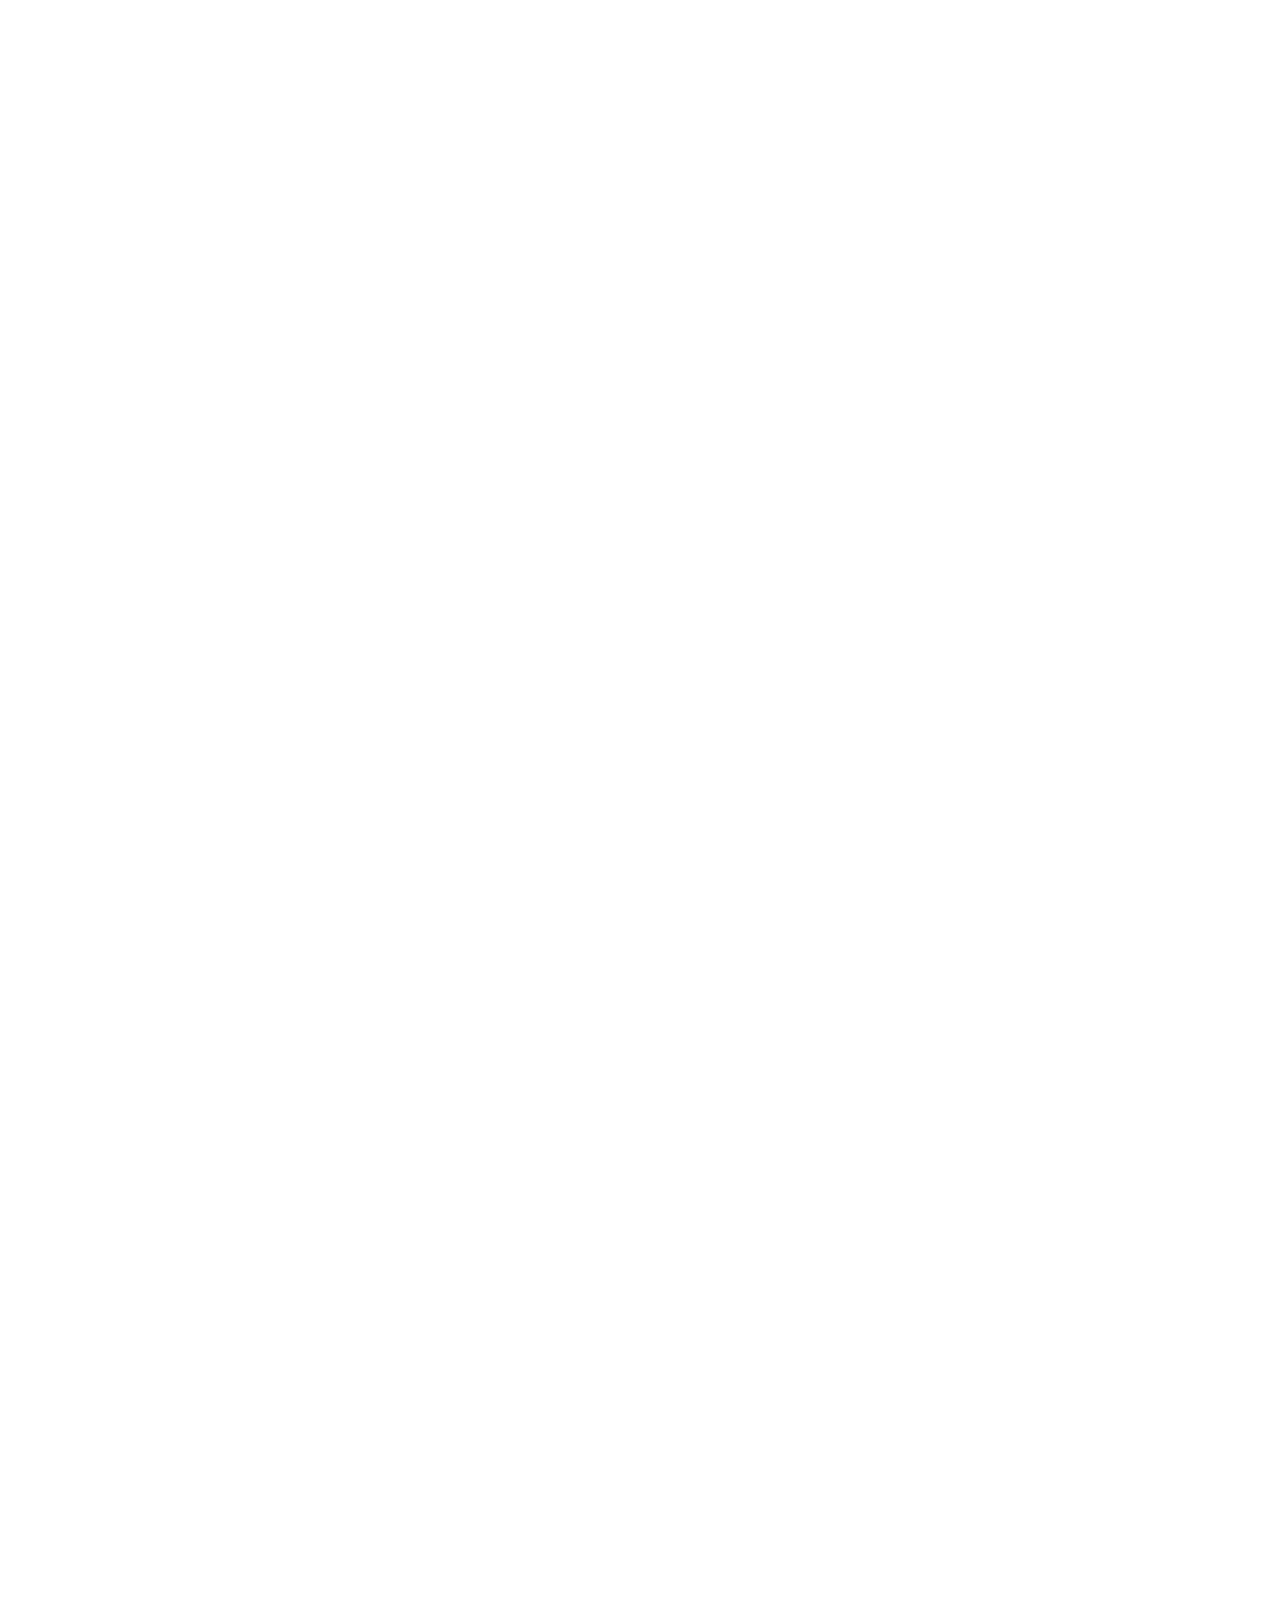
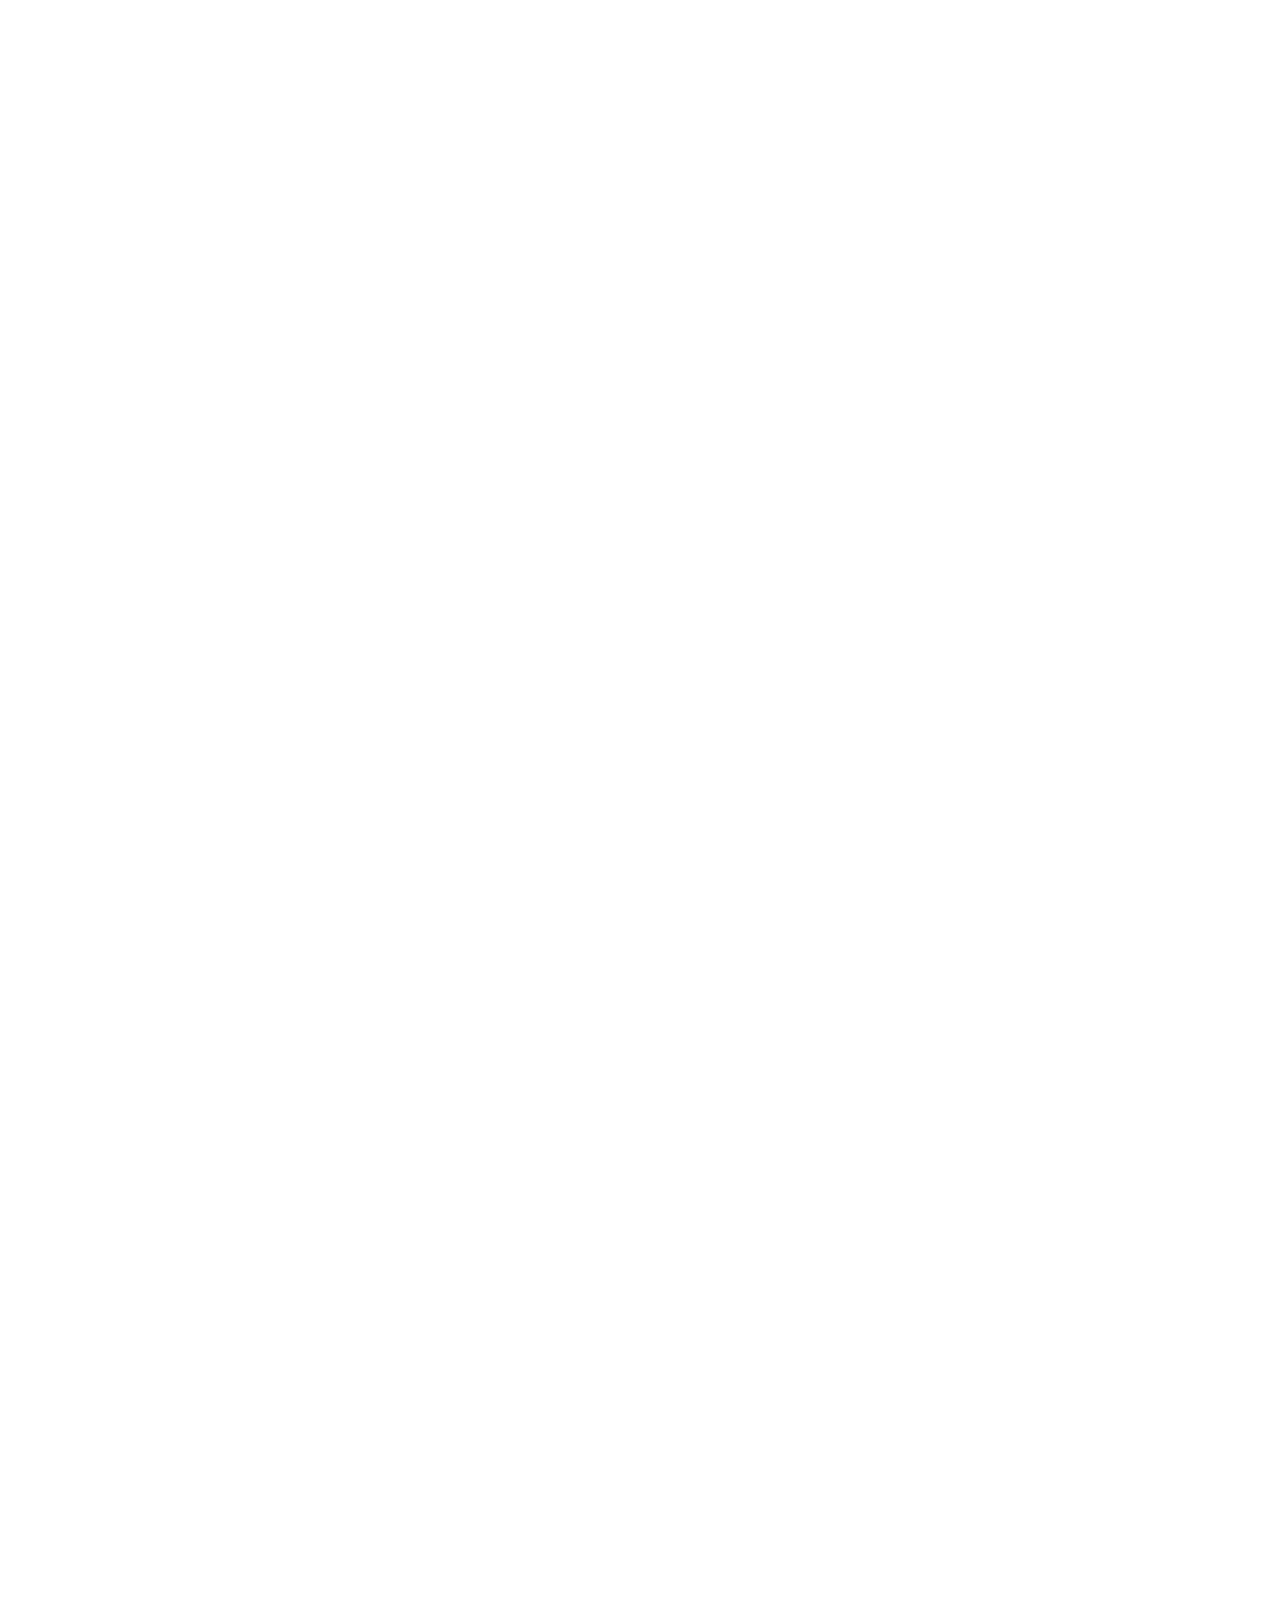
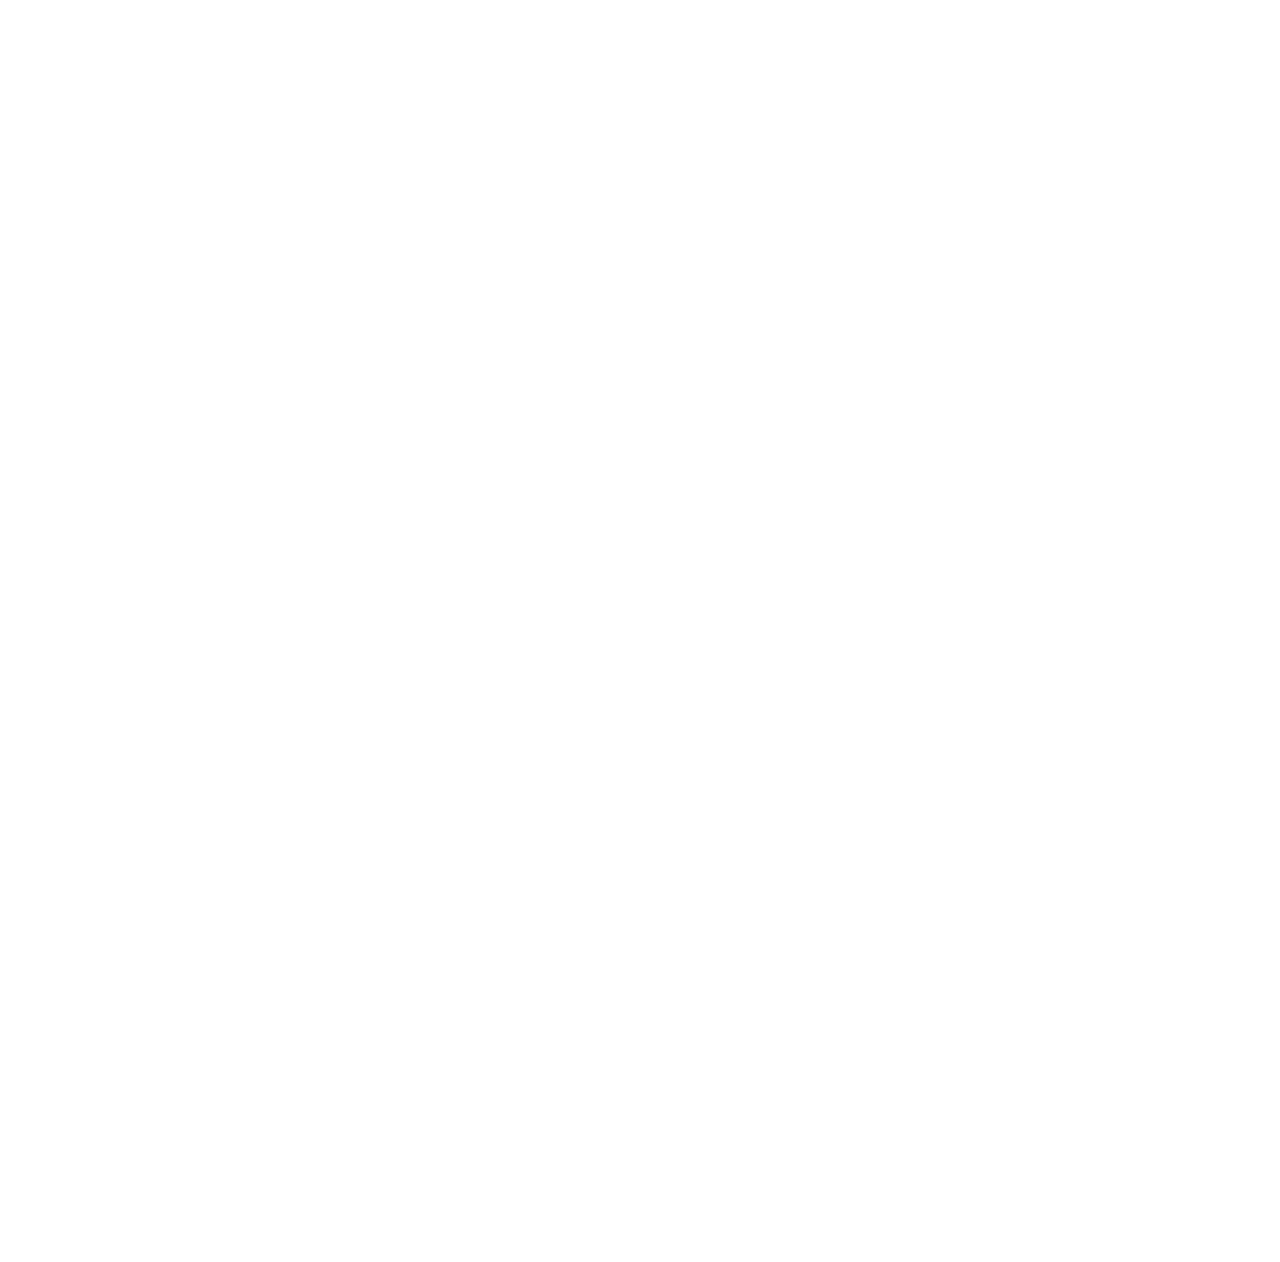
==== commit f66c5ba1: "Add files via upload" ====
--- a/GIS Biotechnology Alumni Update Form.html
+++ b/GIS Biotechnology Alumni Update Form.html
@@ -1,10 +1,10 @@
-<!DOCTYPE html PUBLIC "-//W3C//DTD HTML 4.01//EN" "http://www.w3.org/TR/html4/strict.dtd">
-<!-- saved from url=(0135)file:///E:/MEERAHARRIS/Harris's%20Files/DBT%20work/Alumni/GIS%20Biotechnology%20Alumni%20Update%20Form%20-%20HTML%20Table%20Listing.htm -->
-<html lang="en" class=""><head><meta http-equiv="Content-Type" content="text/html; charset=UTF-8">
+<!DOCTYPE HTML PUBLIC "-//W3C//DTD HTML 4.01//EN" "http://www.w3.org/TR/html4/strict.dtd">
+<html lang="en">
+<head>
     <title>GIS Biotechnology Alumni Update Form</title>
     <meta name="robots" content="noindex, nofollow">
-    
-    <link rel="stylesheet" href="./GIS Biotechnology Alumni Update Form_files/theme.blue.css" type="text/css" media="print, projection, screen">
+    <meta http-equiv="Content-Type" content="text/html; charset=utf-8">
+    <link rel="stylesheet" href="https://www.jotform.com/opt/tablesorter/themes/theme.blue.css" type="text/css" media="print, projection, screen" />
     <style>
         body, html{ height:100%; width:100%; margin:0px; padding:0px; overflow:auto;}
         body{ font-family:Verdana, Geneva, Arial, Helvetica, sans-serif; font-size:12px; }
@@ -15,204 +15,186 @@
         table.tablesorter thead tr th, table.tablesorter tfoot tr th { padding:5px 19px 5px 10px; }
         #thumb{position:absolute;border:1px solid #ccc;background:#333;padding:5px;display:none;color:#fff;}
    </style>
-    <link rel="stylesheet" type="text/css" href="./GIS Biotechnology Alumni Update Form_files/tooltipster.css">
-    <link rel="stylesheet" type="text/css" href="./GIS Biotechnology Alumni Update Form_files/jquery.fancybox.css">
-    <script type="text/javascript" src="./GIS Biotechnology Alumni Update Form_files/jquery-1.11.1.min.js.download"></script>
-    <script type="text/javascript" src="./GIS Biotechnology Alumni Update Form_files/tooltipster.js.download"></script>
-    <script type="text/javascript" src="./GIS Biotechnology Alumni Update Form_files/jquery.fancybox.pack.js.download"></script>
-    <script type="text/javascript" src="./GIS Biotechnology Alumni Update Form_files/jquery.tablesorter.min.js.download"></script>
-    <script type="text/javascript" src="./GIS Biotechnology Alumni Update Form_files/jquery.tablesorter.widgets.min.js.download"></script>
-    <script type="text/javascript" src="./GIS Biotechnology Alumni Update Form_files/linkify_1.0.js.download"></script>
-    <script type="text/javascript" src="./GIS Biotechnology Alumni Update Form_files/imageinfo.js.download"></script><script type="text/vbscript">
-Function IEBinary_getByteAt(strBinary, iOffset)
-	IEBinary_getByteAt = AscB(MidB(strBinary, iOffset + 1, 1))
-End Function
-Function IEBinary_getBytesAt(strBinary, iOffset, iLength)
-  Dim aBytes()
-  ReDim aBytes(iLength - 1)
-  For i = 0 To iLength - 1
-   aBytes(i) = IEBinary_getByteAt(strBinary, iOffset + i)
-  Next
-  IEBinary_getBytesAt = aBytes
-End Function
-Function IEBinary_getLength(strBinary)
-	IEBinary_getLength = LenB(strBinary)
-End Function
-</script>
-    <script type="text/javascript" src="./GIS Biotechnology Alumni Update Form_files/imagerotate.js.download"></script>
-    <script type="text/javascript" src="./GIS Biotechnology Alumni Update Form_files/mainscript.js.download"></script>
-    <script type="text/javascript" src="./GIS Biotechnology Alumni Update Form_files/server.php"></script>
-<style type="text/css">.fancybox-margin{margin-right:0px;}</style></head>
+    <link rel="stylesheet" type="text/css" href="https://www.jotform.com/opt/tablesorter/addons/tooltipster/tooltipster.css" />
+    <link rel="stylesheet" type="text/css" href="https://www.jotform.com/opt/tablesorter/addons/fancybox/jquery.fancybox.css" />
+    <script type="text/javascript" src="https://www.jotform.com/js/vendor/jquery-1.11.1.min.js"></script>
+    <script type="text/javascript" src="https://www.jotform.com/opt/tablesorter/addons/tooltipster/tooltipster.js?v3=3.3.45943"></script>
+    <script type="text/javascript" src="https://www.jotform.com/opt/tablesorter/addons/fancybox/jquery.fancybox.pack.js?v3=3.3.45943"></script>
+    <script type="text/javascript" src="https://www.jotform.com/opt/tablesorter/jquery.tablesorter.min.js?v3=3.3.45943"></script>
+    <script type="text/javascript" src="https://www.jotform.com/opt/tablesorter/jquery.tablesorter.widgets.min.js?v3=3.3.45943"></script>
+    <script type="text/javascript" src="https://www.jotform.com/opt/tablesorter/addons/linkify/linkify_1.0.js?v3=3.3.45943"></script>
+    <script type="text/javascript" src="https://www.jotform.com/opt/tablesorter/addons/imagemod/imageinfo.js?v3=3.3.45943"></script>
+    <script type="text/javascript" src="https://www.jotform.com/opt/tablesorter/addons/imagemod/imagerotate.js?v3=3.3.45943"></script>
+    <script type="text/javascript" src="https://www.jotform.com/opt/tablesorter/mainscript.js?v3=3.3.45943"></script>
+    <script type="text/javascript" src="https://www.jotform.com/server.php?action=getListingSettings&listingID=232603025288048&callback=jf_Reports.tableInit"></script>
+</head>
 <body>
-    <table id="data-table" class="tablesorter tablesorter-blue hasStickyHeaders" border="1" cellpadding="8" cellspacing="0" aria-label="GIS Biotechnology Alumni Update Form" role="grid">
+    <table id="data-table" class="tablesorter tablesorter-blue" border="1" cellpadding="8" cellspacing="0" aria-label="GIS Biotechnology Alumni Update Form">
 <thead>
-<tr class="tablesorter-headerRow" role="row">
-<th nowrap="" data-column="0" class="tablesorter-header tablesorter-headerUnSorted" tabindex="0" scope="col" role="columnheader" aria-disabled="false" aria-controls="data-table" unselectable="on" aria-sort="none" aria-label="Add Photo: No sort applied, activate to apply an ascending sort" style="user-select: none;"><div class="tablesorter-header-inner">Add Photo</div></th><th nowrap="" data-column="1" class="tablesorter-header tablesorter-headerUnSorted" tabindex="0" scope="col" role="columnheader" aria-disabled="false" aria-controls="data-table" unselectable="on" aria-sort="none" aria-label="First Name: No sort applied, activate to apply an ascending sort" style="user-select: none;"><div class="tablesorter-header-inner">First Name</div></th><th nowrap="" data-column="2" class="tablesorter-header tablesorter-headerUnSorted" tabindex="0" scope="col" role="columnheader" aria-disabled="false" aria-controls="data-table" unselectable="on" aria-sort="none" aria-label="Last Name: No sort applied, activate to apply an ascending sort" style="user-select: none;"><div class="tablesorter-header-inner">Last Name</div></th><th nowrap="" data-column="3" class="tablesorter-header tablesorter-headerUnSorted" tabindex="0" scope="col" role="columnheader" aria-disabled="false" aria-controls="data-table" unselectable="on" aria-sort="none" aria-label="M.Sc. graduation year: No sort applied, activate to apply an ascending sort" style="user-select: none;"><div class="tablesorter-header-inner">M.Sc. graduation year</div></th><th nowrap="" data-column="4" class="tablesorter-header tablesorter-headerUnSorted" tabindex="0" scope="col" role="columnheader" aria-disabled="false" aria-controls="data-table" unselectable="on" aria-sort="none" aria-label="Any higher degree / other qualification  acquired after M.Sc.: No sort applied, activate to apply an ascending sort" style="user-select: none;"><div class="tablesorter-header-inner">Any higher degree / other qualification  acquired after M.Sc.</div></th><th nowrap="" data-column="5" class="tablesorter-header tablesorter-headerUnSorted" tabindex="0" scope="col" role="columnheader" aria-disabled="false" aria-controls="data-table" unselectable="on" aria-sort="none" aria-label="If yes, qualifying Year NET/SET/GATE etc.: No sort applied, activate to apply an ascending sort" style="user-select: none;"><div class="tablesorter-header-inner">If yes, qualifying Year NET/SET/GATE etc.</div></th><th nowrap="" data-column="6" class="tablesorter-header tablesorter-headerUnSorted" tabindex="0" scope="col" role="columnheader" aria-disabled="false" aria-controls="data-table" unselectable="on" aria-sort="none" aria-label="Any higher degree / qualifications, graduation year: No sort applied, activate to apply an ascending sort" style="user-select: none;"><div class="tablesorter-header-inner">Any higher degree / qualifications, graduation year</div></th><th nowrap="" data-column="7" class="tablesorter-header tablesorter-headerUnSorted" tabindex="0" scope="col" role="columnheader" aria-disabled="false" aria-controls="data-table" unselectable="on" aria-sort="none" aria-label="Current occupation: No sort applied, activate to apply an ascending sort" style="user-select: none;"><div class="tablesorter-header-inner">Current occupation</div></th><th nowrap="" data-column="8" class="tablesorter-header tablesorter-headerUnSorted" tabindex="0" scope="col" role="columnheader" aria-disabled="false" aria-controls="data-table" unselectable="on" aria-sort="none" aria-label="Experience/views/suggestions you&#39;d like to share with the community: No sort applied, activate to apply an ascending sort" style="user-select: none;"><div class="tablesorter-header-inner">Experience/views/suggestions you'd like to share with the community</div></th></tr></thead><tbody aria-live="polite" aria-relevant="all">
-<tr class="odd"><td aria-label="Add Photo : " tabindex="0"><a href="./GIS Biotechnology Alumni Update Form_files/IMG-20231001-WA0029.jpg" target="_blank" title="IMG-20231001-WA0029.jpg" class="thumbnail raw-image"><img align="absmiddle" src="./GIS Biotechnology Alumni Update Form_files/IMG-20231001-WA0029.jpg" style="margin-top: 10px; max-width: 120px; max-height: 120px;"><br><span class="filename">IMG-20231001-WA0029.jpg</span></a></td><td aria-label="First Name : " tabindex="0">Mr. Bhaurao Bapurao Choushette </td><td aria-label="Last Name : " tabindex="0">Bhaurao </td><td aria-label="M.Sc. graduation year : " tabindex="0">2014</td><td aria-label="Any higher degree / other qualification  acquired after M.Sc. : " tabindex="0">Ph.D</td><td aria-label="If yes, qualifying Year NET/SET/GATE etc. : " tabindex="0">2015</td><td aria-label="Any higher degree / qualifications, graduation year : " tabindex="0">२०१२</td><td aria-label="Current occupation : " tabindex="0">Asst professor IBS ACADEMY </td><td aria-label="Experience/views/suggestions you&#39;d like to share with the community : " tabindex="0"> - </td></tr>
-<tr class="even"><td aria-label="Add Photo : " tabindex="0"><a href="./GIS Biotechnology Alumni Update Form_files/IMG_20200615_214155_11zon.jpg" target="_blank" title="IMG_20200615_214155_11zon.jpg" class="thumbnail raw-image"><img align="absmiddle" src="./GIS Biotechnology Alumni Update Form_files/IMG_20200615_214155_11zon.jpg" style="margin-top: 10px; max-width: 120px; max-height: 120px;"><br><span class="filename">IMG_20200615_214155_11zon.jpg</span></a></td><td aria-label="First Name : " tabindex="0">Prashant Gopalrao</td><td aria-label="Last Name : " tabindex="0">Dhamangaonkar</td><td aria-label="M.Sc. graduation year : " tabindex="0">2013</td><td aria-label="Any higher degree / other qualification  acquired after M.Sc. : " tabindex="0">MBA operation management external</td><td aria-label="If yes, qualifying Year NET/SET/GATE etc. : " tabindex="0"> - </td><td aria-label="Any higher degree / qualifications, graduation year : " tabindex="0">2016</td><td aria-label="Current occupation : " tabindex="0">Executive officer</td><td aria-label="Experience/views/suggestions you&amp;#039;d like to share with the community : " tabindex="0">Gis biotech teachers are very helpful for student. They don't give only theoretical knowledge but also gives practical knowledge this is very important need now a days. In industry different skills is very important for success.gis Institute and his techers have ability to set skills in student.Thank you very much for always support.</td></tr>
-<tr class="odd"><td aria-label="Add Photo : " tabindex="0"><a href="./GIS Biotechnology Alumni Update Form_files/WhatsApp Image 2023-09-27 at 9.06.01 AM.jpeg" target="_blank" title="WhatsApp Image 2023-09-27 at 9.06.01 AM.jpeg" class="thumbnail raw-image"><img align="absmiddle" src="./GIS Biotechnology Alumni Update Form_files/WhatsApp Image 2023-09-27 at 9.06.01 AM.jpeg" style="margin-top: 10px; max-width: 120px; max-height: 120px;"><br><span class="filename">WhatsApp Image 2023-09-27 at 9.06.01 AM.jpeg</span></a></td><td aria-label="First Name : " tabindex="0">Monali</td><td aria-label="Last Name : " tabindex="0">Mahale</td><td aria-label="M.Sc. graduation year : " tabindex="0">2017</td><td aria-label="Any higher degree / other qualification  acquired after M.Sc. : " tabindex="0">Ph.D.</td><td aria-label="If yes, qualifying Year NET/SET/GATE etc. : " tabindex="0">2020</td><td aria-label="Any higher degree / qualifications, graduation year : " tabindex="0"> - </td><td aria-label="Current occupation : " tabindex="0">Not Applicable</td><td aria-label="Experience/views/suggestions you&amp;amp;#039;d like to share with the community : " tabindex="0"> - </td></tr>
-<tr class="even"><td aria-label="Add Photo : " tabindex="0"><a href="./GIS Biotechnology Alumni Update Form_files/DSC_7684-1.JPG" target="_blank" title="DSC_7684-1.JPG" class="thumbnail raw-image"><img align="absmiddle" src="./GIS Biotechnology Alumni Update Form_files/DSC_7684-1.JPG" style="margin-top: 10px; max-width: 120px; max-height: 120px;"><br><span class="filename">DSC_7684-1.JPG</span></a></td><td aria-label="First Name : " tabindex="0">Chirag </td><td aria-label="Last Name : " tabindex="0">Kulkarni </td><td aria-label="M.Sc. graduation year : " tabindex="0">2015</td><td aria-label="Any higher degree / other qualification  acquired after M.Sc. : " tabindex="0"> - </td><td aria-label="If yes, qualifying Year NET/SET/GATE etc. : " tabindex="0">2016</td><td aria-label="Any higher degree / qualifications, graduation year : " tabindex="0"> - </td><td aria-label="Current occupation : " tabindex="0">Pursuing PhD</td><td aria-label="Experience/views/suggestions you&amp;amp;amp;#039;d like to share with the community : " tabindex="0"> - </td></tr>
-<tr class="odd"><td aria-label="Add Photo : " tabindex="0"><a href="./GIS Biotechnology Alumni Update Form_files/IMG20230919184216.jpg" target="_blank" title="IMG20230919184216.jpg" class="thumbnail raw-image"><img align="absmiddle" src="./GIS Biotechnology Alumni Update Form_files/IMG20230919184216.jpg" style="margin-top: 10px; max-width: 120px; max-height: 120px;"><br><span class="filename">IMG20230919184216.jpg</span></a></td><td aria-label="First Name : " tabindex="0">Pavan</td><td aria-label="Last Name : " tabindex="0">Walekar </td><td aria-label="M.Sc. graduation year : " tabindex="0">2018</td><td aria-label="Any higher degree / other qualification  acquired after M.Sc. : " tabindex="0"> - </td><td aria-label="If yes, qualifying Year NET/SET/GATE etc. : " tabindex="0"> - </td><td aria-label="Any higher degree / qualifications, graduation year : " tabindex="0"> - </td><td aria-label="Current occupation : " tabindex="0">German Resource </td><td aria-label="Experience/views/suggestions you&amp;amp;amp;amp;#039;d like to share with the community : " tabindex="0">The best part about Institute would be our teachers - Maya and Pooja Mam, Harris, Bhagat and Gupta Sir - who are like one. You could simply go to them for anything, anytime and they would always be there for you- so down to earth, kind and masters of their own subjects. Masters has been an amazing experience because of them and the peacocks singing when you attend lectures and isolate DNA and proteins in the lab 😁-️</td></tr>
-<tr class="even"><td aria-label="Add Photo : " tabindex="0"><a href="./GIS Biotechnology Alumni Update Form_files/IMG_7568.jpeg" target="_blank" title="IMG_7568.jpeg" class="thumbnail raw-image"><img align="absmiddle" src="./GIS Biotechnology Alumni Update Form_files/IMG_7568.jpeg" style="margin-top: 10px; max-width: 120px; max-height: 120px;"><br><span class="filename">IMG_7568.jpeg</span></a></td><td aria-label="First Name : " tabindex="0">Shyam </td><td aria-label="Last Name : " tabindex="0">More</td><td aria-label="M.Sc. graduation year : " tabindex="0">2017</td><td aria-label="Any higher degree / other qualification  acquired after M.Sc. : " tabindex="0">No</td><td aria-label="If yes, qualifying Year NET/SET/GATE etc. : " tabindex="0">2018</td><td aria-label="Any higher degree / qualifications, graduation year : " tabindex="0"> - </td><td aria-label="Current occupation : " tabindex="0">Not applicable</td><td aria-label="Experience/views/suggestions you&amp;amp;amp;amp;amp;#039;d like to share with the community : " tabindex="0">No</td></tr>
-<tr class="odd"><td aria-label="Add Photo : " tabindex="0"><a href="./GIS Biotechnology Alumni Update Form_files/Screenshot_2023-09-23-07-59-35-93_92460851df6f172a4592fca41cc2d2e6.jpg" target="_blank" title="Screenshot_2023-09-23-07-59-35-93_92460851df6f172a4592fca41cc2d2e6.jpg" class="thumbnail raw-image"><img align="absmiddle" src="./GIS Biotechnology Alumni Update Form_files/Screenshot_2023-09-23-07-59-35-93_92460851df6f172a4592fca41cc2d2e6.jpg" style="margin-top: 10px; max-width: 120px; max-height: 120px;"><br><span class="filename">Screenshot_2023-09-23-07-59-35-93_92460851df6f172a4592fca41cc2d2e6.jpg</span></a></td><td aria-label="First Name : " tabindex="0">Deepak </td><td aria-label="Last Name : " tabindex="0">Thombre </td><td aria-label="M.Sc. graduation year : " tabindex="0">2015</td><td aria-label="Any higher degree / other qualification  acquired after M.Sc. : " tabindex="0">PhD </td><td aria-label="If yes, qualifying Year NET/SET/GATE etc. : " tabindex="0">2016</td><td aria-label="Any higher degree / qualifications, graduation year : " tabindex="0"> - </td><td aria-label="Current occupation : " tabindex="0">Senior Research Fellow Phd</td><td aria-label="Experience/views/suggestions you&amp;amp;amp;amp;amp;amp;#039;d like to share with the community : " tabindex="0">My experience at my graduation institute was truly remarkable, largely thanks to our exceptional teachers who were dedicated to nurturing our academic growth and fostering a culture of research and innovation. Their unwavering encouragement and support made a profound impact on my educational journey.</td></tr>
-<tr class="even"><td aria-label="Add Photo : " tabindex="0"><a href="./GIS Biotechnology Alumni Update Form_files/Screenshot_2023-09-23-00-13-46-18_254de13a4bc8758c9908fff1f73e3725.jpg" target="_blank" title="Screenshot_2023-09-23-00-13-46-18_254de13a4bc8758c9908fff1f73e3725.jpg" class="thumbnail raw-image"><img align="absmiddle" src="./GIS Biotechnology Alumni Update Form_files/Screenshot_2023-09-23-00-13-46-18_254de13a4bc8758c9908fff1f73e3725.jpg" style="margin-top: 10px; max-width: 120px; max-height: 120px;"><br><span class="filename">Screenshot_2023-09-23-00-13-46-18_254de13a4bc8758c9908fff1f73e3725.jpg</span></a></td><td aria-label="First Name : " tabindex="0">Rangoli</td><td aria-label="Last Name : " tabindex="0">Padghan </td><td aria-label="M.Sc. graduation year : " tabindex="0">2022</td><td aria-label="Any higher degree / other qualification  acquired after M.Sc. : " tabindex="0"> - </td><td aria-label="If yes, qualifying Year NET/SET/GATE etc. : " tabindex="0"> - </td><td aria-label="Any higher degree / qualifications, graduation year : " tabindex="0"> - </td><td aria-label="Current occupation : " tabindex="0">Junior Embryologist </td><td aria-label="Experience/views/suggestions you&amp;amp;amp;amp;amp;amp;amp;#039;d like to share with the community : " tabindex="0"> - </td></tr>
-<tr class="odd"><td aria-label="Add Photo : " tabindex="0"><a href="./GIS Biotechnology Alumni Update Form_files/S.jpeg" target="_blank" title="S.jpeg" class="thumbnail raw-image"><img align="absmiddle" src="./GIS Biotechnology Alumni Update Form_files/S.jpeg" style="margin-top: 10px; max-width: 120px; max-height: 120px;"><br><span class="filename">S.jpeg</span></a></td><td aria-label="First Name : " tabindex="0">Sonal Vilas Dhavane </td><td aria-label="Last Name : " tabindex="0">Dhavane </td><td aria-label="M.Sc. graduation year : " tabindex="0">2023</td><td aria-label="Any higher degree / other qualification  acquired after M.Sc. : " tabindex="0"> - </td><td aria-label="If yes, qualifying Year NET/SET/GATE etc. : " tabindex="0"> - </td><td aria-label="Any higher degree / qualifications, graduation year : " tabindex="0"> - </td><td aria-label="Current occupation : " tabindex="0">Not applicable </td><td aria-label="Experience/views/suggestions you&amp;amp;amp;amp;amp;amp;amp;amp;#039;d like to share with the community : " tabindex="0"> - </td></tr>
-<tr class="even"><td aria-label="Add Photo : " tabindex="0"><a href="./GIS Biotechnology Alumni Update Form_files/Scan Oct 27, 2020 (9)_1.jpg" target="_blank" title="Scan Oct 27, 2020 (9)_1.jpg" class="thumbnail raw-image"><img align="absmiddle" src="./GIS Biotechnology Alumni Update Form_files/Scan Oct 27, 2020 (9)_1.jpg" style="margin-top: 10px; max-width: 120px; max-height: 120px;"><br><span class="filename">Scan Oct 27, 2020 (9)_1.jpg</span></a></td><td aria-label="First Name : " tabindex="0">Vaishnavi </td><td aria-label="Last Name : " tabindex="0">Kate </td><td aria-label="M.Sc. graduation year : " tabindex="0">2022</td><td aria-label="Any higher degree / other qualification  acquired after M.Sc. : " tabindex="0"> - </td><td aria-label="If yes, qualifying Year NET/SET/GATE etc. : " tabindex="0"> - </td><td aria-label="Any higher degree / qualifications, graduation year : " tabindex="0"> - </td><td aria-label="Current occupation : " tabindex="0">Not applicable </td><td aria-label="Experience/views/suggestions you&amp;amp;amp;amp;amp;amp;amp;amp;amp;#039;d like to share with the community : " tabindex="0">Department of Biotechnology have all the necessary lab course, equipment and experienced professors For the better understanding and hands on training through practical or dissertation. Being a student of the Institute, I would like to  appreciate efforts of our professors be it in academics or in organizing seminars of experienced facilities for career guidance or outlook on new breakouts in biotechnology.  'Alumini talk' activity is really helpful for students as it connect them to industrial environment with real life experiences of seniors.</td></tr>
-<tr class="odd"><td aria-label="Add Photo : " tabindex="0"><a href="./GIS Biotechnology Alumni Update Form_files/IMG-20230503-WA0019.jpg" target="_blank" title="IMG-20230503-WA0019.jpg" class="thumbnail raw-image"><img align="absmiddle" src="./GIS Biotechnology Alumni Update Form_files/IMG-20230503-WA0019.jpg" style="margin-top: 10px; max-width: 120px; max-height: 120px;"><br><span class="filename">IMG-20230503-WA0019.jpg</span></a></td><td aria-label="First Name : " tabindex="0">Shramishtha Milind Parashar </td><td aria-label="Last Name : " tabindex="0">Shramishtha </td><td aria-label="M.Sc. graduation year : " tabindex="0">2023</td><td aria-label="Any higher degree / other qualification  acquired after M.Sc. : " tabindex="0"> - </td><td aria-label="If yes, qualifying Year NET/SET/GATE etc. : " tabindex="0"> - </td><td aria-label="Any higher degree / qualifications, graduation year : " tabindex="0"> - </td><td aria-label="Current occupation : " tabindex="0">Working as assistant teacher.</td><td aria-label="Experience/views/suggestions you&amp;amp;amp;amp;amp;amp;amp;amp;amp;amp;#039;d like to share with the community : " tabindex="0">As i experienced some good &amp; bad experience among them the good is about biotechnology department is very best  with well equipped laboratory n most important that is faculty members in department because of their discipline, cooperation and hardwork for department it will help to students to get better future .</td></tr>
-<tr class="even"><td aria-label="Add Photo : " tabindex="0"><a href="./GIS Biotechnology Alumni Update Form_files/IMG_20230501_173644_487.jpg" target="_blank" title="IMG_20230501_173644_487.jpg" class="thumbnail raw-image"><img align="absmiddle" src="./GIS Biotechnology Alumni Update Form_files/IMG_20230501_173644_487.jpg" style="margin-top: 10px; max-width: 120px; max-height: 120px;"><br><span class="filename">IMG_20230501_173644_487.jpg</span></a></td><td aria-label="First Name : " tabindex="0">Vishal</td><td aria-label="Last Name : " tabindex="0">Gaikwad</td><td aria-label="M.Sc. graduation year : " tabindex="0">2022</td><td aria-label="Any higher degree / other qualification  acquired after M.Sc. : " tabindex="0"> - </td><td aria-label="If yes, qualifying Year NET/SET/GATE etc. : " tabindex="0"> - </td><td aria-label="Any higher degree / qualifications, graduation year : " tabindex="0"> - </td><td aria-label="Current occupation : " tabindex="0">Trainee Executive </td><td aria-label="Experience/views/suggestions you&amp;amp;amp;amp;amp;amp;amp;amp;amp;amp;amp;#039;d like to share with the community : " tabindex="0"> - </td></tr>
-<tr class="odd"><td aria-label="Add Photo : " tabindex="0"><a href="./GIS Biotechnology Alumni Update Form_files/Photo.jpg" target="_blank" title="Photo.jpg" class="thumbnail raw-image"><img align="absmiddle" src="./GIS Biotechnology Alumni Update Form_files/Photo.jpg" style="margin-top: 10px; max-width: 120px; max-height: 120px;"><br><span class="filename">Photo.jpg</span></a></td><td aria-label="First Name : " tabindex="0">Ketali</td><td aria-label="Last Name : " tabindex="0">Pisal</td><td aria-label="M.Sc. graduation year : " tabindex="0">2021</td><td aria-label="Any higher degree / other qualification  acquired after M.Sc. : " tabindex="0"> - </td><td aria-label="If yes, qualifying Year NET/SET/GATE etc. : " tabindex="0">2022</td><td aria-label="Any higher degree / qualifications, graduation year : " tabindex="0">M.Sc. Biotechnology 2021</td><td aria-label="Current occupation : " tabindex="0">Not applicable</td><td aria-label="Experience/views/suggestions you&amp;amp;amp;amp;amp;amp;amp;amp;amp;amp;amp;amp;#039;d like to share with the community : " tabindex="0"> - </td></tr>
-<tr class="even"><td aria-label="Add Photo : " tabindex="0"><a href="./GIS Biotechnology Alumni Update Form_files/SquarePic_20220326_19512935.jpg" target="_blank" title="SquarePic_20220326_19512935.jpg" class="thumbnail raw-image"><img align="absmiddle" src="./GIS Biotechnology Alumni Update Form_files/SquarePic_20220326_19512935.jpg" style="margin-top: 10px; max-width: 120px; max-height: 120px;"><br><span class="filename">SquarePic_20220326_19512935.jpg</span></a></td><td aria-label="First Name : " tabindex="0">Abhijit </td><td aria-label="Last Name : " tabindex="0">Kadam </td><td aria-label="M.Sc. graduation year : " tabindex="0">2015</td><td aria-label="Any higher degree / other qualification  acquired after M.Sc. : " tabindex="0"> - </td><td aria-label="If yes, qualifying Year NET/SET/GATE etc. : " tabindex="0"> - </td><td aria-label="Any higher degree / qualifications, graduation year : " tabindex="0"> - </td><td aria-label="Current occupation : " tabindex="0">Sr. Officer Quality control </td><td aria-label="Experience/views/suggestions you&amp;amp;amp;amp;amp;amp;amp;amp;amp;amp;amp;amp;amp;#039;d like to share with the community : " tabindex="0"> - </td></tr>
-<tr class="odd"><td aria-label="Add Photo : " tabindex="0"><a href="./GIS Biotechnology Alumni Update Form_files/-bbgfaq.jpg" target="_blank" title="-bbgfaq.jpg" class="thumbnail raw-image"><img align="absmiddle" src="./GIS Biotechnology Alumni Update Form_files/-bbgfaq.jpg" style="margin-top: 10px; max-width: 120px; max-height: 120px;"><br><span class="filename">-bbgfaq.jpg</span></a></td><td aria-label="First Name : " tabindex="0">Nilesh </td><td aria-label="Last Name : " tabindex="0">Mapari </td><td aria-label="M.Sc. graduation year : " tabindex="0">2020</td><td aria-label="Any higher degree / other qualification  acquired after M.Sc. : " tabindex="0"> - </td><td aria-label="If yes, qualifying Year NET/SET/GATE etc. : " tabindex="0">2021</td><td aria-label="Any higher degree / qualifications, graduation year : " tabindex="0"> - </td><td aria-label="Current occupation : " tabindex="0">Research Associate </td><td aria-label="Experience/views/suggestions you&amp;amp;amp;amp;amp;amp;amp;amp;amp;amp;amp;amp;amp;amp;#039;d like to share with the community : " tabindex="0">Past Job Responsibilities:
-<br>1. Performed RT-PCR of Covid samples.
-<br>2. Performed manual and automated DNA/RNA extraction from biological samples.
-<br>3. Performed the quality check of DNA/RNA samples which includes Spectrophotometric,
-<br>fluorimetric estimation and Agarose gel electrophoresis system.
-<br>4. Responsible for maintaining the logs pertaining to cleaning and Instruments and Temperature
-<br>in BSL-2 Lab</td></tr>
-<tr class="even"><td aria-label="Add Photo : " tabindex="0"><a href="./GIS Biotechnology Alumni Update Form_files/23BA6AFE-74B4-4208-ADDE-5CE28D7A94EF.jpeg" target="_blank" title="23BA6AFE-74B4-4208-ADDE-5CE28D7A94EF.jpeg" class="thumbnail raw-image"><img align="absmiddle" src="./GIS Biotechnology Alumni Update Form_files/23BA6AFE-74B4-4208-ADDE-5CE28D7A94EF.jpeg" style="margin-top: 10px; max-width: 120px; max-height: 120px;"><br><span class="filename">23BA6AFE-74B4-4208-ADDE-5CE28D7A94EF.jpeg</span></a></td><td aria-label="First Name : " tabindex="0">Shekh </td><td aria-label="Last Name : " tabindex="0">Samir</td><td aria-label="M.Sc. graduation year : " tabindex="0">2020</td><td aria-label="Any higher degree / other qualification  acquired after M.Sc. : " tabindex="0">NA</td><td aria-label="If yes, qualifying Year NET/SET/GATE etc. : " tabindex="0"> - </td><td aria-label="Any higher degree / qualifications, graduation year : " tabindex="0"> - </td><td aria-label="Current occupation : " tabindex="0">Officer - Quality Assurance </td><td aria-label="Experience/views/suggestions you&amp;amp;amp;amp;amp;amp;amp;amp;amp;amp;amp;amp;amp;amp;amp;#039;d like to share with the community : " tabindex="0">NA</td></tr>
-<tr class="odd"><td aria-label="Add Photo : " tabindex="0"><a href="./GIS Biotechnology Alumni Update Form_files/IMG-20230513-WA0080.jpg" target="_blank" title="IMG-20230513-WA0080.jpg" class="thumbnail raw-image"><img align="absmiddle" src="./GIS Biotechnology Alumni Update Form_files/IMG-20230513-WA0080.jpg" style="margin-top: 10px; max-width: 120px; max-height: 120px;"><br><span class="filename">IMG-20230513-WA0080.jpg</span></a></td><td aria-label="First Name : " tabindex="0">Sunil</td><td aria-label="Last Name : " tabindex="0">Doifode </td><td aria-label="M.Sc. graduation year : " tabindex="0">2015</td><td aria-label="Any higher degree / other qualification  acquired after M.Sc. : " tabindex="0"> - </td><td aria-label="If yes, qualifying Year NET/SET/GATE etc. : " tabindex="0"> - </td><td aria-label="Any higher degree / qualifications, graduation year : " tabindex="0"> - </td><td aria-label="Current occupation : " tabindex="0">Executive </td><td aria-label="Experience/views/suggestions you&amp;amp;amp;amp;amp;amp;amp;amp;amp;amp;amp;amp;amp;amp;amp;amp;#039;d like to share with the community : " tabindex="0"> - </td></tr>
-<tr class="even"><td aria-label="Add Photo : " tabindex="0"><a href="./GIS Biotechnology Alumni Update Form_files/DocScanner 31-May-2023 21-23.jpg" target="_blank" title="DocScanner 31-May-2023 21-23.jpg" class="thumbnail raw-image"><img align="absmiddle" src="./GIS Biotechnology Alumni Update Form_files/DocScanner 31-May-2023 21-23.jpg" style="margin-top: 10px; max-width: 120px; max-height: 120px;"><br><span class="filename">DocScanner 31-May-2023 21-23.jpg</span></a></td><td aria-label="First Name : " tabindex="0">Mayuri Narayan Ambhore </td><td aria-label="Last Name : " tabindex="0">Mayuri </td><td aria-label="M.Sc. graduation year : " tabindex="0">2021</td><td aria-label="Any higher degree / other qualification  acquired after M.Sc. : " tabindex="0">No</td><td aria-label="If yes, qualifying Year NET/SET/GATE etc. : " tabindex="0"> - </td><td aria-label="Any higher degree / qualifications, graduation year : " tabindex="0">2019</td><td aria-label="Current occupation : " tabindex="0">Assistant professor </td><td aria-label="Experience/views/suggestions you&amp;amp;amp;amp;amp;amp;amp;amp;amp;amp;amp;amp;amp;amp;amp;amp;amp;#039;d like to share with the community : " tabindex="0">Should be Improvement in practicals.</td></tr>
-<tr class="odd"><td aria-label="Add Photo : " tabindex="0"><a href="./GIS Biotechnology Alumni Update Form_files/Photo(1).jpg" target="_blank" title="photo.jpg" class="thumbnail raw-image"><img align="absmiddle" src="./GIS Biotechnology Alumni Update Form_files/Photo(1).jpg" style="margin-top: 10px; max-width: 120px; max-height: 120px;"><br><span class="filename">photo.jpg</span></a></td><td aria-label="First Name : " tabindex="0">Rupali</td><td aria-label="Last Name : " tabindex="0">Kumthekar</td><td aria-label="M.Sc. graduation year : " tabindex="0">2018</td><td aria-label="Any higher degree / other qualification  acquired after M.Sc. : " tabindex="0"> - </td><td aria-label="If yes, qualifying Year NET/SET/GATE etc. : " tabindex="0">2018</td><td aria-label="Any higher degree / qualifications, graduation year : " tabindex="0"> - </td><td aria-label="Current occupation : " tabindex="0">PhD</td><td aria-label="Experience/views/suggestions you&amp;amp;amp;amp;amp;amp;amp;amp;amp;amp;amp;amp;amp;amp;amp;amp;amp;amp;#039;d like to share with the community : " tabindex="0"> - </td></tr>
-<tr class="even"><td aria-label="Add Photo : " tabindex="0"><a href="./GIS Biotechnology Alumni Update Form_files/IMG_20230907_003357_148.jpg" target="_blank" title="IMG_20230907_003357_148.jpg" class="thumbnail raw-image"><img align="absmiddle" src="./GIS Biotechnology Alumni Update Form_files/IMG_20230907_003357_148.jpg" style="margin-top: 10px; max-width: 120px; max-height: 120px;"><br><span class="filename">IMG_20230907_003357_148.jpg</span></a></td><td aria-label="First Name : " tabindex="0">Gayatri Bari </td><td aria-label="Last Name : " tabindex="0">Gayatri </td><td aria-label="M.Sc. graduation year : " tabindex="0">2006</td><td aria-label="Any higher degree / other qualification  acquired after M.Sc. : " tabindex="0">PG Diploma in Transpersonal Regression Therapy </td><td aria-label="If yes, qualifying Year NET/SET/GATE etc. : " tabindex="0"> - </td><td aria-label="Any higher degree / qualifications, graduation year : " tabindex="0">2022</td><td aria-label="Current occupation : " tabindex="0">Director</td><td aria-label="Experience/views/suggestions you&amp;amp;amp;amp;amp;amp;amp;amp;amp;amp;amp;amp;amp;amp;amp;amp;amp;amp;amp;#039;d like to share with the community : " tabindex="0"> - </td></tr>
-<tr class="odd"><td aria-label="Add Photo : " tabindex="0"><a href="./GIS Biotechnology Alumni Update Form_files/IMG-20221127-WA0006.jpg" target="_blank" title="IMG-20221127-WA0006.jpg" class="thumbnail raw-image"><img align="absmiddle" src="./GIS Biotechnology Alumni Update Form_files/IMG-20221127-WA0006.jpg" style="margin-top: 10px; max-width: 120px; max-height: 120px;"><br><span class="filename">IMG-20221127-WA0006.jpg</span></a></td><td aria-label="First Name : " tabindex="0">MANISHA</td><td aria-label="Last Name : " tabindex="0">SURVASE</td><td aria-label="M.Sc. graduation year : " tabindex="0">2013</td><td aria-label="Any higher degree / other qualification  acquired after M.Sc. : " tabindex="0">Ph.D </td><td aria-label="If yes, qualifying Year NET/SET/GATE etc. : " tabindex="0"> - </td><td aria-label="Any higher degree / qualifications, graduation year : " tabindex="0"> - </td><td aria-label="Current occupation : " tabindex="0">Assistant Professor </td><td aria-label="Experience/views/suggestions you&amp;amp;amp;amp;amp;amp;amp;amp;amp;amp;amp;amp;amp;amp;amp;amp;amp;amp;amp;amp;#039;d like to share with the community : " tabindex="0">Don't focus on other's success, have competition with yourself and move further in life.
-<br>Have good paper publications and hands on
-<br></td></tr>
-<tr class="even"><td aria-label="Add Photo : " tabindex="0"><a href="./GIS Biotechnology Alumni Update Form_files/Kaagaz_20230829_093921800423-1.jpg" target="_blank" title="Kaagaz_20230829_093921800423-1.jpg" class="thumbnail raw-image"><img align="absmiddle" src="./GIS Biotechnology Alumni Update Form_files/Kaagaz_20230829_093921800423-1.jpg" style="margin-top: 10px; max-width: 120px; max-height: 120px;"><br><span class="filename">Kaagaz_20230829_093921800423-1.jpg</span></a></td><td aria-label="First Name : " tabindex="0">Akanksha </td><td aria-label="Last Name : " tabindex="0">Deshpande </td><td aria-label="M.Sc. graduation year : " tabindex="0">2023</td><td aria-label="Any higher degree / other qualification  acquired after M.Sc. : " tabindex="0"> - </td><td aria-label="If yes, qualifying Year NET/SET/GATE etc. : " tabindex="0"> - </td><td aria-label="Any higher degree / qualifications, graduation year : " tabindex="0"> - </td><td aria-label="Current occupation : " tabindex="0">Not applicable </td><td aria-label="Experience/views/suggestions you&amp;amp;amp;amp;amp;amp;amp;amp;amp;amp;amp;amp;amp;amp;amp;amp;amp;amp;amp;amp;amp;#039;d like to share with the community : " tabindex="0"> - </td></tr>
-<tr class="odd"><td aria-label="Add Photo : " tabindex="0"><a href="./GIS Biotechnology Alumni Update Form_files/_DSC0575 copy.jpg" target="_blank" title="_DSC0575 copy.jpg" class="thumbnail raw-image"><img align="absmiddle" src="./GIS Biotechnology Alumni Update Form_files/_DSC0575 copy.jpg" style="margin-top: 10px; max-width: 120px; max-height: 120px;"><br><span class="filename">_DSC0575 copy.jpg</span></a></td><td aria-label="First Name : " tabindex="0">Madhuri S Walvekar </td><td aria-label="Last Name : " tabindex="0">Madhuri</td><td aria-label="M.Sc. graduation year : " tabindex="0">2013</td><td aria-label="Any higher degree / other qualification  acquired after M.Sc. : " tabindex="0"> - </td><td aria-label="If yes, qualifying Year NET/SET/GATE etc. : " tabindex="0"> - </td><td aria-label="Any higher degree / qualifications, graduation year : " tabindex="0"> - </td><td aria-label="Current occupation : " tabindex="0">Asst. Prof </td><td aria-label="Experience/views/suggestions you&amp;amp;amp;amp;amp;amp;amp;amp;amp;amp;amp;amp;amp;amp;amp;amp;amp;amp;amp;amp;amp;amp;#039;d like to share with the community : " tabindex="0">Clear nationalized exams required on time.. Keep yourself updated. Work on soft skills. </td></tr>
-<tr class="even"><td aria-label="Add Photo : " tabindex="0"><a href="./GIS Biotechnology Alumni Update Form_files/IMG_20220329_120720.jpg" target="_blank" title="IMG_20220329_120720.jpg" class="thumbnail raw-image"><img align="absmiddle" src="./GIS Biotechnology Alumni Update Form_files/IMG_20220329_120720.jpg" style="margin-top: 10px; max-width: 120px; max-height: 120px;"><br><span class="filename">IMG_20220329_120720.jpg</span></a></td><td aria-label="First Name : " tabindex="0">Ankush Ashok Saddhe </td><td aria-label="Last Name : " tabindex="0">Ankush </td><td aria-label="M.Sc. graduation year : " tabindex="0">2009</td><td aria-label="Any higher degree / other qualification  acquired after M.Sc. : " tabindex="0">PhD </td><td aria-label="If yes, qualifying Year NET/SET/GATE etc. : " tabindex="0">2009</td><td aria-label="Any higher degree / qualifications, graduation year : " tabindex="0">PhD 2019</td><td aria-label="Current occupation : " tabindex="0">Researcher </td><td aria-label="Experience/views/suggestions you&amp;amp;amp;amp;amp;amp;amp;amp;amp;amp;amp;amp;amp;amp;amp;amp;amp;amp;amp;amp;amp;amp;amp;#039;d like to share with the community : " tabindex="0"> - </td></tr>
-<tr class="odd"><td aria-label="Add Photo : " tabindex="0"><a href="./GIS Biotechnology Alumni Update Form_files/Bar pic scan.png" target="_blank" title="Bar pic scan.png" class="thumbnail raw-image"><img align="absmiddle" src="./GIS Biotechnology Alumni Update Form_files/Bar pic scan.png" style="margin-top: 10px; max-width: 120px; max-height: 120px;"><br><span class="filename">Bar pic scan.png</span></a></td><td aria-label="First Name : " tabindex="0">Neha</td><td aria-label="Last Name : " tabindex="0">Kalyani </td><td aria-label="M.Sc. graduation year : " tabindex="0">2009</td><td aria-label="Any higher degree / other qualification  acquired after M.Sc. : " tabindex="0">LLB</td><td aria-label="If yes, qualifying Year NET/SET/GATE etc. : " tabindex="0"> - </td><td aria-label="Any higher degree / qualifications, graduation year : " tabindex="0"> - </td><td aria-label="Current occupation : " tabindex="0">Patent Attorney </td><td aria-label="Experience/views/suggestions you&amp;amp;amp;amp;amp;amp;amp;amp;amp;amp;amp;amp;amp;amp;amp;amp;amp;amp;amp;amp;amp;amp;amp;amp;#039;d like to share with the community : " tabindex="0">More exposure to at student level on skill based courses along with education.</td></tr>
-<tr class="even"><td aria-label="Add Photo : " tabindex="0"><a href="./GIS Biotechnology Alumni Update Form_files/Photo0002.jpg" target="_blank" title="Photo0002.jpg" class="thumbnail raw-image"><img align="absmiddle" src="./GIS Biotechnology Alumni Update Form_files/Photo0002.jpg" style="margin-top: 10px; max-width: 120px; max-height: 120px;"><br><span class="filename">Photo0002.jpg</span></a></td><td aria-label="First Name : " tabindex="0">Praveen</td><td aria-label="Last Name : " tabindex="0">Muneshwar</td><td aria-label="M.Sc. graduation year : " tabindex="0">2001</td><td aria-label="Any higher degree / other qualification  acquired after M.Sc. : " tabindex="0">M.Sc</td><td aria-label="If yes, qualifying Year NET/SET/GATE etc. : " tabindex="0"> - </td><td aria-label="Any higher degree / qualifications, graduation year : " tabindex="0">1998</td><td aria-label="Current occupation : " tabindex="0">Director </td><td aria-label="Experience/views/suggestions you&amp;amp;amp;amp;amp;amp;amp;amp;amp;amp;amp;amp;amp;amp;amp;amp;amp;amp;amp;amp;amp;amp;amp;amp;amp;#039;d like to share with the community : " tabindex="0">Students should be encouraged to envision themselves with clear understanding of pros and cons before choosing his /her career paths</td></tr>
-<tr class="odd"><td aria-label="Add Photo : " tabindex="0"><a href="./GIS Biotechnology Alumni Update Form_files/ganesh.jpeg" target="_blank" title="ganesh.jpeg" class="thumbnail raw-image"><img align="absmiddle" src="./GIS Biotechnology Alumni Update Form_files/ganesh.jpeg" style="margin-top: 10px; max-width: 120px; max-height: 120px;"><br><span class="filename">ganesh.jpeg</span></a></td><td aria-label="First Name : " tabindex="0">GANESH</td><td aria-label="Last Name : " tabindex="0">KORHALE</td><td aria-label="M.Sc. graduation year : " tabindex="0">2013</td><td aria-label="Any higher degree / other qualification  acquired after M.Sc. : " tabindex="0">PhD</td><td aria-label="If yes, qualifying Year NET/SET/GATE etc. : " tabindex="0">2014</td><td aria-label="Any higher degree / qualifications, graduation year : " tabindex="0"> - </td><td aria-label="Current occupation : " tabindex="0">RESEARCH SCIENTIST</td><td aria-label="Experience/views/suggestions you&amp;amp;amp;amp;amp;amp;amp;amp;amp;amp;amp;amp;amp;amp;amp;amp;amp;amp;amp;amp;amp;amp;amp;amp;amp;amp;#039;d like to share with the community : " tabindex="0">Keep Your Goal in Mind. Take the initiative to start pursuing your education, try to get more experience, stay focused, and make sure you complete your goal.</td></tr>
-<tr class="even"><td aria-label="Add Photo : " tabindex="0"><a href="./GIS Biotechnology Alumni Update Form_files/IMG_2971.jpeg" target="_blank" title="IMG_2971.jpeg" class="thumbnail raw-image"><img align="absmiddle" src="./GIS Biotechnology Alumni Update Form_files/IMG_2971.jpeg" style="margin-top: 10px; max-width: 120px; max-height: 120px;"><br><span class="filename">IMG_2971.jpeg</span></a></td><td aria-label="First Name : " tabindex="0">Annie Jessy</td><td aria-label="Last Name : " tabindex="0">Thomas</td><td aria-label="M.Sc. graduation year : " tabindex="0">2000</td><td aria-label="Any higher degree / other qualification  acquired after M.Sc. : " tabindex="0">Exicutive MBA in TQMS</td><td aria-label="If yes, qualifying Year NET/SET/GATE etc. : " tabindex="0"> - </td><td aria-label="Any higher degree / qualifications, graduation year : " tabindex="0"> - </td><td aria-label="Current occupation : " tabindex="0">Assistant Manager </td><td aria-label="Experience/views/suggestions you&amp;amp;amp;amp;amp;amp;amp;amp;amp;amp;amp;amp;amp;amp;amp;amp;amp;amp;amp;amp;amp;amp;amp;amp;amp;amp;amp;#039;d like to share with the community : " tabindex="0">Ours was the first batch. A small lab where 12 of us had a great time learning many things. 
-<br>We saw our dream of a big lab coming true in final year. 
-<br>Giving exposure to latest technologies and instumentation will help the students when they go for interviews.</td></tr>
-<tr class="odd"><td aria-label="Add Photo : " tabindex="0"><a href="./GIS Biotechnology Alumni Update Form_files/IMG-20141229-WA0006.jpg" target="_blank" title="IMG-20141229-WA0006.jpg" class="thumbnail raw-image"><img align="absmiddle" src="./GIS Biotechnology Alumni Update Form_files/IMG-20141229-WA0006.jpg" style="margin-top: 10px; max-width: 120px; max-height: 120px;"><br><span class="filename">IMG-20141229-WA0006.jpg</span></a></td><td aria-label="First Name : " tabindex="0">Satish Laxman Narode</td><td aria-label="Last Name : " tabindex="0">Satish</td><td aria-label="M.Sc. graduation year : " tabindex="0">2013</td><td aria-label="Any higher degree / other qualification  acquired after M.Sc. : " tabindex="0">NA</td><td aria-label="If yes, qualifying Year NET/SET/GATE etc. : " tabindex="0"> - </td><td aria-label="Any higher degree / qualifications, graduation year : " tabindex="0"> - </td><td aria-label="Current occupation : " tabindex="0">Executive Officer</td><td aria-label="Experience/views/suggestions you&amp;amp;amp;amp;amp;amp;amp;amp;amp;amp;amp;amp;amp;amp;amp;amp;amp;amp;amp;amp;amp;amp;amp;amp;amp;amp;amp;amp;#039;d like to share with the community : " tabindex="0">First of all many thanks for such nice initiative by GIS and team. 
-<br>Experience/Views and Suggestion are as follows:
-<br>1. Every student has to complete his/her PG sincerely. 
-<br>2. Lots of opportunity are there in market, we have to reach upto that. 
-<br>3. Current syllabus is well designed in context of NET/SET and GATE, but we have to update it to tune with current practices/techniques used in industry for Research and Manufacturing. 
-<br>4. Lots of information is available on internet we have to go through it and every time has to update ourself.</td></tr>
-<tr class="even"><td aria-label="Add Photo : " tabindex="0"><a href="./GIS Biotechnology Alumni Update Form_files/DSC_5561_(2).jpg" target="_blank" title="DSC_5561_(2).jpg" class="thumbnail raw-image"><img align="absmiddle" src="./GIS Biotechnology Alumni Update Form_files/DSC_5561_(2).jpg" style="margin-top: 10px; max-width: 120px; max-height: 120px;"><br><span class="filename">DSC_5561_(2).jpg</span></a></td><td aria-label="First Name : " tabindex="0">Ketali Prakash Pisal </td><td aria-label="Last Name : " tabindex="0">Ketali </td><td aria-label="M.Sc. graduation year : " tabindex="0">2021</td><td aria-label="Any higher degree / other qualification  acquired after M.Sc. : " tabindex="0"> - </td><td aria-label="If yes, qualifying Year NET/SET/GATE etc. : " tabindex="0">2022</td><td aria-label="Any higher degree / qualifications, graduation year : " tabindex="0">2021</td><td aria-label="Current occupation : " tabindex="0">NA</td><td aria-label="Experience/views/suggestions you&amp;amp;amp;amp;amp;amp;amp;amp;amp;amp;amp;amp;amp;amp;amp;amp;amp;amp;amp;amp;amp;amp;amp;amp;amp;amp;amp;amp;amp;#039;d like to share with the community : " tabindex="0">Overall experience was good. All the teachers were and are still supportive. Can't thank enough for the things they are doing for us</td></tr>
-<tr class="odd"><td aria-label="Add Photo : " tabindex="0"><a href="./GIS Biotechnology Alumni Update Form_files/IMG_20180417_125930_HDR.jpg" target="_blank" title="IMG_20180417_125930_HDR.jpg" class="thumbnail raw-image"><img align="absmiddle" src="./GIS Biotechnology Alumni Update Form_files/IMG_20180417_125930_HDR.jpg" style="margin-top: 10px; max-width: 120px; max-height: 120px;"><br><span class="filename">IMG_20180417_125930_HDR.jpg</span></a></td><td aria-label="First Name : " tabindex="0">Gajanan</td><td aria-label="Last Name : " tabindex="0">Chavan</td><td aria-label="M.Sc. graduation year : " tabindex="0">2016</td><td aria-label="Any higher degree / other qualification  acquired after M.Sc. : " tabindex="0"> - </td><td aria-label="If yes, qualifying Year NET/SET/GATE etc. : " tabindex="0">2016</td><td aria-label="Any higher degree / qualifications, graduation year : " tabindex="0"> - </td><td aria-label="Current occupation : " tabindex="0">QC-Executive</td><td aria-label="Experience/views/suggestions you&amp;amp;amp;amp;amp;amp;amp;amp;amp;amp;amp;amp;amp;amp;amp;amp;amp;amp;amp;amp;amp;amp;amp;amp;amp;amp;amp;amp;amp;amp;#039;d like to share with the community : " tabindex="0">Biotechnology is  the future of the Country as well as world.it has lot of scope in industrial and research platform. </td></tr>
-<tr class="even"><td aria-label="Add Photo : " tabindex="0"><a href="./GIS Biotechnology Alumni Update Form_files/IMG-20230725-WA0003.jpg" target="_blank" title="IMG-20230725-WA0003.jpg" class="thumbnail raw-image"><img align="absmiddle" src="./GIS Biotechnology Alumni Update Form_files/IMG-20230725-WA0003.jpg" style="margin-top: 10px; max-width: 120px; max-height: 120px;"><br><span class="filename">IMG-20230725-WA0003.jpg</span></a></td><td aria-label="First Name : " tabindex="0">Ram</td><td aria-label="Last Name : " tabindex="0">Doifode</td><td aria-label="M.Sc. graduation year : " tabindex="0">2019</td><td aria-label="Any higher degree / other qualification  acquired after M.Sc. : " tabindex="0"> - </td><td aria-label="If yes, qualifying Year NET/SET/GATE etc. : " tabindex="0"> - </td><td aria-label="Any higher degree / qualifications, graduation year : " tabindex="0"> - </td><td aria-label="Current occupation : " tabindex="0">Executive</td><td aria-label="Experience/views/suggestions you&amp;amp;amp;amp;amp;amp;amp;amp;amp;amp;amp;amp;amp;amp;amp;amp;amp;amp;amp;amp;amp;amp;amp;amp;amp;amp;amp;amp;amp;amp;amp;#039;d like to share with the community : " tabindex="0"> - </td></tr>
-<tr class="odd"><td aria-label="Add Photo : " tabindex="0"><a href="./GIS Biotechnology Alumni Update Form_files/Photo(2).jpg" target="_blank" title="photo.jpg" class="thumbnail raw-image"><img align="absmiddle" src="./GIS Biotechnology Alumni Update Form_files/Photo(2).jpg" style="margin-top: 10px; max-width: 120px; max-height: 120px;"><br><span class="filename">photo.jpg</span></a></td><td aria-label="First Name : " tabindex="0">Prajakta </td><td aria-label="Last Name : " tabindex="0">Humane</td><td aria-label="M.Sc. graduation year : " tabindex="0">2022</td><td aria-label="Any higher degree / other qualification  acquired after M.Sc. : " tabindex="0"> - </td><td aria-label="If yes, qualifying Year NET/SET/GATE etc. : " tabindex="0"> - </td><td aria-label="Any higher degree / qualifications, graduation year : " tabindex="0"> - </td><td aria-label="Current occupation : " tabindex="0">QC Chemist </td><td aria-label="Experience/views/suggestions you&amp;amp;amp;amp;amp;amp;amp;amp;amp;amp;amp;amp;amp;amp;amp;amp;amp;amp;amp;amp;amp;amp;amp;amp;amp;amp;amp;amp;amp;amp;amp;amp;#039;d like to share with the community : " tabindex="0"> - </td></tr>
-<tr class="even"><td aria-label="Add Photo : " tabindex="0"><a href="./GIS Biotechnology Alumni Update Form_files/IMG_20230827_122800.jpg" target="_blank" title="IMG_20230827_122800.jpg" class="thumbnail raw-image"><img align="absmiddle" src="./GIS Biotechnology Alumni Update Form_files/IMG_20230827_122800.jpg" style="margin-top: 10px; max-width: 120px; max-height: 120px;"><br><span class="filename">IMG_20230827_122800.jpg</span></a></td><td aria-label="First Name : " tabindex="0">Shazia Zahoor </td><td aria-label="Last Name : " tabindex="0">Zahoor</td><td aria-label="M.Sc. graduation year : " tabindex="0">2000</td><td aria-label="Any higher degree / other qualification  acquired after M.Sc. : " tabindex="0">PhD Biotechnology </td><td aria-label="If yes, qualifying Year NET/SET/GATE etc. : " tabindex="0"> - </td><td aria-label="Any higher degree / qualifications, graduation year : " tabindex="0"> - </td><td aria-label="Current occupation : " tabindex="0">Not applicable </td><td aria-label="Experience/views/suggestions you&amp;amp;amp;amp;amp;amp;amp;amp;amp;amp;amp;amp;amp;amp;amp;amp;amp;amp;amp;amp;amp;amp;amp;amp;amp;amp;amp;amp;amp;amp;amp;amp;amp;#039;d like to share with the community : " tabindex="0"> - </td></tr>
-<tr class="odd"><td aria-label="Add Photo : " tabindex="0"><a href="./GIS Biotechnology Alumni Update Form_files/IMG-20230827-WA0048.jpg" target="_blank" title="IMG-20230827-WA0048.jpg" class="thumbnail raw-image"><img align="absmiddle" src="./GIS Biotechnology Alumni Update Form_files/IMG-20230827-WA0048.jpg" style="margin-top: 10px; max-width: 120px; max-height: 120px;"><br><span class="filename">IMG-20230827-WA0048.jpg</span></a></td><td aria-label="First Name : " tabindex="0">Ramila</td><td aria-label="Last Name : " tabindex="0">Ramamurty</td><td aria-label="M.Sc. graduation year : " tabindex="0">2000</td><td aria-label="Any higher degree / other qualification  acquired after M.Sc. : " tabindex="0">B.Ed</td><td aria-label="If yes, qualifying Year NET/SET/GATE etc. : " tabindex="0"> - </td><td aria-label="Any higher degree / qualifications, graduation year : " tabindex="0">----</td><td aria-label="Current occupation : " tabindex="0">Secondary Teacher </td><td aria-label="Experience/views/suggestions you&amp;amp;amp;amp;amp;amp;amp;amp;amp;amp;amp;amp;amp;amp;amp;amp;amp;amp;amp;amp;amp;amp;amp;amp;amp;amp;amp;amp;amp;amp;amp;amp;amp;amp;#039;d like to share with the community : " tabindex="0">Work towards Building a Sustainable Community.By exploiting Nature we will perish.</td></tr>
-<tr class="even"><td aria-label="Add Photo : " tabindex="0"><a href="./GIS Biotechnology Alumni Update Form_files/New Doc 2021-09-02 19.10.29_24.jpg" target="_blank" title="New Doc 2021-09-02 19.10.29_24.jpg" class="thumbnail raw-image"><img align="absmiddle" src="./GIS Biotechnology Alumni Update Form_files/New Doc 2021-09-02 19.10.29_24.jpg" style="margin-top: 10px; max-width: 120px; max-height: 120px;"><br><span class="filename">New Doc 2021-09-02 19.10.29_24.jpg</span></a></td><td aria-label="First Name : " tabindex="0">Abhishek Subhashrao Dhembre</td><td aria-label="Last Name : " tabindex="0">Abhishek Dhembre</td><td aria-label="M.Sc. graduation year : " tabindex="0">2023</td><td aria-label="Any higher degree / other qualification  acquired after M.Sc. : " tabindex="0">NA</td><td aria-label="If yes, qualifying Year NET/SET/GATE etc. : " tabindex="0"> - </td><td aria-label="Any higher degree / qualifications, graduation year : " tabindex="0">B.Sc Biotechnology (2021)</td><td aria-label="Current occupation : " tabindex="0">Production Trainee at Indian immunological Ltd</td><td aria-label="Experience/views/suggestions you&amp;amp;amp;amp;amp;amp;amp;amp;amp;amp;amp;amp;amp;amp;amp;amp;amp;amp;amp;amp;amp;amp;amp;amp;amp;amp;amp;amp;amp;amp;amp;amp;amp;amp;amp;#039;d like to share with the community : " tabindex="0"> - </td></tr>
-<tr class="odd"><td aria-label="Add Photo : " tabindex="0"><a href="./GIS Biotechnology Alumni Update Form_files/IMG_8507.png" target="_blank" title="IMG_8507.png" class="thumbnail raw-image"><img align="absmiddle" src="./GIS Biotechnology Alumni Update Form_files/IMG_8507.png" style="margin-top: 10px; max-width: 120px; max-height: 120px;"><br><span class="filename">IMG_8507.png</span></a></td><td aria-label="First Name : " tabindex="0">Sowmya</td><td aria-label="Last Name : " tabindex="0">Subramanian</td><td aria-label="M.Sc. graduation year : " tabindex="0">2001</td><td aria-label="Any higher degree / other qualification  acquired after M.Sc. : " tabindex="0">NA</td><td aria-label="If yes, qualifying Year NET/SET/GATE etc. : " tabindex="0"> - </td><td aria-label="Any higher degree / qualifications, graduation year : " tabindex="0">NA</td><td aria-label="Current occupation : " tabindex="0">NA</td><td aria-label="Experience/views/suggestions you&amp;amp;amp;amp;amp;amp;amp;amp;amp;amp;amp;amp;amp;amp;amp;amp;amp;amp;amp;amp;amp;amp;amp;amp;amp;amp;amp;amp;amp;amp;amp;amp;amp;amp;amp;amp;#039;d like to share with the community : " tabindex="0"> - </td></tr>
-<tr class="even"><td aria-label="Add Photo : " tabindex="0"><a href="./GIS Biotechnology Alumni Update Form_files/IMG_1454.jpeg" target="_blank" title="IMG_1454.jpeg" class="thumbnail raw-image"><img align="absmiddle" src="./GIS Biotechnology Alumni Update Form_files/IMG_1454.jpeg" style="margin-top: 10px; max-width: 120px; max-height: 120px;"><br><span class="filename">IMG_1454.jpeg</span></a></td><td aria-label="First Name : " tabindex="0">Anuja Gopichand Mangatt </td><td aria-label="Last Name : " tabindex="0">Anuja </td><td aria-label="M.Sc. graduation year : " tabindex="0">2021</td><td aria-label="Any higher degree / other qualification  acquired after M.Sc. : " tabindex="0">P.G Diploma in Patent Law NALSAR </td><td aria-label="If yes, qualifying Year NET/SET/GATE etc. : " tabindex="0"> - </td><td aria-label="Any higher degree / qualifications, graduation year : " tabindex="0"> - </td><td aria-label="Current occupation : " tabindex="0"> NA</td><td aria-label="Experience/views/suggestions you&amp;amp;amp;amp;amp;amp;amp;amp;amp;amp;amp;amp;amp;amp;amp;amp;amp;amp;amp;amp;amp;amp;amp;amp;amp;amp;amp;amp;amp;amp;amp;amp;amp;amp;amp;amp;amp;#039;d like to share with the community : " tabindex="0"> - </td></tr>
-<tr class="odd"><td aria-label="Add Photo : " tabindex="0"><a href="./GIS Biotechnology Alumni Update Form_files/e6d330f1-cc82-40dd-b049-5f779ccb91ed.jpeg" target="_blank" title="e6d330f1-cc82-40dd-b049-5f779ccb91ed.jpeg" class="thumbnail raw-image"><img align="absmiddle" src="./GIS Biotechnology Alumni Update Form_files/e6d330f1-cc82-40dd-b049-5f779ccb91ed.jpeg" style="margin-top: 10px; max-width: 120px; max-height: 120px;"><br><span class="filename">e6d330f1-cc82-40dd-b049-5f779ccb91ed.jpeg</span></a></td><td aria-label="First Name : " tabindex="0">Ashish</td><td aria-label="Last Name : " tabindex="0">bijewar</td><td aria-label="M.Sc. graduation year : " tabindex="0">2017</td><td aria-label="Any higher degree / other qualification  acquired after M.Sc. : " tabindex="0"> - </td><td aria-label="If yes, qualifying Year NET/SET/GATE etc. : " tabindex="0">2016</td><td aria-label="Any higher degree / qualifications, graduation year : " tabindex="0"> - </td><td aria-label="Current occupation : " tabindex="0">Phd Student</td><td aria-label="Experience/views/suggestions you&amp;amp;amp;amp;amp;amp;amp;amp;amp;amp;amp;amp;amp;amp;amp;amp;amp;amp;amp;amp;amp;amp;amp;amp;amp;amp;amp;amp;amp;amp;amp;amp;amp;amp;amp;amp;amp;amp;#039;d like to share with the community : " tabindex="0">I joined my MSc in 2015 in the department so at that time teaching by all the faculties were great and healthy, I always had good experience in doing scientific discussion with all the faculties, we discussed scientific concepts and new ideas. I think department can be improved on the practical we carried out , I can understand at that time our department had very minuscule budget but i can hope to see improvements in practicals and availability of various kind of scientific journals from our field for students.</td></tr>
-<tr class="even"><td aria-label="Add Photo : " tabindex="0"><a href="./GIS Biotechnology Alumni Update Form_files/IMG-20230826-WA0012.jpg" target="_blank" title="IMG-20230826-WA0012.jpg" class="thumbnail raw-image"><img align="absmiddle" src="./GIS Biotechnology Alumni Update Form_files/IMG-20230826-WA0012.jpg" style="margin-top: 10px; max-width: 120px; max-height: 120px;"><br><span class="filename">IMG-20230826-WA0012.jpg</span></a></td><td aria-label="First Name : " tabindex="0">SURYAWANSHI BHAWANA RADHAKRUSHNA</td><td aria-label="Last Name : " tabindex="0">Bhawana </td><td aria-label="M.Sc. graduation year : " tabindex="0">2013</td><td aria-label="Any higher degree / other qualification  acquired after M.Sc. : " tabindex="0">PhD research Scholar SET and GATE</td><td aria-label="If yes, qualifying Year NET/SET/GATE etc. : " tabindex="0">2018</td><td aria-label="Any higher degree / qualifications, graduation year : " tabindex="0">Pursuing PhD </td><td aria-label="Current occupation : " tabindex="0">Assistant Professor University Approved </td><td aria-label="Experience/views/suggestions you&amp;amp;amp;amp;amp;amp;amp;amp;amp;amp;amp;amp;amp;amp;amp;amp;amp;amp;amp;amp;amp;amp;amp;amp;amp;amp;amp;amp;amp;amp;amp;amp;amp;amp;amp;amp;amp;amp;amp;#039;d like to share with the community : " tabindex="0">My experience in GIS is one of the heart touching memories I ever have treasured. I always got very much support and guidance from my teachers. They always were ready to support and encourage me whenever I need .  I feel very blessed to have such wonderful teachers in my life.
-<br>My suggestion could be :
-<br>1.More student centric approaches can be implemented in the curriculum 
-<br>2. Department can focus more on enhancing employability skills among students
-<br>3. More infrastructure can be developed 
-<br></td></tr>
-<tr class="odd"><td aria-label="Add Photo : " tabindex="0"><a href="./GIS Biotechnology Alumni Update Form_files/Photo(3).jpg" target="_blank" title="Photo.jpg" class="thumbnail raw-image"><img align="absmiddle" src="./GIS Biotechnology Alumni Update Form_files/Photo(3).jpg" style="margin-top: 10px; max-width: 120px; max-height: 120px;"><br><span class="filename">Photo.jpg</span></a></td><td aria-label="First Name : " tabindex="0">Shaikh Sameer Shaikh Farooque </td><td aria-label="Last Name : " tabindex="0">Sameer Shaikh </td><td aria-label="M.Sc. graduation year : " tabindex="0">2018</td><td aria-label="Any higher degree / other qualification  acquired after M.Sc. : " tabindex="0">NA</td><td aria-label="If yes, qualifying Year NET/SET/GATE etc. : " tabindex="0"> - </td><td aria-label="Any higher degree / qualifications, graduation year : " tabindex="0">M.Sc Biotechnology </td><td aria-label="Current occupation : " tabindex="0">Executive</td><td aria-label="Experience/views/suggestions you&amp;amp;amp;amp;amp;amp;amp;amp;amp;amp;amp;amp;amp;amp;amp;amp;amp;amp;amp;amp;amp;amp;amp;amp;amp;amp;amp;amp;amp;amp;amp;amp;amp;amp;amp;amp;amp;amp;amp;amp;#039;d like to share with the community : " tabindex="0"> - </td></tr>
-<tr class="even"><td aria-label="Add Photo : " tabindex="0"><a href="./GIS Biotechnology Alumni Update Form_files/IMG_20200430_202539.jpg" target="_blank" title="IMG_20200430_202539.jpg" class="thumbnail raw-image"><img align="absmiddle" src="./GIS Biotechnology Alumni Update Form_files/IMG_20200430_202539.jpg" style="margin-top: 10px; max-width: 120px; max-height: 120px;"><br><span class="filename">IMG_20200430_202539.jpg</span></a></td><td aria-label="First Name : " tabindex="0">Vikas Panjabrao Sanap </td><td aria-label="Last Name : " tabindex="0">Vikas</td><td aria-label="M.Sc. graduation year : " tabindex="0">2021</td><td aria-label="Any higher degree / other qualification  acquired after M.Sc. : " tabindex="0">No</td><td aria-label="If yes, qualifying Year NET/SET/GATE etc. : " tabindex="0"> - </td><td aria-label="Any higher degree / qualifications, graduation year : " tabindex="0"> - </td><td aria-label="Current occupation : " tabindex="0">Production officer </td><td aria-label="Experience/views/suggestions you&amp;amp;amp;amp;amp;amp;amp;amp;amp;amp;amp;amp;amp;amp;amp;amp;amp;amp;amp;amp;amp;amp;amp;amp;amp;amp;amp;amp;amp;amp;amp;amp;amp;amp;amp;amp;amp;amp;amp;amp;amp;#039;d like to share with the community : " tabindex="0">Nothing </td></tr>
-<tr class="odd"><td aria-label="Add Photo : " tabindex="0"><a href="./GIS Biotechnology Alumni Update Form_files/New Doc 2019-07-29 12.45.09_3.jpg" target="_blank" title="New Doc 2019-07-29 12.45.09_3.jpg" class="thumbnail raw-image"><img align="absmiddle" src="./GIS Biotechnology Alumni Update Form_files/New Doc 2019-07-29 12.45.09_3.jpg" style="margin-top: 10px; max-width: 120px; max-height: 120px;"><br><span class="filename">New Doc 2019-07-29 12.45.09_3.jpg</span></a></td><td aria-label="First Name : " tabindex="0">Ashwini </td><td aria-label="Last Name : " tabindex="0">Patil</td><td aria-label="M.Sc. graduation year : " tabindex="0">2021</td><td aria-label="Any higher degree / other qualification  acquired after M.Sc. : " tabindex="0"> - </td><td aria-label="If yes, qualifying Year NET/SET/GATE etc. : " tabindex="0"> - </td><td aria-label="Any higher degree / qualifications, graduation year : " tabindex="0">2019</td><td aria-label="Current occupation : " tabindex="0">Junior Embryologist</td><td aria-label="Experience/views/suggestions you&amp;amp;amp;amp;amp;amp;amp;amp;amp;amp;amp;amp;amp;amp;amp;amp;amp;amp;amp;amp;amp;amp;amp;amp;amp;amp;amp;amp;amp;amp;amp;amp;amp;amp;amp;amp;amp;amp;amp;amp;amp;amp;#039;d like to share with the community : " tabindex="0">IVF is new growing industry it's not limited upto local hospital it's hug corporate sector and for biotechnology students who has interest in lab work can join the this field, especially for girls this is really good field to work with.</td></tr>
-<tr class="even"><td aria-label="Add Photo : " tabindex="0"><a href="./GIS Biotechnology Alumni Update Form_files/IMG_20230808_180050.jpg" target="_blank" title="IMG_20230808_180050.jpg" class="thumbnail raw-image"><img align="absmiddle" src="./GIS Biotechnology Alumni Update Form_files/IMG_20230808_180050.jpg" style="margin-top: 10px; max-width: 120px; max-height: 120px;"><br><span class="filename">IMG_20230808_180050.jpg</span></a></td><td aria-label="First Name : " tabindex="0">Shivani</td><td aria-label="Last Name : " tabindex="0">Khandare</td><td aria-label="M.Sc. graduation year : " tabindex="0">2023</td><td aria-label="Any higher degree / other qualification  acquired after M.Sc. : " tabindex="0"> - </td><td aria-label="If yes, qualifying Year NET/SET/GATE etc. : " tabindex="0"> - </td><td aria-label="Any higher degree / qualifications, graduation year : " tabindex="0"> - </td><td aria-label="Current occupation : " tabindex="0">Not applicable</td><td aria-label="Experience/views/suggestions you&amp;amp;amp;amp;amp;amp;amp;amp;amp;amp;amp;amp;amp;amp;amp;amp;amp;amp;amp;amp;amp;amp;amp;amp;amp;amp;amp;amp;amp;amp;amp;amp;amp;amp;amp;amp;amp;amp;amp;amp;amp;amp;amp;#039;d like to share with the community : " tabindex="0"> - </td></tr>
-<tr class="odd"><td aria-label="Add Photo : " tabindex="0"><a href="./GIS Biotechnology Alumni Update Form_files/20220831_133658.jpg" target="_blank" title="20220831_133658.jpg" class="thumbnail raw-image"><img align="absmiddle" src="./GIS Biotechnology Alumni Update Form_files/20220831_133658.jpg" style="margin-top: 10px; max-width: 120px; max-height: 120px;"><br><span class="filename">20220831_133658.jpg</span></a></td><td aria-label="First Name : " tabindex="0">Mahima Peter Patole </td><td aria-label="Last Name : " tabindex="0">Mahima </td><td aria-label="M.Sc. graduation year : " tabindex="0">2022</td><td aria-label="Any higher degree / other qualification  acquired after M.Sc. : " tabindex="0">NA</td><td aria-label="If yes, qualifying Year NET/SET/GATE etc. : " tabindex="0"> - </td><td aria-label="Any higher degree / qualifications, graduation year : " tabindex="0"> - </td><td aria-label="Current occupation : " tabindex="0">NA</td><td aria-label="Experience/views/suggestions you&amp;amp;amp;amp;amp;amp;amp;amp;amp;amp;amp;amp;amp;amp;amp;amp;amp;amp;amp;amp;amp;amp;amp;amp;amp;amp;amp;amp;amp;amp;amp;amp;amp;amp;amp;amp;amp;amp;amp;amp;amp;amp;amp;amp;#039;d like to share with the community : " tabindex="0">Our institute and faculty both are  best . 
-<br></td></tr>
-<tr class="even"><td aria-label="Add Photo : " tabindex="0"><a href="./GIS Biotechnology Alumni Update Form_files/1000118125.jpeg" target="_blank" title="1000118125.jpeg" class="thumbnail raw-image"><img align="absmiddle" src="./GIS Biotechnology Alumni Update Form_files/1000118125.jpeg" style="margin-top: 10px; max-width: 120px; max-height: 120px;"><br><span class="filename">1000118125.jpeg</span></a></td><td aria-label="First Name : " tabindex="0">Ganesh </td><td aria-label="Last Name : " tabindex="0">Kotule </td><td aria-label="M.Sc. graduation year : " tabindex="0">2019</td><td aria-label="Any higher degree / other qualification  acquired after M.Sc. : " tabindex="0">NA</td><td aria-label="If yes, qualifying Year NET/SET/GATE etc. : " tabindex="0"> - </td><td aria-label="Any higher degree / qualifications, graduation year : " tabindex="0">NA</td><td aria-label="Current occupation : " tabindex="0">Executive Officer </td><td aria-label="Experience/views/suggestions you&amp;amp;amp;amp;amp;amp;amp;amp;amp;amp;amp;amp;amp;amp;amp;amp;amp;amp;amp;amp;amp;amp;amp;amp;amp;amp;amp;amp;amp;amp;amp;amp;amp;amp;amp;amp;amp;amp;amp;amp;amp;amp;amp;amp;amp;#039;d like to share with the community : " tabindex="0">Campus is very good.
-<br>Teachers are talented always ready to help for the students (Placement ).
-<br>Need to update the practical laboratory.</td></tr>
-<tr class="odd"><td aria-label="Add Photo : " tabindex="0"><a href="./GIS Biotechnology Alumni Update Form_files/IMG_20230509_195418_345.jpg" target="_blank" title="IMG_20230509_195418_345.jpg" class="thumbnail raw-image"><img align="absmiddle" src="./GIS Biotechnology Alumni Update Form_files/IMG_20230509_195418_345.jpg" style="margin-top: 10px; max-width: 120px; max-height: 120px;"><br><span class="filename">IMG_20230509_195418_345.jpg</span></a></td><td aria-label="First Name : " tabindex="0">Kunal vijay shahuraje</td><td aria-label="Last Name : " tabindex="0">Kunal</td><td aria-label="M.Sc. graduation year : " tabindex="0">2023</td><td aria-label="Any higher degree / other qualification  acquired after M.Sc. : " tabindex="0"> - </td><td aria-label="If yes, qualifying Year NET/SET/GATE etc. : " tabindex="0"> - </td><td aria-label="Any higher degree / qualifications, graduation year : " tabindex="0"> - </td><td aria-label="Current occupation : " tabindex="0">Officer,Qc Microbiology</td><td aria-label="Experience/views/suggestions you&amp;amp;amp;amp;amp;amp;amp;amp;amp;amp;amp;amp;amp;amp;amp;amp;amp;amp;amp;amp;amp;amp;amp;amp;amp;amp;amp;amp;amp;amp;amp;amp;amp;amp;amp;amp;amp;amp;amp;amp;amp;amp;amp;amp;amp;amp;#039;d like to share with the community : " tabindex="0"> - </td></tr>
-<tr class="even"><td aria-label="Add Photo : " tabindex="0"><a href="./GIS Biotechnology Alumni Update Form_files/IMG-20230826-WA0043.jpg" target="_blank" title="IMG-20230826-WA0043.jpg" class="thumbnail raw-image"><img align="absmiddle" src="./GIS Biotechnology Alumni Update Form_files/IMG-20230826-WA0043.jpg" style="margin-top: 10px; max-width: 120px; max-height: 120px;"><br><span class="filename">IMG-20230826-WA0043.jpg</span></a></td><td aria-label="First Name : " tabindex="0">Dinesh</td><td aria-label="Last Name : " tabindex="0">Barde </td><td aria-label="M.Sc. graduation year : " tabindex="0">2000</td><td aria-label="Any higher degree / other qualification  acquired after M.Sc. : " tabindex="0">MBA - OPERATIONS</td><td aria-label="If yes, qualifying Year NET/SET/GATE etc. : " tabindex="0"> - </td><td aria-label="Any higher degree / qualifications, graduation year : " tabindex="0">2014</td><td aria-label="Current occupation : " tabindex="0">Genera Manager-Process designing</td><td aria-label="Experience/views/suggestions you&amp;amp;amp;amp;amp;amp;amp;amp;amp;amp;amp;amp;amp;amp;amp;amp;amp;amp;amp;amp;amp;amp;amp;amp;amp;amp;amp;amp;amp;amp;amp;amp;amp;amp;amp;amp;amp;amp;amp;amp;amp;amp;amp;amp;amp;amp;amp;#039;d like to share with the community : " tabindex="0">Significant Achievements:
-<br>	Deputed by the company to M/s.  Bioton S.A. Limited, Poland for the technology transfer of recombinant Insulin Manufacturing.
-<br>	Visited IBA Laboratories LTD in Poland for tech transfer of Therapeutic Protein Lispro-Insulin Manufacturing.
-<br>	Selected by the company  for presenting the comparative manufacturing data to the authorities at RCGM, Delhi in order to get manufacturing license
-<br>	Recognized by Indian FDA as ‘Approved Technical Competent Person’ for the plant, in 2010
-<br>	Successfully set up production line for manufacturing of Therapeutic proteins as per plan</td></tr>
-<tr class="odd"><td aria-label="Add Photo : " tabindex="0"><a href="./GIS Biotechnology Alumni Update Form_files/IMG_20211009_111947.jpg" target="_blank" title="IMG_20211009_111947.jpg" class="thumbnail raw-image"><img align="absmiddle" src="./GIS Biotechnology Alumni Update Form_files/IMG_20211009_111947.jpg" style="margin-top: 10px; max-width: 120px; max-height: 120px;"><br><span class="filename">IMG_20211009_111947.jpg</span></a></td><td aria-label="First Name : " tabindex="0">Pratiksha sunil adsul </td><td aria-label="Last Name : " tabindex="0">Pratiksha </td><td aria-label="M.Sc. graduation year : " tabindex="0">2023</td><td aria-label="Any higher degree / other qualification  acquired after M.Sc. : " tabindex="0">No</td><td aria-label="If yes, qualifying Year NET/SET/GATE etc. : " tabindex="0">2023</td><td aria-label="Any higher degree / qualifications, graduation year : " tabindex="0">2018</td><td aria-label="Current occupation : " tabindex="0">NA</td><td aria-label="Experience/views/suggestions you&amp;amp;amp;amp;amp;amp;amp;amp;amp;amp;amp;amp;amp;amp;amp;amp;amp;amp;amp;amp;amp;amp;amp;amp;amp;amp;amp;amp;amp;amp;amp;amp;amp;amp;amp;amp;amp;amp;amp;amp;amp;amp;amp;amp;amp;amp;amp;amp;#039;d like to share with the community : " tabindex="0">Quality education  and supportive staff</td></tr>
-<tr class="even"><td aria-label="Add Photo : " tabindex="0"><a href="./GIS Biotechnology Alumni Update Form_files/IMG_20230706_172407-removebg-preview.png" target="_blank" title="IMG_20230706_172407-removebg-preview.png" class="thumbnail raw-image"><img align="absmiddle" src="./GIS Biotechnology Alumni Update Form_files/IMG_20230706_172407-removebg-preview.png" style="margin-top: 10px; max-width: 120px; max-height: 120px;"><br><span class="filename">IMG_20230706_172407-removebg-preview.png</span></a></td><td aria-label="First Name : " tabindex="0">Sacchidanand Vitthal Tangade </td><td aria-label="Last Name : " tabindex="0">Tangade</td><td aria-label="M.Sc. graduation year : " tabindex="0">2023</td><td aria-label="Any higher degree / other qualification  acquired after M.Sc. : " tabindex="0"> - </td><td aria-label="If yes, qualifying Year NET/SET/GATE etc. : " tabindex="0"> - </td><td aria-label="Any higher degree / qualifications, graduation year : " tabindex="0"> - </td><td aria-label="Current occupation : " tabindex="0">Na</td><td aria-label="Experience/views/suggestions you&amp;amp;amp;amp;amp;amp;amp;amp;amp;amp;amp;amp;amp;amp;amp;amp;amp;amp;amp;amp;amp;amp;amp;amp;amp;amp;amp;amp;amp;amp;amp;amp;amp;amp;amp;amp;amp;amp;amp;amp;amp;amp;amp;amp;amp;amp;amp;amp;amp;#039;d like to share with the community : " tabindex="0">Na</td></tr>
-<tr class="odd"><td aria-label="Add Photo : " tabindex="0"><a href="./GIS Biotechnology Alumni Update Form_files/DSC_1285 copy.jpg" target="_blank" title="DSC_1285 copy.jpg" class="thumbnail raw-image"><img align="absmiddle" src="./GIS Biotechnology Alumni Update Form_files/DSC_1285 copy.jpg" style="margin-top: 10px; max-width: 120px; max-height: 120px;"><br><span class="filename">DSC_1285 copy.jpg</span></a></td><td aria-label="First Name : " tabindex="0">Khakare sunil sahebrao </td><td aria-label="Last Name : " tabindex="0">Sunil</td><td aria-label="M.Sc. graduation year : " tabindex="0">2023</td><td aria-label="Any higher degree / other qualification  acquired after M.Sc. : " tabindex="0"> - </td><td aria-label="If yes, qualifying Year NET/SET/GATE etc. : " tabindex="0">2023</td><td aria-label="Any higher degree / qualifications, graduation year : " tabindex="0">2018</td><td aria-label="Current occupation : " tabindex="0">Search for phd institute </td><td aria-label="Experience/views/suggestions you&amp;amp;amp;amp;amp;amp;amp;amp;amp;amp;amp;amp;amp;amp;amp;amp;amp;amp;amp;amp;amp;amp;amp;amp;amp;amp;amp;amp;amp;amp;amp;amp;amp;amp;amp;amp;amp;amp;amp;amp;amp;amp;amp;amp;amp;amp;amp;amp;amp;amp;#039;d like to share with the community : " tabindex="0">It's been very glad yo have such good quality knowledge from our institute</td></tr>
-<tr class="even"><td aria-label="Add Photo : " tabindex="0"><a href="./GIS Biotechnology Alumni Update Form_files/22193 Onkar Kanase--1.jpg" target="_blank" title="22193 Onkar Kanase--1.jpg" class="thumbnail raw-image"><img align="absmiddle" src="./GIS Biotechnology Alumni Update Form_files/22193 Onkar Kanase--1.jpg" style="margin-top: 10px; max-width: 120px; max-height: 120px;"><br><span class="filename">22193 Onkar Kanase--1.jpg</span></a></td><td aria-label="First Name : " tabindex="0">Onkar </td><td aria-label="Last Name : " tabindex="0">Kanase</td><td aria-label="M.Sc. graduation year : " tabindex="0">2023</td><td aria-label="Any higher degree / other qualification  acquired after M.Sc. : " tabindex="0">-</td><td aria-label="If yes, qualifying Year NET/SET/GATE etc. : " tabindex="0"> - </td><td aria-label="Any higher degree / qualifications, graduation year : " tabindex="0">-</td><td aria-label="Current occupation : " tabindex="0">Not applicable </td><td aria-label="Experience/views/suggestions you&amp;amp;amp;amp;amp;amp;amp;amp;amp;amp;amp;amp;amp;amp;amp;amp;amp;amp;amp;amp;amp;amp;amp;amp;amp;amp;amp;amp;amp;amp;amp;amp;amp;amp;amp;amp;amp;amp;amp;amp;amp;amp;amp;amp;amp;amp;amp;amp;amp;amp;amp;#039;d like to share with the community : " tabindex="0">-</td></tr>
-<tr class="odd"><td aria-label="Add Photo : " tabindex="0"><a href="./GIS Biotechnology Alumni Update Form_files/IMG_5961.jpeg" target="_blank" title="IMG_5961.jpeg" class="thumbnail raw-image"><img align="absmiddle" src="./GIS Biotechnology Alumni Update Form_files/IMG_5961.jpeg" style="margin-top: 10px; max-width: 120px; max-height: 120px;"><br><span class="filename">IMG_5961.jpeg</span></a></td><td aria-label="First Name : " tabindex="0">Hussain</td><td aria-label="Last Name : " tabindex="0">Shaikh </td><td aria-label="M.Sc. graduation year : " tabindex="0">2014</td><td aria-label="Any higher degree / other qualification  acquired after M.Sc. : " tabindex="0">PG Diploma in Clinical Embryology </td><td aria-label="If yes, qualifying Year NET/SET/GATE etc. : " tabindex="0"> - </td><td aria-label="Any higher degree / qualifications, graduation year : " tabindex="0">2012</td><td aria-label="Current occupation : " tabindex="0">Senior Clinical Embryologist </td><td aria-label="Experience/views/suggestions you&amp;amp;amp;amp;amp;amp;amp;amp;amp;amp;amp;amp;amp;amp;amp;amp;amp;amp;amp;amp;amp;amp;amp;amp;amp;amp;amp;amp;amp;amp;amp;amp;amp;amp;amp;amp;amp;amp;amp;amp;amp;amp;amp;amp;amp;amp;amp;amp;amp;amp;amp;amp;#039;d like to share with the community : " tabindex="0"><br>
-<br>1. **Continuous Learning:** The field of clinical embryology is rapidly evolving with new technologies and techniques. To excel, it's crucial to stay updated through workshops, seminars, and literature.
-<br>
-<br>2. **Attention to Detail:** Precision is paramount. Even small errors can impact outcomes. Develop a meticulous approach to all tasks and adhere to protocols.
-<br>
-<br>3. **Communication Skills:** Effective communication with patients, colleagues, and other healthcare professionals is vital. Explaining procedures and addressing concerns can alleviate patient anxiety.
-<br>
-<br>4. **Ethics and Empathy:** Dealing with sensitive issues like fertility requires empathy and ethical awareness. Understanding the emotional journey of patients is essential for providing proper care.
-<br>
-<br>5. **Team Collaboration:** Clinical embryology often involves collaboration with fertility specialists, lab technicians, and nurses. Foster good teamwork to ensure seamless patient care.
-<br>
-<br>6. **Adaptability:** Be prepared to adapt to changes and unforeseen challenges. Flexibility in your approach is important in this dynamic field.
-<br>
-<br>7. **Innovation:** Embrace innovative technologies and research. Contributing to advancements in techniques can be fulfilling and beneficial for patients.
-<br>
-<br>8. **Quality Control:** Maintaining stringent quality control measures is critical. Consistency in lab procedures ensures reliable outcomes.
-<br>
-<br>9. **Patient-Centric Approach:** Every patient's situation is unique. Tailor your approach to their needs, providing information and support throughout their journey.
-<br>
-<br>10. **Work-Life Balance:** The clinical embryology field can be demanding. Strive for a healthy work-life balance to prevent burnout and maintain overall well-being.
-<br>
-<br>11. **Networking:** Connect with other embryologists, attend conferences, and engage in online forums. Networking can provide valuable insights and support.
-<br>
-<br>12. **Professional Development:** Pursue certification and specialization opportunities. This enhances your credibility and opens doors to more advanced roles.
-<br>
-<br>Remember that the clinical embryology field contributes significantly to helping individuals and couples fulfill their dreams of having children. Your dedication and expertise make a meaningful impact on their lives.</td></tr>
-<tr class="even"><td aria-label="Add Photo : " tabindex="0"><a href="./GIS Biotechnology Alumni Update Form_files/Photo(4).jpg" target="_blank" title="Photo.jpg" class="thumbnail raw-image"><img align="absmiddle" src="./GIS Biotechnology Alumni Update Form_files/Photo(4).jpg" style="margin-top: 10px; max-width: 120px; max-height: 120px;"><br><span class="filename">Photo.jpg</span></a></td><td aria-label="First Name : " tabindex="0">Shivani</td><td aria-label="Last Name : " tabindex="0">Bhosale</td><td aria-label="M.Sc. graduation year : " tabindex="0">2023</td><td aria-label="Any higher degree / other qualification  acquired after M.Sc. : " tabindex="0">No</td><td aria-label="If yes, qualifying Year NET/SET/GATE etc. : " tabindex="0"> - </td><td aria-label="Any higher degree / qualifications, graduation year : " tabindex="0">2021</td><td aria-label="Current occupation : " tabindex="0">Research Trainee </td><td aria-label="Experience/views/suggestions you&amp;amp;amp;amp;amp;amp;amp;amp;amp;amp;amp;amp;amp;amp;amp;amp;amp;amp;amp;amp;amp;amp;amp;amp;amp;amp;amp;amp;amp;amp;amp;amp;amp;amp;amp;amp;amp;amp;amp;amp;amp;amp;amp;amp;amp;amp;amp;amp;amp;amp;amp;amp;amp;#039;d like to share with the community : " tabindex="0"> - </td></tr>
-<tr class="odd"><td aria-label="Add Photo : " tabindex="0"><a href="./GIS Biotechnology Alumni Update Form_files/Screenshot_2023-08-26-16-32-45-6.jpg" target="_blank" title="Screenshot_2023-08-26-16-32-45-6.jpg" class="thumbnail raw-image"><img align="absmiddle" src="./GIS Biotechnology Alumni Update Form_files/Screenshot_2023-08-26-16-32-45-6.jpg" style="margin-top: 10px; max-width: 120px; max-height: 120px;"><br><span class="filename">Screenshot_2023-08-26-16-32-45-6.jpg</span></a></td><td aria-label="First Name : " tabindex="0">Vinod P Rathod</td><td aria-label="Last Name : " tabindex="0">Vinod</td><td aria-label="M.Sc. graduation year : " tabindex="0">2017</td><td aria-label="Any higher degree / other qualification  acquired after M.Sc. : " tabindex="0">NA</td><td aria-label="If yes, qualifying Year NET/SET/GATE etc. : " tabindex="0"> - </td><td aria-label="Any higher degree / qualifications, graduation year : " tabindex="0">2017</td><td aria-label="Current occupation : " tabindex="0">Employed </td><td aria-label="Experience/views/suggestions you&amp;amp;amp;amp;amp;amp;amp;amp;amp;amp;amp;amp;amp;amp;amp;amp;amp;amp;amp;amp;amp;amp;amp;amp;amp;amp;amp;amp;amp;amp;amp;amp;amp;amp;amp;amp;amp;amp;amp;amp;amp;amp;amp;amp;amp;amp;amp;amp;amp;amp;amp;amp;amp;amp;#039;d like to share with the community : " tabindex="0"> - </td></tr>
-<tr class="even"><td aria-label="Add Photo : " tabindex="0"><a href="./GIS Biotechnology Alumni Update Form_files/IMG_20230501_173644_487(1).jpg" target="_blank" title="IMG_20230501_173644_487.jpg" class="thumbnail raw-image"><img align="absmiddle" src="./GIS Biotechnology Alumni Update Form_files/IMG_20230501_173644_487(1).jpg" style="margin-top: 10px; max-width: 120px; max-height: 120px;"><br><span class="filename">IMG_20230501_173644_487.jpg</span></a></td><td aria-label="First Name : " tabindex="0">Vishal</td><td aria-label="Last Name : " tabindex="0">Gaikwad</td><td aria-label="M.Sc. graduation year : " tabindex="0">2022</td><td aria-label="Any higher degree / other qualification  acquired after M.Sc. : " tabindex="0"> - </td><td aria-label="If yes, qualifying Year NET/SET/GATE etc. : " tabindex="0"> - </td><td aria-label="Any higher degree / qualifications, graduation year : " tabindex="0"> - </td><td aria-label="Current occupation : " tabindex="0">Trainee Executive </td><td aria-label="Experience/views/suggestions you&amp;amp;amp;amp;amp;amp;amp;amp;amp;amp;amp;amp;amp;amp;amp;amp;amp;amp;amp;amp;amp;amp;amp;amp;amp;amp;amp;amp;amp;amp;amp;amp;amp;amp;amp;amp;amp;amp;amp;amp;amp;amp;amp;amp;amp;amp;amp;amp;amp;amp;amp;amp;amp;amp;amp;#039;d like to share with the community : " tabindex="0"> - </td></tr>
-<tr class="odd"><td aria-label="Add Photo : " tabindex="0"><a href="./GIS Biotechnology Alumni Update Form_files/IMG_20230730_194605_005.jpg" target="_blank" title="IMG_20230730_194605_005.jpg" class="thumbnail raw-image"><img align="absmiddle" src="./GIS Biotechnology Alumni Update Form_files/IMG_20230730_194605_005.jpg" style="margin-top: 10px; max-width: 120px; max-height: 120px;"><br><span class="filename">IMG_20230730_194605_005.jpg</span></a></td><td aria-label="First Name : " tabindex="0">Dipak Machindra Thorat </td><td aria-label="Last Name : " tabindex="0">Dipak </td><td aria-label="M.Sc. graduation year : " tabindex="0">2016</td><td aria-label="Any higher degree / other qualification  acquired after M.Sc. : " tabindex="0">NA</td><td aria-label="If yes, qualifying Year NET/SET/GATE etc. : " tabindex="0">2016</td><td aria-label="Any higher degree / qualifications, graduation year : " tabindex="0"> - </td><td aria-label="Current occupation : " tabindex="0">Production Technologist </td><td aria-label="Experience/views/suggestions you&amp;amp;amp;amp;amp;amp;amp;amp;amp;amp;amp;amp;amp;amp;amp;amp;amp;amp;amp;amp;amp;amp;amp;amp;amp;amp;amp;amp;amp;amp;amp;amp;amp;amp;amp;amp;amp;amp;amp;amp;amp;amp;amp;amp;amp;amp;amp;amp;amp;amp;amp;amp;amp;amp;amp;amp;#039;d like to share with the community : " tabindex="0">I think there are a lot of opportunities in biopharmaceutical industries . Just students should focus on actual practical knowledge and details understanding of the subject. Additionally, should use LinkedIn and other social media networks to check recent trends and update about the field.</td></tr>
-<tr class="even"><td aria-label="Add Photo : " tabindex="0"><a href="./GIS Biotechnology Alumni Update Form_files/IMG_2856.jpeg" target="_blank" title="IMG_2856.jpeg" class="thumbnail raw-image"><img align="absmiddle" src="./GIS Biotechnology Alumni Update Form_files/IMG_2856.jpeg" style="margin-top: 10px; max-width: 120px; max-height: 120px;"><br><span class="filename">IMG_2856.jpeg</span></a></td><td aria-label="First Name : " tabindex="0">Somesh Gorde</td><td aria-label="Last Name : " tabindex="0">Somesh </td><td aria-label="M.Sc. graduation year : " tabindex="0">2017</td><td aria-label="Any higher degree / other qualification  acquired after M.Sc. : " tabindex="0"> - </td><td aria-label="If yes, qualifying Year NET/SET/GATE etc. : " tabindex="0">2018</td><td aria-label="Any higher degree / qualifications, graduation year : " tabindex="0"> - </td><td aria-label="Current occupation : " tabindex="0">PhD</td><td aria-label="Experience/views/suggestions you&amp;amp;amp;amp;amp;amp;amp;amp;amp;amp;amp;amp;amp;amp;amp;amp;amp;amp;amp;amp;amp;amp;amp;amp;amp;amp;amp;amp;amp;amp;amp;amp;amp;amp;amp;amp;amp;amp;amp;amp;amp;amp;amp;amp;amp;amp;amp;amp;amp;amp;amp;amp;amp;amp;amp;amp;amp;#039;d like to share with the community : " tabindex="0"> - </td></tr>
-<tr class="odd"><td aria-label="Add Photo : " tabindex="0"><a href="./GIS Biotechnology Alumni Update Form_files/Vishal Passport photo.jpg" target="_blank" title="Vishal Passport photo.jpg" class="thumbnail raw-image"><img align="absmiddle" src="./GIS Biotechnology Alumni Update Form_files/Vishal Passport photo.jpg" style="margin-top: 10px; max-width: 120px; max-height: 120px;"><br><span class="filename">Vishal Passport photo.jpg</span></a></td><td aria-label="First Name : " tabindex="0">Vishal Popatrao Pawar </td><td aria-label="Last Name : " tabindex="0">Vishal Pawar </td><td aria-label="M.Sc. graduation year : " tabindex="0">2022</td><td aria-label="Any higher degree / other qualification  acquired after M.Sc. : " tabindex="0"> - </td><td aria-label="If yes, qualifying Year NET/SET/GATE etc. : " tabindex="0"> - </td><td aria-label="Any higher degree / qualifications, graduation year : " tabindex="0"> - </td><td aria-label="Current occupation : " tabindex="0">Jr. Executive </td><td aria-label="Experience/views/suggestions you&amp;amp;amp;amp;amp;amp;amp;amp;amp;amp;amp;amp;amp;amp;amp;amp;amp;amp;amp;amp;amp;amp;amp;amp;amp;amp;amp;amp;amp;amp;amp;amp;amp;amp;amp;amp;amp;amp;amp;amp;amp;amp;amp;amp;amp;amp;amp;amp;amp;amp;amp;amp;amp;amp;amp;amp;amp;amp;#039;d like to share with the community : " tabindex="0"> - </td></tr>
-<tr class="even"><td aria-label="Add Photo : " tabindex="0"><a href="./GIS Biotechnology Alumni Update Form_files/FB_IMG_16005647940814682.jpg" target="_blank" title="FB_IMG_16005647940814682.jpg" class="thumbnail raw-image"><img align="absmiddle" src="./GIS Biotechnology Alumni Update Form_files/FB_IMG_16005647940814682.jpg" style="margin-top: 10px; max-width: 120px; max-height: 120px;"><br><span class="filename">FB_IMG_16005647940814682.jpg</span></a></td><td aria-label="First Name : " tabindex="0">Kaustubh Kishor Kulkarni</td><td aria-label="Last Name : " tabindex="0">Kaustubh</td><td aria-label="M.Sc. graduation year : " tabindex="0">2016</td><td aria-label="Any higher degree / other qualification  acquired after M.Sc. : " tabindex="0">MSc</td><td aria-label="If yes, qualifying Year NET/SET/GATE etc. : " tabindex="0"> - </td><td aria-label="Any higher degree / qualifications, graduation year : " tabindex="0"> - </td><td aria-label="Current occupation : " tabindex="0">Senior Fermentation research scientist</td><td aria-label="Experience/views/suggestions you&amp;amp;amp;amp;amp;amp;amp;amp;amp;amp;amp;amp;amp;amp;amp;amp;amp;amp;amp;amp;amp;amp;amp;amp;amp;amp;amp;amp;amp;amp;amp;amp;amp;amp;amp;amp;amp;amp;amp;amp;amp;amp;amp;amp;amp;amp;amp;amp;amp;amp;amp;amp;amp;amp;amp;amp;amp;amp;amp;#039;d like to share with the community : " tabindex="0">Enjoy the studies. Enjoy the nature. Try to explore lake near waterfall. Visualiser your future. If you believe it , you'll get ut</td></tr>
-<tr class="odd"><td aria-label="Add Photo : " tabindex="0"><a href="./GIS Biotechnology Alumni Update Form_files/IMG_20220517_081522_177.jpg" target="_blank" title="IMG_20220517_081522_177.jpg" class="thumbnail raw-image"><img align="absmiddle" src="./GIS Biotechnology Alumni Update Form_files/IMG_20220517_081522_177.jpg" style="margin-top: 10px; max-width: 120px; max-height: 120px;"><br><span class="filename">IMG_20220517_081522_177.jpg</span></a></td><td aria-label="First Name : " tabindex="0">Komal </td><td aria-label="Last Name : " tabindex="0">Gavhane </td><td aria-label="M.Sc. graduation year : " tabindex="0">2023</td><td aria-label="Any higher degree / other qualification  acquired after M.Sc. : " tabindex="0">No</td><td aria-label="If yes, qualifying Year NET/SET/GATE etc. : " tabindex="0"> - </td><td aria-label="Any higher degree / qualifications, graduation year : " tabindex="0">Msc Biotechnology 2023</td><td aria-label="Current occupation : " tabindex="0">No</td><td aria-label="Experience/views/suggestions you&amp;amp;amp;amp;amp;amp;amp;amp;amp;amp;amp;amp;amp;amp;amp;amp;amp;amp;amp;amp;amp;amp;amp;amp;amp;amp;amp;amp;amp;amp;amp;amp;amp;amp;amp;amp;amp;amp;amp;amp;amp;amp;amp;amp;amp;amp;amp;amp;amp;amp;amp;amp;amp;amp;amp;amp;amp;amp;amp;amp;#039;d like to share with the community : " tabindex="0">No</td></tr>
-<tr class="even"><td aria-label="Add Photo : " tabindex="0"><a href="./GIS Biotechnology Alumni Update Form_files/prb photo pdf_1 (3) (1).jpg" target="_blank" title="prb photo pdf_1 (3) (1).jpg" class="thumbnail raw-image"><img align="absmiddle" src="./GIS Biotechnology Alumni Update Form_files/prb photo pdf_1 (3) (1).jpg" style="margin-top: 10px; max-width: 120px; max-height: 120px;"><br><span class="filename">prb photo pdf_1 (3) (1).jpg</span></a></td><td aria-label="First Name : " tabindex="0">Pramod Baudh </td><td aria-label="Last Name : " tabindex="0">Pramod </td><td aria-label="M.Sc. graduation year : " tabindex="0">2015</td><td aria-label="Any higher degree / other qualification  acquired after M.Sc. : " tabindex="0">PGD in Clinical Embrology and Assisted Reproductive Technology from Bangalore </td><td aria-label="If yes, qualifying Year NET/SET/GATE etc. : " tabindex="0"> - </td><td aria-label="Any higher degree / qualifications, graduation year : " tabindex="0"> - </td><td aria-label="Current occupation : " tabindex="0">Senior Clinical Embryologist and lab manager </td><td aria-label="Experience/views/suggestions you&amp;amp;amp;amp;amp;amp;amp;amp;amp;amp;amp;amp;amp;amp;amp;amp;amp;amp;amp;amp;amp;amp;amp;amp;amp;amp;amp;amp;amp;amp;amp;amp;amp;amp;amp;amp;amp;amp;amp;amp;amp;amp;amp;amp;amp;amp;amp;amp;amp;amp;amp;amp;amp;amp;amp;amp;amp;amp;amp;amp;amp;#039;d like to share with the community : " tabindex="0">Work do with confidence and knowledge,  easily can take a top position and respect in the same way</td></tr>
-<tr class="odd"><td aria-label="Add Photo : " tabindex="0"><a href="./GIS Biotechnology Alumni Update Form_files/IMG_20211024_215229_713.jpg" target="_blank" title="IMG_20211024_215229_713.jpg" class="thumbnail raw-image"><img align="absmiddle" src="./GIS Biotechnology Alumni Update Form_files/IMG_20211024_215229_713.jpg" style="margin-top: 10px; max-width: 120px; max-height: 120px;"><br><span class="filename">IMG_20211024_215229_713.jpg</span></a></td><td aria-label="First Name : " tabindex="0">Sheetal Kishor Kadewar</td><td aria-label="Last Name : " tabindex="0">Sheetal</td><td aria-label="M.Sc. graduation year : " tabindex="0">2019</td><td aria-label="Any higher degree / other qualification  acquired after M.Sc. : " tabindex="0"> - </td><td aria-label="If yes, qualifying Year NET/SET/GATE etc. : " tabindex="0"> - </td><td aria-label="Any higher degree / qualifications, graduation year : " tabindex="0"> - </td><td aria-label="Current occupation : " tabindex="0">Medical Coder</td><td aria-label="Experience/views/suggestions you&amp;amp;amp;amp;amp;amp;amp;amp;amp;amp;amp;amp;amp;amp;amp;amp;amp;amp;amp;amp;amp;amp;amp;amp;amp;amp;amp;amp;amp;amp;amp;amp;amp;amp;amp;amp;amp;amp;amp;amp;amp;amp;amp;amp;amp;amp;amp;amp;amp;amp;amp;amp;amp;amp;amp;amp;amp;amp;amp;amp;amp;amp;#039;d like to share with the community : " tabindex="0">Excellence...</td></tr>
-<tr class="even"><td aria-label="Add Photo : " tabindex="0"><a href="./GIS Biotechnology Alumni Update Form_files/IMG_1663325969527.jpg" target="_blank" title="IMG_1663325969527.jpg" class="thumbnail raw-image"><img align="absmiddle" src="./GIS Biotechnology Alumni Update Form_files/IMG_1663325969527.jpg" style="margin-top: 10px; max-width: 120px; max-height: 120px;"><br><span class="filename">IMG_1663325969527.jpg</span></a></td><td aria-label="First Name : " tabindex="0">Rupali </td><td aria-label="Last Name : " tabindex="0">Suradkar </td><td aria-label="M.Sc. graduation year : " tabindex="0">2019</td><td aria-label="Any higher degree / other qualification  acquired after M.Sc. : " tabindex="0"> - </td><td aria-label="If yes, qualifying Year NET/SET/GATE etc. : " tabindex="0"> - </td><td aria-label="Any higher degree / qualifications, graduation year : " tabindex="0"> - </td><td aria-label="Current occupation : " tabindex="0">Officer (qc-microbiology)</td><td aria-label="Experience/views/suggestions you&amp;amp;amp;amp;amp;amp;amp;amp;amp;amp;amp;amp;amp;amp;amp;amp;amp;amp;amp;amp;amp;amp;amp;amp;amp;amp;amp;amp;amp;amp;amp;amp;amp;amp;amp;amp;amp;amp;amp;amp;amp;amp;amp;amp;amp;amp;amp;amp;amp;amp;amp;amp;amp;amp;amp;amp;amp;amp;amp;amp;amp;amp;amp;#039;d like to share with the community : " tabindex="0"> - </td></tr>
-<tr class="odd"><td aria-label="Add Photo : " tabindex="0"><a href="./GIS Biotechnology Alumni Update Form_files/Sunil photo47kb.jpg" target="_blank" title="Sunil photo47kb.jpg" class="thumbnail raw-image"><img align="absmiddle" src="./GIS Biotechnology Alumni Update Form_files/Sunil photo47kb.jpg" style="margin-top: 10px; max-width: 120px; max-height: 120px;"><br><span class="filename">Sunil photo47kb.jpg</span></a></td><td aria-label="First Name : " tabindex="0">SUNIL</td><td aria-label="Last Name : " tabindex="0">SARODE</td><td aria-label="M.Sc. graduation year : " tabindex="0">2014</td><td aria-label="Any higher degree / other qualification  acquired after M.Sc. : " tabindex="0">No</td><td aria-label="If yes, qualifying Year NET/SET/GATE etc. : " tabindex="0"> - </td><td aria-label="Any higher degree / qualifications, graduation year : " tabindex="0"> - </td><td aria-label="Current occupation : " tabindex="0">Deputy Manager</td><td aria-label="Experience/views/suggestions you&amp;amp;amp;amp;amp;amp;amp;amp;amp;amp;amp;amp;amp;amp;amp;amp;amp;amp;amp;amp;amp;amp;amp;amp;amp;amp;amp;amp;amp;amp;amp;amp;amp;amp;amp;amp;amp;amp;amp;amp;amp;amp;amp;amp;amp;amp;amp;amp;amp;amp;amp;amp;amp;amp;amp;amp;amp;amp;amp;amp;amp;amp;amp;amp;#039;d like to share with the community : " tabindex="0"> - </td></tr>
-<tr class="even"><td aria-label="Add Photo : " tabindex="0"><a href="./GIS Biotechnology Alumni Update Form_files/1577990340737.jpg" target="_blank" title="1577990340737.jpg" class="thumbnail raw-image"><img align="absmiddle" src="./GIS Biotechnology Alumni Update Form_files/1577990340737.jpg" style="margin-top: 10px; max-width: 120px; max-height: 120px;"><br><span class="filename">1577990340737.jpg</span></a></td><td aria-label="First Name : " tabindex="0">Abhijeet</td><td aria-label="Last Name : " tabindex="0">Survase</td><td aria-label="M.Sc. graduation year : " tabindex="0">2011</td><td aria-label="Any higher degree / other qualification  acquired after M.Sc. : " tabindex="0">Ph.D</td><td aria-label="If yes, qualifying Year NET/SET/GATE etc. : " tabindex="0">2011</td><td aria-label="Any higher degree / qualifications, graduation year : " tabindex="0">2017</td><td aria-label="Current occupation : " tabindex="0">Proprietor</td><td aria-label="Experience/views/suggestions you&amp;amp;amp;amp;amp;amp;amp;amp;amp;amp;amp;amp;amp;amp;amp;amp;amp;amp;amp;amp;amp;amp;amp;amp;amp;amp;amp;amp;amp;amp;amp;amp;amp;amp;amp;amp;amp;amp;amp;amp;amp;amp;amp;amp;amp;amp;amp;amp;amp;amp;amp;amp;amp;amp;amp;amp;amp;amp;amp;amp;amp;amp;amp;amp;amp;#039;d like to share with the community : " tabindex="0">Improve the academics with industrial applied education.</td></tr>
-<tr class="odd"><td aria-label="Add Photo : " tabindex="0"><a href="./GIS Biotechnology Alumni Update Form_files/DSC_0049-2.jpg" target="_blank" title="DSC_0049-2.jpg" class="thumbnail raw-image"><img align="absmiddle" src="./GIS Biotechnology Alumni Update Form_files/DSC_0049-2.jpg" style="margin-top: 10px; max-width: 120px; max-height: 120px;"><br><span class="filename">DSC_0049-2.jpg</span></a></td><td aria-label="First Name : " tabindex="0">Anand Patil</td><td aria-label="Last Name : " tabindex="0">Anand</td><td aria-label="M.Sc. graduation year : " tabindex="0"> - </td><td aria-label="Any higher degree / other qualification  acquired after M.Sc. : " tabindex="0"> - </td><td aria-label="If yes, qualifying Year NET/SET/GATE etc. : " tabindex="0"> - </td><td aria-label="Any higher degree / qualifications, graduation year : " tabindex="0"> - </td><td aria-label="Current occupation : " tabindex="0">Executive officer</td><td aria-label="Experience/views/suggestions you&amp;amp;amp;amp;amp;amp;amp;amp;amp;amp;amp;amp;amp;amp;amp;amp;amp;amp;amp;amp;amp;amp;amp;amp;amp;amp;amp;amp;amp;amp;amp;amp;amp;amp;amp;amp;amp;amp;amp;amp;amp;amp;amp;amp;amp;amp;amp;amp;amp;amp;amp;amp;amp;amp;amp;amp;amp;amp;amp;amp;amp;amp;amp;amp;amp;amp;#039;d like to share with the community : " tabindex="0"> - </td></tr>
-<tr class="even"><td aria-label="Add Photo : " tabindex="0"><a href="./GIS Biotechnology Alumni Update Form_files/Photo(5).JPG" target="_blank" title="photo.JPG" class="thumbnail raw-image"><img align="absmiddle" src="./GIS Biotechnology Alumni Update Form_files/Photo(5).JPG" style="margin-top: 10px; max-width: 120px; max-height: 120px;"><br><span class="filename">photo.JPG</span></a></td><td aria-label="First Name : " tabindex="0">Akshay</td><td aria-label="Last Name : " tabindex="0">Shevtekar</td><td aria-label="M.Sc. graduation year : " tabindex="0"> - </td><td aria-label="Any higher degree / other qualification  acquired after M.Sc. : " tabindex="0"> - </td><td aria-label="If yes, qualifying Year NET/SET/GATE etc. : " tabindex="0"> - </td><td aria-label="Any higher degree / qualifications, graduation year : " tabindex="0"> - </td><td aria-label="Current occupation : " tabindex="0">Executive</td><td aria-label="Experience/views/suggestions you&amp;amp;amp;amp;amp;amp;amp;amp;amp;amp;amp;amp;amp;amp;amp;amp;amp;amp;amp;amp;amp;amp;amp;amp;amp;amp;amp;amp;amp;amp;amp;amp;amp;amp;amp;amp;amp;amp;amp;amp;amp;amp;amp;amp;amp;amp;amp;amp;amp;amp;amp;amp;amp;amp;amp;amp;amp;amp;amp;amp;amp;amp;amp;amp;amp;amp;amp;#039;d like to share with the community : " tabindex="0"> - </td></tr>
-<tr class="odd"><td aria-label="Add Photo : " tabindex="0"><a href="./GIS Biotechnology Alumni Update Form_files/mg.jpg" target="_blank" title="mg.jpg" class="thumbnail raw-image"><img align="absmiddle" src="./GIS Biotechnology Alumni Update Form_files/mg.jpg" style="margin-top: 10px; max-width: 120px; max-height: 120px;"><br><span class="filename">mg.jpg</span></a></td><td aria-label="First Name : " tabindex="0">Monika Tukaram Gore</td><td aria-label="Last Name : " tabindex="0">Monika</td><td aria-label="M.Sc. graduation year : " tabindex="0"> - </td><td aria-label="Any higher degree / other qualification  acquired after M.Sc. : " tabindex="0">Internal audit course as per NABL Standard 1. ISO/IEC 17025:2017 &amp; 2. ISO 15189:2012</td><td aria-label="If yes, qualifying Year NET/SET/GATE etc. : " tabindex="0"> - </td><td aria-label="Any higher degree / qualifications, graduation year : " tabindex="0">NA</td><td aria-label="Current occupation : " tabindex="0">Quality Assurance Officer</td><td aria-label="Experience/views/suggestions you&amp;amp;amp;amp;amp;amp;amp;amp;amp;amp;amp;amp;amp;amp;amp;amp;amp;amp;amp;amp;amp;amp;amp;amp;amp;amp;amp;amp;amp;amp;amp;amp;amp;amp;amp;amp;amp;amp;amp;amp;amp;amp;amp;amp;amp;amp;amp;amp;amp;amp;amp;amp;amp;amp;amp;amp;amp;amp;amp;amp;amp;amp;amp;amp;amp;amp;amp;amp;#039;d like to share with the community : " tabindex="0">My sincere thank you to the department of Biotechnology, Government Institute of Science, Aurangabad. The department and all professor helped me to develop my skills during my master degree. 
-<br>The friendly environment, the systematic approach towards imparting education at GIS made me a competent individual.The wide range of activities- both curricular and co-curricular- along and the support from GIS is really very helpful for my future.
-<br>The faculties are really very kind and approachable when any need arises. 
-<br>Today, if I am in good position it’s because of what I have learnt from the professors (GIS-DBT).</td></tr>
-<tr class="even"><td aria-label="Add Photo : " tabindex="0"><a href="./GIS Biotechnology Alumni Update Form_files/__91 96736 96078_ 20180830_123551.jpg" target="_blank" title="‪_91 96736 96078‬ 20180830_123551.jpg" class="thumbnail raw-image"><img align="absmiddle" src="./GIS Biotechnology Alumni Update Form_files/__91 96736 96078_ 20180830_123551.jpg" style="margin-top: 10px; max-width: 120px; max-height: 120px;"><br><span class="filename">‪_91 96736 96078‬ 20180830_123551.jpg</span></a></td><td aria-label="First Name : " tabindex="0">Vinod</td><td aria-label="Last Name : " tabindex="0">Rathod</td><td aria-label="M.Sc. graduation year : " tabindex="0"> - </td><td aria-label="Any higher degree / other qualification  acquired after M.Sc. : " tabindex="0">No</td><td aria-label="If yes, qualifying Year NET/SET/GATE etc. : " tabindex="0"> - </td><td aria-label="Any higher degree / qualifications, graduation year : " tabindex="0">2015</td><td aria-label="Current occupation : " tabindex="0">Technical Sales Manager</td><td aria-label="Experience/views/suggestions you&amp;amp;amp;amp;amp;amp;amp;amp;amp;amp;amp;amp;amp;amp;amp;amp;amp;amp;amp;amp;amp;amp;amp;amp;amp;amp;amp;amp;amp;amp;amp;amp;amp;amp;amp;amp;amp;amp;amp;amp;amp;amp;amp;amp;amp;amp;amp;amp;amp;amp;amp;amp;amp;amp;amp;amp;amp;amp;amp;amp;amp;amp;amp;amp;amp;amp;amp;amp;amp;#039;d like to share with the community : " tabindex="0"> - </td></tr>
-<tr class="odd"><td aria-label="Add Photo : " tabindex="0"><a href="./GIS Biotechnology Alumni Update Form_files/IMG_20200313_114539.jpg" target="_blank" title="IMG_20200313_114539.jpg" class="thumbnail raw-image"><img align="absmiddle" src="./GIS Biotechnology Alumni Update Form_files/IMG_20200313_114539.jpg" style="margin-top: 10px; max-width: 120px; max-height: 120px;"><br><span class="filename">IMG_20200313_114539.jpg</span></a></td><td aria-label="First Name : " tabindex="0">Nupoor </td><td aria-label="Last Name : " tabindex="0">Boramanikar</td><td aria-label="M.Sc. graduation year : " tabindex="0"> - </td><td aria-label="Any higher degree / other qualification  acquired after M.Sc. : " tabindex="0"> - </td><td aria-label="If yes, qualifying Year NET/SET/GATE etc. : " tabindex="0"> - </td><td aria-label="Any higher degree / qualifications, graduation year : " tabindex="0"> - </td><td aria-label="Current occupation : " tabindex="0">Research Associate</td><td aria-label="Experience/views/suggestions you&amp;amp;amp;amp;amp;amp;amp;amp;amp;amp;amp;amp;amp;amp;amp;amp;amp;amp;amp;amp;amp;amp;amp;amp;amp;amp;amp;amp;amp;amp;amp;amp;amp;amp;amp;amp;amp;amp;amp;amp;amp;amp;amp;amp;amp;amp;amp;amp;amp;amp;amp;amp;amp;amp;amp;amp;amp;amp;amp;amp;amp;amp;amp;amp;amp;amp;amp;amp;amp;amp;#039;d like to share with the community : " tabindex="0">There are lots of openings in pharma sector due to emerging Biosimilar molecules.
-<br>Most probably Hyderabad would be the pharma hub in upcoming years.
-<br></td></tr>
-<tr class="even"><td aria-label="Add Photo : " tabindex="0"><a href="./GIS Biotechnology Alumni Update Form_files/temp_100.png" target="_blank" title="temp_100.png" class="thumbnail raw-image"><img align="absmiddle" src="./GIS Biotechnology Alumni Update Form_files/temp_100.png" style="margin-top: 10px; max-width: 120px; max-height: 120px;"><br><span class="filename">temp_100.png</span></a></td><td aria-label="First Name : " tabindex="0">Tejal Deepak londhe</td><td aria-label="Last Name : " tabindex="0">Tejal londhe</td><td aria-label="M.Sc. graduation year : " tabindex="0"> - </td><td aria-label="Any higher degree / other qualification  acquired after M.Sc. : " tabindex="0">PGDBO (Post graduation diploma in banking operation)</td><td aria-label="If yes, qualifying Year NET/SET/GATE etc. : " tabindex="0"> - </td><td aria-label="Any higher degree / qualifications, graduation year : " tabindex="0">2019</td><td aria-label="Current occupation : " tabindex="0">Senior officer at ICICI Bank</td><td aria-label="Experience/views/suggestions you&amp;amp;amp;amp;amp;amp;amp;amp;amp;amp;amp;amp;amp;amp;amp;amp;amp;amp;amp;amp;amp;amp;amp;amp;amp;amp;amp;amp;amp;amp;amp;amp;amp;amp;amp;amp;amp;amp;amp;amp;amp;amp;amp;amp;amp;amp;amp;amp;amp;amp;amp;amp;amp;amp;amp;amp;amp;amp;amp;amp;amp;amp;amp;amp;amp;amp;amp;amp;amp;amp;amp;#039;d like to share with the community : " tabindex="0"> - </td></tr>
-<tr class="odd"><td aria-label="Add Photo : " tabindex="0"><a href="./GIS Biotechnology Alumni Update Form_files/New Doc 2020-01-06 10.56.09_2.jpg" target="_blank" title="New Doc 2020-01-06 10.56.09_2.jpg" class="thumbnail raw-image"><img align="absmiddle" src="./GIS Biotechnology Alumni Update Form_files/New Doc 2020-01-06 10.56.09_2.jpg" style="margin-top: 10px; max-width: 120px; max-height: 120px;"><br><span class="filename">New Doc 2020-01-06 10.56.09_2.jpg</span></a></td><td aria-label="First Name : " tabindex="0">Sai</td><td aria-label="Last Name : " tabindex="0">Talnikar</td><td aria-label="M.Sc. graduation year : " tabindex="0"> - </td><td aria-label="Any higher degree / other qualification  acquired after M.Sc. : " tabindex="0">NA</td><td aria-label="If yes, qualifying Year NET/SET/GATE etc. : " tabindex="0"> - </td><td aria-label="Any higher degree / qualifications, graduation year : " tabindex="0">NA</td><td aria-label="Current occupation : " tabindex="0">Trainee</td><td aria-label="Experience/views/suggestions you&amp;amp;amp;amp;amp;amp;amp;amp;amp;amp;amp;amp;amp;amp;amp;amp;amp;amp;amp;amp;amp;amp;amp;amp;amp;amp;amp;amp;amp;amp;amp;amp;amp;amp;amp;amp;amp;amp;amp;amp;amp;amp;amp;amp;amp;amp;amp;amp;amp;amp;amp;amp;amp;amp;amp;amp;amp;amp;amp;amp;amp;amp;amp;amp;amp;amp;amp;amp;amp;amp;amp;amp;#039;d like to share with the community : " tabindex="0">Spare few minutes to take review of each day that one has learnt during each day especially while working in organizations to apply appropriate knowledge.</td></tr>
-<tr class="even"><td aria-label="Add Photo : " tabindex="0"><a href="./GIS Biotechnology Alumni Update Form_files/IMG_20200309_175106.jpg" target="_blank" title="IMG_20200309_175106.jpg" class="thumbnail raw-image"><img align="absmiddle" src="./GIS Biotechnology Alumni Update Form_files/IMG_20200309_175106.jpg" style="margin-top: 10px; max-width: 120px; max-height: 120px;"><br><span class="filename">IMG_20200309_175106.jpg</span></a></td><td aria-label="First Name : " tabindex="0">Shaikh Sameer Shaikh Farooque</td><td aria-label="Last Name : " tabindex="0">Shaikh Sameer</td><td aria-label="M.Sc. graduation year : " tabindex="0"> - </td><td aria-label="Any higher degree / other qualification  acquired after M.Sc. : " tabindex="0">--</td><td aria-label="If yes, qualifying Year NET/SET/GATE etc. : " tabindex="0"> - </td><td aria-label="Any higher degree / qualifications, graduation year : " tabindex="0"> - </td><td aria-label="Current occupation : " tabindex="0">Senior officer </td><td aria-label="Experience/views/suggestions you&amp;amp;amp;amp;amp;amp;amp;amp;amp;amp;amp;amp;amp;amp;amp;amp;amp;amp;amp;amp;amp;amp;amp;amp;amp;amp;amp;amp;amp;amp;amp;amp;amp;amp;amp;amp;amp;amp;amp;amp;amp;amp;amp;amp;amp;amp;amp;amp;amp;amp;amp;amp;amp;amp;amp;amp;amp;amp;amp;amp;amp;amp;amp;amp;amp;amp;amp;amp;amp;amp;amp;amp;amp;#039;d like to share with the community : " tabindex="0"> - </td></tr>
-<tr class="odd"><td aria-label="Add Photo : " tabindex="0"><a href="./GIS Biotechnology Alumni Update Form_files/New Doc 2019-12-01 17.27.49_9.jpg" target="_blank" title="New Doc 2019-12-01 17.27.49_9.jpg" class="thumbnail raw-image"><img align="absmiddle" src="./GIS Biotechnology Alumni Update Form_files/New Doc 2019-12-01 17.27.49_9.jpg" style="margin-top: 10px; max-width: 120px; max-height: 120px;"><br><span class="filename">New Doc 2019-12-01 17.27.49_9.jpg</span></a></td><td aria-label="First Name : " tabindex="0">Prajakta</td><td aria-label="Last Name : " tabindex="0">Rathod</td><td aria-label="M.Sc. graduation year : " tabindex="0"> - </td><td aria-label="Any higher degree / other qualification  acquired after M.Sc. : " tabindex="0"> - </td><td aria-label="If yes, qualifying Year NET/SET/GATE etc. : " tabindex="0"> - </td><td aria-label="Any higher degree / qualifications, graduation year : " tabindex="0"> - </td><td aria-label="Current occupation : " tabindex="0">Medical coder </td><td aria-label="Experience/views/suggestions you&amp;amp;amp;amp;amp;amp;amp;amp;amp;amp;amp;amp;amp;amp;amp;amp;amp;amp;amp;amp;amp;amp;amp;amp;amp;amp;amp;amp;amp;amp;amp;amp;amp;amp;amp;amp;amp;amp;amp;amp;amp;amp;amp;amp;amp;amp;amp;amp;amp;amp;amp;amp;amp;amp;amp;amp;amp;amp;amp;amp;amp;amp;amp;amp;amp;amp;amp;amp;amp;amp;amp;amp;amp;amp;#039;d like to share with the community : " tabindex="0"> - </td></tr>
-<tr class="even"><td aria-label="Add Photo : " tabindex="0"><a href="./GIS Biotechnology Alumni Update Form_files/IMG_20191023_121843.jpg" target="_blank" title="IMG_20191023_121843.jpg" class="thumbnail raw-image"><img align="absmiddle" src="./GIS Biotechnology Alumni Update Form_files/IMG_20191023_121843.jpg" style="margin-top: 10px; max-width: 120px; max-height: 120px;"><br><span class="filename">IMG_20191023_121843.jpg</span></a></td><td aria-label="First Name : " tabindex="0">Dipak </td><td aria-label="Last Name : " tabindex="0">Thorat</td><td aria-label="M.Sc. graduation year : " tabindex="0"> - </td><td aria-label="Any higher degree / other qualification  acquired after M.Sc. : " tabindex="0"> - </td><td aria-label="If yes, qualifying Year NET/SET/GATE etc. : " tabindex="0"> - </td><td aria-label="Any higher degree / qualifications, graduation year : " tabindex="0">SET Exam exam qualify </td><td aria-label="Current occupation : " tabindex="0">Officer in recombinant department of Serum Institute of India </td><td aria-label="Experience/views/suggestions you&amp;amp;amp;amp;amp;amp;amp;amp;amp;amp;amp;amp;amp;amp;amp;amp;amp;amp;amp;amp;amp;amp;amp;amp;amp;amp;amp;amp;amp;amp;amp;amp;amp;amp;amp;amp;amp;amp;amp;amp;amp;amp;amp;amp;amp;amp;amp;amp;amp;amp;amp;amp;amp;amp;amp;amp;amp;amp;amp;amp;amp;amp;amp;amp;amp;amp;amp;amp;amp;amp;amp;amp;amp;amp;amp;#039;d like to share with the community : " tabindex="0">I have four years experience of biopharmaceutical industry. Working in Wockhardt and Serum Institute of India both organization good exposure for biotech students and so many GIS students working in these companies. All are helping each other and treat as family members. </td></tr>
-<tr class="odd"><td aria-label="Add Photo : " tabindex="0"><a href="./GIS Biotechnology Alumni Update Form_files/IMG-20190327-WA0001.jpg" target="_blank" title="IMG-20190327-WA0001.jpg" class="thumbnail raw-image"><img align="absmiddle" src="./GIS Biotechnology Alumni Update Form_files/IMG-20190327-WA0001.jpg" style="margin-top: 10px; max-width: 120px; max-height: 120px;"><br><span class="filename">IMG-20190327-WA0001.jpg</span></a></td><td aria-label="First Name : " tabindex="0">Ganesh</td><td aria-label="Last Name : " tabindex="0">Korhale </td><td aria-label="M.Sc. graduation year : " tabindex="0"> - </td><td aria-label="Any higher degree / other qualification  acquired after M.Sc. : " tabindex="0">Ph. D. </td><td aria-label="If yes, qualifying Year NET/SET/GATE etc. : " tabindex="0"> - </td><td aria-label="Any higher degree / qualifications, graduation year : " tabindex="0"> - </td><td aria-label="Current occupation : " tabindex="0">Research scientist </td><td aria-label="Experience/views/suggestions you&amp;amp;amp;amp;amp;amp;amp;amp;amp;amp;amp;amp;amp;amp;amp;amp;amp;amp;amp;amp;amp;amp;amp;amp;amp;amp;amp;amp;amp;amp;amp;amp;amp;amp;amp;amp;amp;amp;amp;amp;amp;amp;amp;amp;amp;amp;amp;amp;amp;amp;amp;amp;amp;amp;amp;amp;amp;amp;amp;amp;amp;amp;amp;amp;amp;amp;amp;amp;amp;amp;amp;amp;amp;amp;amp;amp;#039;d like to share with the community : " tabindex="0">After Masters your actual life start.. So please carefully take ur career decision after master.</td></tr>
-<tr class="even"><td aria-label="Add Photo : " tabindex="0"><a href="./GIS Biotechnology Alumni Update Form_files/IMG-20190602-WA0031.jpg" target="_blank" title="IMG-20190602-WA0031.jpg" class="thumbnail raw-image"><img align="absmiddle" src="./GIS Biotechnology Alumni Update Form_files/IMG-20190602-WA0031.jpg" style="margin-top: 10px; max-width: 120px; max-height: 120px;"><br><span class="filename">IMG-20190602-WA0031.jpg</span></a></td><td aria-label="First Name : " tabindex="0">Vinod</td><td aria-label="Last Name : " tabindex="0">Shinde</td><td aria-label="M.Sc. graduation year : " tabindex="0"> - </td><td aria-label="Any higher degree / other qualification  acquired after M.Sc. : " tabindex="0"> - </td><td aria-label="If yes, qualifying Year NET/SET/GATE etc. : " tabindex="0"> - </td><td aria-label="Any higher degree / qualifications, graduation year : " tabindex="0"> - </td><td aria-label="Current occupation : " tabindex="0">Not applicable</td><td aria-label="Experience/views/suggestions you&amp;amp;amp;amp;amp;amp;amp;amp;amp;amp;amp;amp;amp;amp;amp;amp;amp;amp;amp;amp;amp;amp;amp;amp;amp;amp;amp;amp;amp;amp;amp;amp;amp;amp;amp;amp;amp;amp;amp;amp;amp;amp;amp;amp;amp;amp;amp;amp;amp;amp;amp;amp;amp;amp;amp;amp;amp;amp;amp;amp;amp;amp;amp;amp;amp;amp;amp;amp;amp;amp;amp;amp;amp;amp;amp;amp;amp;#039;d like to share with the community : " tabindex="0"> - </td></tr>
-<tr class="odd"><td aria-label="Add Photo : " tabindex="0"><a href="./GIS Biotechnology Alumni Update Form_files/images.png" target="_blank" title="images.png" class="thumbnail raw-image"><img align="absmiddle" src="./GIS Biotechnology Alumni Update Form_files/images.png" style="margin-top: 10px; max-width: 120px; max-height: 120px;"><br><span class="filename">images.png</span></a></td><td aria-label="First Name : " tabindex="0">Bhausaheb</td><td aria-label="Last Name : " tabindex="0">Kathore</td><td aria-label="M.Sc. graduation year : " tabindex="0"> - </td><td aria-label="Any higher degree / other qualification  acquired after M.Sc. : " tabindex="0">NA</td><td aria-label="If yes, qualifying Year NET/SET/GATE etc. : " tabindex="0"> - </td><td aria-label="Any higher degree / qualifications, graduation year : " tabindex="0">NA</td><td aria-label="Current occupation : " tabindex="0">Job</td><td aria-label="Experience/views/suggestions you&amp;amp;amp;amp;amp;amp;amp;amp;amp;amp;amp;amp;amp;amp;amp;amp;amp;amp;amp;amp;amp;amp;amp;amp;amp;amp;amp;amp;amp;amp;amp;amp;amp;amp;amp;amp;amp;amp;amp;amp;amp;amp;amp;amp;amp;amp;amp;amp;amp;amp;amp;amp;amp;amp;amp;amp;amp;amp;amp;amp;amp;amp;amp;amp;amp;amp;amp;amp;amp;amp;amp;amp;amp;amp;amp;amp;amp;amp;#039;d like to share with the community : " tabindex="0">NA</td></tr>
-<tr class="even"><td aria-label="Add Photo : " tabindex="0"><a href="./GIS Biotechnology Alumni Update Form_files/DSC_0454.jpg" target="_blank" title="DSC_0454.jpg" class="thumbnail raw-image"><img align="absmiddle" src="./GIS Biotechnology Alumni Update Form_files/DSC_0454.jpg" style="margin-top: 10px; max-width: 120px; max-height: 120px;"><br><span class="filename">DSC_0454.jpg</span></a></td><td aria-label="First Name : " tabindex="0">Sunil</td><td aria-label="Last Name : " tabindex="0">Doifode</td><td aria-label="M.Sc. graduation year : " tabindex="0"> - </td><td aria-label="Any higher degree / other qualification  acquired after M.Sc. : " tabindex="0">NA</td><td aria-label="If yes, qualifying Year NET/SET/GATE etc. : " tabindex="0"> - </td><td aria-label="Any higher degree / qualifications, graduation year : " tabindex="0">NA</td><td aria-label="Current occupation : " tabindex="0">Sr Executive</td><td aria-label="Experience/views/suggestions you&amp;amp;amp;amp;amp;amp;amp;amp;amp;amp;amp;amp;amp;amp;amp;amp;amp;amp;amp;amp;amp;amp;amp;amp;amp;amp;amp;amp;amp;amp;amp;amp;amp;amp;amp;amp;amp;amp;amp;amp;amp;amp;amp;amp;amp;amp;amp;amp;amp;amp;amp;amp;amp;amp;amp;amp;amp;amp;amp;amp;amp;amp;amp;amp;amp;amp;amp;amp;amp;amp;amp;amp;amp;amp;amp;amp;amp;amp;amp;#039;d like to share with the community : " tabindex="0"> - </td></tr>
-<tr class="odd"><td aria-label="Add Photo : " tabindex="0"><a href="./GIS Biotechnology Alumni Update Form_files/IMG_20190527_120906_035.jpg" target="_blank" title="IMG_20190527_120906_035.jpg" class="thumbnail raw-image"><img align="absmiddle" src="./GIS Biotechnology Alumni Update Form_files/IMG_20190527_120906_035.jpg" style="margin-top: 10px; max-width: 120px; max-height: 120px;"><br><span class="filename">IMG_20190527_120906_035.jpg</span></a></td><td aria-label="First Name : " tabindex="0">Chaitali</td><td aria-label="Last Name : " tabindex="0">Chavan</td><td aria-label="M.Sc. graduation year : " tabindex="0"> - </td><td aria-label="Any higher degree / other qualification  acquired after M.Sc. : " tabindex="0">-</td><td aria-label="If yes, qualifying Year NET/SET/GATE etc. : " tabindex="0"> - </td><td aria-label="Any higher degree / qualifications, graduation year : " tabindex="0">-</td><td aria-label="Current occupation : " tabindex="0">Assistant professor</td><td aria-label="Experience/views/suggestions you&amp;amp;amp;amp;amp;amp;amp;amp;amp;amp;amp;amp;amp;amp;amp;amp;amp;amp;amp;amp;amp;amp;amp;amp;amp;amp;amp;amp;amp;amp;amp;amp;amp;amp;amp;amp;amp;amp;amp;amp;amp;amp;amp;amp;amp;amp;amp;amp;amp;amp;amp;amp;amp;amp;amp;amp;amp;amp;amp;amp;amp;amp;amp;amp;amp;amp;amp;amp;amp;amp;amp;amp;amp;amp;amp;amp;amp;amp;amp;amp;#039;d like to share with the community : " tabindex="0">Government institute of science is the right place where u learn so many thing ...# I was spent most beautiful 2 yr of my life in the campus of institute...
-<br># I never see such helpful and supportive teaching staff anywhere ....</td></tr>
-<tr class="even"><td aria-label="Add Photo : " tabindex="0"><a href="./GIS Biotechnology Alumni Update Form_files/IMG_1616.JPG" target="_blank" title="IMG_1616.JPG" class="thumbnail raw-image"><img align="absmiddle" src="./GIS Biotechnology Alumni Update Form_files/IMG_1616.JPG" style="margin-top: 10px; max-width: 120px; max-height: 120px;"><br><span class="filename">IMG_1616.JPG</span></a></td><td aria-label="First Name : " tabindex="0">Pallavi</td><td aria-label="Last Name : " tabindex="0">Galande</td><td aria-label="M.Sc. graduation year : " tabindex="0"> - </td><td aria-label="Any higher degree / other qualification  acquired after M.Sc. : " tabindex="0"> - </td><td aria-label="If yes, qualifying Year NET/SET/GATE etc. : " tabindex="0"> - </td><td aria-label="Any higher degree / qualifications, graduation year : " tabindex="0"> - </td><td aria-label="Current occupation : " tabindex="0">Gramsevak</td><td aria-label="Experience/views/suggestions you&amp;amp;amp;amp;amp;amp;amp;amp;amp;amp;amp;amp;amp;amp;amp;amp;amp;amp;amp;amp;amp;amp;amp;amp;amp;amp;amp;amp;amp;amp;amp;amp;amp;amp;amp;amp;amp;amp;amp;amp;amp;amp;amp;amp;amp;amp;amp;amp;amp;amp;amp;amp;amp;amp;amp;amp;amp;amp;amp;amp;amp;amp;amp;amp;amp;amp;amp;amp;amp;amp;amp;amp;amp;amp;amp;amp;amp;amp;amp;amp;amp;#039;d like to share with the community : " tabindex="0"> - </td></tr>
-<tr class="odd"><td aria-label="Add Photo : " tabindex="0"><a href="./GIS Biotechnology Alumni Update Form_files/IMG-20190331-WA0186.jpg" target="_blank" title="IMG-20190331-WA0186.jpg" class="thumbnail raw-image"><img align="absmiddle" src="./GIS Biotechnology Alumni Update Form_files/IMG-20190331-WA0186.jpg" style="margin-top: 10px; max-width: 120px; max-height: 120px;"><br><span class="filename">IMG-20190331-WA0186.jpg</span></a></td><td aria-label="First Name : " tabindex="0">Aarti</td><td aria-label="Last Name : " tabindex="0">Agrawal</td><td aria-label="M.Sc. graduation year : " tabindex="0"> - </td><td aria-label="Any higher degree / other qualification  acquired after M.Sc. : " tabindex="0">No</td><td aria-label="If yes, qualifying Year NET/SET/GATE etc. : " tabindex="0"> - </td><td aria-label="Any higher degree / qualifications, graduation year : " tabindex="0">2012</td><td aria-label="Current occupation : " tabindex="0">I am working as Research Associate in cytogenetics department at kamalnayan bajaj hospital</td><td aria-label="Experience/views/suggestions you&amp;amp;amp;amp;amp;amp;amp;amp;amp;amp;amp;amp;amp;amp;amp;amp;amp;amp;amp;amp;amp;amp;amp;amp;amp;amp;amp;amp;amp;amp;amp;amp;amp;amp;amp;amp;amp;amp;amp;amp;amp;amp;amp;amp;amp;amp;amp;amp;amp;amp;amp;amp;amp;amp;amp;amp;amp;amp;amp;amp;amp;amp;amp;amp;amp;amp;amp;amp;amp;amp;amp;amp;amp;amp;amp;amp;amp;amp;amp;amp;amp;amp;#039;d like to share with the community : " tabindex="0"> - </td></tr>
-<tr class="even"><td aria-label="Add Photo : " tabindex="0"><a href="./GIS Biotechnology Alumni Update Form_files/inbound1868442590447916962.jpg" target="_blank" title="inbound1868442590447916962.jpg" class="thumbnail raw-image"><img align="absmiddle" src="./GIS Biotechnology Alumni Update Form_files/inbound1868442590447916962.jpg" style="margin-top: 10px; max-width: 120px; max-height: 120px;"><br><span class="filename">inbound1868442590447916962.jpg</span></a></td><td aria-label="First Name : " tabindex="0">Hussain</td><td aria-label="Last Name : " tabindex="0">Shaikh</td><td aria-label="M.Sc. graduation year : " tabindex="0"> - </td><td aria-label="Any higher degree / other qualification  acquired after M.Sc. : " tabindex="0">PGD in Embryology </td><td aria-label="If yes, qualifying Year NET/SET/GATE etc. : " tabindex="0"> - </td><td aria-label="Any higher degree / qualifications, graduation year : " tabindex="0">2016</td><td aria-label="Current occupation : " tabindex="0">Sr. Embryologist </td><td aria-label="Experience/views/suggestions you&amp;amp;amp;amp;amp;amp;amp;amp;amp;amp;amp;amp;amp;amp;amp;amp;amp;amp;amp;amp;amp;amp;amp;amp;amp;amp;amp;amp;amp;amp;amp;amp;amp;amp;amp;amp;amp;amp;amp;amp;amp;amp;amp;amp;amp;amp;amp;amp;amp;amp;amp;amp;amp;amp;amp;amp;amp;amp;amp;amp;amp;amp;amp;amp;amp;amp;amp;amp;amp;amp;amp;amp;amp;amp;amp;amp;amp;amp;amp;amp;amp;amp;amp;#039;d like to share with the community : " tabindex="0"> - </td></tr>
-<tr class="odd"><td aria-label="Add Photo : " tabindex="0"><a href="./GIS Biotechnology Alumni Update Form_files/29F05AF6-E024-4627-8BD4-B1E780097378.jpeg" target="_blank" title="29F05AF6-E024-4627-8BD4-B1E780097378.jpeg" class="thumbnail raw-image"><img align="absmiddle" src="./GIS Biotechnology Alumni Update Form_files/29F05AF6-E024-4627-8BD4-B1E780097378.jpeg" style="margin-top: 10px; max-width: 120px; max-height: 120px;"><br><span class="filename">29F05AF6-E024-4627-8BD4-B1E780097378.jpeg</span></a></td><td aria-label="First Name : " tabindex="0">Vishakha </td><td aria-label="Last Name : " tabindex="0">Deo</td><td aria-label="M.Sc. graduation year : " tabindex="0"> - </td><td aria-label="Any higher degree / other qualification  acquired after M.Sc. : " tabindex="0"> - </td><td aria-label="If yes, qualifying Year NET/SET/GATE etc. : " tabindex="0"> - </td><td aria-label="Any higher degree / qualifications, graduation year : " tabindex="0"> - </td><td aria-label="Current occupation : " tabindex="0">Homemaker </td><td aria-label="Experience/views/suggestions you&amp;amp;amp;amp;amp;amp;amp;amp;amp;amp;amp;amp;amp;amp;amp;amp;amp;amp;amp;amp;amp;amp;amp;amp;amp;amp;amp;amp;amp;amp;amp;amp;amp;amp;amp;amp;amp;amp;amp;amp;amp;amp;amp;amp;amp;amp;amp;amp;amp;amp;amp;amp;amp;amp;amp;amp;amp;amp;amp;amp;amp;amp;amp;amp;amp;amp;amp;amp;amp;amp;amp;amp;amp;amp;amp;amp;amp;amp;amp;amp;amp;amp;amp;amp;#039;d like to share with the community : " tabindex="0"> - </td></tr>
-<tr class="even"><td aria-label="Add Photo : " tabindex="0"><a href="./GIS Biotechnology Alumni Update Form_files/Untitled-1.jpg" target="_blank" title="Untitled-1.jpg" class="thumbnail raw-image"><img align="absmiddle" src="./GIS Biotechnology Alumni Update Form_files/Untitled-1.jpg" style="margin-top: 10px; max-width: 120px; max-height: 120px;"><br><span class="filename">Untitled-1.jpg</span></a></td><td aria-label="First Name : " tabindex="0">Girish </td><td aria-label="Last Name : " tabindex="0">Kamble</td><td aria-label="M.Sc. graduation year : " tabindex="0"> - </td><td aria-label="Any higher degree / other qualification  acquired after M.Sc. : " tabindex="0"> - </td><td aria-label="If yes, qualifying Year NET/SET/GATE etc. : " tabindex="0"> - </td><td aria-label="Any higher degree / qualifications, graduation year : " tabindex="0"> - </td><td aria-label="Current occupation : " tabindex="0">NA</td><td aria-label="Experience/views/suggestions you&amp;amp;amp;amp;amp;amp;amp;amp;amp;amp;amp;amp;amp;amp;amp;amp;amp;amp;amp;amp;amp;amp;amp;amp;amp;amp;amp;amp;amp;amp;amp;amp;amp;amp;amp;amp;amp;amp;amp;amp;amp;amp;amp;amp;amp;amp;amp;amp;amp;amp;amp;amp;amp;amp;amp;amp;amp;amp;amp;amp;amp;amp;amp;amp;amp;amp;amp;amp;amp;amp;amp;amp;amp;amp;amp;amp;amp;amp;amp;amp;amp;amp;amp;amp;amp;#039;d like to share with the community : " tabindex="0"> - </td></tr>
-<tr class="odd"><td aria-label="Add Photo : " tabindex="0"><a href="./GIS Biotechnology Alumni Update Form_files/IMG-20190929-WA0028.jpg" target="_blank" title="IMG-20190929-WA0028.jpg" class="thumbnail raw-image"><img align="absmiddle" src="./GIS Biotechnology Alumni Update Form_files/IMG-20190929-WA0028.jpg" style="margin-top: 10px; max-width: 120px; max-height: 120px;"><br><span class="filename">IMG-20190929-WA0028.jpg</span></a></td><td aria-label="First Name : " tabindex="0">Monali</td><td aria-label="Last Name : " tabindex="0">Mahale</td><td aria-label="M.Sc. graduation year : " tabindex="0"> - </td><td aria-label="Any higher degree / other qualification  acquired after M.Sc. : " tabindex="0"> - </td><td aria-label="If yes, qualifying Year NET/SET/GATE etc. : " tabindex="0"> - </td><td aria-label="Any higher degree / qualifications, graduation year : " tabindex="0">2015</td><td aria-label="Current occupation : " tabindex="0">Research</td><td aria-label="Experience/views/suggestions you&amp;amp;amp;amp;amp;amp;amp;amp;amp;amp;amp;amp;amp;amp;amp;amp;amp;amp;amp;amp;amp;amp;amp;amp;amp;amp;amp;amp;amp;amp;amp;amp;amp;amp;amp;amp;amp;amp;amp;amp;amp;amp;amp;amp;amp;amp;amp;amp;amp;amp;amp;amp;amp;amp;amp;amp;amp;amp;amp;amp;amp;amp;amp;amp;amp;amp;amp;amp;amp;amp;amp;amp;amp;amp;amp;amp;amp;amp;amp;amp;amp;amp;amp;amp;amp;amp;#039;d like to share with the community : " tabindex="0"> - </td></tr>
-<tr class="even"><td aria-label="Add Photo : " tabindex="0"><a href="./GIS Biotechnology Alumni Update Form_files/20191020_164431.jpg" target="_blank" title="20191020_164431.jpg" class="thumbnail raw-image"><img align="absmiddle" src="./GIS Biotechnology Alumni Update Form_files/20191020_164431.jpg" style="margin-top: 10px; max-width: 120px; max-height: 120px;"><br><span class="filename">20191020_164431.jpg</span></a></td><td aria-label="First Name : " tabindex="0">Ankush </td><td aria-label="Last Name : " tabindex="0">Chavan</td><td aria-label="M.Sc. graduation year : " tabindex="0"> - </td><td aria-label="Any higher degree / other qualification  acquired after M.Sc. : " tabindex="0"> - </td><td aria-label="If yes, qualifying Year NET/SET/GATE etc. : " tabindex="0"> - </td><td aria-label="Any higher degree / qualifications, graduation year : " tabindex="0"> - </td><td aria-label="Current occupation : " tabindex="0">Management Trainee </td><td aria-label="Experience/views/suggestions you&amp;amp;amp;amp;amp;amp;amp;amp;amp;amp;amp;amp;amp;amp;amp;amp;amp;amp;amp;amp;amp;amp;amp;amp;amp;amp;amp;amp;amp;amp;amp;amp;amp;amp;amp;amp;amp;amp;amp;amp;amp;amp;amp;amp;amp;amp;amp;amp;amp;amp;amp;amp;amp;amp;amp;amp;amp;amp;amp;amp;amp;amp;amp;amp;amp;amp;amp;amp;amp;amp;amp;amp;amp;amp;amp;amp;amp;amp;amp;amp;amp;amp;amp;amp;amp;amp;amp;#039;d like to share with the community : " tabindex="0">Not applicable </td></tr>
-<tr class="odd"><td aria-label="Add Photo : " tabindex="0"><a href="./GIS Biotechnology Alumni Update Form_files/1.jpg" target="_blank" title="1.jpg" class="thumbnail raw-image"><img align="absmiddle" src="./GIS Biotechnology Alumni Update Form_files/1.jpg" style="margin-top: 10px; max-width: 120px; max-height: 120px;"><br><span class="filename">1.jpg</span></a></td><td aria-label="First Name : " tabindex="0">Nikhil</td><td aria-label="Last Name : " tabindex="0">Kharge</td><td aria-label="M.Sc. graduation year : " tabindex="0"> - </td><td aria-label="Any higher degree / other qualification  acquired after M.Sc. : " tabindex="0"> - </td><td aria-label="If yes, qualifying Year NET/SET/GATE etc. : " tabindex="0"> - </td><td aria-label="Any higher degree / qualifications, graduation year : " tabindex="0"> - </td><td aria-label="Current occupation : " tabindex="0">Jr. Executive QC</td><td aria-label="Experience/views/suggestions you&amp;amp;amp;amp;amp;amp;amp;amp;amp;amp;amp;amp;amp;amp;amp;amp;amp;amp;amp;amp;amp;amp;amp;amp;amp;amp;amp;amp;amp;amp;amp;amp;amp;amp;amp;amp;amp;amp;amp;amp;amp;amp;amp;amp;amp;amp;amp;amp;amp;amp;amp;amp;amp;amp;amp;amp;amp;amp;amp;amp;amp;amp;amp;amp;amp;amp;amp;amp;amp;amp;amp;amp;amp;amp;amp;amp;amp;amp;amp;amp;amp;amp;amp;amp;amp;amp;amp;amp;#039;d like to share with the community : " tabindex="0"> - </td></tr>
-<tr class="even"><td aria-label="Add Photo : " tabindex="0"><a href="./GIS Biotechnology Alumni Update Form_files/gayatri photo_2.jpg" target="_blank" title="gayatri photo_2.jpg" class="thumbnail raw-image"><img align="absmiddle" src="./GIS Biotechnology Alumni Update Form_files/gayatri photo_2.jpg" style="margin-top: 10px; max-width: 120px; max-height: 120px;"><br><span class="filename">gayatri photo_2.jpg</span></a></td><td aria-label="First Name : " tabindex="0">Gayatri</td><td aria-label="Last Name : " tabindex="0">Gangawane</td><td aria-label="M.Sc. graduation year : " tabindex="0"> - </td><td aria-label="Any higher degree / other qualification  acquired after M.Sc. : " tabindex="0">0</td><td aria-label="If yes, qualifying Year NET/SET/GATE etc. : " tabindex="0"> - </td><td aria-label="Any higher degree / qualifications, graduation year : " tabindex="0">2017</td><td aria-label="Current occupation : " tabindex="0">Employee as medical coder</td><td aria-label="Experience/views/suggestions you&amp;amp;amp;amp;amp;amp;amp;amp;amp;amp;amp;amp;amp;amp;amp;amp;amp;amp;amp;amp;amp;amp;amp;amp;amp;amp;amp;amp;amp;amp;amp;amp;amp;amp;amp;amp;amp;amp;amp;amp;amp;amp;amp;amp;amp;amp;amp;amp;amp;amp;amp;amp;amp;amp;amp;amp;amp;amp;amp;amp;amp;amp;amp;amp;amp;amp;amp;amp;amp;amp;amp;amp;amp;amp;amp;amp;amp;amp;amp;amp;amp;amp;amp;amp;amp;amp;amp;amp;amp;#039;d like to share with the community : " tabindex="0">News about new opportunities in our field.</td></tr>
-<tr class="odd"><td aria-label="Add Photo : " tabindex="0"><a href="./GIS Biotechnology Alumni Update Form_files/IMG-20191020-WA0001.jpg" target="_blank" title="IMG-20191020-WA0001.jpg" class="thumbnail raw-image"><img align="absmiddle" src="./GIS Biotechnology Alumni Update Form_files/IMG-20191020-WA0001.jpg" style="margin-top: 10px; max-width: 120px; max-height: 120px;"><br><span class="filename">IMG-20191020-WA0001.jpg</span></a></td><td aria-label="First Name : " tabindex="0">Gayatri</td><td aria-label="Last Name : " tabindex="0">Randive</td><td aria-label="M.Sc. graduation year : " tabindex="0"> - </td><td aria-label="Any higher degree / other qualification  acquired after M.Sc. : " tabindex="0">ADMLT Diploma</td><td aria-label="If yes, qualifying Year NET/SET/GATE etc. : " tabindex="0"> - </td><td aria-label="Any higher degree / qualifications, graduation year : " tabindex="0">2013</td><td aria-label="Current occupation : " tabindex="0">Pathology Laboratory Assistant </td><td aria-label="Experience/views/suggestions you&amp;amp;amp;amp;amp;amp;amp;amp;amp;amp;amp;amp;amp;amp;amp;amp;amp;amp;amp;amp;amp;amp;amp;amp;amp;amp;amp;amp;amp;amp;amp;amp;amp;amp;amp;amp;amp;amp;amp;amp;amp;amp;amp;amp;amp;amp;amp;amp;amp;amp;amp;amp;amp;amp;amp;amp;amp;amp;amp;amp;amp;amp;amp;amp;amp;amp;amp;amp;amp;amp;amp;amp;amp;amp;amp;amp;amp;amp;amp;amp;amp;amp;amp;amp;amp;amp;amp;amp;amp;amp;#039;d like to share with the community : " tabindex="0"> - </td></tr>
-<tr class="even"><td aria-label="Add Photo : " tabindex="0"><a href="./GIS Biotechnology Alumni Update Form_files/Screenshot_20191020_112518.png" target="_blank" title="Screenshot_20191020_112518.png" class="thumbnail raw-image"><img align="absmiddle" src="./GIS Biotechnology Alumni Update Form_files/Screenshot_20191020_112518.png" style="margin-top: 10px; max-width: 120px; max-height: 120px;"><br><span class="filename">Screenshot_20191020_112518.png</span></a></td><td aria-label="First Name : " tabindex="0">Ganesh </td><td aria-label="Last Name : " tabindex="0">Kotule </td><td aria-label="M.Sc. graduation year : " tabindex="0"> - </td><td aria-label="Any higher degree / other qualification  acquired after M.Sc. : " tabindex="0">NA</td><td aria-label="If yes, qualifying Year NET/SET/GATE etc. : " tabindex="0"> - </td><td aria-label="Any higher degree / qualifications, graduation year : " tabindex="0">M. Sc Biotechnology 2019</td><td aria-label="Current occupation : " tabindex="0">Officer </td><td aria-label="Experience/views/suggestions you&amp;amp;amp;amp;amp;amp;amp;amp;amp;amp;amp;amp;amp;amp;amp;amp;amp;amp;amp;amp;amp;amp;amp;amp;amp;amp;amp;amp;amp;amp;amp;amp;amp;amp;amp;amp;amp;amp;amp;amp;amp;amp;amp;amp;amp;amp;amp;amp;amp;amp;amp;amp;amp;amp;amp;amp;amp;amp;amp;amp;amp;amp;amp;amp;amp;amp;amp;amp;amp;amp;amp;amp;amp;amp;amp;amp;amp;amp;amp;amp;amp;amp;amp;amp;amp;amp;amp;amp;amp;amp;amp;#039;d like to share with the community : " tabindex="0">Just Focus on  What you want 
-<br></td></tr>
-<tr class="odd"><td aria-label="Add Photo : " tabindex="0"><a href="./GIS Biotechnology Alumni Update Form_files/New Doc 2019-04-16 07.51.23_1.jpg" target="_blank" title="New Doc 2019-04-16 07.51.23_1.jpg" class="thumbnail raw-image"><img align="absmiddle" src="./GIS Biotechnology Alumni Update Form_files/New Doc 2019-04-16 07.51.23_1.jpg" style="margin-top: 10px; max-width: 120px; max-height: 120px;"><br><span class="filename">New Doc 2019-04-16 07.51.23_1.jpg</span></a></td><td aria-label="First Name : " tabindex="0">Ajay</td><td aria-label="Last Name : " tabindex="0">Pankar</td><td aria-label="M.Sc. graduation year : " tabindex="0"> - </td><td aria-label="Any higher degree / other qualification  acquired after M.Sc. : " tabindex="0">NA</td><td aria-label="If yes, qualifying Year NET/SET/GATE etc. : " tabindex="0"> - </td><td aria-label="Any higher degree / qualifications, graduation year : " tabindex="0">NA</td><td aria-label="Current occupation : " tabindex="0">Working as a quality assurance officer in bharat serum and vaccines limited ambernath east mumbai.</td><td aria-label="Experience/views/suggestions you&amp;amp;amp;amp;amp;amp;amp;amp;amp;amp;amp;amp;amp;amp;amp;amp;amp;amp;amp;amp;amp;amp;amp;amp;amp;amp;amp;amp;amp;amp;amp;amp;amp;amp;amp;amp;amp;amp;amp;amp;amp;amp;amp;amp;amp;amp;amp;amp;amp;amp;amp;amp;amp;amp;amp;amp;amp;amp;amp;amp;amp;amp;amp;amp;amp;amp;amp;amp;amp;amp;amp;amp;amp;amp;amp;amp;amp;amp;amp;amp;amp;amp;amp;amp;amp;amp;amp;amp;amp;amp;amp;amp;#039;d like to share with the community : " tabindex="0"> - </td></tr>
-<tr class="even"><td aria-label="Add Photo : " tabindex="0"><a href="./GIS Biotechnology Alumni Update Form_files/Screenshot_20191020_103113.png" target="_blank" title="Screenshot_20191020_103113.png" class="thumbnail raw-image"><img align="absmiddle" src="./GIS Biotechnology Alumni Update Form_files/Screenshot_20191020_103113.png" style="margin-top: 10px; max-width: 120px; max-height: 120px;"><br><span class="filename">Screenshot_20191020_103113.png</span></a></td><td aria-label="First Name : " tabindex="0">Pravin </td><td aria-label="Last Name : " tabindex="0">Sonune </td><td aria-label="M.Sc. graduation year : " tabindex="0"> - </td><td aria-label="Any higher degree / other qualification  acquired after M.Sc. : " tabindex="0">No </td><td aria-label="If yes, qualifying Year NET/SET/GATE etc. : " tabindex="0"> - </td><td aria-label="Any higher degree / qualifications, graduation year : " tabindex="0">2019 graduation </td><td aria-label="Current occupation : " tabindex="0">Student </td><td aria-label="Experience/views/suggestions you&amp;amp;amp;amp;amp;amp;amp;amp;amp;amp;amp;amp;amp;amp;amp;amp;amp;amp;amp;amp;amp;amp;amp;amp;amp;amp;amp;amp;amp;amp;amp;amp;amp;amp;amp;amp;amp;amp;amp;amp;amp;amp;amp;amp;amp;amp;amp;amp;amp;amp;amp;amp;amp;amp;amp;amp;amp;amp;amp;amp;amp;amp;amp;amp;amp;amp;amp;amp;amp;amp;amp;amp;amp;amp;amp;amp;amp;amp;amp;amp;amp;amp;amp;amp;amp;amp;amp;amp;amp;amp;amp;amp;amp;#039;d like to share with the community : " tabindex="0"> - </td></tr>
-<tr class="odd"><td aria-label="Add Photo : " tabindex="0"><a href="./GIS Biotechnology Alumni Update Form_files/Screenshot_20191020_094805.jpg" target="_blank" title="Screenshot_20191020_094805.jpg" class="thumbnail raw-image"><img align="absmiddle" src="./GIS Biotechnology Alumni Update Form_files/Screenshot_20191020_094805.jpg" style="margin-top: 10px; max-width: 120px; max-height: 120px;"><br><span class="filename">Screenshot_20191020_094805.jpg</span></a></td><td aria-label="First Name : " tabindex="0">Ketali</td><td aria-label="Last Name : " tabindex="0">Pisal</td><td aria-label="M.Sc. graduation year : " tabindex="0"> - </td><td aria-label="Any higher degree / other qualification  acquired after M.Sc. : " tabindex="0"> - </td><td aria-label="If yes, qualifying Year NET/SET/GATE etc. : " tabindex="0"> - </td><td aria-label="Any higher degree / qualifications, graduation year : " tabindex="0"> - </td><td aria-label="Current occupation : " tabindex="0">Student</td><td aria-label="Experience/views/suggestions you&amp;amp;amp;amp;amp;amp;amp;amp;amp;amp;amp;amp;amp;amp;amp;amp;amp;amp;amp;amp;amp;amp;amp;amp;amp;amp;amp;amp;amp;amp;amp;amp;amp;amp;amp;amp;amp;amp;amp;amp;amp;amp;amp;amp;amp;amp;amp;amp;amp;amp;amp;amp;amp;amp;amp;amp;amp;amp;amp;amp;amp;amp;amp;amp;amp;amp;amp;amp;amp;amp;amp;amp;amp;amp;amp;amp;amp;amp;amp;amp;amp;amp;amp;amp;amp;amp;amp;amp;amp;amp;amp;amp;amp;amp;#039;d like to share with the community : " tabindex="0"> - </td></tr>
-<tr class="even"><td aria-label="Add Photo : " tabindex="0"><a href="./GIS Biotechnology Alumni Update Form_files/inbound1037880514527432587.jpg" target="_blank" title="inbound1037880514527432587.jpg" class="thumbnail raw-image"><img align="absmiddle" src="./GIS Biotechnology Alumni Update Form_files/inbound1037880514527432587.jpg" style="margin-top: 10px; max-width: 120px; max-height: 120px;"><br><span class="filename">inbound1037880514527432587.jpg</span></a></td><td aria-label="First Name : " tabindex="0">Rahulkumar</td><td aria-label="Last Name : " tabindex="0">Mandal</td><td aria-label="M.Sc. graduation year : " tabindex="0"> - </td><td aria-label="Any higher degree / other qualification  acquired after M.Sc. : " tabindex="0">2014</td><td aria-label="If yes, qualifying Year NET/SET/GATE etc. : " tabindex="0"> - </td><td aria-label="Any higher degree / qualifications, graduation year : " tabindex="0"> - </td><td aria-label="Current occupation : " tabindex="0">Executive (operations)</td><td aria-label="Experience/views/suggestions you&amp;amp;amp;amp;amp;amp;amp;amp;amp;amp;amp;amp;amp;amp;amp;amp;amp;amp;amp;amp;amp;amp;amp;amp;amp;amp;amp;amp;amp;amp;amp;amp;amp;amp;amp;amp;amp;amp;amp;amp;amp;amp;amp;amp;amp;amp;amp;amp;amp;amp;amp;amp;amp;amp;amp;amp;amp;amp;amp;amp;amp;amp;amp;amp;amp;amp;amp;amp;amp;amp;amp;amp;amp;amp;amp;amp;amp;amp;amp;amp;amp;amp;amp;amp;amp;amp;amp;amp;amp;amp;amp;amp;amp;amp;amp;#039;d like to share with the community : " tabindex="0"> - </td></tr>
-<tr class="odd"><td aria-label="Add Photo : " tabindex="0"><a href="./GIS Biotechnology Alumni Update Form_files/goibibo_1568121398447.jpg" target="_blank" title="goibibo_1568121398447.jpg" class="thumbnail raw-image"><img align="absmiddle" src="./GIS Biotechnology Alumni Update Form_files/goibibo_1568121398447.jpg" style="margin-top: 10px; max-width: 120px; max-height: 120px;"><br><span class="filename">goibibo_1568121398447.jpg</span></a></td><td aria-label="First Name : " tabindex="0">Nivrutti</td><td aria-label="Last Name : " tabindex="0">Gadhave</td><td aria-label="M.Sc. graduation year : " tabindex="0"> - </td><td aria-label="Any higher degree / other qualification  acquired after M.Sc. : " tabindex="0"> - </td><td aria-label="If yes, qualifying Year NET/SET/GATE etc. : " tabindex="0"> - </td><td aria-label="Any higher degree / qualifications, graduation year : " tabindex="0"> - </td><td aria-label="Current occupation : " tabindex="0">Trainee</td><td aria-label="Experience/views/suggestions you&amp;amp;amp;amp;amp;amp;amp;amp;amp;amp;amp;amp;amp;amp;amp;amp;amp;amp;amp;amp;amp;amp;amp;amp;amp;amp;amp;amp;amp;amp;amp;amp;amp;amp;amp;amp;amp;amp;amp;amp;amp;amp;amp;amp;amp;amp;amp;amp;amp;amp;amp;amp;amp;amp;amp;amp;amp;amp;amp;amp;amp;amp;amp;amp;amp;amp;amp;amp;amp;amp;amp;amp;amp;amp;amp;amp;amp;amp;amp;amp;amp;amp;amp;amp;amp;amp;amp;amp;amp;amp;amp;amp;amp;amp;amp;amp;#039;d like to share with the community : " tabindex="0"> - </td></tr>
-<tr class="even"><td aria-label="Add Photo : " tabindex="0"><a href="./GIS Biotechnology Alumni Update Form_files/IMG-20191015-WA0029.jpg" target="_blank" title="IMG-20191015-WA0029.jpg" class="thumbnail raw-image"><img align="absmiddle" src="./GIS Biotechnology Alumni Update Form_files/IMG-20191015-WA0029.jpg" style="margin-top: 10px; max-width: 120px; max-height: 120px;"><br><span class="filename">IMG-20191015-WA0029.jpg</span></a></td><td aria-label="First Name : " tabindex="0">Ashish</td><td aria-label="Last Name : " tabindex="0">Bijewar</td><td aria-label="M.Sc. graduation year : " tabindex="0"> - </td><td aria-label="Any higher degree / other qualification  acquired after M.Sc. : " tabindex="0"> - </td><td aria-label="If yes, qualifying Year NET/SET/GATE etc. : " tabindex="0"> - </td><td aria-label="Any higher degree / qualifications, graduation year : " tabindex="0"> - </td><td aria-label="Current occupation : " tabindex="0">PhD student</td><td aria-label="Experience/views/suggestions you&amp;amp;amp;amp;amp;amp;amp;amp;amp;amp;amp;amp;amp;amp;amp;amp;amp;amp;amp;amp;amp;amp;amp;amp;amp;amp;amp;amp;amp;amp;amp;amp;amp;amp;amp;amp;amp;amp;amp;amp;amp;amp;amp;amp;amp;amp;amp;amp;amp;amp;amp;amp;amp;amp;amp;amp;amp;amp;amp;amp;amp;amp;amp;amp;amp;amp;amp;amp;amp;amp;amp;amp;amp;amp;amp;amp;amp;amp;amp;amp;amp;amp;amp;amp;amp;amp;amp;amp;amp;amp;amp;amp;amp;amp;amp;amp;amp;#039;d like to share with the community : " tabindex="0">I choose this field becouse I wanted to keep learning and PhD helps in that .PhD, where i am doing it is hectic so whoever wants to join this field if they really interested in doing science then they should join and if the money is the moto then they should not Becouse it doesn't offer much. But while doing PhD  i think person really grows well so many things can be learn . One of them is giving importance to time...</td></tr>
-<tr class="odd"><td aria-label="Add Photo : " tabindex="0"><a href="./GIS Biotechnology Alumni Update Form_files/inbound4600448320144971643.jpg" target="_blank" title="inbound4600448320144971643.jpg" class="thumbnail raw-image"><img align="absmiddle" src="./GIS Biotechnology Alumni Update Form_files/inbound4600448320144971643.jpg" style="margin-top: 10px; max-width: 120px; max-height: 120px;"><br><span class="filename">inbound4600448320144971643.jpg</span></a></td><td aria-label="First Name : " tabindex="0">Shatabdi</td><td aria-label="Last Name : " tabindex="0">Sharma</td><td aria-label="M.Sc. graduation year : " tabindex="0"> - </td><td aria-label="Any higher degree / other qualification  acquired after M.Sc. : " tabindex="0"> - </td><td aria-label="If yes, qualifying Year NET/SET/GATE etc. : " tabindex="0"> - </td><td aria-label="Any higher degree / qualifications, graduation year : " tabindex="0"> - </td><td aria-label="Current occupation : " tabindex="0">Editorial associate</td><td aria-label="Experience/views/suggestions you&amp;amp;amp;amp;amp;amp;amp;amp;amp;amp;amp;amp;amp;amp;amp;amp;amp;amp;amp;amp;amp;amp;amp;amp;amp;amp;amp;amp;amp;amp;amp;amp;amp;amp;amp;amp;amp;amp;amp;amp;amp;amp;amp;amp;amp;amp;amp;amp;amp;amp;amp;amp;amp;amp;amp;amp;amp;amp;amp;amp;amp;amp;amp;amp;amp;amp;amp;amp;amp;amp;amp;amp;amp;amp;amp;amp;amp;amp;amp;amp;amp;amp;amp;amp;amp;amp;amp;amp;amp;amp;amp;amp;amp;amp;amp;amp;amp;amp;#039;d like to share with the community : " tabindex="0"> - </td></tr>
-<tr class="even"><td aria-label="Add Photo : " tabindex="0"><a href="./GIS Biotechnology Alumni Update Form_files/PicsArt_07-29-11.49.05.jpg" target="_blank" title="PicsArt_07-29-11.49.05.jpg" class="thumbnail raw-image"><img align="absmiddle" src="./GIS Biotechnology Alumni Update Form_files/PicsArt_07-29-11.49.05.jpg" style="margin-top: 10px; max-width: 120px; max-height: 120px;"><br><span class="filename">PicsArt_07-29-11.49.05.jpg</span></a></td><td aria-label="First Name : " tabindex="0">Ram</td><td aria-label="Last Name : " tabindex="0">Doifode</td><td aria-label="M.Sc. graduation year : " tabindex="0"> - </td><td aria-label="Any higher degree / other qualification  acquired after M.Sc. : " tabindex="0"> - </td><td aria-label="If yes, qualifying Year NET/SET/GATE etc. : " tabindex="0"> - </td><td aria-label="Any higher degree / qualifications, graduation year : " tabindex="0"> - </td><td aria-label="Current occupation : " tabindex="0">Mangement Trainee</td><td aria-label="Experience/views/suggestions you&amp;amp;amp;amp;amp;amp;amp;amp;amp;amp;amp;amp;amp;amp;amp;amp;amp;amp;amp;amp;amp;amp;amp;amp;amp;amp;amp;amp;amp;amp;amp;amp;amp;amp;amp;amp;amp;amp;amp;amp;amp;amp;amp;amp;amp;amp;amp;amp;amp;amp;amp;amp;amp;amp;amp;amp;amp;amp;amp;amp;amp;amp;amp;amp;amp;amp;amp;amp;amp;amp;amp;amp;amp;amp;amp;amp;amp;amp;amp;amp;amp;amp;amp;amp;amp;amp;amp;amp;amp;amp;amp;amp;amp;amp;amp;amp;amp;amp;amp;#039;d like to share with the community : " tabindex="0">Iam M.Sc. Biotechnologist and iam recenty join to pharma Company.then i have only 6 month experience.
-<br>
-<br>If you complete MSc then you have all option open, now its up to you which department you choose that is one factor which decide your salary growth, if you choose deparment like PDL,QC,PRODUCTION,QA then your have more vaccanciea and you can swich company esily thats help you ib salary growth. If you choose the department like regulatary affairs, Research and development then you comparitively less opportunities.</td></tr>
-  </tbody></table><table id="data-table-sticky" class="tablesorter tablesorter-blue containsStickyHeaders" border="1" cellpadding="8" cellspacing="0" aria-label="GIS Biotechnology Alumni Update Form" role="grid" style="position: fixed; margin: 0px; top: 0px; left: 0px; visibility: hidden; z-index: 2; height: 0px; width: 0px; padding: 0px; border: 0px;">
-<thead class="tablesorter-stickyHeader">
-<tr class="tablesorter-headerRow" role="row">
-<th nowrap="" data-column="0" class="tablesorter-header tablesorter-headerUnSorted" tabindex="0" scope="col" role="columnheader" aria-disabled="false" aria-controls="data-table" unselectable="on" aria-sort="none" aria-label="Add Photo: No sort applied, activate to apply an ascending sort" style="user-select: none;"><div class="tablesorter-header-inner">Add Photo</div></th><th nowrap="" data-column="1" class="tablesorter-header tablesorter-headerUnSorted" tabindex="0" scope="col" role="columnheader" aria-disabled="false" aria-controls="data-table" unselectable="on" aria-sort="none" aria-label="First Name: No sort applied, activate to apply an ascending sort" style="user-select: none;"><div class="tablesorter-header-inner">First Name</div></th><th nowrap="" data-column="2" class="tablesorter-header tablesorter-headerUnSorted" tabindex="0" scope="col" role="columnheader" aria-disabled="false" aria-controls="data-table" unselectable="on" aria-sort="none" aria-label="Last Name: No sort applied, activate to apply an ascending sort" style="user-select: none;"><div class="tablesorter-header-inner">Last Name</div></th><th nowrap="" data-column="3" class="tablesorter-header tablesorter-headerUnSorted" tabindex="0" scope="col" role="columnheader" aria-disabled="false" aria-controls="data-table" unselectable="on" aria-sort="none" aria-label="M.Sc. graduation year: No sort applied, activate to apply an ascending sort" style="user-select: none;"><div class="tablesorter-header-inner">M.Sc. graduation year</div></th><th nowrap="" data-column="4" class="tablesorter-header tablesorter-headerUnSorted" tabindex="0" scope="col" role="columnheader" aria-disabled="false" aria-controls="data-table" unselectable="on" aria-sort="none" aria-label="Any higher degree / other qualification  acquired after M.Sc.: No sort applied, activate to apply an ascending sort" style="user-select: none;"><div class="tablesorter-header-inner">Any higher degree / other qualification  acquired after M.Sc.</div></th><th nowrap="" data-column="5" class="tablesorter-header tablesorter-headerUnSorted" tabindex="0" scope="col" role="columnheader" aria-disabled="false" aria-controls="data-table" unselectable="on" aria-sort="none" aria-label="If yes, qualifying Year NET/SET/GATE etc.: No sort applied, activate to apply an ascending sort" style="user-select: none;"><div class="tablesorter-header-inner">If yes, qualifying Year NET/SET/GATE etc.</div></th><th nowrap="" data-column="6" class="tablesorter-header tablesorter-headerUnSorted" tabindex="0" scope="col" role="columnheader" aria-disabled="false" aria-controls="data-table" unselectable="on" aria-sort="none" aria-label="Any higher degree / qualifications, graduation year: No sort applied, activate to apply an ascending sort" style="user-select: none;"><div class="tablesorter-header-inner">Any higher degree / qualifications, graduation year</div></th><th nowrap="" data-column="7" class="tablesorter-header tablesorter-headerUnSorted" tabindex="0" scope="col" role="columnheader" aria-disabled="false" aria-controls="data-table" unselectable="on" aria-sort="none" aria-label="Current occupation: No sort applied, activate to apply an ascending sort" style="user-select: none;"><div class="tablesorter-header-inner">Current occupation</div></th><th nowrap="" data-column="8" class="tablesorter-header tablesorter-headerUnSorted" tabindex="0" scope="col" role="columnheader" aria-disabled="false" aria-controls="data-table" unselectable="on" aria-sort="none" aria-label="Experience/views/suggestions you&#39;d like to share with the community: No sort applied, activate to apply an ascending sort" style="user-select: none;"><div class="tablesorter-header-inner">Experience/views/suggestions you'd like to share with the community</div></th></tr></thead></table>
-
-</body></html>+<tr>
+<th nowrap>Add Photo</th><th nowrap>First Name</th><th nowrap>Last Name</th><th nowrap>M.Sc. graduation year</th><th nowrap>Any higher degree / other qualification  acquired after M.Sc.</th><th nowrap>If yes, qualifying Year NET/SET/GATE etc.</th><th nowrap>Any higher degree / qualifications, graduation year</th><th nowrap>Current occupation</th><th nowrap>Experience/views/suggestions you&#039;d like to share with the community</th></tr></thead><tbody>
+<tr><td aria-label='Add Photo : '><a href="https://www.jotform.com/uploads/harris2010/92915342601453/5719733311441758630/IMG-20231001-WA0029.jpg" target="_blank" title="IMG-20231001-WA0029.jpg">IMG-20231001-WA0029.jpg</a></td><td aria-label='First Name : '>Mr. Bhaurao Bapurao Choushette </td><td aria-label='Last Name : '>Bhaurao </td><td aria-label='M.Sc. graduation year : '>2014</td><td aria-label='Any higher degree / other qualification  acquired after M.Sc. : '>Ph.D</td><td aria-label='If yes, qualifying Year NET/SET/GATE etc. : '>2015</td><td aria-label='Any higher degree / qualifications, graduation year : '>२०१२</td><td aria-label='Current occupation : '>Asst professor IBS ACADEMY </td><td aria-label='Experience/views/suggestions you&#039;d like to share with the community : '> - </td></tr>
+<tr><td aria-label='Add Photo : '><a href="https://www.jotform.com/uploads/harris2010/92915342601453/5716417476711936072/IMG_20200615_214155_11zon.jpg" target="_blank" title="IMG_20200615_214155_11zon.jpg">IMG_20200615_214155_11zon.jpg</a></td><td aria-label='First Name : '>Prashant Gopalrao</td><td aria-label='Last Name : '>Dhamangaonkar</td><td aria-label='M.Sc. graduation year : '>2013</td><td aria-label='Any higher degree / other qualification  acquired after M.Sc. : '>MBA operation management external</td><td aria-label='If yes, qualifying Year NET/SET/GATE etc. : '> - </td><td aria-label='Any higher degree / qualifications, graduation year : '>2016</td><td aria-label='Current occupation : '>Executive officer</td><td aria-label='Experience/views/suggestions you&amp;#039;d like to share with the community : '>Gis biotech teachers are very helpful for student. They don't give only theoretical knowledge but also gives practical knowledge this is very important need now a days. In industry different skills is very important for success.gis Institute and his techers have ability to set skills in student.Thank you very much for always support.</td></tr>
+<tr><td aria-label='Add Photo : '><a href="https://www.jotform.com/uploads/harris2010/92915342601453/5715950815618344705/WhatsApp%20Image%202023-09-27%20at%209.06.01%20AM.jpeg" target="_blank" title="WhatsApp Image 2023-09-27 at 9.06.01 AM.jpeg">WhatsApp Image 2023-09-27 at 9.06.01 AM.jpeg</a></td><td aria-label='First Name : '>Monali</td><td aria-label='Last Name : '>Mahale</td><td aria-label='M.Sc. graduation year : '>2017</td><td aria-label='Any higher degree / other qualification  acquired after M.Sc. : '>Ph.D.</td><td aria-label='If yes, qualifying Year NET/SET/GATE etc. : '>2020</td><td aria-label='Any higher degree / qualifications, graduation year : '> - </td><td aria-label='Current occupation : '>Not Applicable</td><td aria-label='Experience/views/suggestions you&amp;amp;#039;d like to share with the community : '> - </td></tr>
+<tr><td aria-label='Add Photo : '><a href="https://www.jotform.com/uploads/harris2010/92915342601453/5713584636711448850/DSC_7684-1.JPG" target="_blank" title="DSC_7684-1.JPG">DSC_7684-1.JPG</a></td><td aria-label='First Name : '>Chirag </td><td aria-label='Last Name : '>Kulkarni </td><td aria-label='M.Sc. graduation year : '>2015</td><td aria-label='Any higher degree / other qualification  acquired after M.Sc. : '> - </td><td aria-label='If yes, qualifying Year NET/SET/GATE etc. : '>2016</td><td aria-label='Any higher degree / qualifications, graduation year : '> - </td><td aria-label='Current occupation : '>Pursuing PhD</td><td aria-label='Experience/views/suggestions you&amp;amp;amp;#039;d like to share with the community : '> - </td></tr>
+<tr><td aria-label='Add Photo : '><a href="https://www.jotform.com/uploads/harris2010/92915342601453/5712579040915401160/IMG20230919184216.jpg" target="_blank" title="IMG20230919184216.jpg">IMG20230919184216.jpg</a></td><td aria-label='First Name : '>Pavan</td><td aria-label='Last Name : '>Walekar </td><td aria-label='M.Sc. graduation year : '>2018</td><td aria-label='Any higher degree / other qualification  acquired after M.Sc. : '> - </td><td aria-label='If yes, qualifying Year NET/SET/GATE etc. : '> - </td><td aria-label='Any higher degree / qualifications, graduation year : '> - </td><td aria-label='Current occupation : '>German Resource </td><td aria-label='Experience/views/suggestions you&amp;amp;amp;amp;#039;d like to share with the community : '>The best part about Institute would be our teachers - Maya and Pooja Mam, Harris, Bhagat and Gupta Sir - who are like one. You could simply go to them for anything, anytime and they would always be there for you- so down to earth, kind and masters of their own subjects. Masters has been an amazing experience because of them and the peacocks singing when you attend lectures and isolate DNA and proteins in the lab 😁-️</td></tr>
+<tr><td aria-label='Add Photo : '><a href="https://www.jotform.com/uploads/harris2010/92915342601453/5712497020815492928/IMG_7568.jpeg" target="_blank" title="IMG_7568.jpeg">IMG_7568.jpeg</a></td><td aria-label='First Name : '>Shyam </td><td aria-label='Last Name : '>More</td><td aria-label='M.Sc. graduation year : '>2017</td><td aria-label='Any higher degree / other qualification  acquired after M.Sc. : '>No</td><td aria-label='If yes, qualifying Year NET/SET/GATE etc. : '>2018</td><td aria-label='Any higher degree / qualifications, graduation year : '> - </td><td aria-label='Current occupation : '>Not applicable</td><td aria-label='Experience/views/suggestions you&amp;amp;amp;amp;amp;#039;d like to share with the community : '>No</td></tr>
+<tr><td aria-label='Add Photo : '><a href="https://www.jotform.com/uploads/harris2010/92915342601453/5712478077513644480/Screenshot_2023-09-23-07-59-35-93_92460851df6f172a4592fca41cc2d2e6.jpg" target="_blank" title="Screenshot_2023-09-23-07-59-35-93_92460851df6f172a4592fca41cc2d2e6.jpg">Screenshot_2023-09-23-07-59-35-93_92460851df6f172a4592fca41cc2d2e6.jpg</a></td><td aria-label='First Name : '>Deepak </td><td aria-label='Last Name : '>Thombre </td><td aria-label='M.Sc. graduation year : '>2015</td><td aria-label='Any higher degree / other qualification  acquired after M.Sc. : '>PhD </td><td aria-label='If yes, qualifying Year NET/SET/GATE etc. : '>2016</td><td aria-label='Any higher degree / qualifications, graduation year : '> - </td><td aria-label='Current occupation : '>Senior Research Fellow Phd</td><td aria-label='Experience/views/suggestions you&amp;amp;amp;amp;amp;amp;#039;d like to share with the community : '>My experience at my graduation institute was truly remarkable, largely thanks to our exceptional teachers who were dedicated to nurturing our academic growth and fostering a culture of research and innovation. Their unwavering encouragement and support made a profound impact on my educational journey.</td></tr>
+<tr><td aria-label='Add Photo : '><a href="https://www.jotform.com/uploads/harris2010/92915342601453/5712180012015326036/Screenshot_2023-09-23-00-13-46-18_254de13a4bc8758c9908fff1f73e3725.jpg" target="_blank" title="Screenshot_2023-09-23-00-13-46-18_254de13a4bc8758c9908fff1f73e3725.jpg">Screenshot_2023-09-23-00-13-46-18_254de13a4bc8758c9908fff1f73e3725.jpg</a></td><td aria-label='First Name : '>Rangoli</td><td aria-label='Last Name : '>Padghan </td><td aria-label='M.Sc. graduation year : '>2022</td><td aria-label='Any higher degree / other qualification  acquired after M.Sc. : '> - </td><td aria-label='If yes, qualifying Year NET/SET/GATE etc. : '> - </td><td aria-label='Any higher degree / qualifications, graduation year : '> - </td><td aria-label='Current occupation : '>Junior Embryologist </td><td aria-label='Experience/views/suggestions you&amp;amp;amp;amp;amp;amp;amp;#039;d like to share with the community : '> - </td></tr>
+<tr><td aria-label='Add Photo : '><a href="https://www.jotform.com/uploads/harris2010/92915342601453/5712150176318997688/S.jpeg" target="_blank" title="S.jpeg">S.jpeg</a></td><td aria-label='First Name : '>Sonal Vilas Dhavane </td><td aria-label='Last Name : '>Dhavane </td><td aria-label='M.Sc. graduation year : '>2023</td><td aria-label='Any higher degree / other qualification  acquired after M.Sc. : '> - </td><td aria-label='If yes, qualifying Year NET/SET/GATE etc. : '> - </td><td aria-label='Any higher degree / qualifications, graduation year : '> - </td><td aria-label='Current occupation : '>Not applicable </td><td aria-label='Experience/views/suggestions you&amp;amp;amp;amp;amp;amp;amp;amp;#039;d like to share with the community : '> - </td></tr>
+<tr><td aria-label='Add Photo : '><a href="https://www.jotform.com/uploads/harris2010/92915342601453/5712107760612198435/Scan%20Oct%2027%2C%202020%20%289%29_1.jpg" target="_blank" title="Scan Oct 27, 2020 (9)_1.jpg">Scan Oct 27, 2020 (9)_1.jpg</a></td><td aria-label='First Name : '>Vaishnavi </td><td aria-label='Last Name : '>Kate </td><td aria-label='M.Sc. graduation year : '>2022</td><td aria-label='Any higher degree / other qualification  acquired after M.Sc. : '> - </td><td aria-label='If yes, qualifying Year NET/SET/GATE etc. : '> - </td><td aria-label='Any higher degree / qualifications, graduation year : '> - </td><td aria-label='Current occupation : '>Not applicable </td><td aria-label='Experience/views/suggestions you&amp;amp;amp;amp;amp;amp;amp;amp;amp;#039;d like to share with the community : '>Department of Biotechnology have all the necessary lab course, equipment and experienced professors For the better understanding and hands on training through practical or dissertation. Being a student of the Institute, I would like to  appreciate efforts of our professors be it in academics or in organizing seminars of experienced facilities for career guidance or outlook on new breakouts in biotechnology.  'Alumini talk' activity is really helpful for students as it connect them to industrial environment with real life experiences of seniors.</td></tr>
+<tr><td aria-label='Add Photo : '><a href="https://www.jotform.com/uploads/harris2010/92915342601453/5712047482316386368/IMG-20230503-WA0019.jpg" target="_blank" title="IMG-20230503-WA0019.jpg">IMG-20230503-WA0019.jpg</a></td><td aria-label='First Name : '>Shramishtha Milind Parashar </td><td aria-label='Last Name : '>Shramishtha </td><td aria-label='M.Sc. graduation year : '>2023</td><td aria-label='Any higher degree / other qualification  acquired after M.Sc. : '> - </td><td aria-label='If yes, qualifying Year NET/SET/GATE etc. : '> - </td><td aria-label='Any higher degree / qualifications, graduation year : '> - </td><td aria-label='Current occupation : '>Working as assistant teacher.</td><td aria-label='Experience/views/suggestions you&amp;amp;amp;amp;amp;amp;amp;amp;amp;amp;#039;d like to share with the community : '>As i experienced some good & bad experience among them the good is about biotechnology department is very best  with well equipped laboratory n most important that is faculty members in department because of their discipline, cooperation and hardwork for department it will help to students to get better future .</td></tr>
+<tr><td aria-label='Add Photo : '><a href="https://www.jotform.com/uploads/harris2010/92915342601453/5712041762469483640/IMG_20230501_173644_487.jpg" target="_blank" title="IMG_20230501_173644_487.jpg">IMG_20230501_173644_487.jpg</a></td><td aria-label='First Name : '>Vishal</td><td aria-label='Last Name : '>Gaikwad</td><td aria-label='M.Sc. graduation year : '>2022</td><td aria-label='Any higher degree / other qualification  acquired after M.Sc. : '> - </td><td aria-label='If yes, qualifying Year NET/SET/GATE etc. : '> - </td><td aria-label='Any higher degree / qualifications, graduation year : '> - </td><td aria-label='Current occupation : '>Trainee Executive </td><td aria-label='Experience/views/suggestions you&amp;amp;amp;amp;amp;amp;amp;amp;amp;amp;amp;#039;d like to share with the community : '> - </td></tr>
+<tr><td aria-label='Add Photo : '><a href="https://www.jotform.com/uploads/harris2010/92915342601453/5712036356124454959/Photo.jpg" target="_blank" title="Photo.jpg">Photo.jpg</a></td><td aria-label='First Name : '>Ketali</td><td aria-label='Last Name : '>Pisal</td><td aria-label='M.Sc. graduation year : '>2021</td><td aria-label='Any higher degree / other qualification  acquired after M.Sc. : '> - </td><td aria-label='If yes, qualifying Year NET/SET/GATE etc. : '>2022</td><td aria-label='Any higher degree / qualifications, graduation year : '>M.Sc. Biotechnology 2021</td><td aria-label='Current occupation : '>Not applicable</td><td aria-label='Experience/views/suggestions you&amp;amp;amp;amp;amp;amp;amp;amp;amp;amp;amp;amp;#039;d like to share with the community : '> - </td></tr>
+<tr><td aria-label='Add Photo : '><a href="https://www.jotform.com/uploads/harris2010/92915342601453/5712035387875153891/SquarePic_20220326_19512935.jpg" target="_blank" title="SquarePic_20220326_19512935.jpg">SquarePic_20220326_19512935.jpg</a></td><td aria-label='First Name : '>Abhijit </td><td aria-label='Last Name : '>Kadam </td><td aria-label='M.Sc. graduation year : '>2015</td><td aria-label='Any higher degree / other qualification  acquired after M.Sc. : '> - </td><td aria-label='If yes, qualifying Year NET/SET/GATE etc. : '> - </td><td aria-label='Any higher degree / qualifications, graduation year : '> - </td><td aria-label='Current occupation : '>Sr. Officer Quality control </td><td aria-label='Experience/views/suggestions you&amp;amp;amp;amp;amp;amp;amp;amp;amp;amp;amp;amp;amp;#039;d like to share with the community : '> - </td></tr>
+<tr><td aria-label='Add Photo : '><a href="https://www.jotform.com/uploads/harris2010/92915342601453/5712026662398522360/-bbgfaq.jpg" target="_blank" title="-bbgfaq.jpg">-bbgfaq.jpg</a></td><td aria-label='First Name : '>Nilesh </td><td aria-label='Last Name : '>Mapari </td><td aria-label='M.Sc. graduation year : '>2020</td><td aria-label='Any higher degree / other qualification  acquired after M.Sc. : '> - </td><td aria-label='If yes, qualifying Year NET/SET/GATE etc. : '>2021</td><td aria-label='Any higher degree / qualifications, graduation year : '> - </td><td aria-label='Current occupation : '>Research Associate </td><td aria-label='Experience/views/suggestions you&amp;amp;amp;amp;amp;amp;amp;amp;amp;amp;amp;amp;amp;amp;#039;d like to share with the community : '>Past Job Responsibilities:+<br/>1. Performed RT-PCR of Covid samples.+<br/>2. Performed manual and automated DNA/RNA extraction from biological samples.+<br/>3. Performed the quality check of DNA/RNA samples which includes Spectrophotometric,+<br/>fluorimetric estimation and Agarose gel electrophoresis system.+<br/>4. Responsible for maintaining the logs pertaining to cleaning and Instruments and Temperature+<br/>in BSL-2 Lab</td></tr>
+<tr><td aria-label='Add Photo : '><a href="https://www.jotform.com/uploads/harris2010/92915342601453/5711991696337527296/23BA6AFE-74B4-4208-ADDE-5CE28D7A94EF.jpeg" target="_blank" title="23BA6AFE-74B4-4208-ADDE-5CE28D7A94EF.jpeg">23BA6AFE-74B4-4208-ADDE-5CE28D7A94EF.jpeg</a></td><td aria-label='First Name : '>Shekh </td><td aria-label='Last Name : '>Samir</td><td aria-label='M.Sc. graduation year : '>2020</td><td aria-label='Any higher degree / other qualification  acquired after M.Sc. : '>NA</td><td aria-label='If yes, qualifying Year NET/SET/GATE etc. : '> - </td><td aria-label='Any higher degree / qualifications, graduation year : '> - </td><td aria-label='Current occupation : '>Officer - Quality Assurance </td><td aria-label='Experience/views/suggestions you&amp;amp;amp;amp;amp;amp;amp;amp;amp;amp;amp;amp;amp;amp;amp;#039;d like to share with the community : '>NA</td></tr>
+<tr><td aria-label='Add Photo : '><a href="https://www.jotform.com/uploads/harris2010/92915342601453/5711960311805417863/IMG-20230513-WA0080.jpg" target="_blank" title="IMG-20230513-WA0080.jpg">IMG-20230513-WA0080.jpg</a></td><td aria-label='First Name : '>Sunil</td><td aria-label='Last Name : '>Doifode </td><td aria-label='M.Sc. graduation year : '>2015</td><td aria-label='Any higher degree / other qualification  acquired after M.Sc. : '> - </td><td aria-label='If yes, qualifying Year NET/SET/GATE etc. : '> - </td><td aria-label='Any higher degree / qualifications, graduation year : '> - </td><td aria-label='Current occupation : '>Executive </td><td aria-label='Experience/views/suggestions you&amp;amp;amp;amp;amp;amp;amp;amp;amp;amp;amp;amp;amp;amp;amp;amp;#039;d like to share with the community : '> - </td></tr>
+<tr><td aria-label='Add Photo : '><a href="https://www.jotform.com/uploads/harris2010/92915342601453/5711960183212069273/DocScanner%2031-May-2023%2021-23.jpg" target="_blank" title="DocScanner 31-May-2023 21-23.jpg">DocScanner 31-May-2023 21-23.jpg</a></td><td aria-label='First Name : '>Mayuri Narayan Ambhore </td><td aria-label='Last Name : '>Mayuri </td><td aria-label='M.Sc. graduation year : '>2021</td><td aria-label='Any higher degree / other qualification  acquired after M.Sc. : '>No</td><td aria-label='If yes, qualifying Year NET/SET/GATE etc. : '> - </td><td aria-label='Any higher degree / qualifications, graduation year : '>2019</td><td aria-label='Current occupation : '>Assistant professor </td><td aria-label='Experience/views/suggestions you&amp;amp;amp;amp;amp;amp;amp;amp;amp;amp;amp;amp;amp;amp;amp;amp;amp;#039;d like to share with the community : '>Should be Improvement in practicals.</td></tr>
+<tr><td aria-label='Add Photo : '><a href="https://www.jotform.com/uploads/harris2010/92915342601453/5710007300813802359/photo.jpg" target="_blank" title="photo.jpg">photo.jpg</a></td><td aria-label='First Name : '>Rupali</td><td aria-label='Last Name : '>Kumthekar</td><td aria-label='M.Sc. graduation year : '>2018</td><td aria-label='Any higher degree / other qualification  acquired after M.Sc. : '> - </td><td aria-label='If yes, qualifying Year NET/SET/GATE etc. : '>2018</td><td aria-label='Any higher degree / qualifications, graduation year : '> - </td><td aria-label='Current occupation : '>PhD</td><td aria-label='Experience/views/suggestions you&amp;amp;amp;amp;amp;amp;amp;amp;amp;amp;amp;amp;amp;amp;amp;amp;amp;amp;#039;d like to share with the community : '> - </td></tr>
+<tr><td aria-label='Add Photo : '><a href="https://www.jotform.com/uploads/harris2010/92915342601453/5708485043949628140/IMG_20230907_003357_148.jpg" target="_blank" title="IMG_20230907_003357_148.jpg">IMG_20230907_003357_148.jpg</a></td><td aria-label='First Name : '>Gayatri Bari </td><td aria-label='Last Name : '>Gayatri </td><td aria-label='M.Sc. graduation year : '>2006</td><td aria-label='Any higher degree / other qualification  acquired after M.Sc. : '>PG Diploma in Transpersonal Regression Therapy </td><td aria-label='If yes, qualifying Year NET/SET/GATE etc. : '> - </td><td aria-label='Any higher degree / qualifications, graduation year : '>2022</td><td aria-label='Current occupation : '>Director</td><td aria-label='Experience/views/suggestions you&amp;amp;amp;amp;amp;amp;amp;amp;amp;amp;amp;amp;amp;amp;amp;amp;amp;amp;amp;#039;d like to share with the community : '> - </td></tr>
+<tr><td aria-label='Add Photo : '><a href="https://www.jotform.com/uploads/harris2010/92915342601453/5707436990022871832/IMG-20221127-WA0006.jpg" target="_blank" title="IMG-20221127-WA0006.jpg">IMG-20221127-WA0006.jpg</a></td><td aria-label='First Name : '>MANISHA</td><td aria-label='Last Name : '>SURVASE</td><td aria-label='M.Sc. graduation year : '>2013</td><td aria-label='Any higher degree / other qualification  acquired after M.Sc. : '>Ph.D </td><td aria-label='If yes, qualifying Year NET/SET/GATE etc. : '> - </td><td aria-label='Any higher degree / qualifications, graduation year : '> - </td><td aria-label='Current occupation : '>Assistant Professor </td><td aria-label='Experience/views/suggestions you&amp;amp;amp;amp;amp;amp;amp;amp;amp;amp;amp;amp;amp;amp;amp;amp;amp;amp;amp;amp;#039;d like to share with the community : '>Don't focus on other's success, have competition with yourself and move further in life.+<br/>Have good paper publications and hands on+<br/></td></tr>
+<tr><td aria-label='Add Photo : '><a href="https://www.jotform.com/uploads/harris2010/92915342601453/5707420171642057417/Kaagaz_20230829_093921800423-1.jpg" target="_blank" title="Kaagaz_20230829_093921800423-1.jpg">Kaagaz_20230829_093921800423-1.jpg</a></td><td aria-label='First Name : '>Akanksha </td><td aria-label='Last Name : '>Deshpande </td><td aria-label='M.Sc. graduation year : '>2023</td><td aria-label='Any higher degree / other qualification  acquired after M.Sc. : '> - </td><td aria-label='If yes, qualifying Year NET/SET/GATE etc. : '> - </td><td aria-label='Any higher degree / qualifications, graduation year : '> - </td><td aria-label='Current occupation : '>Not applicable </td><td aria-label='Experience/views/suggestions you&amp;amp;amp;amp;amp;amp;amp;amp;amp;amp;amp;amp;amp;amp;amp;amp;amp;amp;amp;amp;amp;#039;d like to share with the community : '> - </td></tr>
+<tr><td aria-label='Add Photo : '><a href="https://www.jotform.com/uploads/harris2010/92915342601453/5707377019472443777/_DSC0575%20copy.jpg" target="_blank" title="_DSC0575 copy.jpg">_DSC0575 copy.jpg</a></td><td aria-label='First Name : '>Madhuri S Walvekar </td><td aria-label='Last Name : '>Madhuri</td><td aria-label='M.Sc. graduation year : '>2013</td><td aria-label='Any higher degree / other qualification  acquired after M.Sc. : '> - </td><td aria-label='If yes, qualifying Year NET/SET/GATE etc. : '> - </td><td aria-label='Any higher degree / qualifications, graduation year : '> - </td><td aria-label='Current occupation : '>Asst. Prof </td><td aria-label='Experience/views/suggestions you&amp;amp;amp;amp;amp;amp;amp;amp;amp;amp;amp;amp;amp;amp;amp;amp;amp;amp;amp;amp;amp;amp;#039;d like to share with the community : '>Clear nationalized exams required on time.. Keep yourself updated. Work on soft skills. </td></tr>
+<tr><td aria-label='Add Photo : '><a href="https://www.jotform.com/uploads/harris2010/92915342601453/5692243075784654329/IMG_20220329_120720.jpg" target="_blank" title="IMG_20220329_120720.jpg">IMG_20220329_120720.jpg</a></td><td aria-label='First Name : '>Ankush Ashok Saddhe </td><td aria-label='Last Name : '>Ankush </td><td aria-label='M.Sc. graduation year : '>2009</td><td aria-label='Any higher degree / other qualification  acquired after M.Sc. : '>PhD </td><td aria-label='If yes, qualifying Year NET/SET/GATE etc. : '>2009</td><td aria-label='Any higher degree / qualifications, graduation year : '>PhD 2019</td><td aria-label='Current occupation : '>Researcher </td><td aria-label='Experience/views/suggestions you&amp;amp;amp;amp;amp;amp;amp;amp;amp;amp;amp;amp;amp;amp;amp;amp;amp;amp;amp;amp;amp;amp;amp;#039;d like to share with the community : '> - </td></tr>
+<tr><td aria-label='Add Photo : '><a href="https://www.jotform.com/uploads/harris2010/92915342601453/5691276784129057924/Bar%20pic%20scan.png" target="_blank" title="Bar pic scan.png">Bar pic scan.png</a></td><td aria-label='First Name : '>Neha</td><td aria-label='Last Name : '>Kalyani </td><td aria-label='M.Sc. graduation year : '>2009</td><td aria-label='Any higher degree / other qualification  acquired after M.Sc. : '>LLB</td><td aria-label='If yes, qualifying Year NET/SET/GATE etc. : '> - </td><td aria-label='Any higher degree / qualifications, graduation year : '> - </td><td aria-label='Current occupation : '>Patent Attorney </td><td aria-label='Experience/views/suggestions you&amp;amp;amp;amp;amp;amp;amp;amp;amp;amp;amp;amp;amp;amp;amp;amp;amp;amp;amp;amp;amp;amp;amp;amp;#039;d like to share with the community : '>More exposure to at student level on skill based courses along with education.</td></tr>
+<tr><td aria-label='Add Photo : '><a href="https://www.jotform.com/uploads/harris2010/92915342601453/5690921715924455495/Photo0002.jpg" target="_blank" title="Photo0002.jpg">Photo0002.jpg</a></td><td aria-label='First Name : '>Praveen</td><td aria-label='Last Name : '>Muneshwar</td><td aria-label='M.Sc. graduation year : '>2001</td><td aria-label='Any higher degree / other qualification  acquired after M.Sc. : '>M.Sc</td><td aria-label='If yes, qualifying Year NET/SET/GATE etc. : '> - </td><td aria-label='Any higher degree / qualifications, graduation year : '>1998</td><td aria-label='Current occupation : '>Director </td><td aria-label='Experience/views/suggestions you&amp;amp;amp;amp;amp;amp;amp;amp;amp;amp;amp;amp;amp;amp;amp;amp;amp;amp;amp;amp;amp;amp;amp;amp;amp;#039;d like to share with the community : '>Students should be encouraged to envision themselves with clear understanding of pros and cons before choosing his /her career paths</td></tr>
+<tr><td aria-label='Add Photo : '><a href="https://www.jotform.com/uploads/harris2010/92915342601453/5690239863178212717/ganesh.jpeg" target="_blank" title="ganesh.jpeg">ganesh.jpeg</a></td><td aria-label='First Name : '>GANESH</td><td aria-label='Last Name : '>KORHALE</td><td aria-label='M.Sc. graduation year : '>2013</td><td aria-label='Any higher degree / other qualification  acquired after M.Sc. : '>PhD</td><td aria-label='If yes, qualifying Year NET/SET/GATE etc. : '>2014</td><td aria-label='Any higher degree / qualifications, graduation year : '> - </td><td aria-label='Current occupation : '>RESEARCH SCIENTIST</td><td aria-label='Experience/views/suggestions you&amp;amp;amp;amp;amp;amp;amp;amp;amp;amp;amp;amp;amp;amp;amp;amp;amp;amp;amp;amp;amp;amp;amp;amp;amp;amp;#039;d like to share with the community : '>Keep Your Goal in Mind. Take the initiative to start pursuing your education, try to get more experience, stay focused, and make sure you complete your goal.</td></tr>
+<tr><td aria-label='Add Photo : '><a href="https://www.jotform.com/uploads/harris2010/92915342601453/5690042330242834007/IMG_2971.jpeg" target="_blank" title="IMG_2971.jpeg">IMG_2971.jpeg</a></td><td aria-label='First Name : '>Annie Jessy</td><td aria-label='Last Name : '>Thomas</td><td aria-label='M.Sc. graduation year : '>2000</td><td aria-label='Any higher degree / other qualification  acquired after M.Sc. : '>Exicutive MBA in TQMS</td><td aria-label='If yes, qualifying Year NET/SET/GATE etc. : '> - </td><td aria-label='Any higher degree / qualifications, graduation year : '> - </td><td aria-label='Current occupation : '>Assistant Manager </td><td aria-label='Experience/views/suggestions you&amp;amp;amp;amp;amp;amp;amp;amp;amp;amp;amp;amp;amp;amp;amp;amp;amp;amp;amp;amp;amp;amp;amp;amp;amp;amp;amp;#039;d like to share with the community : '>Ours was the first batch. A small lab where 12 of us had a great time learning many things. +<br/>We saw our dream of a big lab coming true in final year. +<br/>Giving exposure to latest technologies and instumentation will help the students when they go for interviews.</td></tr>
+<tr><td aria-label='Add Photo : '><a href="https://www.jotform.com/uploads/harris2010/92915342601453/5689693609603006688/IMG-20141229-WA0006.jpg" target="_blank" title="IMG-20141229-WA0006.jpg">IMG-20141229-WA0006.jpg</a></td><td aria-label='First Name : '>Satish Laxman Narode</td><td aria-label='Last Name : '>Satish</td><td aria-label='M.Sc. graduation year : '>2013</td><td aria-label='Any higher degree / other qualification  acquired after M.Sc. : '>NA</td><td aria-label='If yes, qualifying Year NET/SET/GATE etc. : '> - </td><td aria-label='Any higher degree / qualifications, graduation year : '> - </td><td aria-label='Current occupation : '>Executive Officer</td><td aria-label='Experience/views/suggestions you&amp;amp;amp;amp;amp;amp;amp;amp;amp;amp;amp;amp;amp;amp;amp;amp;amp;amp;amp;amp;amp;amp;amp;amp;amp;amp;amp;amp;#039;d like to share with the community : '>First of all many thanks for such nice initiative by GIS and team. +<br/>Experience/Views and Suggestion are as follows:+<br/>1. Every student has to complete his/her PG sincerely. +<br/>2. Lots of opportunity are there in market, we have to reach upto that. +<br/>3. Current syllabus is well designed in context of NET/SET and GATE, but we have to update it to tune with current practices/techniques used in industry for Research and Manufacturing. +<br/>4. Lots of information is available on internet we have to go through it and every time has to update ourself.</td></tr>
+<tr><td aria-label='Add Photo : '><a href="https://www.jotform.com/uploads/harris2010/92915342601453/5689659012943331454/DSC_5561_%282%29.jpg" target="_blank" title="DSC_5561_(2).jpg">DSC_5561_(2).jpg</a></td><td aria-label='First Name : '>Ketali Prakash Pisal </td><td aria-label='Last Name : '>Ketali </td><td aria-label='M.Sc. graduation year : '>2021</td><td aria-label='Any higher degree / other qualification  acquired after M.Sc. : '> - </td><td aria-label='If yes, qualifying Year NET/SET/GATE etc. : '>2022</td><td aria-label='Any higher degree / qualifications, graduation year : '>2021</td><td aria-label='Current occupation : '>NA</td><td aria-label='Experience/views/suggestions you&amp;amp;amp;amp;amp;amp;amp;amp;amp;amp;amp;amp;amp;amp;amp;amp;amp;amp;amp;amp;amp;amp;amp;amp;amp;amp;amp;amp;amp;#039;d like to share with the community : '>Overall experience was good. All the teachers were and are still supportive. Can't thank enough for the things they are doing for us</td></tr>
+<tr><td aria-label='Add Photo : '><a href="https://www.jotform.com/uploads/harris2010/92915342601453/5689624660214266223/IMG_20180417_125930_HDR.jpg" target="_blank" title="IMG_20180417_125930_HDR.jpg">IMG_20180417_125930_HDR.jpg</a></td><td aria-label='First Name : '>Gajanan</td><td aria-label='Last Name : '>Chavan</td><td aria-label='M.Sc. graduation year : '>2016</td><td aria-label='Any higher degree / other qualification  acquired after M.Sc. : '> - </td><td aria-label='If yes, qualifying Year NET/SET/GATE etc. : '>2016</td><td aria-label='Any higher degree / qualifications, graduation year : '> - </td><td aria-label='Current occupation : '>QC-Executive</td><td aria-label='Experience/views/suggestions you&amp;amp;amp;amp;amp;amp;amp;amp;amp;amp;amp;amp;amp;amp;amp;amp;amp;amp;amp;amp;amp;amp;amp;amp;amp;amp;amp;amp;amp;amp;#039;d like to share with the community : '>Biotechnology is  the future of the Country as well as world.it has lot of scope in industrial and research platform. </td></tr>
+<tr><td aria-label='Add Photo : '><a href="https://www.jotform.com/uploads/harris2010/92915342601453/5689610053312333884/IMG-20230725-WA0003.jpg" target="_blank" title="IMG-20230725-WA0003.jpg">IMG-20230725-WA0003.jpg</a></td><td aria-label='First Name : '>Ram</td><td aria-label='Last Name : '>Doifode</td><td aria-label='M.Sc. graduation year : '>2019</td><td aria-label='Any higher degree / other qualification  acquired after M.Sc. : '> - </td><td aria-label='If yes, qualifying Year NET/SET/GATE etc. : '> - </td><td aria-label='Any higher degree / qualifications, graduation year : '> - </td><td aria-label='Current occupation : '>Executive</td><td aria-label='Experience/views/suggestions you&amp;amp;amp;amp;amp;amp;amp;amp;amp;amp;amp;amp;amp;amp;amp;amp;amp;amp;amp;amp;amp;amp;amp;amp;amp;amp;amp;amp;amp;amp;amp;#039;d like to share with the community : '> - </td></tr>
+<tr><td aria-label='Add Photo : '><a href="https://www.jotform.com/uploads/harris2010/92915342601453/5689291179715361870/photo.jpg" target="_blank" title="photo.jpg">photo.jpg</a></td><td aria-label='First Name : '>Prajakta </td><td aria-label='Last Name : '>Humane</td><td aria-label='M.Sc. graduation year : '>2022</td><td aria-label='Any higher degree / other qualification  acquired after M.Sc. : '> - </td><td aria-label='If yes, qualifying Year NET/SET/GATE etc. : '> - </td><td aria-label='Any higher degree / qualifications, graduation year : '> - </td><td aria-label='Current occupation : '>QC Chemist </td><td aria-label='Experience/views/suggestions you&amp;amp;amp;amp;amp;amp;amp;amp;amp;amp;amp;amp;amp;amp;amp;amp;amp;amp;amp;amp;amp;amp;amp;amp;amp;amp;amp;amp;amp;amp;amp;amp;#039;d like to share with the community : '> - </td></tr>
+<tr><td aria-label='Add Photo : '><a href="https://www.jotform.com/uploads/harris2010/92915342601453/5689287144681626001/IMG_20230827_122800.jpg" target="_blank" title="IMG_20230827_122800.jpg">IMG_20230827_122800.jpg</a></td><td aria-label='First Name : '>Shazia Zahoor </td><td aria-label='Last Name : '>Zahoor</td><td aria-label='M.Sc. graduation year : '>2000</td><td aria-label='Any higher degree / other qualification  acquired after M.Sc. : '>PhD Biotechnology </td><td aria-label='If yes, qualifying Year NET/SET/GATE etc. : '> - </td><td aria-label='Any higher degree / qualifications, graduation year : '> - </td><td aria-label='Current occupation : '>Not applicable </td><td aria-label='Experience/views/suggestions you&amp;amp;amp;amp;amp;amp;amp;amp;amp;amp;amp;amp;amp;amp;amp;amp;amp;amp;amp;amp;amp;amp;amp;amp;amp;amp;amp;amp;amp;amp;amp;amp;amp;#039;d like to share with the community : '> - </td></tr>
+<tr><td aria-label='Add Photo : '><a href="https://www.jotform.com/uploads/harris2010/92915342601453/5689205668138564395/IMG-20230827-WA0048.jpg" target="_blank" title="IMG-20230827-WA0048.jpg">IMG-20230827-WA0048.jpg</a></td><td aria-label='First Name : '>Ramila</td><td aria-label='Last Name : '>Ramamurty</td><td aria-label='M.Sc. graduation year : '>2000</td><td aria-label='Any higher degree / other qualification  acquired after M.Sc. : '>B.Ed</td><td aria-label='If yes, qualifying Year NET/SET/GATE etc. : '> - </td><td aria-label='Any higher degree / qualifications, graduation year : '>----</td><td aria-label='Current occupation : '>Secondary Teacher </td><td aria-label='Experience/views/suggestions you&amp;amp;amp;amp;amp;amp;amp;amp;amp;amp;amp;amp;amp;amp;amp;amp;amp;amp;amp;amp;amp;amp;amp;amp;amp;amp;amp;amp;amp;amp;amp;amp;amp;amp;#039;d like to share with the community : '>Work towards Building a Sustainable Community.By exploiting Nature we will perish.</td></tr>
+<tr><td aria-label='Add Photo : '><a href="https://www.jotform.com/uploads/harris2010/92915342601453/5689173421609751019/New%20Doc%202021-09-02%2019.10.29_24.jpg" target="_blank" title="New Doc 2021-09-02 19.10.29_24.jpg">New Doc 2021-09-02 19.10.29_24.jpg</a></td><td aria-label='First Name : '>Abhishek Subhashrao Dhembre</td><td aria-label='Last Name : '>Abhishek Dhembre</td><td aria-label='M.Sc. graduation year : '>2023</td><td aria-label='Any higher degree / other qualification  acquired after M.Sc. : '>NA</td><td aria-label='If yes, qualifying Year NET/SET/GATE etc. : '> - </td><td aria-label='Any higher degree / qualifications, graduation year : '>B.Sc Biotechnology (2021)</td><td aria-label='Current occupation : '>Production Trainee at Indian immunological Ltd</td><td aria-label='Experience/views/suggestions you&amp;amp;amp;amp;amp;amp;amp;amp;amp;amp;amp;amp;amp;amp;amp;amp;amp;amp;amp;amp;amp;amp;amp;amp;amp;amp;amp;amp;amp;amp;amp;amp;amp;amp;amp;#039;d like to share with the community : '> - </td></tr>
+<tr><td aria-label='Add Photo : '><a href="https://www.jotform.com/uploads/harris2010/92915342601453/5689134454919775145/IMG_8507.png" target="_blank" title="IMG_8507.png">IMG_8507.png</a></td><td aria-label='First Name : '>Sowmya</td><td aria-label='Last Name : '>Subramanian</td><td aria-label='M.Sc. graduation year : '>2001</td><td aria-label='Any higher degree / other qualification  acquired after M.Sc. : '>NA</td><td aria-label='If yes, qualifying Year NET/SET/GATE etc. : '> - </td><td aria-label='Any higher degree / qualifications, graduation year : '>NA</td><td aria-label='Current occupation : '>NA</td><td aria-label='Experience/views/suggestions you&amp;amp;amp;amp;amp;amp;amp;amp;amp;amp;amp;amp;amp;amp;amp;amp;amp;amp;amp;amp;amp;amp;amp;amp;amp;amp;amp;amp;amp;amp;amp;amp;amp;amp;amp;amp;#039;d like to share with the community : '> - </td></tr>
+<tr><td aria-label='Add Photo : '><a href="https://www.jotform.com/uploads/harris2010/92915342601453/5689117940228885321/IMG_1454.jpeg" target="_blank" title="IMG_1454.jpeg">IMG_1454.jpeg</a></td><td aria-label='First Name : '>Anuja Gopichand Mangatt </td><td aria-label='Last Name : '>Anuja </td><td aria-label='M.Sc. graduation year : '>2021</td><td aria-label='Any higher degree / other qualification  acquired after M.Sc. : '>P.G Diploma in Patent Law NALSAR </td><td aria-label='If yes, qualifying Year NET/SET/GATE etc. : '> - </td><td aria-label='Any higher degree / qualifications, graduation year : '> - </td><td aria-label='Current occupation : '> NA</td><td aria-label='Experience/views/suggestions you&amp;amp;amp;amp;amp;amp;amp;amp;amp;amp;amp;amp;amp;amp;amp;amp;amp;amp;amp;amp;amp;amp;amp;amp;amp;amp;amp;amp;amp;amp;amp;amp;amp;amp;amp;amp;amp;#039;d like to share with the community : '> - </td></tr>
+<tr><td aria-label='Add Photo : '><a href="https://www.jotform.com/uploads/harris2010/92915342601453/5688853292582855066/e6d330f1-cc82-40dd-b049-5f779ccb91ed.jpeg" target="_blank" title="e6d330f1-cc82-40dd-b049-5f779ccb91ed.jpeg">e6d330f1-cc82-40dd-b049-5f779ccb91ed.jpeg</a></td><td aria-label='First Name : '>Ashish</td><td aria-label='Last Name : '>bijewar</td><td aria-label='M.Sc. graduation year : '>2017</td><td aria-label='Any higher degree / other qualification  acquired after M.Sc. : '> - </td><td aria-label='If yes, qualifying Year NET/SET/GATE etc. : '>2016</td><td aria-label='Any higher degree / qualifications, graduation year : '> - </td><td aria-label='Current occupation : '>Phd Student</td><td aria-label='Experience/views/suggestions you&amp;amp;amp;amp;amp;amp;amp;amp;amp;amp;amp;amp;amp;amp;amp;amp;amp;amp;amp;amp;amp;amp;amp;amp;amp;amp;amp;amp;amp;amp;amp;amp;amp;amp;amp;amp;amp;amp;#039;d like to share with the community : '>I joined my MSc in 2015 in the department so at that time teaching by all the faculties were great and healthy, I always had good experience in doing scientific discussion with all the faculties, we discussed scientific concepts and new ideas. I think department can be improved on the practical we carried out , I can understand at that time our department had very minuscule budget but i can hope to see improvements in practicals and availability of various kind of scientific journals from our field for students.</td></tr>
+<tr><td aria-label='Add Photo : '><a href="https://www.jotform.com/uploads/harris2010/92915342601453/5688814316116890826/IMG-20230826-WA0012.jpg" target="_blank" title="IMG-20230826-WA0012.jpg">IMG-20230826-WA0012.jpg</a></td><td aria-label='First Name : '>SURYAWANSHI BHAWANA RADHAKRUSHNA</td><td aria-label='Last Name : '>Bhawana </td><td aria-label='M.Sc. graduation year : '>2013</td><td aria-label='Any higher degree / other qualification  acquired after M.Sc. : '>PhD research Scholar SET and GATE</td><td aria-label='If yes, qualifying Year NET/SET/GATE etc. : '>2018</td><td aria-label='Any higher degree / qualifications, graduation year : '>Pursuing PhD </td><td aria-label='Current occupation : '>Assistant Professor University Approved </td><td aria-label='Experience/views/suggestions you&amp;amp;amp;amp;amp;amp;amp;amp;amp;amp;amp;amp;amp;amp;amp;amp;amp;amp;amp;amp;amp;amp;amp;amp;amp;amp;amp;amp;amp;amp;amp;amp;amp;amp;amp;amp;amp;amp;amp;#039;d like to share with the community : '>My experience in GIS is one of the heart touching memories I ever have treasured. I always got very much support and guidance from my teachers. They always were ready to support and encourage me whenever I need .  I feel very blessed to have such wonderful teachers in my life.+<br/>My suggestion could be :+<br/>1.More student centric approaches can be implemented in the curriculum +<br/>2. Department can focus more on enhancing employability skills among students+<br/>3. More infrastructure can be developed +<br/></td></tr>
+<tr><td aria-label='Add Photo : '><a href="https://www.jotform.com/uploads/harris2010/92915342601453/5688794541127217175/Photo.jpg" target="_blank" title="Photo.jpg">Photo.jpg</a></td><td aria-label='First Name : '>Shaikh Sameer Shaikh Farooque </td><td aria-label='Last Name : '>Sameer Shaikh </td><td aria-label='M.Sc. graduation year : '>2018</td><td aria-label='Any higher degree / other qualification  acquired after M.Sc. : '>NA</td><td aria-label='If yes, qualifying Year NET/SET/GATE etc. : '> - </td><td aria-label='Any higher degree / qualifications, graduation year : '>M.Sc Biotechnology </td><td aria-label='Current occupation : '>Executive</td><td aria-label='Experience/views/suggestions you&amp;amp;amp;amp;amp;amp;amp;amp;amp;amp;amp;amp;amp;amp;amp;amp;amp;amp;amp;amp;amp;amp;amp;amp;amp;amp;amp;amp;amp;amp;amp;amp;amp;amp;amp;amp;amp;amp;amp;amp;#039;d like to share with the community : '> - </td></tr>
+<tr><td aria-label='Add Photo : '><a href="https://www.jotform.com/uploads/harris2010/92915342601453/5688751325025442950/IMG_20200430_202539.jpg" target="_blank" title="IMG_20200430_202539.jpg">IMG_20200430_202539.jpg</a></td><td aria-label='First Name : '>Vikas Panjabrao Sanap </td><td aria-label='Last Name : '>Vikas</td><td aria-label='M.Sc. graduation year : '>2021</td><td aria-label='Any higher degree / other qualification  acquired after M.Sc. : '>No</td><td aria-label='If yes, qualifying Year NET/SET/GATE etc. : '> - </td><td aria-label='Any higher degree / qualifications, graduation year : '> - </td><td aria-label='Current occupation : '>Production officer </td><td aria-label='Experience/views/suggestions you&amp;amp;amp;amp;amp;amp;amp;amp;amp;amp;amp;amp;amp;amp;amp;amp;amp;amp;amp;amp;amp;amp;amp;amp;amp;amp;amp;amp;amp;amp;amp;amp;amp;amp;amp;amp;amp;amp;amp;amp;amp;#039;d like to share with the community : '>Nothing </td></tr>
+<tr><td aria-label='Add Photo : '><a href="https://www.jotform.com/uploads/harris2010/92915342601453/5688743406616236849/New%20Doc%202019-07-29%2012.45.09_3.jpg" target="_blank" title="New Doc 2019-07-29 12.45.09_3.jpg">New Doc 2019-07-29 12.45.09_3.jpg</a></td><td aria-label='First Name : '>Ashwini </td><td aria-label='Last Name : '>Patil</td><td aria-label='M.Sc. graduation year : '>2021</td><td aria-label='Any higher degree / other qualification  acquired after M.Sc. : '> - </td><td aria-label='If yes, qualifying Year NET/SET/GATE etc. : '> - </td><td aria-label='Any higher degree / qualifications, graduation year : '>2019</td><td aria-label='Current occupation : '>Junior Embryologist</td><td aria-label='Experience/views/suggestions you&amp;amp;amp;amp;amp;amp;amp;amp;amp;amp;amp;amp;amp;amp;amp;amp;amp;amp;amp;amp;amp;amp;amp;amp;amp;amp;amp;amp;amp;amp;amp;amp;amp;amp;amp;amp;amp;amp;amp;amp;amp;amp;#039;d like to share with the community : '>IVF is new growing industry it's not limited upto local hospital it's hug corporate sector and for biotechnology students who has interest in lab work can join the this field, especially for girls this is really good field to work with.</td></tr>
+<tr><td aria-label='Add Photo : '><a href="https://www.jotform.com/uploads/harris2010/92915342601453/5688737441012057354/IMG_20230808_180050.jpg" target="_blank" title="IMG_20230808_180050.jpg">IMG_20230808_180050.jpg</a></td><td aria-label='First Name : '>Shivani</td><td aria-label='Last Name : '>Khandare</td><td aria-label='M.Sc. graduation year : '>2023</td><td aria-label='Any higher degree / other qualification  acquired after M.Sc. : '> - </td><td aria-label='If yes, qualifying Year NET/SET/GATE etc. : '> - </td><td aria-label='Any higher degree / qualifications, graduation year : '> - </td><td aria-label='Current occupation : '>Not applicable</td><td aria-label='Experience/views/suggestions you&amp;amp;amp;amp;amp;amp;amp;amp;amp;amp;amp;amp;amp;amp;amp;amp;amp;amp;amp;amp;amp;amp;amp;amp;amp;amp;amp;amp;amp;amp;amp;amp;amp;amp;amp;amp;amp;amp;amp;amp;amp;amp;amp;#039;d like to share with the community : '> - </td></tr>
+<tr><td aria-label='Add Photo : '><a href="https://www.jotform.com/uploads/harris2010/92915342601453/5688730451325024568/20220831_133658.jpg" target="_blank" title="20220831_133658.jpg">20220831_133658.jpg</a></td><td aria-label='First Name : '>Mahima Peter Patole </td><td aria-label='Last Name : '>Mahima </td><td aria-label='M.Sc. graduation year : '>2022</td><td aria-label='Any higher degree / other qualification  acquired after M.Sc. : '>NA</td><td aria-label='If yes, qualifying Year NET/SET/GATE etc. : '> - </td><td aria-label='Any higher degree / qualifications, graduation year : '> - </td><td aria-label='Current occupation : '>NA</td><td aria-label='Experience/views/suggestions you&amp;amp;amp;amp;amp;amp;amp;amp;amp;amp;amp;amp;amp;amp;amp;amp;amp;amp;amp;amp;amp;amp;amp;amp;amp;amp;amp;amp;amp;amp;amp;amp;amp;amp;amp;amp;amp;amp;amp;amp;amp;amp;amp;amp;#039;d like to share with the community : '>Our institute and faculty both are  best . +<br/></td></tr>
+<tr><td aria-label='Add Photo : '><a href="https://www.jotform.com/uploads/harris2010/92915342601453/5688707446813299224/1000118125.jpeg" target="_blank" title="1000118125.jpeg">1000118125.jpeg</a></td><td aria-label='First Name : '>Ganesh </td><td aria-label='Last Name : '>Kotule </td><td aria-label='M.Sc. graduation year : '>2019</td><td aria-label='Any higher degree / other qualification  acquired after M.Sc. : '>NA</td><td aria-label='If yes, qualifying Year NET/SET/GATE etc. : '> - </td><td aria-label='Any higher degree / qualifications, graduation year : '>NA</td><td aria-label='Current occupation : '>Executive Officer </td><td aria-label='Experience/views/suggestions you&amp;amp;amp;amp;amp;amp;amp;amp;amp;amp;amp;amp;amp;amp;amp;amp;amp;amp;amp;amp;amp;amp;amp;amp;amp;amp;amp;amp;amp;amp;amp;amp;amp;amp;amp;amp;amp;amp;amp;amp;amp;amp;amp;amp;amp;#039;d like to share with the community : '>Campus is very good.+<br/>Teachers are talented always ready to help for the students (Placement ).+<br/>Need to update the practical laboratory.</td></tr>
+<tr><td aria-label='Add Photo : '><a href="https://www.jotform.com/uploads/harris2010/92915342601453/5688680701814101181/IMG_20230509_195418_345.jpg" target="_blank" title="IMG_20230509_195418_345.jpg">IMG_20230509_195418_345.jpg</a></td><td aria-label='First Name : '>Kunal vijay shahuraje</td><td aria-label='Last Name : '>Kunal</td><td aria-label='M.Sc. graduation year : '>2023</td><td aria-label='Any higher degree / other qualification  acquired after M.Sc. : '> - </td><td aria-label='If yes, qualifying Year NET/SET/GATE etc. : '> - </td><td aria-label='Any higher degree / qualifications, graduation year : '> - </td><td aria-label='Current occupation : '>Officer,Qc Microbiology</td><td aria-label='Experience/views/suggestions you&amp;amp;amp;amp;amp;amp;amp;amp;amp;amp;amp;amp;amp;amp;amp;amp;amp;amp;amp;amp;amp;amp;amp;amp;amp;amp;amp;amp;amp;amp;amp;amp;amp;amp;amp;amp;amp;amp;amp;amp;amp;amp;amp;amp;amp;amp;#039;d like to share with the community : '> - </td></tr>
+<tr><td aria-label='Add Photo : '><a href="https://www.jotform.com/uploads/harris2010/92915342601453/5688652726759279506/IMG-20230826-WA0043.jpg" target="_blank" title="IMG-20230826-WA0043.jpg">IMG-20230826-WA0043.jpg</a></td><td aria-label='First Name : '>Dinesh</td><td aria-label='Last Name : '>Barde </td><td aria-label='M.Sc. graduation year : '>2000</td><td aria-label='Any higher degree / other qualification  acquired after M.Sc. : '>MBA - OPERATIONS</td><td aria-label='If yes, qualifying Year NET/SET/GATE etc. : '> - </td><td aria-label='Any higher degree / qualifications, graduation year : '>2014</td><td aria-label='Current occupation : '>Genera Manager-Process designing</td><td aria-label='Experience/views/suggestions you&amp;amp;amp;amp;amp;amp;amp;amp;amp;amp;amp;amp;amp;amp;amp;amp;amp;amp;amp;amp;amp;amp;amp;amp;amp;amp;amp;amp;amp;amp;amp;amp;amp;amp;amp;amp;amp;amp;amp;amp;amp;amp;amp;amp;amp;amp;amp;#039;d like to share with the community : '>Significant Achievements:+<br/>	Deputed by the company to M/s.  Bioton S.A. Limited, Poland for the technology transfer of recombinant Insulin Manufacturing.+<br/>	Visited IBA Laboratories LTD in Poland for tech transfer of Therapeutic Protein Lispro-Insulin Manufacturing.+<br/>	Selected by the company  for presenting the comparative manufacturing data to the authorities at RCGM, Delhi in order to get manufacturing license+<br/>	Recognized by Indian FDA as ‘Approved Technical Competent Person’ for the plant, in 2010+<br/>	Successfully set up production line for manufacturing of Therapeutic proteins as per plan</td></tr>
+<tr><td aria-label='Add Photo : '><a href="https://www.jotform.com/uploads/harris2010/92915342601453/5688617363664725952/IMG_20211009_111947.jpg" target="_blank" title="IMG_20211009_111947.jpg">IMG_20211009_111947.jpg</a></td><td aria-label='First Name : '>Pratiksha sunil adsul </td><td aria-label='Last Name : '>Pratiksha </td><td aria-label='M.Sc. graduation year : '>2023</td><td aria-label='Any higher degree / other qualification  acquired after M.Sc. : '>No</td><td aria-label='If yes, qualifying Year NET/SET/GATE etc. : '>2023</td><td aria-label='Any higher degree / qualifications, graduation year : '>2018</td><td aria-label='Current occupation : '>NA</td><td aria-label='Experience/views/suggestions you&amp;amp;amp;amp;amp;amp;amp;amp;amp;amp;amp;amp;amp;amp;amp;amp;amp;amp;amp;amp;amp;amp;amp;amp;amp;amp;amp;amp;amp;amp;amp;amp;amp;amp;amp;amp;amp;amp;amp;amp;amp;amp;amp;amp;amp;amp;amp;amp;#039;d like to share with the community : '>Quality education  and supportive staff</td></tr>
+<tr><td aria-label='Add Photo : '><a href="https://www.jotform.com/uploads/harris2010/92915342601453/5688614945755843797/IMG_20230706_172407-removebg-preview.png" target="_blank" title="IMG_20230706_172407-removebg-preview.png">IMG_20230706_172407-removebg-preview.png</a></td><td aria-label='First Name : '>Sacchidanand Vitthal Tangade </td><td aria-label='Last Name : '>Tangade</td><td aria-label='M.Sc. graduation year : '>2023</td><td aria-label='Any higher degree / other qualification  acquired after M.Sc. : '> - </td><td aria-label='If yes, qualifying Year NET/SET/GATE etc. : '> - </td><td aria-label='Any higher degree / qualifications, graduation year : '> - </td><td aria-label='Current occupation : '>Na</td><td aria-label='Experience/views/suggestions you&amp;amp;amp;amp;amp;amp;amp;amp;amp;amp;amp;amp;amp;amp;amp;amp;amp;amp;amp;amp;amp;amp;amp;amp;amp;amp;amp;amp;amp;amp;amp;amp;amp;amp;amp;amp;amp;amp;amp;amp;amp;amp;amp;amp;amp;amp;amp;amp;amp;#039;d like to share with the community : '>Na</td></tr>
+<tr><td aria-label='Add Photo : '><a href="https://www.jotform.com/uploads/harris2010/92915342601453/5688612313214127963/DSC_1285%20copy.jpg" target="_blank" title="DSC_1285 copy.jpg">DSC_1285 copy.jpg</a></td><td aria-label='First Name : '>Khakare sunil sahebrao </td><td aria-label='Last Name : '>Sunil</td><td aria-label='M.Sc. graduation year : '>2023</td><td aria-label='Any higher degree / other qualification  acquired after M.Sc. : '> - </td><td aria-label='If yes, qualifying Year NET/SET/GATE etc. : '>2023</td><td aria-label='Any higher degree / qualifications, graduation year : '>2018</td><td aria-label='Current occupation : '>Search for phd institute </td><td aria-label='Experience/views/suggestions you&amp;amp;amp;amp;amp;amp;amp;amp;amp;amp;amp;amp;amp;amp;amp;amp;amp;amp;amp;amp;amp;amp;amp;amp;amp;amp;amp;amp;amp;amp;amp;amp;amp;amp;amp;amp;amp;amp;amp;amp;amp;amp;amp;amp;amp;amp;amp;amp;amp;amp;#039;d like to share with the community : '>It's been very glad yo have such good quality knowledge from our institute</td></tr>
+<tr><td aria-label='Add Photo : '><a href="https://www.jotform.com/uploads/harris2010/92915342601453/5688595385275799755/22193%20Onkar%20Kanase--1.jpg" target="_blank" title="22193 Onkar Kanase--1.jpg">22193 Onkar Kanase--1.jpg</a></td><td aria-label='First Name : '>Onkar </td><td aria-label='Last Name : '>Kanase</td><td aria-label='M.Sc. graduation year : '>2023</td><td aria-label='Any higher degree / other qualification  acquired after M.Sc. : '>-</td><td aria-label='If yes, qualifying Year NET/SET/GATE etc. : '> - </td><td aria-label='Any higher degree / qualifications, graduation year : '>-</td><td aria-label='Current occupation : '>Not applicable </td><td aria-label='Experience/views/suggestions you&amp;amp;amp;amp;amp;amp;amp;amp;amp;amp;amp;amp;amp;amp;amp;amp;amp;amp;amp;amp;amp;amp;amp;amp;amp;amp;amp;amp;amp;amp;amp;amp;amp;amp;amp;amp;amp;amp;amp;amp;amp;amp;amp;amp;amp;amp;amp;amp;amp;amp;amp;#039;d like to share with the community : '>-</td></tr>
+<tr><td aria-label='Add Photo : '><a href="https://www.jotform.com/uploads/harris2010/92915342601453/5688590667417850840/IMG_5961.jpeg" target="_blank" title="IMG_5961.jpeg">IMG_5961.jpeg</a></td><td aria-label='First Name : '>Hussain</td><td aria-label='Last Name : '>Shaikh </td><td aria-label='M.Sc. graduation year : '>2014</td><td aria-label='Any higher degree / other qualification  acquired after M.Sc. : '>PG Diploma in Clinical Embryology </td><td aria-label='If yes, qualifying Year NET/SET/GATE etc. : '> - </td><td aria-label='Any higher degree / qualifications, graduation year : '>2012</td><td aria-label='Current occupation : '>Senior Clinical Embryologist </td><td aria-label='Experience/views/suggestions you&amp;amp;amp;amp;amp;amp;amp;amp;amp;amp;amp;amp;amp;amp;amp;amp;amp;amp;amp;amp;amp;amp;amp;amp;amp;amp;amp;amp;amp;amp;amp;amp;amp;amp;amp;amp;amp;amp;amp;amp;amp;amp;amp;amp;amp;amp;amp;amp;amp;amp;amp;amp;#039;d like to share with the community : '><br/>+<br/>1. **Continuous Learning:** The field of clinical embryology is rapidly evolving with new technologies and techniques. To excel, it's crucial to stay updated through workshops, seminars, and literature.+<br/>+<br/>2. **Attention to Detail:** Precision is paramount. Even small errors can impact outcomes. Develop a meticulous approach to all tasks and adhere to protocols.+<br/>+<br/>3. **Communication Skills:** Effective communication with patients, colleagues, and other healthcare professionals is vital. Explaining procedures and addressing concerns can alleviate patient anxiety.+<br/>+<br/>4. **Ethics and Empathy:** Dealing with sensitive issues like fertility requires empathy and ethical awareness. Understanding the emotional journey of patients is essential for providing proper care.+<br/>+<br/>5. **Team Collaboration:** Clinical embryology often involves collaboration with fertility specialists, lab technicians, and nurses. Foster good teamwork to ensure seamless patient care.+<br/>+<br/>6. **Adaptability:** Be prepared to adapt to changes and unforeseen challenges. Flexibility in your approach is important in this dynamic field.+<br/>+<br/>7. **Innovation:** Embrace innovative technologies and research. Contributing to advancements in techniques can be fulfilling and beneficial for patients.+<br/>+<br/>8. **Quality Control:** Maintaining stringent quality control measures is critical. Consistency in lab procedures ensures reliable outcomes.+<br/>+<br/>9. **Patient-Centric Approach:** Every patient's situation is unique. Tailor your approach to their needs, providing information and support throughout their journey.+<br/>+<br/>10. **Work-Life Balance:** The clinical embryology field can be demanding. Strive for a healthy work-life balance to prevent burnout and maintain overall well-being.+<br/>+<br/>11. **Networking:** Connect with other embryologists, attend conferences, and engage in online forums. Networking can provide valuable insights and support.+<br/>+<br/>12. **Professional Development:** Pursue certification and specialization opportunities. This enhances your credibility and opens doors to more advanced roles.+<br/>+<br/>Remember that the clinical embryology field contributes significantly to helping individuals and couples fulfill their dreams of having children. Your dedication and expertise make a meaningful impact on their lives.</td></tr>
+<tr><td aria-label='Add Photo : '><a href="https://www.jotform.com/uploads/harris2010/92915342601453/5688584902114735433/Photo.jpg" target="_blank" title="Photo.jpg">Photo.jpg</a></td><td aria-label='First Name : '>Shivani</td><td aria-label='Last Name : '>Bhosale</td><td aria-label='M.Sc. graduation year : '>2023</td><td aria-label='Any higher degree / other qualification  acquired after M.Sc. : '>No</td><td aria-label='If yes, qualifying Year NET/SET/GATE etc. : '> - </td><td aria-label='Any higher degree / qualifications, graduation year : '>2021</td><td aria-label='Current occupation : '>Research Trainee </td><td aria-label='Experience/views/suggestions you&amp;amp;amp;amp;amp;amp;amp;amp;amp;amp;amp;amp;amp;amp;amp;amp;amp;amp;amp;amp;amp;amp;amp;amp;amp;amp;amp;amp;amp;amp;amp;amp;amp;amp;amp;amp;amp;amp;amp;amp;amp;amp;amp;amp;amp;amp;amp;amp;amp;amp;amp;amp;amp;#039;d like to share with the community : '> - </td></tr>
+<tr><td aria-label='Add Photo : '><a href="https://www.jotform.com/uploads/harris2010/92915342601453/5688576776514624932/Screenshot_2023-08-26-16-32-45-6.jpg" target="_blank" title="Screenshot_2023-08-26-16-32-45-6.jpg">Screenshot_2023-08-26-16-32-45-6.jpg</a></td><td aria-label='First Name : '>Vinod P Rathod</td><td aria-label='Last Name : '>Vinod</td><td aria-label='M.Sc. graduation year : '>2017</td><td aria-label='Any higher degree / other qualification  acquired after M.Sc. : '>NA</td><td aria-label='If yes, qualifying Year NET/SET/GATE etc. : '> - </td><td aria-label='Any higher degree / qualifications, graduation year : '>2017</td><td aria-label='Current occupation : '>Employed </td><td aria-label='Experience/views/suggestions you&amp;amp;amp;amp;amp;amp;amp;amp;amp;amp;amp;amp;amp;amp;amp;amp;amp;amp;amp;amp;amp;amp;amp;amp;amp;amp;amp;amp;amp;amp;amp;amp;amp;amp;amp;amp;amp;amp;amp;amp;amp;amp;amp;amp;amp;amp;amp;amp;amp;amp;amp;amp;amp;amp;#039;d like to share with the community : '> - </td></tr>
+<tr><td aria-label='Add Photo : '><a href="https://www.jotform.com/uploads/harris2010/92915342601453/5687963213918433011/IMG_20230501_173644_487.jpg" target="_blank" title="IMG_20230501_173644_487.jpg">IMG_20230501_173644_487.jpg</a></td><td aria-label='First Name : '>Vishal</td><td aria-label='Last Name : '>Gaikwad</td><td aria-label='M.Sc. graduation year : '>2022</td><td aria-label='Any higher degree / other qualification  acquired after M.Sc. : '> - </td><td aria-label='If yes, qualifying Year NET/SET/GATE etc. : '> - </td><td aria-label='Any higher degree / qualifications, graduation year : '> - </td><td aria-label='Current occupation : '>Trainee Executive </td><td aria-label='Experience/views/suggestions you&amp;amp;amp;amp;amp;amp;amp;amp;amp;amp;amp;amp;amp;amp;amp;amp;amp;amp;amp;amp;amp;amp;amp;amp;amp;amp;amp;amp;amp;amp;amp;amp;amp;amp;amp;amp;amp;amp;amp;amp;amp;amp;amp;amp;amp;amp;amp;amp;amp;amp;amp;amp;amp;amp;amp;#039;d like to share with the community : '> - </td></tr>
+<tr><td aria-label='Add Photo : '><a href="https://www.jotform.com/uploads/harris2010/92915342601453/5687658708913802447/IMG_20230730_194605_005.jpg" target="_blank" title="IMG_20230730_194605_005.jpg">IMG_20230730_194605_005.jpg</a></td><td aria-label='First Name : '>Dipak Machindra Thorat </td><td aria-label='Last Name : '>Dipak </td><td aria-label='M.Sc. graduation year : '>2016</td><td aria-label='Any higher degree / other qualification  acquired after M.Sc. : '>NA</td><td aria-label='If yes, qualifying Year NET/SET/GATE etc. : '>2016</td><td aria-label='Any higher degree / qualifications, graduation year : '> - </td><td aria-label='Current occupation : '>Production Technologist </td><td aria-label='Experience/views/suggestions you&amp;amp;amp;amp;amp;amp;amp;amp;amp;amp;amp;amp;amp;amp;amp;amp;amp;amp;amp;amp;amp;amp;amp;amp;amp;amp;amp;amp;amp;amp;amp;amp;amp;amp;amp;amp;amp;amp;amp;amp;amp;amp;amp;amp;amp;amp;amp;amp;amp;amp;amp;amp;amp;amp;amp;amp;#039;d like to share with the community : '>I think there are a lot of opportunities in biopharmaceutical industries . Just students should focus on actual practical knowledge and details understanding of the subject. Additionally, should use LinkedIn and other social media networks to check recent trends and update about the field.</td></tr>
+<tr><td aria-label='Add Photo : '><a href="https://www.jotform.com/uploads/harris2010/92915342601453/5687068727023887226/IMG_2856.jpeg" target="_blank" title="IMG_2856.jpeg">IMG_2856.jpeg</a></td><td aria-label='First Name : '>Somesh Gorde</td><td aria-label='Last Name : '>Somesh </td><td aria-label='M.Sc. graduation year : '>2017</td><td aria-label='Any higher degree / other qualification  acquired after M.Sc. : '> - </td><td aria-label='If yes, qualifying Year NET/SET/GATE etc. : '>2018</td><td aria-label='Any higher degree / qualifications, graduation year : '> - </td><td aria-label='Current occupation : '>PhD</td><td aria-label='Experience/views/suggestions you&amp;amp;amp;amp;amp;amp;amp;amp;amp;amp;amp;amp;amp;amp;amp;amp;amp;amp;amp;amp;amp;amp;amp;amp;amp;amp;amp;amp;amp;amp;amp;amp;amp;amp;amp;amp;amp;amp;amp;amp;amp;amp;amp;amp;amp;amp;amp;amp;amp;amp;amp;amp;amp;amp;amp;amp;amp;#039;d like to share with the community : '> - </td></tr>
+<tr><td aria-label='Add Photo : '><a href="https://www.jotform.com/uploads/harris2010/92915342601453/5687038765524316081/Vishal%20Passport%20photo.jpg" target="_blank" title="Vishal Passport photo.jpg">Vishal Passport photo.jpg</a></td><td aria-label='First Name : '>Vishal Popatrao Pawar </td><td aria-label='Last Name : '>Vishal Pawar </td><td aria-label='M.Sc. graduation year : '>2022</td><td aria-label='Any higher degree / other qualification  acquired after M.Sc. : '> - </td><td aria-label='If yes, qualifying Year NET/SET/GATE etc. : '> - </td><td aria-label='Any higher degree / qualifications, graduation year : '> - </td><td aria-label='Current occupation : '>Jr. Executive </td><td aria-label='Experience/views/suggestions you&amp;amp;amp;amp;amp;amp;amp;amp;amp;amp;amp;amp;amp;amp;amp;amp;amp;amp;amp;amp;amp;amp;amp;amp;amp;amp;amp;amp;amp;amp;amp;amp;amp;amp;amp;amp;amp;amp;amp;amp;amp;amp;amp;amp;amp;amp;amp;amp;amp;amp;amp;amp;amp;amp;amp;amp;amp;amp;#039;d like to share with the community : '> - </td></tr>
+<tr><td aria-label='Add Photo : '><a href="https://www.jotform.com/uploads/harris2010/92915342601453/5686979233715215610/FB_IMG_16005647940814682.jpg" target="_blank" title="FB_IMG_16005647940814682.jpg">FB_IMG_16005647940814682.jpg</a></td><td aria-label='First Name : '>Kaustubh Kishor Kulkarni</td><td aria-label='Last Name : '>Kaustubh</td><td aria-label='M.Sc. graduation year : '>2016</td><td aria-label='Any higher degree / other qualification  acquired after M.Sc. : '>MSc</td><td aria-label='If yes, qualifying Year NET/SET/GATE etc. : '> - </td><td aria-label='Any higher degree / qualifications, graduation year : '> - </td><td aria-label='Current occupation : '>Senior Fermentation research scientist</td><td aria-label='Experience/views/suggestions you&amp;amp;amp;amp;amp;amp;amp;amp;amp;amp;amp;amp;amp;amp;amp;amp;amp;amp;amp;amp;amp;amp;amp;amp;amp;amp;amp;amp;amp;amp;amp;amp;amp;amp;amp;amp;amp;amp;amp;amp;amp;amp;amp;amp;amp;amp;amp;amp;amp;amp;amp;amp;amp;amp;amp;amp;amp;amp;amp;#039;d like to share with the community : '>Enjoy the studies. Enjoy the nature. Try to explore lake near waterfall. Visualiser your future. If you believe it , you'll get ut</td></tr>
+<tr><td aria-label='Add Photo : '><a href="https://www.jotform.com/uploads/harris2010/92915342601453/5686946627525376874/IMG_20220517_081522_177.jpg" target="_blank" title="IMG_20220517_081522_177.jpg">IMG_20220517_081522_177.jpg</a></td><td aria-label='First Name : '>Komal </td><td aria-label='Last Name : '>Gavhane </td><td aria-label='M.Sc. graduation year : '>2023</td><td aria-label='Any higher degree / other qualification  acquired after M.Sc. : '>No</td><td aria-label='If yes, qualifying Year NET/SET/GATE etc. : '> - </td><td aria-label='Any higher degree / qualifications, graduation year : '>Msc Biotechnology 2023</td><td aria-label='Current occupation : '>No</td><td aria-label='Experience/views/suggestions you&amp;amp;amp;amp;amp;amp;amp;amp;amp;amp;amp;amp;amp;amp;amp;amp;amp;amp;amp;amp;amp;amp;amp;amp;amp;amp;amp;amp;amp;amp;amp;amp;amp;amp;amp;amp;amp;amp;amp;amp;amp;amp;amp;amp;amp;amp;amp;amp;amp;amp;amp;amp;amp;amp;amp;amp;amp;amp;amp;amp;#039;d like to share with the community : '>No</td></tr>
+<tr><td aria-label='Add Photo : '><a href="https://www.jotform.com/uploads/harris2010/92915342601453/5686932755419585987/prb%20photo%20pdf_1%20%283%29%20%281%29.jpg" target="_blank" title="prb photo pdf_1 (3) (1).jpg">prb photo pdf_1 (3) (1).jpg</a></td><td aria-label='First Name : '>Pramod Baudh </td><td aria-label='Last Name : '>Pramod </td><td aria-label='M.Sc. graduation year : '>2015</td><td aria-label='Any higher degree / other qualification  acquired after M.Sc. : '>PGD in Clinical Embrology and Assisted Reproductive Technology from Bangalore </td><td aria-label='If yes, qualifying Year NET/SET/GATE etc. : '> - </td><td aria-label='Any higher degree / qualifications, graduation year : '> - </td><td aria-label='Current occupation : '>Senior Clinical Embryologist and lab manager </td><td aria-label='Experience/views/suggestions you&amp;amp;amp;amp;amp;amp;amp;amp;amp;amp;amp;amp;amp;amp;amp;amp;amp;amp;amp;amp;amp;amp;amp;amp;amp;amp;amp;amp;amp;amp;amp;amp;amp;amp;amp;amp;amp;amp;amp;amp;amp;amp;amp;amp;amp;amp;amp;amp;amp;amp;amp;amp;amp;amp;amp;amp;amp;amp;amp;amp;amp;#039;d like to share with the community : '>Work do with confidence and knowledge,  easily can take a top position and respect in the same way</td></tr>
+<tr><td aria-label='Add Photo : '><a href="https://www.jotform.com/uploads/harris2010/92915342601453/5686930912589412900/IMG_20211024_215229_713.jpg" target="_blank" title="IMG_20211024_215229_713.jpg">IMG_20211024_215229_713.jpg</a></td><td aria-label='First Name : '>Sheetal Kishor Kadewar</td><td aria-label='Last Name : '>Sheetal</td><td aria-label='M.Sc. graduation year : '>2019</td><td aria-label='Any higher degree / other qualification  acquired after M.Sc. : '> - </td><td aria-label='If yes, qualifying Year NET/SET/GATE etc. : '> - </td><td aria-label='Any higher degree / qualifications, graduation year : '> - </td><td aria-label='Current occupation : '>Medical Coder</td><td aria-label='Experience/views/suggestions you&amp;amp;amp;amp;amp;amp;amp;amp;amp;amp;amp;amp;amp;amp;amp;amp;amp;amp;amp;amp;amp;amp;amp;amp;amp;amp;amp;amp;amp;amp;amp;amp;amp;amp;amp;amp;amp;amp;amp;amp;amp;amp;amp;amp;amp;amp;amp;amp;amp;amp;amp;amp;amp;amp;amp;amp;amp;amp;amp;amp;amp;amp;#039;d like to share with the community : '>Excellence...</td></tr>
+<tr><td aria-label='Add Photo : '><a href="https://www.jotform.com/uploads/harris2010/92915342601453/5686918508616385676/IMG_1663325969527.jpg" target="_blank" title="IMG_1663325969527.jpg">IMG_1663325969527.jpg</a></td><td aria-label='First Name : '>Rupali </td><td aria-label='Last Name : '>Suradkar </td><td aria-label='M.Sc. graduation year : '>2019</td><td aria-label='Any higher degree / other qualification  acquired after M.Sc. : '> - </td><td aria-label='If yes, qualifying Year NET/SET/GATE etc. : '> - </td><td aria-label='Any higher degree / qualifications, graduation year : '> - </td><td aria-label='Current occupation : '>Officer (qc-microbiology)</td><td aria-label='Experience/views/suggestions you&amp;amp;amp;amp;amp;amp;amp;amp;amp;amp;amp;amp;amp;amp;amp;amp;amp;amp;amp;amp;amp;amp;amp;amp;amp;amp;amp;amp;amp;amp;amp;amp;amp;amp;amp;amp;amp;amp;amp;amp;amp;amp;amp;amp;amp;amp;amp;amp;amp;amp;amp;amp;amp;amp;amp;amp;amp;amp;amp;amp;amp;amp;amp;#039;d like to share with the community : '> - </td></tr>
+<tr><td aria-label='Add Photo : '><a href="https://www.jotform.com/uploads/harris2010/92915342601453/5686912879367413926/Sunil%20photo47kb.jpg" target="_blank" title="Sunil photo47kb.jpg">Sunil photo47kb.jpg</a></td><td aria-label='First Name : '>SUNIL</td><td aria-label='Last Name : '>SARODE</td><td aria-label='M.Sc. graduation year : '>2014</td><td aria-label='Any higher degree / other qualification  acquired after M.Sc. : '>No</td><td aria-label='If yes, qualifying Year NET/SET/GATE etc. : '> - </td><td aria-label='Any higher degree / qualifications, graduation year : '> - </td><td aria-label='Current occupation : '>Deputy Manager</td><td aria-label='Experience/views/suggestions you&amp;amp;amp;amp;amp;amp;amp;amp;amp;amp;amp;amp;amp;amp;amp;amp;amp;amp;amp;amp;amp;amp;amp;amp;amp;amp;amp;amp;amp;amp;amp;amp;amp;amp;amp;amp;amp;amp;amp;amp;amp;amp;amp;amp;amp;amp;amp;amp;amp;amp;amp;amp;amp;amp;amp;amp;amp;amp;amp;amp;amp;amp;amp;amp;#039;d like to share with the community : '> - </td></tr>
+<tr><td aria-label='Add Photo : '><a href="https://www.jotform.com/uploads/harris2010/92915342601453/5686908712525586200/1577990340737.jpg" target="_blank" title="1577990340737.jpg">1577990340737.jpg</a></td><td aria-label='First Name : '>Abhijeet</td><td aria-label='Last Name : '>Survase</td><td aria-label='M.Sc. graduation year : '>2011</td><td aria-label='Any higher degree / other qualification  acquired after M.Sc. : '>Ph.D</td><td aria-label='If yes, qualifying Year NET/SET/GATE etc. : '>2011</td><td aria-label='Any higher degree / qualifications, graduation year : '>2017</td><td aria-label='Current occupation : '>Proprietor</td><td aria-label='Experience/views/suggestions you&amp;amp;amp;amp;amp;amp;amp;amp;amp;amp;amp;amp;amp;amp;amp;amp;amp;amp;amp;amp;amp;amp;amp;amp;amp;amp;amp;amp;amp;amp;amp;amp;amp;amp;amp;amp;amp;amp;amp;amp;amp;amp;amp;amp;amp;amp;amp;amp;amp;amp;amp;amp;amp;amp;amp;amp;amp;amp;amp;amp;amp;amp;amp;amp;amp;#039;d like to share with the community : '>Improve the academics with industrial applied education.</td></tr>
+<tr><td aria-label='Add Photo : '><a href="https://www.jotform.com/uploads/harris2010/92915342601453/4658082498609425953/DSC_0049-2.jpg" target="_blank" title="DSC_0049-2.jpg">DSC_0049-2.jpg</a></td><td aria-label='First Name : '>Anand Patil</td><td aria-label='Last Name : '>Anand</td><td aria-label='M.Sc. graduation year : '> - </td><td aria-label='Any higher degree / other qualification  acquired after M.Sc. : '> - </td><td aria-label='If yes, qualifying Year NET/SET/GATE etc. : '> - </td><td aria-label='Any higher degree / qualifications, graduation year : '> - </td><td aria-label='Current occupation : '>Executive officer</td><td aria-label='Experience/views/suggestions you&amp;amp;amp;amp;amp;amp;amp;amp;amp;amp;amp;amp;amp;amp;amp;amp;amp;amp;amp;amp;amp;amp;amp;amp;amp;amp;amp;amp;amp;amp;amp;amp;amp;amp;amp;amp;amp;amp;amp;amp;amp;amp;amp;amp;amp;amp;amp;amp;amp;amp;amp;amp;amp;amp;amp;amp;amp;amp;amp;amp;amp;amp;amp;amp;amp;amp;#039;d like to share with the community : '> - </td></tr>
+<tr><td aria-label='Add Photo : '><a href="https://www.jotform.com/uploads/harris2010/92915342601453/4655437162323148597/photo.JPG" target="_blank" title="photo.JPG">photo.JPG</a></td><td aria-label='First Name : '>Akshay</td><td aria-label='Last Name : '>Shevtekar</td><td aria-label='M.Sc. graduation year : '> - </td><td aria-label='Any higher degree / other qualification  acquired after M.Sc. : '> - </td><td aria-label='If yes, qualifying Year NET/SET/GATE etc. : '> - </td><td aria-label='Any higher degree / qualifications, graduation year : '> - </td><td aria-label='Current occupation : '>Executive</td><td aria-label='Experience/views/suggestions you&amp;amp;amp;amp;amp;amp;amp;amp;amp;amp;amp;amp;amp;amp;amp;amp;amp;amp;amp;amp;amp;amp;amp;amp;amp;amp;amp;amp;amp;amp;amp;amp;amp;amp;amp;amp;amp;amp;amp;amp;amp;amp;amp;amp;amp;amp;amp;amp;amp;amp;amp;amp;amp;amp;amp;amp;amp;amp;amp;amp;amp;amp;amp;amp;amp;amp;amp;#039;d like to share with the community : '> - </td></tr>
+<tr><td aria-label='Add Photo : '><a href="https://www.jotform.com/uploads/harris2010/92915342601453/4636125825428678595/mg.jpg" target="_blank" title="mg.jpg">mg.jpg</a></td><td aria-label='First Name : '>Monika Tukaram Gore</td><td aria-label='Last Name : '>Monika</td><td aria-label='M.Sc. graduation year : '> - </td><td aria-label='Any higher degree / other qualification  acquired after M.Sc. : '>Internal audit course as per NABL Standard 1. ISO/IEC 17025:2017 & 2. ISO 15189:2012</td><td aria-label='If yes, qualifying Year NET/SET/GATE etc. : '> - </td><td aria-label='Any higher degree / qualifications, graduation year : '>NA</td><td aria-label='Current occupation : '>Quality Assurance Officer</td><td aria-label='Experience/views/suggestions you&amp;amp;amp;amp;amp;amp;amp;amp;amp;amp;amp;amp;amp;amp;amp;amp;amp;amp;amp;amp;amp;amp;amp;amp;amp;amp;amp;amp;amp;amp;amp;amp;amp;amp;amp;amp;amp;amp;amp;amp;amp;amp;amp;amp;amp;amp;amp;amp;amp;amp;amp;amp;amp;amp;amp;amp;amp;amp;amp;amp;amp;amp;amp;amp;amp;amp;amp;amp;#039;d like to share with the community : '>My sincere thank you to the department of Biotechnology, Government Institute of Science, Aurangabad. The department and all professor helped me to develop my skills during my master degree. +<br/>The friendly environment, the systematic approach towards imparting education at GIS made me a competent individual.The wide range of activities- both curricular and co-curricular- along and the support from GIS is really very helpful for my future.+<br/>The faculties are really very kind and approachable when any need arises. +<br/>Today, if I am in good position it’s because of what I have learnt from the professors (GIS-DBT).</td></tr>
+<tr><td aria-label='Add Photo : '><a href="https://www.jotform.com/uploads/harris2010/92915342601453/4604877972528613378/%E2%80%AA_91%2096736%2096078%E2%80%AC%2020180830_123551.jpg" target="_blank" title="‪_91 96736 96078‬ 20180830_123551.jpg">‪_91 96736 96078‬ 20180830_123551.jpg</a></td><td aria-label='First Name : '>Vinod</td><td aria-label='Last Name : '>Rathod</td><td aria-label='M.Sc. graduation year : '> - </td><td aria-label='Any higher degree / other qualification  acquired after M.Sc. : '>No</td><td aria-label='If yes, qualifying Year NET/SET/GATE etc. : '> - </td><td aria-label='Any higher degree / qualifications, graduation year : '>2015</td><td aria-label='Current occupation : '>Technical Sales Manager</td><td aria-label='Experience/views/suggestions you&amp;amp;amp;amp;amp;amp;amp;amp;amp;amp;amp;amp;amp;amp;amp;amp;amp;amp;amp;amp;amp;amp;amp;amp;amp;amp;amp;amp;amp;amp;amp;amp;amp;amp;amp;amp;amp;amp;amp;amp;amp;amp;amp;amp;amp;amp;amp;amp;amp;amp;amp;amp;amp;amp;amp;amp;amp;amp;amp;amp;amp;amp;amp;amp;amp;amp;amp;amp;amp;#039;d like to share with the community : '> - </td></tr>
+<tr><td aria-label='Add Photo : '><a href="https://www.jotform.com/uploads/harris2010/92915342601453/4598897741224159731/IMG_20200313_114539.jpg" target="_blank" title="IMG_20200313_114539.jpg">IMG_20200313_114539.jpg</a></td><td aria-label='First Name : '>Nupoor </td><td aria-label='Last Name : '>Boramanikar</td><td aria-label='M.Sc. graduation year : '> - </td><td aria-label='Any higher degree / other qualification  acquired after M.Sc. : '> - </td><td aria-label='If yes, qualifying Year NET/SET/GATE etc. : '> - </td><td aria-label='Any higher degree / qualifications, graduation year : '> - </td><td aria-label='Current occupation : '>Research Associate</td><td aria-label='Experience/views/suggestions you&amp;amp;amp;amp;amp;amp;amp;amp;amp;amp;amp;amp;amp;amp;amp;amp;amp;amp;amp;amp;amp;amp;amp;amp;amp;amp;amp;amp;amp;amp;amp;amp;amp;amp;amp;amp;amp;amp;amp;amp;amp;amp;amp;amp;amp;amp;amp;amp;amp;amp;amp;amp;amp;amp;amp;amp;amp;amp;amp;amp;amp;amp;amp;amp;amp;amp;amp;amp;amp;amp;#039;d like to share with the community : '>There are lots of openings in pharma sector due to emerging Biosimilar molecules.+<br/>Most probably Hyderabad would be the pharma hub in upcoming years.+<br/></td></tr>
+<tr><td aria-label='Add Photo : '><a href="https://www.jotform.com/uploads/harris2010/92915342601453/4596214012184344443/temp_100.png" target="_blank" title="temp_100.png">temp_100.png</a></td><td aria-label='First Name : '>Tejal Deepak londhe</td><td aria-label='Last Name : '>Tejal londhe</td><td aria-label='M.Sc. graduation year : '> - </td><td aria-label='Any higher degree / other qualification  acquired after M.Sc. : '>PGDBO (Post graduation diploma in banking operation)</td><td aria-label='If yes, qualifying Year NET/SET/GATE etc. : '> - </td><td aria-label='Any higher degree / qualifications, graduation year : '>2019</td><td aria-label='Current occupation : '>Senior officer at ICICI Bank</td><td aria-label='Experience/views/suggestions you&amp;amp;amp;amp;amp;amp;amp;amp;amp;amp;amp;amp;amp;amp;amp;amp;amp;amp;amp;amp;amp;amp;amp;amp;amp;amp;amp;amp;amp;amp;amp;amp;amp;amp;amp;amp;amp;amp;amp;amp;amp;amp;amp;amp;amp;amp;amp;amp;amp;amp;amp;amp;amp;amp;amp;amp;amp;amp;amp;amp;amp;amp;amp;amp;amp;amp;amp;amp;amp;amp;amp;#039;d like to share with the community : '> - </td></tr>
+<tr><td aria-label='Add Photo : '><a href="https://www.jotform.com/uploads/harris2010/92915342601453/4595725226118105125/New%20Doc%202020-01-06%2010.56.09_2.jpg" target="_blank" title="New Doc 2020-01-06 10.56.09_2.jpg">New Doc 2020-01-06 10.56.09_2.jpg</a></td><td aria-label='First Name : '>Sai</td><td aria-label='Last Name : '>Talnikar</td><td aria-label='M.Sc. graduation year : '> - </td><td aria-label='Any higher degree / other qualification  acquired after M.Sc. : '>NA</td><td aria-label='If yes, qualifying Year NET/SET/GATE etc. : '> - </td><td aria-label='Any higher degree / qualifications, graduation year : '>NA</td><td aria-label='Current occupation : '>Trainee</td><td aria-label='Experience/views/suggestions you&amp;amp;amp;amp;amp;amp;amp;amp;amp;amp;amp;amp;amp;amp;amp;amp;amp;amp;amp;amp;amp;amp;amp;amp;amp;amp;amp;amp;amp;amp;amp;amp;amp;amp;amp;amp;amp;amp;amp;amp;amp;amp;amp;amp;amp;amp;amp;amp;amp;amp;amp;amp;amp;amp;amp;amp;amp;amp;amp;amp;amp;amp;amp;amp;amp;amp;amp;amp;amp;amp;amp;amp;#039;d like to share with the community : '>Spare few minutes to take review of each day that one has learnt during each day especially while working in organizations to apply appropriate knowledge.</td></tr>
+<tr><td aria-label='Add Photo : '><a href="https://www.jotform.com/uploads/harris2010/92915342601453/4595673669619000206/IMG_20200309_175106.jpg" target="_blank" title="IMG_20200309_175106.jpg">IMG_20200309_175106.jpg</a></td><td aria-label='First Name : '>Shaikh Sameer Shaikh Farooque</td><td aria-label='Last Name : '>Shaikh Sameer</td><td aria-label='M.Sc. graduation year : '> - </td><td aria-label='Any higher degree / other qualification  acquired after M.Sc. : '>--</td><td aria-label='If yes, qualifying Year NET/SET/GATE etc. : '> - </td><td aria-label='Any higher degree / qualifications, graduation year : '> - </td><td aria-label='Current occupation : '>Senior officer </td><td aria-label='Experience/views/suggestions you&amp;amp;amp;amp;amp;amp;amp;amp;amp;amp;amp;amp;amp;amp;amp;amp;amp;amp;amp;amp;amp;amp;amp;amp;amp;amp;amp;amp;amp;amp;amp;amp;amp;amp;amp;amp;amp;amp;amp;amp;amp;amp;amp;amp;amp;amp;amp;amp;amp;amp;amp;amp;amp;amp;amp;amp;amp;amp;amp;amp;amp;amp;amp;amp;amp;amp;amp;amp;amp;amp;amp;amp;amp;#039;d like to share with the community : '> - </td></tr>
+<tr><td aria-label='Add Photo : '><a href="https://www.jotform.com/uploads/harris2010/92915342601453/4586269986118400457/New%20Doc%202019-12-01%2017.27.49_9.jpg" target="_blank" title="New Doc 2019-12-01 17.27.49_9.jpg">New Doc 2019-12-01 17.27.49_9.jpg</a></td><td aria-label='First Name : '>Prajakta</td><td aria-label='Last Name : '>Rathod</td><td aria-label='M.Sc. graduation year : '> - </td><td aria-label='Any higher degree / other qualification  acquired after M.Sc. : '> - </td><td aria-label='If yes, qualifying Year NET/SET/GATE etc. : '> - </td><td aria-label='Any higher degree / qualifications, graduation year : '> - </td><td aria-label='Current occupation : '>Medical coder </td><td aria-label='Experience/views/suggestions you&amp;amp;amp;amp;amp;amp;amp;amp;amp;amp;amp;amp;amp;amp;amp;amp;amp;amp;amp;amp;amp;amp;amp;amp;amp;amp;amp;amp;amp;amp;amp;amp;amp;amp;amp;amp;amp;amp;amp;amp;amp;amp;amp;amp;amp;amp;amp;amp;amp;amp;amp;amp;amp;amp;amp;amp;amp;amp;amp;amp;amp;amp;amp;amp;amp;amp;amp;amp;amp;amp;amp;amp;amp;amp;#039;d like to share with the community : '> - </td></tr>
+<tr><td aria-label='Add Photo : '><a href="https://www.jotform.com/uploads/harris2010/92915342601453/4476237562524590310/IMG_20191023_121843.jpg" target="_blank" title="IMG_20191023_121843.jpg">IMG_20191023_121843.jpg</a></td><td aria-label='First Name : '>Dipak </td><td aria-label='Last Name : '>Thorat</td><td aria-label='M.Sc. graduation year : '> - </td><td aria-label='Any higher degree / other qualification  acquired after M.Sc. : '> - </td><td aria-label='If yes, qualifying Year NET/SET/GATE etc. : '> - </td><td aria-label='Any higher degree / qualifications, graduation year : '>SET Exam exam qualify </td><td aria-label='Current occupation : '>Officer in recombinant department of Serum Institute of India </td><td aria-label='Experience/views/suggestions you&amp;amp;amp;amp;amp;amp;amp;amp;amp;amp;amp;amp;amp;amp;amp;amp;amp;amp;amp;amp;amp;amp;amp;amp;amp;amp;amp;amp;amp;amp;amp;amp;amp;amp;amp;amp;amp;amp;amp;amp;amp;amp;amp;amp;amp;amp;amp;amp;amp;amp;amp;amp;amp;amp;amp;amp;amp;amp;amp;amp;amp;amp;amp;amp;amp;amp;amp;amp;amp;amp;amp;amp;amp;amp;amp;#039;d like to share with the community : '>I have four years experience of biopharmaceutical industry. Working in Wockhardt and Serum Institute of India both organization good exposure for biotech students and so many GIS students working in these companies. All are helping each other and treat as family members. </td></tr>
+<tr><td aria-label='Add Photo : '><a href="https://www.jotform.com/uploads/harris2010/92915342601453/4476148611778744543/IMG-20190327-WA0001.jpg" target="_blank" title="IMG-20190327-WA0001.jpg">IMG-20190327-WA0001.jpg</a></td><td aria-label='First Name : '>Ganesh</td><td aria-label='Last Name : '>Korhale </td><td aria-label='M.Sc. graduation year : '> - </td><td aria-label='Any higher degree / other qualification  acquired after M.Sc. : '>Ph. D. </td><td aria-label='If yes, qualifying Year NET/SET/GATE etc. : '> - </td><td aria-label='Any higher degree / qualifications, graduation year : '> - </td><td aria-label='Current occupation : '>Research scientist </td><td aria-label='Experience/views/suggestions you&amp;amp;amp;amp;amp;amp;amp;amp;amp;amp;amp;amp;amp;amp;amp;amp;amp;amp;amp;amp;amp;amp;amp;amp;amp;amp;amp;amp;amp;amp;amp;amp;amp;amp;amp;amp;amp;amp;amp;amp;amp;amp;amp;amp;amp;amp;amp;amp;amp;amp;amp;amp;amp;amp;amp;amp;amp;amp;amp;amp;amp;amp;amp;amp;amp;amp;amp;amp;amp;amp;amp;amp;amp;amp;amp;amp;#039;d like to share with the community : '>After Masters your actual life start.. So please carefully take ur career decision after master.</td></tr>
+<tr><td aria-label='Add Photo : '><a href="https://www.jotform.com/uploads/harris2010/92915342601453/4476062070314611229/IMG-20190602-WA0031.jpg" target="_blank" title="IMG-20190602-WA0031.jpg">IMG-20190602-WA0031.jpg</a></td><td aria-label='First Name : '>Vinod</td><td aria-label='Last Name : '>Shinde</td><td aria-label='M.Sc. graduation year : '> - </td><td aria-label='Any higher degree / other qualification  acquired after M.Sc. : '> - </td><td aria-label='If yes, qualifying Year NET/SET/GATE etc. : '> - </td><td aria-label='Any higher degree / qualifications, graduation year : '> - </td><td aria-label='Current occupation : '>Not applicable</td><td aria-label='Experience/views/suggestions you&amp;amp;amp;amp;amp;amp;amp;amp;amp;amp;amp;amp;amp;amp;amp;amp;amp;amp;amp;amp;amp;amp;amp;amp;amp;amp;amp;amp;amp;amp;amp;amp;amp;amp;amp;amp;amp;amp;amp;amp;amp;amp;amp;amp;amp;amp;amp;amp;amp;amp;amp;amp;amp;amp;amp;amp;amp;amp;amp;amp;amp;amp;amp;amp;amp;amp;amp;amp;amp;amp;amp;amp;amp;amp;amp;amp;amp;#039;d like to share with the community : '> - </td></tr>
+<tr><td aria-label='Add Photo : '><a href="https://www.jotform.com/uploads/harris2010/92915342601453/4475733765186137342/images.png" target="_blank" title="images.png">images.png</a></td><td aria-label='First Name : '>Bhausaheb</td><td aria-label='Last Name : '>Kathore</td><td aria-label='M.Sc. graduation year : '> - </td><td aria-label='Any higher degree / other qualification  acquired after M.Sc. : '>NA</td><td aria-label='If yes, qualifying Year NET/SET/GATE etc. : '> - </td><td aria-label='Any higher degree / qualifications, graduation year : '>NA</td><td aria-label='Current occupation : '>Job</td><td aria-label='Experience/views/suggestions you&amp;amp;amp;amp;amp;amp;amp;amp;amp;amp;amp;amp;amp;amp;amp;amp;amp;amp;amp;amp;amp;amp;amp;amp;amp;amp;amp;amp;amp;amp;amp;amp;amp;amp;amp;amp;amp;amp;amp;amp;amp;amp;amp;amp;amp;amp;amp;amp;amp;amp;amp;amp;amp;amp;amp;amp;amp;amp;amp;amp;amp;amp;amp;amp;amp;amp;amp;amp;amp;amp;amp;amp;amp;amp;amp;amp;amp;amp;#039;d like to share with the community : '>NA</td></tr>
+<tr><td aria-label='Add Photo : '><a href="https://www.jotform.com/uploads/harris2010/92915342601453/4475672289129673359/DSC_0454.jpg" target="_blank" title="DSC_0454.jpg">DSC_0454.jpg</a></td><td aria-label='First Name : '>Sunil</td><td aria-label='Last Name : '>Doifode</td><td aria-label='M.Sc. graduation year : '> - </td><td aria-label='Any higher degree / other qualification  acquired after M.Sc. : '>NA</td><td aria-label='If yes, qualifying Year NET/SET/GATE etc. : '> - </td><td aria-label='Any higher degree / qualifications, graduation year : '>NA</td><td aria-label='Current occupation : '>Sr Executive</td><td aria-label='Experience/views/suggestions you&amp;amp;amp;amp;amp;amp;amp;amp;amp;amp;amp;amp;amp;amp;amp;amp;amp;amp;amp;amp;amp;amp;amp;amp;amp;amp;amp;amp;amp;amp;amp;amp;amp;amp;amp;amp;amp;amp;amp;amp;amp;amp;amp;amp;amp;amp;amp;amp;amp;amp;amp;amp;amp;amp;amp;amp;amp;amp;amp;amp;amp;amp;amp;amp;amp;amp;amp;amp;amp;amp;amp;amp;amp;amp;amp;amp;amp;amp;amp;#039;d like to share with the community : '> - </td></tr>
+<tr><td aria-label='Add Photo : '><a href="https://www.jotform.com/uploads/harris2010/92915342601453/4475667570917295457/IMG_20190527_120906_035.jpg" target="_blank" title="IMG_20190527_120906_035.jpg">IMG_20190527_120906_035.jpg</a></td><td aria-label='First Name : '>Chaitali</td><td aria-label='Last Name : '>Chavan</td><td aria-label='M.Sc. graduation year : '> - </td><td aria-label='Any higher degree / other qualification  acquired after M.Sc. : '>-</td><td aria-label='If yes, qualifying Year NET/SET/GATE etc. : '> - </td><td aria-label='Any higher degree / qualifications, graduation year : '>-</td><td aria-label='Current occupation : '>Assistant professor</td><td aria-label='Experience/views/suggestions you&amp;amp;amp;amp;amp;amp;amp;amp;amp;amp;amp;amp;amp;amp;amp;amp;amp;amp;amp;amp;amp;amp;amp;amp;amp;amp;amp;amp;amp;amp;amp;amp;amp;amp;amp;amp;amp;amp;amp;amp;amp;amp;amp;amp;amp;amp;amp;amp;amp;amp;amp;amp;amp;amp;amp;amp;amp;amp;amp;amp;amp;amp;amp;amp;amp;amp;amp;amp;amp;amp;amp;amp;amp;amp;amp;amp;amp;amp;amp;amp;#039;d like to share with the community : '>Government institute of science is the right place where u learn so many thing ...# I was spent most beautiful 2 yr of my life in the campus of institute...+<br/># I never see such helpful and supportive teaching staff anywhere ....</td></tr>
+<tr><td aria-label='Add Photo : '><a href="https://www.jotform.com/uploads/harris2010/92915342601453/4475610608315144602/IMG_1616.JPG" target="_blank" title="IMG_1616.JPG">IMG_1616.JPG</a></td><td aria-label='First Name : '>Pallavi</td><td aria-label='Last Name : '>Galande</td><td aria-label='M.Sc. graduation year : '> - </td><td aria-label='Any higher degree / other qualification  acquired after M.Sc. : '> - </td><td aria-label='If yes, qualifying Year NET/SET/GATE etc. : '> - </td><td aria-label='Any higher degree / qualifications, graduation year : '> - </td><td aria-label='Current occupation : '>Gramsevak</td><td aria-label='Experience/views/suggestions you&amp;amp;amp;amp;amp;amp;amp;amp;amp;amp;amp;amp;amp;amp;amp;amp;amp;amp;amp;amp;amp;amp;amp;amp;amp;amp;amp;amp;amp;amp;amp;amp;amp;amp;amp;amp;amp;amp;amp;amp;amp;amp;amp;amp;amp;amp;amp;amp;amp;amp;amp;amp;amp;amp;amp;amp;amp;amp;amp;amp;amp;amp;amp;amp;amp;amp;amp;amp;amp;amp;amp;amp;amp;amp;amp;amp;amp;amp;amp;amp;amp;#039;d like to share with the community : '> - </td></tr>
+<tr><td aria-label='Add Photo : '><a href="https://www.jotform.com/uploads/harris2010/92915342601453/4475340122809132760/IMG-20190331-WA0186.jpg" target="_blank" title="IMG-20190331-WA0186.jpg">IMG-20190331-WA0186.jpg</a></td><td aria-label='First Name : '>Aarti</td><td aria-label='Last Name : '>Agrawal</td><td aria-label='M.Sc. graduation year : '> - </td><td aria-label='Any higher degree / other qualification  acquired after M.Sc. : '>No</td><td aria-label='If yes, qualifying Year NET/SET/GATE etc. : '> - </td><td aria-label='Any higher degree / qualifications, graduation year : '>2012</td><td aria-label='Current occupation : '>I am working as Research Associate in cytogenetics department at kamalnayan bajaj hospital</td><td aria-label='Experience/views/suggestions you&amp;amp;amp;amp;amp;amp;amp;amp;amp;amp;amp;amp;amp;amp;amp;amp;amp;amp;amp;amp;amp;amp;amp;amp;amp;amp;amp;amp;amp;amp;amp;amp;amp;amp;amp;amp;amp;amp;amp;amp;amp;amp;amp;amp;amp;amp;amp;amp;amp;amp;amp;amp;amp;amp;amp;amp;amp;amp;amp;amp;amp;amp;amp;amp;amp;amp;amp;amp;amp;amp;amp;amp;amp;amp;amp;amp;amp;amp;amp;amp;amp;amp;#039;d like to share with the community : '> - </td></tr>
+<tr><td aria-label='Add Photo : '><a href="https://www.jotform.com/uploads/harris2010/92915342601453/4475324495518453662/inbound1868442590447916962.jpg" target="_blank" title="inbound1868442590447916962.jpg">inbound1868442590447916962.jpg</a></td><td aria-label='First Name : '>Hussain</td><td aria-label='Last Name : '>Shaikh</td><td aria-label='M.Sc. graduation year : '> - </td><td aria-label='Any higher degree / other qualification  acquired after M.Sc. : '>PGD in Embryology </td><td aria-label='If yes, qualifying Year NET/SET/GATE etc. : '> - </td><td aria-label='Any higher degree / qualifications, graduation year : '>2016</td><td aria-label='Current occupation : '>Sr. Embryologist </td><td aria-label='Experience/views/suggestions you&amp;amp;amp;amp;amp;amp;amp;amp;amp;amp;amp;amp;amp;amp;amp;amp;amp;amp;amp;amp;amp;amp;amp;amp;amp;amp;amp;amp;amp;amp;amp;amp;amp;amp;amp;amp;amp;amp;amp;amp;amp;amp;amp;amp;amp;amp;amp;amp;amp;amp;amp;amp;amp;amp;amp;amp;amp;amp;amp;amp;amp;amp;amp;amp;amp;amp;amp;amp;amp;amp;amp;amp;amp;amp;amp;amp;amp;amp;amp;amp;amp;amp;amp;#039;d like to share with the community : '> - </td></tr>
+<tr><td aria-label='Add Photo : '><a href="https://www.jotform.com/uploads/harris2010/92915342601453/4474828833689574166/29F05AF6-E024-4627-8BD4-B1E780097378.jpeg" target="_blank" title="29F05AF6-E024-4627-8BD4-B1E780097378.jpeg">29F05AF6-E024-4627-8BD4-B1E780097378.jpeg</a></td><td aria-label='First Name : '>Vishakha </td><td aria-label='Last Name : '>Deo</td><td aria-label='M.Sc. graduation year : '> - </td><td aria-label='Any higher degree / other qualification  acquired after M.Sc. : '> - </td><td aria-label='If yes, qualifying Year NET/SET/GATE etc. : '> - </td><td aria-label='Any higher degree / qualifications, graduation year : '> - </td><td aria-label='Current occupation : '>Homemaker </td><td aria-label='Experience/views/suggestions you&amp;amp;amp;amp;amp;amp;amp;amp;amp;amp;amp;amp;amp;amp;amp;amp;amp;amp;amp;amp;amp;amp;amp;amp;amp;amp;amp;amp;amp;amp;amp;amp;amp;amp;amp;amp;amp;amp;amp;amp;amp;amp;amp;amp;amp;amp;amp;amp;amp;amp;amp;amp;amp;amp;amp;amp;amp;amp;amp;amp;amp;amp;amp;amp;amp;amp;amp;amp;amp;amp;amp;amp;amp;amp;amp;amp;amp;amp;amp;amp;amp;amp;amp;amp;#039;d like to share with the community : '> - </td></tr>
+<tr><td aria-label='Add Photo : '><a href="https://www.jotform.com/uploads/harris2010/92915342601453/4474480169218836293/Untitled-1.jpg" target="_blank" title="Untitled-1.jpg">Untitled-1.jpg</a></td><td aria-label='First Name : '>Girish </td><td aria-label='Last Name : '>Kamble</td><td aria-label='M.Sc. graduation year : '> - </td><td aria-label='Any higher degree / other qualification  acquired after M.Sc. : '> - </td><td aria-label='If yes, qualifying Year NET/SET/GATE etc. : '> - </td><td aria-label='Any higher degree / qualifications, graduation year : '> - </td><td aria-label='Current occupation : '>NA</td><td aria-label='Experience/views/suggestions you&amp;amp;amp;amp;amp;amp;amp;amp;amp;amp;amp;amp;amp;amp;amp;amp;amp;amp;amp;amp;amp;amp;amp;amp;amp;amp;amp;amp;amp;amp;amp;amp;amp;amp;amp;amp;amp;amp;amp;amp;amp;amp;amp;amp;amp;amp;amp;amp;amp;amp;amp;amp;amp;amp;amp;amp;amp;amp;amp;amp;amp;amp;amp;amp;amp;amp;amp;amp;amp;amp;amp;amp;amp;amp;amp;amp;amp;amp;amp;amp;amp;amp;amp;amp;amp;#039;d like to share with the community : '> - </td></tr>
+<tr><td aria-label='Add Photo : '><a href="https://www.jotform.com/uploads/harris2010/92915342601453/4473997414314443301/IMG-20190929-WA0028.jpg" target="_blank" title="IMG-20190929-WA0028.jpg">IMG-20190929-WA0028.jpg</a></td><td aria-label='First Name : '>Monali</td><td aria-label='Last Name : '>Mahale</td><td aria-label='M.Sc. graduation year : '> - </td><td aria-label='Any higher degree / other qualification  acquired after M.Sc. : '> - </td><td aria-label='If yes, qualifying Year NET/SET/GATE etc. : '> - </td><td aria-label='Any higher degree / qualifications, graduation year : '>2015</td><td aria-label='Current occupation : '>Research</td><td aria-label='Experience/views/suggestions you&amp;amp;amp;amp;amp;amp;amp;amp;amp;amp;amp;amp;amp;amp;amp;amp;amp;amp;amp;amp;amp;amp;amp;amp;amp;amp;amp;amp;amp;amp;amp;amp;amp;amp;amp;amp;amp;amp;amp;amp;amp;amp;amp;amp;amp;amp;amp;amp;amp;amp;amp;amp;amp;amp;amp;amp;amp;amp;amp;amp;amp;amp;amp;amp;amp;amp;amp;amp;amp;amp;amp;amp;amp;amp;amp;amp;amp;amp;amp;amp;amp;amp;amp;amp;amp;amp;#039;d like to share with the community : '> - </td></tr>
+<tr><td aria-label='Add Photo : '><a href="https://www.jotform.com/uploads/harris2010/92915342601453/4473793074952374547/20191020_164431.jpg" target="_blank" title="20191020_164431.jpg">20191020_164431.jpg</a></td><td aria-label='First Name : '>Ankush </td><td aria-label='Last Name : '>Chavan</td><td aria-label='M.Sc. graduation year : '> - </td><td aria-label='Any higher degree / other qualification  acquired after M.Sc. : '> - </td><td aria-label='If yes, qualifying Year NET/SET/GATE etc. : '> - </td><td aria-label='Any higher degree / qualifications, graduation year : '> - </td><td aria-label='Current occupation : '>Management Trainee </td><td aria-label='Experience/views/suggestions you&amp;amp;amp;amp;amp;amp;amp;amp;amp;amp;amp;amp;amp;amp;amp;amp;amp;amp;amp;amp;amp;amp;amp;amp;amp;amp;amp;amp;amp;amp;amp;amp;amp;amp;amp;amp;amp;amp;amp;amp;amp;amp;amp;amp;amp;amp;amp;amp;amp;amp;amp;amp;amp;amp;amp;amp;amp;amp;amp;amp;amp;amp;amp;amp;amp;amp;amp;amp;amp;amp;amp;amp;amp;amp;amp;amp;amp;amp;amp;amp;amp;amp;amp;amp;amp;amp;amp;#039;d like to share with the community : '>Not applicable </td></tr>
+<tr><td aria-label='Add Photo : '><a href="https://www.jotform.com/uploads/harris2010/92915342601453/4473734968917859336/1.jpg" target="_blank" title="1.jpg">1.jpg</a></td><td aria-label='First Name : '>Nikhil</td><td aria-label='Last Name : '>Kharge</td><td aria-label='M.Sc. graduation year : '> - </td><td aria-label='Any higher degree / other qualification  acquired after M.Sc. : '> - </td><td aria-label='If yes, qualifying Year NET/SET/GATE etc. : '> - </td><td aria-label='Any higher degree / qualifications, graduation year : '> - </td><td aria-label='Current occupation : '>Jr. Executive QC</td><td aria-label='Experience/views/suggestions you&amp;amp;amp;amp;amp;amp;amp;amp;amp;amp;amp;amp;amp;amp;amp;amp;amp;amp;amp;amp;amp;amp;amp;amp;amp;amp;amp;amp;amp;amp;amp;amp;amp;amp;amp;amp;amp;amp;amp;amp;amp;amp;amp;amp;amp;amp;amp;amp;amp;amp;amp;amp;amp;amp;amp;amp;amp;amp;amp;amp;amp;amp;amp;amp;amp;amp;amp;amp;amp;amp;amp;amp;amp;amp;amp;amp;amp;amp;amp;amp;amp;amp;amp;amp;amp;amp;amp;amp;#039;d like to share with the community : '> - </td></tr>
+<tr><td aria-label='Add Photo : '><a href="https://www.jotform.com/uploads/harris2010/92915342601453/4473616931516132740/gayatri%20photo_2.jpg" target="_blank" title="gayatri photo_2.jpg">gayatri photo_2.jpg</a></td><td aria-label='First Name : '>Gayatri</td><td aria-label='Last Name : '>Gangawane</td><td aria-label='M.Sc. graduation year : '> - </td><td aria-label='Any higher degree / other qualification  acquired after M.Sc. : '>0</td><td aria-label='If yes, qualifying Year NET/SET/GATE etc. : '> - </td><td aria-label='Any higher degree / qualifications, graduation year : '>2017</td><td aria-label='Current occupation : '>Employee as medical coder</td><td aria-label='Experience/views/suggestions you&amp;amp;amp;amp;amp;amp;amp;amp;amp;amp;amp;amp;amp;amp;amp;amp;amp;amp;amp;amp;amp;amp;amp;amp;amp;amp;amp;amp;amp;amp;amp;amp;amp;amp;amp;amp;amp;amp;amp;amp;amp;amp;amp;amp;amp;amp;amp;amp;amp;amp;amp;amp;amp;amp;amp;amp;amp;amp;amp;amp;amp;amp;amp;amp;amp;amp;amp;amp;amp;amp;amp;amp;amp;amp;amp;amp;amp;amp;amp;amp;amp;amp;amp;amp;amp;amp;amp;amp;amp;#039;d like to share with the community : '>News about new opportunities in our field.</td></tr>
+<tr><td aria-label='Add Photo : '><a href="https://www.jotform.com/uploads/harris2010/92915342601453/4473611369813369145/IMG-20191020-WA0001.jpg" target="_blank" title="IMG-20191020-WA0001.jpg">IMG-20191020-WA0001.jpg</a></td><td aria-label='First Name : '>Gayatri</td><td aria-label='Last Name : '>Randive</td><td aria-label='M.Sc. graduation year : '> - </td><td aria-label='Any higher degree / other qualification  acquired after M.Sc. : '>ADMLT Diploma</td><td aria-label='If yes, qualifying Year NET/SET/GATE etc. : '> - </td><td aria-label='Any higher degree / qualifications, graduation year : '>2013</td><td aria-label='Current occupation : '>Pathology Laboratory Assistant </td><td aria-label='Experience/views/suggestions you&amp;amp;amp;amp;amp;amp;amp;amp;amp;amp;amp;amp;amp;amp;amp;amp;amp;amp;amp;amp;amp;amp;amp;amp;amp;amp;amp;amp;amp;amp;amp;amp;amp;amp;amp;amp;amp;amp;amp;amp;amp;amp;amp;amp;amp;amp;amp;amp;amp;amp;amp;amp;amp;amp;amp;amp;amp;amp;amp;amp;amp;amp;amp;amp;amp;amp;amp;amp;amp;amp;amp;amp;amp;amp;amp;amp;amp;amp;amp;amp;amp;amp;amp;amp;amp;amp;amp;amp;amp;amp;#039;d like to share with the community : '> - </td></tr>
+<tr><td aria-label='Add Photo : '><a href="https://www.jotform.com/uploads/harris2010/92915342601453/4473601478238611423/Screenshot_20191020_112518.png" target="_blank" title="Screenshot_20191020_112518.png">Screenshot_20191020_112518.png</a></td><td aria-label='First Name : '>Ganesh </td><td aria-label='Last Name : '>Kotule </td><td aria-label='M.Sc. graduation year : '> - </td><td aria-label='Any higher degree / other qualification  acquired after M.Sc. : '>NA</td><td aria-label='If yes, qualifying Year NET/SET/GATE etc. : '> - </td><td aria-label='Any higher degree / qualifications, graduation year : '>M. Sc Biotechnology 2019</td><td aria-label='Current occupation : '>Officer </td><td aria-label='Experience/views/suggestions you&amp;amp;amp;amp;amp;amp;amp;amp;amp;amp;amp;amp;amp;amp;amp;amp;amp;amp;amp;amp;amp;amp;amp;amp;amp;amp;amp;amp;amp;amp;amp;amp;amp;amp;amp;amp;amp;amp;amp;amp;amp;amp;amp;amp;amp;amp;amp;amp;amp;amp;amp;amp;amp;amp;amp;amp;amp;amp;amp;amp;amp;amp;amp;amp;amp;amp;amp;amp;amp;amp;amp;amp;amp;amp;amp;amp;amp;amp;amp;amp;amp;amp;amp;amp;amp;amp;amp;amp;amp;amp;amp;#039;d like to share with the community : '>Just Focus on  What you want +<br/></td></tr>
+<tr><td aria-label='Add Photo : '><a href="https://www.jotform.com/uploads/harris2010/92915342601453/4473592643112004211/New%20Doc%202019-04-16%2007.51.23_1.jpg" target="_blank" title="New Doc 2019-04-16 07.51.23_1.jpg">New Doc 2019-04-16 07.51.23_1.jpg</a></td><td aria-label='First Name : '>Ajay</td><td aria-label='Last Name : '>Pankar</td><td aria-label='M.Sc. graduation year : '> - </td><td aria-label='Any higher degree / other qualification  acquired after M.Sc. : '>NA</td><td aria-label='If yes, qualifying Year NET/SET/GATE etc. : '> - </td><td aria-label='Any higher degree / qualifications, graduation year : '>NA</td><td aria-label='Current occupation : '>Working as a quality assurance officer in bharat serum and vaccines limited ambernath east mumbai.</td><td aria-label='Experience/views/suggestions you&amp;amp;amp;amp;amp;amp;amp;amp;amp;amp;amp;amp;amp;amp;amp;amp;amp;amp;amp;amp;amp;amp;amp;amp;amp;amp;amp;amp;amp;amp;amp;amp;amp;amp;amp;amp;amp;amp;amp;amp;amp;amp;amp;amp;amp;amp;amp;amp;amp;amp;amp;amp;amp;amp;amp;amp;amp;amp;amp;amp;amp;amp;amp;amp;amp;amp;amp;amp;amp;amp;amp;amp;amp;amp;amp;amp;amp;amp;amp;amp;amp;amp;amp;amp;amp;amp;amp;amp;amp;amp;amp;amp;#039;d like to share with the community : '> - </td></tr>
+<tr><td aria-label='Add Photo : '><a href="https://www.jotform.com/uploads/harris2010/92915342601453/4473570132628766464/Screenshot_20191020_103113.png" target="_blank" title="Screenshot_20191020_103113.png">Screenshot_20191020_103113.png</a></td><td aria-label='First Name : '>Pravin </td><td aria-label='Last Name : '>Sonune </td><td aria-label='M.Sc. graduation year : '> - </td><td aria-label='Any higher degree / other qualification  acquired after M.Sc. : '>No </td><td aria-label='If yes, qualifying Year NET/SET/GATE etc. : '> - </td><td aria-label='Any higher degree / qualifications, graduation year : '>2019 graduation </td><td aria-label='Current occupation : '>Student </td><td aria-label='Experience/views/suggestions you&amp;amp;amp;amp;amp;amp;amp;amp;amp;amp;amp;amp;amp;amp;amp;amp;amp;amp;amp;amp;amp;amp;amp;amp;amp;amp;amp;amp;amp;amp;amp;amp;amp;amp;amp;amp;amp;amp;amp;amp;amp;amp;amp;amp;amp;amp;amp;amp;amp;amp;amp;amp;amp;amp;amp;amp;amp;amp;amp;amp;amp;amp;amp;amp;amp;amp;amp;amp;amp;amp;amp;amp;amp;amp;amp;amp;amp;amp;amp;amp;amp;amp;amp;amp;amp;amp;amp;amp;amp;amp;amp;amp;amp;#039;d like to share with the community : '> - </td></tr>
+<tr><td aria-label='Add Photo : '><a href="https://www.jotform.com/uploads/harris2010/92915342601453/4473543251029516828/Screenshot_20191020_094805.jpg" target="_blank" title="Screenshot_20191020_094805.jpg">Screenshot_20191020_094805.jpg</a></td><td aria-label='First Name : '>Ketali</td><td aria-label='Last Name : '>Pisal</td><td aria-label='M.Sc. graduation year : '> - </td><td aria-label='Any higher degree / other qualification  acquired after M.Sc. : '> - </td><td aria-label='If yes, qualifying Year NET/SET/GATE etc. : '> - </td><td aria-label='Any higher degree / qualifications, graduation year : '> - </td><td aria-label='Current occupation : '>Student</td><td aria-label='Experience/views/suggestions you&amp;amp;amp;amp;amp;amp;amp;amp;amp;amp;amp;amp;amp;amp;amp;amp;amp;amp;amp;amp;amp;amp;amp;amp;amp;amp;amp;amp;amp;amp;amp;amp;amp;amp;amp;amp;amp;amp;amp;amp;amp;amp;amp;amp;amp;amp;amp;amp;amp;amp;amp;amp;amp;amp;amp;amp;amp;amp;amp;amp;amp;amp;amp;amp;amp;amp;amp;amp;amp;amp;amp;amp;amp;amp;amp;amp;amp;amp;amp;amp;amp;amp;amp;amp;amp;amp;amp;amp;amp;amp;amp;amp;amp;amp;#039;d like to share with the community : '> - </td></tr>
+<tr><td aria-label='Add Photo : '><a href="https://www.jotform.com/uploads/harris2010/92915342601453/4473496856026413661/inbound1037880514527432587.jpg" target="_blank" title="inbound1037880514527432587.jpg">inbound1037880514527432587.jpg</a></td><td aria-label='First Name : '>Rahulkumar</td><td aria-label='Last Name : '>Mandal</td><td aria-label='M.Sc. graduation year : '> - </td><td aria-label='Any higher degree / other qualification  acquired after M.Sc. : '>2014</td><td aria-label='If yes, qualifying Year NET/SET/GATE etc. : '> - </td><td aria-label='Any higher degree / qualifications, graduation year : '> - </td><td aria-label='Current occupation : '>Executive (operations)</td><td aria-label='Experience/views/suggestions you&amp;amp;amp;amp;amp;amp;amp;amp;amp;amp;amp;amp;amp;amp;amp;amp;amp;amp;amp;amp;amp;amp;amp;amp;amp;amp;amp;amp;amp;amp;amp;amp;amp;amp;amp;amp;amp;amp;amp;amp;amp;amp;amp;amp;amp;amp;amp;amp;amp;amp;amp;amp;amp;amp;amp;amp;amp;amp;amp;amp;amp;amp;amp;amp;amp;amp;amp;amp;amp;amp;amp;amp;amp;amp;amp;amp;amp;amp;amp;amp;amp;amp;amp;amp;amp;amp;amp;amp;amp;amp;amp;amp;amp;amp;amp;#039;d like to share with the community : '> - </td></tr>
+<tr><td aria-label='Add Photo : '><a href="https://www.jotform.com/uploads/harris2010/92915342601453/4473430842518873986/goibibo_1568121398447.jpg" target="_blank" title="goibibo_1568121398447.jpg">goibibo_1568121398447.jpg</a></td><td aria-label='First Name : '>Nivrutti</td><td aria-label='Last Name : '>Gadhave</td><td aria-label='M.Sc. graduation year : '> - </td><td aria-label='Any higher degree / other qualification  acquired after M.Sc. : '> - </td><td aria-label='If yes, qualifying Year NET/SET/GATE etc. : '> - </td><td aria-label='Any higher degree / qualifications, graduation year : '> - </td><td aria-label='Current occupation : '>Trainee</td><td aria-label='Experience/views/suggestions you&amp;amp;amp;amp;amp;amp;amp;amp;amp;amp;amp;amp;amp;amp;amp;amp;amp;amp;amp;amp;amp;amp;amp;amp;amp;amp;amp;amp;amp;amp;amp;amp;amp;amp;amp;amp;amp;amp;amp;amp;amp;amp;amp;amp;amp;amp;amp;amp;amp;amp;amp;amp;amp;amp;amp;amp;amp;amp;amp;amp;amp;amp;amp;amp;amp;amp;amp;amp;amp;amp;amp;amp;amp;amp;amp;amp;amp;amp;amp;amp;amp;amp;amp;amp;amp;amp;amp;amp;amp;amp;amp;amp;amp;amp;amp;amp;#039;d like to share with the community : '> - </td></tr>
+<tr><td aria-label='Add Photo : '><a href="https://www.jotform.com/uploads/harris2010/92915342601453/4473280025153087661/IMG-20191015-WA0029.jpg" target="_blank" title="IMG-20191015-WA0029.jpg">IMG-20191015-WA0029.jpg</a></td><td aria-label='First Name : '>Ashish</td><td aria-label='Last Name : '>Bijewar</td><td aria-label='M.Sc. graduation year : '> - </td><td aria-label='Any higher degree / other qualification  acquired after M.Sc. : '> - </td><td aria-label='If yes, qualifying Year NET/SET/GATE etc. : '> - </td><td aria-label='Any higher degree / qualifications, graduation year : '> - </td><td aria-label='Current occupation : '>PhD student</td><td aria-label='Experience/views/suggestions you&amp;amp;amp;amp;amp;amp;amp;amp;amp;amp;amp;amp;amp;amp;amp;amp;amp;amp;amp;amp;amp;amp;amp;amp;amp;amp;amp;amp;amp;amp;amp;amp;amp;amp;amp;amp;amp;amp;amp;amp;amp;amp;amp;amp;amp;amp;amp;amp;amp;amp;amp;amp;amp;amp;amp;amp;amp;amp;amp;amp;amp;amp;amp;amp;amp;amp;amp;amp;amp;amp;amp;amp;amp;amp;amp;amp;amp;amp;amp;amp;amp;amp;amp;amp;amp;amp;amp;amp;amp;amp;amp;amp;amp;amp;amp;amp;amp;#039;d like to share with the community : '>I choose this field becouse I wanted to keep learning and PhD helps in that .PhD, where i am doing it is hectic so whoever wants to join this field if they really interested in doing science then they should join and if the money is the moto then they should not Becouse it doesn't offer much. But while doing PhD  i think person really grows well so many things can be learn . One of them is giving importance to time...</td></tr>
+<tr><td aria-label='Add Photo : '><a href="https://www.jotform.com/uploads/harris2010/92915342601453/4473261717813782815/inbound4600448320144971643.jpg" target="_blank" title="inbound4600448320144971643.jpg">inbound4600448320144971643.jpg</a></td><td aria-label='First Name : '>Shatabdi</td><td aria-label='Last Name : '>Sharma</td><td aria-label='M.Sc. graduation year : '> - </td><td aria-label='Any higher degree / other qualification  acquired after M.Sc. : '> - </td><td aria-label='If yes, qualifying Year NET/SET/GATE etc. : '> - </td><td aria-label='Any higher degree / qualifications, graduation year : '> - </td><td aria-label='Current occupation : '>Editorial associate</td><td aria-label='Experience/views/suggestions you&amp;amp;amp;amp;amp;amp;amp;amp;amp;amp;amp;amp;amp;amp;amp;amp;amp;amp;amp;amp;amp;amp;amp;amp;amp;amp;amp;amp;amp;amp;amp;amp;amp;amp;amp;amp;amp;amp;amp;amp;amp;amp;amp;amp;amp;amp;amp;amp;amp;amp;amp;amp;amp;amp;amp;amp;amp;amp;amp;amp;amp;amp;amp;amp;amp;amp;amp;amp;amp;amp;amp;amp;amp;amp;amp;amp;amp;amp;amp;amp;amp;amp;amp;amp;amp;amp;amp;amp;amp;amp;amp;amp;amp;amp;amp;amp;amp;amp;#039;d like to share with the community : '> - </td></tr>
+<tr><td aria-label='Add Photo : '><a href="https://www.jotform.com/uploads/harris2010/92915342601453/4473258419858617499/PicsArt_07-29-11.49.05.jpg" target="_blank" title="PicsArt_07-29-11.49.05.jpg">PicsArt_07-29-11.49.05.jpg</a></td><td aria-label='First Name : '>Ram</td><td aria-label='Last Name : '>Doifode</td><td aria-label='M.Sc. graduation year : '> - </td><td aria-label='Any higher degree / other qualification  acquired after M.Sc. : '> - </td><td aria-label='If yes, qualifying Year NET/SET/GATE etc. : '> - </td><td aria-label='Any higher degree / qualifications, graduation year : '> - </td><td aria-label='Current occupation : '>Mangement Trainee</td><td aria-label='Experience/views/suggestions you&amp;amp;amp;amp;amp;amp;amp;amp;amp;amp;amp;amp;amp;amp;amp;amp;amp;amp;amp;amp;amp;amp;amp;amp;amp;amp;amp;amp;amp;amp;amp;amp;amp;amp;amp;amp;amp;amp;amp;amp;amp;amp;amp;amp;amp;amp;amp;amp;amp;amp;amp;amp;amp;amp;amp;amp;amp;amp;amp;amp;amp;amp;amp;amp;amp;amp;amp;amp;amp;amp;amp;amp;amp;amp;amp;amp;amp;amp;amp;amp;amp;amp;amp;amp;amp;amp;amp;amp;amp;amp;amp;amp;amp;amp;amp;amp;amp;amp;amp;#039;d like to share with the community : '>Iam M.Sc. Biotechnologist and iam recenty join to pharma Company.then i have only 6 month experience.+<br/>+<br/>If you complete MSc then you have all option open, now its up to you which department you choose that is one factor which decide your salary growth, if you choose deparment like PDL,QC,PRODUCTION,QA then your have more vaccanciea and you can swich company esily thats help you ib salary growth. If you choose the department like regulatary affairs, Research and development then you comparitively less opportunities.</td></tr>
+  </tbody></table>
+</body>
+</html>